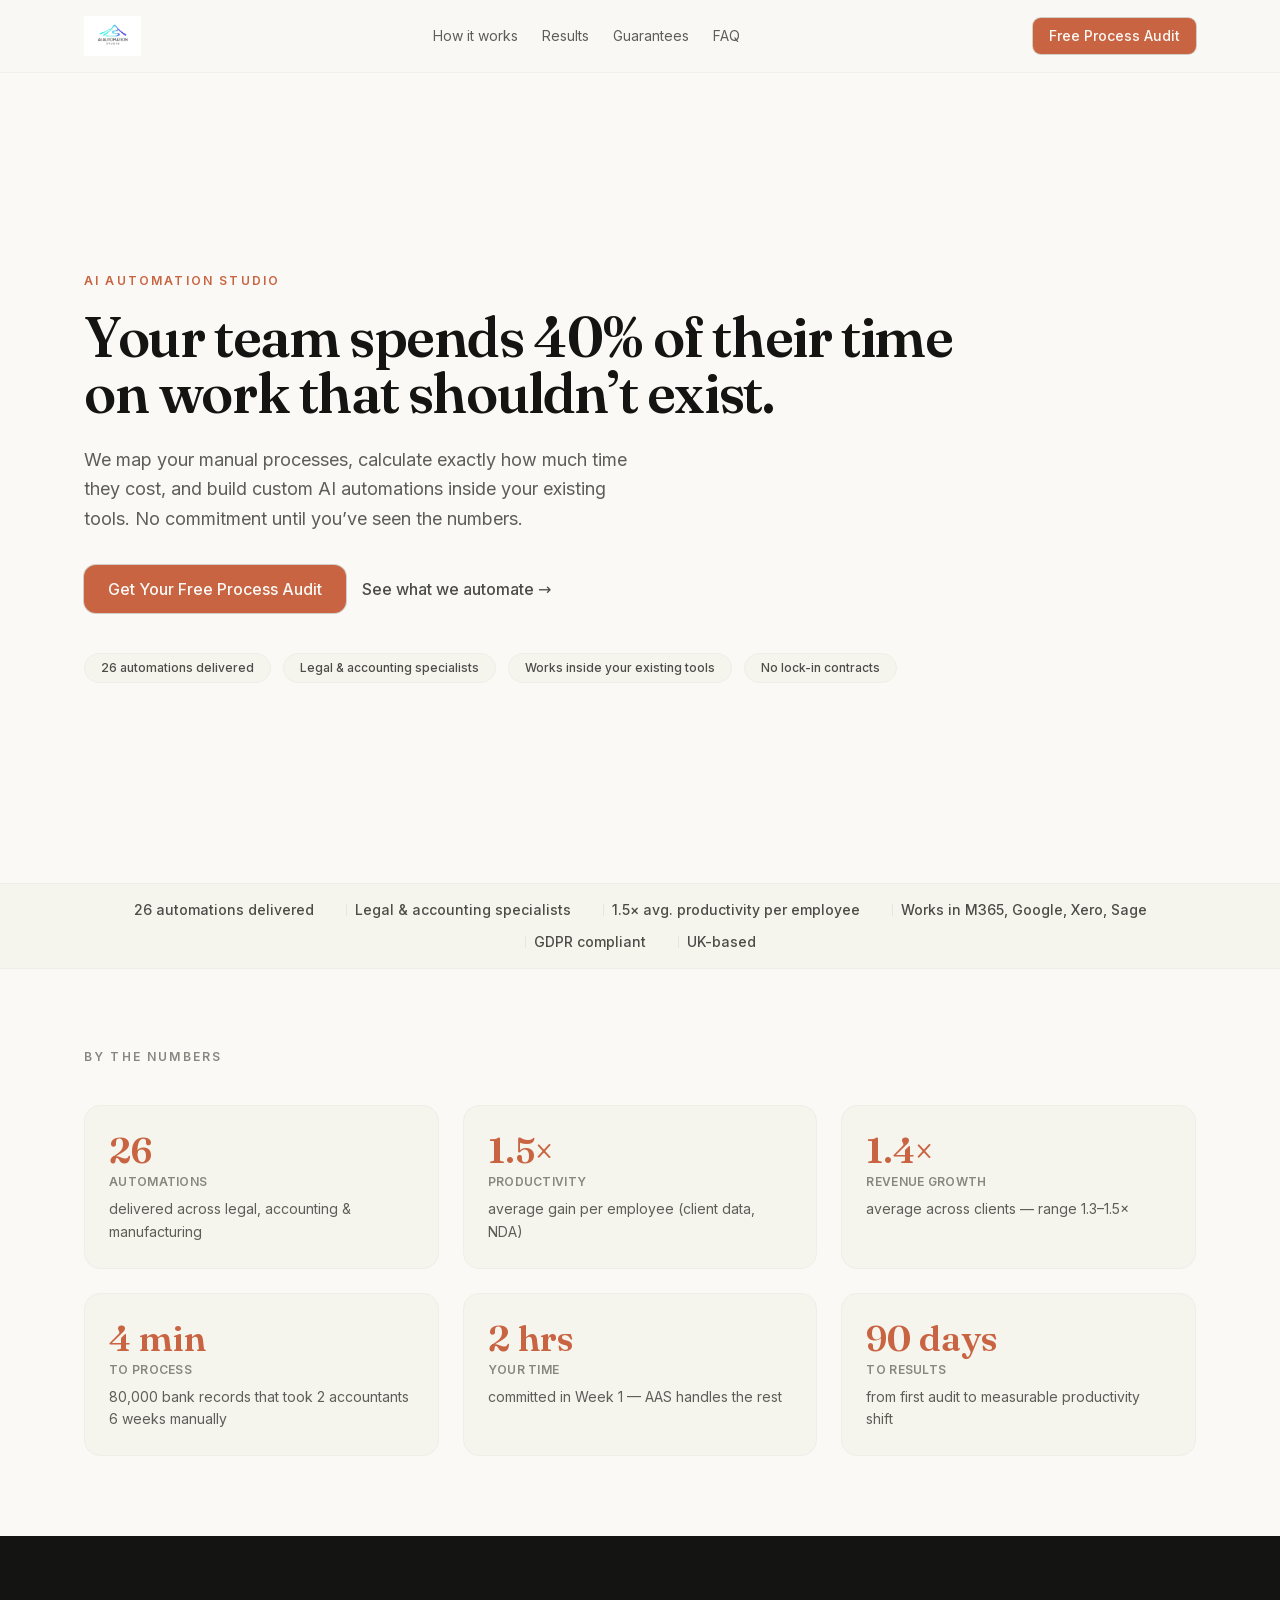
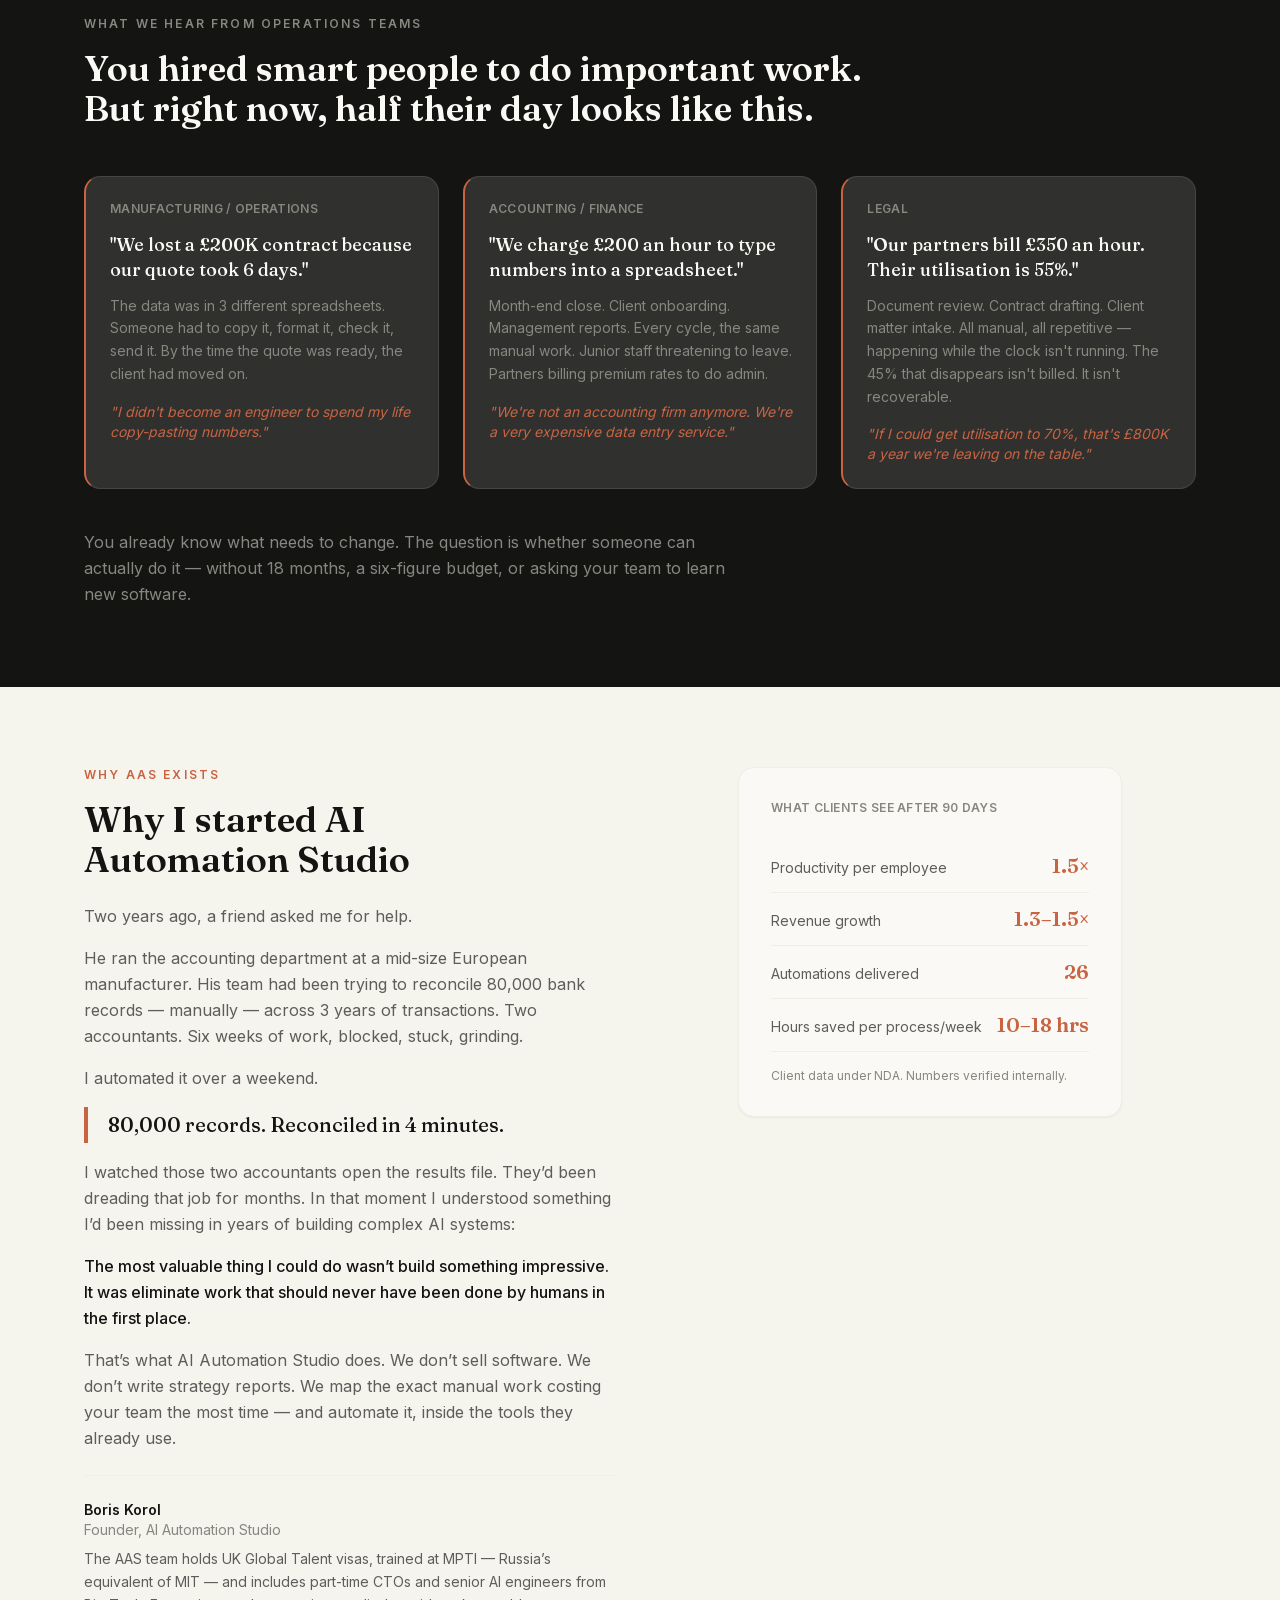
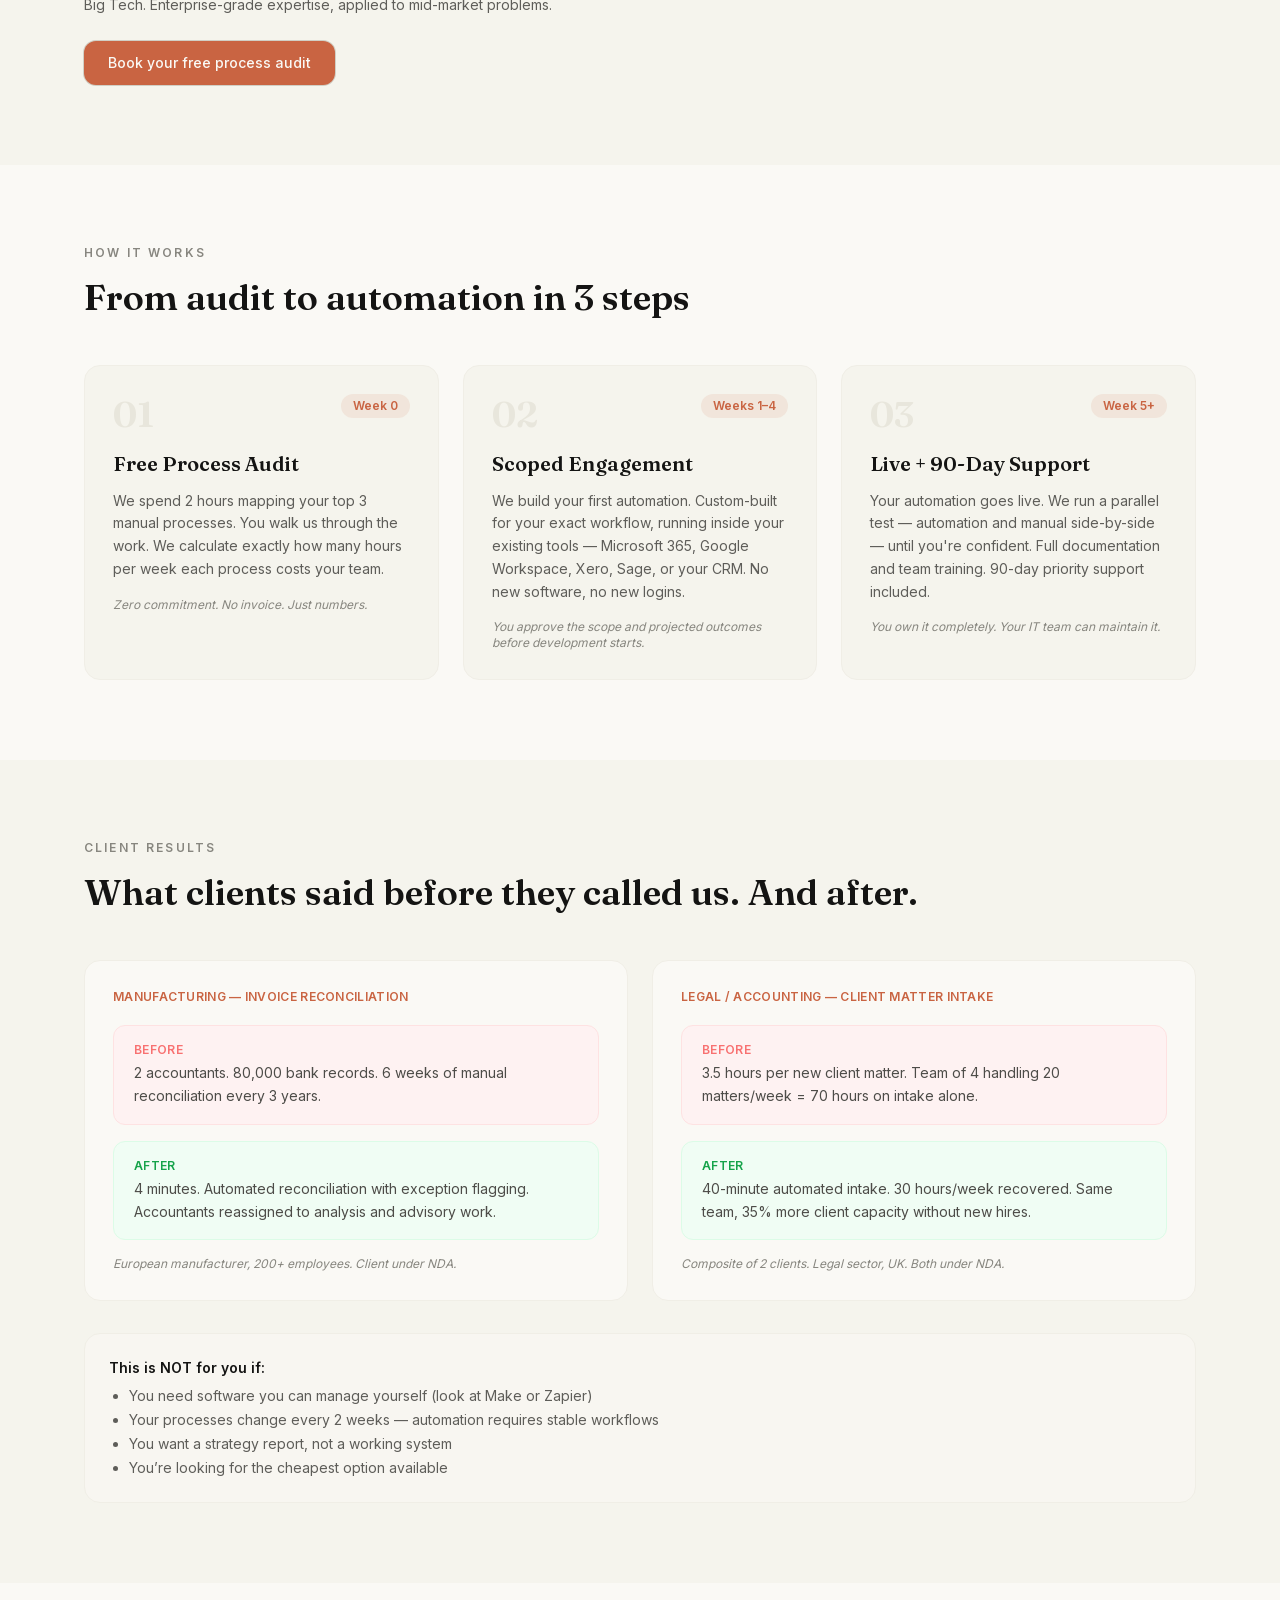
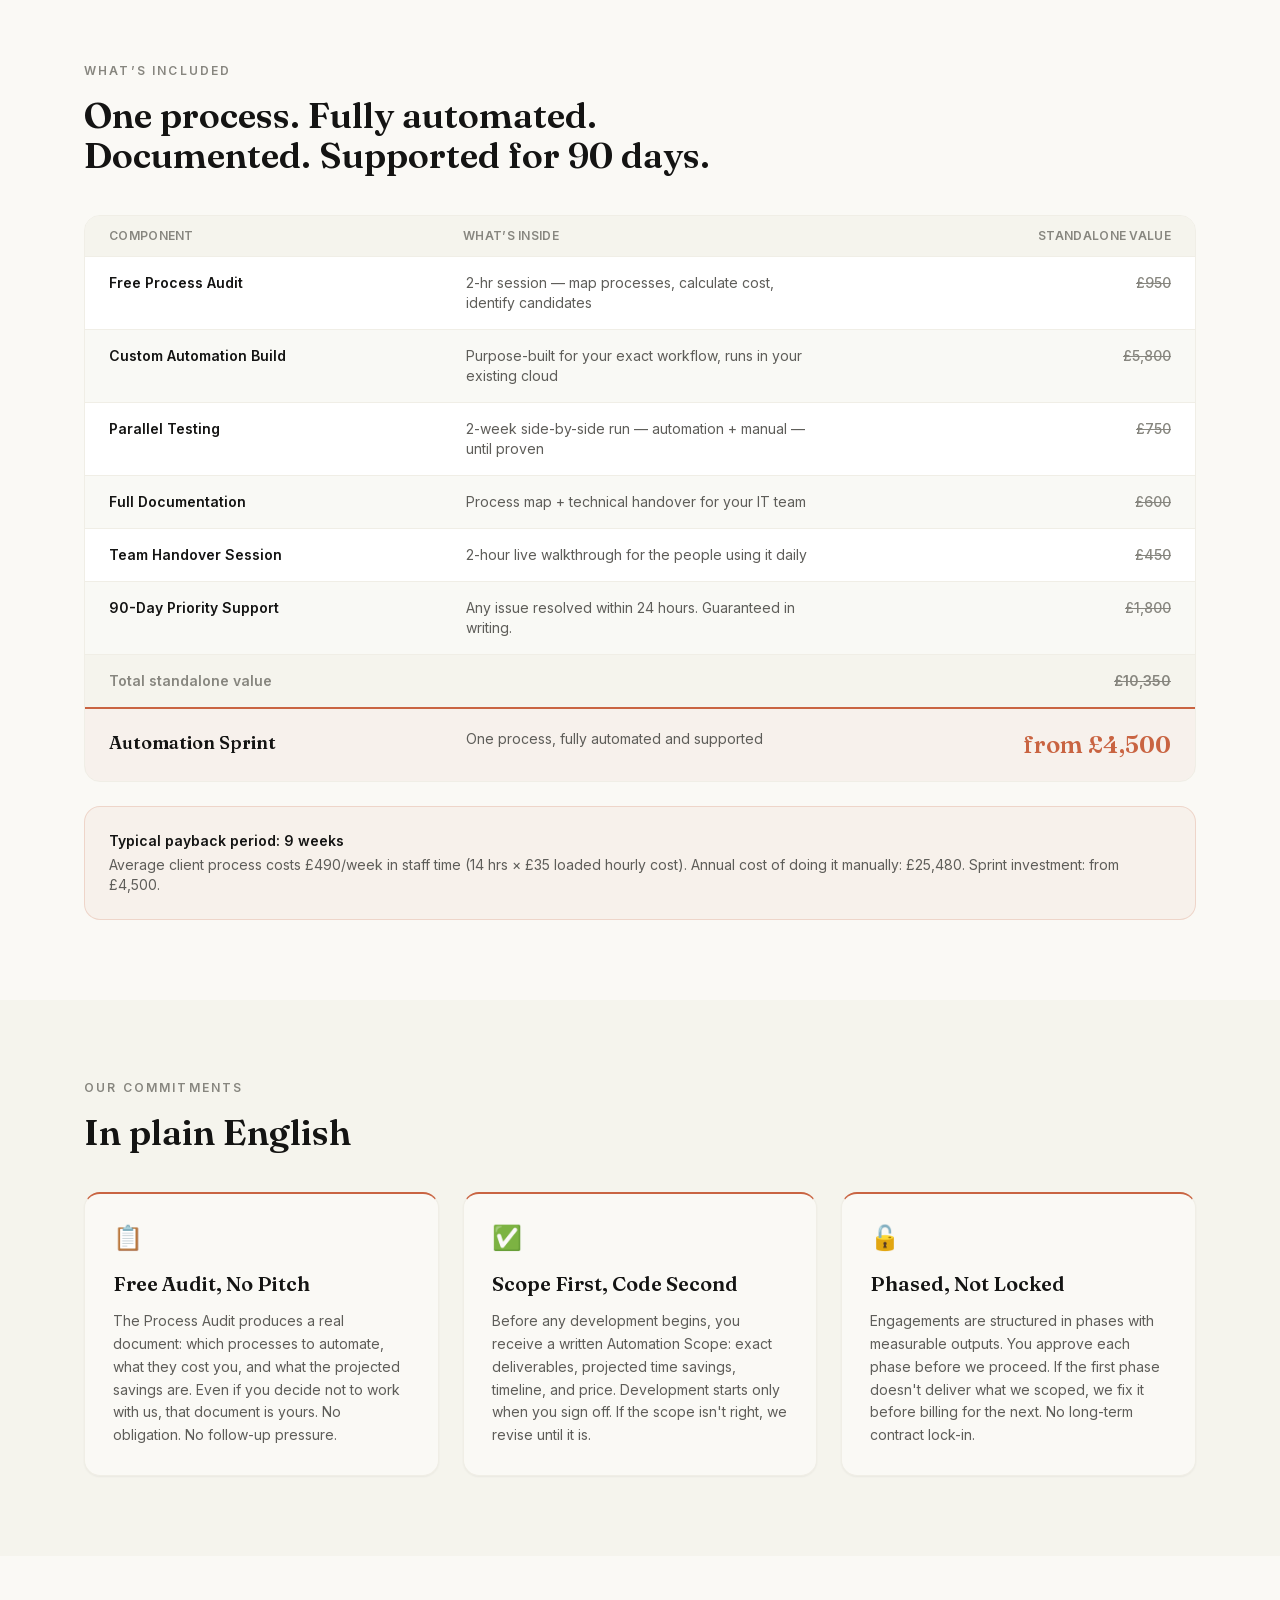
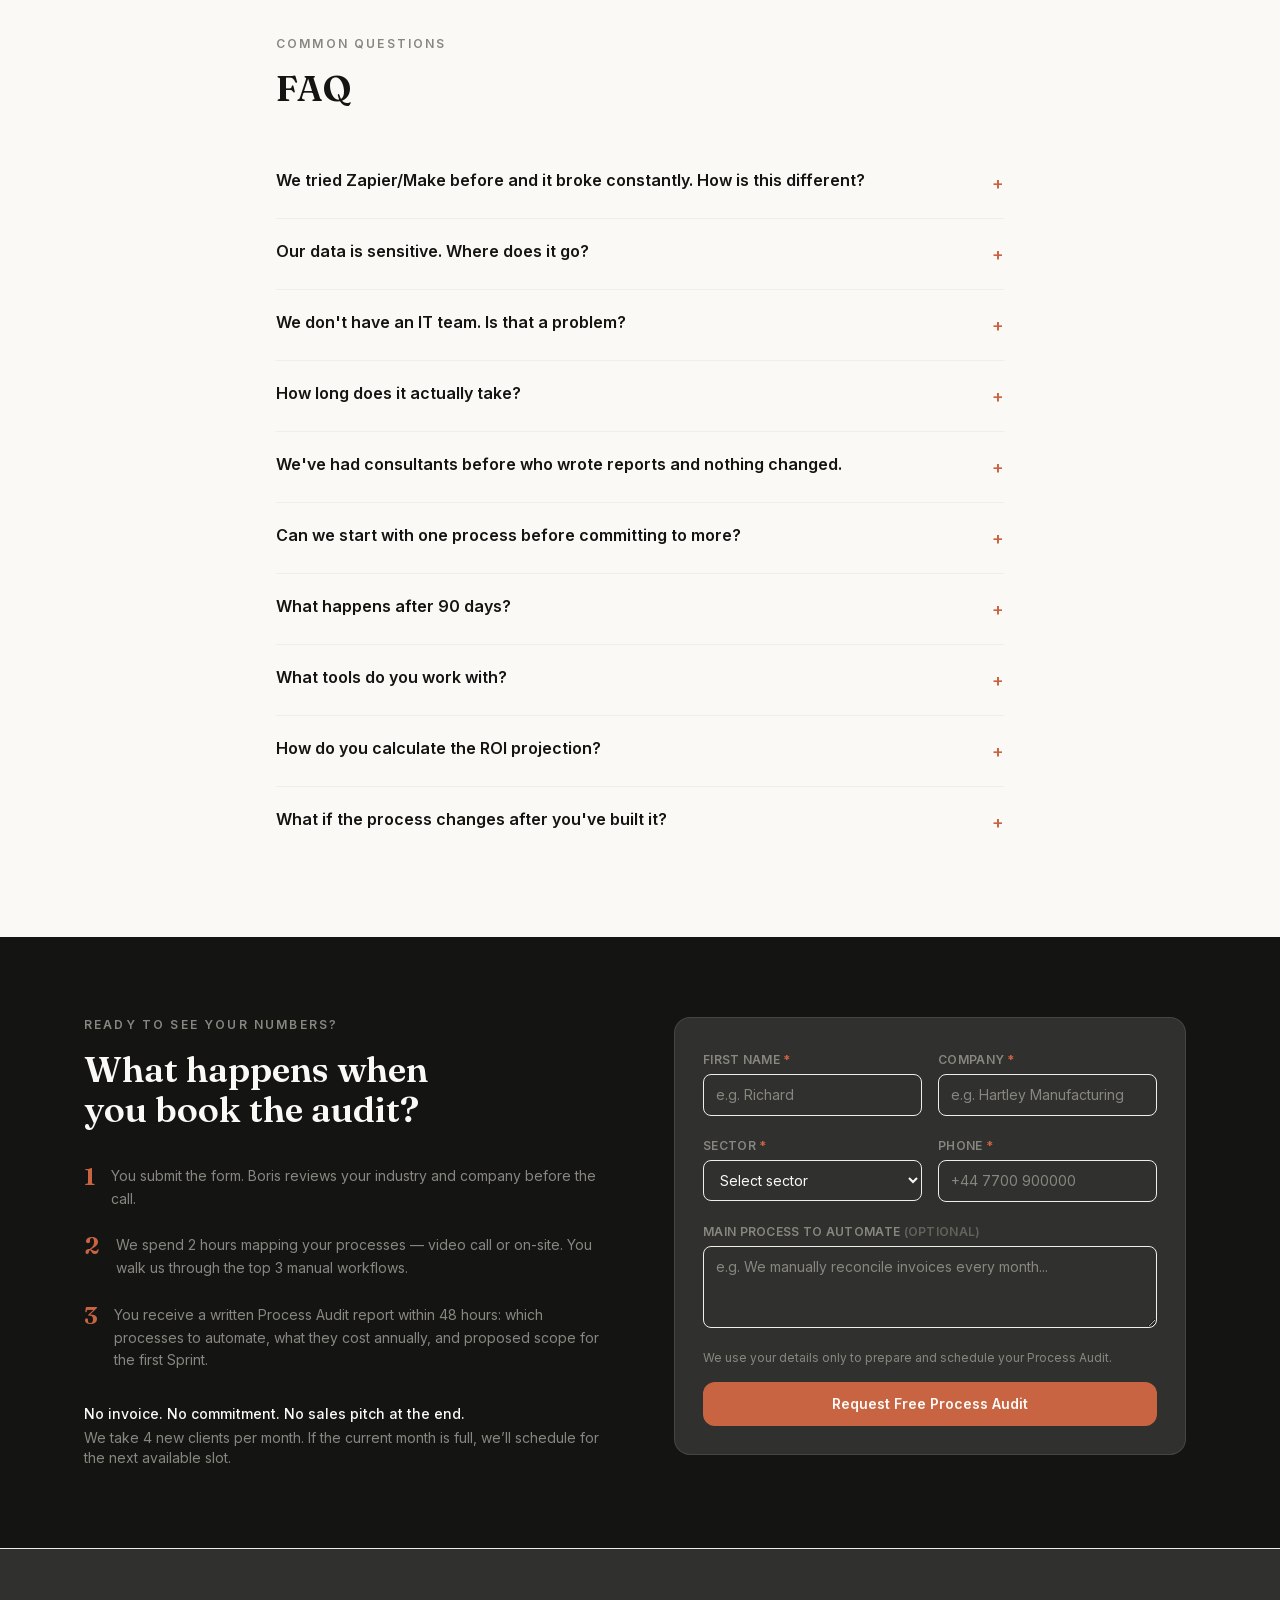
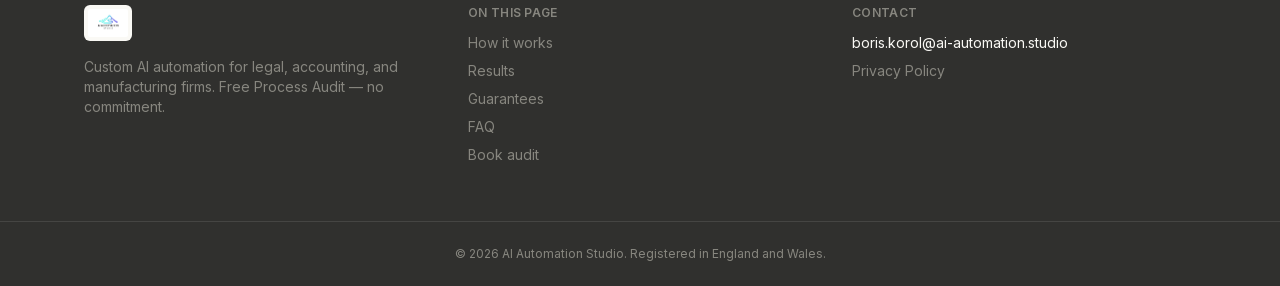
==== index.html @ 3c8e18ac "feat: rebuild with new copy, design system, all sections - Hero: new H1 + trust badges, Calendly CTA" ====
<!DOCTYPE html><html lang="en-GB" class="__variable_fdb222 __variable_f367f3"><head><meta charSet="utf-8"/><meta name="viewport" content="width=device-width, initial-scale=1"/><link rel="preload" href="/_next/static/media/6e8c7cb283336a9d-s.p.woff2" as="font" crossorigin="" type="font/woff2"/><link rel="preload" href="/_next/static/media/e4af272ccee01ff0-s.p.woff2" as="font" crossorigin="" type="font/woff2"/><link rel="preload" as="image" href="/logo.jpg" fetchPriority="high"/><link rel="stylesheet" href="/_next/static/css/63250e46aeec964e.css" data-precedence="next"/><link rel="preload" as="script" fetchPriority="low" href="/_next/static/chunks/webpack-f179391925dda85f.js"/><script src="/_next/static/chunks/fd9d1056-9f91b5e418130764.js" async=""></script><script src="/_next/static/chunks/117-e9bb1c308e93461a.js" async=""></script><script src="/_next/static/chunks/main-app-a3d8bca5f0319aa8.js" async=""></script><script src="/_next/static/chunks/972-17ea62b17795b286.js" async=""></script><script src="/_next/static/chunks/869-b298c5ac9e5b03fd.js" async=""></script><script src="/_next/static/chunks/app/page-2b6fc6bdcd21f75a.js" async=""></script><title>AI Automation Studio — Your Team&#x27;s Manual Work, Automated.</title><meta name="description" content="Custom AI workflows inside your existing tools. Legal and accounting specialists. Free Process Audit — see your ROI before you commit."/><meta property="og:title" content="AI Automation Studio"/><meta property="og:description" content="26 automations delivered. 1.5x average productivity gain. Free Process Audit — no commitment."/><meta property="og:url" content="https://ai-automation.studio"/><meta property="og:site_name" content="AI Automation Studio"/><meta property="og:locale" content="en_GB"/><meta property="og:type" content="website"/><meta name="twitter:card" content="summary"/><meta name="twitter:title" content="AI Automation Studio"/><meta name="twitter:description" content="26 automations delivered. 1.5x average productivity gain. Free Process Audit — no commitment."/><link rel="icon" href="/favicon.ico" type="image/x-icon" sizes="16x16"/><meta name="next-size-adjust"/><script src="/_next/static/chunks/polyfills-42372ed130431b0a.js" noModule=""></script></head><body class="min-h-screen"><header class="sticky top-0 z-50 border-b border-cream/80 bg-ivory/90 backdrop-blur-md"><div class="mx-auto flex max-w-6xl items-center justify-between gap-6 px-5 py-4"><a class="flex items-center gap-3" href="/"><img alt="AI Automation Studio" fetchPriority="high" width="160" height="48" decoding="async" data-nimg="1" class="h-10 w-auto" style="color:transparent" src="/logo.jpg"/></a><nav class="hidden items-center gap-6 text-sm text-olive md:flex"><a class="transition hover:text-near" href="#how-it-works">How it works</a><a class="transition hover:text-near" href="#results">Results</a><a class="transition hover:text-near" href="#guarantees">Guarantees</a><a class="transition hover:text-near" href="#faq">FAQ</a></nav><a class="rounded-lg bg-terracotta px-4 py-2 text-sm font-medium text-ivory shadow-ring transition hover:bg-coral" href="https://calendly.com/ai_automation_studio/30min">Free Process Audit</a></div></header><main><section class="relative isolate min-h-[90vh] bg-ivory flex items-center"><div class="mx-auto w-full max-w-6xl px-5 py-24 md:py-32"><p class="mb-5 text-xs font-semibold uppercase tracking-[0.18em] text-terracotta">AI Automation Studio</p><h1 class="font-serif text-4xl font-semibold leading-tight tracking-tight text-near text-balance md:text-5xl lg:text-[3.5rem]">Your team spends 40% of their time<br class="hidden md:block"/> on work that shouldn’t exist.</h1><p class="mt-6 max-w-[560px] text-lg leading-relaxed text-olive">We map your manual processes, calculate exactly how much time they cost, and build custom AI automations inside your existing tools. No commitment until you’ve seen the numbers.</p><div class="mt-8 flex flex-wrap items-center gap-4"><a class="rounded-xl bg-terracotta px-6 py-3 text-base font-medium text-ivory shadow-ring transition hover:bg-coral" href="https://calendly.com/ai_automation_studio/30min">Get Your Free Process Audit</a><a class="text-base font-medium text-charcoal underline-offset-4 hover:underline" href="#how-it-works">See what we automate →</a></div><div class="mt-10 flex flex-wrap gap-3"><span class="rounded-full border border-cream bg-parchment px-4 py-1.5 text-xs font-medium text-charcoal">26 automations delivered</span><span class="rounded-full border border-cream bg-parchment px-4 py-1.5 text-xs font-medium text-charcoal">Legal &amp; accounting specialists</span><span class="rounded-full border border-cream bg-parchment px-4 py-1.5 text-xs font-medium text-charcoal">Works inside your existing tools</span><span class="rounded-full border border-cream bg-parchment px-4 py-1.5 text-xs font-medium text-charcoal">No lock-in contracts</span></div></div></section><div class="border-y border-cream bg-parchment py-4"><div class="mx-auto max-w-6xl px-5"><div class="flex flex-wrap items-center justify-center gap-x-8 gap-y-3"><div class="flex items-center gap-2"><span class="text-sm font-medium text-charcoal">26 automations delivered</span></div><div class="flex items-center gap-2"><span class="hidden h-3 w-px bg-sand sm:block" aria-hidden="true"></span><span class="text-sm font-medium text-charcoal">Legal &amp; accounting specialists</span></div><div class="flex items-center gap-2"><span class="hidden h-3 w-px bg-sand sm:block" aria-hidden="true"></span><span class="text-sm font-medium text-charcoal">1.5× avg. productivity per employee</span></div><div class="flex items-center gap-2"><span class="hidden h-3 w-px bg-sand sm:block" aria-hidden="true"></span><span class="text-sm font-medium text-charcoal">Works in M365, Google, Xero, Sage</span></div><div class="flex items-center gap-2"><span class="hidden h-3 w-px bg-sand sm:block" aria-hidden="true"></span><span class="text-sm font-medium text-charcoal">GDPR compliant</span></div><div class="flex items-center gap-2"><span class="hidden h-3 w-px bg-sand sm:block" aria-hidden="true"></span><span class="text-sm font-medium text-charcoal">UK-based</span></div></div></div></div><section id="results" class="bg-ivory py-20"><div class="mx-auto max-w-6xl px-5"><p class="mb-10 text-xs font-semibold uppercase tracking-[0.18em] text-stone">By the numbers</p><div class="grid grid-cols-2 gap-6 md:grid-cols-3"><div class="rounded-2xl border border-cream bg-parchment p-6"><p class="font-serif text-3xl font-semibold text-terracotta md:text-4xl">26</p><p class="mt-1 text-xs font-semibold uppercase tracking-wide text-stone">automations</p><p class="mt-2 text-sm leading-relaxed text-olive">delivered across legal, accounting &amp; manufacturing</p></div><div class="rounded-2xl border border-cream bg-parchment p-6"><p class="font-serif text-3xl font-semibold text-terracotta md:text-4xl">1.5×</p><p class="mt-1 text-xs font-semibold uppercase tracking-wide text-stone">productivity</p><p class="mt-2 text-sm leading-relaxed text-olive">average gain per employee (client data, NDA)</p></div><div class="rounded-2xl border border-cream bg-parchment p-6"><p class="font-serif text-3xl font-semibold text-terracotta md:text-4xl">1.4×</p><p class="mt-1 text-xs font-semibold uppercase tracking-wide text-stone">revenue growth</p><p class="mt-2 text-sm leading-relaxed text-olive">average across clients — range 1.3–1.5×</p></div><div class="rounded-2xl border border-cream bg-parchment p-6"><p class="font-serif text-3xl font-semibold text-terracotta md:text-4xl">4 min</p><p class="mt-1 text-xs font-semibold uppercase tracking-wide text-stone">to process</p><p class="mt-2 text-sm leading-relaxed text-olive">80,000 bank records that took 2 accountants 6 weeks manually</p></div><div class="rounded-2xl border border-cream bg-parchment p-6"><p class="font-serif text-3xl font-semibold text-terracotta md:text-4xl">2 hrs</p><p class="mt-1 text-xs font-semibold uppercase tracking-wide text-stone">your time</p><p class="mt-2 text-sm leading-relaxed text-olive">committed in Week 1 — AAS handles the rest</p></div><div class="rounded-2xl border border-cream bg-parchment p-6"><p class="font-serif text-3xl font-semibold text-terracotta md:text-4xl">90 days</p><p class="mt-1 text-xs font-semibold uppercase tracking-wide text-stone">to results</p><p class="mt-2 text-sm leading-relaxed text-olive">from first audit to measurable productivity shift</p></div></div></div></section><section class="bg-near py-20"><div class="mx-auto max-w-6xl px-5"><p class="mb-4 text-xs font-semibold uppercase tracking-[0.18em] text-stone">What we hear from operations teams</p><h2 class="font-serif text-3xl font-semibold text-ivory text-balance md:text-4xl">You hired smart people to do important work.<br class="hidden md:block"/> But right now, half their day looks like this.</h2><div class="mt-12 grid gap-6 md:grid-cols-3"><div class="rounded-2xl border border-white/10 bg-dark p-6 border-l-2 border-l-terracotta"><p class="text-xs font-semibold uppercase tracking-wide text-stone mb-4">Manufacturing / Operations</p><h3 class="font-serif text-lg font-medium leading-snug text-ivory">&quot;We lost a £200K contract because our quote took 6 days.&quot;</h3><p class="mt-3 text-sm leading-relaxed text-stone">The data was in 3 different spreadsheets. Someone had to copy it, format it, check it, send it. By the time the quote was ready, the client had moved on.</p><p class="mt-4 text-sm italic text-terracotta">&quot;I didn&#x27;t become an engineer to spend my life copy-pasting numbers.&quot;</p></div><div class="rounded-2xl border border-white/10 bg-dark p-6 border-l-2 border-l-terracotta"><p class="text-xs font-semibold uppercase tracking-wide text-stone mb-4">Accounting / Finance</p><h3 class="font-serif text-lg font-medium leading-snug text-ivory">&quot;We charge £200 an hour to type numbers into a spreadsheet.&quot;</h3><p class="mt-3 text-sm leading-relaxed text-stone">Month-end close. Client onboarding. Management reports. Every cycle, the same manual work. Junior staff threatening to leave. Partners billing premium rates to do admin.</p><p class="mt-4 text-sm italic text-terracotta">&quot;We&#x27;re not an accounting firm anymore. We&#x27;re a very expensive data entry service.&quot;</p></div><div class="rounded-2xl border border-white/10 bg-dark p-6 border-l-2 border-l-terracotta"><p class="text-xs font-semibold uppercase tracking-wide text-stone mb-4">Legal</p><h3 class="font-serif text-lg font-medium leading-snug text-ivory">&quot;Our partners bill £350 an hour. Their utilisation is 55%.&quot;</h3><p class="mt-3 text-sm leading-relaxed text-stone">Document review. Contract drafting. Client matter intake. All manual, all repetitive — happening while the clock isn&#x27;t running. The 45% that disappears isn&#x27;t billed. It isn&#x27;t recoverable.</p><p class="mt-4 text-sm italic text-terracotta">&quot;If I could get utilisation to 70%, that&#x27;s £800K a year we&#x27;re leaving on the table.&quot;</p></div></div><p class="mt-10 max-w-2xl text-base leading-relaxed text-stone">You already know what needs to change. The question is whether someone can actually do it — without 18 months, a six-figure budget, or asking your team to learn new software.</p></div></section><section class="bg-parchment py-20"><div class="mx-auto max-w-6xl px-5"><div class="grid gap-12 lg:grid-cols-2 lg:items-start"><div class="order-2 lg:order-1"><p class="mb-4 text-xs font-semibold uppercase tracking-[0.18em] text-terracotta">Why AAS exists</p><h2 class="font-serif text-3xl font-semibold text-near text-balance md:text-4xl">Why I started AI Automation Studio</h2><div class="mt-6 space-y-4 text-base leading-relaxed text-olive"><p>Two years ago, a friend asked me for help.</p><p>He ran the accounting department at a mid-size European manufacturer. His team had been trying to reconcile 80,000 bank records — manually — across 3 years of transactions. Two accountants. Six weeks of work, blocked, stuck, grinding.</p><p>I automated it over a weekend.</p><div class="border-l-4 border-terracotta pl-5 py-1"><p class="font-serif text-xl font-medium text-near">80,000 records. Reconciled in 4 minutes.</p></div><p>I watched those two accountants open the results file. They’d been dreading that job for months. In that moment I understood something I’d been missing in years of building complex AI systems:</p><p class="font-medium text-near">The most valuable thing I could do wasn’t build something impressive. It was eliminate work that should never have been done by humans in the first place.</p><p>That’s what AI Automation Studio does. We don’t sell software. We don’t write strategy reports. We map the exact manual work costing your team the most time — and automate it, inside the tools they already use.</p></div><div class="mt-6 border-t border-cream pt-6"><p class="text-sm font-semibold text-near">Boris Korol</p><p class="text-sm text-stone">Founder, AI Automation Studio</p><p class="mt-2 text-sm leading-relaxed text-olive">The AAS team holds UK Global Talent visas, trained at MPTI — Russia’s equivalent of MIT — and includes part-time CTOs and senior AI engineers from Big Tech. Enterprise-grade expertise, applied to mid-market problems.</p></div><a class="mt-6 inline-flex rounded-xl bg-terracotta px-6 py-3 text-sm font-medium text-ivory shadow-ring transition hover:bg-coral" href="https://calendly.com/ai_automation_studio/30min">Book your free process audit</a></div><div class="order-1 lg:order-2 flex items-start justify-center"><div class="w-full max-w-sm rounded-2xl border border-cream bg-ivory p-8 shadow-sm"><p class="text-xs font-semibold uppercase tracking-wide text-stone mb-6">What clients see after 90 days</p><div class="flex items-baseline justify-between border-b border-cream py-3 last:border-0"><span class="text-sm text-olive">Productivity per employee</span><span class="font-serif text-xl font-semibold text-terracotta">1.5×</span></div><div class="flex items-baseline justify-between border-b border-cream py-3 last:border-0"><span class="text-sm text-olive">Revenue growth</span><span class="font-serif text-xl font-semibold text-terracotta">1.3–1.5×</span></div><div class="flex items-baseline justify-between border-b border-cream py-3 last:border-0"><span class="text-sm text-olive">Automations delivered</span><span class="font-serif text-xl font-semibold text-terracotta">26</span></div><div class="flex items-baseline justify-between border-b border-cream py-3 last:border-0"><span class="text-sm text-olive">Hours saved per process/week</span><span class="font-serif text-xl font-semibold text-terracotta">10–18 hrs</span></div><p class="mt-4 text-xs text-stone">Client data under NDA. Numbers verified internally.</p></div></div></div></div></section><section id="how-it-works" class="bg-ivory py-20"><div class="mx-auto max-w-6xl px-5"><p class="mb-4 text-xs font-semibold uppercase tracking-[0.18em] text-stone">How it works</p><h2 class="font-serif text-3xl font-semibold text-near text-balance md:text-4xl">From audit to automation in 3 steps</h2><div class="mt-12 grid gap-6 md:grid-cols-3"><div class="rounded-2xl border border-cream bg-parchment p-7"><div class="flex items-start justify-between mb-4"><span class="font-serif text-4xl font-semibold text-sand">01</span><span class="rounded-full bg-terracotta/10 px-3 py-1 text-xs font-semibold text-terracotta">Week 0</span></div><h3 class="font-serif text-xl font-semibold text-near">Free Process Audit</h3><p class="mt-3 text-sm leading-relaxed text-olive">We spend 2 hours mapping your top 3 manual processes. You walk us through the work. We calculate exactly how many hours per week each process costs your team.</p><p class="mt-4 text-xs italic text-stone">Zero commitment. No invoice. Just numbers.</p></div><div class="rounded-2xl border border-cream bg-parchment p-7"><div class="flex items-start justify-between mb-4"><span class="font-serif text-4xl font-semibold text-sand">02</span><span class="rounded-full bg-terracotta/10 px-3 py-1 text-xs font-semibold text-terracotta">Weeks 1–4</span></div><h3 class="font-serif text-xl font-semibold text-near">Scoped Engagement</h3><p class="mt-3 text-sm leading-relaxed text-olive">We build your first automation. Custom-built for your exact workflow, running inside your existing tools — Microsoft 365, Google Workspace, Xero, Sage, or your CRM. No new software, no new logins.</p><p class="mt-4 text-xs italic text-stone">You approve the scope and projected outcomes before development starts.</p></div><div class="rounded-2xl border border-cream bg-parchment p-7"><div class="flex items-start justify-between mb-4"><span class="font-serif text-4xl font-semibold text-sand">03</span><span class="rounded-full bg-terracotta/10 px-3 py-1 text-xs font-semibold text-terracotta">Week 5+</span></div><h3 class="font-serif text-xl font-semibold text-near">Live + 90-Day Support</h3><p class="mt-3 text-sm leading-relaxed text-olive">Your automation goes live. We run a parallel test — automation and manual side-by-side — until you&#x27;re confident. Full documentation and team training. 90-day priority support included.</p><p class="mt-4 text-xs italic text-stone">You own it completely. Your IT team can maintain it.</p></div></div></div></section><section id="results" class="bg-parchment py-20"><div class="mx-auto max-w-6xl px-5"><p class="mb-4 text-xs font-semibold uppercase tracking-[0.18em] text-stone">Client results</p><h2 class="font-serif text-3xl font-semibold text-near text-balance md:text-4xl">What clients said before they called us. And after.</h2><div class="mt-12 grid gap-6 md:grid-cols-2"><div class="rounded-2xl border border-cream bg-ivory p-7"><p class="text-xs font-semibold uppercase tracking-wide text-terracotta mb-5">Manufacturing — Invoice Reconciliation</p><div class="rounded-xl bg-red-50 border border-red-100 px-5 py-4 mb-4"><p class="text-xs font-semibold uppercase tracking-wide text-red-400 mb-1">Before</p><p class="text-sm leading-relaxed text-charcoal">2 accountants. 80,000 bank records. 6 weeks of manual reconciliation every 3 years.</p></div><div class="rounded-xl bg-green-50 border border-green-100 px-5 py-4 mb-4"><p class="text-xs font-semibold uppercase tracking-wide text-green-600 mb-1">After</p><p class="text-sm leading-relaxed text-charcoal">4 minutes. Automated reconciliation with exception flagging. Accountants reassigned to analysis and advisory work.</p></div><p class="text-xs text-stone italic">European manufacturer, 200+ employees. Client under NDA.</p></div><div class="rounded-2xl border border-cream bg-ivory p-7"><p class="text-xs font-semibold uppercase tracking-wide text-terracotta mb-5">Legal / Accounting — Client Matter Intake</p><div class="rounded-xl bg-red-50 border border-red-100 px-5 py-4 mb-4"><p class="text-xs font-semibold uppercase tracking-wide text-red-400 mb-1">Before</p><p class="text-sm leading-relaxed text-charcoal">3.5 hours per new client matter. Team of 4 handling 20 matters/week = 70 hours on intake alone.</p></div><div class="rounded-xl bg-green-50 border border-green-100 px-5 py-4 mb-4"><p class="text-xs font-semibold uppercase tracking-wide text-green-600 mb-1">After</p><p class="text-sm leading-relaxed text-charcoal">40-minute automated intake. 30 hours/week recovered. Same team, 35% more client capacity without new hires.</p></div><p class="text-xs text-stone italic">Composite of 2 clients. Legal sector, UK. Both under NDA.</p></div></div><div class="mt-8 rounded-2xl border border-cream bg-ivory/60 p-6"><p class="text-sm font-semibold text-near mb-2">This is NOT for you if:</p><ul class="space-y-1 text-sm text-olive list-disc pl-5"><li>You need software you can manage yourself (look at Make or Zapier)</li><li>Your processes change every 2 weeks — automation requires stable workflows</li><li>You want a strategy report, not a working system</li><li>You’re looking for the cheapest option available</li></ul></div></div></section><section class="bg-ivory py-20"><div class="mx-auto max-w-6xl px-5"><p class="mb-4 text-xs font-semibold uppercase tracking-[0.18em] text-stone">What’s included</p><h2 class="font-serif text-3xl font-semibold text-near text-balance md:text-4xl">One process. Fully automated. Documented. Supported for 90 days.</h2><div class="mt-10 overflow-hidden rounded-2xl border border-cream"><div class="hidden md:grid md:grid-cols-3 bg-parchment px-6 py-3 text-xs font-semibold uppercase tracking-wide text-stone"><span>Component</span><span class="col-span-1">What’s inside</span><span class="text-right">Standalone value</span></div><div class="grid md:grid-cols-3 gap-2 px-6 py-4 border-t border-cream bg-white"><p class="text-sm font-semibold text-near">Free Process Audit</p><p class="text-sm text-olive md:col-span-1">2-hr session — map processes, calculate cost, identify candidates</p><p class="text-sm font-medium text-stone line-through md:text-right">£950</p></div><div class="grid md:grid-cols-3 gap-2 px-6 py-4 border-t border-cream bg-ivory/50"><p class="text-sm font-semibold text-near">Custom Automation Build</p><p class="text-sm text-olive md:col-span-1">Purpose-built for your exact workflow, runs in your existing cloud</p><p class="text-sm font-medium text-stone line-through md:text-right">£5,800</p></div><div class="grid md:grid-cols-3 gap-2 px-6 py-4 border-t border-cream bg-white"><p class="text-sm font-semibold text-near">Parallel Testing</p><p class="text-sm text-olive md:col-span-1">2-week side-by-side run — automation + manual — until proven</p><p class="text-sm font-medium text-stone line-through md:text-right">£750</p></div><div class="grid md:grid-cols-3 gap-2 px-6 py-4 border-t border-cream bg-ivory/50"><p class="text-sm font-semibold text-near">Full Documentation</p><p class="text-sm text-olive md:col-span-1">Process map + technical handover for your IT team</p><p class="text-sm font-medium text-stone line-through md:text-right">£600</p></div><div class="grid md:grid-cols-3 gap-2 px-6 py-4 border-t border-cream bg-white"><p class="text-sm font-semibold text-near">Team Handover Session</p><p class="text-sm text-olive md:col-span-1">2-hour live walkthrough for the people using it daily</p><p class="text-sm font-medium text-stone line-through md:text-right">£450</p></div><div class="grid md:grid-cols-3 gap-2 px-6 py-4 border-t border-cream bg-ivory/50"><p class="text-sm font-semibold text-near">90-Day Priority Support</p><p class="text-sm text-olive md:col-span-1">Any issue resolved within 24 hours. Guaranteed in writing.</p><p class="text-sm font-medium text-stone line-through md:text-right">£1,800</p></div><div class="grid md:grid-cols-3 gap-2 px-6 py-4 border-t border-cream bg-parchment"><p class="text-sm font-semibold text-stone">Total standalone value</p><p></p><p class="text-sm font-semibold text-stone line-through md:text-right">£10,350</p></div><div class="grid md:grid-cols-3 gap-2 px-6 py-5 border-t-2 border-terracotta bg-terracotta/5"><p class="font-serif text-lg font-semibold text-near">Automation Sprint</p><p class="text-sm text-olive md:col-span-1">One process, fully automated and supported</p><p class="font-serif text-2xl font-semibold text-terracotta md:text-right">from £4,500</p></div></div><div class="mt-6 rounded-2xl border border-terracotta/20 bg-terracotta/5 p-6"><p class="text-sm font-semibold text-near mb-1">Typical payback period: 9 weeks</p><p class="text-sm text-olive">Average client process costs £490/week in staff time (14 hrs × £35 loaded hourly cost). Annual cost of doing it manually: £25,480. Sprint investment: from £4,500.</p></div></div></section><section id="guarantees" class="bg-parchment py-20"><div class="mx-auto max-w-6xl px-5"><p class="mb-4 text-xs font-semibold uppercase tracking-[0.18em] text-stone">Our commitments</p><h2 class="font-serif text-3xl font-semibold text-near text-balance md:text-4xl">In plain English</h2><div class="mt-10 grid gap-6 md:grid-cols-3"><div class="rounded-2xl border border-cream border-t-2 border-t-terracotta bg-ivory p-7 shadow-sm"><div class="text-2xl mb-4">📋</div><h3 class="font-serif text-xl font-semibold text-near">Free Audit, No Pitch</h3><p class="mt-3 text-sm leading-relaxed text-olive">The Process Audit produces a real document: which processes to automate, what they cost you, and what the projected savings are. Even if you decide not to work with us, that document is yours. No obligation. No follow-up pressure.</p></div><div class="rounded-2xl border border-cream border-t-2 border-t-terracotta bg-ivory p-7 shadow-sm"><div class="text-2xl mb-4">✅</div><h3 class="font-serif text-xl font-semibold text-near">Scope First, Code Second</h3><p class="mt-3 text-sm leading-relaxed text-olive">Before any development begins, you receive a written Automation Scope: exact deliverables, projected time savings, timeline, and price. Development starts only when you sign off. If the scope isn&#x27;t right, we revise until it is.</p></div><div class="rounded-2xl border border-cream border-t-2 border-t-terracotta bg-ivory p-7 shadow-sm"><div class="text-2xl mb-4">🔓</div><h3 class="font-serif text-xl font-semibold text-near">Phased, Not Locked</h3><p class="mt-3 text-sm leading-relaxed text-olive">Engagements are structured in phases with measurable outputs. You approve each phase before we proceed. If the first phase doesn&#x27;t deliver what we scoped, we fix it before billing for the next. No long-term contract lock-in.</p></div></div></div></section><section id="faq" class="bg-ivory py-20"><div class="mx-auto max-w-3xl px-5"><p class="mb-4 text-xs font-semibold uppercase tracking-[0.18em] text-stone">Common questions</p><h2 class="font-serif text-3xl font-semibold text-near text-balance md:text-4xl">FAQ</h2><div class="mt-10 divide-y divide-cream"><div><button class="flex w-full items-start justify-between gap-4 py-5 text-left" aria-expanded="false"><span class="text-base font-semibold text-near">We tried Zapier/Make before and it broke constantly. How is this different?</span><span class="mt-0.5 shrink-0 text-terracotta text-lg font-medium">+</span></button></div><div><button class="flex w-full items-start justify-between gap-4 py-5 text-left" aria-expanded="false"><span class="text-base font-semibold text-near">Our data is sensitive. Where does it go?</span><span class="mt-0.5 shrink-0 text-terracotta text-lg font-medium">+</span></button></div><div><button class="flex w-full items-start justify-between gap-4 py-5 text-left" aria-expanded="false"><span class="text-base font-semibold text-near">We don&#x27;t have an IT team. Is that a problem?</span><span class="mt-0.5 shrink-0 text-terracotta text-lg font-medium">+</span></button></div><div><button class="flex w-full items-start justify-between gap-4 py-5 text-left" aria-expanded="false"><span class="text-base font-semibold text-near">How long does it actually take?</span><span class="mt-0.5 shrink-0 text-terracotta text-lg font-medium">+</span></button></div><div><button class="flex w-full items-start justify-between gap-4 py-5 text-left" aria-expanded="false"><span class="text-base font-semibold text-near">We&#x27;ve had consultants before who wrote reports and nothing changed.</span><span class="mt-0.5 shrink-0 text-terracotta text-lg font-medium">+</span></button></div><div><button class="flex w-full items-start justify-between gap-4 py-5 text-left" aria-expanded="false"><span class="text-base font-semibold text-near">Can we start with one process before committing to more?</span><span class="mt-0.5 shrink-0 text-terracotta text-lg font-medium">+</span></button></div><div><button class="flex w-full items-start justify-between gap-4 py-5 text-left" aria-expanded="false"><span class="text-base font-semibold text-near">What happens after 90 days?</span><span class="mt-0.5 shrink-0 text-terracotta text-lg font-medium">+</span></button></div><div><button class="flex w-full items-start justify-between gap-4 py-5 text-left" aria-expanded="false"><span class="text-base font-semibold text-near">What tools do you work with?</span><span class="mt-0.5 shrink-0 text-terracotta text-lg font-medium">+</span></button></div><div><button class="flex w-full items-start justify-between gap-4 py-5 text-left" aria-expanded="false"><span class="text-base font-semibold text-near">How do you calculate the ROI projection?</span><span class="mt-0.5 shrink-0 text-terracotta text-lg font-medium">+</span></button></div><div><button class="flex w-full items-start justify-between gap-4 py-5 text-left" aria-expanded="false"><span class="text-base font-semibold text-near">What if the process changes after you&#x27;ve built it?</span><span class="mt-0.5 shrink-0 text-terracotta text-lg font-medium">+</span></button></div></div></div></section><section id="contact" class="bg-near py-20"><div class="mx-auto max-w-6xl px-5"><div class="grid gap-12 lg:grid-cols-2 lg:items-start"><div><p class="mb-4 text-xs font-semibold uppercase tracking-[0.18em] text-stone">Ready to see your numbers?</p><h2 class="font-serif text-3xl font-semibold text-ivory text-balance md:text-4xl">What happens when you book the audit?</h2><ol class="mt-8 space-y-5"><li class="flex gap-4"><span class="font-serif text-2xl font-semibold text-terracotta shrink-0">1</span><p class="text-sm leading-relaxed text-stone pt-1">You submit the form. Boris reviews your industry and company before the call.</p></li><li class="flex gap-4"><span class="font-serif text-2xl font-semibold text-terracotta shrink-0">2</span><p class="text-sm leading-relaxed text-stone pt-1">We spend 2 hours mapping your processes — video call or on-site. You walk us through the top 3 manual workflows.</p></li><li class="flex gap-4"><span class="font-serif text-2xl font-semibold text-terracotta shrink-0">3</span><p class="text-sm leading-relaxed text-stone pt-1">You receive a written Process Audit report within 48 hours: which processes to automate, what they cost annually, and proposed scope for the first Sprint.</p></li></ol><p class="mt-8 text-sm font-medium text-ivory">No invoice. No commitment. No sales pitch at the end.</p><p class="mt-1 text-sm text-stone">We take 4 new clients per month. If the current month is full, we’ll schedule for the next available slot.</p></div><form class="mx-auto max-w-lg space-y-4 rounded-2xl border border-white/10 bg-dark p-7"><div class="grid gap-4 sm:grid-cols-2"><div><label for="name" class="text-xs font-semibold text-stone uppercase tracking-wide">First name <span class="text-terracotta">*</span></label><input id="name" required="" placeholder="e.g. Richard" class="mt-1 w-full rounded-lg border border-cream bg-dark/30 px-3 py-2.5 text-sm text-ivory placeholder-stone outline-none focus:ring-2 focus:ring-terracotta" name="name"/></div><div><label for="company" class="text-xs font-semibold text-stone uppercase tracking-wide">Company <span class="text-terracotta">*</span></label><input id="company" required="" placeholder="e.g. Hartley Manufacturing" class="mt-1 w-full rounded-lg border border-cream bg-dark/30 px-3 py-2.5 text-sm text-ivory placeholder-stone outline-none focus:ring-2 focus:ring-terracotta" name="company"/></div></div><div class="grid gap-4 sm:grid-cols-2"><div><label for="industry" class="text-xs font-semibold text-stone uppercase tracking-wide">Sector <span class="text-terracotta">*</span></label><select id="industry" name="industry" required="" class="mt-1 w-full rounded-lg border border-cream bg-dark/30 px-3 py-2.5 text-sm text-ivory placeholder-stone outline-none focus:ring-2 focus:ring-terracotta"><option value="">Select sector</option><option>Manufacturing</option><option>Accounting / Finance</option><option>Legal</option><option>Professional Services</option><option>Other</option></select></div><div><label for="phone" class="text-xs font-semibold text-stone uppercase tracking-wide">Phone <span class="text-terracotta">*</span></label><input id="phone" type="tel" required="" placeholder="+44 7700 900000" class="mt-1 w-full rounded-lg border border-cream bg-dark/30 px-3 py-2.5 text-sm text-ivory placeholder-stone outline-none focus:ring-2 focus:ring-terracotta" name="phone"/></div></div><div><label for="process" class="text-xs font-semibold text-stone uppercase tracking-wide">Main process to automate <span class="text-stone/60">(optional)</span></label><textarea id="process" name="process" rows="3" placeholder="e.g. We manually reconcile invoices every month..." class="mt-1 w-full rounded-lg border border-cream bg-dark/30 px-3 py-2.5 text-sm text-ivory placeholder-stone outline-none focus:ring-2 focus:ring-terracotta"></textarea></div><p class="text-xs text-stone">We use your details only to prepare and schedule your Process Audit.</p><button type="submit" class="w-full rounded-xl bg-terracotta px-4 py-3 text-sm font-semibold text-ivory transition hover:bg-coral">Request Free Process Audit</button></form></div></div></section></main><footer class="border-t border-cream bg-dark text-ivory"><div class="mx-auto grid max-w-6xl gap-10 px-5 py-14 md:grid-cols-3"><div><img alt="AI Automation Studio" loading="lazy" width="160" height="48" decoding="async" data-nimg="1" class="mb-4 h-9 w-auto rounded-md bg-ivory p-1" style="color:transparent" src="/logo.jpg"/><p class="text-sm text-stone">Custom AI automation for legal, accounting, and manufacturing firms. Free Process Audit — no commitment.</p></div><div><p class="text-xs font-semibold uppercase tracking-wide text-stone">On this page</p><ul class="mt-3 space-y-2 text-sm"><li><a class="text-stone hover:text-ivory transition" href="#how-it-works">How it works</a></li><li><a class="text-stone hover:text-ivory transition" href="#results">Results</a></li><li><a class="text-stone hover:text-ivory transition" href="#guarantees">Guarantees</a></li><li><a class="text-stone hover:text-ivory transition" href="#faq">FAQ</a></li><li><a class="text-stone hover:text-ivory transition" href="#contact">Book audit</a></li></ul></div><div><p class="text-xs font-semibold uppercase tracking-wide text-stone">Contact</p><p class="mt-3 text-sm"><a class="hover:underline" href="mailto:boris.korol@ai-automation.studio">boris.korol@ai-automation.studio</a></p><p class="mt-2 text-sm text-stone"><a class="hover:text-ivory transition" href="/privacy">Privacy Policy</a></p></div></div><div class="border-t border-white/10 py-6 text-center text-xs text-stone">© <!-- -->2026<!-- --> AI Automation Studio. Registered in England and Wales.</div></footer><div class="fixed bottom-0 left-0 right-0 z-40 border-t border-cream/20 bg-near p-4 transition-transform duration-300 lg:hidden translate-y-full"><a class="block w-full rounded-xl bg-terracotta py-3 text-center text-sm font-semibold text-ivory transition hover:bg-coral" href="https://calendly.com/ai_automation_studio/30min">Get Free Process Audit →</a></div><script src="/_next/static/chunks/webpack-f179391925dda85f.js" async=""></script><script>(self.__next_f=self.__next_f||[]).push([0]);self.__next_f.push([2,null])</script><script>self.__next_f.push([1,"1:HL[\"/_next/static/media/6e8c7cb283336a9d-s.p.woff2\",\"font\",{\"crossOrigin\":\"\",\"type\":\"font/woff2\"}]\n2:HL[\"/_next/static/media/e4af272ccee01ff0-s.p.woff2\",\"font\",{\"crossOrigin\":\"\",\"type\":\"font/woff2\"}]\n3:HL[\"/_next/static/css/63250e46aeec964e.css\",\"style\"]\n"])</script><script>self.__next_f.push([1,"4:I[2846,[],\"\"]\n6:I[2972,[\"972\",\"static/chunks/972-17ea62b17795b286.js\",\"869\",\"static/chunks/869-b298c5ac9e5b03fd.js\",\"931\",\"static/chunks/app/page-2b6fc6bdcd21f75a.js\"],\"\"]\n7:I[5878,[\"972\",\"static/chunks/972-17ea62b17795b286.js\",\"869\",\"static/chunks/869-b298c5ac9e5b03fd.js\",\"931\",\"static/chunks/app/page-2b6fc6bdcd21f75a.js\"],\"Image\"]\n8:I[9445,[\"972\",\"static/chunks/972-17ea62b17795b286.js\",\"869\",\"static/chunks/869-b298c5ac9e5b03fd.js\",\"931\",\"static/chunks/app/page-2b6fc6bdcd21f75a.js\"],\"FAQ\"]\n9:I[4794,[\"972\",\"static/chunks/972-17ea62b17795b286.js\",\"869\",\"static/chunks/869-b298c5ac9e5b03fd.js\",\"931\",\"static/chunks/app/page-2b6fc6bdcd21f75a.js\"],\"ContactForm\"]\na:I[4792,[\"972\",\"static/chunks/972-17ea62b17795b286.js\",\"869\",\"static/chunks/869-b298c5ac9e5b03fd.js\",\"931\",\"static/chunks/app/page-2b6fc6bdcd21f75a.js\"],\"StickyMobileCTA\"]\nb:I[4707,[],\"\"]\nc:I[6423,[],\"\"]\ne:I[1060,[],\"\"]\nf:[]\n"])</script><script>self.__next_f.push([1,"0:[\"$\",\"$L4\",null,{\"buildId\":\"h0cPc_1Vsmm0opJCdqsbt\",\"assetPrefix\":\"\",\"urlParts\":[\"\",\"\"],\"initialTree\":[\"\",{\"children\":[\"__PAGE__\",{}]},\"$undefined\",\"$undefined\",true],\"initialSeedData\":[\"\",{\"children\":[\"__PAGE__\",{},[[\"$L5\",[[\"$\",\"header\",null,{\"className\":\"sticky top-0 z-50 border-b border-cream/80 bg-ivory/90 backdrop-blur-md\",\"children\":[\"$\",\"div\",null,{\"className\":\"mx-auto flex max-w-6xl items-center justify-between gap-6 px-5 py-4\",\"children\":[[\"$\",\"$L6\",null,{\"href\":\"/\",\"className\":\"flex items-center gap-3\",\"children\":[\"$\",\"$L7\",null,{\"src\":\"/logo.jpg\",\"alt\":\"AI Automation Studio\",\"width\":160,\"height\":48,\"className\":\"h-10 w-auto\",\"priority\":true}]}],[\"$\",\"nav\",null,{\"className\":\"hidden items-center gap-6 text-sm text-olive md:flex\",\"children\":[[\"$\",\"$L6\",\"#how-it-works\",{\"href\":\"#how-it-works\",\"className\":\"transition hover:text-near\",\"children\":\"How it works\"}],[\"$\",\"$L6\",\"#results\",{\"href\":\"#results\",\"className\":\"transition hover:text-near\",\"children\":\"Results\"}],[\"$\",\"$L6\",\"#guarantees\",{\"href\":\"#guarantees\",\"className\":\"transition hover:text-near\",\"children\":\"Guarantees\"}],[\"$\",\"$L6\",\"#faq\",{\"href\":\"#faq\",\"className\":\"transition hover:text-near\",\"children\":\"FAQ\"}]]}],[\"$\",\"$L6\",null,{\"href\":\"https://calendly.com/ai_automation_studio/30min\",\"className\":\"rounded-lg bg-terracotta px-4 py-2 text-sm font-medium text-ivory shadow-ring transition hover:bg-coral\",\"children\":\"Free Process Audit\"}]]}]}],[\"$\",\"main\",null,{\"children\":[[\"$\",\"section\",null,{\"className\":\"relative isolate min-h-[90vh] bg-ivory flex items-center\",\"children\":[\"$\",\"div\",null,{\"className\":\"mx-auto w-full max-w-6xl px-5 py-24 md:py-32\",\"children\":[[\"$\",\"p\",null,{\"className\":\"mb-5 text-xs font-semibold uppercase tracking-[0.18em] text-terracotta\",\"children\":\"AI Automation Studio\"}],[\"$\",\"h1\",null,{\"className\":\"font-serif text-4xl font-semibold leading-tight tracking-tight text-near text-balance md:text-5xl lg:text-[3.5rem]\",\"children\":[\"Your team spends 40% of their time\",[\"$\",\"br\",null,{\"className\":\"hidden md:block\"}],\" on work that shouldn’t exist.\"]}],[\"$\",\"p\",null,{\"className\":\"mt-6 max-w-[560px] text-lg leading-relaxed text-olive\",\"children\":\"We map your manual processes, calculate exactly how much time they cost, and build custom AI automations inside your existing tools. No commitment until you’ve seen the numbers.\"}],[\"$\",\"div\",null,{\"className\":\"mt-8 flex flex-wrap items-center gap-4\",\"children\":[[\"$\",\"$L6\",null,{\"href\":\"https://calendly.com/ai_automation_studio/30min\",\"className\":\"rounded-xl bg-terracotta px-6 py-3 text-base font-medium text-ivory shadow-ring transition hover:bg-coral\",\"children\":\"Get Your Free Process Audit\"}],[\"$\",\"$L6\",null,{\"href\":\"#how-it-works\",\"className\":\"text-base font-medium text-charcoal underline-offset-4 hover:underline\",\"children\":\"See what we automate →\"}]]}],[\"$\",\"div\",null,{\"className\":\"mt-10 flex flex-wrap gap-3\",\"children\":[[\"$\",\"span\",\"26 automations delivered\",{\"className\":\"rounded-full border border-cream bg-parchment px-4 py-1.5 text-xs font-medium text-charcoal\",\"children\":\"26 automations delivered\"}],[\"$\",\"span\",\"Legal \u0026 accounting specialists\",{\"className\":\"rounded-full border border-cream bg-parchment px-4 py-1.5 text-xs font-medium text-charcoal\",\"children\":\"Legal \u0026 accounting specialists\"}],[\"$\",\"span\",\"Works inside your existing tools\",{\"className\":\"rounded-full border border-cream bg-parchment px-4 py-1.5 text-xs font-medium text-charcoal\",\"children\":\"Works inside your existing tools\"}],[\"$\",\"span\",\"No lock-in contracts\",{\"className\":\"rounded-full border border-cream bg-parchment px-4 py-1.5 text-xs font-medium text-charcoal\",\"children\":\"No lock-in contracts\"}]]}]]}]}],[\"$\",\"div\",null,{\"className\":\"border-y border-cream bg-parchment py-4\",\"children\":[\"$\",\"div\",null,{\"className\":\"mx-auto max-w-6xl px-5\",\"children\":[\"$\",\"div\",null,{\"className\":\"flex flex-wrap items-center justify-center gap-x-8 gap-y-3\",\"children\":[[\"$\",\"div\",\"26 automations delivered\",{\"className\":\"flex items-center gap-2\",\"children\":[false,[\"$\",\"span\",null,{\"className\":\"text-sm font-medium text-charcoal\",\"children\":\"26 automations delivered\"}]]}],[\"$\",\"div\",\"Legal \u0026 accounting specialists\",{\"className\":\"flex items-center gap-2\",\"children\":[[\"$\",\"span\",null,{\"className\":\"hidden h-3 w-px bg-sand sm:block\",\"aria-hidden\":true}],[\"$\",\"span\",null,{\"className\":\"text-sm font-medium text-charcoal\",\"children\":\"Legal \u0026 accounting specialists\"}]]}],[\"$\",\"div\",\"1.5× avg. productivity per employee\",{\"className\":\"flex items-center gap-2\",\"children\":[[\"$\",\"span\",null,{\"className\":\"hidden h-3 w-px bg-sand sm:block\",\"aria-hidden\":true}],[\"$\",\"span\",null,{\"className\":\"text-sm font-medium text-charcoal\",\"children\":\"1.5× avg. productivity per employee\"}]]}],[\"$\",\"div\",\"Works in M365, Google, Xero, Sage\",{\"className\":\"flex items-center gap-2\",\"children\":[[\"$\",\"span\",null,{\"className\":\"hidden h-3 w-px bg-sand sm:block\",\"aria-hidden\":true}],[\"$\",\"span\",null,{\"className\":\"text-sm font-medium text-charcoal\",\"children\":\"Works in M365, Google, Xero, Sage\"}]]}],[\"$\",\"div\",\"GDPR compliant\",{\"className\":\"flex items-center gap-2\",\"children\":[[\"$\",\"span\",null,{\"className\":\"hidden h-3 w-px bg-sand sm:block\",\"aria-hidden\":true}],[\"$\",\"span\",null,{\"className\":\"text-sm font-medium text-charcoal\",\"children\":\"GDPR compliant\"}]]}],[\"$\",\"div\",\"UK-based\",{\"className\":\"flex items-center gap-2\",\"children\":[[\"$\",\"span\",null,{\"className\":\"hidden h-3 w-px bg-sand sm:block\",\"aria-hidden\":true}],[\"$\",\"span\",null,{\"className\":\"text-sm font-medium text-charcoal\",\"children\":\"UK-based\"}]]}]]}]}]}],[\"$\",\"section\",null,{\"id\":\"results\",\"className\":\"bg-ivory py-20\",\"children\":[\"$\",\"div\",null,{\"className\":\"mx-auto max-w-6xl px-5\",\"children\":[[\"$\",\"p\",null,{\"className\":\"mb-10 text-xs font-semibold uppercase tracking-[0.18em] text-stone\",\"children\":\"By the numbers\"}],[\"$\",\"div\",null,{\"className\":\"grid grid-cols-2 gap-6 md:grid-cols-3\",\"children\":[[\"$\",\"div\",\"delivered across legal, accounting \u0026 manufacturing\",{\"className\":\"rounded-2xl border border-cream bg-parchment p-6\",\"children\":[[\"$\",\"p\",null,{\"className\":\"font-serif text-3xl font-semibold text-terracotta md:text-4xl\",\"children\":\"26\"}],[\"$\",\"p\",null,{\"className\":\"mt-1 text-xs font-semibold uppercase tracking-wide text-stone\",\"children\":\"automations\"}],[\"$\",\"p\",null,{\"className\":\"mt-2 text-sm leading-relaxed text-olive\",\"children\":\"delivered across legal, accounting \u0026 manufacturing\"}]]}],[\"$\",\"div\",\"average gain per employee (client data, NDA)\",{\"className\":\"rounded-2xl border border-cream bg-parchment p-6\",\"children\":[[\"$\",\"p\",null,{\"className\":\"font-serif text-3xl font-semibold text-terracotta md:text-4xl\",\"children\":\"1.5×\"}],[\"$\",\"p\",null,{\"className\":\"mt-1 text-xs font-semibold uppercase tracking-wide text-stone\",\"children\":\"productivity\"}],[\"$\",\"p\",null,{\"className\":\"mt-2 text-sm leading-relaxed text-olive\",\"children\":\"average gain per employee (client data, NDA)\"}]]}],[\"$\",\"div\",\"average across clients — range 1.3–1.5×\",{\"className\":\"rounded-2xl border border-cream bg-parchment p-6\",\"children\":[[\"$\",\"p\",null,{\"className\":\"font-serif text-3xl font-semibold text-terracotta md:text-4xl\",\"children\":\"1.4×\"}],[\"$\",\"p\",null,{\"className\":\"mt-1 text-xs font-semibold uppercase tracking-wide text-stone\",\"children\":\"revenue growth\"}],[\"$\",\"p\",null,{\"className\":\"mt-2 text-sm leading-relaxed text-olive\",\"children\":\"average across clients — range 1.3–1.5×\"}]]}],[\"$\",\"div\",\"80,000 bank records that took 2 accountants 6 weeks manually\",{\"className\":\"rounded-2xl border border-cream bg-parchment p-6\",\"children\":[[\"$\",\"p\",null,{\"className\":\"font-serif text-3xl font-semibold text-terracotta md:text-4xl\",\"children\":\"4 min\"}],[\"$\",\"p\",null,{\"className\":\"mt-1 text-xs font-semibold uppercase tracking-wide text-stone\",\"children\":\"to process\"}],[\"$\",\"p\",null,{\"className\":\"mt-2 text-sm leading-relaxed text-olive\",\"children\":\"80,000 bank records that took 2 accountants 6 weeks manually\"}]]}],[\"$\",\"div\",\"committed in Week 1 — AAS handles the rest\",{\"className\":\"rounded-2xl border border-cream bg-parchment p-6\",\"children\":[[\"$\",\"p\",null,{\"className\":\"font-serif text-3xl font-semibold text-terracotta md:text-4xl\",\"children\":\"2 hrs\"}],[\"$\",\"p\",null,{\"className\":\"mt-1 text-xs font-semibold uppercase tracking-wide text-stone\",\"children\":\"your time\"}],[\"$\",\"p\",null,{\"className\":\"mt-2 text-sm leading-relaxed text-olive\",\"children\":\"committed in Week 1 — AAS handles the rest\"}]]}],[\"$\",\"div\",\"from first audit to measurable productivity shift\",{\"className\":\"rounded-2xl border border-cream bg-parchment p-6\",\"children\":[[\"$\",\"p\",null,{\"className\":\"font-serif text-3xl font-semibold text-terracotta md:text-4xl\",\"children\":\"90 days\"}],[\"$\",\"p\",null,{\"className\":\"mt-1 text-xs font-semibold uppercase tracking-wide text-stone\",\"children\":\"to results\"}],[\"$\",\"p\",null,{\"className\":\"mt-2 text-sm leading-relaxed text-olive\",\"children\":\"from first audit to measurable productivity shift\"}]]}]]}]]}]}],[\"$\",\"section\",null,{\"className\":\"bg-near py-20\",\"children\":[\"$\",\"div\",null,{\"className\":\"mx-auto max-w-6xl px-5\",\"children\":[[\"$\",\"p\",null,{\"className\":\"mb-4 text-xs font-semibold uppercase tracking-[0.18em] text-stone\",\"children\":\"What we hear from operations teams\"}],[\"$\",\"h2\",null,{\"className\":\"font-serif text-3xl font-semibold text-ivory text-balance md:text-4xl\",\"children\":[\"You hired smart people to do important work.\",[\"$\",\"br\",null,{\"className\":\"hidden md:block\"}],\" But right now, half their day looks like this.\"]}],[\"$\",\"div\",null,{\"className\":\"mt-12 grid gap-6 md:grid-cols-3\",\"children\":[[\"$\",\"div\",\"Manufacturing / Operations\",{\"className\":\"rounded-2xl border border-white/10 bg-dark p-6 border-l-2 border-l-terracotta\",\"children\":[[\"$\",\"p\",null,{\"className\":\"text-xs font-semibold uppercase tracking-wide text-stone mb-4\",\"children\":\"Manufacturing / Operations\"}],[\"$\",\"h3\",null,{\"className\":\"font-serif text-lg font-medium leading-snug text-ivory\",\"children\":\"\\\"We lost a £200K contract because our quote took 6 days.\\\"\"}],[\"$\",\"p\",null,{\"className\":\"mt-3 text-sm leading-relaxed text-stone\",\"children\":\"The data was in 3 different spreadsheets. Someone had to copy it, format it, check it, send it. By the time the quote was ready, the client had moved on.\"}],[\"$\",\"p\",null,{\"className\":\"mt-4 text-sm italic text-terracotta\",\"children\":\"\\\"I didn't become an engineer to spend my life copy-pasting numbers.\\\"\"}]]}],[\"$\",\"div\",\"Accounting / Finance\",{\"className\":\"rounded-2xl border border-white/10 bg-dark p-6 border-l-2 border-l-terracotta\",\"children\":[[\"$\",\"p\",null,{\"className\":\"text-xs font-semibold uppercase tracking-wide text-stone mb-4\",\"children\":\"Accounting / Finance\"}],[\"$\",\"h3\",null,{\"className\":\"font-serif text-lg font-medium leading-snug text-ivory\",\"children\":\"\\\"We charge £200 an hour to type numbers into a spreadsheet.\\\"\"}],[\"$\",\"p\",null,{\"className\":\"mt-3 text-sm leading-relaxed text-stone\",\"children\":\"Month-end close. Client onboarding. Management reports. Every cycle, the same manual work. Junior staff threatening to leave. Partners billing premium rates to do admin.\"}],[\"$\",\"p\",null,{\"className\":\"mt-4 text-sm italic text-terracotta\",\"children\":\"\\\"We're not an accounting firm anymore. We're a very expensive data entry service.\\\"\"}]]}],[\"$\",\"div\",\"Legal\",{\"className\":\"rounded-2xl border border-white/10 bg-dark p-6 border-l-2 border-l-terracotta\",\"children\":[[\"$\",\"p\",null,{\"className\":\"text-xs font-semibold uppercase tracking-wide text-stone mb-4\",\"children\":\"Legal\"}],[\"$\",\"h3\",null,{\"className\":\"font-serif text-lg font-medium leading-snug text-ivory\",\"children\":\"\\\"Our partners bill £350 an hour. Their utilisation is 55%.\\\"\"}],[\"$\",\"p\",null,{\"className\":\"mt-3 text-sm leading-relaxed text-stone\",\"children\":\"Document review. Contract drafting. Client matter intake. All manual, all repetitive — happening while the clock isn't running. The 45% that disappears isn't billed. It isn't recoverable.\"}],[\"$\",\"p\",null,{\"className\":\"mt-4 text-sm italic text-terracotta\",\"children\":\"\\\"If I could get utilisation to 70%, that's £800K a year we're leaving on the table.\\\"\"}]]}]]}],[\"$\",\"p\",null,{\"className\":\"mt-10 max-w-2xl text-base leading-relaxed text-stone\",\"children\":\"You already know what needs to change. The question is whether someone can actually do it — without 18 months, a six-figure budget, or asking your team to learn new software.\"}]]}]}],[\"$\",\"section\",null,{\"className\":\"bg-parchment py-20\",\"children\":[\"$\",\"div\",null,{\"className\":\"mx-auto max-w-6xl px-5\",\"children\":[\"$\",\"div\",null,{\"className\":\"grid gap-12 lg:grid-cols-2 lg:items-start\",\"children\":[[\"$\",\"div\",null,{\"className\":\"order-2 lg:order-1\",\"children\":[[\"$\",\"p\",null,{\"className\":\"mb-4 text-xs font-semibold uppercase tracking-[0.18em] text-terracotta\",\"children\":\"Why AAS exists\"}],[\"$\",\"h2\",null,{\"className\":\"font-serif text-3xl font-semibold text-near text-balance md:text-4xl\",\"children\":\"Why I started AI Automation Studio\"}],[\"$\",\"div\",null,{\"className\":\"mt-6 space-y-4 text-base leading-relaxed text-olive\",\"children\":[[\"$\",\"p\",null,{\"children\":\"Two years ago, a friend asked me for help.\"}],[\"$\",\"p\",null,{\"children\":\"He ran the accounting department at a mid-size European manufacturer. His team had been trying to reconcile 80,000 bank records — manually — across 3 years of transactions. Two accountants. Six weeks of work, blocked, stuck, grinding.\"}],[\"$\",\"p\",null,{\"children\":\"I automated it over a weekend.\"}],[\"$\",\"div\",null,{\"className\":\"border-l-4 border-terracotta pl-5 py-1\",\"children\":[\"$\",\"p\",null,{\"className\":\"font-serif text-xl font-medium text-near\",\"children\":\"80,000 records. Reconciled in 4 minutes.\"}]}],[\"$\",\"p\",null,{\"children\":\"I watched those two accountants open the results file. They’d been dreading that job for months. In that moment I understood something I’d been missing in years of building complex AI systems:\"}],[\"$\",\"p\",null,{\"className\":\"font-medium text-near\",\"children\":\"The most valuable thing I could do wasn’t build something impressive. It was eliminate work that should never have been done by humans in the first place.\"}],[\"$\",\"p\",null,{\"children\":\"That’s what AI Automation Studio does. We don’t sell software. We don’t write strategy reports. We map the exact manual work costing your team the most time — and automate it, inside the tools they already use.\"}]]}],[\"$\",\"div\",null,{\"className\":\"mt-6 border-t border-cream pt-6\",\"children\":[[\"$\",\"p\",null,{\"className\":\"text-sm font-semibold text-near\",\"children\":\"Boris Korol\"}],[\"$\",\"p\",null,{\"className\":\"text-sm text-stone\",\"children\":\"Founder, AI Automation Studio\"}],[\"$\",\"p\",null,{\"className\":\"mt-2 text-sm leading-relaxed text-olive\",\"children\":\"The AAS team holds UK Global Talent visas, trained at MPTI — Russia’s equivalent of MIT — and includes part-time CTOs and senior AI engineers from Big Tech. Enterprise-grade expertise, applied to mid-market problems.\"}]]}],[\"$\",\"$L6\",null,{\"href\":\"https://calendly.com/ai_automation_studio/30min\",\"className\":\"mt-6 inline-flex rounded-xl bg-terracotta px-6 py-3 text-sm font-medium text-ivory shadow-ring transition hover:bg-coral\",\"children\":\"Book your free process audit\"}]]}],[\"$\",\"div\",null,{\"className\":\"order-1 lg:order-2 flex items-start justify-center\",\"children\":[\"$\",\"div\",null,{\"className\":\"w-full max-w-sm rounded-2xl border border-cream bg-ivory p-8 shadow-sm\",\"children\":[[\"$\",\"p\",null,{\"className\":\"text-xs font-semibold uppercase tracking-wide text-stone mb-6\",\"children\":\"What clients see after 90 days\"}],[[\"$\",\"div\",\"Productivity per employee\",{\"className\":\"flex items-baseline justify-between border-b border-cream py-3 last:border-0\",\"children\":[[\"$\",\"span\",null,{\"className\":\"text-sm text-olive\",\"children\":\"Productivity per employee\"}],[\"$\",\"span\",null,{\"className\":\"font-serif text-xl font-semibold text-terracotta\",\"children\":\"1.5×\"}]]}],[\"$\",\"div\",\"Revenue growth\",{\"className\":\"flex items-baseline justify-between border-b border-cream py-3 last:border-0\",\"children\":[[\"$\",\"span\",null,{\"className\":\"text-sm text-olive\",\"children\":\"Revenue growth\"}],[\"$\",\"span\",null,{\"className\":\"font-serif text-xl font-semibold text-terracotta\",\"children\":\"1.3–1.5×\"}]]}],[\"$\",\"div\",\"Automations delivered\",{\"className\":\"flex items-baseline justify-between border-b border-cream py-3 last:border-0\",\"children\":[[\"$\",\"span\",null,{\"className\":\"text-sm text-olive\",\"children\":\"Automations delivered\"}],[\"$\",\"span\",null,{\"className\":\"font-serif text-xl font-semibold text-terracotta\",\"children\":\"26\"}]]}],[\"$\",\"div\",\"Hours saved per process/week\",{\"className\":\"flex items-baseline justify-between border-b border-cream py-3 last:border-0\",\"children\":[[\"$\",\"span\",null,{\"className\":\"text-sm text-olive\",\"children\":\"Hours saved per process/week\"}],[\"$\",\"span\",null,{\"className\":\"font-serif text-xl font-semibold text-terracotta\",\"children\":\"10–18 hrs\"}]]}]],[\"$\",\"p\",null,{\"className\":\"mt-4 text-xs text-stone\",\"children\":\"Client data under NDA. Numbers verified internally.\"}]]}]}]]}]}]}],[\"$\",\"section\",null,{\"id\":\"how-it-works\",\"className\":\"bg-ivory py-20\",\"children\":[\"$\",\"div\",null,{\"className\":\"mx-auto max-w-6xl px-5\",\"children\":[[\"$\",\"p\",null,{\"className\":\"mb-4 text-xs font-semibold uppercase tracking-[0.18em] text-stone\",\"children\":\"How it works\"}],[\"$\",\"h2\",null,{\"className\":\"font-serif text-3xl font-semibold text-near text-balance md:text-4xl\",\"children\":\"From audit to automation in 3 steps\"}],[\"$\",\"div\",null,{\"className\":\"mt-12 grid gap-6 md:grid-cols-3\",\"children\":[[\"$\",\"div\",\"01\",{\"className\":\"rounded-2xl border border-cream bg-parchment p-7\",\"children\":[[\"$\",\"div\",null,{\"className\":\"flex items-start justify-between mb-4\",\"children\":[[\"$\",\"span\",null,{\"className\":\"font-serif text-4xl font-semibold text-sand\",\"children\":\"01\"}],[\"$\",\"span\",null,{\"className\":\"rounded-full bg-terracotta/10 px-3 py-1 text-xs font-semibold text-terracotta\",\"children\":\"Week 0\"}]]}],[\"$\",\"h3\",null,{\"className\":\"font-serif text-xl font-semibold text-near\",\"children\":\"Free Process Audit\"}],[\"$\",\"p\",null,{\"className\":\"mt-3 text-sm leading-relaxed text-olive\",\"children\":\"We spend 2 hours mapping your top 3 manual processes. You walk us through the work. We calculate exactly how many hours per week each process costs your team.\"}],[\"$\",\"p\",null,{\"className\":\"mt-4 text-xs italic text-stone\",\"children\":\"Zero commitment. No invoice. Just numbers.\"}]]}],[\"$\",\"div\",\"02\",{\"className\":\"rounded-2xl border border-cream bg-parchment p-7\",\"children\":[[\"$\",\"div\",null,{\"className\":\"flex items-start justify-between mb-4\",\"children\":[[\"$\",\"span\",null,{\"className\":\"font-serif text-4xl font-semibold text-sand\",\"children\":\"02\"}],[\"$\",\"span\",null,{\"className\":\"rounded-full bg-terracotta/10 px-3 py-1 text-xs font-semibold text-terracotta\",\"children\":\"Weeks 1–4\"}]]}],[\"$\",\"h3\",null,{\"className\":\"font-serif text-xl font-semibold text-near\",\"children\":\"Scoped Engagement\"}],[\"$\",\"p\",null,{\"className\":\"mt-3 text-sm leading-relaxed text-olive\",\"children\":\"We build your first automation. Custom-built for your exact workflow, running inside your existing tools — Microsoft 365, Google Workspace, Xero, Sage, or your CRM. No new software, no new logins.\"}],[\"$\",\"p\",null,{\"className\":\"mt-4 text-xs italic text-stone\",\"children\":\"You approve the scope and projected outcomes before development starts.\"}]]}],[\"$\",\"div\",\"03\",{\"className\":\"rounded-2xl border border-cream bg-parchment p-7\",\"children\":[[\"$\",\"div\",null,{\"className\":\"flex items-start justify-between mb-4\",\"children\":[[\"$\",\"span\",null,{\"className\":\"font-serif text-4xl font-semibold text-sand\",\"children\":\"03\"}],[\"$\",\"span\",null,{\"className\":\"rounded-full bg-terracotta/10 px-3 py-1 text-xs font-semibold text-terracotta\",\"children\":\"Week 5+\"}]]}],[\"$\",\"h3\",null,{\"className\":\"font-serif text-xl font-semibold text-near\",\"children\":\"Live + 90-Day Support\"}],[\"$\",\"p\",null,{\"className\":\"mt-3 text-sm leading-relaxed text-olive\",\"children\":\"Your automation goes live. We run a parallel test — automation and manual side-by-side — until you're confident. Full documentation and team training. 90-day priority support included.\"}],[\"$\",\"p\",null,{\"className\":\"mt-4 text-xs italic text-stone\",\"children\":\"You own it completely. Your IT team can maintain it.\"}]]}]]}]]}]}],[\"$\",\"section\",null,{\"id\":\"results\",\"className\":\"bg-parchment py-20\",\"children\":[\"$\",\"div\",null,{\"className\":\"mx-auto max-w-6xl px-5\",\"children\":[[\"$\",\"p\",null,{\"className\":\"mb-4 text-xs font-semibold uppercase tracking-[0.18em] text-stone\",\"children\":\"Client results\"}],[\"$\",\"h2\",null,{\"className\":\"font-serif text-3xl font-semibold text-near text-balance md:text-4xl\",\"children\":\"What clients said before they called us. And after.\"}],[\"$\",\"div\",null,{\"className\":\"mt-12 grid gap-6 md:grid-cols-2\",\"children\":[[\"$\",\"div\",\"Manufacturing — Invoice Reconciliation\",{\"className\":\"rounded-2xl border border-cream bg-ivory p-7\",\"children\":[[\"$\",\"p\",null,{\"className\":\"text-xs font-semibold uppercase tracking-wide text-terracotta mb-5\",\"children\":\"Manufacturing — Invoice Reconciliation\"}],[\"$\",\"div\",null,{\"className\":\"rounded-xl bg-red-50 border border-red-100 px-5 py-4 mb-4\",\"children\":[[\"$\",\"p\",null,{\"className\":\"text-xs font-semibold uppercase tracking-wide text-red-400 mb-1\",\"children\":\"Before\"}],[\"$\",\"p\",null,{\"className\":\"text-sm leading-relaxed text-charcoal\",\"children\":\"2 accountants. 80,000 bank records. 6 weeks of manual reconciliation every 3 years.\"}]]}],[\"$\",\"div\",null,{\"className\":\"rounded-xl bg-green-50 border border-green-100 px-5 py-4 mb-4\",\"children\":[[\"$\",\"p\",null,{\"className\":\"text-xs font-semibold uppercase tracking-wide text-green-600 mb-1\",\"children\":\"After\"}],[\"$\",\"p\",null,{\"className\":\"text-sm leading-relaxed text-charcoal\",\"children\":\"4 minutes. Automated reconciliation with exception flagging. Accountants reassigned to analysis and advisory work.\"}]]}],[\"$\",\"p\",null,{\"className\":\"text-xs text-stone italic\",\"children\":\"European manufacturer, 200+ employees. Client under NDA.\"}]]}],[\"$\",\"div\",\"Legal / Accounting — Client Matter Intake\",{\"className\":\"rounded-2xl border border-cream bg-ivory p-7\",\"children\":[[\"$\",\"p\",null,{\"className\":\"text-xs font-semibold uppercase tracking-wide text-terracotta mb-5\",\"children\":\"Legal / Accounting — Client Matter Intake\"}],[\"$\",\"div\",null,{\"className\":\"rounded-xl bg-red-50 border border-red-100 px-5 py-4 mb-4\",\"children\":[[\"$\",\"p\",null,{\"className\":\"text-xs font-semibold uppercase tracking-wide text-red-400 mb-1\",\"children\":\"Before\"}],[\"$\",\"p\",null,{\"className\":\"text-sm leading-relaxed text-charcoal\",\"children\":\"3.5 hours per new client matter. Team of 4 handling 20 matters/week = 70 hours on intake alone.\"}]]}],[\"$\",\"div\",null,{\"className\":\"rounded-xl bg-green-50 border border-green-100 px-5 py-4 mb-4\",\"children\":[[\"$\",\"p\",null,{\"className\":\"text-xs font-semibold uppercase tracking-wide text-green-600 mb-1\",\"children\":\"After\"}],[\"$\",\"p\",null,{\"className\":\"text-sm leading-relaxed text-charcoal\",\"children\":\"40-minute automated intake. 30 hours/week recovered. Same team, 35% more client capacity without new hires.\"}]]}],[\"$\",\"p\",null,{\"className\":\"text-xs text-stone italic\",\"children\":\"Composite of 2 clients. Legal sector, UK. Both under NDA.\"}]]}]]}],[\"$\",\"div\",null,{\"className\":\"mt-8 rounded-2xl border border-cream bg-ivory/60 p-6\",\"children\":[[\"$\",\"p\",null,{\"className\":\"text-sm font-semibold text-near mb-2\",\"children\":\"This is NOT for you if:\"}],[\"$\",\"ul\",null,{\"className\":\"space-y-1 text-sm text-olive list-disc pl-5\",\"children\":[[\"$\",\"li\",null,{\"children\":\"You need software you can manage yourself (look at Make or Zapier)\"}],[\"$\",\"li\",null,{\"children\":\"Your processes change every 2 weeks — automation requires stable workflows\"}],[\"$\",\"li\",null,{\"children\":\"You want a strategy report, not a working system\"}],[\"$\",\"li\",null,{\"children\":\"You’re looking for the cheapest option available\"}]]}]]}]]}]}],[\"$\",\"section\",null,{\"className\":\"bg-ivory py-20\",\"children\":[\"$\",\"div\",null,{\"className\":\"mx-auto max-w-6xl px-5\",\"children\":[[\"$\",\"p\",null,{\"className\":\"mb-4 text-xs font-semibold uppercase tracking-[0.18em] text-stone\",\"children\":\"What’s included\"}],[\"$\",\"h2\",null,{\"className\":\"font-serif text-3xl font-semibold text-near text-balance md:text-4xl\",\"children\":\"One process. Fully automated. Documented. Supported for 90 days.\"}],[\"$\",\"div\",null,{\"className\":\"mt-10 overflow-hidden rounded-2xl border border-cream\",\"children\":[[\"$\",\"div\",null,{\"className\":\"hidden md:grid md:grid-cols-3 bg-parchment px-6 py-3 text-xs font-semibold uppercase tracking-wide text-stone\",\"children\":[[\"$\",\"span\",null,{\"children\":\"Component\"}],[\"$\",\"span\",null,{\"className\":\"col-span-1\",\"children\":\"What’s inside\"}],[\"$\",\"span\",null,{\"className\":\"text-right\",\"children\":\"Standalone value\"}]]}],[[\"$\",\"div\",\"Free Process Audit\",{\"className\":\"grid md:grid-cols-3 gap-2 px-6 py-4 border-t border-cream bg-white\",\"children\":[[\"$\",\"p\",null,{\"className\":\"text-sm font-semibold text-near\",\"children\":\"Free Process Audit\"}],[\"$\",\"p\",null,{\"className\":\"text-sm text-olive md:col-span-1\",\"children\":\"2-hr session — map processes, calculate cost, identify candidates\"}],[\"$\",\"p\",null,{\"className\":\"text-sm font-medium text-stone line-through md:text-right\",\"children\":\"£950\"}]]}],[\"$\",\"div\",\"Custom Automation Build\",{\"className\":\"grid md:grid-cols-3 gap-2 px-6 py-4 border-t border-cream bg-ivory/50\",\"children\":[[\"$\",\"p\",null,{\"className\":\"text-sm font-semibold text-near\",\"children\":\"Custom Automation Build\"}],[\"$\",\"p\",null,{\"className\":\"text-sm text-olive md:col-span-1\",\"children\":\"Purpose-built for your exact workflow, runs in your existing cloud\"}],[\"$\",\"p\",null,{\"className\":\"text-sm font-medium text-stone line-through md:text-right\",\"children\":\"£5,800\"}]]}],[\"$\",\"div\",\"Parallel Testing\",{\"className\":\"grid md:grid-cols-3 gap-2 px-6 py-4 border-t border-cream bg-white\",\"children\":[[\"$\",\"p\",null,{\"className\":\"text-sm font-semibold text-near\",\"children\":\"Parallel Testing\"}],[\"$\",\"p\",null,{\"className\":\"text-sm text-olive md:col-span-1\",\"children\":\"2-week side-by-side run — automation + manual — until proven\"}],[\"$\",\"p\",null,{\"className\":\"text-sm font-medium text-stone line-through md:text-right\",\"children\":\"£750\"}]]}],[\"$\",\"div\",\"Full Documentation\",{\"className\":\"grid md:grid-cols-3 gap-2 px-6 py-4 border-t border-cream bg-ivory/50\",\"children\":[[\"$\",\"p\",null,{\"className\":\"text-sm font-semibold text-near\",\"children\":\"Full Documentation\"}],[\"$\",\"p\",null,{\"className\":\"text-sm text-olive md:col-span-1\",\"children\":\"Process map + technical handover for your IT team\"}],[\"$\",\"p\",null,{\"className\":\"text-sm font-medium text-stone line-through md:text-right\",\"children\":\"£600\"}]]}],[\"$\",\"div\",\"Team Handover Session\",{\"className\":\"grid md:grid-cols-3 gap-2 px-6 py-4 border-t border-cream bg-white\",\"children\":[[\"$\",\"p\",null,{\"className\":\"text-sm font-semibold text-near\",\"children\":\"Team Handover Session\"}],[\"$\",\"p\",null,{\"className\":\"text-sm text-olive md:col-span-1\",\"children\":\"2-hour live walkthrough for the people using it daily\"}],[\"$\",\"p\",null,{\"className\":\"text-sm font-medium text-stone line-through md:text-right\",\"children\":\"£450\"}]]}],[\"$\",\"div\",\"90-Day Priority Support\",{\"className\":\"grid md:grid-cols-3 gap-2 px-6 py-4 border-t border-cream bg-ivory/50\",\"children\":[[\"$\",\"p\",null,{\"className\":\"text-sm font-semibold text-near\",\"children\":\"90-Day Priority Support\"}],[\"$\",\"p\",null,{\"className\":\"text-sm text-olive md:col-span-1\",\"children\":\"Any issue resolved within 24 hours. Guaranteed in writing.\"}],[\"$\",\"p\",null,{\"className\":\"text-sm font-medium text-stone line-through md:text-right\",\"children\":\"£1,800\"}]]}]],[\"$\",\"div\",null,{\"className\":\"grid md:grid-cols-3 gap-2 px-6 py-4 border-t border-cream bg-parchment\",\"children\":[[\"$\",\"p\",null,{\"className\":\"text-sm font-semibold text-stone\",\"children\":\"Total standalone value\"}],[\"$\",\"p\",null,{}],[\"$\",\"p\",null,{\"className\":\"text-sm font-semibold text-stone line-through md:text-right\",\"children\":\"£10,350\"}]]}],[\"$\",\"div\",null,{\"className\":\"grid md:grid-cols-3 gap-2 px-6 py-5 border-t-2 border-terracotta bg-terracotta/5\",\"children\":[[\"$\",\"p\",null,{\"className\":\"font-serif text-lg font-semibold text-near\",\"children\":\"Automation Sprint\"}],[\"$\",\"p\",null,{\"className\":\"text-sm text-olive md:col-span-1\",\"children\":\"One process, fully automated and supported\"}],[\"$\",\"p\",null,{\"className\":\"font-serif text-2xl font-semibold text-terracotta md:text-right\",\"children\":\"from £4,500\"}]]}]]}],[\"$\",\"div\",null,{\"className\":\"mt-6 rounded-2xl border border-terracotta/20 bg-terracotta/5 p-6\",\"children\":[[\"$\",\"p\",null,{\"className\":\"text-sm font-semibold text-near mb-1\",\"children\":\"Typical payback period: 9 weeks\"}],[\"$\",\"p\",null,{\"className\":\"text-sm text-olive\",\"children\":\"Average client process costs £490/week in staff time (14 hrs × £35 loaded hourly cost). Annual cost of doing it manually: £25,480. Sprint investment: from £4,500.\"}]]}]]}]}],[\"$\",\"section\",null,{\"id\":\"guarantees\",\"className\":\"bg-parchment py-20\",\"children\":[\"$\",\"div\",null,{\"className\":\"mx-auto max-w-6xl px-5\",\"children\":[[\"$\",\"p\",null,{\"className\":\"mb-4 text-xs font-semibold uppercase tracking-[0.18em] text-stone\",\"children\":\"Our commitments\"}],[\"$\",\"h2\",null,{\"className\":\"font-serif text-3xl font-semibold text-near text-balance md:text-4xl\",\"children\":\"In plain English\"}],[\"$\",\"div\",null,{\"className\":\"mt-10 grid gap-6 md:grid-cols-3\",\"children\":[[\"$\",\"div\",\"Free Audit, No Pitch\",{\"className\":\"rounded-2xl border border-cream border-t-2 border-t-terracotta bg-ivory p-7 shadow-sm\",\"children\":[[\"$\",\"div\",null,{\"className\":\"text-2xl mb-4\",\"children\":\"📋\"}],[\"$\",\"h3\",null,{\"className\":\"font-serif text-xl font-semibold text-near\",\"children\":\"Free Audit, No Pitch\"}],[\"$\",\"p\",null,{\"className\":\"mt-3 text-sm leading-relaxed text-olive\",\"children\":\"The Process Audit produces a real document: which processes to automate, what they cost you, and what the projected savings are. Even if you decide not to work with us, that document is yours. No obligation. No follow-up pressure.\"}]]}],[\"$\",\"div\",\"Scope First, Code Second\",{\"className\":\"rounded-2xl border border-cream border-t-2 border-t-terracotta bg-ivory p-7 shadow-sm\",\"children\":[[\"$\",\"div\",null,{\"className\":\"text-2xl mb-4\",\"children\":\"✅\"}],[\"$\",\"h3\",null,{\"className\":\"font-serif text-xl font-semibold text-near\",\"children\":\"Scope First, Code Second\"}],[\"$\",\"p\",null,{\"className\":\"mt-3 text-sm leading-relaxed text-olive\",\"children\":\"Before any development begins, you receive a written Automation Scope: exact deliverables, projected time savings, timeline, and price. Development starts only when you sign off. If the scope isn't right, we revise until it is.\"}]]}],[\"$\",\"div\",\"Phased, Not Locked\",{\"className\":\"rounded-2xl border border-cream border-t-2 border-t-terracotta bg-ivory p-7 shadow-sm\",\"children\":[[\"$\",\"div\",null,{\"className\":\"text-2xl mb-4\",\"children\":\"🔓\"}],[\"$\",\"h3\",null,{\"className\":\"font-serif text-xl font-semibold text-near\",\"children\":\"Phased, Not Locked\"}],[\"$\",\"p\",null,{\"className\":\"mt-3 text-sm leading-relaxed text-olive\",\"children\":\"Engagements are structured in phases with measurable outputs. You approve each phase before we proceed. If the first phase doesn't deliver what we scoped, we fix it before billing for the next. No long-term contract lock-in.\"}]]}]]}]]}]}],[\"$\",\"$L8\",null,{}],[\"$\",\"section\",null,{\"id\":\"contact\",\"className\":\"bg-near py-20\",\"children\":[\"$\",\"div\",null,{\"className\":\"mx-auto max-w-6xl px-5\",\"children\":[\"$\",\"div\",null,{\"className\":\"grid gap-12 lg:grid-cols-2 lg:items-start\",\"children\":[[\"$\",\"div\",null,{\"children\":[[\"$\",\"p\",null,{\"className\":\"mb-4 text-xs font-semibold uppercase tracking-[0.18em] text-stone\",\"children\":\"Ready to see your numbers?\"}],[\"$\",\"h2\",null,{\"className\":\"font-serif text-3xl font-semibold text-ivory text-balance md:text-4xl\",\"children\":\"What happens when you book the audit?\"}],[\"$\",\"ol\",null,{\"className\":\"mt-8 space-y-5\",\"children\":[[\"$\",\"li\",\"1\",{\"className\":\"flex gap-4\",\"children\":[[\"$\",\"span\",null,{\"className\":\"font-serif text-2xl font-semibold text-terracotta shrink-0\",\"children\":\"1\"}],[\"$\",\"p\",null,{\"className\":\"text-sm leading-relaxed text-stone pt-1\",\"children\":\"You submit the form. Boris reviews your industry and company before the call.\"}]]}],[\"$\",\"li\",\"2\",{\"className\":\"flex gap-4\",\"children\":[[\"$\",\"span\",null,{\"className\":\"font-serif text-2xl font-semibold text-terracotta shrink-0\",\"children\":\"2\"}],[\"$\",\"p\",null,{\"className\":\"text-sm leading-relaxed text-stone pt-1\",\"children\":\"We spend 2 hours mapping your processes — video call or on-site. You walk us through the top 3 manual workflows.\"}]]}],[\"$\",\"li\",\"3\",{\"className\":\"flex gap-4\",\"children\":[[\"$\",\"span\",null,{\"className\":\"font-serif text-2xl font-semibold text-terracotta shrink-0\",\"children\":\"3\"}],[\"$\",\"p\",null,{\"className\":\"text-sm leading-relaxed text-stone pt-1\",\"children\":\"You receive a written Process Audit report within 48 hours: which processes to automate, what they cost annually, and proposed scope for the first Sprint.\"}]]}]]}],[\"$\",\"p\",null,{\"className\":\"mt-8 text-sm font-medium text-ivory\",\"children\":\"No invoice. No commitment. No sales pitch at the end.\"}],[\"$\",\"p\",null,{\"className\":\"mt-1 text-sm text-stone\",\"children\":\"We take 4 new clients per month. If the current month is full, we’ll schedule for the next available slot.\"}]]}],[\"$\",\"$L9\",null,{}]]}]}]}]]}],[\"$\",\"footer\",null,{\"className\":\"border-t border-cream bg-dark text-ivory\",\"children\":[[\"$\",\"div\",null,{\"className\":\"mx-auto grid max-w-6xl gap-10 px-5 py-14 md:grid-cols-3\",\"children\":[[\"$\",\"div\",null,{\"children\":[[\"$\",\"$L7\",null,{\"src\":\"/logo.jpg\",\"alt\":\"AI Automation Studio\",\"width\":160,\"height\":48,\"className\":\"mb-4 h-9 w-auto rounded-md bg-ivory p-1\"}],[\"$\",\"p\",null,{\"className\":\"text-sm text-stone\",\"children\":\"Custom AI automation for legal, accounting, and manufacturing firms. Free Process Audit — no commitment.\"}]]}],[\"$\",\"div\",null,{\"children\":[[\"$\",\"p\",null,{\"className\":\"text-xs font-semibold uppercase tracking-wide text-stone\",\"children\":\"On this page\"}],[\"$\",\"ul\",null,{\"className\":\"mt-3 space-y-2 text-sm\",\"children\":[[\"$\",\"li\",\"#how-it-works\",{\"children\":[\"$\",\"$L6\",null,{\"className\":\"text-stone hover:text-ivory transition\",\"href\":\"#how-it-works\",\"children\":\"How it works\"}]}],[\"$\",\"li\",\"#results\",{\"children\":[\"$\",\"$L6\",null,{\"className\":\"text-stone hover:text-ivory transition\",\"href\":\"#results\",\"children\":\"Results\"}]}],[\"$\",\"li\",\"#guarantees\",{\"children\":[\"$\",\"$L6\",null,{\"className\":\"text-stone hover:text-ivory transition\",\"href\":\"#guarantees\",\"children\":\"Guarantees\"}]}],[\"$\",\"li\",\"#faq\",{\"children\":[\"$\",\"$L6\",null,{\"className\":\"text-stone hover:text-ivory transition\",\"href\":\"#faq\",\"children\":\"FAQ\"}]}],[\"$\",\"li\",\"#contact\",{\"children\":[\"$\",\"$L6\",null,{\"className\":\"text-stone hover:text-ivory transition\",\"href\":\"#contact\",\"children\":\"Book audit\"}]}]]}]]}],[\"$\",\"div\",null,{\"children\":[[\"$\",\"p\",null,{\"className\":\"text-xs font-semibold uppercase tracking-wide text-stone\",\"children\":\"Contact\"}],[\"$\",\"p\",null,{\"className\":\"mt-3 text-sm\",\"children\":[\"$\",\"a\",null,{\"className\":\"hover:underline\",\"href\":\"mailto:boris.korol@ai-automation.studio\",\"children\":\"boris.korol@ai-automation.studio\"}]}],[\"$\",\"p\",null,{\"className\":\"mt-2 text-sm text-stone\",\"children\":[\"$\",\"$L6\",null,{\"className\":\"hover:text-ivory transition\",\"href\":\"/privacy\",\"children\":\"Privacy Policy\"}]}]]}]]}],[\"$\",\"div\",null,{\"className\":\"border-t border-white/10 py-6 text-center text-xs text-stone\",\"children\":[\"© \",2026,\" AI Automation Studio. Registered in England and Wales.\"]}]]}],[\"$\",\"$La\",null,{}]],null],null],null]},[[[[\"$\",\"link\",\"0\",{\"rel\":\"stylesheet\",\"href\":\"/_next/static/css/63250e46aeec964e.css\",\"precedence\":\"next\",\"crossOrigin\":\"$undefined\"}]],[\"$\",\"html\",null,{\"lang\":\"en-GB\",\"className\":\"__variable_fdb222 __variable_f367f3\",\"children\":[\"$\",\"body\",null,{\"className\":\"min-h-screen\",\"children\":[\"$\",\"$Lb\",null,{\"parallelRouterKey\":\"children\",\"segmentPath\":[\"children\"],\"error\":\"$undefined\",\"errorStyles\":\"$undefined\",\"errorScripts\":\"$undefined\",\"template\":[\"$\",\"$Lc\",null,{}],\"templateStyles\":\"$undefined\",\"templateScripts\":\"$undefined\",\"notFound\":[[\"$\",\"title\",null,{\"children\":\"404: This page could not be found.\"}],[\"$\",\"div\",null,{\"style\":{\"fontFamily\":\"system-ui,\\\"Segoe UI\\\",Roboto,Helvetica,Arial,sans-serif,\\\"Apple Color Emoji\\\",\\\"Segoe UI Emoji\\\"\",\"height\":\"100vh\",\"textAlign\":\"center\",\"display\":\"flex\",\"flexDirection\":\"column\",\"alignItems\":\"center\",\"justifyContent\":\"center\"},\"children\":[\"$\",\"div\",null,{\"children\":[[\"$\",\"style\",null,{\"dangerouslySetInnerHTML\":{\"__html\":\"body{color:#000;background:#fff;margin:0}.next-error-h1{border-right:1px solid rgba(0,0,0,.3)}@media (prefers-color-scheme:dark){body{color:#fff;background:#000}.next-error-h1{border-right:1px solid rgba(255,255,255,.3)}}\"}}],[\"$\",\"h1\",null,{\"className\":\"next-error-h1\",\"style\":{\"display\":\"inline-block\",\"margin\":\"0 20px 0 0\",\"padding\":\"0 23px 0 0\",\"fontSize\":24,\"fontWeight\":500,\"verticalAlign\":\"top\",\"lineHeight\":\"49px\"},\"children\":\"404\"}],[\"$\",\"div\",null,{\"style\":{\"display\":\"inline-block\"},\"children\":[\"$\",\"h2\",null,{\"style\":{\"fontSize\":14,\"fontWeight\":400,\"lineHeight\":\"49px\",\"margin\":0},\"children\":\"This page could not be found.\"}]}]]}]}]],\"notFoundStyles\":[]}]}]}]],null],null],\"couldBeIntercepted\":false,\"initialHead\":[null,\"$Ld\"],\"globalErrorComponent\":\"$e\",\"missingSlots\":\"$Wf\"}]\n"])</script><script>self.__next_f.push([1,"d:[[\"$\",\"meta\",\"0\",{\"name\":\"viewport\",\"content\":\"width=device-width, initial-scale=1\"}],[\"$\",\"meta\",\"1\",{\"charSet\":\"utf-8\"}],[\"$\",\"title\",\"2\",{\"children\":\"AI Automation Studio — Your Team's Manual Work, Automated.\"}],[\"$\",\"meta\",\"3\",{\"name\":\"description\",\"content\":\"Custom AI workflows inside your existing tools. Legal and accounting specialists. Free Process Audit — see your ROI before you commit.\"}],[\"$\",\"meta\",\"4\",{\"property\":\"og:title\",\"content\":\"AI Automation Studio\"}],[\"$\",\"meta\",\"5\",{\"property\":\"og:description\",\"content\":\"26 automations delivered. 1.5x average productivity gain. Free Process Audit — no commitment.\"}],[\"$\",\"meta\",\"6\",{\"property\":\"og:url\",\"content\":\"https://ai-automation.studio\"}],[\"$\",\"meta\",\"7\",{\"property\":\"og:site_name\",\"content\":\"AI Automation Studio\"}],[\"$\",\"meta\",\"8\",{\"property\":\"og:locale\",\"content\":\"en_GB\"}],[\"$\",\"meta\",\"9\",{\"property\":\"og:type\",\"content\":\"website\"}],[\"$\",\"meta\",\"10\",{\"name\":\"twitter:card\",\"content\":\"summary\"}],[\"$\",\"meta\",\"11\",{\"name\":\"twitter:title\",\"content\":\"AI Automation Studio\"}],[\"$\",\"meta\",\"12\",{\"name\":\"twitter:description\",\"content\":\"26 automations delivered. 1.5x average productivity gain. Free Process Audit — no commitment.\"}],[\"$\",\"link\",\"13\",{\"rel\":\"icon\",\"href\":\"/favicon.ico\",\"type\":\"image/x-icon\",\"sizes\":\"16x16\"}],[\"$\",\"meta\",\"14\",{\"name\":\"next-size-adjust\"}]]\n5:null\n"])</script></body></html>
---- _next/static/css/63250e46aeec964e.css ----
@font-face{font-family:__Fraunces_fdb222;font-style:normal;font-weight:100 900;font-display:swap;src:url(/_next/static/media/7452ca4a93358909-s.woff2) format("woff2");unicode-range:u+0102-0103,u+0110-0111,u+0128-0129,u+0168-0169,u+01a0-01a1,u+01af-01b0,u+0300-0301,u+0303-0304,u+0308-0309,u+0323,u+0329,u+1ea0-1ef9,u+20ab}@font-face{font-family:__Fraunces_fdb222;font-style:normal;font-weight:100 900;font-display:swap;src:url(/_next/static/media/e0ecb571b51ea3b5-s.woff2) format("woff2");unicode-range:u+0100-02ba,u+02bd-02c5,u+02c7-02cc,u+02ce-02d7,u+02dd-02ff,u+0304,u+0308,u+0329,u+1d00-1dbf,u+1e00-1e9f,u+1ef2-1eff,u+2020,u+20a0-20ab,u+20ad-20c0,u+2113,u+2c60-2c7f,u+a720-a7ff}@font-face{font-family:__Fraunces_fdb222;font-style:normal;font-weight:100 900;font-display:swap;src:url(/_next/static/media/6e8c7cb283336a9d-s.p.woff2) format("woff2");unicode-range:u+00??,u+0131,u+0152-0153,u+02bb-02bc,u+02c6,u+02da,u+02dc,u+0304,u+0308,u+0329,u+2000-206f,u+20ac,u+2122,u+2191,u+2193,u+2212,u+2215,u+feff,u+fffd}@font-face{font-family:__Fraunces_Fallback_fdb222;src:local("Times New Roman");ascent-override:84.71%;descent-override:22.09%;line-gap-override:0.00%;size-adjust:115.45%}.__className_fdb222{font-family:__Fraunces_fdb222,__Fraunces_Fallback_fdb222;font-style:normal}.__variable_fdb222{--font-fraunces:"__Fraunces_fdb222","__Fraunces_Fallback_fdb222"}@font-face{font-family:__Inter_f367f3;font-style:normal;font-weight:100 900;font-display:swap;src:url(/_next/static/media/ba9851c3c22cd980-s.woff2) format("woff2");unicode-range:u+0460-052f,u+1c80-1c8a,u+20b4,u+2de0-2dff,u+a640-a69f,u+fe2e-fe2f}@font-face{font-family:__Inter_f367f3;font-style:normal;font-weight:100 900;font-display:swap;src:url(/_next/static/media/21350d82a1f187e9-s.woff2) format("woff2");unicode-range:u+0301,u+0400-045f,u+0490-0491,u+04b0-04b1,u+2116}@font-face{font-family:__Inter_f367f3;font-style:normal;font-weight:100 900;font-display:swap;src:url(/_next/static/media/c5fe6dc8356a8c31-s.woff2) format("woff2");unicode-range:u+1f??}@font-face{font-family:__Inter_f367f3;font-style:normal;font-weight:100 900;font-display:swap;src:url(/_next/static/media/19cfc7226ec3afaa-s.woff2) format("woff2");unicode-range:u+0370-0377,u+037a-037f,u+0384-038a,u+038c,u+038e-03a1,u+03a3-03ff}@font-face{font-family:__Inter_f367f3;font-style:normal;font-weight:100 900;font-display:swap;src:url(/_next/static/media/df0a9ae256c0569c-s.woff2) format("woff2");unicode-range:u+0102-0103,u+0110-0111,u+0128-0129,u+0168-0169,u+01a0-01a1,u+01af-01b0,u+0300-0301,u+0303-0304,u+0308-0309,u+0323,u+0329,u+1ea0-1ef9,u+20ab}@font-face{font-family:__Inter_f367f3;font-style:normal;font-weight:100 900;font-display:swap;src:url(/_next/static/media/8e9860b6e62d6359-s.woff2) format("woff2");unicode-range:u+0100-02ba,u+02bd-02c5,u+02c7-02cc,u+02ce-02d7,u+02dd-02ff,u+0304,u+0308,u+0329,u+1d00-1dbf,u+1e00-1e9f,u+1ef2-1eff,u+2020,u+20a0-20ab,u+20ad-20c0,u+2113,u+2c60-2c7f,u+a720-a7ff}@font-face{font-family:__Inter_f367f3;font-style:normal;font-weight:100 900;font-display:swap;src:url(/_next/static/media/e4af272ccee01ff0-s.p.woff2) format("woff2");unicode-range:u+00??,u+0131,u+0152-0153,u+02bb-02bc,u+02c6,u+02da,u+02dc,u+0304,u+0308,u+0329,u+2000-206f,u+20ac,u+2122,u+2191,u+2193,u+2212,u+2215,u+feff,u+fffd}@font-face{font-family:__Inter_Fallback_f367f3;src:local("Arial");ascent-override:90.49%;descent-override:22.56%;line-gap-override:0.00%;size-adjust:107.06%}.__className_f367f3{font-family:__Inter_f367f3,__Inter_Fallback_f367f3;font-style:normal}.__variable_f367f3{--font-inter:"__Inter_f367f3","__Inter_Fallback_f367f3"}*,:after,:before{--tw-border-spacing-x:0;--tw-border-spacing-y:0;--tw-translate-x:0;--tw-translate-y:0;--tw-rotate:0;--tw-skew-x:0;--tw-skew-y:0;--tw-scale-x:1;--tw-scale-y:1;--tw-pan-x: ;--tw-pan-y: ;--tw-pinch-zoom: ;--tw-scroll-snap-strictness:proximity;--tw-gradient-from-position: ;--tw-gradient-via-position: ;--tw-gradient-to-position: ;--tw-ordinal: ;--tw-slashed-zero: ;--tw-numeric-figure: ;--tw-numeric-spacing: ;--tw-numeric-fraction: ;--tw-ring-inset: ;--tw-ring-offset-width:0px;--tw-ring-offset-color:#fff;--tw-ring-color:rgba(59,130,246,.5);--tw-ring-offset-shadow:0 0 #0000;--tw-ring-shadow:0 0 #0000;--tw-shadow:0 0 #0000;--tw-shadow-colored:0 0 #0000;--tw-blur: ;--tw-brightness: ;--tw-contrast: ;--tw-grayscale: ;--tw-hue-rotate: ;--tw-invert: ;--tw-saturate: ;--tw-sepia: ;--tw-drop-shadow: ;--tw-backdrop-blur: ;--tw-backdrop-brightness: ;--tw-backdrop-contrast: ;--tw-backdrop-grayscale: ;--tw-backdrop-hue-rotate: ;--tw-backdrop-invert: ;--tw-backdrop-opacity: ;--tw-backdrop-saturate: ;--tw-backdrop-sepia: ;--tw-contain-size: ;--tw-contain-layout: ;--tw-contain-paint: ;--tw-contain-style: }::backdrop{--tw-border-spacing-x:0;--tw-border-spacing-y:0;--tw-translate-x:0;--tw-translate-y:0;--tw-rotate:0;--tw-skew-x:0;--tw-skew-y:0;--tw-scale-x:1;--tw-scale-y:1;--tw-pan-x: ;--tw-pan-y: ;--tw-pinch-zoom: ;--tw-scroll-snap-strictness:proximity;--tw-gradient-from-position: ;--tw-gradient-via-position: ;--tw-gradient-to-position: ;--tw-ordinal: ;--tw-slashed-zero: ;--tw-numeric-figure: ;--tw-numeric-spacing: ;--tw-numeric-fraction: ;--tw-ring-inset: ;--tw-ring-offset-width:0px;--tw-ring-offset-color:#fff;--tw-ring-color:rgba(59,130,246,.5);--tw-ring-offset-shadow:0 0 #0000;--tw-ring-shadow:0 0 #0000;--tw-shadow:0 0 #0000;--tw-shadow-colored:0 0 #0000;--tw-blur: ;--tw-brightness: ;--tw-contrast: ;--tw-grayscale: ;--tw-hue-rotate: ;--tw-invert: ;--tw-saturate: ;--tw-sepia: ;--tw-drop-shadow: ;--tw-backdrop-blur: ;--tw-backdrop-brightness: ;--tw-backdrop-contrast: ;--tw-backdrop-grayscale: ;--tw-backdrop-hue-rotate: ;--tw-backdrop-invert: ;--tw-backdrop-opacity: ;--tw-backdrop-saturate: ;--tw-backdrop-sepia: ;--tw-contain-size: ;--tw-contain-layout: ;--tw-contain-paint: ;--tw-contain-style: }/*
! tailwindcss v3.4.19 | MIT License | https://tailwindcss.com
*/*,:after,:before{box-sizing:border-box;border:0 solid #e5e7eb}:after,:before{--tw-content:""}:host,html{line-height:1.5;-webkit-text-size-adjust:100%;-moz-tab-size:4;tab-size:4;font-family:var(--font-inter),ui-sans-serif,system-ui,-apple-system,Segoe UI,Roboto,Helvetica Neue,Arial,sans-serif;font-feature-settings:normal;font-variation-settings:normal;-webkit-tap-highlight-color:transparent}body{margin:0;line-height:inherit}hr{height:0;color:inherit;border-top-width:1px}abbr:where([title]){text-decoration:underline dotted}h1,h2,h3,h4,h5,h6{font-size:inherit;font-weight:inherit}a{color:inherit;text-decoration:inherit}b,strong{font-weight:bolder}code,kbd,pre,samp{font-family:ui-monospace,SFMono-Regular,Menlo,Monaco,Consolas,Liberation Mono,Courier New,monospace;font-feature-settings:normal;font-variation-settings:normal;font-size:1em}small{font-size:80%}sub,sup{font-size:75%;line-height:0;position:relative;vertical-align:baseline}sub{bottom:-.25em}sup{top:-.5em}table{text-indent:0;border-color:inherit;border-collapse:collapse}button,input,optgroup,select,textarea{font-family:inherit;font-feature-settings:inherit;font-variation-settings:inherit;font-size:100%;font-weight:inherit;line-height:inherit;letter-spacing:inherit;color:inherit;margin:0;padding:0}button,select{text-transform:none}button,input:where([type=button]),input:where([type=reset]),input:where([type=submit]){-webkit-appearance:button;background-color:transparent;background-image:none}:-moz-focusring{outline:auto}:-moz-ui-invalid{box-shadow:none}progress{vertical-align:baseline}::-webkit-inner-spin-button,::-webkit-outer-spin-button{height:auto}[type=search]{-webkit-appearance:textfield;outline-offset:-2px}::-webkit-search-decoration{-webkit-appearance:none}::-webkit-file-upload-button{-webkit-appearance:button;font:inherit}summary{display:list-item}blockquote,dd,dl,figure,h1,h2,h3,h4,h5,h6,hr,p,pre{margin:0}fieldset{margin:0}fieldset,legend{padding:0}menu,ol,ul{list-style:none;margin:0;padding:0}dialog{padding:0}textarea{resize:vertical}input::placeholder,textarea::placeholder{opacity:1;color:#9ca3af}[role=button],button{cursor:pointer}:disabled{cursor:default}audio,canvas,embed,iframe,img,object,svg,video{display:block;vertical-align:middle}img,video{max-width:100%;height:auto}[hidden]:where(:not([hidden=until-found])){display:none}.visible{visibility:visible}.fixed{position:fixed}.relative{position:relative}.sticky{position:sticky}.bottom-0{bottom:0}.left-0{left:0}.right-0{right:0}.top-0{top:0}.isolate{isolation:isolate}.z-40{z-index:40}.z-50{z-index:50}.order-1{order:1}.order-2{order:2}.col-span-1{grid-column:span 1/span 1}.mx-auto{margin-left:auto;margin-right:auto}.mb-1{margin-bottom:.25rem}.mb-10{margin-bottom:2.5rem}.mb-2{margin-bottom:.5rem}.mb-3{margin-bottom:.75rem}.mb-4{margin-bottom:1rem}.mb-5{margin-bottom:1.25rem}.mb-6{margin-bottom:1.5rem}.mt-0\.5{margin-top:.125rem}.mt-1{margin-top:.25rem}.mt-10{margin-top:2.5rem}.mt-12{margin-top:3rem}.mt-2{margin-top:.5rem}.mt-3{margin-top:.75rem}.mt-4{margin-top:1rem}.mt-6{margin-top:1.5rem}.mt-8{margin-top:2rem}.block{display:block}.flex{display:flex}.inline-flex{display:inline-flex}.table{display:table}.grid{display:grid}.hidden{display:none}.h-10{height:2.5rem}.h-3{height:.75rem}.h-9{height:2.25rem}.min-h-\[90vh\]{min-height:90vh}.min-h-screen{min-height:100vh}.w-auto{width:auto}.w-full{width:100%}.w-px{width:1px}.max-w-2xl{max-width:42rem}.max-w-3xl{max-width:48rem}.max-w-6xl{max-width:72rem}.max-w-\[560px\]{max-width:560px}.max-w-lg{max-width:32rem}.max-w-sm{max-width:24rem}.shrink-0{flex-shrink:0}.translate-y-0{--tw-translate-y:0px}.translate-y-0,.translate-y-full{transform:translate(var(--tw-translate-x),var(--tw-translate-y)) rotate(var(--tw-rotate)) skewX(var(--tw-skew-x)) skewY(var(--tw-skew-y)) scaleX(var(--tw-scale-x)) scaleY(var(--tw-scale-y))}.translate-y-full{--tw-translate-y:100%}.list-disc{list-style-type:disc}.grid-cols-2{grid-template-columns:repeat(2,minmax(0,1fr))}.flex-wrap{flex-wrap:wrap}.items-start{align-items:flex-start}.items-center{align-items:center}.items-baseline{align-items:baseline}.justify-center{justify-content:center}.justify-between{justify-content:space-between}.gap-10{gap:2.5rem}.gap-12{gap:3rem}.gap-2{gap:.5rem}.gap-3{gap:.75rem}.gap-4{gap:1rem}.gap-6{gap:1.5rem}.gap-x-8{column-gap:2rem}.gap-y-3{row-gap:.75rem}.space-y-1>:not([hidden])~:not([hidden]){--tw-space-y-reverse:0;margin-top:calc(.25rem * calc(1 - var(--tw-space-y-reverse)));margin-bottom:calc(.25rem * var(--tw-space-y-reverse))}.space-y-2>:not([hidden])~:not([hidden]){--tw-space-y-reverse:0;margin-top:calc(.5rem * calc(1 - var(--tw-space-y-reverse)));margin-bottom:calc(.5rem * var(--tw-space-y-reverse))}.space-y-4>:not([hidden])~:not([hidden]){--tw-space-y-reverse:0;margin-top:calc(1rem * calc(1 - var(--tw-space-y-reverse)));margin-bottom:calc(1rem * var(--tw-space-y-reverse))}.space-y-5>:not([hidden])~:not([hidden]){--tw-space-y-reverse:0;margin-top:calc(1.25rem * calc(1 - var(--tw-space-y-reverse)));margin-bottom:calc(1.25rem * var(--tw-space-y-reverse))}.divide-y>:not([hidden])~:not([hidden]){--tw-divide-y-reverse:0;border-top-width:calc(1px * calc(1 - var(--tw-divide-y-reverse)));border-bottom-width:calc(1px * var(--tw-divide-y-reverse))}.divide-cream>:not([hidden])~:not([hidden]){--tw-divide-opacity:1;border-color:rgb(240 238 230/var(--tw-divide-opacity,1))}.overflow-hidden{overflow:hidden}.rounded-2xl{border-radius:1rem}.rounded-full{border-radius:9999px}.rounded-lg{border-radius:.5rem}.rounded-md{border-radius:.375rem}.rounded-xl{border-radius:.75rem}.border{border-width:1px}.border-y{border-top-width:1px}.border-b,.border-y{border-bottom-width:1px}.border-l-2{border-left-width:2px}.border-l-4{border-left-width:4px}.border-t{border-top-width:1px}.border-t-2{border-top-width:2px}.border-cream{--tw-border-opacity:1;border-color:rgb(240 238 230/var(--tw-border-opacity,1))}.border-cream\/20{border-color:hsla(48,25%,92%,.2)}.border-cream\/80{border-color:hsla(48,25%,92%,.8)}.border-green-100{--tw-border-opacity:1;border-color:rgb(220 252 231/var(--tw-border-opacity,1))}.border-red-100{--tw-border-opacity:1;border-color:rgb(254 226 226/var(--tw-border-opacity,1))}.border-terracotta{--tw-border-opacity:1;border-color:rgb(201 100 66/var(--tw-border-opacity,1))}.border-terracotta\/20{border-color:rgba(201,100,66,.2)}.border-white\/10{border-color:hsla(0,0%,100%,.1)}.border-l-terracotta{--tw-border-opacity:1;border-left-color:rgb(201 100 66/var(--tw-border-opacity,1))}.border-t-terracotta{--tw-border-opacity:1;border-top-color:rgb(201 100 66/var(--tw-border-opacity,1))}.bg-dark{--tw-bg-opacity:1;background-color:rgb(48 48 46/var(--tw-bg-opacity,1))}.bg-dark\/30{background-color:rgba(48,48,46,.3)}.bg-green-50{--tw-bg-opacity:1;background-color:rgb(240 253 244/var(--tw-bg-opacity,1))}.bg-ivory{--tw-bg-opacity:1;background-color:rgb(250 249 245/var(--tw-bg-opacity,1))}.bg-ivory\/50{background-color:hsla(48,33%,97%,.5)}.bg-ivory\/60{background-color:hsla(48,33%,97%,.6)}.bg-ivory\/90{background-color:hsla(48,33%,97%,.9)}.bg-near{--tw-bg-opacity:1;background-color:rgb(20 20 19/var(--tw-bg-opacity,1))}.bg-parchment{--tw-bg-opacity:1;background-color:rgb(245 244 237/var(--tw-bg-opacity,1))}.bg-red-50{--tw-bg-opacity:1;background-color:rgb(254 242 242/var(--tw-bg-opacity,1))}.bg-sand{--tw-bg-opacity:1;background-color:rgb(232 230 220/var(--tw-bg-opacity,1))}.bg-terracotta{--tw-bg-opacity:1;background-color:rgb(201 100 66/var(--tw-bg-opacity,1))}.bg-terracotta\/10{background-color:rgba(201,100,66,.1)}.bg-terracotta\/5{background-color:rgba(201,100,66,.05)}.bg-white{--tw-bg-opacity:1;background-color:rgb(255 255 255/var(--tw-bg-opacity,1))}.p-1{padding:.25rem}.p-4{padding:1rem}.p-6{padding:1.5rem}.p-7{padding:1.75rem}.p-8{padding:2rem}.px-3{padding-left:.75rem;padding-right:.75rem}.px-4{padding-left:1rem;padding-right:1rem}.px-5{padding-left:1.25rem;padding-right:1.25rem}.px-6{padding-left:1.5rem;padding-right:1.5rem}.py-1{padding-top:.25rem;padding-bottom:.25rem}.py-1\.5{padding-top:.375rem;padding-bottom:.375rem}.py-14{padding-top:3.5rem;padding-bottom:3.5rem}.py-16{padding-top:4rem;padding-bottom:4rem}.py-2{padding-top:.5rem;padding-bottom:.5rem}.py-2\.5{padding-top:.625rem;padding-bottom:.625rem}.py-20{padding-top:5rem;padding-bottom:5rem}.py-24{padding-top:6rem;padding-bottom:6rem}.py-3{padding-top:.75rem;padding-bottom:.75rem}.py-4{padding-top:1rem;padding-bottom:1rem}.py-5{padding-top:1.25rem;padding-bottom:1.25rem}.py-6{padding-top:1.5rem;padding-bottom:1.5rem}.pb-5{padding-bottom:1.25rem}.pl-5{padding-left:1.25rem}.pt-1{padding-top:.25rem}.pt-6{padding-top:1.5rem}.pt-8{padding-top:2rem}.text-left{text-align:left}.text-center{text-align:center}.text-right{text-align:right}.font-serif{font-family:var(--font-fraunces),Georgia,Times New Roman,serif}.text-2xl{font-size:1.5rem;line-height:2rem}.text-3xl{font-size:1.875rem;line-height:2.25rem}.text-4xl{font-size:2.25rem;line-height:2.5rem}.text-base{font-size:1rem;line-height:1.5rem}.text-lg{font-size:1.125rem;line-height:1.75rem}.text-sm{font-size:.875rem;line-height:1.25rem}.text-xl{font-size:1.25rem;line-height:1.75rem}.text-xs{font-size:.75rem;line-height:1rem}.font-medium{font-weight:500}.font-semibold{font-weight:600}.uppercase{text-transform:uppercase}.italic{font-style:italic}.leading-relaxed{line-height:1.625}.leading-snug{line-height:1.375}.leading-tight{line-height:1.25}.tracking-\[0\.18em\]{letter-spacing:.18em}.tracking-tight{letter-spacing:-.025em}.tracking-wide{letter-spacing:.025em}.text-charcoal{--tw-text-opacity:1;color:rgb(77 76 72/var(--tw-text-opacity,1))}.text-green-600{--tw-text-opacity:1;color:rgb(22 163 74/var(--tw-text-opacity,1))}.text-ivory{--tw-text-opacity:1;color:rgb(250 249 245/var(--tw-text-opacity,1))}.text-near{--tw-text-opacity:1;color:rgb(20 20 19/var(--tw-text-opacity,1))}.text-olive{--tw-text-opacity:1;color:rgb(94 93 89/var(--tw-text-opacity,1))}.text-red-400{--tw-text-opacity:1;color:rgb(248 113 113/var(--tw-text-opacity,1))}.text-sand{--tw-text-opacity:1;color:rgb(232 230 220/var(--tw-text-opacity,1))}.text-stone{--tw-text-opacity:1;color:rgb(135 134 127/var(--tw-text-opacity,1))}.text-stone\/60{color:hsla(53,3%,51%,.6)}.text-terracotta{--tw-text-opacity:1;color:rgb(201 100 66/var(--tw-text-opacity,1))}.underline{text-decoration-line:underline}.line-through{text-decoration-line:line-through}.underline-offset-4{text-underline-offset:4px}.placeholder-stone::placeholder{--tw-placeholder-opacity:1;color:rgb(135 134 127/var(--tw-placeholder-opacity,1))}.shadow-ring{--tw-shadow:0 0 0 1px #d1cfc5;--tw-shadow-colored:0 0 0 1px var(--tw-shadow-color)}.shadow-ring,.shadow-sm{box-shadow:var(--tw-ring-offset-shadow,0 0 #0000),var(--tw-ring-shadow,0 0 #0000),var(--tw-shadow)}.shadow-sm{--tw-shadow:0 1px 2px 0 rgba(0,0,0,.05);--tw-shadow-colored:0 1px 2px 0 var(--tw-shadow-color)}.outline-none{outline:2px solid transparent;outline-offset:2px}.filter{filter:var(--tw-blur) var(--tw-brightness) var(--tw-contrast) var(--tw-grayscale) var(--tw-hue-rotate) var(--tw-invert) var(--tw-saturate) var(--tw-sepia) var(--tw-drop-shadow)}.backdrop-blur-md{--tw-backdrop-blur:blur(12px);-webkit-backdrop-filter:var(--tw-backdrop-blur) var(--tw-backdrop-brightness) var(--tw-backdrop-contrast) var(--tw-backdrop-grayscale) var(--tw-backdrop-hue-rotate) var(--tw-backdrop-invert) var(--tw-backdrop-opacity) var(--tw-backdrop-saturate) var(--tw-backdrop-sepia);backdrop-filter:var(--tw-backdrop-blur) var(--tw-backdrop-brightness) var(--tw-backdrop-contrast) var(--tw-backdrop-grayscale) var(--tw-backdrop-hue-rotate) var(--tw-backdrop-invert) var(--tw-backdrop-opacity) var(--tw-backdrop-saturate) var(--tw-backdrop-sepia)}.transition{transition-property:color,background-color,border-color,text-decoration-color,fill,stroke,opacity,box-shadow,transform,filter,backdrop-filter;transition-timing-function:cubic-bezier(.4,0,.2,1);transition-duration:.15s}.transition-transform{transition-property:transform;transition-timing-function:cubic-bezier(.4,0,.2,1);transition-duration:.15s}.duration-300{transition-duration:.3s}.text-balance{text-wrap:balance}:root{--bg:#f5f4ed;--fg:#141413;--muted:#5e5d59}html{scroll-behavior:smooth}@media (prefers-reduced-motion:reduce){html{scroll-behavior:auto}}body{--tw-bg-opacity:1;background-color:rgb(245 244 237/var(--tw-bg-opacity,1));font-family:var(--font-inter),ui-sans-serif,system-ui,-apple-system,Segoe UI,Roboto,Helvetica Neue,Arial,sans-serif;--tw-text-opacity:1;color:rgb(20 20 19/var(--tw-text-opacity,1));-webkit-font-smoothing:antialiased;-moz-osx-font-smoothing:grayscale}.hero-video-wrap video{object-fit:cover}@media (prefers-reduced-motion:reduce){.hero-video-wrap video{display:none}}.last\:border-0:last-child{border-width:0}.hover\:bg-coral:hover{--tw-bg-opacity:1;background-color:rgb(217 119 87/var(--tw-bg-opacity,1))}.hover\:text-ivory:hover{--tw-text-opacity:1;color:rgb(250 249 245/var(--tw-text-opacity,1))}.hover\:text-near:hover{--tw-text-opacity:1;color:rgb(20 20 19/var(--tw-text-opacity,1))}.hover\:underline:hover{text-decoration-line:underline}.focus\:ring-2:focus{--tw-ring-offset-shadow:var(--tw-ring-inset) 0 0 0 var(--tw-ring-offset-width) var(--tw-ring-offset-color);--tw-ring-shadow:var(--tw-ring-inset) 0 0 0 calc(2px + var(--tw-ring-offset-width)) var(--tw-ring-color);box-shadow:var(--tw-ring-offset-shadow),var(--tw-ring-shadow),var(--tw-shadow,0 0 #0000)}.focus\:ring-terracotta:focus{--tw-ring-opacity:1;--tw-ring-color:rgb(201 100 66/var(--tw-ring-opacity,1))}@media (min-width:640px){.sm\:block{display:block}.sm\:grid-cols-2{grid-template-columns:repeat(2,minmax(0,1fr))}}@media (min-width:768px){.md\:col-span-1{grid-column:span 1/span 1}.md\:block{display:block}.md\:flex{display:flex}.md\:grid{display:grid}.md\:grid-cols-2{grid-template-columns:repeat(2,minmax(0,1fr))}.md\:grid-cols-3{grid-template-columns:repeat(3,minmax(0,1fr))}.md\:py-32{padding-top:8rem;padding-bottom:8rem}.md\:text-right{text-align:right}.md\:text-4xl{font-size:2.25rem;line-height:2.5rem}.md\:text-5xl{font-size:3rem;line-height:1}}@media (min-width:1024px){.lg\:order-1{order:1}.lg\:order-2{order:2}.lg\:hidden{display:none}.lg\:grid-cols-2{grid-template-columns:repeat(2,minmax(0,1fr))}.lg\:items-start{align-items:flex-start}.lg\:text-\[3\.5rem\]{font-size:3.5rem}}
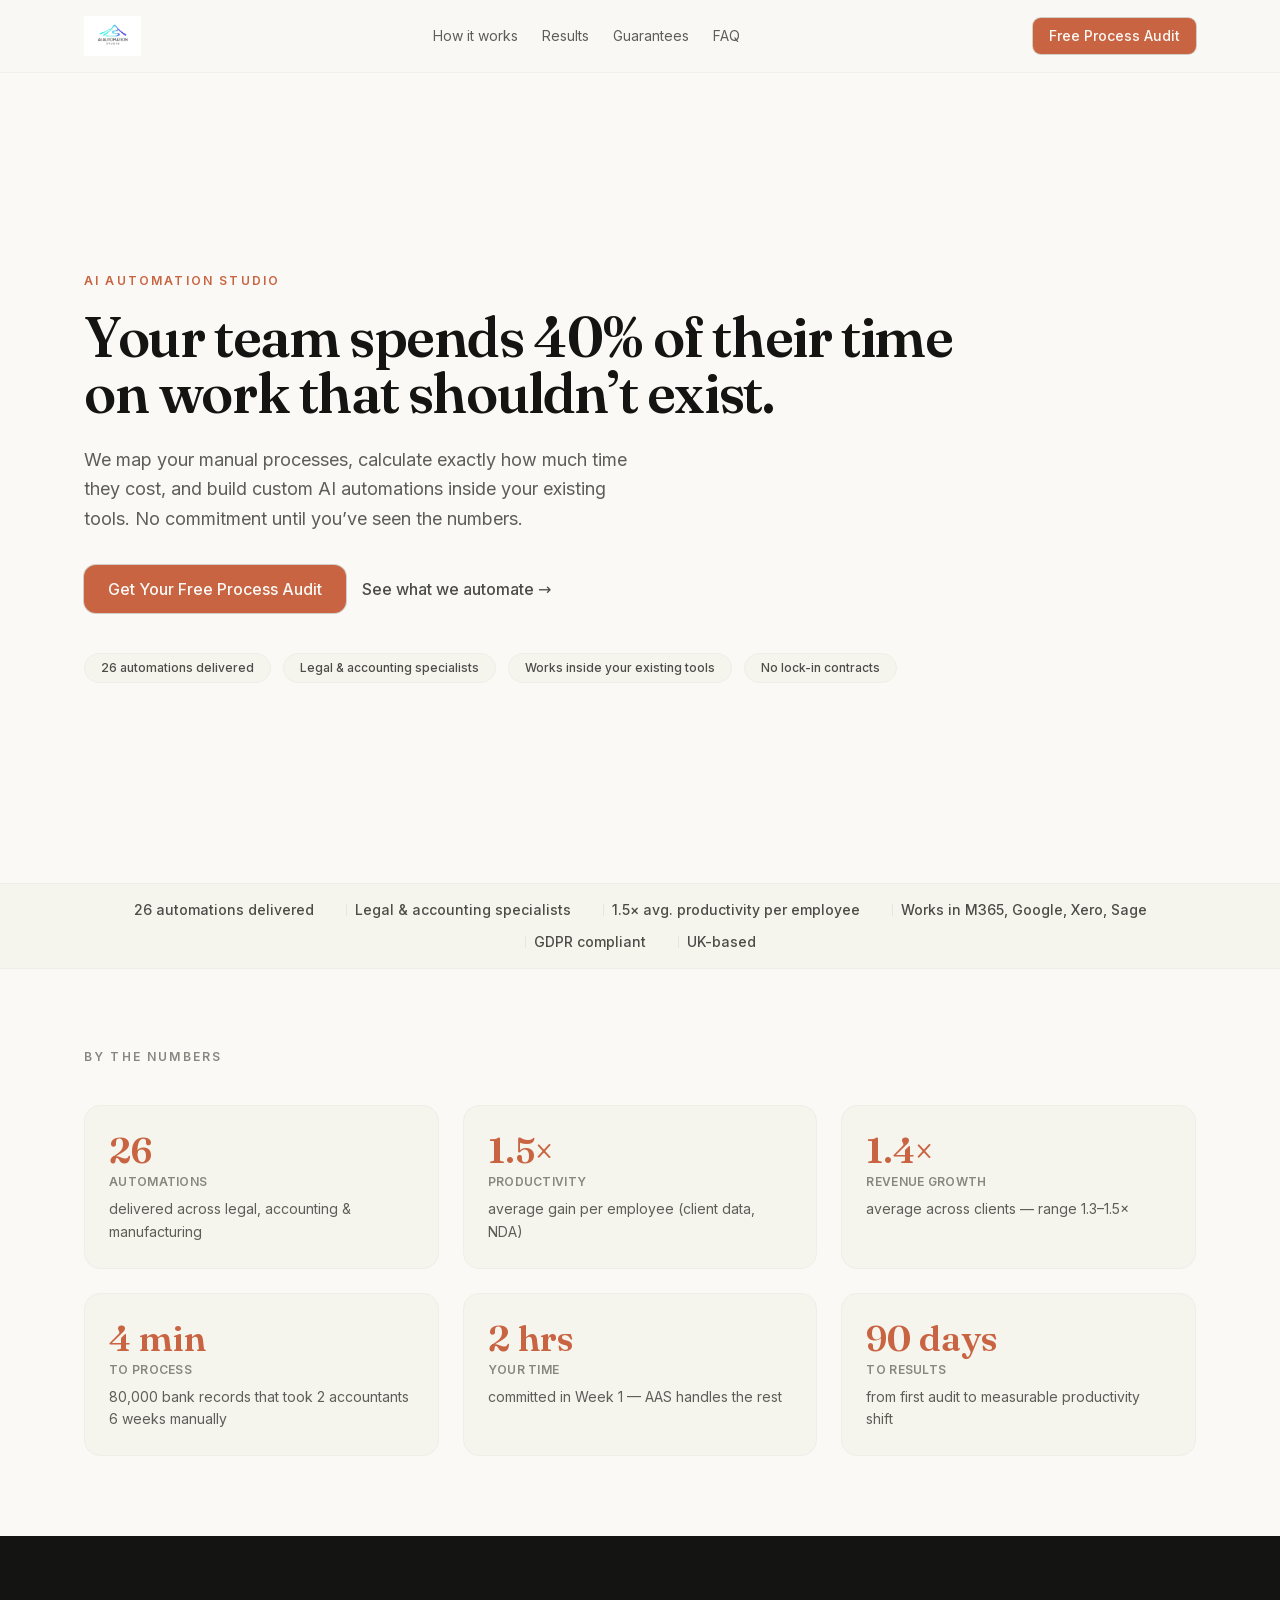
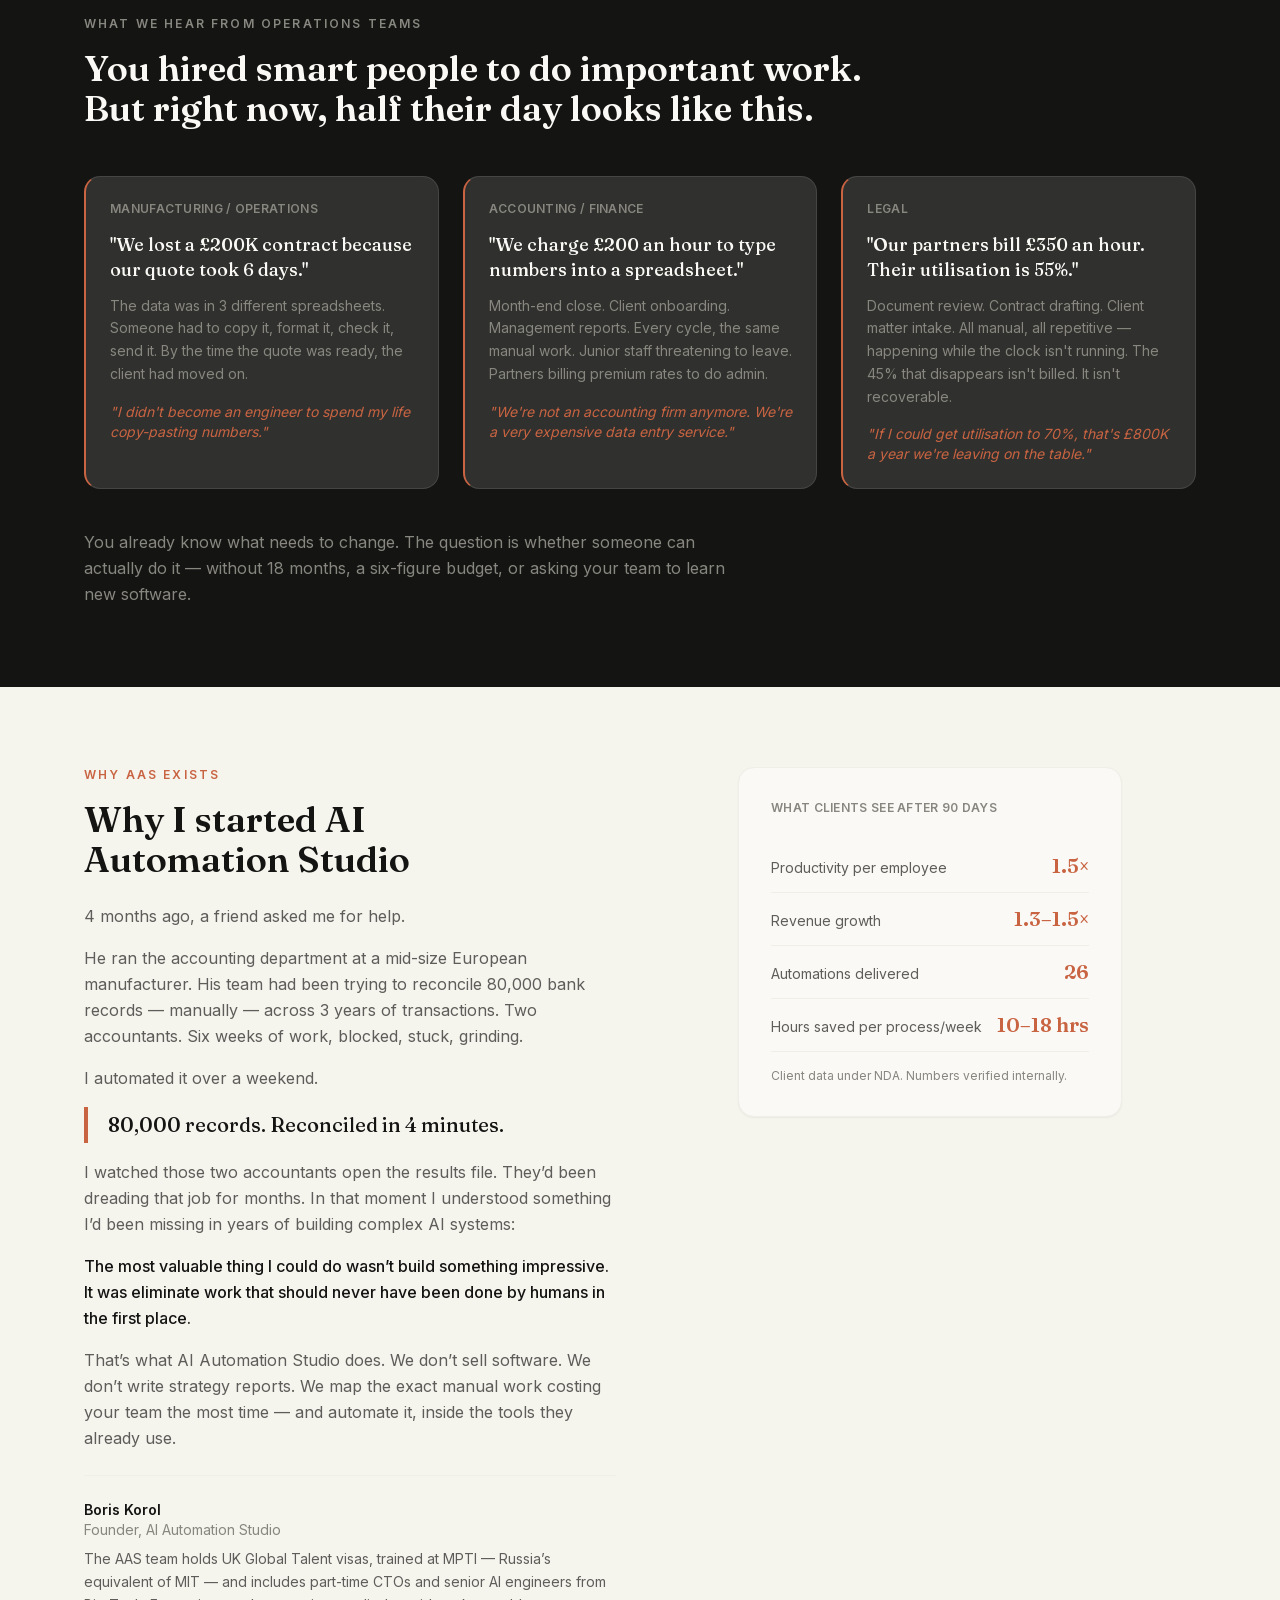
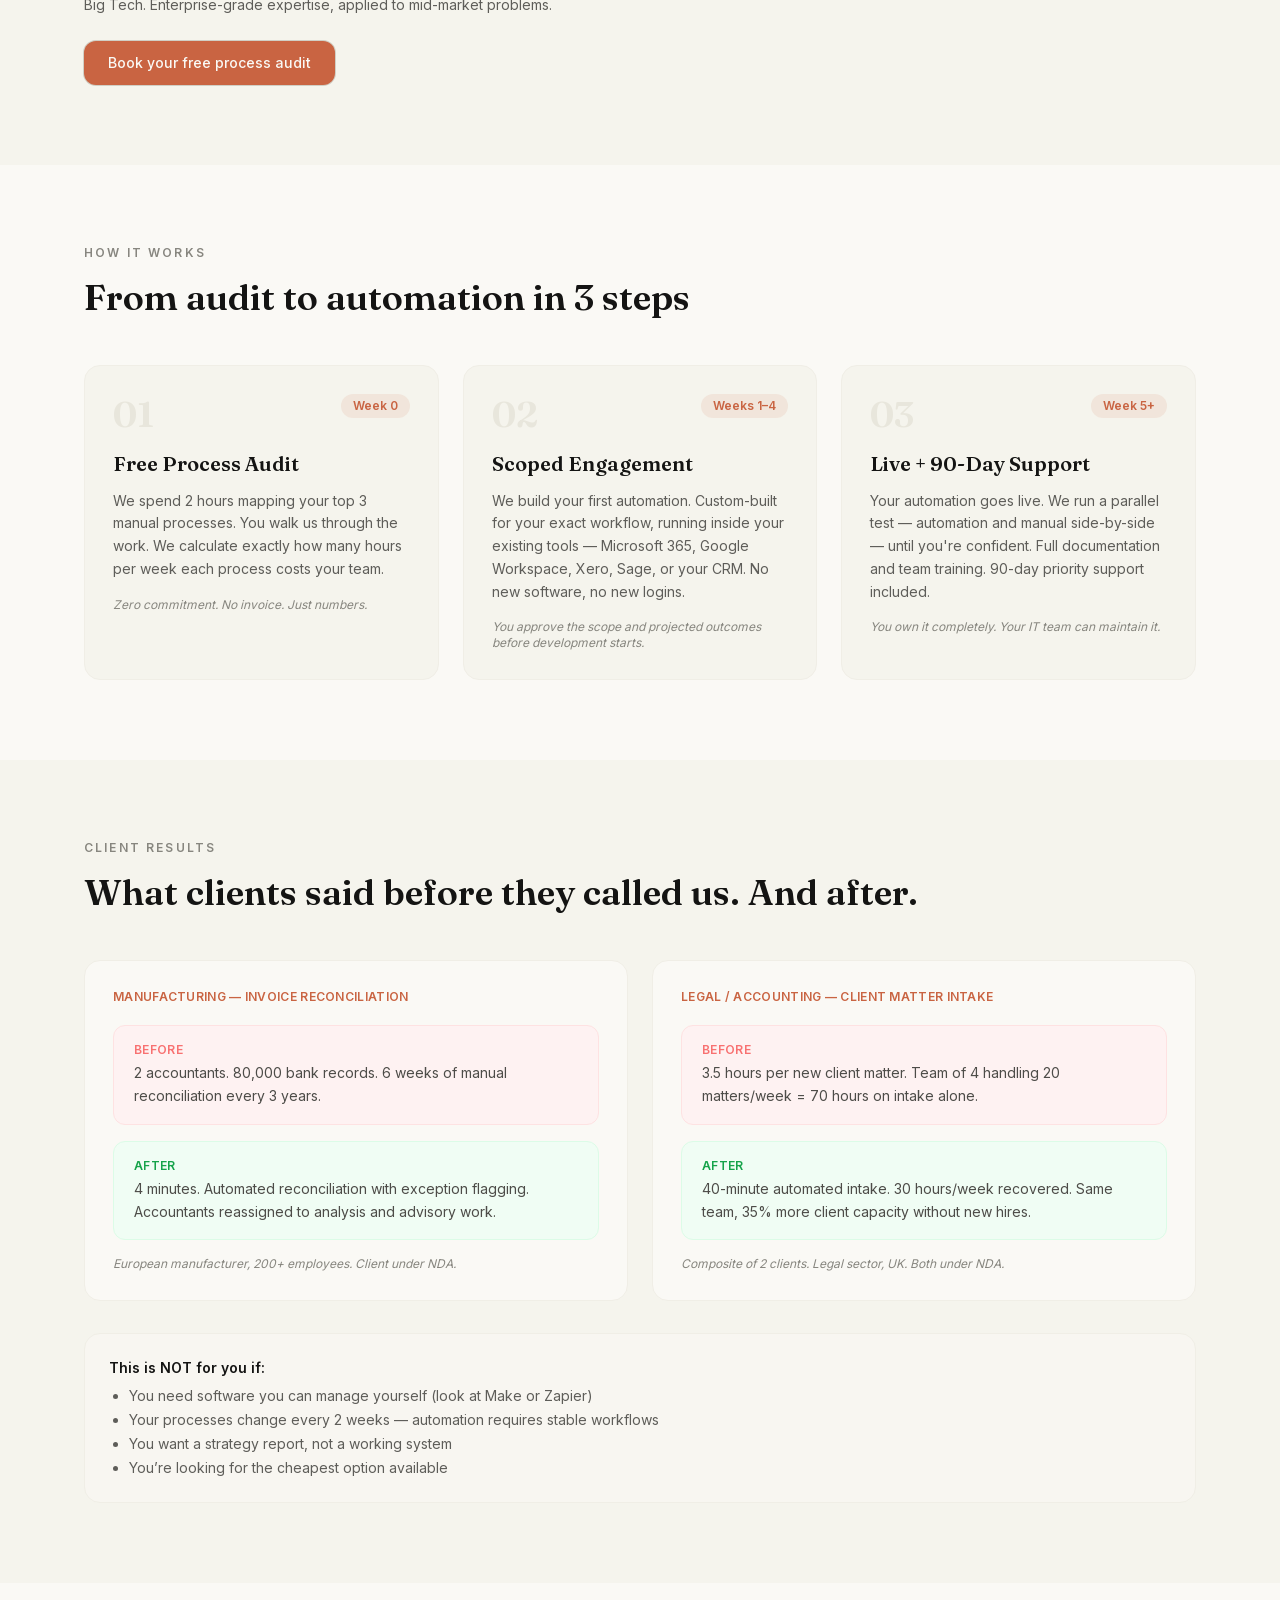
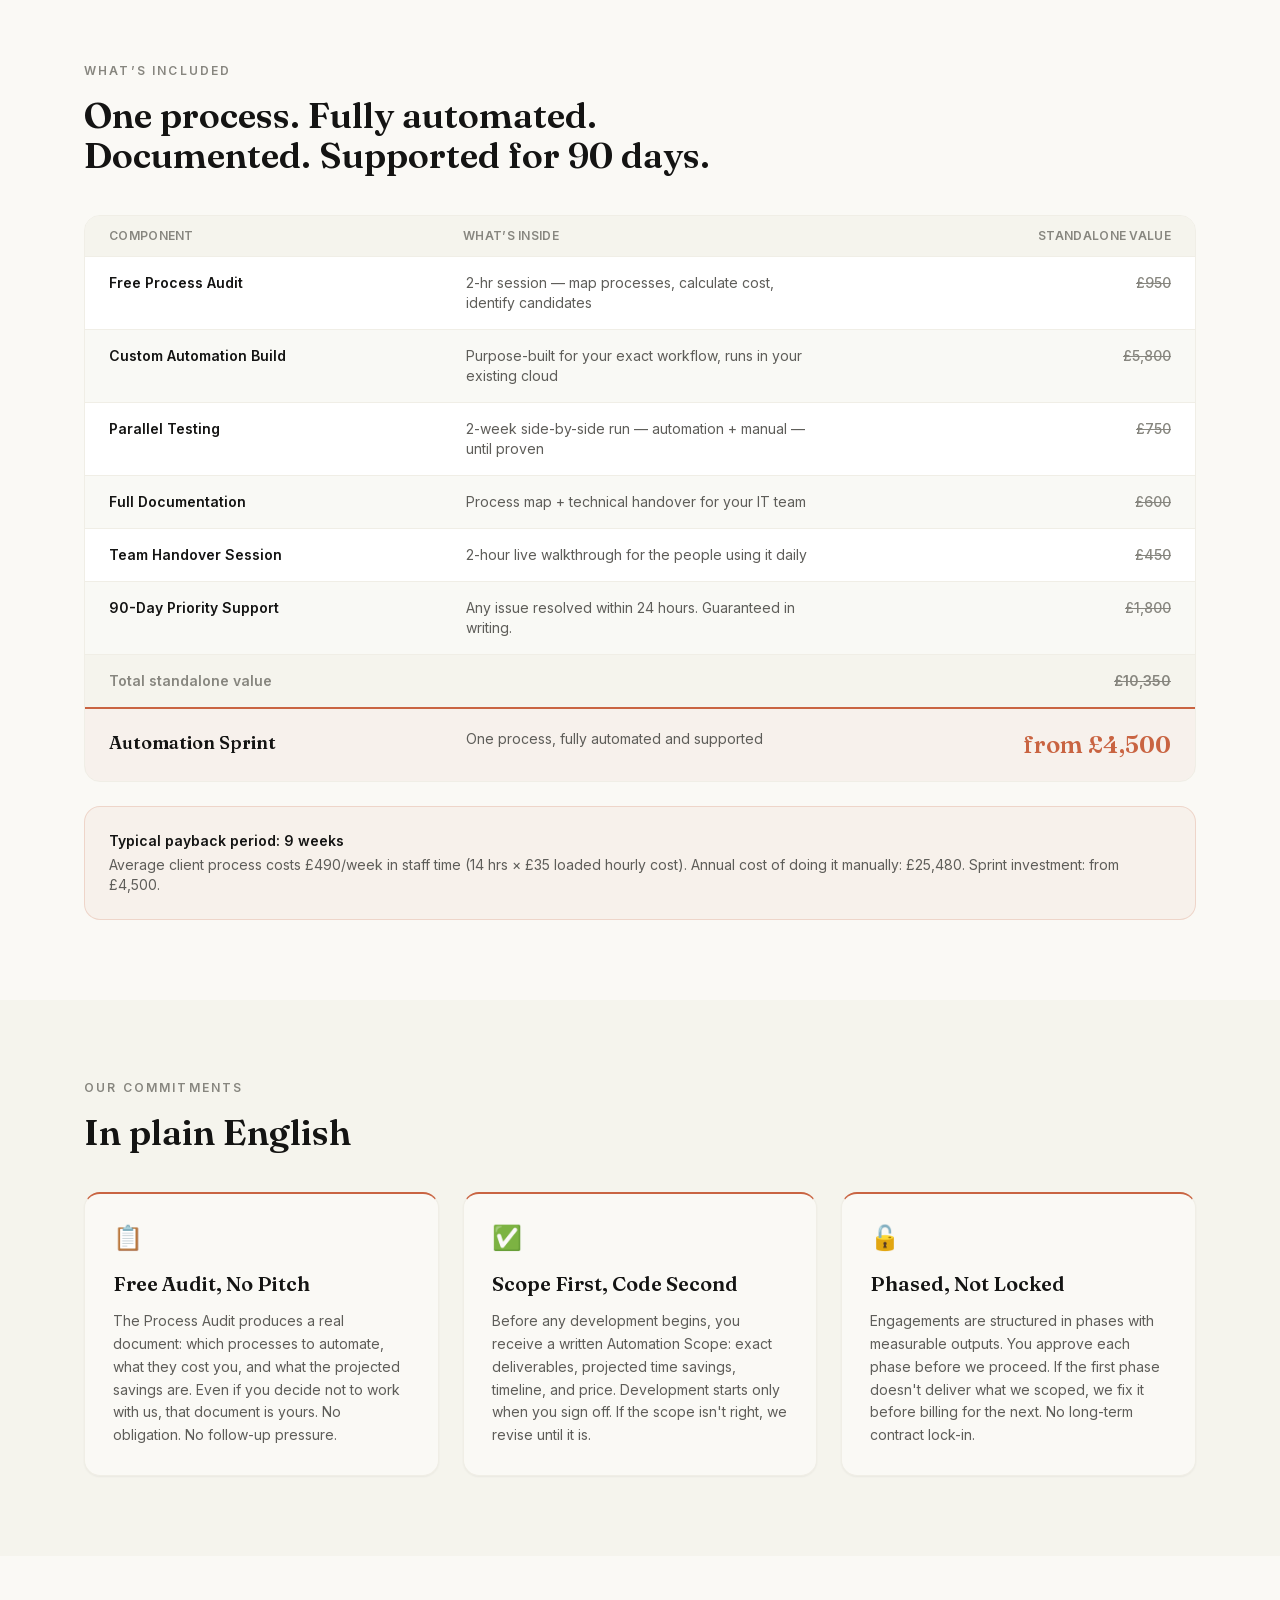
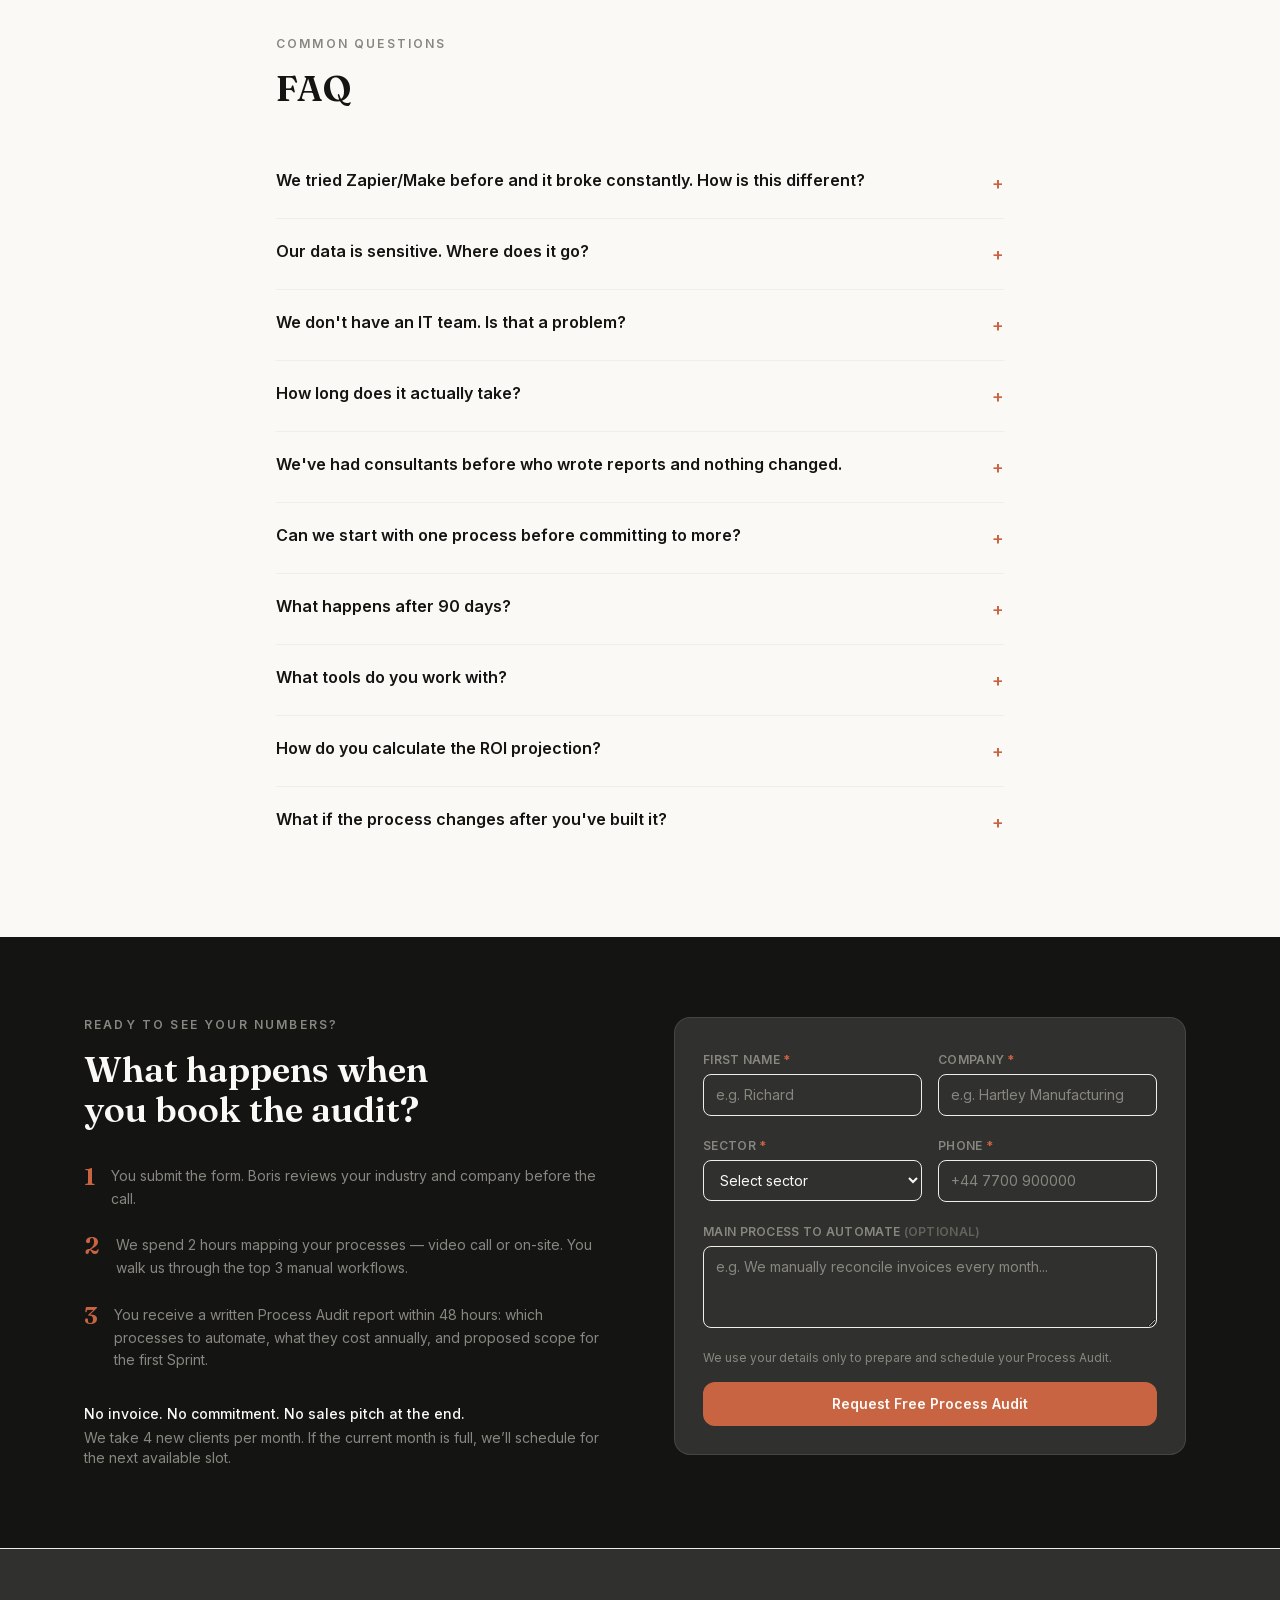
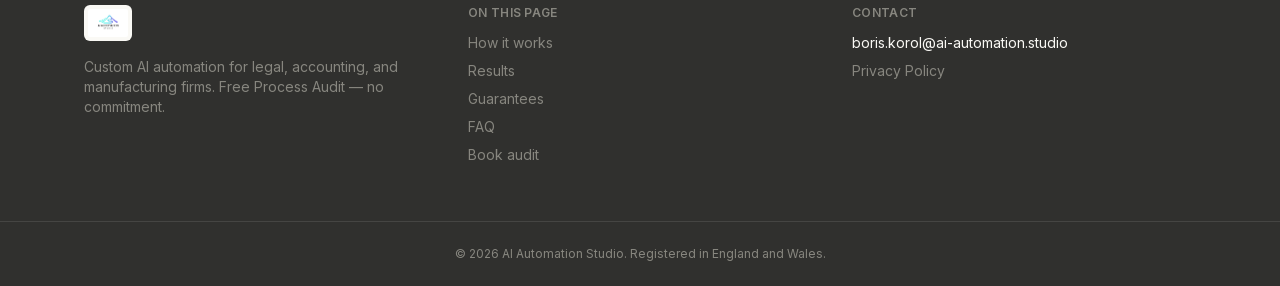
==== commit 9e2ff840: "Add What we build section + two case study pages - Landing page: new "What we build" section with tw" ====
--- a/index.html
+++ b/index.html
@@ -1 +1 @@
-<!DOCTYPE html><html lang="en-GB" class="__variable_fdb222 __variable_f367f3"><head><meta charSet="utf-8"/><meta name="viewport" content="width=device-width, initial-scale=1"/><link rel="preload" href="/_next/static/media/6e8c7cb283336a9d-s.p.woff2" as="font" crossorigin="" type="font/woff2"/><link rel="preload" href="/_next/static/media/e4af272ccee01ff0-s.p.woff2" as="font" crossorigin="" type="font/woff2"/><link rel="preload" as="image" href="/logo.jpg" fetchPriority="high"/><link rel="stylesheet" href="/_next/static/css/63250e46aeec964e.css" data-precedence="next"/><link rel="preload" as="script" fetchPriority="low" href="/_next/static/chunks/webpack-f179391925dda85f.js"/><script src="/_next/static/chunks/fd9d1056-9f91b5e418130764.js" async=""></script><script src="/_next/static/chunks/117-e9bb1c308e93461a.js" async=""></script><script src="/_next/static/chunks/main-app-a3d8bca5f0319aa8.js" async=""></script><script src="/_next/static/chunks/972-17ea62b17795b286.js" async=""></script><script src="/_next/static/chunks/869-b298c5ac9e5b03fd.js" async=""></script><script src="/_next/static/chunks/app/page-2b6fc6bdcd21f75a.js" async=""></script><title>AI Automation Studio — Your Team&#x27;s Manual Work, Automated.</title><meta name="description" content="Custom AI workflows inside your existing tools. Legal and accounting specialists. Free Process Audit — see your ROI before you commit."/><meta property="og:title" content="AI Automation Studio"/><meta property="og:description" content="26 automations delivered. 1.5x average productivity gain. Free Process Audit — no commitment."/><meta property="og:url" content="https://ai-automation.studio"/><meta property="og:site_name" content="AI Automation Studio"/><meta property="og:locale" content="en_GB"/><meta property="og:type" content="website"/><meta name="twitter:card" content="summary"/><meta name="twitter:title" content="AI Automation Studio"/><meta name="twitter:description" content="26 automations delivered. 1.5x average productivity gain. Free Process Audit — no commitment."/><link rel="icon" href="/favicon.ico" type="image/x-icon" sizes="16x16"/><meta name="next-size-adjust"/><script src="/_next/static/chunks/polyfills-42372ed130431b0a.js" noModule=""></script></head><body class="min-h-screen"><header class="sticky top-0 z-50 border-b border-cream/80 bg-ivory/90 backdrop-blur-md"><div class="mx-auto flex max-w-6xl items-center justify-between gap-6 px-5 py-4"><a class="flex items-center gap-3" href="/"><img alt="AI Automation Studio" fetchPriority="high" width="160" height="48" decoding="async" data-nimg="1" class="h-10 w-auto" style="color:transparent" src="/logo.jpg"/></a><nav class="hidden items-center gap-6 text-sm text-olive md:flex"><a class="transition hover:text-near" href="#how-it-works">How it works</a><a class="transition hover:text-near" href="#results">Results</a><a class="transition hover:text-near" href="#guarantees">Guarantees</a><a class="transition hover:text-near" href="#faq">FAQ</a></nav><a class="rounded-lg bg-terracotta px-4 py-2 text-sm font-medium text-ivory shadow-ring transition hover:bg-coral" href="https://calendly.com/ai_automation_studio/30min">Free Process Audit</a></div></header><main><section class="relative isolate min-h-[90vh] bg-ivory flex items-center"><div class="mx-auto w-full max-w-6xl px-5 py-24 md:py-32"><p class="mb-5 text-xs font-semibold uppercase tracking-[0.18em] text-terracotta">AI Automation Studio</p><h1 class="font-serif text-4xl font-semibold leading-tight tracking-tight text-near text-balance md:text-5xl lg:text-[3.5rem]">Your team spends 40% of their time<br class="hidden md:block"/> on work that shouldn’t exist.</h1><p class="mt-6 max-w-[560px] text-lg leading-relaxed text-olive">We map your manual processes, calculate exactly how much time they cost, and build custom AI automations inside your existing tools. No commitment until you’ve seen the numbers.</p><div class="mt-8 flex flex-wrap items-center gap-4"><a class="rounded-xl bg-terracotta px-6 py-3 text-base font-medium text-ivory shadow-ring transition hover:bg-coral" href="https://calendly.com/ai_automation_studio/30min">Get Your Free Process Audit</a><a class="text-base font-medium text-charcoal underline-offset-4 hover:underline" href="#how-it-works">See what we automate →</a></div><div class="mt-10 flex flex-wrap gap-3"><span class="rounded-full border border-cream bg-parchment px-4 py-1.5 text-xs font-medium text-charcoal">26 automations delivered</span><span class="rounded-full border border-cream bg-parchment px-4 py-1.5 text-xs font-medium text-charcoal">Legal &amp; accounting specialists</span><span class="rounded-full border border-cream bg-parchment px-4 py-1.5 text-xs font-medium text-charcoal">Works inside your existing tools</span><span class="rounded-full border border-cream bg-parchment px-4 py-1.5 text-xs font-medium text-charcoal">No lock-in contracts</span></div></div></section><div class="border-y border-cream bg-parchment py-4"><div class="mx-auto max-w-6xl px-5"><div class="flex flex-wrap items-center justify-center gap-x-8 gap-y-3"><div class="flex items-center gap-2"><span class="text-sm font-medium text-charcoal">26 automations delivered</span></div><div class="flex items-center gap-2"><span class="hidden h-3 w-px bg-sand sm:block" aria-hidden="true"></span><span class="text-sm font-medium text-charcoal">Legal &amp; accounting specialists</span></div><div class="flex items-center gap-2"><span class="hidden h-3 w-px bg-sand sm:block" aria-hidden="true"></span><span class="text-sm font-medium text-charcoal">1.5× avg. productivity per employee</span></div><div class="flex items-center gap-2"><span class="hidden h-3 w-px bg-sand sm:block" aria-hidden="true"></span><span class="text-sm font-medium text-charcoal">Works in M365, Google, Xero, Sage</span></div><div class="flex items-center gap-2"><span class="hidden h-3 w-px bg-sand sm:block" aria-hidden="true"></span><span class="text-sm font-medium text-charcoal">GDPR compliant</span></div><div class="flex items-center gap-2"><span class="hidden h-3 w-px bg-sand sm:block" aria-hidden="true"></span><span class="text-sm font-medium text-charcoal">UK-based</span></div></div></div></div><section id="results" class="bg-ivory py-20"><div class="mx-auto max-w-6xl px-5"><p class="mb-10 text-xs font-semibold uppercase tracking-[0.18em] text-stone">By the numbers</p><div class="grid grid-cols-2 gap-6 md:grid-cols-3"><div class="rounded-2xl border border-cream bg-parchment p-6"><p class="font-serif text-3xl font-semibold text-terracotta md:text-4xl">26</p><p class="mt-1 text-xs font-semibold uppercase tracking-wide text-stone">automations</p><p class="mt-2 text-sm leading-relaxed text-olive">delivered across legal, accounting &amp; manufacturing</p></div><div class="rounded-2xl border border-cream bg-parchment p-6"><p class="font-serif text-3xl font-semibold text-terracotta md:text-4xl">1.5×</p><p class="mt-1 text-xs font-semibold uppercase tracking-wide text-stone">productivity</p><p class="mt-2 text-sm leading-relaxed text-olive">average gain per employee (client data, NDA)</p></div><div class="rounded-2xl border border-cream bg-parchment p-6"><p class="font-serif text-3xl font-semibold text-terracotta md:text-4xl">1.4×</p><p class="mt-1 text-xs font-semibold uppercase tracking-wide text-stone">revenue growth</p><p class="mt-2 text-sm leading-relaxed text-olive">average across clients — range 1.3–1.5×</p></div><div class="rounded-2xl border border-cream bg-parchment p-6"><p class="font-serif text-3xl font-semibold text-terracotta md:text-4xl">4 min</p><p class="mt-1 text-xs font-semibold uppercase tracking-wide text-stone">to process</p><p class="mt-2 text-sm leading-relaxed text-olive">80,000 bank records that took 2 accountants 6 weeks manually</p></div><div class="rounded-2xl border border-cream bg-parchment p-6"><p class="font-serif text-3xl font-semibold text-terracotta md:text-4xl">2 hrs</p><p class="mt-1 text-xs font-semibold uppercase tracking-wide text-stone">your time</p><p class="mt-2 text-sm leading-relaxed text-olive">committed in Week 1 — AAS handles the rest</p></div><div class="rounded-2xl border border-cream bg-parchment p-6"><p class="font-serif text-3xl font-semibold text-terracotta md:text-4xl">90 days</p><p class="mt-1 text-xs font-semibold uppercase tracking-wide text-stone">to results</p><p class="mt-2 text-sm leading-relaxed text-olive">from first audit to measurable productivity shift</p></div></div></div></section><section class="bg-near py-20"><div class="mx-auto max-w-6xl px-5"><p class="mb-4 text-xs font-semibold uppercase tracking-[0.18em] text-stone">What we hear from operations teams</p><h2 class="font-serif text-3xl font-semibold text-ivory text-balance md:text-4xl">You hired smart people to do important work.<br class="hidden md:block"/> But right now, half their day looks like this.</h2><div class="mt-12 grid gap-6 md:grid-cols-3"><div class="rounded-2xl border border-white/10 bg-dark p-6 border-l-2 border-l-terracotta"><p class="text-xs font-semibold uppercase tracking-wide text-stone mb-4">Manufacturing / Operations</p><h3 class="font-serif text-lg font-medium leading-snug text-ivory">&quot;We lost a £200K contract because our quote took 6 days.&quot;</h3><p class="mt-3 text-sm leading-relaxed text-stone">The data was in 3 different spreadsheets. Someone had to copy it, format it, check it, send it. By the time the quote was ready, the client had moved on.</p><p class="mt-4 text-sm italic text-terracotta">&quot;I didn&#x27;t become an engineer to spend my life copy-pasting numbers.&quot;</p></div><div class="rounded-2xl border border-white/10 bg-dark p-6 border-l-2 border-l-terracotta"><p class="text-xs font-semibold uppercase tracking-wide text-stone mb-4">Accounting / Finance</p><h3 class="font-serif text-lg font-medium leading-snug text-ivory">&quot;We charge £200 an hour to type numbers into a spreadsheet.&quot;</h3><p class="mt-3 text-sm leading-relaxed text-stone">Month-end close. Client onboarding. Management reports. Every cycle, the same manual work. Junior staff threatening to leave. Partners billing premium rates to do admin.</p><p class="mt-4 text-sm italic text-terracotta">&quot;We&#x27;re not an accounting firm anymore. We&#x27;re a very expensive data entry service.&quot;</p></div><div class="rounded-2xl border border-white/10 bg-dark p-6 border-l-2 border-l-terracotta"><p class="text-xs font-semibold uppercase tracking-wide text-stone mb-4">Legal</p><h3 class="font-serif text-lg font-medium leading-snug text-ivory">&quot;Our partners bill £350 an hour. Their utilisation is 55%.&quot;</h3><p class="mt-3 text-sm leading-relaxed text-stone">Document review. Contract drafting. Client matter intake. All manual, all repetitive — happening while the clock isn&#x27;t running. The 45% that disappears isn&#x27;t billed. It isn&#x27;t recoverable.</p><p class="mt-4 text-sm italic text-terracotta">&quot;If I could get utilisation to 70%, that&#x27;s £800K a year we&#x27;re leaving on the table.&quot;</p></div></div><p class="mt-10 max-w-2xl text-base leading-relaxed text-stone">You already know what needs to change. The question is whether someone can actually do it — without 18 months, a six-figure budget, or asking your team to learn new software.</p></div></section><section class="bg-parchment py-20"><div class="mx-auto max-w-6xl px-5"><div class="grid gap-12 lg:grid-cols-2 lg:items-start"><div class="order-2 lg:order-1"><p class="mb-4 text-xs font-semibold uppercase tracking-[0.18em] text-terracotta">Why AAS exists</p><h2 class="font-serif text-3xl font-semibold text-near text-balance md:text-4xl">Why I started AI Automation Studio</h2><div class="mt-6 space-y-4 text-base leading-relaxed text-olive"><p>Two years ago, a friend asked me for help.</p><p>He ran the accounting department at a mid-size European manufacturer. His team had been trying to reconcile 80,000 bank records — manually — across 3 years of transactions. Two accountants. Six weeks of work, blocked, stuck, grinding.</p><p>I automated it over a weekend.</p><div class="border-l-4 border-terracotta pl-5 py-1"><p class="font-serif text-xl font-medium text-near">80,000 records. Reconciled in 4 minutes.</p></div><p>I watched those two accountants open the results file. They’d been dreading that job for months. In that moment I understood something I’d been missing in years of building complex AI systems:</p><p class="font-medium text-near">The most valuable thing I could do wasn’t build something impressive. It was eliminate work that should never have been done by humans in the first place.</p><p>That’s what AI Automation Studio does. We don’t sell software. We don’t write strategy reports. We map the exact manual work costing your team the most time — and automate it, inside the tools they already use.</p></div><div class="mt-6 border-t border-cream pt-6"><p class="text-sm font-semibold text-near">Boris Korol</p><p class="text-sm text-stone">Founder, AI Automation Studio</p><p class="mt-2 text-sm leading-relaxed text-olive">The AAS team holds UK Global Talent visas, trained at MPTI — Russia’s equivalent of MIT — and includes part-time CTOs and senior AI engineers from Big Tech. Enterprise-grade expertise, applied to mid-market problems.</p></div><a class="mt-6 inline-flex rounded-xl bg-terracotta px-6 py-3 text-sm font-medium text-ivory shadow-ring transition hover:bg-coral" href="https://calendly.com/ai_automation_studio/30min">Book your free process audit</a></div><div class="order-1 lg:order-2 flex items-start justify-center"><div class="w-full max-w-sm rounded-2xl border border-cream bg-ivory p-8 shadow-sm"><p class="text-xs font-semibold uppercase tracking-wide text-stone mb-6">What clients see after 90 days</p><div class="flex items-baseline justify-between border-b border-cream py-3 last:border-0"><span class="text-sm text-olive">Productivity per employee</span><span class="font-serif text-xl font-semibold text-terracotta">1.5×</span></div><div class="flex items-baseline justify-between border-b border-cream py-3 last:border-0"><span class="text-sm text-olive">Revenue growth</span><span class="font-serif text-xl font-semibold text-terracotta">1.3–1.5×</span></div><div class="flex items-baseline justify-between border-b border-cream py-3 last:border-0"><span class="text-sm text-olive">Automations delivered</span><span class="font-serif text-xl font-semibold text-terracotta">26</span></div><div class="flex items-baseline justify-between border-b border-cream py-3 last:border-0"><span class="text-sm text-olive">Hours saved per process/week</span><span class="font-serif text-xl font-semibold text-terracotta">10–18 hrs</span></div><p class="mt-4 text-xs text-stone">Client data under NDA. Numbers verified internally.</p></div></div></div></div></section><section id="how-it-works" class="bg-ivory py-20"><div class="mx-auto max-w-6xl px-5"><p class="mb-4 text-xs font-semibold uppercase tracking-[0.18em] text-stone">How it works</p><h2 class="font-serif text-3xl font-semibold text-near text-balance md:text-4xl">From audit to automation in 3 steps</h2><div class="mt-12 grid gap-6 md:grid-cols-3"><div class="rounded-2xl border border-cream bg-parchment p-7"><div class="flex items-start justify-between mb-4"><span class="font-serif text-4xl font-semibold text-sand">01</span><span class="rounded-full bg-terracotta/10 px-3 py-1 text-xs font-semibold text-terracotta">Week 0</span></div><h3 class="font-serif text-xl font-semibold text-near">Free Process Audit</h3><p class="mt-3 text-sm leading-relaxed text-olive">We spend 2 hours mapping your top 3 manual processes. You walk us through the work. We calculate exactly how many hours per week each process costs your team.</p><p class="mt-4 text-xs italic text-stone">Zero commitment. No invoice. Just numbers.</p></div><div class="rounded-2xl border border-cream bg-parchment p-7"><div class="flex items-start justify-between mb-4"><span class="font-serif text-4xl font-semibold text-sand">02</span><span class="rounded-full bg-terracotta/10 px-3 py-1 text-xs font-semibold text-terracotta">Weeks 1–4</span></div><h3 class="font-serif text-xl font-semibold text-near">Scoped Engagement</h3><p class="mt-3 text-sm leading-relaxed text-olive">We build your first automation. Custom-built for your exact workflow, running inside your existing tools — Microsoft 365, Google Workspace, Xero, Sage, or your CRM. No new software, no new logins.</p><p class="mt-4 text-xs italic text-stone">You approve the scope and projected outcomes before development starts.</p></div><div class="rounded-2xl border border-cream bg-parchment p-7"><div class="flex items-start justify-between mb-4"><span class="font-serif text-4xl font-semibold text-sand">03</span><span class="rounded-full bg-terracotta/10 px-3 py-1 text-xs font-semibold text-terracotta">Week 5+</span></div><h3 class="font-serif text-xl font-semibold text-near">Live + 90-Day Support</h3><p class="mt-3 text-sm leading-relaxed text-olive">Your automation goes live. We run a parallel test — automation and manual side-by-side — until you&#x27;re confident. Full documentation and team training. 90-day priority support included.</p><p class="mt-4 text-xs italic text-stone">You own it completely. Your IT team can maintain it.</p></div></div></div></section><section id="results" class="bg-parchment py-20"><div class="mx-auto max-w-6xl px-5"><p class="mb-4 text-xs font-semibold uppercase tracking-[0.18em] text-stone">Client results</p><h2 class="font-serif text-3xl font-semibold text-near text-balance md:text-4xl">What clients said before they called us. And after.</h2><div class="mt-12 grid gap-6 md:grid-cols-2"><div class="rounded-2xl border border-cream bg-ivory p-7"><p class="text-xs font-semibold uppercase tracking-wide text-terracotta mb-5">Manufacturing — Invoice Reconciliation</p><div class="rounded-xl bg-red-50 border border-red-100 px-5 py-4 mb-4"><p class="text-xs font-semibold uppercase tracking-wide text-red-400 mb-1">Before</p><p class="text-sm leading-relaxed text-charcoal">2 accountants. 80,000 bank records. 6 weeks of manual reconciliation every 3 years.</p></div><div class="rounded-xl bg-green-50 border border-green-100 px-5 py-4 mb-4"><p class="text-xs font-semibold uppercase tracking-wide text-green-600 mb-1">After</p><p class="text-sm leading-relaxed text-charcoal">4 minutes. Automated reconciliation with exception flagging. Accountants reassigned to analysis and advisory work.</p></div><p class="text-xs text-stone italic">European manufacturer, 200+ employees. Client under NDA.</p></div><div class="rounded-2xl border border-cream bg-ivory p-7"><p class="text-xs font-semibold uppercase tracking-wide text-terracotta mb-5">Legal / Accounting — Client Matter Intake</p><div class="rounded-xl bg-red-50 border border-red-100 px-5 py-4 mb-4"><p class="text-xs font-semibold uppercase tracking-wide text-red-400 mb-1">Before</p><p class="text-sm leading-relaxed text-charcoal">3.5 hours per new client matter. Team of 4 handling 20 matters/week = 70 hours on intake alone.</p></div><div class="rounded-xl bg-green-50 border border-green-100 px-5 py-4 mb-4"><p class="text-xs font-semibold uppercase tracking-wide text-green-600 mb-1">After</p><p class="text-sm leading-relaxed text-charcoal">40-minute automated intake. 30 hours/week recovered. Same team, 35% more client capacity without new hires.</p></div><p class="text-xs text-stone italic">Composite of 2 clients. Legal sector, UK. Both under NDA.</p></div></div><div class="mt-8 rounded-2xl border border-cream bg-ivory/60 p-6"><p class="text-sm font-semibold text-near mb-2">This is NOT for you if:</p><ul class="space-y-1 text-sm text-olive list-disc pl-5"><li>You need software you can manage yourself (look at Make or Zapier)</li><li>Your processes change every 2 weeks — automation requires stable workflows</li><li>You want a strategy report, not a working system</li><li>You’re looking for the cheapest option available</li></ul></div></div></section><section class="bg-ivory py-20"><div class="mx-auto max-w-6xl px-5"><p class="mb-4 text-xs font-semibold uppercase tracking-[0.18em] text-stone">What’s included</p><h2 class="font-serif text-3xl font-semibold text-near text-balance md:text-4xl">One process. Fully automated. Documented. Supported for 90 days.</h2><div class="mt-10 overflow-hidden rounded-2xl border border-cream"><div class="hidden md:grid md:grid-cols-3 bg-parchment px-6 py-3 text-xs font-semibold uppercase tracking-wide text-stone"><span>Component</span><span class="col-span-1">What’s inside</span><span class="text-right">Standalone value</span></div><div class="grid md:grid-cols-3 gap-2 px-6 py-4 border-t border-cream bg-white"><p class="text-sm font-semibold text-near">Free Process Audit</p><p class="text-sm text-olive md:col-span-1">2-hr session — map processes, calculate cost, identify candidates</p><p class="text-sm font-medium text-stone line-through md:text-right">£950</p></div><div class="grid md:grid-cols-3 gap-2 px-6 py-4 border-t border-cream bg-ivory/50"><p class="text-sm font-semibold text-near">Custom Automation Build</p><p class="text-sm text-olive md:col-span-1">Purpose-built for your exact workflow, runs in your existing cloud</p><p class="text-sm font-medium text-stone line-through md:text-right">£5,800</p></div><div class="grid md:grid-cols-3 gap-2 px-6 py-4 border-t border-cream bg-white"><p class="text-sm font-semibold text-near">Parallel Testing</p><p class="text-sm text-olive md:col-span-1">2-week side-by-side run — automation + manual — until proven</p><p class="text-sm font-medium text-stone line-through md:text-right">£750</p></div><div class="grid md:grid-cols-3 gap-2 px-6 py-4 border-t border-cream bg-ivory/50"><p class="text-sm font-semibold text-near">Full Documentation</p><p class="text-sm text-olive md:col-span-1">Process map + technical handover for your IT team</p><p class="text-sm font-medium text-stone line-through md:text-right">£600</p></div><div class="grid md:grid-cols-3 gap-2 px-6 py-4 border-t border-cream bg-white"><p class="text-sm font-semibold text-near">Team Handover Session</p><p class="text-sm text-olive md:col-span-1">2-hour live walkthrough for the people using it daily</p><p class="text-sm font-medium text-stone line-through md:text-right">£450</p></div><div class="grid md:grid-cols-3 gap-2 px-6 py-4 border-t border-cream bg-ivory/50"><p class="text-sm font-semibold text-near">90-Day Priority Support</p><p class="text-sm text-olive md:col-span-1">Any issue resolved within 24 hours. Guaranteed in writing.</p><p class="text-sm font-medium text-stone line-through md:text-right">£1,800</p></div><div class="grid md:grid-cols-3 gap-2 px-6 py-4 border-t border-cream bg-parchment"><p class="text-sm font-semibold text-stone">Total standalone value</p><p></p><p class="text-sm font-semibold text-stone line-through md:text-right">£10,350</p></div><div class="grid md:grid-cols-3 gap-2 px-6 py-5 border-t-2 border-terracotta bg-terracotta/5"><p class="font-serif text-lg font-semibold text-near">Automation Sprint</p><p class="text-sm text-olive md:col-span-1">One process, fully automated and supported</p><p class="font-serif text-2xl font-semibold text-terracotta md:text-right">from £4,500</p></div></div><div class="mt-6 rounded-2xl border border-terracotta/20 bg-terracotta/5 p-6"><p class="text-sm font-semibold text-near mb-1">Typical payback period: 9 weeks</p><p class="text-sm text-olive">Average client process costs £490/week in staff time (14 hrs × £35 loaded hourly cost). Annual cost of doing it manually: £25,480. Sprint investment: from £4,500.</p></div></div></section><section id="guarantees" class="bg-parchment py-20"><div class="mx-auto max-w-6xl px-5"><p class="mb-4 text-xs font-semibold uppercase tracking-[0.18em] text-stone">Our commitments</p><h2 class="font-serif text-3xl font-semibold text-near text-balance md:text-4xl">In plain English</h2><div class="mt-10 grid gap-6 md:grid-cols-3"><div class="rounded-2xl border border-cream border-t-2 border-t-terracotta bg-ivory p-7 shadow-sm"><div class="text-2xl mb-4">📋</div><h3 class="font-serif text-xl font-semibold text-near">Free Audit, No Pitch</h3><p class="mt-3 text-sm leading-relaxed text-olive">The Process Audit produces a real document: which processes to automate, what they cost you, and what the projected savings are. Even if you decide not to work with us, that document is yours. No obligation. No follow-up pressure.</p></div><div class="rounded-2xl border border-cream border-t-2 border-t-terracotta bg-ivory p-7 shadow-sm"><div class="text-2xl mb-4">✅</div><h3 class="font-serif text-xl font-semibold text-near">Scope First, Code Second</h3><p class="mt-3 text-sm leading-relaxed text-olive">Before any development begins, you receive a written Automation Scope: exact deliverables, projected time savings, timeline, and price. Development starts only when you sign off. If the scope isn&#x27;t right, we revise until it is.</p></div><div class="rounded-2xl border border-cream border-t-2 border-t-terracotta bg-ivory p-7 shadow-sm"><div class="text-2xl mb-4">🔓</div><h3 class="font-serif text-xl font-semibold text-near">Phased, Not Locked</h3><p class="mt-3 text-sm leading-relaxed text-olive">Engagements are structured in phases with measurable outputs. You approve each phase before we proceed. If the first phase doesn&#x27;t deliver what we scoped, we fix it before billing for the next. No long-term contract lock-in.</p></div></div></div></section><section id="faq" class="bg-ivory py-20"><div class="mx-auto max-w-3xl px-5"><p class="mb-4 text-xs font-semibold uppercase tracking-[0.18em] text-stone">Common questions</p><h2 class="font-serif text-3xl font-semibold text-near text-balance md:text-4xl">FAQ</h2><div class="mt-10 divide-y divide-cream"><div><button class="flex w-full items-start justify-between gap-4 py-5 text-left" aria-expanded="false"><span class="text-base font-semibold text-near">We tried Zapier/Make before and it broke constantly. How is this different?</span><span class="mt-0.5 shrink-0 text-terracotta text-lg font-medium">+</span></button></div><div><button class="flex w-full items-start justify-between gap-4 py-5 text-left" aria-expanded="false"><span class="text-base font-semibold text-near">Our data is sensitive. Where does it go?</span><span class="mt-0.5 shrink-0 text-terracotta text-lg font-medium">+</span></button></div><div><button class="flex w-full items-start justify-between gap-4 py-5 text-left" aria-expanded="false"><span class="text-base font-semibold text-near">We don&#x27;t have an IT team. Is that a problem?</span><span class="mt-0.5 shrink-0 text-terracotta text-lg font-medium">+</span></button></div><div><button class="flex w-full items-start justify-between gap-4 py-5 text-left" aria-expanded="false"><span class="text-base font-semibold text-near">How long does it actually take?</span><span class="mt-0.5 shrink-0 text-terracotta text-lg font-medium">+</span></button></div><div><button class="flex w-full items-start justify-between gap-4 py-5 text-left" aria-expanded="false"><span class="text-base font-semibold text-near">We&#x27;ve had consultants before who wrote reports and nothing changed.</span><span class="mt-0.5 shrink-0 text-terracotta text-lg font-medium">+</span></button></div><div><button class="flex w-full items-start justify-between gap-4 py-5 text-left" aria-expanded="false"><span class="text-base font-semibold text-near">Can we start with one process before committing to more?</span><span class="mt-0.5 shrink-0 text-terracotta text-lg font-medium">+</span></button></div><div><button class="flex w-full items-start justify-between gap-4 py-5 text-left" aria-expanded="false"><span class="text-base font-semibold text-near">What happens after 90 days?</span><span class="mt-0.5 shrink-0 text-terracotta text-lg font-medium">+</span></button></div><div><button class="flex w-full items-start justify-between gap-4 py-5 text-left" aria-expanded="false"><span class="text-base font-semibold text-near">What tools do you work with?</span><span class="mt-0.5 shrink-0 text-terracotta text-lg font-medium">+</span></button></div><div><button class="flex w-full items-start justify-between gap-4 py-5 text-left" aria-expanded="false"><span class="text-base font-semibold text-near">How do you calculate the ROI projection?</span><span class="mt-0.5 shrink-0 text-terracotta text-lg font-medium">+</span></button></div><div><button class="flex w-full items-start justify-between gap-4 py-5 text-left" aria-expanded="false"><span class="text-base font-semibold text-near">What if the process changes after you&#x27;ve built it?</span><span class="mt-0.5 shrink-0 text-terracotta text-lg font-medium">+</span></button></div></div></div></section><section id="contact" class="bg-near py-20"><div class="mx-auto max-w-6xl px-5"><div class="grid gap-12 lg:grid-cols-2 lg:items-start"><div><p class="mb-4 text-xs font-semibold uppercase tracking-[0.18em] text-stone">Ready to see your numbers?</p><h2 class="font-serif text-3xl font-semibold text-ivory text-balance md:text-4xl">What happens when you book the audit?</h2><ol class="mt-8 space-y-5"><li class="flex gap-4"><span class="font-serif text-2xl font-semibold text-terracotta shrink-0">1</span><p class="text-sm leading-relaxed text-stone pt-1">You submit the form. Boris reviews your industry and company before the call.</p></li><li class="flex gap-4"><span class="font-serif text-2xl font-semibold text-terracotta shrink-0">2</span><p class="text-sm leading-relaxed text-stone pt-1">We spend 2 hours mapping your processes — video call or on-site. You walk us through the top 3 manual workflows.</p></li><li class="flex gap-4"><span class="font-serif text-2xl font-semibold text-terracotta shrink-0">3</span><p class="text-sm leading-relaxed text-stone pt-1">You receive a written Process Audit report within 48 hours: which processes to automate, what they cost annually, and proposed scope for the first Sprint.</p></li></ol><p class="mt-8 text-sm font-medium text-ivory">No invoice. No commitment. No sales pitch at the end.</p><p class="mt-1 text-sm text-stone">We take 4 new clients per month. If the current month is full, we’ll schedule for the next available slot.</p></div><form class="mx-auto max-w-lg space-y-4 rounded-2xl border border-white/10 bg-dark p-7"><div class="grid gap-4 sm:grid-cols-2"><div><label for="name" class="text-xs font-semibold text-stone uppercase tracking-wide">First name <span class="text-terracotta">*</span></label><input id="name" required="" placeholder="e.g. Richard" class="mt-1 w-full rounded-lg border border-cream bg-dark/30 px-3 py-2.5 text-sm text-ivory placeholder-stone outline-none focus:ring-2 focus:ring-terracotta" name="name"/></div><div><label for="company" class="text-xs font-semibold text-stone uppercase tracking-wide">Company <span class="text-terracotta">*</span></label><input id="company" required="" placeholder="e.g. Hartley Manufacturing" class="mt-1 w-full rounded-lg border border-cream bg-dark/30 px-3 py-2.5 text-sm text-ivory placeholder-stone outline-none focus:ring-2 focus:ring-terracotta" name="company"/></div></div><div class="grid gap-4 sm:grid-cols-2"><div><label for="industry" class="text-xs font-semibold text-stone uppercase tracking-wide">Sector <span class="text-terracotta">*</span></label><select id="industry" name="industry" required="" class="mt-1 w-full rounded-lg border border-cream bg-dark/30 px-3 py-2.5 text-sm text-ivory placeholder-stone outline-none focus:ring-2 focus:ring-terracotta"><option value="">Select sector</option><option>Manufacturing</option><option>Accounting / Finance</option><option>Legal</option><option>Professional Services</option><option>Other</option></select></div><div><label for="phone" class="text-xs font-semibold text-stone uppercase tracking-wide">Phone <span class="text-terracotta">*</span></label><input id="phone" type="tel" required="" placeholder="+44 7700 900000" class="mt-1 w-full rounded-lg border border-cream bg-dark/30 px-3 py-2.5 text-sm text-ivory placeholder-stone outline-none focus:ring-2 focus:ring-terracotta" name="phone"/></div></div><div><label for="process" class="text-xs font-semibold text-stone uppercase tracking-wide">Main process to automate <span class="text-stone/60">(optional)</span></label><textarea id="process" name="process" rows="3" placeholder="e.g. We manually reconcile invoices every month..." class="mt-1 w-full rounded-lg border border-cream bg-dark/30 px-3 py-2.5 text-sm text-ivory placeholder-stone outline-none focus:ring-2 focus:ring-terracotta"></textarea></div><p class="text-xs text-stone">We use your details only to prepare and schedule your Process Audit.</p><button type="submit" class="w-full rounded-xl bg-terracotta px-4 py-3 text-sm font-semibold text-ivory transition hover:bg-coral">Request Free Process Audit</button></form></div></div></section></main><footer class="border-t border-cream bg-dark text-ivory"><div class="mx-auto grid max-w-6xl gap-10 px-5 py-14 md:grid-cols-3"><div><img alt="AI Automation Studio" loading="lazy" width="160" height="48" decoding="async" data-nimg="1" class="mb-4 h-9 w-auto rounded-md bg-ivory p-1" style="color:transparent" src="/logo.jpg"/><p class="text-sm text-stone">Custom AI automation for legal, accounting, and manufacturing firms. Free Process Audit — no commitment.</p></div><div><p class="text-xs font-semibold uppercase tracking-wide text-stone">On this page</p><ul class="mt-3 space-y-2 text-sm"><li><a class="text-stone hover:text-ivory transition" href="#how-it-works">How it works</a></li><li><a class="text-stone hover:text-ivory transition" href="#results">Results</a></li><li><a class="text-stone hover:text-ivory transition" href="#guarantees">Guarantees</a></li><li><a class="text-stone hover:text-ivory transition" href="#faq">FAQ</a></li><li><a class="text-stone hover:text-ivory transition" href="#contact">Book audit</a></li></ul></div><div><p class="text-xs font-semibold uppercase tracking-wide text-stone">Contact</p><p class="mt-3 text-sm"><a class="hover:underline" href="mailto:boris.korol@ai-automation.studio">boris.korol@ai-automation.studio</a></p><p class="mt-2 text-sm text-stone"><a class="hover:text-ivory transition" href="/privacy">Privacy Policy</a></p></div></div><div class="border-t border-white/10 py-6 text-center text-xs text-stone">© <!-- -->2026<!-- --> AI Automation Studio. Registered in England and Wales.</div></footer><div class="fixed bottom-0 left-0 right-0 z-40 border-t border-cream/20 bg-near p-4 transition-transform duration-300 lg:hidden translate-y-full"><a class="block w-full rounded-xl bg-terracotta py-3 text-center text-sm font-semibold text-ivory transition hover:bg-coral" href="https://calendly.com/ai_automation_studio/30min">Get Free Process Audit →</a></div><script src="/_next/static/chunks/webpack-f179391925dda85f.js" async=""></script><script>(self.__next_f=self.__next_f||[]).push([0]);self.__next_f.push([2,null])</script><script>self.__next_f.push([1,"1:HL[\"/_next/static/media/6e8c7cb283336a9d-s.p.woff2\",\"font\",{\"crossOrigin\":\"\",\"type\":\"font/woff2\"}]\n2:HL[\"/_next/static/media/e4af272ccee01ff0-s.p.woff2\",\"font\",{\"crossOrigin\":\"\",\"type\":\"font/woff2\"}]\n3:HL[\"/_next/static/css/63250e46aeec964e.css\",\"style\"]\n"])</script><script>self.__next_f.push([1,"4:I[2846,[],\"\"]\n6:I[2972,[\"972\",\"static/chunks/972-17ea62b17795b286.js\",\"869\",\"static/chunks/869-b298c5ac9e5b03fd.js\",\"931\",\"static/chunks/app/page-2b6fc6bdcd21f75a.js\"],\"\"]\n7:I[5878,[\"972\",\"static/chunks/972-17ea62b17795b286.js\",\"869\",\"static/chunks/869-b298c5ac9e5b03fd.js\",\"931\",\"static/chunks/app/page-2b6fc6bdcd21f75a.js\"],\"Image\"]\n8:I[9445,[\"972\",\"static/chunks/972-17ea62b17795b286.js\",\"869\",\"static/chunks/869-b298c5ac9e5b03fd.js\",\"931\",\"static/chunks/app/page-2b6fc6bdcd21f75a.js\"],\"FAQ\"]\n9:I[4794,[\"972\",\"static/chunks/972-17ea62b17795b286.js\",\"869\",\"static/chunks/869-b298c5ac9e5b03fd.js\",\"931\",\"static/chunks/app/page-2b6fc6bdcd21f75a.js\"],\"ContactForm\"]\na:I[4792,[\"972\",\"static/chunks/972-17ea62b17795b286.js\",\"869\",\"static/chunks/869-b298c5ac9e5b03fd.js\",\"931\",\"static/chunks/app/page-2b6fc6bdcd21f75a.js\"],\"StickyMobileCTA\"]\nb:I[4707,[],\"\"]\nc:I[6423,[],\"\"]\ne:I[1060,[],\"\"]\nf:[]\n"])</script><script>self.__next_f.push([1,"0:[\"$\",\"$L4\",null,{\"buildId\":\"h0cPc_1Vsmm0opJCdqsbt\",\"assetPrefix\":\"\",\"urlParts\":[\"\",\"\"],\"initialTree\":[\"\",{\"children\":[\"__PAGE__\",{}]},\"$undefined\",\"$undefined\",true],\"initialSeedData\":[\"\",{\"children\":[\"__PAGE__\",{},[[\"$L5\",[[\"$\",\"header\",null,{\"className\":\"sticky top-0 z-50 border-b border-cream/80 bg-ivory/90 backdrop-blur-md\",\"children\":[\"$\",\"div\",null,{\"className\":\"mx-auto flex max-w-6xl items-center justify-between gap-6 px-5 py-4\",\"children\":[[\"$\",\"$L6\",null,{\"href\":\"/\",\"className\":\"flex items-center gap-3\",\"children\":[\"$\",\"$L7\",null,{\"src\":\"/logo.jpg\",\"alt\":\"AI Automation Studio\",\"width\":160,\"height\":48,\"className\":\"h-10 w-auto\",\"priority\":true}]}],[\"$\",\"nav\",null,{\"className\":\"hidden items-center gap-6 text-sm text-olive md:flex\",\"children\":[[\"$\",\"$L6\",\"#how-it-works\",{\"href\":\"#how-it-works\",\"className\":\"transition hover:text-near\",\"children\":\"How it works\"}],[\"$\",\"$L6\",\"#results\",{\"href\":\"#results\",\"className\":\"transition hover:text-near\",\"children\":\"Results\"}],[\"$\",\"$L6\",\"#guarantees\",{\"href\":\"#guarantees\",\"className\":\"transition hover:text-near\",\"children\":\"Guarantees\"}],[\"$\",\"$L6\",\"#faq\",{\"href\":\"#faq\",\"className\":\"transition hover:text-near\",\"children\":\"FAQ\"}]]}],[\"$\",\"$L6\",null,{\"href\":\"https://calendly.com/ai_automation_studio/30min\",\"className\":\"rounded-lg bg-terracotta px-4 py-2 text-sm font-medium text-ivory shadow-ring transition hover:bg-coral\",\"children\":\"Free Process Audit\"}]]}]}],[\"$\",\"main\",null,{\"children\":[[\"$\",\"section\",null,{\"className\":\"relative isolate min-h-[90vh] bg-ivory flex items-center\",\"children\":[\"$\",\"div\",null,{\"className\":\"mx-auto w-full max-w-6xl px-5 py-24 md:py-32\",\"children\":[[\"$\",\"p\",null,{\"className\":\"mb-5 text-xs font-semibold uppercase tracking-[0.18em] text-terracotta\",\"children\":\"AI Automation Studio\"}],[\"$\",\"h1\",null,{\"className\":\"font-serif text-4xl font-semibold leading-tight tracking-tight text-near text-balance md:text-5xl lg:text-[3.5rem]\",\"children\":[\"Your team spends 40% of their time\",[\"$\",\"br\",null,{\"className\":\"hidden md:block\"}],\" on work that shouldn’t exist.\"]}],[\"$\",\"p\",null,{\"className\":\"mt-6 max-w-[560px] text-lg leading-relaxed text-olive\",\"children\":\"We map your manual processes, calculate exactly how much time they cost, and build custom AI automations inside your existing tools. No commitment until you’ve seen the numbers.\"}],[\"$\",\"div\",null,{\"className\":\"mt-8 flex flex-wrap items-center gap-4\",\"children\":[[\"$\",\"$L6\",null,{\"href\":\"https://calendly.com/ai_automation_studio/30min\",\"className\":\"rounded-xl bg-terracotta px-6 py-3 text-base font-medium text-ivory shadow-ring transition hover:bg-coral\",\"children\":\"Get Your Free Process Audit\"}],[\"$\",\"$L6\",null,{\"href\":\"#how-it-works\",\"className\":\"text-base font-medium text-charcoal underline-offset-4 hover:underline\",\"children\":\"See what we automate →\"}]]}],[\"$\",\"div\",null,{\"className\":\"mt-10 flex flex-wrap gap-3\",\"children\":[[\"$\",\"span\",\"26 automations delivered\",{\"className\":\"rounded-full border border-cream bg-parchment px-4 py-1.5 text-xs font-medium text-charcoal\",\"children\":\"26 automations delivered\"}],[\"$\",\"span\",\"Legal \u0026 accounting specialists\",{\"className\":\"rounded-full border border-cream bg-parchment px-4 py-1.5 text-xs font-medium text-charcoal\",\"children\":\"Legal \u0026 accounting specialists\"}],[\"$\",\"span\",\"Works inside your existing tools\",{\"className\":\"rounded-full border border-cream bg-parchment px-4 py-1.5 text-xs font-medium text-charcoal\",\"children\":\"Works inside your existing tools\"}],[\"$\",\"span\",\"No lock-in contracts\",{\"className\":\"rounded-full border border-cream bg-parchment px-4 py-1.5 text-xs font-medium text-charcoal\",\"children\":\"No lock-in contracts\"}]]}]]}]}],[\"$\",\"div\",null,{\"className\":\"border-y border-cream bg-parchment py-4\",\"children\":[\"$\",\"div\",null,{\"className\":\"mx-auto max-w-6xl px-5\",\"children\":[\"$\",\"div\",null,{\"className\":\"flex flex-wrap items-center justify-center gap-x-8 gap-y-3\",\"children\":[[\"$\",\"div\",\"26 automations delivered\",{\"className\":\"flex items-center gap-2\",\"children\":[false,[\"$\",\"span\",null,{\"className\":\"text-sm font-medium text-charcoal\",\"children\":\"26 automations delivered\"}]]}],[\"$\",\"div\",\"Legal \u0026 accounting specialists\",{\"className\":\"flex items-center gap-2\",\"children\":[[\"$\",\"span\",null,{\"className\":\"hidden h-3 w-px bg-sand sm:block\",\"aria-hidden\":true}],[\"$\",\"span\",null,{\"className\":\"text-sm font-medium text-charcoal\",\"children\":\"Legal \u0026 accounting specialists\"}]]}],[\"$\",\"div\",\"1.5× avg. productivity per employee\",{\"className\":\"flex items-center gap-2\",\"children\":[[\"$\",\"span\",null,{\"className\":\"hidden h-3 w-px bg-sand sm:block\",\"aria-hidden\":true}],[\"$\",\"span\",null,{\"className\":\"text-sm font-medium text-charcoal\",\"children\":\"1.5× avg. productivity per employee\"}]]}],[\"$\",\"div\",\"Works in M365, Google, Xero, Sage\",{\"className\":\"flex items-center gap-2\",\"children\":[[\"$\",\"span\",null,{\"className\":\"hidden h-3 w-px bg-sand sm:block\",\"aria-hidden\":true}],[\"$\",\"span\",null,{\"className\":\"text-sm font-medium text-charcoal\",\"children\":\"Works in M365, Google, Xero, Sage\"}]]}],[\"$\",\"div\",\"GDPR compliant\",{\"className\":\"flex items-center gap-2\",\"children\":[[\"$\",\"span\",null,{\"className\":\"hidden h-3 w-px bg-sand sm:block\",\"aria-hidden\":true}],[\"$\",\"span\",null,{\"className\":\"text-sm font-medium text-charcoal\",\"children\":\"GDPR compliant\"}]]}],[\"$\",\"div\",\"UK-based\",{\"className\":\"flex items-center gap-2\",\"children\":[[\"$\",\"span\",null,{\"className\":\"hidden h-3 w-px bg-sand sm:block\",\"aria-hidden\":true}],[\"$\",\"span\",null,{\"className\":\"text-sm font-medium text-charcoal\",\"children\":\"UK-based\"}]]}]]}]}]}],[\"$\",\"section\",null,{\"id\":\"results\",\"className\":\"bg-ivory py-20\",\"children\":[\"$\",\"div\",null,{\"className\":\"mx-auto max-w-6xl px-5\",\"children\":[[\"$\",\"p\",null,{\"className\":\"mb-10 text-xs font-semibold uppercase tracking-[0.18em] text-stone\",\"children\":\"By the numbers\"}],[\"$\",\"div\",null,{\"className\":\"grid grid-cols-2 gap-6 md:grid-cols-3\",\"children\":[[\"$\",\"div\",\"delivered across legal, accounting \u0026 manufacturing\",{\"className\":\"rounded-2xl border border-cream bg-parchment p-6\",\"children\":[[\"$\",\"p\",null,{\"className\":\"font-serif text-3xl font-semibold text-terracotta md:text-4xl\",\"children\":\"26\"}],[\"$\",\"p\",null,{\"className\":\"mt-1 text-xs font-semibold uppercase tracking-wide text-stone\",\"children\":\"automations\"}],[\"$\",\"p\",null,{\"className\":\"mt-2 text-sm leading-relaxed text-olive\",\"children\":\"delivered across legal, accounting \u0026 manufacturing\"}]]}],[\"$\",\"div\",\"average gain per employee (client data, NDA)\",{\"className\":\"rounded-2xl border border-cream bg-parchment p-6\",\"children\":[[\"$\",\"p\",null,{\"className\":\"font-serif text-3xl font-semibold text-terracotta md:text-4xl\",\"children\":\"1.5×\"}],[\"$\",\"p\",null,{\"className\":\"mt-1 text-xs font-semibold uppercase tracking-wide text-stone\",\"children\":\"productivity\"}],[\"$\",\"p\",null,{\"className\":\"mt-2 text-sm leading-relaxed text-olive\",\"children\":\"average gain per employee (client data, NDA)\"}]]}],[\"$\",\"div\",\"average across clients — range 1.3–1.5×\",{\"className\":\"rounded-2xl border border-cream bg-parchment p-6\",\"children\":[[\"$\",\"p\",null,{\"className\":\"font-serif text-3xl font-semibold text-terracotta md:text-4xl\",\"children\":\"1.4×\"}],[\"$\",\"p\",null,{\"className\":\"mt-1 text-xs font-semibold uppercase tracking-wide text-stone\",\"children\":\"revenue growth\"}],[\"$\",\"p\",null,{\"className\":\"mt-2 text-sm leading-relaxed text-olive\",\"children\":\"average across clients — range 1.3–1.5×\"}]]}],[\"$\",\"div\",\"80,000 bank records that took 2 accountants 6 weeks manually\",{\"className\":\"rounded-2xl border border-cream bg-parchment p-6\",\"children\":[[\"$\",\"p\",null,{\"className\":\"font-serif text-3xl font-semibold text-terracotta md:text-4xl\",\"children\":\"4 min\"}],[\"$\",\"p\",null,{\"className\":\"mt-1 text-xs font-semibold uppercase tracking-wide text-stone\",\"children\":\"to process\"}],[\"$\",\"p\",null,{\"className\":\"mt-2 text-sm leading-relaxed text-olive\",\"children\":\"80,000 bank records that took 2 accountants 6 weeks manually\"}]]}],[\"$\",\"div\",\"committed in Week 1 — AAS handles the rest\",{\"className\":\"rounded-2xl border border-cream bg-parchment p-6\",\"children\":[[\"$\",\"p\",null,{\"className\":\"font-serif text-3xl font-semibold text-terracotta md:text-4xl\",\"children\":\"2 hrs\"}],[\"$\",\"p\",null,{\"className\":\"mt-1 text-xs font-semibold uppercase tracking-wide text-stone\",\"children\":\"your time\"}],[\"$\",\"p\",null,{\"className\":\"mt-2 text-sm leading-relaxed text-olive\",\"children\":\"committed in Week 1 — AAS handles the rest\"}]]}],[\"$\",\"div\",\"from first audit to measurable productivity shift\",{\"className\":\"rounded-2xl border border-cream bg-parchment p-6\",\"children\":[[\"$\",\"p\",null,{\"className\":\"font-serif text-3xl font-semibold text-terracotta md:text-4xl\",\"children\":\"90 days\"}],[\"$\",\"p\",null,{\"className\":\"mt-1 text-xs font-semibold uppercase tracking-wide text-stone\",\"children\":\"to results\"}],[\"$\",\"p\",null,{\"className\":\"mt-2 text-sm leading-relaxed text-olive\",\"children\":\"from first audit to measurable productivity shift\"}]]}]]}]]}]}],[\"$\",\"section\",null,{\"className\":\"bg-near py-20\",\"children\":[\"$\",\"div\",null,{\"className\":\"mx-auto max-w-6xl px-5\",\"children\":[[\"$\",\"p\",null,{\"className\":\"mb-4 text-xs font-semibold uppercase tracking-[0.18em] text-stone\",\"children\":\"What we hear from operations teams\"}],[\"$\",\"h2\",null,{\"className\":\"font-serif text-3xl font-semibold text-ivory text-balance md:text-4xl\",\"children\":[\"You hired smart people to do important work.\",[\"$\",\"br\",null,{\"className\":\"hidden md:block\"}],\" But right now, half their day looks like this.\"]}],[\"$\",\"div\",null,{\"className\":\"mt-12 grid gap-6 md:grid-cols-3\",\"children\":[[\"$\",\"div\",\"Manufacturing / Operations\",{\"className\":\"rounded-2xl border border-white/10 bg-dark p-6 border-l-2 border-l-terracotta\",\"children\":[[\"$\",\"p\",null,{\"className\":\"text-xs font-semibold uppercase tracking-wide text-stone mb-4\",\"children\":\"Manufacturing / Operations\"}],[\"$\",\"h3\",null,{\"className\":\"font-serif text-lg font-medium leading-snug text-ivory\",\"children\":\"\\\"We lost a £200K contract because our quote took 6 days.\\\"\"}],[\"$\",\"p\",null,{\"className\":\"mt-3 text-sm leading-relaxed text-stone\",\"children\":\"The data was in 3 different spreadsheets. Someone had to copy it, format it, check it, send it. By the time the quote was ready, the client had moved on.\"}],[\"$\",\"p\",null,{\"className\":\"mt-4 text-sm italic text-terracotta\",\"children\":\"\\\"I didn't become an engineer to spend my life copy-pasting numbers.\\\"\"}]]}],[\"$\",\"div\",\"Accounting / Finance\",{\"className\":\"rounded-2xl border border-white/10 bg-dark p-6 border-l-2 border-l-terracotta\",\"children\":[[\"$\",\"p\",null,{\"className\":\"text-xs font-semibold uppercase tracking-wide text-stone mb-4\",\"children\":\"Accounting / Finance\"}],[\"$\",\"h3\",null,{\"className\":\"font-serif text-lg font-medium leading-snug text-ivory\",\"children\":\"\\\"We charge £200 an hour to type numbers into a spreadsheet.\\\"\"}],[\"$\",\"p\",null,{\"className\":\"mt-3 text-sm leading-relaxed text-stone\",\"children\":\"Month-end close. Client onboarding. Management reports. Every cycle, the same manual work. Junior staff threatening to leave. Partners billing premium rates to do admin.\"}],[\"$\",\"p\",null,{\"className\":\"mt-4 text-sm italic text-terracotta\",\"children\":\"\\\"We're not an accounting firm anymore. We're a very expensive data entry service.\\\"\"}]]}],[\"$\",\"div\",\"Legal\",{\"className\":\"rounded-2xl border border-white/10 bg-dark p-6 border-l-2 border-l-terracotta\",\"children\":[[\"$\",\"p\",null,{\"className\":\"text-xs font-semibold uppercase tracking-wide text-stone mb-4\",\"children\":\"Legal\"}],[\"$\",\"h3\",null,{\"className\":\"font-serif text-lg font-medium leading-snug text-ivory\",\"children\":\"\\\"Our partners bill £350 an hour. Their utilisation is 55%.\\\"\"}],[\"$\",\"p\",null,{\"className\":\"mt-3 text-sm leading-relaxed text-stone\",\"children\":\"Document review. Contract drafting. Client matter intake. All manual, all repetitive — happening while the clock isn't running. The 45% that disappears isn't billed. It isn't recoverable.\"}],[\"$\",\"p\",null,{\"className\":\"mt-4 text-sm italic text-terracotta\",\"children\":\"\\\"If I could get utilisation to 70%, that's £800K a year we're leaving on the table.\\\"\"}]]}]]}],[\"$\",\"p\",null,{\"className\":\"mt-10 max-w-2xl text-base leading-relaxed text-stone\",\"children\":\"You already know what needs to change. The question is whether someone can actually do it — without 18 months, a six-figure budget, or asking your team to learn new software.\"}]]}]}],[\"$\",\"section\",null,{\"className\":\"bg-parchment py-20\",\"children\":[\"$\",\"div\",null,{\"className\":\"mx-auto max-w-6xl px-5\",\"children\":[\"$\",\"div\",null,{\"className\":\"grid gap-12 lg:grid-cols-2 lg:items-start\",\"children\":[[\"$\",\"div\",null,{\"className\":\"order-2 lg:order-1\",\"children\":[[\"$\",\"p\",null,{\"className\":\"mb-4 text-xs font-semibold uppercase tracking-[0.18em] text-terracotta\",\"children\":\"Why AAS exists\"}],[\"$\",\"h2\",null,{\"className\":\"font-serif text-3xl font-semibold text-near text-balance md:text-4xl\",\"children\":\"Why I started AI Automation Studio\"}],[\"$\",\"div\",null,{\"className\":\"mt-6 space-y-4 text-base leading-relaxed text-olive\",\"children\":[[\"$\",\"p\",null,{\"children\":\"Two years ago, a friend asked me for help.\"}],[\"$\",\"p\",null,{\"children\":\"He ran the accounting department at a mid-size European manufacturer. His team had been trying to reconcile 80,000 bank records — manually — across 3 years of transactions. Two accountants. Six weeks of work, blocked, stuck, grinding.\"}],[\"$\",\"p\",null,{\"children\":\"I automated it over a weekend.\"}],[\"$\",\"div\",null,{\"className\":\"border-l-4 border-terracotta pl-5 py-1\",\"children\":[\"$\",\"p\",null,{\"className\":\"font-serif text-xl font-medium text-near\",\"children\":\"80,000 records. Reconciled in 4 minutes.\"}]}],[\"$\",\"p\",null,{\"children\":\"I watched those two accountants open the results file. They’d been dreading that job for months. In that moment I understood something I’d been missing in years of building complex AI systems:\"}],[\"$\",\"p\",null,{\"className\":\"font-medium text-near\",\"children\":\"The most valuable thing I could do wasn’t build something impressive. It was eliminate work that should never have been done by humans in the first place.\"}],[\"$\",\"p\",null,{\"children\":\"That’s what AI Automation Studio does. We don’t sell software. We don’t write strategy reports. We map the exact manual work costing your team the most time — and automate it, inside the tools they already use.\"}]]}],[\"$\",\"div\",null,{\"className\":\"mt-6 border-t border-cream pt-6\",\"children\":[[\"$\",\"p\",null,{\"className\":\"text-sm font-semibold text-near\",\"children\":\"Boris Korol\"}],[\"$\",\"p\",null,{\"className\":\"text-sm text-stone\",\"children\":\"Founder, AI Automation Studio\"}],[\"$\",\"p\",null,{\"className\":\"mt-2 text-sm leading-relaxed text-olive\",\"children\":\"The AAS team holds UK Global Talent visas, trained at MPTI — Russia’s equivalent of MIT — and includes part-time CTOs and senior AI engineers from Big Tech. Enterprise-grade expertise, applied to mid-market problems.\"}]]}],[\"$\",\"$L6\",null,{\"href\":\"https://calendly.com/ai_automation_studio/30min\",\"className\":\"mt-6 inline-flex rounded-xl bg-terracotta px-6 py-3 text-sm font-medium text-ivory shadow-ring transition hover:bg-coral\",\"children\":\"Book your free process audit\"}]]}],[\"$\",\"div\",null,{\"className\":\"order-1 lg:order-2 flex items-start justify-center\",\"children\":[\"$\",\"div\",null,{\"className\":\"w-full max-w-sm rounded-2xl border border-cream bg-ivory p-8 shadow-sm\",\"children\":[[\"$\",\"p\",null,{\"className\":\"text-xs font-semibold uppercase tracking-wide text-stone mb-6\",\"children\":\"What clients see after 90 days\"}],[[\"$\",\"div\",\"Productivity per employee\",{\"className\":\"flex items-baseline justify-between border-b border-cream py-3 last:border-0\",\"children\":[[\"$\",\"span\",null,{\"className\":\"text-sm text-olive\",\"children\":\"Productivity per employee\"}],[\"$\",\"span\",null,{\"className\":\"font-serif text-xl font-semibold text-terracotta\",\"children\":\"1.5×\"}]]}],[\"$\",\"div\",\"Revenue growth\",{\"className\":\"flex items-baseline justify-between border-b border-cream py-3 last:border-0\",\"children\":[[\"$\",\"span\",null,{\"className\":\"text-sm text-olive\",\"children\":\"Revenue growth\"}],[\"$\",\"span\",null,{\"className\":\"font-serif text-xl font-semibold text-terracotta\",\"children\":\"1.3–1.5×\"}]]}],[\"$\",\"div\",\"Automations delivered\",{\"className\":\"flex items-baseline justify-between border-b border-cream py-3 last:border-0\",\"children\":[[\"$\",\"span\",null,{\"className\":\"text-sm text-olive\",\"children\":\"Automations delivered\"}],[\"$\",\"span\",null,{\"className\":\"font-serif text-xl font-semibold text-terracotta\",\"children\":\"26\"}]]}],[\"$\",\"div\",\"Hours saved per process/week\",{\"className\":\"flex items-baseline justify-between border-b border-cream py-3 last:border-0\",\"children\":[[\"$\",\"span\",null,{\"className\":\"text-sm text-olive\",\"children\":\"Hours saved per process/week\"}],[\"$\",\"span\",null,{\"className\":\"font-serif text-xl font-semibold text-terracotta\",\"children\":\"10–18 hrs\"}]]}]],[\"$\",\"p\",null,{\"className\":\"mt-4 text-xs text-stone\",\"children\":\"Client data under NDA. Numbers verified internally.\"}]]}]}]]}]}]}],[\"$\",\"section\",null,{\"id\":\"how-it-works\",\"className\":\"bg-ivory py-20\",\"children\":[\"$\",\"div\",null,{\"className\":\"mx-auto max-w-6xl px-5\",\"children\":[[\"$\",\"p\",null,{\"className\":\"mb-4 text-xs font-semibold uppercase tracking-[0.18em] text-stone\",\"children\":\"How it works\"}],[\"$\",\"h2\",null,{\"className\":\"font-serif text-3xl font-semibold text-near text-balance md:text-4xl\",\"children\":\"From audit to automation in 3 steps\"}],[\"$\",\"div\",null,{\"className\":\"mt-12 grid gap-6 md:grid-cols-3\",\"children\":[[\"$\",\"div\",\"01\",{\"className\":\"rounded-2xl border border-cream bg-parchment p-7\",\"children\":[[\"$\",\"div\",null,{\"className\":\"flex items-start justify-between mb-4\",\"children\":[[\"$\",\"span\",null,{\"className\":\"font-serif text-4xl font-semibold text-sand\",\"children\":\"01\"}],[\"$\",\"span\",null,{\"className\":\"rounded-full bg-terracotta/10 px-3 py-1 text-xs font-semibold text-terracotta\",\"children\":\"Week 0\"}]]}],[\"$\",\"h3\",null,{\"className\":\"font-serif text-xl font-semibold text-near\",\"children\":\"Free Process Audit\"}],[\"$\",\"p\",null,{\"className\":\"mt-3 text-sm leading-relaxed text-olive\",\"children\":\"We spend 2 hours mapping your top 3 manual processes. You walk us through the work. We calculate exactly how many hours per week each process costs your team.\"}],[\"$\",\"p\",null,{\"className\":\"mt-4 text-xs italic text-stone\",\"children\":\"Zero commitment. No invoice. Just numbers.\"}]]}],[\"$\",\"div\",\"02\",{\"className\":\"rounded-2xl border border-cream bg-parchment p-7\",\"children\":[[\"$\",\"div\",null,{\"className\":\"flex items-start justify-between mb-4\",\"children\":[[\"$\",\"span\",null,{\"className\":\"font-serif text-4xl font-semibold text-sand\",\"children\":\"02\"}],[\"$\",\"span\",null,{\"className\":\"rounded-full bg-terracotta/10 px-3 py-1 text-xs font-semibold text-terracotta\",\"children\":\"Weeks 1–4\"}]]}],[\"$\",\"h3\",null,{\"className\":\"font-serif text-xl font-semibold text-near\",\"children\":\"Scoped Engagement\"}],[\"$\",\"p\",null,{\"className\":\"mt-3 text-sm leading-relaxed text-olive\",\"children\":\"We build your first automation. Custom-built for your exact workflow, running inside your existing tools — Microsoft 365, Google Workspace, Xero, Sage, or your CRM. No new software, no new logins.\"}],[\"$\",\"p\",null,{\"className\":\"mt-4 text-xs italic text-stone\",\"children\":\"You approve the scope and projected outcomes before development starts.\"}]]}],[\"$\",\"div\",\"03\",{\"className\":\"rounded-2xl border border-cream bg-parchment p-7\",\"children\":[[\"$\",\"div\",null,{\"className\":\"flex items-start justify-between mb-4\",\"children\":[[\"$\",\"span\",null,{\"className\":\"font-serif text-4xl font-semibold text-sand\",\"children\":\"03\"}],[\"$\",\"span\",null,{\"className\":\"rounded-full bg-terracotta/10 px-3 py-1 text-xs font-semibold text-terracotta\",\"children\":\"Week 5+\"}]]}],[\"$\",\"h3\",null,{\"className\":\"font-serif text-xl font-semibold text-near\",\"children\":\"Live + 90-Day Support\"}],[\"$\",\"p\",null,{\"className\":\"mt-3 text-sm leading-relaxed text-olive\",\"children\":\"Your automation goes live. We run a parallel test — automation and manual side-by-side — until you're confident. Full documentation and team training. 90-day priority support included.\"}],[\"$\",\"p\",null,{\"className\":\"mt-4 text-xs italic text-stone\",\"children\":\"You own it completely. Your IT team can maintain it.\"}]]}]]}]]}]}],[\"$\",\"section\",null,{\"id\":\"results\",\"className\":\"bg-parchment py-20\",\"children\":[\"$\",\"div\",null,{\"className\":\"mx-auto max-w-6xl px-5\",\"children\":[[\"$\",\"p\",null,{\"className\":\"mb-4 text-xs font-semibold uppercase tracking-[0.18em] text-stone\",\"children\":\"Client results\"}],[\"$\",\"h2\",null,{\"className\":\"font-serif text-3xl font-semibold text-near text-balance md:text-4xl\",\"children\":\"What clients said before they called us. And after.\"}],[\"$\",\"div\",null,{\"className\":\"mt-12 grid gap-6 md:grid-cols-2\",\"children\":[[\"$\",\"div\",\"Manufacturing — Invoice Reconciliation\",{\"className\":\"rounded-2xl border border-cream bg-ivory p-7\",\"children\":[[\"$\",\"p\",null,{\"className\":\"text-xs font-semibold uppercase tracking-wide text-terracotta mb-5\",\"children\":\"Manufacturing — Invoice Reconciliation\"}],[\"$\",\"div\",null,{\"className\":\"rounded-xl bg-red-50 border border-red-100 px-5 py-4 mb-4\",\"children\":[[\"$\",\"p\",null,{\"className\":\"text-xs font-semibold uppercase tracking-wide text-red-400 mb-1\",\"children\":\"Before\"}],[\"$\",\"p\",null,{\"className\":\"text-sm leading-relaxed text-charcoal\",\"children\":\"2 accountants. 80,000 bank records. 6 weeks of manual reconciliation every 3 years.\"}]]}],[\"$\",\"div\",null,{\"className\":\"rounded-xl bg-green-50 border border-green-100 px-5 py-4 mb-4\",\"children\":[[\"$\",\"p\",null,{\"className\":\"text-xs font-semibold uppercase tracking-wide text-green-600 mb-1\",\"children\":\"After\"}],[\"$\",\"p\",null,{\"className\":\"text-sm leading-relaxed text-charcoal\",\"children\":\"4 minutes. Automated reconciliation with exception flagging. Accountants reassigned to analysis and advisory work.\"}]]}],[\"$\",\"p\",null,{\"className\":\"text-xs text-stone italic\",\"children\":\"European manufacturer, 200+ employees. Client under NDA.\"}]]}],[\"$\",\"div\",\"Legal / Accounting — Client Matter Intake\",{\"className\":\"rounded-2xl border border-cream bg-ivory p-7\",\"children\":[[\"$\",\"p\",null,{\"className\":\"text-xs font-semibold uppercase tracking-wide text-terracotta mb-5\",\"children\":\"Legal / Accounting — Client Matter Intake\"}],[\"$\",\"div\",null,{\"className\":\"rounded-xl bg-red-50 border border-red-100 px-5 py-4 mb-4\",\"children\":[[\"$\",\"p\",null,{\"className\":\"text-xs font-semibold uppercase tracking-wide text-red-400 mb-1\",\"children\":\"Before\"}],[\"$\",\"p\",null,{\"className\":\"text-sm leading-relaxed text-charcoal\",\"children\":\"3.5 hours per new client matter. Team of 4 handling 20 matters/week = 70 hours on intake alone.\"}]]}],[\"$\",\"div\",null,{\"className\":\"rounded-xl bg-green-50 border border-green-100 px-5 py-4 mb-4\",\"children\":[[\"$\",\"p\",null,{\"className\":\"text-xs font-semibold uppercase tracking-wide text-green-600 mb-1\",\"children\":\"After\"}],[\"$\",\"p\",null,{\"className\":\"text-sm leading-relaxed text-charcoal\",\"children\":\"40-minute automated intake. 30 hours/week recovered. Same team, 35% more client capacity without new hires.\"}]]}],[\"$\",\"p\",null,{\"className\":\"text-xs text-stone italic\",\"children\":\"Composite of 2 clients. Legal sector, UK. Both under NDA.\"}]]}]]}],[\"$\",\"div\",null,{\"className\":\"mt-8 rounded-2xl border border-cream bg-ivory/60 p-6\",\"children\":[[\"$\",\"p\",null,{\"className\":\"text-sm font-semibold text-near mb-2\",\"children\":\"This is NOT for you if:\"}],[\"$\",\"ul\",null,{\"className\":\"space-y-1 text-sm text-olive list-disc pl-5\",\"children\":[[\"$\",\"li\",null,{\"children\":\"You need software you can manage yourself (look at Make or Zapier)\"}],[\"$\",\"li\",null,{\"children\":\"Your processes change every 2 weeks — automation requires stable workflows\"}],[\"$\",\"li\",null,{\"children\":\"You want a strategy report, not a working system\"}],[\"$\",\"li\",null,{\"children\":\"You’re looking for the cheapest option available\"}]]}]]}]]}]}],[\"$\",\"section\",null,{\"className\":\"bg-ivory py-20\",\"children\":[\"$\",\"div\",null,{\"className\":\"mx-auto max-w-6xl px-5\",\"children\":[[\"$\",\"p\",null,{\"className\":\"mb-4 text-xs font-semibold uppercase tracking-[0.18em] text-stone\",\"children\":\"What’s included\"}],[\"$\",\"h2\",null,{\"className\":\"font-serif text-3xl font-semibold text-near text-balance md:text-4xl\",\"children\":\"One process. Fully automated. Documented. Supported for 90 days.\"}],[\"$\",\"div\",null,{\"className\":\"mt-10 overflow-hidden rounded-2xl border border-cream\",\"children\":[[\"$\",\"div\",null,{\"className\":\"hidden md:grid md:grid-cols-3 bg-parchment px-6 py-3 text-xs font-semibold uppercase tracking-wide text-stone\",\"children\":[[\"$\",\"span\",null,{\"children\":\"Component\"}],[\"$\",\"span\",null,{\"className\":\"col-span-1\",\"children\":\"What’s inside\"}],[\"$\",\"span\",null,{\"className\":\"text-right\",\"children\":\"Standalone value\"}]]}],[[\"$\",\"div\",\"Free Process Audit\",{\"className\":\"grid md:grid-cols-3 gap-2 px-6 py-4 border-t border-cream bg-white\",\"children\":[[\"$\",\"p\",null,{\"className\":\"text-sm font-semibold text-near\",\"children\":\"Free Process Audit\"}],[\"$\",\"p\",null,{\"className\":\"text-sm text-olive md:col-span-1\",\"children\":\"2-hr session — map processes, calculate cost, identify candidates\"}],[\"$\",\"p\",null,{\"className\":\"text-sm font-medium text-stone line-through md:text-right\",\"children\":\"£950\"}]]}],[\"$\",\"div\",\"Custom Automation Build\",{\"className\":\"grid md:grid-cols-3 gap-2 px-6 py-4 border-t border-cream bg-ivory/50\",\"children\":[[\"$\",\"p\",null,{\"className\":\"text-sm font-semibold text-near\",\"children\":\"Custom Automation Build\"}],[\"$\",\"p\",null,{\"className\":\"text-sm text-olive md:col-span-1\",\"children\":\"Purpose-built for your exact workflow, runs in your existing cloud\"}],[\"$\",\"p\",null,{\"className\":\"text-sm font-medium text-stone line-through md:text-right\",\"children\":\"£5,800\"}]]}],[\"$\",\"div\",\"Parallel Testing\",{\"className\":\"grid md:grid-cols-3 gap-2 px-6 py-4 border-t border-cream bg-white\",\"children\":[[\"$\",\"p\",null,{\"className\":\"text-sm font-semibold text-near\",\"children\":\"Parallel Testing\"}],[\"$\",\"p\",null,{\"className\":\"text-sm text-olive md:col-span-1\",\"children\":\"2-week side-by-side run — automation + manual — until proven\"}],[\"$\",\"p\",null,{\"className\":\"text-sm font-medium text-stone line-through md:text-right\",\"children\":\"£750\"}]]}],[\"$\",\"div\",\"Full Documentation\",{\"className\":\"grid md:grid-cols-3 gap-2 px-6 py-4 border-t border-cream bg-ivory/50\",\"children\":[[\"$\",\"p\",null,{\"className\":\"text-sm font-semibold text-near\",\"children\":\"Full Documentation\"}],[\"$\",\"p\",null,{\"className\":\"text-sm text-olive md:col-span-1\",\"children\":\"Process map + technical handover for your IT team\"}],[\"$\",\"p\",null,{\"className\":\"text-sm font-medium text-stone line-through md:text-right\",\"children\":\"£600\"}]]}],[\"$\",\"div\",\"Team Handover Session\",{\"className\":\"grid md:grid-cols-3 gap-2 px-6 py-4 border-t border-cream bg-white\",\"children\":[[\"$\",\"p\",null,{\"className\":\"text-sm font-semibold text-near\",\"children\":\"Team Handover Session\"}],[\"$\",\"p\",null,{\"className\":\"text-sm text-olive md:col-span-1\",\"children\":\"2-hour live walkthrough for the people using it daily\"}],[\"$\",\"p\",null,{\"className\":\"text-sm font-medium text-stone line-through md:text-right\",\"children\":\"£450\"}]]}],[\"$\",\"div\",\"90-Day Priority Support\",{\"className\":\"grid md:grid-cols-3 gap-2 px-6 py-4 border-t border-cream bg-ivory/50\",\"children\":[[\"$\",\"p\",null,{\"className\":\"text-sm font-semibold text-near\",\"children\":\"90-Day Priority Support\"}],[\"$\",\"p\",null,{\"className\":\"text-sm text-olive md:col-span-1\",\"children\":\"Any issue resolved within 24 hours. Guaranteed in writing.\"}],[\"$\",\"p\",null,{\"className\":\"text-sm font-medium text-stone line-through md:text-right\",\"children\":\"£1,800\"}]]}]],[\"$\",\"div\",null,{\"className\":\"grid md:grid-cols-3 gap-2 px-6 py-4 border-t border-cream bg-parchment\",\"children\":[[\"$\",\"p\",null,{\"className\":\"text-sm font-semibold text-stone\",\"children\":\"Total standalone value\"}],[\"$\",\"p\",null,{}],[\"$\",\"p\",null,{\"className\":\"text-sm font-semibold text-stone line-through md:text-right\",\"children\":\"£10,350\"}]]}],[\"$\",\"div\",null,{\"className\":\"grid md:grid-cols-3 gap-2 px-6 py-5 border-t-2 border-terracotta bg-terracotta/5\",\"children\":[[\"$\",\"p\",null,{\"className\":\"font-serif text-lg font-semibold text-near\",\"children\":\"Automation Sprint\"}],[\"$\",\"p\",null,{\"className\":\"text-sm text-olive md:col-span-1\",\"children\":\"One process, fully automated and supported\"}],[\"$\",\"p\",null,{\"className\":\"font-serif text-2xl font-semibold text-terracotta md:text-right\",\"children\":\"from £4,500\"}]]}]]}],[\"$\",\"div\",null,{\"className\":\"mt-6 rounded-2xl border border-terracotta/20 bg-terracotta/5 p-6\",\"children\":[[\"$\",\"p\",null,{\"className\":\"text-sm font-semibold text-near mb-1\",\"children\":\"Typical payback period: 9 weeks\"}],[\"$\",\"p\",null,{\"className\":\"text-sm text-olive\",\"children\":\"Average client process costs £490/week in staff time (14 hrs × £35 loaded hourly cost). Annual cost of doing it manually: £25,480. Sprint investment: from £4,500.\"}]]}]]}]}],[\"$\",\"section\",null,{\"id\":\"guarantees\",\"className\":\"bg-parchment py-20\",\"children\":[\"$\",\"div\",null,{\"className\":\"mx-auto max-w-6xl px-5\",\"children\":[[\"$\",\"p\",null,{\"className\":\"mb-4 text-xs font-semibold uppercase tracking-[0.18em] text-stone\",\"children\":\"Our commitments\"}],[\"$\",\"h2\",null,{\"className\":\"font-serif text-3xl font-semibold text-near text-balance md:text-4xl\",\"children\":\"In plain English\"}],[\"$\",\"div\",null,{\"className\":\"mt-10 grid gap-6 md:grid-cols-3\",\"children\":[[\"$\",\"div\",\"Free Audit, No Pitch\",{\"className\":\"rounded-2xl border border-cream border-t-2 border-t-terracotta bg-ivory p-7 shadow-sm\",\"children\":[[\"$\",\"div\",null,{\"className\":\"text-2xl mb-4\",\"children\":\"📋\"}],[\"$\",\"h3\",null,{\"className\":\"font-serif text-xl font-semibold text-near\",\"children\":\"Free Audit, No Pitch\"}],[\"$\",\"p\",null,{\"className\":\"mt-3 text-sm leading-relaxed text-olive\",\"children\":\"The Process Audit produces a real document: which processes to automate, what they cost you, and what the projected savings are. Even if you decide not to work with us, that document is yours. No obligation. No follow-up pressure.\"}]]}],[\"$\",\"div\",\"Scope First, Code Second\",{\"className\":\"rounded-2xl border border-cream border-t-2 border-t-terracotta bg-ivory p-7 shadow-sm\",\"children\":[[\"$\",\"div\",null,{\"className\":\"text-2xl mb-4\",\"children\":\"✅\"}],[\"$\",\"h3\",null,{\"className\":\"font-serif text-xl font-semibold text-near\",\"children\":\"Scope First, Code Second\"}],[\"$\",\"p\",null,{\"className\":\"mt-3 text-sm leading-relaxed text-olive\",\"children\":\"Before any development begins, you receive a written Automation Scope: exact deliverables, projected time savings, timeline, and price. Development starts only when you sign off. If the scope isn't right, we revise until it is.\"}]]}],[\"$\",\"div\",\"Phased, Not Locked\",{\"className\":\"rounded-2xl border border-cream border-t-2 border-t-terracotta bg-ivory p-7 shadow-sm\",\"children\":[[\"$\",\"div\",null,{\"className\":\"text-2xl mb-4\",\"children\":\"🔓\"}],[\"$\",\"h3\",null,{\"className\":\"font-serif text-xl font-semibold text-near\",\"children\":\"Phased, Not Locked\"}],[\"$\",\"p\",null,{\"className\":\"mt-3 text-sm leading-relaxed text-olive\",\"children\":\"Engagements are structured in phases with measurable outputs. You approve each phase before we proceed. If the first phase doesn't deliver what we scoped, we fix it before billing for the next. No long-term contract lock-in.\"}]]}]]}]]}]}],[\"$\",\"$L8\",null,{}],[\"$\",\"section\",null,{\"id\":\"contact\",\"className\":\"bg-near py-20\",\"children\":[\"$\",\"div\",null,{\"className\":\"mx-auto max-w-6xl px-5\",\"children\":[\"$\",\"div\",null,{\"className\":\"grid gap-12 lg:grid-cols-2 lg:items-start\",\"children\":[[\"$\",\"div\",null,{\"children\":[[\"$\",\"p\",null,{\"className\":\"mb-4 text-xs font-semibold uppercase tracking-[0.18em] text-stone\",\"children\":\"Ready to see your numbers?\"}],[\"$\",\"h2\",null,{\"className\":\"font-serif text-3xl font-semibold text-ivory text-balance md:text-4xl\",\"children\":\"What happens when you book the audit?\"}],[\"$\",\"ol\",null,{\"className\":\"mt-8 space-y-5\",\"children\":[[\"$\",\"li\",\"1\",{\"className\":\"flex gap-4\",\"children\":[[\"$\",\"span\",null,{\"className\":\"font-serif text-2xl font-semibold text-terracotta shrink-0\",\"children\":\"1\"}],[\"$\",\"p\",null,{\"className\":\"text-sm leading-relaxed text-stone pt-1\",\"children\":\"You submit the form. Boris reviews your industry and company before the call.\"}]]}],[\"$\",\"li\",\"2\",{\"className\":\"flex gap-4\",\"children\":[[\"$\",\"span\",null,{\"className\":\"font-serif text-2xl font-semibold text-terracotta shrink-0\",\"children\":\"2\"}],[\"$\",\"p\",null,{\"className\":\"text-sm leading-relaxed text-stone pt-1\",\"children\":\"We spend 2 hours mapping your processes — video call or on-site. You walk us through the top 3 manual workflows.\"}]]}],[\"$\",\"li\",\"3\",{\"className\":\"flex gap-4\",\"children\":[[\"$\",\"span\",null,{\"className\":\"font-serif text-2xl font-semibold text-terracotta shrink-0\",\"children\":\"3\"}],[\"$\",\"p\",null,{\"className\":\"text-sm leading-relaxed text-stone pt-1\",\"children\":\"You receive a written Process Audit report within 48 hours: which processes to automate, what they cost annually, and proposed scope for the first Sprint.\"}]]}]]}],[\"$\",\"p\",null,{\"className\":\"mt-8 text-sm font-medium text-ivory\",\"children\":\"No invoice. No commitment. No sales pitch at the end.\"}],[\"$\",\"p\",null,{\"className\":\"mt-1 text-sm text-stone\",\"children\":\"We take 4 new clients per month. If the current month is full, we’ll schedule for the next available slot.\"}]]}],[\"$\",\"$L9\",null,{}]]}]}]}]]}],[\"$\",\"footer\",null,{\"className\":\"border-t border-cream bg-dark text-ivory\",\"children\":[[\"$\",\"div\",null,{\"className\":\"mx-auto grid max-w-6xl gap-10 px-5 py-14 md:grid-cols-3\",\"children\":[[\"$\",\"div\",null,{\"children\":[[\"$\",\"$L7\",null,{\"src\":\"/logo.jpg\",\"alt\":\"AI Automation Studio\",\"width\":160,\"height\":48,\"className\":\"mb-4 h-9 w-auto rounded-md bg-ivory p-1\"}],[\"$\",\"p\",null,{\"className\":\"text-sm text-stone\",\"children\":\"Custom AI automation for legal, accounting, and manufacturing firms. Free Process Audit — no commitment.\"}]]}],[\"$\",\"div\",null,{\"children\":[[\"$\",\"p\",null,{\"className\":\"text-xs font-semibold uppercase tracking-wide text-stone\",\"children\":\"On this page\"}],[\"$\",\"ul\",null,{\"className\":\"mt-3 space-y-2 text-sm\",\"children\":[[\"$\",\"li\",\"#how-it-works\",{\"children\":[\"$\",\"$L6\",null,{\"className\":\"text-stone hover:text-ivory transition\",\"href\":\"#how-it-works\",\"children\":\"How it works\"}]}],[\"$\",\"li\",\"#results\",{\"children\":[\"$\",\"$L6\",null,{\"className\":\"text-stone hover:text-ivory transition\",\"href\":\"#results\",\"children\":\"Results\"}]}],[\"$\",\"li\",\"#guarantees\",{\"children\":[\"$\",\"$L6\",null,{\"className\":\"text-stone hover:text-ivory transition\",\"href\":\"#guarantees\",\"children\":\"Guarantees\"}]}],[\"$\",\"li\",\"#faq\",{\"children\":[\"$\",\"$L6\",null,{\"className\":\"text-stone hover:text-ivory transition\",\"href\":\"#faq\",\"children\":\"FAQ\"}]}],[\"$\",\"li\",\"#contact\",{\"children\":[\"$\",\"$L6\",null,{\"className\":\"text-stone hover:text-ivory transition\",\"href\":\"#contact\",\"children\":\"Book audit\"}]}]]}]]}],[\"$\",\"div\",null,{\"children\":[[\"$\",\"p\",null,{\"className\":\"text-xs font-semibold uppercase tracking-wide text-stone\",\"children\":\"Contact\"}],[\"$\",\"p\",null,{\"className\":\"mt-3 text-sm\",\"children\":[\"$\",\"a\",null,{\"className\":\"hover:underline\",\"href\":\"mailto:boris.korol@ai-automation.studio\",\"children\":\"boris.korol@ai-automation.studio\"}]}],[\"$\",\"p\",null,{\"className\":\"mt-2 text-sm text-stone\",\"children\":[\"$\",\"$L6\",null,{\"className\":\"hover:text-ivory transition\",\"href\":\"/privacy\",\"children\":\"Privacy Policy\"}]}]]}]]}],[\"$\",\"div\",null,{\"className\":\"border-t border-white/10 py-6 text-center text-xs text-stone\",\"children\":[\"© \",2026,\" AI Automation Studio. Registered in England and Wales.\"]}]]}],[\"$\",\"$La\",null,{}]],null],null],null]},[[[[\"$\",\"link\",\"0\",{\"rel\":\"stylesheet\",\"href\":\"/_next/static/css/63250e46aeec964e.css\",\"precedence\":\"next\",\"crossOrigin\":\"$undefined\"}]],[\"$\",\"html\",null,{\"lang\":\"en-GB\",\"className\":\"__variable_fdb222 __variable_f367f3\",\"children\":[\"$\",\"body\",null,{\"className\":\"min-h-screen\",\"children\":[\"$\",\"$Lb\",null,{\"parallelRouterKey\":\"children\",\"segmentPath\":[\"children\"],\"error\":\"$undefined\",\"errorStyles\":\"$undefined\",\"errorScripts\":\"$undefined\",\"template\":[\"$\",\"$Lc\",null,{}],\"templateStyles\":\"$undefined\",\"templateScripts\":\"$undefined\",\"notFound\":[[\"$\",\"title\",null,{\"children\":\"404: This page could not be found.\"}],[\"$\",\"div\",null,{\"style\":{\"fontFamily\":\"system-ui,\\\"Segoe UI\\\",Roboto,Helvetica,Arial,sans-serif,\\\"Apple Color Emoji\\\",\\\"Segoe UI Emoji\\\"\",\"height\":\"100vh\",\"textAlign\":\"center\",\"display\":\"flex\",\"flexDirection\":\"column\",\"alignItems\":\"center\",\"justifyContent\":\"center\"},\"children\":[\"$\",\"div\",null,{\"children\":[[\"$\",\"style\",null,{\"dangerouslySetInnerHTML\":{\"__html\":\"body{color:#000;background:#fff;margin:0}.next-error-h1{border-right:1px solid rgba(0,0,0,.3)}@media (prefers-color-scheme:dark){body{color:#fff;background:#000}.next-error-h1{border-right:1px solid rgba(255,255,255,.3)}}\"}}],[\"$\",\"h1\",null,{\"className\":\"next-error-h1\",\"style\":{\"display\":\"inline-block\",\"margin\":\"0 20px 0 0\",\"padding\":\"0 23px 0 0\",\"fontSize\":24,\"fontWeight\":500,\"verticalAlign\":\"top\",\"lineHeight\":\"49px\"},\"children\":\"404\"}],[\"$\",\"div\",null,{\"style\":{\"display\":\"inline-block\"},\"children\":[\"$\",\"h2\",null,{\"style\":{\"fontSize\":14,\"fontWeight\":400,\"lineHeight\":\"49px\",\"margin\":0},\"children\":\"This page could not be found.\"}]}]]}]}]],\"notFoundStyles\":[]}]}]}]],null],null],\"couldBeIntercepted\":false,\"initialHead\":[null,\"$Ld\"],\"globalErrorComponent\":\"$e\",\"missingSlots\":\"$Wf\"}]\n"])</script><script>self.__next_f.push([1,"d:[[\"$\",\"meta\",\"0\",{\"name\":\"viewport\",\"content\":\"width=device-width, initial-scale=1\"}],[\"$\",\"meta\",\"1\",{\"charSet\":\"utf-8\"}],[\"$\",\"title\",\"2\",{\"children\":\"AI Automation Studio — Your Team's Manual Work, Automated.\"}],[\"$\",\"meta\",\"3\",{\"name\":\"description\",\"content\":\"Custom AI workflows inside your existing tools. Legal and accounting specialists. Free Process Audit — see your ROI before you commit.\"}],[\"$\",\"meta\",\"4\",{\"property\":\"og:title\",\"content\":\"AI Automation Studio\"}],[\"$\",\"meta\",\"5\",{\"property\":\"og:description\",\"content\":\"26 automations delivered. 1.5x average productivity gain. Free Process Audit — no commitment.\"}],[\"$\",\"meta\",\"6\",{\"property\":\"og:url\",\"content\":\"https://ai-automation.studio\"}],[\"$\",\"meta\",\"7\",{\"property\":\"og:site_name\",\"content\":\"AI Automation Studio\"}],[\"$\",\"meta\",\"8\",{\"property\":\"og:locale\",\"content\":\"en_GB\"}],[\"$\",\"meta\",\"9\",{\"property\":\"og:type\",\"content\":\"website\"}],[\"$\",\"meta\",\"10\",{\"name\":\"twitter:card\",\"content\":\"summary\"}],[\"$\",\"meta\",\"11\",{\"name\":\"twitter:title\",\"content\":\"AI Automation Studio\"}],[\"$\",\"meta\",\"12\",{\"name\":\"twitter:description\",\"content\":\"26 automations delivered. 1.5x average productivity gain. Free Process Audit — no commitment.\"}],[\"$\",\"link\",\"13\",{\"rel\":\"icon\",\"href\":\"/favicon.ico\",\"type\":\"image/x-icon\",\"sizes\":\"16x16\"}],[\"$\",\"meta\",\"14\",{\"name\":\"next-size-adjust\"}]]\n5:null\n"])</script></body></html>+<!DOCTYPE html><html lang="en-GB" class="__variable_fdb222 __variable_f367f3"><head><meta charSet="utf-8"/><meta name="viewport" content="width=device-width, initial-scale=1"/><link rel="preload" href="/_next/static/media/6e8c7cb283336a9d-s.p.woff2" as="font" crossorigin="" type="font/woff2"/><link rel="preload" href="/_next/static/media/e4af272ccee01ff0-s.p.woff2" as="font" crossorigin="" type="font/woff2"/><link rel="preload" as="image" href="/logo.jpg" fetchPriority="high"/><link rel="stylesheet" href="/_next/static/css/63250e46aeec964e.css" data-precedence="next"/><link rel="preload" as="script" fetchPriority="low" href="/_next/static/chunks/webpack-f179391925dda85f.js"/><script src="/_next/static/chunks/fd9d1056-9f91b5e418130764.js" async=""></script><script src="/_next/static/chunks/117-e9bb1c308e93461a.js" async=""></script><script src="/_next/static/chunks/main-app-a3d8bca5f0319aa8.js" async=""></script><script src="/_next/static/chunks/972-17ea62b17795b286.js" async=""></script><script src="/_next/static/chunks/869-b298c5ac9e5b03fd.js" async=""></script><script src="/_next/static/chunks/app/page-2b6fc6bdcd21f75a.js" async=""></script><title>AI Automation Studio — Your Team&#x27;s Manual Work, Automated.</title><meta name="description" content="Custom AI workflows inside your existing tools. Legal and accounting specialists. Free Process Audit — see your ROI before you commit."/><meta property="og:title" content="AI Automation Studio"/><meta property="og:description" content="26 automations delivered. 1.5x average productivity gain. Free Process Audit — no commitment."/><meta property="og:url" content="https://ai-automation.studio"/><meta property="og:site_name" content="AI Automation Studio"/><meta property="og:locale" content="en_GB"/><meta property="og:type" content="website"/><meta name="twitter:card" content="summary"/><meta name="twitter:title" content="AI Automation Studio"/><meta name="twitter:description" content="26 automations delivered. 1.5x average productivity gain. Free Process Audit — no commitment."/><link rel="icon" href="/favicon.ico" type="image/x-icon" sizes="16x16"/><meta name="next-size-adjust"/><script src="/_next/static/chunks/polyfills-42372ed130431b0a.js" noModule=""></script></head><body class="min-h-screen"><header class="sticky top-0 z-50 border-b border-cream/80 bg-ivory/90 backdrop-blur-md"><div class="mx-auto flex max-w-6xl items-center justify-between gap-6 px-5 py-4"><a class="flex items-center gap-3" href="/"><img alt="AI Automation Studio" fetchPriority="high" width="160" height="48" decoding="async" data-nimg="1" class="h-10 w-auto" style="color:transparent" src="/logo.jpg"/></a><nav class="hidden items-center gap-6 text-sm text-olive md:flex"><a class="transition hover:text-near" href="#how-it-works">How it works</a><a class="transition hover:text-near" href="#results">Results</a><a class="transition hover:text-near" href="#guarantees">Guarantees</a><a class="transition hover:text-near" href="#faq">FAQ</a></nav><a class="rounded-lg bg-terracotta px-4 py-2 text-sm font-medium text-ivory shadow-ring transition hover:bg-coral" href="https://calendly.com/ai_automation_studio/30min">Free Process Audit</a></div></header><main><section class="relative isolate min-h-[90vh] bg-ivory flex items-center"><div class="mx-auto w-full max-w-6xl px-5 py-24 md:py-32"><p class="mb-5 text-xs font-semibold uppercase tracking-[0.18em] text-terracotta">AI Automation Studio</p><h1 class="font-serif text-4xl font-semibold leading-tight tracking-tight text-near text-balance md:text-5xl lg:text-[3.5rem]">Your team spends 40% of their time<br class="hidden md:block"/> on work that shouldn’t exist.</h1><p class="mt-6 max-w-[560px] text-lg leading-relaxed text-olive">We map your manual processes, calculate exactly how much time they cost, and build custom AI automations inside your existing tools. No commitment until you’ve seen the numbers.</p><div class="mt-8 flex flex-wrap items-center gap-4"><a class="rounded-xl bg-terracotta px-6 py-3 text-base font-medium text-ivory shadow-ring transition hover:bg-coral" href="https://calendly.com/ai_automation_studio/30min">Get Your Free Process Audit</a><a class="text-base font-medium text-charcoal underline-offset-4 hover:underline" href="#how-it-works">See what we automate →</a></div><div class="mt-10 flex flex-wrap gap-3"><span class="rounded-full border border-cream bg-parchment px-4 py-1.5 text-xs font-medium text-charcoal">26 automations delivered</span><span class="rounded-full border border-cream bg-parchment px-4 py-1.5 text-xs font-medium text-charcoal">Legal &amp; accounting specialists</span><span class="rounded-full border border-cream bg-parchment px-4 py-1.5 text-xs font-medium text-charcoal">Works inside your existing tools</span><span class="rounded-full border border-cream bg-parchment px-4 py-1.5 text-xs font-medium text-charcoal">No lock-in contracts</span></div></div></section><div class="border-y border-cream bg-parchment py-4"><div class="mx-auto max-w-6xl px-5"><div class="flex flex-wrap items-center justify-center gap-x-8 gap-y-3"><div class="flex items-center gap-2"><span class="text-sm font-medium text-charcoal">26 automations delivered</span></div><div class="flex items-center gap-2"><span class="hidden h-3 w-px bg-sand sm:block" aria-hidden="true"></span><span class="text-sm font-medium text-charcoal">Legal &amp; accounting specialists</span></div><div class="flex items-center gap-2"><span class="hidden h-3 w-px bg-sand sm:block" aria-hidden="true"></span><span class="text-sm font-medium text-charcoal">1.5× avg. productivity per employee</span></div><div class="flex items-center gap-2"><span class="hidden h-3 w-px bg-sand sm:block" aria-hidden="true"></span><span class="text-sm font-medium text-charcoal">Works in M365, Google, Xero, Sage</span></div><div class="flex items-center gap-2"><span class="hidden h-3 w-px bg-sand sm:block" aria-hidden="true"></span><span class="text-sm font-medium text-charcoal">GDPR compliant</span></div><div class="flex items-center gap-2"><span class="hidden h-3 w-px bg-sand sm:block" aria-hidden="true"></span><span class="text-sm font-medium text-charcoal">UK-based</span></div></div></div></div><section id="results" class="bg-ivory py-20"><div class="mx-auto max-w-6xl px-5"><p class="mb-10 text-xs font-semibold uppercase tracking-[0.18em] text-stone">By the numbers</p><div class="grid grid-cols-2 gap-6 md:grid-cols-3"><div class="rounded-2xl border border-cream bg-parchment p-6"><p class="font-serif text-3xl font-semibold text-terracotta md:text-4xl">26</p><p class="mt-1 text-xs font-semibold uppercase tracking-wide text-stone">automations</p><p class="mt-2 text-sm leading-relaxed text-olive">delivered across legal, accounting &amp; manufacturing</p></div><div class="rounded-2xl border border-cream bg-parchment p-6"><p class="font-serif text-3xl font-semibold text-terracotta md:text-4xl">1.5×</p><p class="mt-1 text-xs font-semibold uppercase tracking-wide text-stone">productivity</p><p class="mt-2 text-sm leading-relaxed text-olive">average gain per employee (client data, NDA)</p></div><div class="rounded-2xl border border-cream bg-parchment p-6"><p class="font-serif text-3xl font-semibold text-terracotta md:text-4xl">1.4×</p><p class="mt-1 text-xs font-semibold uppercase tracking-wide text-stone">revenue growth</p><p class="mt-2 text-sm leading-relaxed text-olive">average across clients — range 1.3–1.5×</p></div><div class="rounded-2xl border border-cream bg-parchment p-6"><p class="font-serif text-3xl font-semibold text-terracotta md:text-4xl">4 min</p><p class="mt-1 text-xs font-semibold uppercase tracking-wide text-stone">to process</p><p class="mt-2 text-sm leading-relaxed text-olive">80,000 bank records that took 2 accountants 6 weeks manually</p></div><div class="rounded-2xl border border-cream bg-parchment p-6"><p class="font-serif text-3xl font-semibold text-terracotta md:text-4xl">2 hrs</p><p class="mt-1 text-xs font-semibold uppercase tracking-wide text-stone">your time</p><p class="mt-2 text-sm leading-relaxed text-olive">committed in Week 1 — AAS handles the rest</p></div><div class="rounded-2xl border border-cream bg-parchment p-6"><p class="font-serif text-3xl font-semibold text-terracotta md:text-4xl">90 days</p><p class="mt-1 text-xs font-semibold uppercase tracking-wide text-stone">to results</p><p class="mt-2 text-sm leading-relaxed text-olive">from first audit to measurable productivity shift</p></div></div></div></section><section class="bg-near py-20"><div class="mx-auto max-w-6xl px-5"><p class="mb-4 text-xs font-semibold uppercase tracking-[0.18em] text-stone">What we hear from operations teams</p><h2 class="font-serif text-3xl font-semibold text-ivory text-balance md:text-4xl">You hired smart people to do important work.<br class="hidden md:block"/> But right now, half their day looks like this.</h2><div class="mt-12 grid gap-6 md:grid-cols-3"><div class="rounded-2xl border border-white/10 bg-dark p-6 border-l-2 border-l-terracotta"><p class="text-xs font-semibold uppercase tracking-wide text-stone mb-4">Manufacturing / Operations</p><h3 class="font-serif text-lg font-medium leading-snug text-ivory">&quot;We lost a £200K contract because our quote took 6 days.&quot;</h3><p class="mt-3 text-sm leading-relaxed text-stone">The data was in 3 different spreadsheets. Someone had to copy it, format it, check it, send it. By the time the quote was ready, the client had moved on.</p><p class="mt-4 text-sm italic text-terracotta">&quot;I didn&#x27;t become an engineer to spend my life copy-pasting numbers.&quot;</p></div><div class="rounded-2xl border border-white/10 bg-dark p-6 border-l-2 border-l-terracotta"><p class="text-xs font-semibold uppercase tracking-wide text-stone mb-4">Accounting / Finance</p><h3 class="font-serif text-lg font-medium leading-snug text-ivory">&quot;We charge £200 an hour to type numbers into a spreadsheet.&quot;</h3><p class="mt-3 text-sm leading-relaxed text-stone">Month-end close. Client onboarding. Management reports. Every cycle, the same manual work. Junior staff threatening to leave. Partners billing premium rates to do admin.</p><p class="mt-4 text-sm italic text-terracotta">&quot;We&#x27;re not an accounting firm anymore. We&#x27;re a very expensive data entry service.&quot;</p></div><div class="rounded-2xl border border-white/10 bg-dark p-6 border-l-2 border-l-terracotta"><p class="text-xs font-semibold uppercase tracking-wide text-stone mb-4">Legal</p><h3 class="font-serif text-lg font-medium leading-snug text-ivory">&quot;Our partners bill £350 an hour. Their utilisation is 55%.&quot;</h3><p class="mt-3 text-sm leading-relaxed text-stone">Document review. Contract drafting. Client matter intake. All manual, all repetitive — happening while the clock isn&#x27;t running. The 45% that disappears isn&#x27;t billed. It isn&#x27;t recoverable.</p><p class="mt-4 text-sm italic text-terracotta">&quot;If I could get utilisation to 70%, that&#x27;s £800K a year we&#x27;re leaving on the table.&quot;</p></div></div><p class="mt-10 max-w-2xl text-base leading-relaxed text-stone">You already know what needs to change. The question is whether someone can actually do it — without 18 months, a six-figure budget, or asking your team to learn new software.</p></div></section><section class="bg-parchment py-20"><div class="mx-auto max-w-6xl px-5"><div class="grid gap-12 lg:grid-cols-2 lg:items-start"><div class="order-2 lg:order-1"><p class="mb-4 text-xs font-semibold uppercase tracking-[0.18em] text-terracotta">Why AAS exists</p><h2 class="font-serif text-3xl font-semibold text-near text-balance md:text-4xl">Why I started AI Automation Studio</h2><div class="mt-6 space-y-4 text-base leading-relaxed text-olive"><p>4 months ago, a friend asked me for help.</p><p>He ran theaccounting department at a mid-size European manufacturer. His team had been trying to reconcile 80,000 bank records — manually — across 3 years of transactions. Two accountants. Six weeks of work, blocked, stuck, grinding.</p><p>I automated it over a weekend.</p><div class="border-l-4 border-terracotta pl-5 py-1"><p class="font-serif text-xl font-medium text-near">80,000 records. Reconciled in 4 minutes.</p></div><p>I watched those two accountants open the results file. They’d been dreading that job for months. In that moment I understood something I’d been missing in years of building complex AI systems:</p><p class="font-medium text-near">The most valuable thing I could do wasn’t build something impressive. It was eliminate work that should never have been done by humans in the first place.</p><p>That’s what AI Automation Studio does. We don’t sell software. We don’t write strategy reports. We map the exact manual work costing your team the most time — and automate it, inside the tools they already use.</p></div><div class="mt-6 border-t border-cream pt-6"><p class="text-sm font-semibold text-near">Boris Korol</p><p class="text-sm text-stone">Founder, AI Automation Studio</p><p class="mt-2 text-sm leading-relaxed text-olive">The AAS team holds UK Global Talent visas, trained at MPTI — Russia’s equivalent of MIT — and includes part-time CTOs and senior AI engineers from Big Tech. Enterprise-grade expertise, applied to mid-market problems.</p></div><a class="mt-6 inline-flex rounded-xl bg-terracotta px-6 py-3 text-sm font-medium text-ivory shadow-ring transition hover:bg-coral" href="https://calendly.com/ai_automation_studio/30min">Book your free process audit</a></div><div class="order-1 lg:order-2 flex items-start justify-center"><div class="w-full max-w-sm rounded-2xl border border-cream bg-ivory p-8 shadow-sm"><p class="text-xs font-semibold uppercase tracking-wide text-stone mb-6">What clients see after 90 days</p><div class="flex items-baseline justify-between border-b border-cream py-3 last:border-0"><span class="text-sm text-olive">Productivity per employee</span><span class="font-serif text-xl font-semibold text-terracotta">1.5×</span></div><div class="flex items-baseline justify-between border-b border-cream py-3 last:border-0"><span class="text-sm text-olive">Revenue growth</span><span class="font-serif text-xl font-semibold text-terracotta">1.3–1.5×</span></div><div class="flex items-baseline justify-between border-b border-cream py-3 last:border-0"><span class="text-sm text-olive">Automations delivered</span><span class="font-serif text-xl font-semibold text-terracotta">26</span></div><div class="flex items-baseline justify-between border-b border-cream py-3 last:border-0"><span class="text-sm text-olive">Hours saved per process/week</span><span class="font-serif text-xl font-semibold text-terracotta">10–18 hrs</span></div><p class="mt-4 text-xs text-stone">Client data under NDA. Numbers verified internally.</p></div></div></div></div></section><section id="how-it-works" class="bg-ivory py-20"><div class="mx-auto max-w-6xl px-5"><p class="mb-4 text-xs font-semibold uppercase tracking-[0.18em] text-stone">How it works</p><h2 class="font-serif text-3xl font-semibold text-near text-balance md:text-4xl">From audit to automation in 3 steps</h2><div class="mt-12 grid gap-6 md:grid-cols-3"><div class="rounded-2xl border border-cream bg-parchment p-7"><div class="flex items-start justify-between mb-4"><span class="font-serif text-4xl font-semibold text-sand">01</span><span class="rounded-full bg-terracotta/10 px-3 py-1 text-xs font-semibold text-terracotta">Week 0</span></div><h3 class="font-serif text-xl font-semibold text-near">Free Process Audit</h3><p class="mt-3 text-sm leading-relaxed text-olive">We spend 2 hours mapping your top 3 manual processes. You walk us through the work. We calculate exactly how many hours per week each process costs your team.</p><p class="mt-4 text-xs italic text-stone">Zero commitment. No invoice. Just numbers.</p></div><div class="rounded-2xl border border-cream bg-parchment p-7"><div class="flex items-start justify-between mb-4"><span class="font-serif text-4xl font-semibold text-sand">02</span><span class="rounded-full bg-terracotta/10 px-3 py-1 text-xs font-semibold text-terracotta">Weeks 1–4</span></div><h3 class="font-serif text-xl font-semibold text-near">Scoped Engagement</h3><p class="mt-3 text-sm leading-relaxed text-olive">We build your first automation. Custom-built for your exact workflow, running inside your existing tools — Microsoft 365, Google Workspace, Xero, Sage, or your CRM. No new software, no new logins.</p><p class="mt-4 text-xs italic text-stone">You approve the scope and projected outcomes before development starts.</p></div><div class="rounded-2xl border border-cream bg-parchment p-7"><div class="flex items-start justify-between mb-4"><span class="font-serif text-4xl font-semibold text-sand">03</span><span class="rounded-full bg-terracotta/10 px-3 py-1 text-xs font-semibold text-terracotta">Week 5+</span></div><h3 class="font-serif text-xl font-semibold text-near">Live + 90-Day Support</h3><p class="mt-3 text-sm leading-relaxed text-olive">Your automation goes live. We run a parallel test — automation and manual side-by-side — until you&#x27;re confident. Full documentation and team training. 90-day priority support included.</p><p class="mt-4 text-xs italic text-stone">You own it completely. Your IT team can maintain it.</p></div></div></div></section><section id="results" class="bg-parchment py-20"><div class="mx-auto max-w-6xl px-5"><p class="mb-4 text-xs font-semibold uppercase tracking-[0.18em] text-stone">Client results</p><h2 class="font-serif text-3xl font-semibold text-near text-balance md:text-4xl">What clients said before they called us. And after.</h2><div class="mt-12 grid gap-6 md:grid-cols-2"><div class="rounded-2xl border border-cream bg-ivory p-7"><p class="text-xs font-semibold uppercase tracking-wide text-terracotta mb-5">Manufacturing — Invoice Reconciliation</p><div class="rounded-xl bg-red-50 border border-red-100 px-5 py-4 mb-4"><p class="text-xs font-semibold uppercase tracking-wide text-red-400 mb-1">Before</p><p class="text-sm leading-relaxed text-charcoal">2 accountants. 80,000 bank records. 6 weeks of manual reconciliation every 3 years.</p></div><div class="rounded-xl bg-green-50 border border-green-100 px-5 py-4 mb-4"><p class="text-xs font-semibold uppercase tracking-wide text-green-600 mb-1">After</p><p class="text-sm leading-relaxed text-charcoal">4 minutes. Automated reconciliation with exception flagging. Accountants reassigned to analysis and advisory work.</p></div><p class="text-xs text-stone italic">European manufacturer, 200+ employees. Client under NDA.</p></div><div class="rounded-2xl border border-cream bg-ivory p-7"><p class="text-xs font-semibold uppercase tracking-wide text-terracotta mb-5">Legal / Accounting — Client Matter Intake</p><div class="rounded-xl bg-red-50 border border-red-100 px-5 py-4 mb-4"><p class="text-xs font-semibold uppercase tracking-wide text-red-400 mb-1">Before</p><p class="text-sm leading-relaxed text-charcoal">3.5 hours per new client matter. Team of 4 handling 20 matters/week = 70 hours on intake alone.</p></div><div class="rounded-xl bg-green-50 border border-green-100 px-5 py-4 mb-4"><p class="text-xs font-semibold uppercase tracking-wide text-green-600 mb-1">After</p><p class="text-sm leading-relaxed text-charcoal">40-minute automated intake. 30 hours/week recovered. Same team, 35% more client capacity without new hires.</p></div><p class="text-xs text-stone italic">Composite of 2 clients. Legal sector, UK. Both under NDA.</p></div></div><div class="mt-8 rounded-2xl border border-cream bg-ivory/60 p-6"><p class="text-sm font-semibold text-near mb-2">This is NOT for you if:</p><ul class="space-y-1 text-sm text-olive list-disc pl-5"><li>You need software you can manage yourself (look at Make or Zapier)</li><li>Your processes change every 2 weeks — automation requires stable workflows</li><li>You want a strategy report, not a working system</li><li>You’re looking for the cheapest option available</li></ul></div></div></section><section id="what-we-build" class="bg-ivory py-20"><div class="mx-auto max-w-6xl px-5"><p class="mb-4 text-xs font-semibold uppercase tracking-[0.18em] text-stone">Case studies</p><h2 class="font-serif text-3xl font-semibold text-near text-balance md:text-4xl">What we build</h2><p class="mt-4 text-sm leading-relaxed text-olive max-w-2xl">Bank reconciliation. MTD compliance. Payroll bureau workflows. Below are two recent engagements, with the full methodology published.</p><div class="mt-10 grid gap-6 md:grid-cols-2"><div class="rounded-2xl border border-cream bg-parchment p-7"><p class="text-xs font-semibold uppercase tracking-wide text-terracotta mb-5">Accountancy — AI Reconciliation Backlog</p><div class="rounded-xl bg-red-50 border border-red-100 px-5 py-4 mb-4"><p class="text-xs font-semibold uppercase tracking-wide text-red-400 mb-1">Before</p><p class="text-sm leading-relaxed text-charcoal">18,000 unreconciled transactions across multiple bank accounts. Three-year backlog. Weeks of manual accountant time to resolve.</p></div><div class="rounded-xl bg-green-50 border border-green-100 px-5 py-4 mb-4"><p class="text-xs font-semibold uppercase tracking-wide text-green-600 mb-1">After</p><p class="text-sm leading-relaxed text-charcoal">Four-layer AI matching pipeline. 3 days from raw export to final output. 100 transactions flagged for human review — down from 18,000.</p></div><div class="flex items-center justify-between mt-4"><p class="text-xs text-stone italic">UK company. Financial services. Client under NDA.</p><a href="/case-studies/bank-reconciliation-backlog/" class="text-xs font-semibold text-terracotta hover:underline whitespace-nowrap ml-4">Full case study →</a></div></div><div class="rounded-2xl border border-cream bg-parchment p-7"><p class="text-xs font-semibold uppercase tracking-wide text-terracotta mb-5">Accountancy Practice — Monthly Bank Reconciliation</p><div class="rounded-xl bg-red-50 border border-red-100 px-5 py-4 mb-4"><p class="text-xs font-semibold uppercase tracking-wide text-red-400 mb-1">Before</p><p class="text-sm leading-relaxed text-charcoal">80,000 bank records per month. Two full working days of manual reconciliation. Two staff members blocked on repetitive matching.</p></div><div class="rounded-xl bg-green-50 border border-green-100 px-5 py-4 mb-4"><p class="text-xs font-semibold uppercase tracking-wide text-green-600 mb-1">After</p><p class="text-sm leading-relaxed text-charcoal">Make.com + Xero API. 85% of records auto-reconciled overnight. Two days of work reduced to a morning exceptions review.</p></div><div class="flex items-center justify-between mt-4"><p class="text-xs text-stone italic">UK accountancy practice. Case study published June 2026.</p><a href="/case-studies/bank-reconciliation-workflow/" class="text-xs font-semibold text-terracotta hover:underline whitespace-nowrap ml-4">Full case study →</a></div></div></div></div></section><section class="bg-ivory py-20"><div class="mx-auto max-w-6xl px-5"><p class="mb-4 text-xs font-semibold uppercase tracking-[0.18em] text-stone">What’s included</p><h2 class="font-serif text-3xl font-semibold text-near text-balance md:text-4xl">One process. Fully automated. Documented. Supported for 90 days.</h2><div class="mt-10 overflow-hidden rounded-2xl border border-cream"><div class="hidden md:grid md:grid-cols-3 bg-parchment px-6 py-3 text-xs font-semibold uppercase tracking-wide text-stone"><span>Component</span><span class="col-span-1">What’s inside</span><span class="text-right">Standalone value</span></div><div class="grid md:grid-cols-3 gap-2 px-6 py-4 border-t border-cream bg-white"><p class="text-sm font-semibold text-near">Free Process Audit</p><p class="text-sm text-olive md:col-span-1">2-hr session — map processes, calculate cost, identify candidates</p><p class="text-sm font-medium text-stone line-through md:text-right">£950</p></div><div class="grid md:grid-cols-3 gap-2 px-6 py-4 border-t border-cream bg-ivory/50"><p class="text-sm font-semibold text-near">Custom Automation Build</p><p class="text-sm text-olive md:col-span-1">Purpose-built for your exact workflow, runs in your existing cloud</p><p class="text-sm font-medium text-stone line-through md:text-right">£5,800</p></div><div class="grid md:grid-cols-3 gap-2 px-6 py-4 border-t border-cream bg-white"><p class="text-sm font-semibold text-near">Parallel Testing</p><p class="text-sm text-olive md:col-span-1">2-week side-by-side run — automation + manual — until proven</p><p class="text-sm font-medium text-stone line-through md:text-right">£750</p></div><div class="grid md:grid-cols-3 gap-2 px-6 py-4 border-t border-cream bg-ivory/50"><p class="text-sm font-semibold text-near">Full Documentation</p><p class="text-sm text-olive md:col-span-1">Process map + technical handover for your IT team</p><p class="text-sm font-medium text-stone line-through md:text-right">£600</p></div><div class="grid md:grid-cols-3 gap-2 px-6 py-4 border-t border-cream bg-white"><p class="text-sm font-semibold text-near">Team Handover Session</p><p class="text-sm text-olive md:col-span-1">2-hour live walkthrough for the people using it daily</p><p class="text-sm font-medium text-stone line-through md:text-right">£450</p></div><div class="grid md:grid-cols-3 gap-2 px-6 py-4 border-t border-cream bg-ivory/50"><p class="text-sm font-semibold text-near">90-Day Priority Support</p><p class="text-sm text-olive md:col-span-1">Any issue resolved within 24 hours. Guaranteed in writing.</p><p class="text-sm font-medium text-stone line-through md:text-right">£1,800</p></div><div class="grid md:grid-cols-3 gap-2 px-6 py-4 border-t border-cream bg-parchment"><p class="text-sm font-semibold text-stone">Total standalone value</p><p></p><p class="text-sm font-semibold text-stone line-through md:text-right">£10,350</p></div><div class="grid md:grid-cols-3 gap-2 px-6 py-5 border-t-2 border-terracotta bg-terracotta/5"><p class="font-serif text-lg font-semibold text-near">Automation Sprint</p><p class="text-sm text-olive md:col-span-1">One process, fully automated and supported</p><p class="font-serif text-2xl font-semibold text-terracotta md:text-right">from £4,500</p></div></div><div class="mt-6 rounded-2xl border border-terracotta/20 bg-terracotta/5 p-6"><p class="text-sm font-semibold text-near mb-1">Typical payback period: 9 weeks</p><p class="text-sm text-olive">Average client process costs £490/week in staff time (14 hrs × £35 loaded hourly cost). Annual cost of doing it manually: £25,480. Sprint investment: from £4,500.</p></div></div></section><section id="guarantees" class="bg-parchment py-20"><div class="mx-auto max-w-6xl px-5"><p class="mb-4 text-xs font-semibold uppercase tracking-[0.18em] text-stone">Our commitments</p><h2 class="font-serif text-3xl font-semibold text-near text-balance md:text-4xl">In plain English</h2><div class="mt-10 grid gap-6 md:grid-cols-3"><div class="rounded-2xl border border-cream border-t-2 border-t-terracotta bg-ivory p-7 shadow-sm"><div class="text-2xl mb-4">📋</div><h3 class="font-serif text-xl font-semibold text-near">Free Audit, No Pitch</h3><p class="mt-3 text-sm leading-relaxed text-olive">The Process Audit produces a real document: which processes to automate, what they cost you, and what the projected savings are. Even if you decide not to work with us, that document is yours. No obligation. No follow-up pressure.</p></div><div class="rounded-2xl border border-cream border-t-2 border-t-terracotta bg-ivory p-7 shadow-sm"><div class="text-2xl mb-4">✅</div><h3 class="font-serif text-xl font-semibold text-near">Scope First, Code Second</h3><p class="mt-3 text-sm leading-relaxed text-olive">Before any development begins, you receive a written Automation Scope: exact deliverables, projected time savings, timeline, and price. Development starts only when you sign off. If the scope isn&#x27;t right, we revise until it is.</p></div><div class="rounded-2xl border border-cream border-t-2 border-t-terracotta bg-ivory p-7 shadow-sm"><div class="text-2xl mb-4">🔓</div><h3 class="font-serif text-xl font-semibold text-near">Phased, Not Locked</h3><p class="mt-3 text-sm leading-relaxed text-olive">Engagements are structured in phases with measurable outputs. You approve each phase before we proceed. If the first phase doesn&#x27;t deliver what we scoped, we fix it before billing for the next. No long-term contract lock-in.</p></div></div></div></section><section id="faq" class="bg-ivory py-20"><div class="mx-auto max-w-3xl px-5"><p class="mb-4 text-xs font-semibold uppercase tracking-[0.18em] text-stone">Common questions</p><h2 class="font-serif text-3xl font-semibold text-near text-balance md:text-4xl">FAQ</h2><div class="mt-10 divide-y divide-cream"><div><button class="flex w-full items-start justify-between gap-4 py-5 text-left" aria-expanded="false"><span class="text-base font-semibold text-near">We tried Zapier/Make before and it broke constantly. How is this different?</span><span class="mt-0.5 shrink-0 text-terracotta text-lg font-medium">+</span></button></div><div><button class="flex w-full items-start justify-between gap-4 py-5 text-left" aria-expanded="false"><span class="text-base font-semibold text-near">Our data is sensitive. Where does it go?</span><span class="mt-0.5 shrink-0 text-terracotta text-lg font-medium">+</span></button></div><div><button class="flex w-full items-start justify-between gap-4 py-5 text-left" aria-expanded="false"><span class="text-base font-semibold text-near">We don&#x27;t have an IT team. Is that a problem?</span><span class="mt-0.5 shrink-0 text-terracotta text-lg font-medium">+</span></button></div><div><button class="flex w-full items-start justify-between gap-4 py-5 text-left" aria-expanded="false"><span class="text-base font-semibold text-near">How long does it actually take?</span><span class="mt-0.5 shrink-0 text-terracotta text-lg font-medium">+</span></button></div><div><button class="flex w-full items-start justify-between gap-4 py-5 text-left" aria-expanded="false"><span class="text-base font-semibold text-near">We&#x27;ve had consultants before who wrote reports and nothing changed.</span><span class="mt-0.5 shrink-0 text-terracotta text-lg font-medium">+</span></button></div><div><button class="flex w-full items-start justify-between gap-4 py-5 text-left" aria-expanded="false"><span class="text-base font-semibold text-near">Can we start with one process before committing to more?</span><span class="mt-0.5 shrink-0 text-terracotta text-lg font-medium">+</span></button></div><div><button class="flex w-full items-start justify-between gap-4 py-5 text-left" aria-expanded="false"><span class="text-base font-semibold text-near">What happens after 90 days?</span><span class="mt-0.5 shrink-0 text-terracotta text-lg font-medium">+</span></button></div><div><button class="flex w-full items-start justify-between gap-4 py-5 text-left" aria-expanded="false"><span class="text-base font-semibold text-near">What tools do you work with?</span><span class="mt-0.5 shrink-0 text-terracotta text-lg font-medium">+</span></button></div><div><button class="flex w-full items-start justify-between gap-4 py-5 text-left" aria-expanded="false"><span class="text-base font-semibold text-near">How do you calculate the ROI projection?</span><span class="mt-0.5 shrink-0 text-terracotta text-lg font-medium">+</span></button></div><div><button class="flex w-full items-start justify-between gap-4 py-5 text-left" aria-expanded="false"><span class="text-base font-semibold text-near">What if the process changes after you&#x27;ve built it?</span><span class="mt-0.5 shrink-0 text-terracotta text-lg font-medium">+</span></button></div></div></div></section><section id="contact" class="bg-near py-20"><div class="mx-auto max-w-6xl px-5"><div class="grid gap-12 lg:grid-cols-2 lg:items-start"><div><p class="mb-4 text-xs font-semibold uppercase tracking-[0.18em] text-stone">Ready to see your numbers?</p><h2 class="font-serif text-3xl font-semibold text-ivory text-balance md:text-4xl">What happens when you book the audit?</h2><ol class="mt-8 space-y-5"><li class="flex gap-4"><span class="font-serif text-2xl font-semibold text-terracotta shrink-0">1</span><p class="text-sm leading-relaxed text-stone pt-1">You submit the form. Boris reviews your industry and company before the call.</p></li><li class="flex gap-4"><span class="font-serif text-2xl font-semibold text-terracotta shrink-0">2</span><p class="text-sm leading-relaxed text-stone pt-1">We spend 2 hours mapping your processes — video call or on-site. You walk us through the top 3 manual workflows.</p></li><li class="flex gap-4"><span class="font-serif text-2xl font-semibold text-terracotta shrink-0">3</span><p class="text-sm leading-relaxed text-stone pt-1">You receive a written Process Audit report within 48 hours: which processes to automate, what they cost annually, and proposed scope for the first Sprint.</p></li></ol><p class="mt-8 text-sm font-medium text-ivory">No invoice. No commitment. No sales pitch at the end.</p><p class="mt-1 text-sm text-stone">We take 4 new clients per month. If the current month is full, we’ll schedule for the next available slot.</p></div><form class="mx-auto max-w-lg space-y-4 rounded-2xl border border-white/10 bg-dark p-7"><div class="grid gap-4 sm:grid-cols-2"><div><label for="name" class="text-xs font-semibold text-stone uppercase tracking-wide">First name <span class="text-terracotta">*</span></label><input id="name" required="" placeholder="e.g. Richard" class="mt-1 w-full rounded-lg border border-cream bg-dark/30 px-3 py-2.5 text-sm text-ivory placeholder-stone outline-none focus:ring-2 focus:ring-terracotta" name="name"/></div><div><label for="company" class="text-xs font-semibold text-stone uppercase tracking-wide">Company <span class="text-terracotta">*</span></label><input id="company" required="" placeholder="e.g. Hartley Manufacturing" class="mt-1 w-full rounded-lg border border-cream bg-dark/30 px-3 py-2.5 text-sm text-ivory placeholder-stone outline-none focus:ring-2 focus:ring-terracotta" name="company"/></div></div><div class="grid gap-4 sm:grid-cols-2"><div><label for="industry" class="text-xs font-semibold text-stone uppercase tracking-wide">Sector <span class="text-terracotta">*</span></label><select id="industry" name="industry" required="" class="mt-1 w-full rounded-lg border border-cream bg-dark/30 px-3 py-2.5 text-sm text-ivory placeholder-stone outline-none focus:ring-2 focus:ring-terracotta"><option value="">Select sector</option><option>Manufacturing</option><option>Accounting / Finance</option><option>Legal</option><option>Professional Services</option><option>Other</option></select></div><div><label for="phone" class="text-xs font-semibold text-stone uppercase tracking-wide">Phone <span class="text-terracotta">*</span></label><input id="phone" type="tel" required="" placeholder="+44 7700 900000" class="mt-1 w-full rounded-lg border border-cream bg-dark/30 px-3 py-2.5 text-sm text-ivory placeholder-stone outline-none focus:ring-2 focus:ring-terracotta" name="phone"/></div></div><div><label for="process" class="text-xs font-semibold text-stone uppercase tracking-wide">Main process to automate <span class="text-stone/60">(optional)</span></label><textarea id="process" name="process" rows="3" placeholder="e.g. We manually reconcile invoices every month..." class="mt-1 w-full rounded-lg border border-cream bg-dark/30 px-3 py-2.5 text-sm text-ivory placeholder-stone outline-none focus:ring-2 focus:ring-terracotta"></textarea></div><p class="text-xs text-stone">We use your details only to prepare and schedule your Process Audit.</p><button type="submit" class="w-full rounded-xl bg-terracotta px-4 py-3 text-sm font-semibold text-ivory transition hover:bg-coral">Request Free Process Audit</button></form></div></div></section></main><footer class="border-t border-cream bg-dark text-ivory"><div class="mx-auto grid max-w-6xl gap-10 px-5 py-14 md:grid-cols-3"><div><img alt="AI Automation Studio" loading="lazy" width="160" height="48" decoding="async" data-nimg="1" class="mb-4 h-9 w-auto rounded-md bg-ivory p-1" style="color:transparent" src="/logo.jpg"/><p class="text-sm text-stone">Custom AI automation for legal, accounting, and manufacturing firms. Free Process Audit — no commitment.</p></div><div><p class="text-xs font-semibold uppercase tracking-wide text-stone">On this page</p><ul class="mt-3 space-y-2 text-sm"><li><a class="text-stone hover:text-ivory transition" href="#how-it-works">How it works</a></li><li><a class="text-stone hover:text-ivory transition" href="#results">Results</a></li><li><a class="text-stone hover:text-ivory transition" href="#guarantees">Guarantees</a></li><li><a class="text-stone hover:text-ivory transition" href="#faq">FAQ</a></li><li><a class="text-stone hover:text-ivory transition" href="#contact">Book audit</a></li></ul></div><div><p class="text-xs font-semibold uppercase tracking-wide text-stone">Contact</p><p class="mt-3 text-sm"><a class="hover:underline" href="mailto:boris.korol@ai-automation.studio">boris.korol@ai-automation.studio</a></p><p class="mt-2 text-sm text-stone"><a class="hover:text-ivory transition" href="/privacy">Privacy Policy</a></p></div></div><div class="border-t border-white/10 py-6 text-center text-xs text-stone">© <!-- -->2026<!-- --> AI Automation Studio. Registered in England and Wales.</div></footer><div class="fixed bottom-0 left-0 right-0 z-40 border-t border-cream/20 bg-near p-4 transition-transform duration-300 lg:hidden translate-y-full"><a class="block w-full rounded-xl bg-terracotta py-3 text-center text-sm font-semibold text-ivory transition hover:bg-coral" href="https://calendly.com/ai_automation_studio/30min">Get Free Process Audit →</a></div><script src="/_next/static/chunks/webpack-f179391925dda85f.js" async=""></script><script>(self.__next_f=self.__next_f||[]).push([0]);self.__next_f.push([2,null])</script><script>self.__next_f.push([1,"1:HL[\"/_next/static/media/6e8c7cb283336a9d-s.p.woff2\",\"font\",{\"crossOrigin\":\"\",\"type\":\"font/woff2\"}]\n2:HL[\"/_next/static/media/e4af272ccee01ff0-s.p.woff2\",\"font\",{\"crossOrigin\":\"\",\"type\":\"font/woff2\"}]\n3:HL[\"/_next/static/css/63250e46aeec964e.css\",\"style\"]\n"])</script><script>self.__next_f.push([1,"4:I[2846,[],\"\"]\n6:I[2972,[\"972\",\"static/chunks/972-17ea62b17795b286.js\",\"869\",\"static/chunks/869-b298c5ac9e5b03fd.js\",\"931\",\"static/chunks/app/page-2b6fc6bdcd21f75a.js\"],\"\"]\n7:I[5878,[\"972\",\"static/chunks/972-17ea62b17795b286.js\",\"869\",\"static/chunks/869-b298c5ac9e5b03fd.js\",\"931\",\"static/chunks/app/page-2b6fc6bdcd21f75a.js\"],\"Image\"]\n8:I[9445,[\"972\",\"static/chunks/972-17ea62b17795b286.js\",\"869\",\"static/chunks/869-b298c5ac9e5b03fd.js\",\"931\",\"static/chunks/app/page-2b6fc6bdcd21f75a.js\"],\"FAQ\"]\n9:I[4794,[\"972\",\"static/chunks/972-17ea62b17795b286.js\",\"869\",\"static/chunks/869-b298c5ac9e5b03fd.js\",\"931\",\"static/chunks/app/page-2b6fc6bdcd21f75a.js\"],\"ContactForm\"]\na:I[4792,[\"972\",\"static/chunks/972-17ea62b17795b286.js\",\"869\",\"static/chunks/869-b298c5ac9e5b03fd.js\",\"931\",\"static/chunks/app/page-2b6fc6bdcd21f75a.js\"],\"StickyMobileCTA\"]\nb:I[4707,[],\"\"]\nc:I[6423,[],\"\"]\ne:I[1060,[],\"\"]\nf:[]\n"])</script><script>self.__next_f.push([1,"0:[\"$\",\"$L4\",null,{\"buildId\":\"h0cPc_1Vsmm0opJCdqsbt\",\"assetPrefix\":\"\",\"urlParts\":[\"\",\"\"],\"initialTree\":[\"\",{\"children\":[\"__PAGE__\",{}]},\"$undefined\",\"$undefined\",true],\"initialSeedData\":[\"\",{\"children\":[\"__PAGE__\",{},[[\"$L5\",[[\"$\",\"header\",null,{\"className\":\"sticky top-0 z-50 border-b border-cream/80 bg-ivory/90 backdrop-blur-md\",\"children\":[\"$\",\"div\",null,{\"className\":\"mx-auto flex max-w-6xl items-center justify-between gap-6 px-5 py-4\",\"children\":[[\"$\",\"$L6\",null,{\"href\":\"/\",\"className\":\"flex items-center gap-3\",\"children\":[\"$\",\"$L7\",null,{\"src\":\"/logo.jpg\",\"alt\":\"AI Automation Studio\",\"width\":160,\"height\":48,\"className\":\"h-10 w-auto\",\"priority\":true}]}],[\"$\",\"nav\",null,{\"className\":\"hidden items-center gap-6 text-sm text-olive md:flex\",\"children\":[[\"$\",\"$L6\",\"#how-it-works\",{\"href\":\"#how-it-works\",\"className\":\"transition hover:text-near\",\"children\":\"How it works\"}],[\"$\",\"$L6\",\"#results\",{\"href\":\"#results\",\"className\":\"transition hover:text-near\",\"children\":\"Results\"}],[\"$\",\"$L6\",\"#guarantees\",{\"href\":\"#guarantees\",\"className\":\"transition hover:text-near\",\"children\":\"Guarantees\"}],[\"$\",\"$L6\",\"#faq\",{\"href\":\"#faq\",\"className\":\"transition hover:text-near\",\"children\":\"FAQ\"}]]}],[\"$\",\"$L6\",null,{\"href\":\"https://calendly.com/ai_automation_studio/30min\",\"className\":\"rounded-lg bg-terracotta px-4 py-2 text-sm font-medium text-ivory shadow-ring transition hover:bg-coral\",\"children\":\"Free Process Audit\"}]]}]}],[\"$\",\"main\",null,{\"children\":[[\"$\",\"section\",null,{\"className\":\"relative isolate min-h-[90vh] bg-ivory flex items-center\",\"children\":[\"$\",\"div\",null,{\"className\":\"mx-auto w-full max-w-6xl px-5 py-24 md:py-32\",\"children\":[[\"$\",\"p\",null,{\"className\":\"mb-5 text-xs font-semibold uppercase tracking-[0.18em] text-terracotta\",\"children\":\"AI Automation Studio\"}],[\"$\",\"h1\",null,{\"className\":\"font-serif text-4xl font-semibold leading-tight tracking-tight text-near text-balance md:text-5xl lg:text-[3.5rem]\",\"children\":[\"Your team spends 40% of their time\",[\"$\",\"br\",null,{\"className\":\"hidden md:block\"}],\" on work that shouldn’t exist.\"]}],[\"$\",\"p\",null,{\"className\":\"mt-6 max-w-[560px] text-lg leading-relaxed text-olive\",\"children\":\"We map your manual processes, calculate exactly how much time they cost, and build custom AI automations inside your existing tools. No commitment until you’ve seen the numbers.\"}],[\"$\",\"div\",null,{\"className\":\"mt-8 flex flex-wrap items-center gap-4\",\"children\":[[\"$\",\"$L6\",null,{\"href\":\"https://calendly.com/ai_automation_studio/30min\",\"className\":\"rounded-xl bg-terracotta px-6 py-3 text-base font-medium text-ivory shadow-ring transition hover:bg-coral\",\"children\":\"Get Your Free Process Audit\"}],[\"$\",\"$L6\",null,{\"href\":\"#how-it-works\",\"className\":\"text-base font-medium text-charcoal underline-offset-4 hover:underline\",\"children\":\"See what we automate →\"}]]}],[\"$\",\"div\",null,{\"className\":\"mt-10 flex flex-wrap gap-3\",\"children\":[[\"$\",\"span\",\"26 automations delivered\",{\"className\":\"rounded-full border border-cream bg-parchment px-4 py-1.5 text-xs font-medium text-charcoal\",\"children\":\"26 automations delivered\"}],[\"$\",\"span\",\"Legal \u0026 accounting specialists\",{\"className\":\"rounded-full border border-cream bg-parchment px-4 py-1.5 text-xs font-medium text-charcoal\",\"children\":\"Legal \u0026 accounting specialists\"}],[\"$\",\"span\",\"Works inside your existing tools\",{\"className\":\"rounded-full border border-cream bg-parchment px-4 py-1.5 text-xs font-medium text-charcoal\",\"children\":\"Works inside your existing tools\"}],[\"$\",\"span\",\"No lock-in contracts\",{\"className\":\"rounded-full border border-cream bg-parchment px-4 py-1.5 text-xs font-medium text-charcoal\",\"children\":\"No lock-in contracts\"}]]}]]}]}],[\"$\",\"div\",null,{\"className\":\"border-y border-cream bg-parchment py-4\",\"children\":[\"$\",\"div\",null,{\"className\":\"mx-auto max-w-6xl px-5\",\"children\":[\"$\",\"div\",null,{\"className\":\"flex flex-wrap items-center justify-center gap-x-8 gap-y-3\",\"children\":[[\"$\",\"div\",\"26 automations delivered\",{\"className\":\"flex items-center gap-2\",\"children\":[false,[\"$\",\"span\",null,{\"className\":\"text-sm font-medium text-charcoal\",\"children\":\"26 automations delivered\"}]]}],[\"$\",\"div\",\"Legal \u0026 accounting specialists\",{\"className\":\"flex items-center gap-2\",\"children\":[[\"$\",\"span\",null,{\"className\":\"hidden h-3 w-px bg-sand sm:block\",\"aria-hidden\":true}],[\"$\",\"span\",null,{\"className\":\"text-sm font-medium text-charcoal\",\"children\":\"Legal \u0026 accounting specialists\"}]]}],[\"$\",\"div\",\"1.5× avg. productivity per employee\",{\"className\":\"flex items-center gap-2\",\"children\":[[\"$\",\"span\",null,{\"className\":\"hidden h-3 w-px bg-sand sm:block\",\"aria-hidden\":true}],[\"$\",\"span\",null,{\"className\":\"text-sm font-medium text-charcoal\",\"children\":\"1.5× avg. productivity per employee\"}]]}],[\"$\",\"div\",\"Works in M365, Google, Xero, Sage\",{\"className\":\"flex items-center gap-2\",\"children\":[[\"$\",\"span\",null,{\"className\":\"hidden h-3 w-px bg-sand sm:block\",\"aria-hidden\":true}],[\"$\",\"span\",null,{\"className\":\"text-sm font-medium text-charcoal\",\"children\":\"Works in M365, Google, Xero, Sage\"}]]}],[\"$\",\"div\",\"GDPR compliant\",{\"className\":\"flex items-center gap-2\",\"children\":[[\"$\",\"span\",null,{\"className\":\"hidden h-3 w-px bg-sand sm:block\",\"aria-hidden\":true}],[\"$\",\"span\",null,{\"className\":\"text-sm font-medium text-charcoal\",\"children\":\"GDPR compliant\"}]]}],[\"$\",\"div\",\"UK-based\",{\"className\":\"flex items-center gap-2\",\"children\":[[\"$\",\"span\",null,{\"className\":\"hidden h-3 w-px bg-sand sm:block\",\"aria-hidden\":true}],[\"$\",\"span\",null,{\"className\":\"text-sm font-medium text-charcoal\",\"children\":\"UK-based\"}]]}]]}]}]}],[\"$\",\"section\",null,{\"id\":\"results\",\"className\":\"bg-ivory py-20\",\"children\":[\"$\",\"div\",null,{\"className\":\"mx-auto max-w-6xl px-5\",\"children\":[[\"$\",\"p\",null,{\"className\":\"mb-10 text-xs font-semibold uppercase tracking-[0.18em] text-stone\",\"children\":\"By the numbers\"}],[\"$\",\"div\",null,{\"className\":\"grid grid-cols-2 gap-6 md:grid-cols-3\",\"children\":[[\"$\",\"div\",\"delivered across legal, accounting \u0026 manufacturing\",{\"className\":\"rounded-2xl border border-cream bg-parchment p-6\",\"children\":[[\"$\",\"p\",null,{\"className\":\"font-serif text-3xl font-semibold text-terracotta md:text-4xl\",\"children\":\"26\"}],[\"$\",\"p\",null,{\"className\":\"mt-1 text-xs font-semibold uppercase tracking-wide text-stone\",\"children\":\"automations\"}],[\"$\",\"p\",null,{\"className\":\"mt-2 text-sm leading-relaxed text-olive\",\"children\":\"delivered across legal, accounting \u0026 manufacturing\"}]]}],[\"$\",\"div\",\"average gain per employee (client data, NDA)\",{\"className\":\"rounded-2xl border border-cream bg-parchment p-6\",\"children\":[[\"$\",\"p\",null,{\"className\":\"font-serif text-3xl font-semibold text-terracotta md:text-4xl\",\"children\":\"1.5×\"}],[\"$\",\"p\",null,{\"className\":\"mt-1 text-xs font-semibold uppercase tracking-wide text-stone\",\"children\":\"productivity\"}],[\"$\",\"p\",null,{\"className\":\"mt-2 text-sm leading-relaxed text-olive\",\"children\":\"average gain per employee (client data, NDA)\"}]]}],[\"$\",\"div\",\"average across clients — range 1.3–1.5×\",{\"className\":\"rounded-2xl border border-cream bg-parchment p-6\",\"children\":[[\"$\",\"p\",null,{\"className\":\"font-serif text-3xl font-semibold text-terracotta md:text-4xl\",\"children\":\"1.4×\"}],[\"$\",\"p\",null,{\"className\":\"mt-1 text-xs font-semibold uppercase tracking-wide text-stone\",\"children\":\"revenue growth\"}],[\"$\",\"p\",null,{\"className\":\"mt-2 text-sm leading-relaxed text-olive\",\"children\":\"average across clients — range 1.3–1.5×\"}]]}],[\"$\",\"div\",\"80,000 bank records that took 2 accountants 6 weeks manually\",{\"className\":\"rounded-2xl border border-cream bg-parchment p-6\",\"children\":[[\"$\",\"p\",null,{\"className\":\"font-serif text-3xl font-semibold text-terracotta md:text-4xl\",\"children\":\"4 min\"}],[\"$\",\"p\",null,{\"className\":\"mt-1 text-xs font-semibold uppercase tracking-wide text-stone\",\"children\":\"to process\"}],[\"$\",\"p\",null,{\"className\":\"mt-2 text-sm leading-relaxed text-olive\",\"children\":\"80,000 bank records that took 2 accountants 6 weeks manually\"}]]}],[\"$\",\"div\",\"committed in Week 1 — AAS handles the rest\",{\"className\":\"rounded-2xl border border-cream bg-parchment p-6\",\"children\":[[\"$\",\"p\",null,{\"className\":\"font-serif text-3xl font-semibold text-terracotta md:text-4xl\",\"children\":\"2 hrs\"}],[\"$\",\"p\",null,{\"className\":\"mt-1 text-xs font-semibold uppercase tracking-wide text-stone\",\"children\":\"your time\"}],[\"$\",\"p\",null,{\"className\":\"mt-2 text-sm leading-relaxed text-olive\",\"children\":\"committed in Week 1 — AAS handles the rest\"}]]}],[\"$\",\"div\",\"from first audit to measurable productivity shift\",{\"className\":\"rounded-2xl border border-cream bg-parchment p-6\",\"children\":[[\"$\",\"p\",null,{\"className\":\"font-serif text-3xl font-semibold text-terracotta md:text-4xl\",\"children\":\"90 days\"}],[\"$\",\"p\",null,{\"className\":\"mt-1 text-xs font-semibold uppercase tracking-wide text-stone\",\"children\":\"to results\"}],[\"$\",\"p\",null,{\"className\":\"mt-2 text-sm leading-relaxed text-olive\",\"children\":\"from first audit to measurable productivity shift\"}]]}]]}]]}]}],[\"$\",\"section\",null,{\"className\":\"bg-near py-20\",\"children\":[\"$\",\"div\",null,{\"className\":\"mx-auto max-w-6xl px-5\",\"children\":[[\"$\",\"p\",null,{\"className\":\"mb-4 text-xs font-semibold uppercase tracking-[0.18em] text-stone\",\"children\":\"What we hear from operations teams\"}],[\"$\",\"h2\",null,{\"className\":\"font-serif text-3xl font-semibold text-ivory text-balance md:text-4xl\",\"children\":[\"You hired smart people to do important work.\",[\"$\",\"br\",null,{\"className\":\"hidden md:block\"}],\" But right now, half their day looks like this.\"]}],[\"$\",\"div\",null,{\"className\":\"mt-12 grid gap-6 md:grid-cols-3\",\"children\":[[\"$\",\"div\",\"Manufacturing / Operations\",{\"className\":\"rounded-2xl border border-white/10 bg-dark p-6 border-l-2 border-l-terracotta\",\"children\":[[\"$\",\"p\",null,{\"className\":\"text-xs font-semibold uppercase tracking-wide text-stone mb-4\",\"children\":\"Manufacturing / Operations\"}],[\"$\",\"h3\",null,{\"className\":\"font-serif text-lg font-medium leading-snug text-ivory\",\"children\":\"\\\"We lost a £200K contract because our quote took 6 days.\\\"\"}],[\"$\",\"p\",null,{\"className\":\"mt-3 text-sm leading-relaxed text-stone\",\"children\":\"The data was in 3 different spreadsheets. Someone had to copy it, format it, check it, send it. By the time the quote was ready, the client had moved on.\"}],[\"$\",\"p\",null,{\"className\":\"mt-4 text-sm italic text-terracotta\",\"children\":\"\\\"I didn't become an engineer to spend my life copy-pasting numbers.\\\"\"}]]}],[\"$\",\"div\",\"Accounting / Finance\",{\"className\":\"rounded-2xl border border-white/10 bg-dark p-6 border-l-2 border-l-terracotta\",\"children\":[[\"$\",\"p\",null,{\"className\":\"text-xs font-semibold uppercase tracking-wide text-stone mb-4\",\"children\":\"Accounting / Finance\"}],[\"$\",\"h3\",null,{\"className\":\"font-serif text-lg font-medium leading-snug text-ivory\",\"children\":\"\\\"We charge £200 an hour to type numbers into a spreadsheet.\\\"\"}],[\"$\",\"p\",null,{\"className\":\"mt-3 text-sm leading-relaxed text-stone\",\"children\":\"Month-end close. Client onboarding. Management reports. Every cycle, the same manual work. Junior staff threatening to leave. Partners billing premium rates to do admin.\"}],[\"$\",\"p\",null,{\"className\":\"mt-4 text-sm italic text-terracotta\",\"children\":\"\\\"We're not an accounting firm anymore. We're a very expensive data entry service.\\\"\"}]]}],[\"$\",\"div\",\"Legal\",{\"className\":\"rounded-2xl border border-white/10 bg-dark p-6 border-l-2 border-l-terracotta\",\"children\":[[\"$\",\"p\",null,{\"className\":\"text-xs font-semibold uppercase tracking-wide text-stone mb-4\",\"children\":\"Legal\"}],[\"$\",\"h3\",null,{\"className\":\"font-serif text-lg font-medium leading-snug text-ivory\",\"children\":\"\\\"Our partners bill £350 an hour. Their utilisation is 55%.\\\"\"}],[\"$\",\"p\",null,{\"className\":\"mt-3 text-sm leading-relaxed text-stone\",\"children\":\"Document review. Contract drafting. Client matter intake. All manual, all repetitive — happening while the clock isn't running. The 45% that disappears isn't billed. It isn't recoverable.\"}],[\"$\",\"p\",null,{\"className\":\"mt-4 text-sm italic text-terracotta\",\"children\":\"\\\"If I could get utilisation to 70%, that's £800K a year we're leaving on the table.\\\"\"}]]}]]}],[\"$\",\"p\",null,{\"className\":\"mt-10 max-w-2xl text-base leading-relaxed text-stone\",\"children\":\"You already know what needs to change. The question is whether someone can actually do it — without 18 months, a six-figure budget, or asking your team to learn new software.\"}]]}]}],[\"$\",\"section\",null,{\"className\":\"bg-parchment py-20\",\"children\":[\"$\",\"div\",null,{\"className\":\"mx-auto max-w-6xl px-5\",\"children\":[\"$\",\"div\",null,{\"className\":\"grid gap-12 lg:grid-cols-2 lg:items-start\",\"children\":[[\"$\",\"div\",null,{\"className\":\"order-2 lg:order-1\",\"children\":[[\"$\",\"p\",null,{\"className\":\"mb-4 text-xs font-semibold uppercase tracking-[0.18em] text-terracotta\",\"children\":\"Why AAS exists\"}],[\"$\",\"h2\",null,{\"className\":\"font-serif text-3xl font-semibold text-near text-balance md:text-4xl\",\"children\":\"Why I started AI Automation Studio\"}],[\"$\",\"div\",null,{\"className\":\"mt-6 space-y-4 text-base leading-relaxed text-olive\",\"children\":[[\"$\",\"p\",null,{\"children\":\"4 months ago, a friend asked me for help.\"}],[\"$\",\"p\",null,{\"children\":\"He ran the accounting department at a mid-size European manufacturer. His team had been trying to reconcile 80,000 bank records — manually — across 3 years of transactions. Two accountants. Six weeks of work, blocked, stuck, grinding.\"}],[\"$\",\"p\",null,{\"children\":\"I automated it over a weekend.\"}],[\"$\",\"div\",null,{\"className\":\"border-l-4 border-terracotta pl-5 py-1\",\"children\":[\"$\",\"p\",null,{\"className\":\"font-serif text-xl font-medium text-near\",\"children\":\"80,000 records. Reconciled in 4 minutes.\"}]}],[\"$\",\"p\",null,{\"children\":\"I watched those two accountants open the results file. They’d been dreading that job for months. In that moment I understood something I’d been missing in years of building complex AI systems:\"}],[\"$\",\"p\",null,{\"className\":\"font-medium text-near\",\"children\":\"The most valuable thing I could do wasn’t build something impressive. It was eliminate work that should never have been done by humans in the first place.\"}],[\"$\",\"p\",null,{\"children\":\"That’s what AI Automation Studio does. We don’t sell software. We don’t write strategy reports. We map the exact manual work costing your team the most time — and automate it, inside the tools they already use.\"}]]}],[\"$\",\"div\",null,{\"className\":\"mt-6 border-t border-cream pt-6\",\"children\":[[\"$\",\"p\",null,{\"className\":\"text-sm font-semibold text-near\",\"children\":\"Boris Korol\"}],[\"$\",\"p\",null,{\"className\":\"text-sm text-stone\",\"children\":\"Founder, AI Automation Studio\"}],[\"$\",\"p\",null,{\"className\":\"mt-2 text-sm leading-relaxed text-olive\",\"children\":\"The AAS team holds UK Global Talent visas, trained at MPTI — Russia’s equivalent of MIT — and includes part-time CTOs and senior AI engineers from Big Tech. Enterprise-grade expertise, applied to mid-market problems.\"}]]}],[\"$\",\"$L6\",null,{\"href\":\"https://calendly.com/ai_automation_studio/30min\",\"className\":\"mt-6 inline-flex rounded-xl bg-terracotta px-6 py-3 text-sm font-medium text-ivory shadow-ring transition hover:bg-coral\",\"children\":\"Book your free process audit\"}]]}],[\"$\",\"div\",null,{\"className\":\"order-1 lg:order-2 flex items-start justify-center\",\"children\":[\"$\",\"div\",null,{\"className\":\"w-full max-w-sm rounded-2xl border border-cream bg-ivory p-8 shadow-sm\",\"children\":[[\"$\",\"p\",null,{\"className\":\"text-xs font-semibold uppercase tracking-wide text-stone mb-6\",\"children\":\"What clients see after 90 days\"}],[[\"$\",\"div\",\"Productivity per employee\",{\"className\":\"flex items-baseline justify-between border-b border-cream py-3 last:border-0\",\"children\":[[\"$\",\"span\",null,{\"className\":\"text-sm text-olive\",\"children\":\"Productivity per employee\"}],[\"$\",\"span\",null,{\"className\":\"font-serif text-xl font-semibold text-terracotta\",\"children\":\"1.5×\"}]]}],[\"$\",\"div\",\"Revenue growth\",{\"className\":\"flex items-baseline justify-between border-b border-cream py-3 last:border-0\",\"children\":[[\"$\",\"span\",null,{\"className\":\"text-sm text-olive\",\"children\":\"Revenue growth\"}],[\"$\",\"span\",null,{\"className\":\"font-serif text-xl font-semibold text-terracotta\",\"children\":\"1.3–1.5×\"}]]}],[\"$\",\"div\",\"Automations delivered\",{\"className\":\"flex items-baseline justify-between border-b border-cream py-3 last:border-0\",\"children\":[[\"$\",\"span\",null,{\"className\":\"text-sm text-olive\",\"children\":\"Automations delivered\"}],[\"$\",\"span\",null,{\"className\":\"font-serif text-xl font-semibold text-terracotta\",\"children\":\"26\"}]]}],[\"$\",\"div\",\"Hours saved per process/week\",{\"className\":\"flex items-baseline justify-between border-b border-cream py-3 last:border-0\",\"children\":[[\"$\",\"span\",null,{\"className\":\"text-sm text-olive\",\"children\":\"Hours saved per process/week\"}],[\"$\",\"span\",null,{\"className\":\"font-serif text-xl font-semibold text-terracotta\",\"children\":\"10–18 hrs\"}]]}]],[\"$\",\"p\",null,{\"className\":\"mt-4 text-xs text-stone\",\"children\":\"Client data under NDA. Numbers verified internally.\"}]]}]}]]}]}]}],[\"$\",\"section\",null,{\"id\":\"how-it-works\",\"className\":\"bg-ivory py-20\",\"children\":[\"$\",\"div\",null,{\"className\":\"mx-auto max-w-6xl px-5\",\"children\":[[\"$\",\"p\",null,{\"className\":\"mb-4 text-xs font-semibold uppercase tracking-[0.18em] text-stone\",\"children\":\"How it works\"}],[\"$\",\"h2\",null,{\"className\":\"font-serif text-3xl font-semibold text-near text-balance md:text-4xl\",\"children\":\"From audit to automation in 3 steps\"}],[\"$\",\"div\",null,{\"className\":\"mt-12 grid gap-6 md:grid-cols-3\",\"children\":[[\"$\",\"div\",\"01\",{\"className\":\"rounded-2xl border border-cream bg-parchment p-7\",\"children\":[[\"$\",\"div\",null,{\"className\":\"flex items-start justify-between mb-4\",\"children\":[[\"$\",\"span\",null,{\"className\":\"font-serif text-4xl font-semibold text-sand\",\"children\":\"01\"}],[\"$\",\"span\",null,{\"className\":\"rounded-full bg-terracotta/10 px-3 py-1 text-xs font-semibold text-terracotta\",\"children\":\"Week 0\"}]]}],[\"$\",\"h3\",null,{\"className\":\"font-serif text-xl font-semibold text-near\",\"children\":\"Free Process Audit\"}],[\"$\",\"p\",null,{\"className\":\"mt-3 text-sm leading-relaxed text-olive\",\"children\":\"We spend 2 hours mapping your top 3 manual processes. You walk us through the work. We calculate exactly how many hours per week each process costs your team.\"}],[\"$\",\"p\",null,{\"className\":\"mt-4 text-xs italic text-stone\",\"children\":\"Zero commitment. No invoice. Just numbers.\"}]]}],[\"$\",\"div\",\"02\",{\"className\":\"rounded-2xl border border-cream bg-parchment p-7\",\"children\":[[\"$\",\"div\",null,{\"className\":\"flex items-start justify-between mb-4\",\"children\":[[\"$\",\"span\",null,{\"className\":\"font-serif text-4xl font-semibold text-sand\",\"children\":\"02\"}],[\"$\",\"span\",null,{\"className\":\"rounded-full bg-terracotta/10 px-3 py-1 text-xs font-semibold text-terracotta\",\"children\":\"Weeks 1–4\"}]]}],[\"$\",\"h3\",null,{\"className\":\"font-serif text-xl font-semibold text-near\",\"children\":\"Scoped Engagement\"}],[\"$\",\"p\",null,{\"className\":\"mt-3 text-sm leading-relaxed text-olive\",\"children\":\"We build your first automation. Custom-built for your exact workflow, running inside your existing tools — Microsoft 365, Google Workspace, Xero, Sage, or your CRM. No new software, no new logins.\"}],[\"$\",\"p\",null,{\"className\":\"mt-4 text-xs italic text-stone\",\"children\":\"You approve the scope and projected outcomes before development starts.\"}]]}],[\"$\",\"div\",\"03\",{\"className\":\"rounded-2xl border border-cream bg-parchment p-7\",\"children\":[[\"$\",\"div\",null,{\"className\":\"flex items-start justify-between mb-4\",\"children\":[[\"$\",\"span\",null,{\"className\":\"font-serif text-4xl font-semibold text-sand\",\"children\":\"03\"}],[\"$\",\"span\",null,{\"className\":\"rounded-full bg-terracotta/10 px-3 py-1 text-xs font-semibold text-terracotta\",\"children\":\"Week 5+\"}]]}],[\"$\",\"h3\",null,{\"className\":\"font-serif text-xl font-semibold text-near\",\"children\":\"Live + 90-Day Support\"}],[\"$\",\"p\",null,{\"className\":\"mt-3 text-sm leading-relaxed text-olive\",\"children\":\"Your automation goes live. We run a parallel test — automation and manual side-by-side — until you're confident. Full documentation and team training. 90-day priority support included.\"}],[\"$\",\"p\",null,{\"className\":\"mt-4 text-xs italic text-stone\",\"children\":\"You own it completely. Your IT team can maintain it.\"}]]}]]}]]}]}],[\"$\",\"section\",null,{\"id\":\"results\",\"className\":\"bg-parchment py-20\",\"children\":[\"$\",\"div\",null,{\"className\":\"mx-auto max-w-6xl px-5\",\"children\":[[\"$\",\"p\",null,{\"className\":\"mb-4 text-xs font-semibold uppercase tracking-[0.18em] text-stone\",\"children\":\"Client results\"}],[\"$\",\"h2\",null,{\"className\":\"font-serif text-3xl font-semibold text-near text-balance md:text-4xl\",\"children\":\"What clients said before they called us. And after.\"}],[\"$\",\"div\",null,{\"className\":\"mt-12 grid gap-6 md:grid-cols-2\",\"children\":[[\"$\",\"div\",\"Manufacturing — Invoice Reconciliation\",{\"className\":\"rounded-2xl border border-cream bg-ivory p-7\",\"children\":[[\"$\",\"p\",null,{\"className\":\"text-xs font-semibold uppercase tracking-wide text-terracotta mb-5\",\"children\":\"Manufacturing — Invoice Reconciliation\"}],[\"$\",\"div\",null,{\"className\":\"rounded-xl bg-red-50 border border-red-100 px-5 py-4 mb-4\",\"children\":[[\"$\",\"p\",null,{\"className\":\"text-xs font-semibold uppercase tracking-wide text-red-400 mb-1\",\"children\":\"Before\"}],[\"$\",\"p\",null,{\"className\":\"text-sm leading-relaxed text-charcoal\",\"children\":\"2 accountants. 80,000 bank records. 6 weeks of manual reconciliation every 3 years.\"}]]}],[\"$\",\"div\",null,{\"className\":\"rounded-xl bg-green-50 border border-green-100 px-5 py-4 mb-4\",\"children\":[[\"$\",\"p\",null,{\"className\":\"text-xs font-semibold uppercase tracking-wide text-green-600 mb-1\",\"children\":\"After\"}],[\"$\",\"p\",null,{\"className\":\"text-sm leading-relaxed text-charcoal\",\"children\":\"4 minutes. Automated reconciliation with exception flagging. Accountants reassigned to analysis and advisory work.\"}]]}],[\"$\",\"p\",null,{\"className\":\"text-xs text-stone italic\",\"children\":\"European manufacturer, 200+ employees. Client under NDA.\"}]]}],[\"$\",\"div\",\"Legal / Accounting — Client Matter Intake\",{\"className\":\"rounded-2xl border border-cream bg-ivory p-7\",\"children\":[[\"$\",\"p\",null,{\"className\":\"text-xs font-semibold uppercase tracking-wide text-terracotta mb-5\",\"children\":\"Legal / Accounting — Client Matter Intake\"}],[\"$\",\"div\",null,{\"className\":\"rounded-xl bg-red-50 border border-red-100 px-5 py-4 mb-4\",\"children\":[[\"$\",\"p\",null,{\"className\":\"text-xs font-semibold uppercase tracking-wide text-red-400 mb-1\",\"children\":\"Before\"}],[\"$\",\"p\",null,{\"className\":\"text-sm leading-relaxed text-charcoal\",\"children\":\"3.5 hours per new client matter. Team of 4 handling 20 matters/week = 70 hours on intake alone.\"}]]}],[\"$\",\"div\",null,{\"className\":\"rounded-xl bg-green-50 border border-green-100 px-5 py-4 mb-4\",\"children\":[[\"$\",\"p\",null,{\"className\":\"text-xs font-semibold uppercase tracking-wide text-green-600 mb-1\",\"children\":\"After\"}],[\"$\",\"p\",null,{\"className\":\"text-sm leading-relaxed text-charcoal\",\"children\":\"40-minute automated intake. 30 hours/week recovered. Same team, 35% more client capacity without new hires.\"}]]}],[\"$\",\"p\",null,{\"className\":\"text-xs text-stone italic\",\"children\":\"Composite of 2 clients. Legal sector, UK. Both under NDA.\"}]]}]]}],[\"$\",\"div\",null,{\"className\":\"mt-8 rounded-2xl border border-cream bg-ivory/60 p-6\",\"children\":[[\"$\",\"p\",null,{\"className\":\"text-sm font-semibold text-near mb-2\",\"children\":\"This is NOT for you if:\"}],[\"$\",\"ul\",null,{\"className\":\"space-y-1 text-sm text-olive list-disc pl-5\",\"children\":[[\"$\",\"li\",null,{\"children\":\"You need software you can manage yourself (look at Make or Zapier)\"}],[\"$\",\"li\",null,{\"children\":\"Your processes change every 2 weeks — automation requires stable workflows\"}],[\"$\",\"li\",null,{\"children\":\"You want a strategy report, not a working system\"}],[\"$\",\"li\",null,{\"children\":\"You’re looking for the cheapest option available\"}]]}]]}]]}]}],[\"$\",\"section\",null,{\"className\":\"bg-ivory py-20\",\"children\":[\"$\",\"div\",null,{\"className\":\"mx-auto max-w-6xl px-5\",\"children\":[[\"$\",\"p\",null,{\"className\":\"mb-4 text-xs font-semibold uppercase tracking-[0.18em] text-stone\",\"children\":\"What’s included\"}],[\"$\",\"h2\",null,{\"className\":\"font-serif text-3xl font-semibold text-near text-balance md:text-4xl\",\"children\":\"One process. Fully automated. Documented. Supported for 90 days.\"}],[\"$\",\"div\",null,{\"className\":\"mt-10 overflow-hidden rounded-2xl border border-cream\",\"children\":[[\"$\",\"div\",null,{\"className\":\"hidden md:grid md:grid-cols-3 bg-parchment px-6 py-3 text-xs font-semibold uppercase tracking-wide text-stone\",\"children\":[[\"$\",\"span\",null,{\"children\":\"Component\"}],[\"$\",\"span\",null,{\"className\":\"col-span-1\",\"children\":\"What’s inside\"}],[\"$\",\"span\",null,{\"className\":\"text-right\",\"children\":\"Standalone value\"}]]}],[[\"$\",\"div\",\"Free Process Audit\",{\"className\":\"grid md:grid-cols-3 gap-2 px-6 py-4 border-t border-cream bg-white\",\"children\":[[\"$\",\"p\",null,{\"className\":\"text-sm font-semibold text-near\",\"children\":\"Free Process Audit\"}],[\"$\",\"p\",null,{\"className\":\"text-sm text-olive md:col-span-1\",\"children\":\"2-hr session — map processes, calculate cost, identify candidates\"}],[\"$\",\"p\",null,{\"className\":\"text-sm font-medium text-stone line-through md:text-right\",\"children\":\"£950\"}]]}],[\"$\",\"div\",\"Custom Automation Build\",{\"className\":\"grid md:grid-cols-3 gap-2 px-6 py-4 border-t border-cream bg-ivory/50\",\"children\":[[\"$\",\"p\",null,{\"className\":\"text-sm font-semibold text-near\",\"children\":\"Custom Automation Build\"}],[\"$\",\"p\",null,{\"className\":\"text-sm text-olive md:col-span-1\",\"children\":\"Purpose-built for your exact workflow, runs in your existing cloud\"}],[\"$\",\"p\",null,{\"className\":\"text-sm font-medium text-stone line-through md:text-right\",\"children\":\"£5,800\"}]]}],[\"$\",\"div\",\"Parallel Testing\",{\"className\":\"grid md:grid-cols-3 gap-2 px-6 py-4 border-t border-cream bg-white\",\"children\":[[\"$\",\"p\",null,{\"className\":\"text-sm font-semibold text-near\",\"children\":\"Parallel Testing\"}],[\"$\",\"p\",null,{\"className\":\"text-sm text-olive md:col-span-1\",\"children\":\"2-week side-by-side run — automation + manual — until proven\"}],[\"$\",\"p\",null,{\"className\":\"text-sm font-medium text-stone line-through md:text-right\",\"children\":\"£750\"}]]}],[\"$\",\"div\",\"Full Documentation\",{\"className\":\"grid md:grid-cols-3 gap-2 px-6 py-4 border-t border-cream bg-ivory/50\",\"children\":[[\"$\",\"p\",null,{\"className\":\"text-sm font-semibold text-near\",\"children\":\"Full Documentation\"}],[\"$\",\"p\",null,{\"className\":\"text-sm text-olive md:col-span-1\",\"children\":\"Process map + technical handover for your IT team\"}],[\"$\",\"p\",null,{\"className\":\"text-sm font-medium text-stone line-through md:text-right\",\"children\":\"£600\"}]]}],[\"$\",\"div\",\"Team Handover Session\",{\"className\":\"grid md:grid-cols-3 gap-2 px-6 py-4 border-t border-cream bg-white\",\"children\":[[\"$\",\"p\",null,{\"className\":\"text-sm font-semibold text-near\",\"children\":\"Team Handover Session\"}],[\"$\",\"p\",null,{\"className\":\"text-sm text-olive md:col-span-1\",\"children\":\"2-hour live walkthrough for the people using it daily\"}],[\"$\",\"p\",null,{\"className\":\"text-sm font-medium text-stone line-through md:text-right\",\"children\":\"£450\"}]]}],[\"$\",\"div\",\"90-Day Priority Support\",{\"className\":\"grid md:grid-cols-3 gap-2 px-6 py-4 border-t border-cream bg-ivory/50\",\"children\":[[\"$\",\"p\",null,{\"className\":\"text-sm font-semibold text-near\",\"children\":\"90-Day Priority Support\"}],[\"$\",\"p\",null,{\"className\":\"text-sm text-olive md:col-span-1\",\"children\":\"Any issue resolved within 24 hours. Guaranteed in writing.\"}],[\"$\",\"p\",null,{\"className\":\"text-sm font-medium text-stone line-through md:text-right\",\"children\":\"£1,800\"}]]}]],[\"$\",\"div\",null,{\"className\":\"grid md:grid-cols-3 gap-2 px-6 py-4 border-t border-cream bg-parchment\",\"children\":[[\"$\",\"p\",null,{\"className\":\"text-sm font-semibold text-stone\",\"children\":\"Total standalone value\"}],[\"$\",\"p\",null,{}],[\"$\",\"p\",null,{\"className\":\"text-sm font-semibold text-stone line-through md:text-right\",\"children\":\"£10,350\"}]]}],[\"$\",\"div\",null,{\"className\":\"grid md:grid-cols-3 gap-2 px-6 py-5 border-t-2 border-terracotta bg-terracotta/5\",\"children\":[[\"$\",\"p\",null,{\"className\":\"font-serif text-lg font-semibold text-near\",\"children\":\"Automation Sprint\"}],[\"$\",\"p\",null,{\"className\":\"text-sm text-olive md:col-span-1\",\"children\":\"One process, fully automated and supported\"}],[\"$\",\"p\",null,{\"className\":\"font-serif text-2xl font-semibold text-terracotta md:text-right\",\"children\":\"from £4,500\"}]]}]]}],[\"$\",\"div\",null,{\"className\":\"mt-6 rounded-2xl border border-terracotta/20 bg-terracotta/5 p-6\",\"children\":[[\"$\",\"p\",null,{\"className\":\"text-sm font-semibold text-near mb-1\",\"children\":\"Typical payback period: 9 weeks\"}],[\"$\",\"p\",null,{\"className\":\"text-sm text-olive\",\"children\":\"Average client process costs £490/week in staff time (14 hrs × £35 loaded hourly cost). Annual cost of doing it manually: £25,480. Sprint investment: from £4,500.\"}]]}]]}]}],[\"$\",\"section\",null,{\"id\":\"guarantees\",\"className\":\"bg-parchment py-20\",\"children\":[\"$\",\"div\",null,{\"className\":\"mx-auto max-w-6xl px-5\",\"children\":[[\"$\",\"p\",null,{\"className\":\"mb-4 text-xs font-semibold uppercase tracking-[0.18em] text-stone\",\"children\":\"Our commitments\"}],[\"$\",\"h2\",null,{\"className\":\"font-serif text-3xl font-semibold text-near text-balance md:text-4xl\",\"children\":\"In plain English\"}],[\"$\",\"div\",null,{\"className\":\"mt-10 grid gap-6 md:grid-cols-3\",\"children\":[[\"$\",\"div\",\"Free Audit, No Pitch\",{\"className\":\"rounded-2xl border border-cream border-t-2 border-t-terracotta bg-ivory p-7 shadow-sm\",\"children\":[[\"$\",\"div\",null,{\"className\":\"text-2xl mb-4\",\"children\":\"📋\"}],[\"$\",\"h3\",null,{\"className\":\"font-serif text-xl font-semibold text-near\",\"children\":\"Free Audit, No Pitch\"}],[\"$\",\"p\",null,{\"className\":\"mt-3 text-sm leading-relaxed text-olive\",\"children\":\"The Process Audit produces a real document: which processes to automate, what they cost you, and what the projected savings are. Even if you decide not to work with us, that document is yours. No obligation. No follow-up pressure.\"}]]}],[\"$\",\"div\",\"Scope First, Code Second\",{\"className\":\"rounded-2xl border border-cream border-t-2 border-t-terracotta bg-ivory p-7 shadow-sm\",\"children\":[[\"$\",\"div\",null,{\"className\":\"text-2xl mb-4\",\"children\":\"✅\"}],[\"$\",\"h3\",null,{\"className\":\"font-serif text-xl font-semibold text-near\",\"children\":\"Scope First, Code Second\"}],[\"$\",\"p\",null,{\"className\":\"mt-3 text-sm leading-relaxed text-olive\",\"children\":\"Before any development begins, you receive a written Automation Scope: exact deliverables, projected time savings, timeline, and price. Development starts only when you sign off. If the scope isn't right, we revise until it is.\"}]]}],[\"$\",\"div\",\"Phased, Not Locked\",{\"className\":\"rounded-2xl border border-cream border-t-2 border-t-terracotta bg-ivory p-7 shadow-sm\",\"children\":[[\"$\",\"div\",null,{\"className\":\"text-2xl mb-4\",\"children\":\"🔓\"}],[\"$\",\"h3\",null,{\"className\":\"font-serif text-xl font-semibold text-near\",\"children\":\"Phased, Not Locked\"}],[\"$\",\"p\",null,{\"className\":\"mt-3 text-sm leading-relaxed text-olive\",\"children\":\"Engagements are structured in phases with measurable outputs. You approve each phase before we proceed. If the first phase doesn't deliver what we scoped, we fix it before billing for the next. No long-term contract lock-in.\"}]]}]]}]]}]}],[\"$\",\"$L8\",null,{}],[\"$\",\"section\",null,{\"id\":\"contact\",\"className\":\"bg-near py-20\",\"children\":[\"$\",\"div\",null,{\"className\":\"mx-auto max-w-6xl px-5\",\"children\":[\"$\",\"div\",null,{\"className\":\"grid gap-12 lg:grid-cols-2 lg:items-start\",\"children\":[[\"$\",\"div\",null,{\"children\":[[\"$\",\"p\",null,{\"className\":\"mb-4 text-xs font-semibold uppercase tracking-[0.18em] text-stone\",\"children\":\"Ready to see your numbers?\"}],[\"$\",\"h2\",null,{\"className\":\"font-serif text-3xl font-semibold text-ivory text-balance md:text-4xl\",\"children\":\"What happens when you book the audit?\"}],[\"$\",\"ol\",null,{\"className\":\"mt-8 space-y-5\",\"children\":[[\"$\",\"li\",\"1\",{\"className\":\"flex gap-4\",\"children\":[[\"$\",\"span\",null,{\"className\":\"font-serif text-2xl font-semibold text-terracotta shrink-0\",\"children\":\"1\"}],[\"$\",\"p\",null,{\"className\":\"text-sm leading-relaxed text-stone pt-1\",\"children\":\"You submit the form. Boris reviews your industry and company before the call.\"}]]}],[\"$\",\"li\",\"2\",{\"className\":\"flex gap-4\",\"children\":[[\"$\",\"span\",null,{\"className\":\"font-serif text-2xl font-semibold text-terracotta shrink-0\",\"children\":\"2\"}],[\"$\",\"p\",null,{\"className\":\"text-sm leading-relaxed text-stone pt-1\",\"children\":\"We spend 2 hours mapping your processes — video call or on-site. You walk us through the top 3 manual workflows.\"}]]}],[\"$\",\"li\",\"3\",{\"className\":\"flex gap-4\",\"children\":[[\"$\",\"span\",null,{\"className\":\"font-serif text-2xl font-semibold text-terracotta shrink-0\",\"children\":\"3\"}],[\"$\",\"p\",null,{\"className\":\"text-sm leading-relaxed text-stone pt-1\",\"children\":\"You receive a written Process Audit report within 48 hours: which processes to automate, what they cost annually, and proposed scope for the first Sprint.\"}]]}]]}],[\"$\",\"p\",null,{\"className\":\"mt-8 text-sm font-medium text-ivory\",\"children\":\"No invoice. No commitment. No sales pitch at the end.\"}],[\"$\",\"p\",null,{\"className\":\"mt-1 text-sm text-stone\",\"children\":\"We take 4 new clients per month. If the current month is full, we’ll schedule for the next available slot.\"}]]}],[\"$\",\"$L9\",null,{}]]}]}]}]]}],[\"$\",\"footer\",null,{\"className\":\"border-t border-cream bg-dark text-ivory\",\"children\":[[\"$\",\"div\",null,{\"className\":\"mx-auto grid max-w-6xl gap-10 px-5 py-14 md:grid-cols-3\",\"children\":[[\"$\",\"div\",null,{\"children\":[[\"$\",\"$L7\",null,{\"src\":\"/logo.jpg\",\"alt\":\"AI Automation Studio\",\"width\":160,\"height\":48,\"className\":\"mb-4 h-9 w-auto rounded-md bg-ivory p-1\"}],[\"$\",\"p\",null,{\"className\":\"text-sm text-stone\",\"children\":\"Custom AI automation for legal, accounting, and manufacturing firms. Free Process Audit — no commitment.\"}]]}],[\"$\",\"div\",null,{\"children\":[[\"$\",\"p\",null,{\"className\":\"text-xs font-semibold uppercase tracking-wide text-stone\",\"children\":\"On this page\"}],[\"$\",\"ul\",null,{\"className\":\"mt-3 space-y-2 text-sm\",\"children\":[[\"$\",\"li\",\"#how-it-works\",{\"children\":[\"$\",\"$L6\",null,{\"className\":\"text-stone hover:text-ivory transition\",\"href\":\"#how-it-works\",\"children\":\"How it works\"}]}],[\"$\",\"li\",\"#results\",{\"children\":[\"$\",\"$L6\",null,{\"className\":\"text-stone hover:text-ivory transition\",\"href\":\"#results\",\"children\":\"Results\"}]}],[\"$\",\"li\",\"#guarantees\",{\"children\":[\"$\",\"$L6\",null,{\"className\":\"text-stone hover:text-ivory transition\",\"href\":\"#guarantees\",\"children\":\"Guarantees\"}]}],[\"$\",\"li\",\"#faq\",{\"children\":[\"$\",\"$L6\",null,{\"className\":\"text-stone hover:text-ivory transition\",\"href\":\"#faq\",\"children\":\"FAQ\"}]}],[\"$\",\"li\",\"#contact\",{\"children\":[\"$\",\"$L6\",null,{\"className\":\"text-stone hover:text-ivory transition\",\"href\":\"#contact\",\"children\":\"Book audit\"}]}]]}]]}],[\"$\",\"div\",null,{\"children\":[[\"$\",\"p\",null,{\"className\":\"text-xs font-semibold uppercase tracking-wide text-stone\",\"children\":\"Contact\"}],[\"$\",\"p\",null,{\"className\":\"mt-3 text-sm\",\"children\":[\"$\",\"a\",null,{\"className\":\"hover:underline\",\"href\":\"mailto:boris.korol@ai-automation.studio\",\"children\":\"boris.korol@ai-automation.studio\"}]}],[\"$\",\"p\",null,{\"className\":\"mt-2 text-sm text-stone\",\"children\":[\"$\",\"$L6\",null,{\"className\":\"hover:text-ivory transition\",\"href\":\"/privacy\",\"children\":\"Privacy Policy\"}]}]]}]]}],[\"$\",\"div\",null,{\"className\":\"border-t border-white/10 py-6 text-center text-xs text-stone\",\"children\":[\"© \",2026,\" AI Automation Studio. Registered in England and Wales.\"]}]]}],[\"$\",\"$La\",null,{}]],null],null],null]},[[[[\"$\",\"link\",\"0\",{\"rel\":\"stylesheet\",\"href\":\"/_next/static/css/63250e46aeec964e.css\",\"precedence\":\"next\",\"crossOrigin\":\"$undefined\"}]],[\"$\",\"html\",null,{\"lang\":\"en-GB\",\"className\":\"__variable_fdb222 __variable_f367f3\",\"children\":[\"$\",\"body\",null,{\"className\":\"min-h-screen\",\"children\":[\"$\",\"$Lb\",null,{\"parallelRouterKey\":\"children\",\"segmentPath\":[\"children\"],\"error\":\"$undefined\",\"errorStyles\":\"$undefined\",\"errorScripts\":\"$undefined\",\"template\":[\"$\",\"$Lc\",null,{}],\"templateStyles\":\"$undefined\",\"templateScripts\":\"$undefined\",\"notFound\":[[\"$\",\"title\",null,{\"children\":\"404: This page could not be found.\"}],[\"$\",\"div\",null,{\"style\":{\"fontFamily\":\"system-ui,\\\"Segoe UI\\\",Roboto,Helvetica,Arial,sans-serif,\\\"Apple Color Emoji\\\",\\\"Segoe UI Emoji\\\"\",\"height\":\"100vh\",\"textAlign\":\"center\",\"display\":\"flex\",\"flexDirection\":\"column\",\"alignItems\":\"center\",\"justifyContent\":\"center\"},\"children\":[\"$\",\"div\",null,{\"children\":[[\"$\",\"style\",null,{\"dangerouslySetInnerHTML\":{\"__html\":\"body{color:#000;background:#fff;margin:0}.next-error-h1{border-right:1px solid rgba(0,0,0,.3)}@media (prefers-color-scheme:dark){body{color:#fff;background:#000}.next-error-h1{border-right:1px solid rgba(255,255,255,.3)}}\"}}],[\"$\",\"h1\",null,{\"className\":\"next-error-h1\",\"style\":{\"display\":\"inline-block\",\"margin\":\"0 20px 0 0\",\"padding\":\"0 23px 0 0\",\"fontSize\":24,\"fontWeight\":500,\"verticalAlign\":\"top\",\"lineHeight\":\"49px\"},\"children\":\"404\"}],[\"$\",\"div\",null,{\"style\":{\"display\":\"inline-block\"},\"children\":[\"$\",\"h2\",null,{\"style\":{\"fontSize\":14,\"fontWeight\":400,\"lineHeight\":\"49px\",\"margin\":0},\"children\":\"This page could not be found.\"}]}]]}]}]],\"notFoundStyles\":[]}]}]}]],null],null],\"couldBeIntercepted\":false,\"initialHead\":[null,\"$Ld\"],\"globalErrorComponent\":\"$e\",\"missingSlots\":\"$Wf\"}]\n"])</script><script>self.__next_f.push([1,"d:[[\"$\",\"meta\",\"0\",{\"name\":\"viewport\",\"content\":\"width=device-width, initial-scale=1\"}],[\"$\",\"meta\",\"1\",{\"charSet\":\"utf-8\"}],[\"$\",\"title\",\"2\",{\"children\":\"AI Automation Studio — Your Team's Manual Work, Automated.\"}],[\"$\",\"meta\",\"3\",{\"name\":\"description\",\"content\":\"Custom AI workflows inside your existing tools. Legal and accounting specialists. Free Process Audit — see your ROI before you commit.\"}],[\"$\",\"meta\",\"4\",{\"property\":\"og:title\",\"content\":\"AI Automation Studio\"}],[\"$\",\"meta\",\"5\",{\"property\":\"og:description\",\"content\":\"26 automations delivered. 1.5x average productivity gain. Free Process Audit — no commitment.\"}],[\"$\",\"meta\",\"6\",{\"property\":\"og:url\",\"content\":\"https://ai-automation.studio\"}],[\"$\",\"meta\",\"7\",{\"property\":\"og:site_name\",\"content\":\"AI Automation Studio\"}],[\"$\",\"meta\",\"8\",{\"property\":\"og:locale\",\"content\":\"en_GB\"}],[\"$\",\"meta\",\"9\",{\"property\":\"og:type\",\"content\":\"website\"}],[\"$\",\"meta\",\"10\",{\"name\":\"twitter:card\",\"content\":\"summary\"}],[\"$\",\"meta\",\"11\",{\"name\":\"twitter:title\",\"content\":\"AI Automation Studio\"}],[\"$\",\"meta\",\"12\",{\"name\":\"twitter:description\",\"content\":\"26 automations delivered. 1.5x average productivity gain. Free Process Audit — no commitment.\"}],[\"$\",\"link\",\"13\",{\"rel\":\"icon\",\"href\":\"/favicon.ico\",\"type\":\"image/x-icon\",\"sizes\":\"16x16\"}],[\"$\",\"meta\",\"14\",{\"name\":\"next-size-adjust\"}]]\n5:null\n"])</script></body></html>
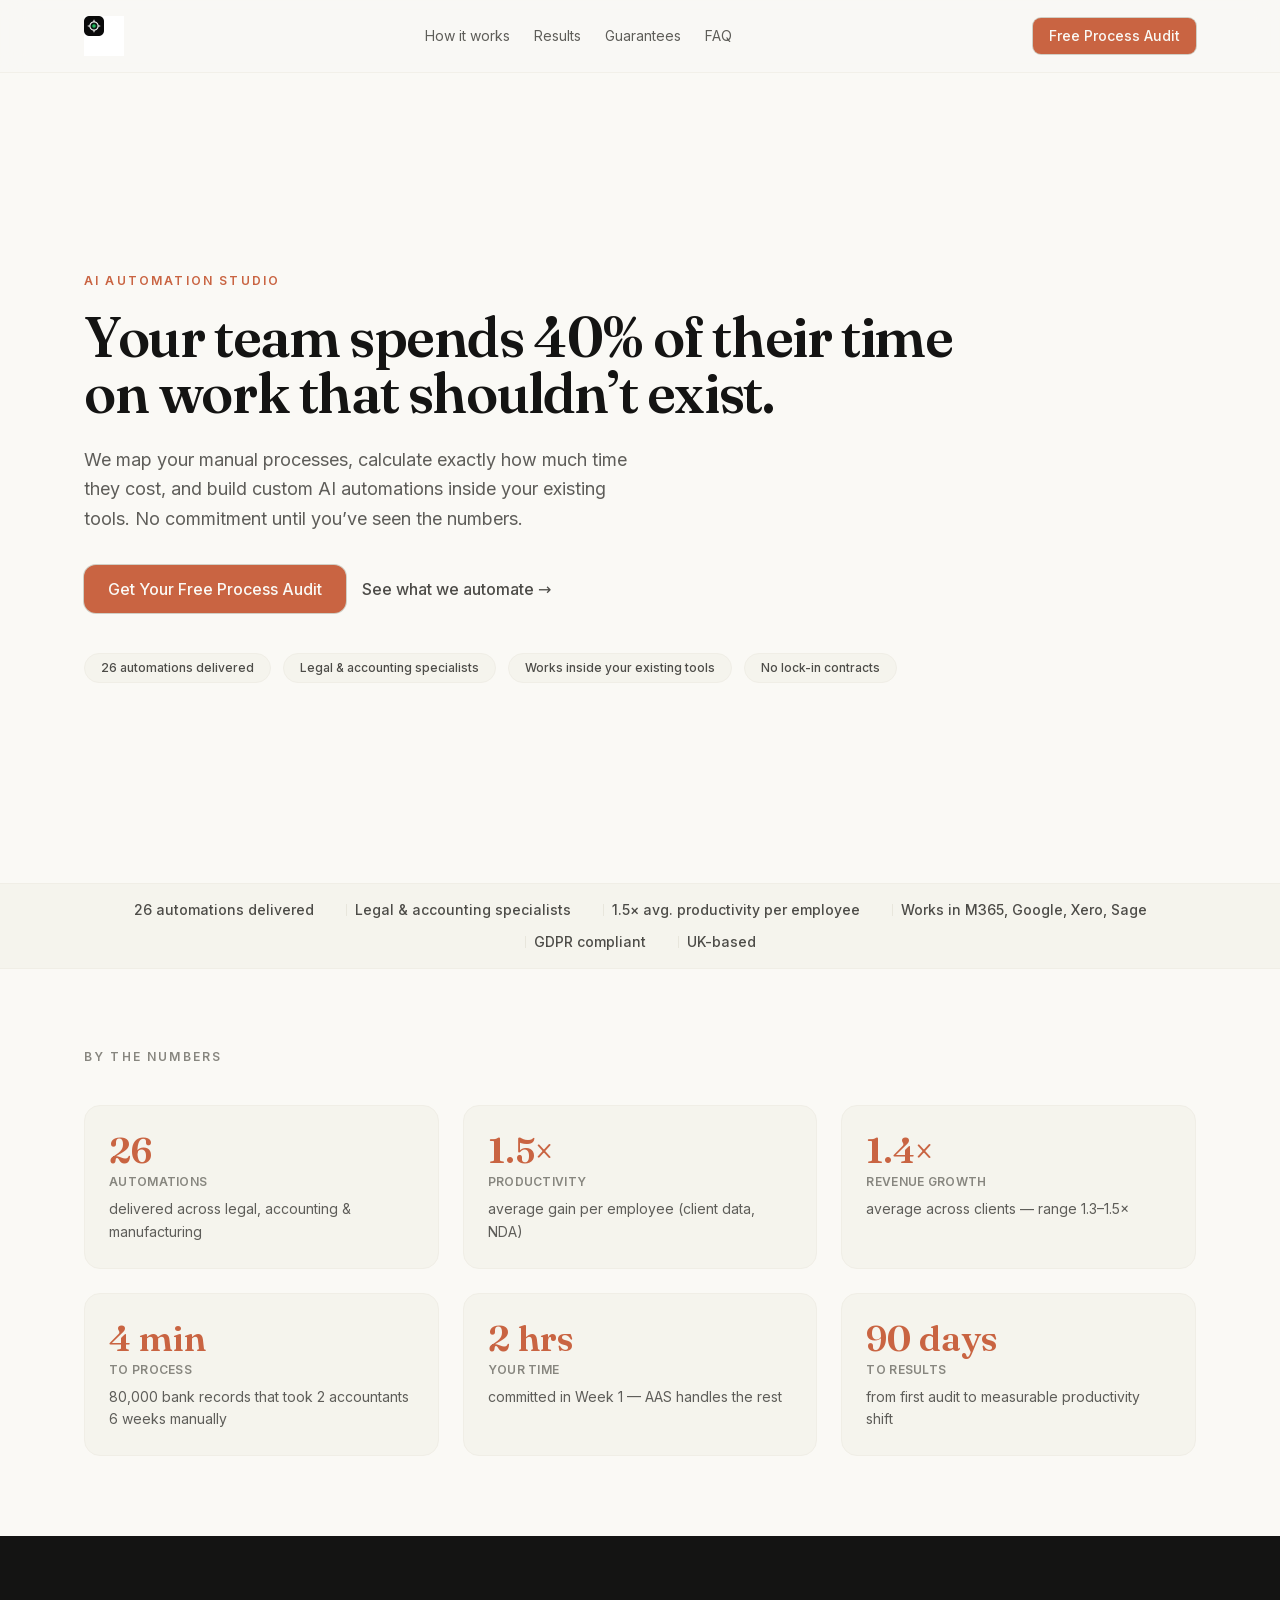
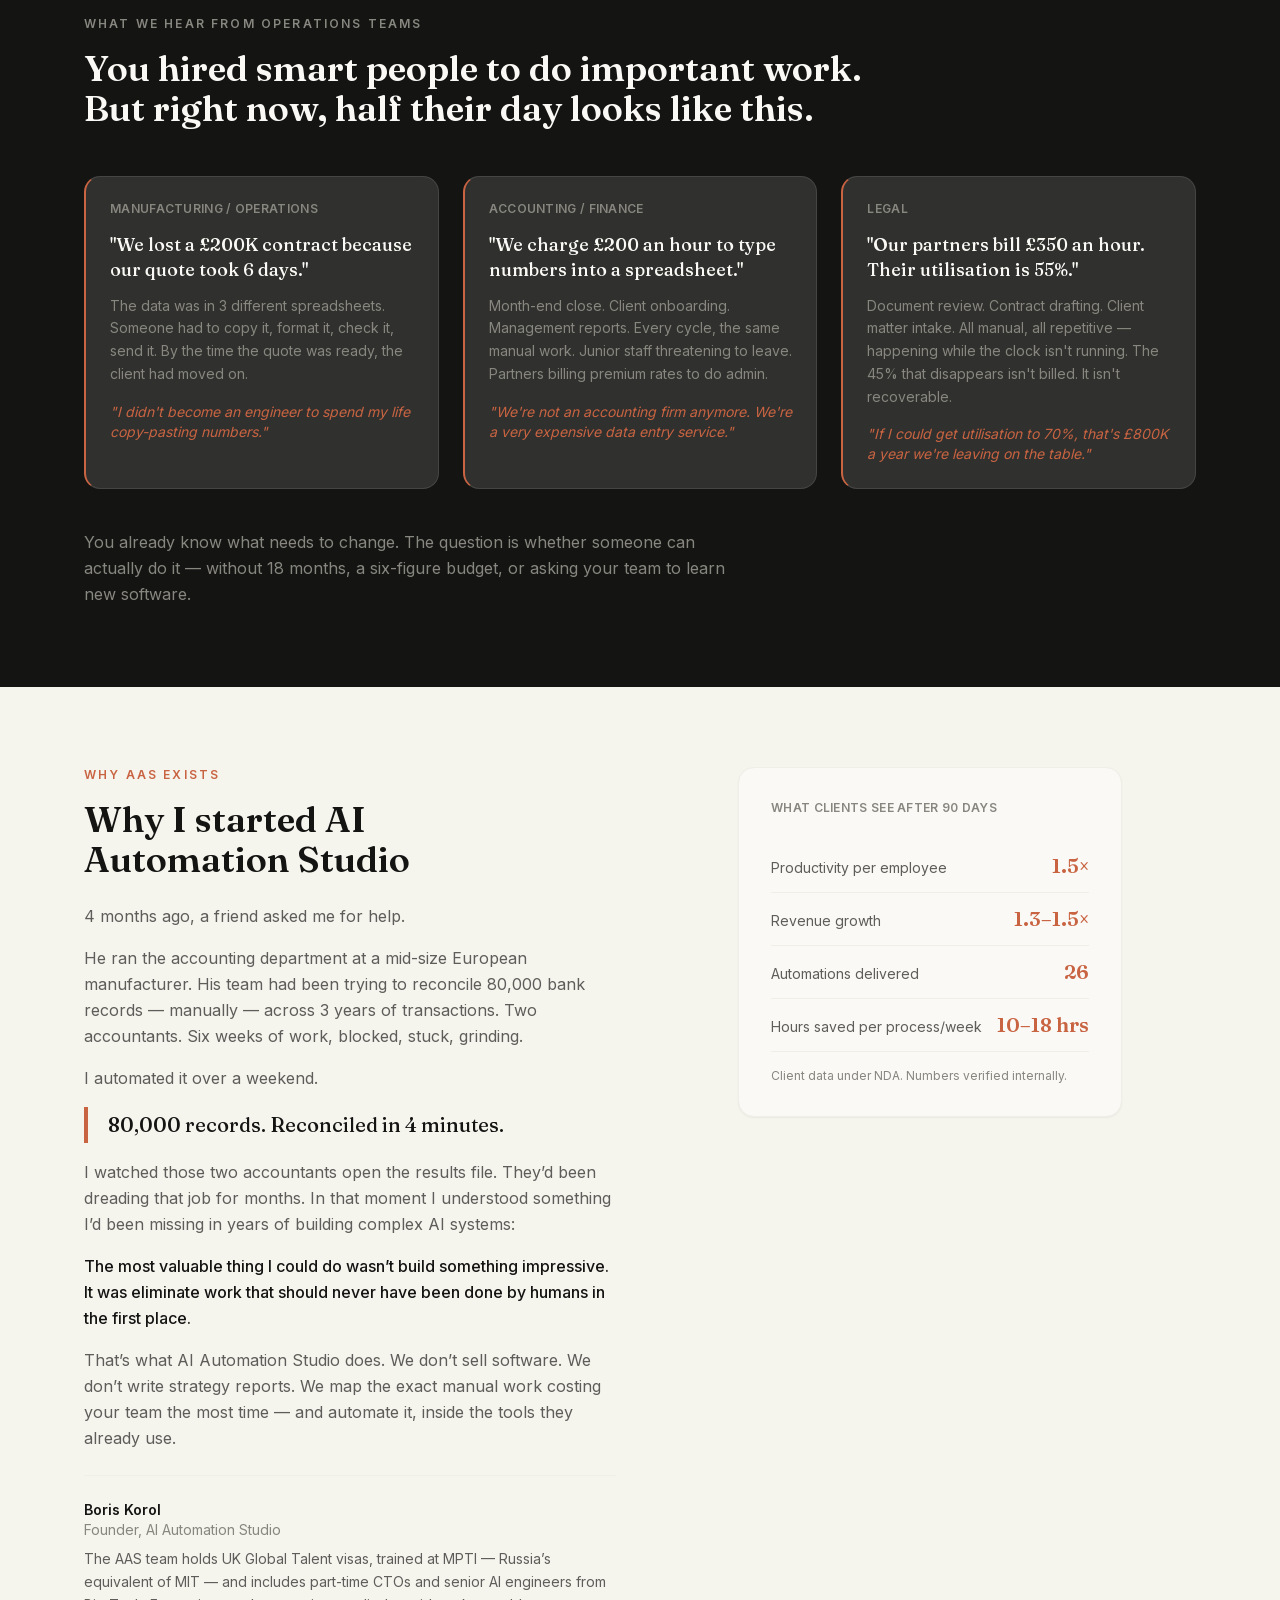
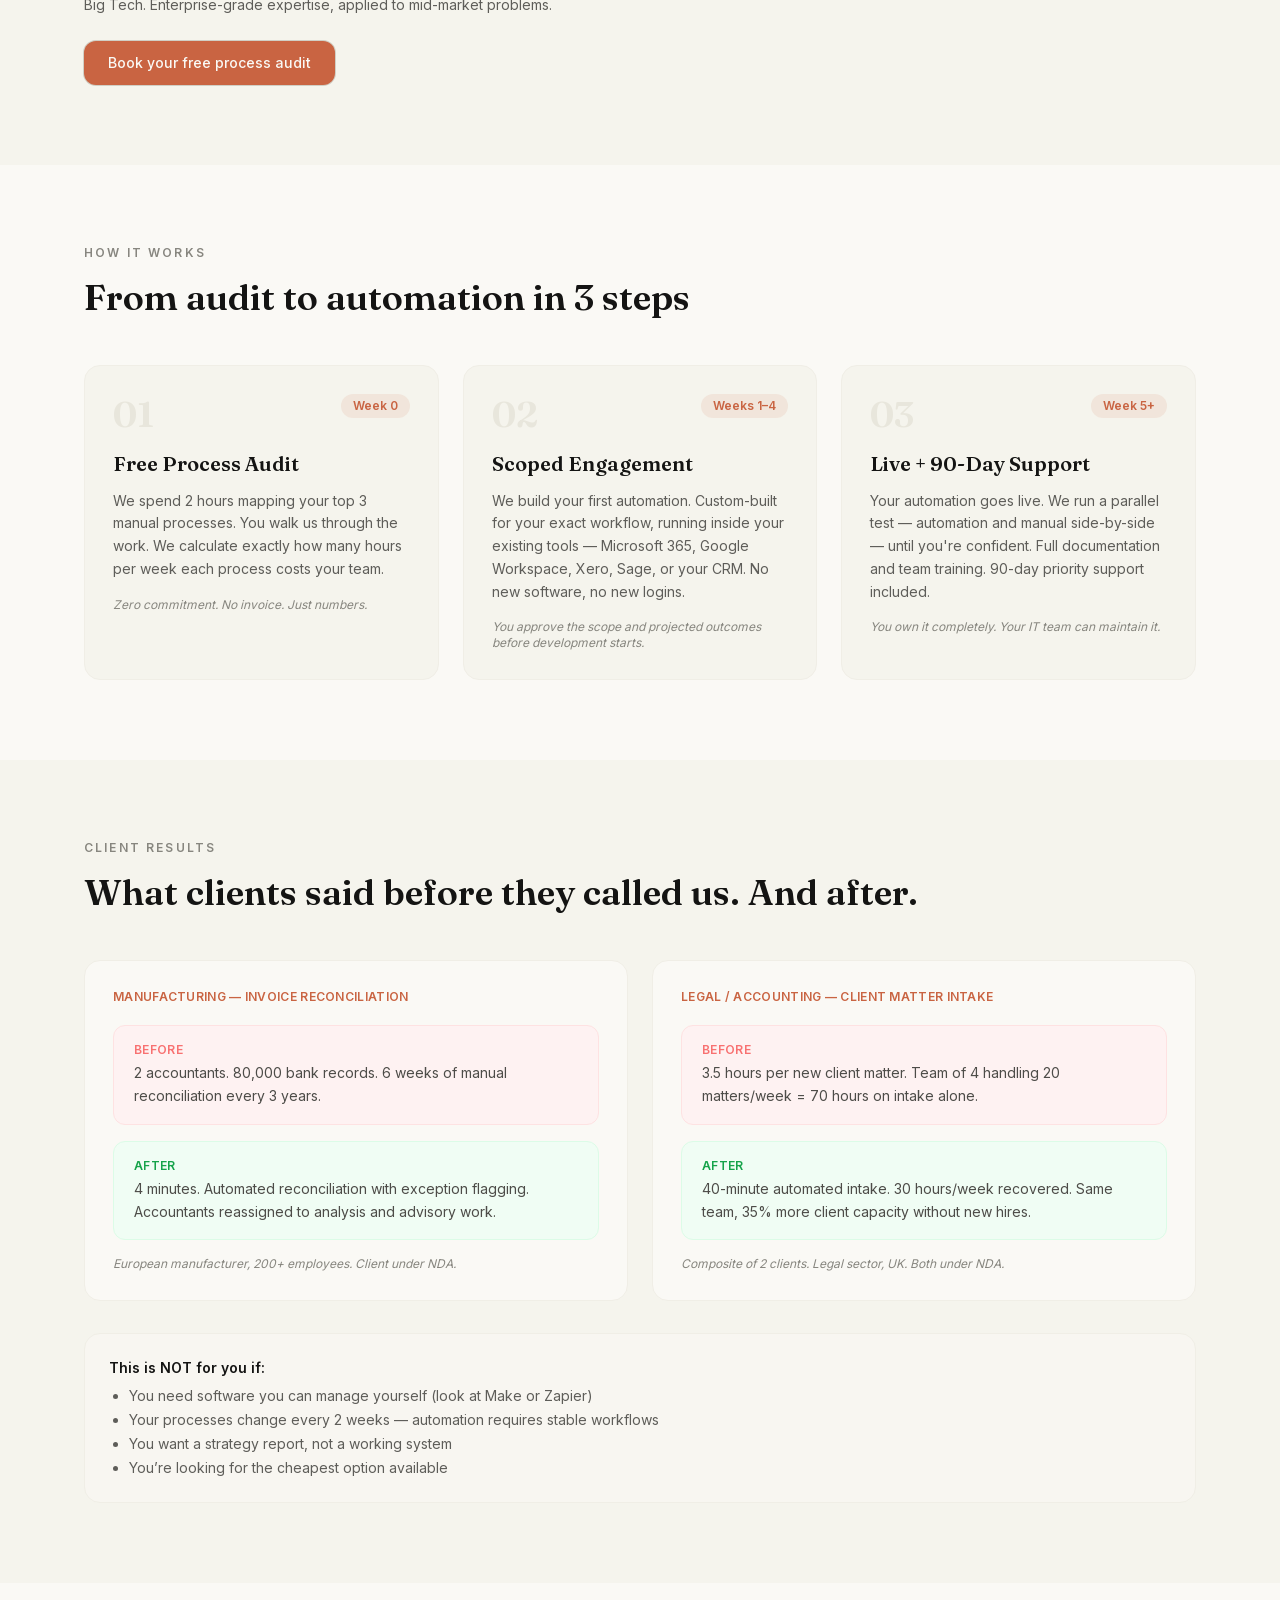
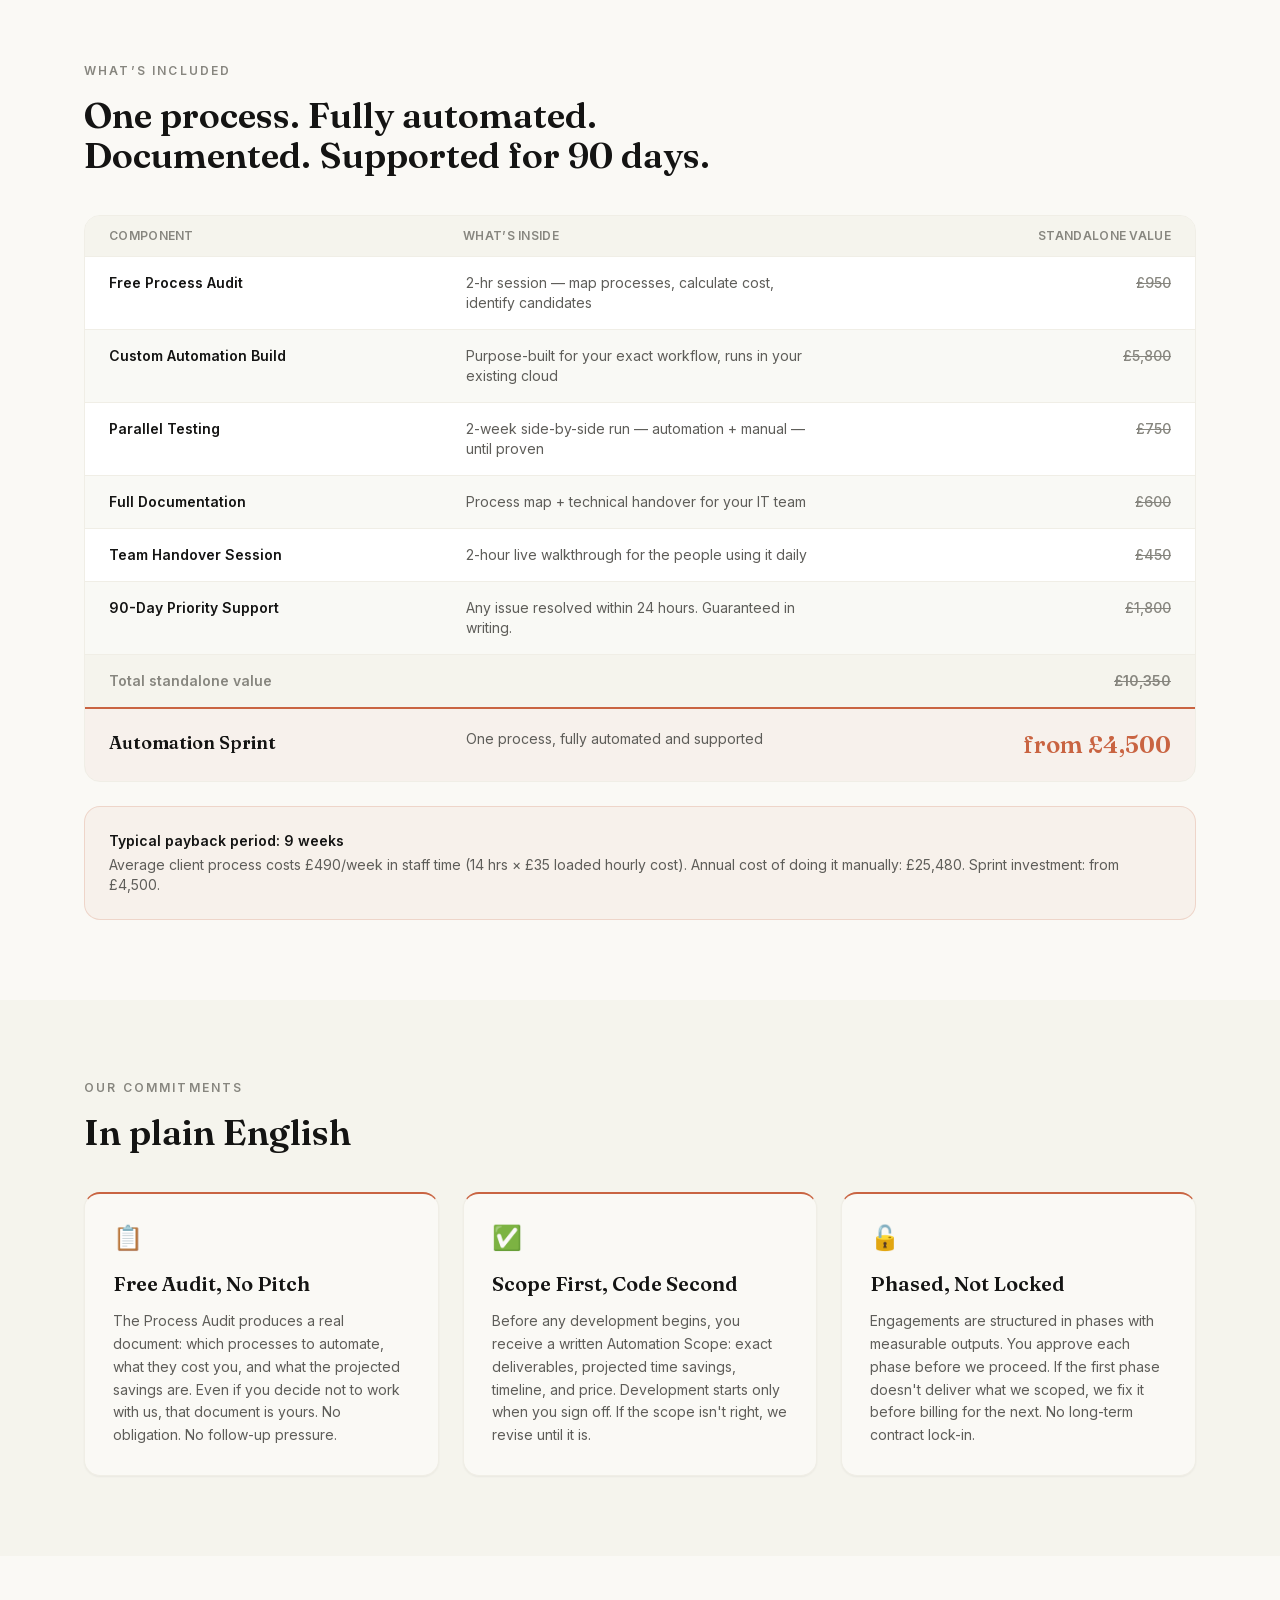
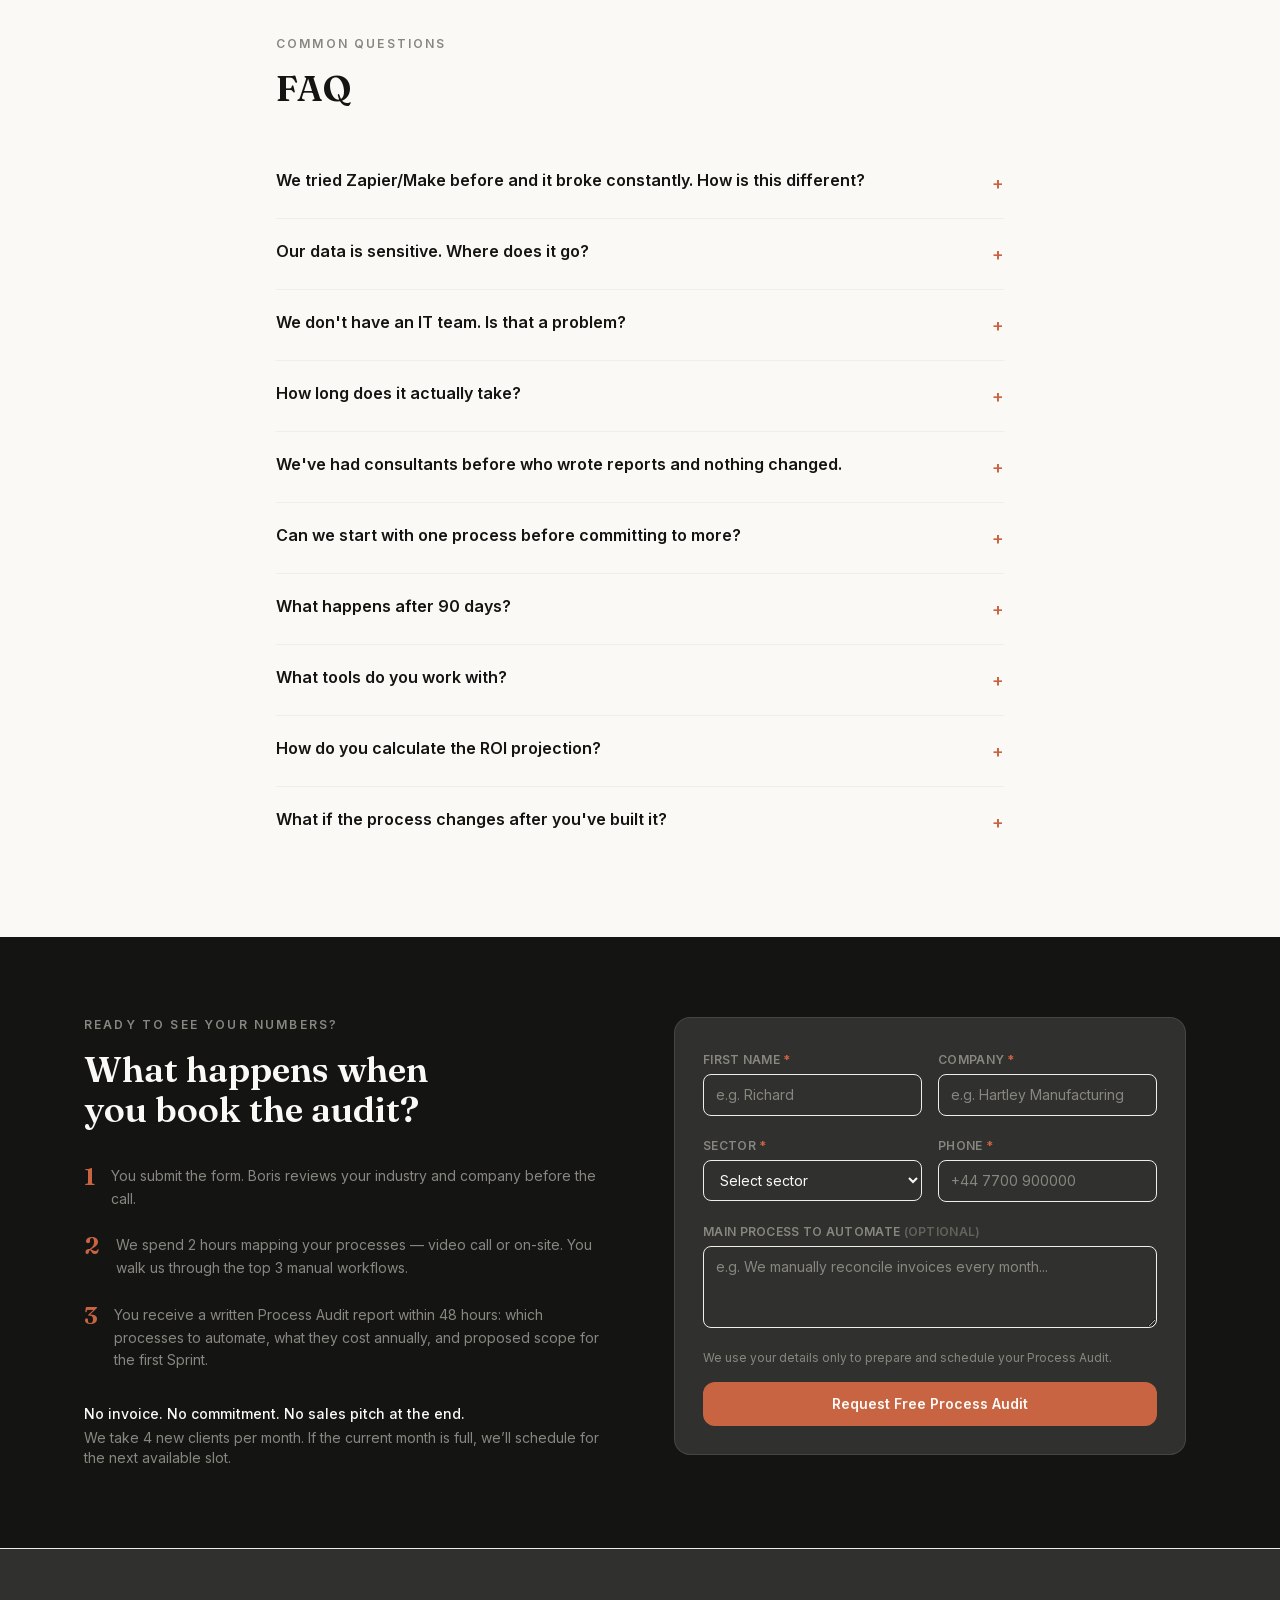
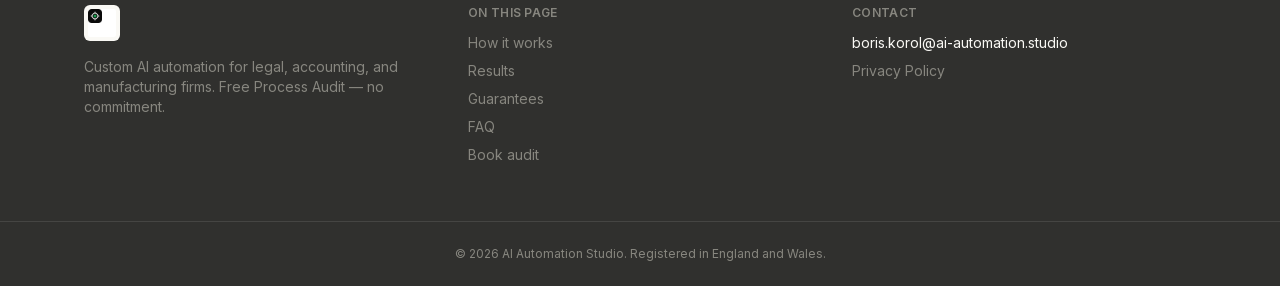
==== commit 6d1fb7e7: "Fix logo, add case-study section to landing page - Replace retired mountain logo (logo.jpg) with cro" ====
--- a/index.html
+++ b/index.html
@@ -1 +1 @@
-<!DOCTYPE html><html lang="en-GB" class="__variable_fdb222 __variable_f367f3"><head><meta charSet="utf-8"/><meta name="viewport" content="width=device-width, initial-scale=1"/><link rel="preload" href="/_next/static/media/6e8c7cb283336a9d-s.p.woff2" as="font" crossorigin="" type="font/woff2"/><link rel="preload" href="/_next/static/media/e4af272ccee01ff0-s.p.woff2" as="font" crossorigin="" type="font/woff2"/><link rel="preload" as="image" href="/logo.jpg" fetchPriority="high"/><link rel="stylesheet" href="/_next/static/css/63250e46aeec964e.css" data-precedence="next"/><link rel="preload" as="script" fetchPriority="low" href="/_next/static/chunks/webpack-f179391925dda85f.js"/><script src="/_next/static/chunks/fd9d1056-9f91b5e418130764.js" async=""></script><script src="/_next/static/chunks/117-e9bb1c308e93461a.js" async=""></script><script src="/_next/static/chunks/main-app-a3d8bca5f0319aa8.js" async=""></script><script src="/_next/static/chunks/972-17ea62b17795b286.js" async=""></script><script src="/_next/static/chunks/869-b298c5ac9e5b03fd.js" async=""></script><script src="/_next/static/chunks/app/page-2b6fc6bdcd21f75a.js" async=""></script><title>AI Automation Studio — Your Team&#x27;s Manual Work, Automated.</title><meta name="description" content="Custom AI workflows inside your existing tools. Legal and accounting specialists. Free Process Audit — see your ROI before you commit."/><meta property="og:title" content="AI Automation Studio"/><meta property="og:description" content="26 automations delivered. 1.5x average productivity gain. Free Process Audit — no commitment."/><meta property="og:url" content="https://ai-automation.studio"/><meta property="og:site_name" content="AI Automation Studio"/><meta property="og:locale" content="en_GB"/><meta property="og:type" content="website"/><meta name="twitter:card" content="summary"/><meta name="twitter:title" content="AI Automation Studio"/><meta name="twitter:description" content="26 automations delivered. 1.5x average productivity gain. Free Process Audit — no commitment."/><link rel="icon" href="/favicon.ico" type="image/x-icon" sizes="16x16"/><meta name="next-size-adjust"/><script src="/_next/static/chunks/polyfills-42372ed130431b0a.js" noModule=""></script></head><body class="min-h-screen"><header class="sticky top-0 z-50 border-b border-cream/80 bg-ivory/90 backdrop-blur-md"><div class="mx-auto flex max-w-6xl items-center justify-between gap-6 px-5 py-4"><a class="flex items-center gap-3" href="/"><img alt="AI Automation Studio" fetchPriority="high" width="160" height="48" decoding="async" data-nimg="1" class="h-10 w-auto" style="color:transparent" src="/logo.jpg"/></a><nav class="hidden items-center gap-6 text-sm text-olive md:flex"><a class="transition hover:text-near" href="#how-it-works">How it works</a><a class="transition hover:text-near" href="#results">Results</a><a class="transition hover:text-near" href="#guarantees">Guarantees</a><a class="transition hover:text-near" href="#faq">FAQ</a></nav><a class="rounded-lg bg-terracotta px-4 py-2 text-sm font-medium text-ivory shadow-ring transition hover:bg-coral" href="https://calendly.com/ai_automation_studio/30min">Free Process Audit</a></div></header><main><section class="relative isolate min-h-[90vh] bg-ivory flex items-center"><div class="mx-auto w-full max-w-6xl px-5 py-24 md:py-32"><p class="mb-5 text-xs font-semibold uppercase tracking-[0.18em] text-terracotta">AI Automation Studio</p><h1 class="font-serif text-4xl font-semibold leading-tight tracking-tight text-near text-balance md:text-5xl lg:text-[3.5rem]">Your team spends 40% of their time<br class="hidden md:block"/> on work that shouldn’t exist.</h1><p class="mt-6 max-w-[560px] text-lg leading-relaxed text-olive">We map your manual processes, calculate exactly how much time they cost, and build custom AI automations inside your existing tools. No commitment until you’ve seen the numbers.</p><div class="mt-8 flex flex-wrap items-center gap-4"><a class="rounded-xl bg-terracotta px-6 py-3 text-base font-medium text-ivory shadow-ring transition hover:bg-coral" href="https://calendly.com/ai_automation_studio/30min">Get Your Free Process Audit</a><a class="text-base font-medium text-charcoal underline-offset-4 hover:underline" href="#how-it-works">See what we automate →</a></div><div class="mt-10 flex flex-wrap gap-3"><span class="rounded-full border border-cream bg-parchment px-4 py-1.5 text-xs font-medium text-charcoal">26 automations delivered</span><span class="rounded-full border border-cream bg-parchment px-4 py-1.5 text-xs font-medium text-charcoal">Legal &amp; accounting specialists</span><span class="rounded-full border border-cream bg-parchment px-4 py-1.5 text-xs font-medium text-charcoal">Works inside your existing tools</span><span class="rounded-full border border-cream bg-parchment px-4 py-1.5 text-xs font-medium text-charcoal">No lock-in contracts</span></div></div></section><div class="border-y border-cream bg-parchment py-4"><div class="mx-auto max-w-6xl px-5"><div class="flex flex-wrap items-center justify-center gap-x-8 gap-y-3"><div class="flex items-center gap-2"><span class="text-sm font-medium text-charcoal">26 automations delivered</span></div><div class="flex items-center gap-2"><span class="hidden h-3 w-px bg-sand sm:block" aria-hidden="true"></span><span class="text-sm font-medium text-charcoal">Legal &amp; accounting specialists</span></div><div class="flex items-center gap-2"><span class="hidden h-3 w-px bg-sand sm:block" aria-hidden="true"></span><span class="text-sm font-medium text-charcoal">1.5× avg. productivity per employee</span></div><div class="flex items-center gap-2"><span class="hidden h-3 w-px bg-sand sm:block" aria-hidden="true"></span><span class="text-sm font-medium text-charcoal">Works in M365, Google, Xero, Sage</span></div><div class="flex items-center gap-2"><span class="hidden h-3 w-px bg-sand sm:block" aria-hidden="true"></span><span class="text-sm font-medium text-charcoal">GDPR compliant</span></div><div class="flex items-center gap-2"><span class="hidden h-3 w-px bg-sand sm:block" aria-hidden="true"></span><span class="text-sm font-medium text-charcoal">UK-based</span></div></div></div></div><section id="results" class="bg-ivory py-20"><div class="mx-auto max-w-6xl px-5"><p class="mb-10 text-xs font-semibold uppercase tracking-[0.18em] text-stone">By the numbers</p><div class="grid grid-cols-2 gap-6 md:grid-cols-3"><div class="rounded-2xl border border-cream bg-parchment p-6"><p class="font-serif text-3xl font-semibold text-terracotta md:text-4xl">26</p><p class="mt-1 text-xs font-semibold uppercase tracking-wide text-stone">automations</p><p class="mt-2 text-sm leading-relaxed text-olive">delivered across legal, accounting &amp; manufacturing</p></div><div class="rounded-2xl border border-cream bg-parchment p-6"><p class="font-serif text-3xl font-semibold text-terracotta md:text-4xl">1.5×</p><p class="mt-1 text-xs font-semibold uppercase tracking-wide text-stone">productivity</p><p class="mt-2 text-sm leading-relaxed text-olive">average gain per employee (client data, NDA)</p></div><div class="rounded-2xl border border-cream bg-parchment p-6"><p class="font-serif text-3xl font-semibold text-terracotta md:text-4xl">1.4×</p><p class="mt-1 text-xs font-semibold uppercase tracking-wide text-stone">revenue growth</p><p class="mt-2 text-sm leading-relaxed text-olive">average across clients — range 1.3–1.5×</p></div><div class="rounded-2xl border border-cream bg-parchment p-6"><p class="font-serif text-3xl font-semibold text-terracotta md:text-4xl">4 min</p><p class="mt-1 text-xs font-semibold uppercase tracking-wide text-stone">to process</p><p class="mt-2 text-sm leading-relaxed text-olive">80,000 bank records that took 2 accountants 6 weeks manually</p></div><div class="rounded-2xl border border-cream bg-parchment p-6"><p class="font-serif text-3xl font-semibold text-terracotta md:text-4xl">2 hrs</p><p class="mt-1 text-xs font-semibold uppercase tracking-wide text-stone">your time</p><p class="mt-2 text-sm leading-relaxed text-olive">committed in Week 1 — AAS handles the rest</p></div><div class="rounded-2xl border border-cream bg-parchment p-6"><p class="font-serif text-3xl font-semibold text-terracotta md:text-4xl">90 days</p><p class="mt-1 text-xs font-semibold uppercase tracking-wide text-stone">to results</p><p class="mt-2 text-sm leading-relaxed text-olive">from first audit to measurable productivity shift</p></div></div></div></section><section class="bg-near py-20"><div class="mx-auto max-w-6xl px-5"><p class="mb-4 text-xs font-semibold uppercase tracking-[0.18em] text-stone">What we hear from operations teams</p><h2 class="font-serif text-3xl font-semibold text-ivory text-balance md:text-4xl">You hired smart people to do important work.<br class="hidden md:block"/> But right now, half their day looks like this.</h2><div class="mt-12 grid gap-6 md:grid-cols-3"><div class="rounded-2xl border border-white/10 bg-dark p-6 border-l-2 border-l-terracotta"><p class="text-xs font-semibold uppercase tracking-wide text-stone mb-4">Manufacturing / Operations</p><h3 class="font-serif text-lg font-medium leading-snug text-ivory">&quot;We lost a £200K contract because our quote took 6 days.&quot;</h3><p class="mt-3 text-sm leading-relaxed text-stone">The data was in 3 different spreadsheets. Someone had to copy it, format it, check it, send it. By the time the quote was ready, the client had moved on.</p><p class="mt-4 text-sm italic text-terracotta">&quot;I didn&#x27;t become an engineer to spend my life copy-pasting numbers.&quot;</p></div><div class="rounded-2xl border border-white/10 bg-dark p-6 border-l-2 border-l-terracotta"><p class="text-xs font-semibold uppercase tracking-wide text-stone mb-4">Accounting / Finance</p><h3 class="font-serif text-lg font-medium leading-snug text-ivory">&quot;We charge £200 an hour to type numbers into a spreadsheet.&quot;</h3><p class="mt-3 text-sm leading-relaxed text-stone">Month-end close. Client onboarding. Management reports. Every cycle, the same manual work. Junior staff threatening to leave. Partners billing premium rates to do admin.</p><p class="mt-4 text-sm italic text-terracotta">&quot;We&#x27;re not an accounting firm anymore. We&#x27;re a very expensive data entry service.&quot;</p></div><div class="rounded-2xl border border-white/10 bg-dark p-6 border-l-2 border-l-terracotta"><p class="text-xs font-semibold uppercase tracking-wide text-stone mb-4">Legal</p><h3 class="font-serif text-lg font-medium leading-snug text-ivory">&quot;Our partners bill £350 an hour. Their utilisation is 55%.&quot;</h3><p class="mt-3 text-sm leading-relaxed text-stone">Document review. Contract drafting. Client matter intake. All manual, all repetitive — happening while the clock isn&#x27;t running. The 45% that disappears isn&#x27;t billed. It isn&#x27;t recoverable.</p><p class="mt-4 text-sm italic text-terracotta">&quot;If I could get utilisation to 70%, that&#x27;s £800K a year we&#x27;re leaving on the table.&quot;</p></div></div><p class="mt-10 max-w-2xl text-base leading-relaxed text-stone">You already know what needs to change. The question is whether someone can actually do it — without 18 months, a six-figure budget, or asking your team to learn new software.</p></div></section><section class="bg-parchment py-20"><div class="mx-auto max-w-6xl px-5"><div class="grid gap-12 lg:grid-cols-2 lg:items-start"><div class="order-2 lg:order-1"><p class="mb-4 text-xs font-semibold uppercase tracking-[0.18em] text-terracotta">Why AAS exists</p><h2 class="font-serif text-3xl font-semibold text-near text-balance md:text-4xl">Why I started AI Automation Studio</h2><div class="mt-6 space-y-4 text-base leading-relaxed text-olive"><p>4 months ago, a friend asked me for help.</p><p>He ran theaccounting department at a mid-size European manufacturer. His team had been trying to reconcile 80,000 bank records — manually — across 3 years of transactions. Two accountants. Six weeks of work, blocked, stuck, grinding.</p><p>I automated it over a weekend.</p><div class="border-l-4 border-terracotta pl-5 py-1"><p class="font-serif text-xl font-medium text-near">80,000 records. Reconciled in 4 minutes.</p></div><p>I watched those two accountants open the results file. They’d been dreading that job for months. In that moment I understood something I’d been missing in years of building complex AI systems:</p><p class="font-medium text-near">The most valuable thing I could do wasn’t build something impressive. It was eliminate work that should never have been done by humans in the first place.</p><p>That’s what AI Automation Studio does. We don’t sell software. We don’t write strategy reports. We map the exact manual work costing your team the most time — and automate it, inside the tools they already use.</p></div><div class="mt-6 border-t border-cream pt-6"><p class="text-sm font-semibold text-near">Boris Korol</p><p class="text-sm text-stone">Founder, AI Automation Studio</p><p class="mt-2 text-sm leading-relaxed text-olive">The AAS team holds UK Global Talent visas, trained at MPTI — Russia’s equivalent of MIT — and includes part-time CTOs and senior AI engineers from Big Tech. Enterprise-grade expertise, applied to mid-market problems.</p></div><a class="mt-6 inline-flex rounded-xl bg-terracotta px-6 py-3 text-sm font-medium text-ivory shadow-ring transition hover:bg-coral" href="https://calendly.com/ai_automation_studio/30min">Book your free process audit</a></div><div class="order-1 lg:order-2 flex items-start justify-center"><div class="w-full max-w-sm rounded-2xl border border-cream bg-ivory p-8 shadow-sm"><p class="text-xs font-semibold uppercase tracking-wide text-stone mb-6">What clients see after 90 days</p><div class="flex items-baseline justify-between border-b border-cream py-3 last:border-0"><span class="text-sm text-olive">Productivity per employee</span><span class="font-serif text-xl font-semibold text-terracotta">1.5×</span></div><div class="flex items-baseline justify-between border-b border-cream py-3 last:border-0"><span class="text-sm text-olive">Revenue growth</span><span class="font-serif text-xl font-semibold text-terracotta">1.3–1.5×</span></div><div class="flex items-baseline justify-between border-b border-cream py-3 last:border-0"><span class="text-sm text-olive">Automations delivered</span><span class="font-serif text-xl font-semibold text-terracotta">26</span></div><div class="flex items-baseline justify-between border-b border-cream py-3 last:border-0"><span class="text-sm text-olive">Hours saved per process/week</span><span class="font-serif text-xl font-semibold text-terracotta">10–18 hrs</span></div><p class="mt-4 text-xs text-stone">Client data under NDA. Numbers verified internally.</p></div></div></div></div></section><section id="how-it-works" class="bg-ivory py-20"><div class="mx-auto max-w-6xl px-5"><p class="mb-4 text-xs font-semibold uppercase tracking-[0.18em] text-stone">How it works</p><h2 class="font-serif text-3xl font-semibold text-near text-balance md:text-4xl">From audit to automation in 3 steps</h2><div class="mt-12 grid gap-6 md:grid-cols-3"><div class="rounded-2xl border border-cream bg-parchment p-7"><div class="flex items-start justify-between mb-4"><span class="font-serif text-4xl font-semibold text-sand">01</span><span class="rounded-full bg-terracotta/10 px-3 py-1 text-xs font-semibold text-terracotta">Week 0</span></div><h3 class="font-serif text-xl font-semibold text-near">Free Process Audit</h3><p class="mt-3 text-sm leading-relaxed text-olive">We spend 2 hours mapping your top 3 manual processes. You walk us through the work. We calculate exactly how many hours per week each process costs your team.</p><p class="mt-4 text-xs italic text-stone">Zero commitment. No invoice. Just numbers.</p></div><div class="rounded-2xl border border-cream bg-parchment p-7"><div class="flex items-start justify-between mb-4"><span class="font-serif text-4xl font-semibold text-sand">02</span><span class="rounded-full bg-terracotta/10 px-3 py-1 text-xs font-semibold text-terracotta">Weeks 1–4</span></div><h3 class="font-serif text-xl font-semibold text-near">Scoped Engagement</h3><p class="mt-3 text-sm leading-relaxed text-olive">We build your first automation. Custom-built for your exact workflow, running inside your existing tools — Microsoft 365, Google Workspace, Xero, Sage, or your CRM. No new software, no new logins.</p><p class="mt-4 text-xs italic text-stone">You approve the scope and projected outcomes before development starts.</p></div><div class="rounded-2xl border border-cream bg-parchment p-7"><div class="flex items-start justify-between mb-4"><span class="font-serif text-4xl font-semibold text-sand">03</span><span class="rounded-full bg-terracotta/10 px-3 py-1 text-xs font-semibold text-terracotta">Week 5+</span></div><h3 class="font-serif text-xl font-semibold text-near">Live + 90-Day Support</h3><p class="mt-3 text-sm leading-relaxed text-olive">Your automation goes live. We run a parallel test — automation and manual side-by-side — until you&#x27;re confident. Full documentation and team training. 90-day priority support included.</p><p class="mt-4 text-xs italic text-stone">You own it completely. Your IT team can maintain it.</p></div></div></div></section><section id="results" class="bg-parchment py-20"><div class="mx-auto max-w-6xl px-5"><p class="mb-4 text-xs font-semibold uppercase tracking-[0.18em] text-stone">Client results</p><h2 class="font-serif text-3xl font-semibold text-near text-balance md:text-4xl">What clients said before they called us. And after.</h2><div class="mt-12 grid gap-6 md:grid-cols-2"><div class="rounded-2xl border border-cream bg-ivory p-7"><p class="text-xs font-semibold uppercase tracking-wide text-terracotta mb-5">Manufacturing — Invoice Reconciliation</p><div class="rounded-xl bg-red-50 border border-red-100 px-5 py-4 mb-4"><p class="text-xs font-semibold uppercase tracking-wide text-red-400 mb-1">Before</p><p class="text-sm leading-relaxed text-charcoal">2 accountants. 80,000 bank records. 6 weeks of manual reconciliation every 3 years.</p></div><div class="rounded-xl bg-green-50 border border-green-100 px-5 py-4 mb-4"><p class="text-xs font-semibold uppercase tracking-wide text-green-600 mb-1">After</p><p class="text-sm leading-relaxed text-charcoal">4 minutes. Automated reconciliation with exception flagging. Accountants reassigned to analysis and advisory work.</p></div><p class="text-xs text-stone italic">European manufacturer, 200+ employees. Client under NDA.</p></div><div class="rounded-2xl border border-cream bg-ivory p-7"><p class="text-xs font-semibold uppercase tracking-wide text-terracotta mb-5">Legal / Accounting — Client Matter Intake</p><div class="rounded-xl bg-red-50 border border-red-100 px-5 py-4 mb-4"><p class="text-xs font-semibold uppercase tracking-wide text-red-400 mb-1">Before</p><p class="text-sm leading-relaxed text-charcoal">3.5 hours per new client matter. Team of 4 handling 20 matters/week = 70 hours on intake alone.</p></div><div class="rounded-xl bg-green-50 border border-green-100 px-5 py-4 mb-4"><p class="text-xs font-semibold uppercase tracking-wide text-green-600 mb-1">After</p><p class="text-sm leading-relaxed text-charcoal">40-minute automated intake. 30 hours/week recovered. Same team, 35% more client capacity without new hires.</p></div><p class="text-xs text-stone italic">Composite of 2 clients. Legal sector, UK. Both under NDA.</p></div></div><div class="mt-8 rounded-2xl border border-cream bg-ivory/60 p-6"><p class="text-sm font-semibold text-near mb-2">This is NOT for you if:</p><ul class="space-y-1 text-sm text-olive list-disc pl-5"><li>You need software you can manage yourself (look at Make or Zapier)</li><li>Your processes change every 2 weeks — automation requires stable workflows</li><li>You want a strategy report, not a working system</li><li>You’re looking for the cheapest option available</li></ul></div></div></section><section id="what-we-build" class="bg-ivory py-20"><div class="mx-auto max-w-6xl px-5"><p class="mb-4 text-xs font-semibold uppercase tracking-[0.18em] text-stone">Case studies</p><h2 class="font-serif text-3xl font-semibold text-near text-balance md:text-4xl">What we build</h2><p class="mt-4 text-sm leading-relaxed text-olive max-w-2xl">Bank reconciliation. MTD compliance. Payroll bureau workflows. Below are two recent engagements, with the full methodology published.</p><div class="mt-10 grid gap-6 md:grid-cols-2"><div class="rounded-2xl border border-cream bg-parchment p-7"><p class="text-xs font-semibold uppercase tracking-wide text-terracotta mb-5">Accountancy — AI Reconciliation Backlog</p><div class="rounded-xl bg-red-50 border border-red-100 px-5 py-4 mb-4"><p class="text-xs font-semibold uppercase tracking-wide text-red-400 mb-1">Before</p><p class="text-sm leading-relaxed text-charcoal">18,000 unreconciled transactions across multiple bank accounts. Three-year backlog. Weeks of manual accountant time to resolve.</p></div><div class="rounded-xl bg-green-50 border border-green-100 px-5 py-4 mb-4"><p class="text-xs font-semibold uppercase tracking-wide text-green-600 mb-1">After</p><p class="text-sm leading-relaxed text-charcoal">Four-layer AI matching pipeline. 3 days from raw export to final output. 100 transactions flagged for human review — down from 18,000.</p></div><div class="flex items-center justify-between mt-4"><p class="text-xs text-stone italic">UK company. Financial services. Client under NDA.</p><a href="/case-studies/bank-reconciliation-backlog/" class="text-xs font-semibold text-terracotta hover:underline whitespace-nowrap ml-4">Full case study →</a></div></div><div class="rounded-2xl border border-cream bg-parchment p-7"><p class="text-xs font-semibold uppercase tracking-wide text-terracotta mb-5">Accountancy Practice — Monthly Bank Reconciliation</p><div class="rounded-xl bg-red-50 border border-red-100 px-5 py-4 mb-4"><p class="text-xs font-semibold uppercase tracking-wide text-red-400 mb-1">Before</p><p class="text-sm leading-relaxed text-charcoal">80,000 bank records per month. Two full working days of manual reconciliation. Two staff members blocked on repetitive matching.</p></div><div class="rounded-xl bg-green-50 border border-green-100 px-5 py-4 mb-4"><p class="text-xs font-semibold uppercase tracking-wide text-green-600 mb-1">After</p><p class="text-sm leading-relaxed text-charcoal">Make.com + Xero API. 85% of records auto-reconciled overnight. Two days of work reduced to a morning exceptions review.</p></div><div class="flex items-center justify-between mt-4"><p class="text-xs text-stone italic">UK accountancy practice. Case study published June 2026.</p><a href="/case-studies/bank-reconciliation-workflow/" class="text-xs font-semibold text-terracotta hover:underline whitespace-nowrap ml-4">Full case study →</a></div></div></div></div></section><section class="bg-ivory py-20"><div class="mx-auto max-w-6xl px-5"><p class="mb-4 text-xs font-semibold uppercase tracking-[0.18em] text-stone">What’s included</p><h2 class="font-serif text-3xl font-semibold text-near text-balance md:text-4xl">One process. Fully automated. Documented. Supported for 90 days.</h2><div class="mt-10 overflow-hidden rounded-2xl border border-cream"><div class="hidden md:grid md:grid-cols-3 bg-parchment px-6 py-3 text-xs font-semibold uppercase tracking-wide text-stone"><span>Component</span><span class="col-span-1">What’s inside</span><span class="text-right">Standalone value</span></div><div class="grid md:grid-cols-3 gap-2 px-6 py-4 border-t border-cream bg-white"><p class="text-sm font-semibold text-near">Free Process Audit</p><p class="text-sm text-olive md:col-span-1">2-hr session — map processes, calculate cost, identify candidates</p><p class="text-sm font-medium text-stone line-through md:text-right">£950</p></div><div class="grid md:grid-cols-3 gap-2 px-6 py-4 border-t border-cream bg-ivory/50"><p class="text-sm font-semibold text-near">Custom Automation Build</p><p class="text-sm text-olive md:col-span-1">Purpose-built for your exact workflow, runs in your existing cloud</p><p class="text-sm font-medium text-stone line-through md:text-right">£5,800</p></div><div class="grid md:grid-cols-3 gap-2 px-6 py-4 border-t border-cream bg-white"><p class="text-sm font-semibold text-near">Parallel Testing</p><p class="text-sm text-olive md:col-span-1">2-week side-by-side run — automation + manual — until proven</p><p class="text-sm font-medium text-stone line-through md:text-right">£750</p></div><div class="grid md:grid-cols-3 gap-2 px-6 py-4 border-t border-cream bg-ivory/50"><p class="text-sm font-semibold text-near">Full Documentation</p><p class="text-sm text-olive md:col-span-1">Process map + technical handover for your IT team</p><p class="text-sm font-medium text-stone line-through md:text-right">£600</p></div><div class="grid md:grid-cols-3 gap-2 px-6 py-4 border-t border-cream bg-white"><p class="text-sm font-semibold text-near">Team Handover Session</p><p class="text-sm text-olive md:col-span-1">2-hour live walkthrough for the people using it daily</p><p class="text-sm font-medium text-stone line-through md:text-right">£450</p></div><div class="grid md:grid-cols-3 gap-2 px-6 py-4 border-t border-cream bg-ivory/50"><p class="text-sm font-semibold text-near">90-Day Priority Support</p><p class="text-sm text-olive md:col-span-1">Any issue resolved within 24 hours. Guaranteed in writing.</p><p class="text-sm font-medium text-stone line-through md:text-right">£1,800</p></div><div class="grid md:grid-cols-3 gap-2 px-6 py-4 border-t border-cream bg-parchment"><p class="text-sm font-semibold text-stone">Total standalone value</p><p></p><p class="text-sm font-semibold text-stone line-through md:text-right">£10,350</p></div><div class="grid md:grid-cols-3 gap-2 px-6 py-5 border-t-2 border-terracotta bg-terracotta/5"><p class="font-serif text-lg font-semibold text-near">Automation Sprint</p><p class="text-sm text-olive md:col-span-1">One process, fully automated and supported</p><p class="font-serif text-2xl font-semibold text-terracotta md:text-right">from £4,500</p></div></div><div class="mt-6 rounded-2xl border border-terracotta/20 bg-terracotta/5 p-6"><p class="text-sm font-semibold text-near mb-1">Typical payback period: 9 weeks</p><p class="text-sm text-olive">Average client process costs £490/week in staff time (14 hrs × £35 loaded hourly cost). Annual cost of doing it manually: £25,480. Sprint investment: from £4,500.</p></div></div></section><section id="guarantees" class="bg-parchment py-20"><div class="mx-auto max-w-6xl px-5"><p class="mb-4 text-xs font-semibold uppercase tracking-[0.18em] text-stone">Our commitments</p><h2 class="font-serif text-3xl font-semibold text-near text-balance md:text-4xl">In plain English</h2><div class="mt-10 grid gap-6 md:grid-cols-3"><div class="rounded-2xl border border-cream border-t-2 border-t-terracotta bg-ivory p-7 shadow-sm"><div class="text-2xl mb-4">📋</div><h3 class="font-serif text-xl font-semibold text-near">Free Audit, No Pitch</h3><p class="mt-3 text-sm leading-relaxed text-olive">The Process Audit produces a real document: which processes to automate, what they cost you, and what the projected savings are. Even if you decide not to work with us, that document is yours. No obligation. No follow-up pressure.</p></div><div class="rounded-2xl border border-cream border-t-2 border-t-terracotta bg-ivory p-7 shadow-sm"><div class="text-2xl mb-4">✅</div><h3 class="font-serif text-xl font-semibold text-near">Scope First, Code Second</h3><p class="mt-3 text-sm leading-relaxed text-olive">Before any development begins, you receive a written Automation Scope: exact deliverables, projected time savings, timeline, and price. Development starts only when you sign off. If the scope isn&#x27;t right, we revise until it is.</p></div><div class="rounded-2xl border border-cream border-t-2 border-t-terracotta bg-ivory p-7 shadow-sm"><div class="text-2xl mb-4">🔓</div><h3 class="font-serif text-xl font-semibold text-near">Phased, Not Locked</h3><p class="mt-3 text-sm leading-relaxed text-olive">Engagements are structured in phases with measurable outputs. You approve each phase before we proceed. If the first phase doesn&#x27;t deliver what we scoped, we fix it before billing for the next. No long-term contract lock-in.</p></div></div></div></section><section id="faq" class="bg-ivory py-20"><div class="mx-auto max-w-3xl px-5"><p class="mb-4 text-xs font-semibold uppercase tracking-[0.18em] text-stone">Common questions</p><h2 class="font-serif text-3xl font-semibold text-near text-balance md:text-4xl">FAQ</h2><div class="mt-10 divide-y divide-cream"><div><button class="flex w-full items-start justify-between gap-4 py-5 text-left" aria-expanded="false"><span class="text-base font-semibold text-near">We tried Zapier/Make before and it broke constantly. How is this different?</span><span class="mt-0.5 shrink-0 text-terracotta text-lg font-medium">+</span></button></div><div><button class="flex w-full items-start justify-between gap-4 py-5 text-left" aria-expanded="false"><span class="text-base font-semibold text-near">Our data is sensitive. Where does it go?</span><span class="mt-0.5 shrink-0 text-terracotta text-lg font-medium">+</span></button></div><div><button class="flex w-full items-start justify-between gap-4 py-5 text-left" aria-expanded="false"><span class="text-base font-semibold text-near">We don&#x27;t have an IT team. Is that a problem?</span><span class="mt-0.5 shrink-0 text-terracotta text-lg font-medium">+</span></button></div><div><button class="flex w-full items-start justify-between gap-4 py-5 text-left" aria-expanded="false"><span class="text-base font-semibold text-near">How long does it actually take?</span><span class="mt-0.5 shrink-0 text-terracotta text-lg font-medium">+</span></button></div><div><button class="flex w-full items-start justify-between gap-4 py-5 text-left" aria-expanded="false"><span class="text-base font-semibold text-near">We&#x27;ve had consultants before who wrote reports and nothing changed.</span><span class="mt-0.5 shrink-0 text-terracotta text-lg font-medium">+</span></button></div><div><button class="flex w-full items-start justify-between gap-4 py-5 text-left" aria-expanded="false"><span class="text-base font-semibold text-near">Can we start with one process before committing to more?</span><span class="mt-0.5 shrink-0 text-terracotta text-lg font-medium">+</span></button></div><div><button class="flex w-full items-start justify-between gap-4 py-5 text-left" aria-expanded="false"><span class="text-base font-semibold text-near">What happens after 90 days?</span><span class="mt-0.5 shrink-0 text-terracotta text-lg font-medium">+</span></button></div><div><button class="flex w-full items-start justify-between gap-4 py-5 text-left" aria-expanded="false"><span class="text-base font-semibold text-near">What tools do you work with?</span><span class="mt-0.5 shrink-0 text-terracotta text-lg font-medium">+</span></button></div><div><button class="flex w-full items-start justify-between gap-4 py-5 text-left" aria-expanded="false"><span class="text-base font-semibold text-near">How do you calculate the ROI projection?</span><span class="mt-0.5 shrink-0 text-terracotta text-lg font-medium">+</span></button></div><div><button class="flex w-full items-start justify-between gap-4 py-5 text-left" aria-expanded="false"><span class="text-base font-semibold text-near">What if the process changes after you&#x27;ve built it?</span><span class="mt-0.5 shrink-0 text-terracotta text-lg font-medium">+</span></button></div></div></div></section><section id="contact" class="bg-near py-20"><div class="mx-auto max-w-6xl px-5"><div class="grid gap-12 lg:grid-cols-2 lg:items-start"><div><p class="mb-4 text-xs font-semibold uppercase tracking-[0.18em] text-stone">Ready to see your numbers?</p><h2 class="font-serif text-3xl font-semibold text-ivory text-balance md:text-4xl">What happens when you book the audit?</h2><ol class="mt-8 space-y-5"><li class="flex gap-4"><span class="font-serif text-2xl font-semibold text-terracotta shrink-0">1</span><p class="text-sm leading-relaxed text-stone pt-1">You submit the form. Boris reviews your industry and company before the call.</p></li><li class="flex gap-4"><span class="font-serif text-2xl font-semibold text-terracotta shrink-0">2</span><p class="text-sm leading-relaxed text-stone pt-1">We spend 2 hours mapping your processes — video call or on-site. You walk us through the top 3 manual workflows.</p></li><li class="flex gap-4"><span class="font-serif text-2xl font-semibold text-terracotta shrink-0">3</span><p class="text-sm leading-relaxed text-stone pt-1">You receive a written Process Audit report within 48 hours: which processes to automate, what they cost annually, and proposed scope for the first Sprint.</p></li></ol><p class="mt-8 text-sm font-medium text-ivory">No invoice. No commitment. No sales pitch at the end.</p><p class="mt-1 text-sm text-stone">We take 4 new clients per month. If the current month is full, we’ll schedule for the next available slot.</p></div><form class="mx-auto max-w-lg space-y-4 rounded-2xl border border-white/10 bg-dark p-7"><div class="grid gap-4 sm:grid-cols-2"><div><label for="name" class="text-xs font-semibold text-stone uppercase tracking-wide">First name <span class="text-terracotta">*</span></label><input id="name" required="" placeholder="e.g. Richard" class="mt-1 w-full rounded-lg border border-cream bg-dark/30 px-3 py-2.5 text-sm text-ivory placeholder-stone outline-none focus:ring-2 focus:ring-terracotta" name="name"/></div><div><label for="company" class="text-xs font-semibold text-stone uppercase tracking-wide">Company <span class="text-terracotta">*</span></label><input id="company" required="" placeholder="e.g. Hartley Manufacturing" class="mt-1 w-full rounded-lg border border-cream bg-dark/30 px-3 py-2.5 text-sm text-ivory placeholder-stone outline-none focus:ring-2 focus:ring-terracotta" name="company"/></div></div><div class="grid gap-4 sm:grid-cols-2"><div><label for="industry" class="text-xs font-semibold text-stone uppercase tracking-wide">Sector <span class="text-terracotta">*</span></label><select id="industry" name="industry" required="" class="mt-1 w-full rounded-lg border border-cream bg-dark/30 px-3 py-2.5 text-sm text-ivory placeholder-stone outline-none focus:ring-2 focus:ring-terracotta"><option value="">Select sector</option><option>Manufacturing</option><option>Accounting / Finance</option><option>Legal</option><option>Professional Services</option><option>Other</option></select></div><div><label for="phone" class="text-xs font-semibold text-stone uppercase tracking-wide">Phone <span class="text-terracotta">*</span></label><input id="phone" type="tel" required="" placeholder="+44 7700 900000" class="mt-1 w-full rounded-lg border border-cream bg-dark/30 px-3 py-2.5 text-sm text-ivory placeholder-stone outline-none focus:ring-2 focus:ring-terracotta" name="phone"/></div></div><div><label for="process" class="text-xs font-semibold text-stone uppercase tracking-wide">Main process to automate <span class="text-stone/60">(optional)</span></label><textarea id="process" name="process" rows="3" placeholder="e.g. We manually reconcile invoices every month..." class="mt-1 w-full rounded-lg border border-cream bg-dark/30 px-3 py-2.5 text-sm text-ivory placeholder-stone outline-none focus:ring-2 focus:ring-terracotta"></textarea></div><p class="text-xs text-stone">We use your details only to prepare and schedule your Process Audit.</p><button type="submit" class="w-full rounded-xl bg-terracotta px-4 py-3 text-sm font-semibold text-ivory transition hover:bg-coral">Request Free Process Audit</button></form></div></div></section></main><footer class="border-t border-cream bg-dark text-ivory"><div class="mx-auto grid max-w-6xl gap-10 px-5 py-14 md:grid-cols-3"><div><img alt="AI Automation Studio" loading="lazy" width="160" height="48" decoding="async" data-nimg="1" class="mb-4 h-9 w-auto rounded-md bg-ivory p-1" style="color:transparent" src="/logo.jpg"/><p class="text-sm text-stone">Custom AI automation for legal, accounting, and manufacturing firms. Free Process Audit — no commitment.</p></div><div><p class="text-xs font-semibold uppercase tracking-wide text-stone">On this page</p><ul class="mt-3 space-y-2 text-sm"><li><a class="text-stone hover:text-ivory transition" href="#how-it-works">How it works</a></li><li><a class="text-stone hover:text-ivory transition" href="#results">Results</a></li><li><a class="text-stone hover:text-ivory transition" href="#guarantees">Guarantees</a></li><li><a class="text-stone hover:text-ivory transition" href="#faq">FAQ</a></li><li><a class="text-stone hover:text-ivory transition" href="#contact">Book audit</a></li></ul></div><div><p class="text-xs font-semibold uppercase tracking-wide text-stone">Contact</p><p class="mt-3 text-sm"><a class="hover:underline" href="mailto:boris.korol@ai-automation.studio">boris.korol@ai-automation.studio</a></p><p class="mt-2 text-sm text-stone"><a class="hover:text-ivory transition" href="/privacy">Privacy Policy</a></p></div></div><div class="border-t border-white/10 py-6 text-center text-xs text-stone">© <!-- -->2026<!-- --> AI Automation Studio. Registered in England and Wales.</div></footer><div class="fixed bottom-0 left-0 right-0 z-40 border-t border-cream/20 bg-near p-4 transition-transform duration-300 lg:hidden translate-y-full"><a class="block w-full rounded-xl bg-terracotta py-3 text-center text-sm font-semibold text-ivory transition hover:bg-coral" href="https://calendly.com/ai_automation_studio/30min">Get Free Process Audit →</a></div><script src="/_next/static/chunks/webpack-f179391925dda85f.js" async=""></script><script>(self.__next_f=self.__next_f||[]).push([0]);self.__next_f.push([2,null])</script><script>self.__next_f.push([1,"1:HL[\"/_next/static/media/6e8c7cb283336a9d-s.p.woff2\",\"font\",{\"crossOrigin\":\"\",\"type\":\"font/woff2\"}]\n2:HL[\"/_next/static/media/e4af272ccee01ff0-s.p.woff2\",\"font\",{\"crossOrigin\":\"\",\"type\":\"font/woff2\"}]\n3:HL[\"/_next/static/css/63250e46aeec964e.css\",\"style\"]\n"])</script><script>self.__next_f.push([1,"4:I[2846,[],\"\"]\n6:I[2972,[\"972\",\"static/chunks/972-17ea62b17795b286.js\",\"869\",\"static/chunks/869-b298c5ac9e5b03fd.js\",\"931\",\"static/chunks/app/page-2b6fc6bdcd21f75a.js\"],\"\"]\n7:I[5878,[\"972\",\"static/chunks/972-17ea62b17795b286.js\",\"869\",\"static/chunks/869-b298c5ac9e5b03fd.js\",\"931\",\"static/chunks/app/page-2b6fc6bdcd21f75a.js\"],\"Image\"]\n8:I[9445,[\"972\",\"static/chunks/972-17ea62b17795b286.js\",\"869\",\"static/chunks/869-b298c5ac9e5b03fd.js\",\"931\",\"static/chunks/app/page-2b6fc6bdcd21f75a.js\"],\"FAQ\"]\n9:I[4794,[\"972\",\"static/chunks/972-17ea62b17795b286.js\",\"869\",\"static/chunks/869-b298c5ac9e5b03fd.js\",\"931\",\"static/chunks/app/page-2b6fc6bdcd21f75a.js\"],\"ContactForm\"]\na:I[4792,[\"972\",\"static/chunks/972-17ea62b17795b286.js\",\"869\",\"static/chunks/869-b298c5ac9e5b03fd.js\",\"931\",\"static/chunks/app/page-2b6fc6bdcd21f75a.js\"],\"StickyMobileCTA\"]\nb:I[4707,[],\"\"]\nc:I[6423,[],\"\"]\ne:I[1060,[],\"\"]\nf:[]\n"])</script><script>self.__next_f.push([1,"0:[\"$\",\"$L4\",null,{\"buildId\":\"h0cPc_1Vsmm0opJCdqsbt\",\"assetPrefix\":\"\",\"urlParts\":[\"\",\"\"],\"initialTree\":[\"\",{\"children\":[\"__PAGE__\",{}]},\"$undefined\",\"$undefined\",true],\"initialSeedData\":[\"\",{\"children\":[\"__PAGE__\",{},[[\"$L5\",[[\"$\",\"header\",null,{\"className\":\"sticky top-0 z-50 border-b border-cream/80 bg-ivory/90 backdrop-blur-md\",\"children\":[\"$\",\"div\",null,{\"className\":\"mx-auto flex max-w-6xl items-center justify-between gap-6 px-5 py-4\",\"children\":[[\"$\",\"$L6\",null,{\"href\":\"/\",\"className\":\"flex items-center gap-3\",\"children\":[\"$\",\"$L7\",null,{\"src\":\"/logo.jpg\",\"alt\":\"AI Automation Studio\",\"width\":160,\"height\":48,\"className\":\"h-10 w-auto\",\"priority\":true}]}],[\"$\",\"nav\",null,{\"className\":\"hidden items-center gap-6 text-sm text-olive md:flex\",\"children\":[[\"$\",\"$L6\",\"#how-it-works\",{\"href\":\"#how-it-works\",\"className\":\"transition hover:text-near\",\"children\":\"How it works\"}],[\"$\",\"$L6\",\"#results\",{\"href\":\"#results\",\"className\":\"transition hover:text-near\",\"children\":\"Results\"}],[\"$\",\"$L6\",\"#guarantees\",{\"href\":\"#guarantees\",\"className\":\"transition hover:text-near\",\"children\":\"Guarantees\"}],[\"$\",\"$L6\",\"#faq\",{\"href\":\"#faq\",\"className\":\"transition hover:text-near\",\"children\":\"FAQ\"}]]}],[\"$\",\"$L6\",null,{\"href\":\"https://calendly.com/ai_automation_studio/30min\",\"className\":\"rounded-lg bg-terracotta px-4 py-2 text-sm font-medium text-ivory shadow-ring transition hover:bg-coral\",\"children\":\"Free Process Audit\"}]]}]}],[\"$\",\"main\",null,{\"children\":[[\"$\",\"section\",null,{\"className\":\"relative isolate min-h-[90vh] bg-ivory flex items-center\",\"children\":[\"$\",\"div\",null,{\"className\":\"mx-auto w-full max-w-6xl px-5 py-24 md:py-32\",\"children\":[[\"$\",\"p\",null,{\"className\":\"mb-5 text-xs font-semibold uppercase tracking-[0.18em] text-terracotta\",\"children\":\"AI Automation Studio\"}],[\"$\",\"h1\",null,{\"className\":\"font-serif text-4xl font-semibold leading-tight tracking-tight text-near text-balance md:text-5xl lg:text-[3.5rem]\",\"children\":[\"Your team spends 40% of their time\",[\"$\",\"br\",null,{\"className\":\"hidden md:block\"}],\" on work that shouldn’t exist.\"]}],[\"$\",\"p\",null,{\"className\":\"mt-6 max-w-[560px] text-lg leading-relaxed text-olive\",\"children\":\"We map your manual processes, calculate exactly how much time they cost, and build custom AI automations inside your existing tools. No commitment until you’ve seen the numbers.\"}],[\"$\",\"div\",null,{\"className\":\"mt-8 flex flex-wrap items-center gap-4\",\"children\":[[\"$\",\"$L6\",null,{\"href\":\"https://calendly.com/ai_automation_studio/30min\",\"className\":\"rounded-xl bg-terracotta px-6 py-3 text-base font-medium text-ivory shadow-ring transition hover:bg-coral\",\"children\":\"Get Your Free Process Audit\"}],[\"$\",\"$L6\",null,{\"href\":\"#how-it-works\",\"className\":\"text-base font-medium text-charcoal underline-offset-4 hover:underline\",\"children\":\"See what we automate →\"}]]}],[\"$\",\"div\",null,{\"className\":\"mt-10 flex flex-wrap gap-3\",\"children\":[[\"$\",\"span\",\"26 automations delivered\",{\"className\":\"rounded-full border border-cream bg-parchment px-4 py-1.5 text-xs font-medium text-charcoal\",\"children\":\"26 automations delivered\"}],[\"$\",\"span\",\"Legal \u0026 accounting specialists\",{\"className\":\"rounded-full border border-cream bg-parchment px-4 py-1.5 text-xs font-medium text-charcoal\",\"children\":\"Legal \u0026 accounting specialists\"}],[\"$\",\"span\",\"Works inside your existing tools\",{\"className\":\"rounded-full border border-cream bg-parchment px-4 py-1.5 text-xs font-medium text-charcoal\",\"children\":\"Works inside your existing tools\"}],[\"$\",\"span\",\"No lock-in contracts\",{\"className\":\"rounded-full border border-cream bg-parchment px-4 py-1.5 text-xs font-medium text-charcoal\",\"children\":\"No lock-in contracts\"}]]}]]}]}],[\"$\",\"div\",null,{\"className\":\"border-y border-cream bg-parchment py-4\",\"children\":[\"$\",\"div\",null,{\"className\":\"mx-auto max-w-6xl px-5\",\"children\":[\"$\",\"div\",null,{\"className\":\"flex flex-wrap items-center justify-center gap-x-8 gap-y-3\",\"children\":[[\"$\",\"div\",\"26 automations delivered\",{\"className\":\"flex items-center gap-2\",\"children\":[false,[\"$\",\"span\",null,{\"className\":\"text-sm font-medium text-charcoal\",\"children\":\"26 automations delivered\"}]]}],[\"$\",\"div\",\"Legal \u0026 accounting specialists\",{\"className\":\"flex items-center gap-2\",\"children\":[[\"$\",\"span\",null,{\"className\":\"hidden h-3 w-px bg-sand sm:block\",\"aria-hidden\":true}],[\"$\",\"span\",null,{\"className\":\"text-sm font-medium text-charcoal\",\"children\":\"Legal \u0026 accounting specialists\"}]]}],[\"$\",\"div\",\"1.5× avg. productivity per employee\",{\"className\":\"flex items-center gap-2\",\"children\":[[\"$\",\"span\",null,{\"className\":\"hidden h-3 w-px bg-sand sm:block\",\"aria-hidden\":true}],[\"$\",\"span\",null,{\"className\":\"text-sm font-medium text-charcoal\",\"children\":\"1.5× avg. productivity per employee\"}]]}],[\"$\",\"div\",\"Works in M365, Google, Xero, Sage\",{\"className\":\"flex items-center gap-2\",\"children\":[[\"$\",\"span\",null,{\"className\":\"hidden h-3 w-px bg-sand sm:block\",\"aria-hidden\":true}],[\"$\",\"span\",null,{\"className\":\"text-sm font-medium text-charcoal\",\"children\":\"Works in M365, Google, Xero, Sage\"}]]}],[\"$\",\"div\",\"GDPR compliant\",{\"className\":\"flex items-center gap-2\",\"children\":[[\"$\",\"span\",null,{\"className\":\"hidden h-3 w-px bg-sand sm:block\",\"aria-hidden\":true}],[\"$\",\"span\",null,{\"className\":\"text-sm font-medium text-charcoal\",\"children\":\"GDPR compliant\"}]]}],[\"$\",\"div\",\"UK-based\",{\"className\":\"flex items-center gap-2\",\"children\":[[\"$\",\"span\",null,{\"className\":\"hidden h-3 w-px bg-sand sm:block\",\"aria-hidden\":true}],[\"$\",\"span\",null,{\"className\":\"text-sm font-medium text-charcoal\",\"children\":\"UK-based\"}]]}]]}]}]}],[\"$\",\"section\",null,{\"id\":\"results\",\"className\":\"bg-ivory py-20\",\"children\":[\"$\",\"div\",null,{\"className\":\"mx-auto max-w-6xl px-5\",\"children\":[[\"$\",\"p\",null,{\"className\":\"mb-10 text-xs font-semibold uppercase tracking-[0.18em] text-stone\",\"children\":\"By the numbers\"}],[\"$\",\"div\",null,{\"className\":\"grid grid-cols-2 gap-6 md:grid-cols-3\",\"children\":[[\"$\",\"div\",\"delivered across legal, accounting \u0026 manufacturing\",{\"className\":\"rounded-2xl border border-cream bg-parchment p-6\",\"children\":[[\"$\",\"p\",null,{\"className\":\"font-serif text-3xl font-semibold text-terracotta md:text-4xl\",\"children\":\"26\"}],[\"$\",\"p\",null,{\"className\":\"mt-1 text-xs font-semibold uppercase tracking-wide text-stone\",\"children\":\"automations\"}],[\"$\",\"p\",null,{\"className\":\"mt-2 text-sm leading-relaxed text-olive\",\"children\":\"delivered across legal, accounting \u0026 manufacturing\"}]]}],[\"$\",\"div\",\"average gain per employee (client data, NDA)\",{\"className\":\"rounded-2xl border border-cream bg-parchment p-6\",\"children\":[[\"$\",\"p\",null,{\"className\":\"font-serif text-3xl font-semibold text-terracotta md:text-4xl\",\"children\":\"1.5×\"}],[\"$\",\"p\",null,{\"className\":\"mt-1 text-xs font-semibold uppercase tracking-wide text-stone\",\"children\":\"productivity\"}],[\"$\",\"p\",null,{\"className\":\"mt-2 text-sm leading-relaxed text-olive\",\"children\":\"average gain per employee (client data, NDA)\"}]]}],[\"$\",\"div\",\"average across clients — range 1.3–1.5×\",{\"className\":\"rounded-2xl border border-cream bg-parchment p-6\",\"children\":[[\"$\",\"p\",null,{\"className\":\"font-serif text-3xl font-semibold text-terracotta md:text-4xl\",\"children\":\"1.4×\"}],[\"$\",\"p\",null,{\"className\":\"mt-1 text-xs font-semibold uppercase tracking-wide text-stone\",\"children\":\"revenue growth\"}],[\"$\",\"p\",null,{\"className\":\"mt-2 text-sm leading-relaxed text-olive\",\"children\":\"average across clients — range 1.3–1.5×\"}]]}],[\"$\",\"div\",\"80,000 bank records that took 2 accountants 6 weeks manually\",{\"className\":\"rounded-2xl border border-cream bg-parchment p-6\",\"children\":[[\"$\",\"p\",null,{\"className\":\"font-serif text-3xl font-semibold text-terracotta md:text-4xl\",\"children\":\"4 min\"}],[\"$\",\"p\",null,{\"className\":\"mt-1 text-xs font-semibold uppercase tracking-wide text-stone\",\"children\":\"to process\"}],[\"$\",\"p\",null,{\"className\":\"mt-2 text-sm leading-relaxed text-olive\",\"children\":\"80,000 bank records that took 2 accountants 6 weeks manually\"}]]}],[\"$\",\"div\",\"committed in Week 1 — AAS handles the rest\",{\"className\":\"rounded-2xl border border-cream bg-parchment p-6\",\"children\":[[\"$\",\"p\",null,{\"className\":\"font-serif text-3xl font-semibold text-terracotta md:text-4xl\",\"children\":\"2 hrs\"}],[\"$\",\"p\",null,{\"className\":\"mt-1 text-xs font-semibold uppercase tracking-wide text-stone\",\"children\":\"your time\"}],[\"$\",\"p\",null,{\"className\":\"mt-2 text-sm leading-relaxed text-olive\",\"children\":\"committed in Week 1 — AAS handles the rest\"}]]}],[\"$\",\"div\",\"from first audit to measurable productivity shift\",{\"className\":\"rounded-2xl border border-cream bg-parchment p-6\",\"children\":[[\"$\",\"p\",null,{\"className\":\"font-serif text-3xl font-semibold text-terracotta md:text-4xl\",\"children\":\"90 days\"}],[\"$\",\"p\",null,{\"className\":\"mt-1 text-xs font-semibold uppercase tracking-wide text-stone\",\"children\":\"to results\"}],[\"$\",\"p\",null,{\"className\":\"mt-2 text-sm leading-relaxed text-olive\",\"children\":\"from first audit to measurable productivity shift\"}]]}]]}]]}]}],[\"$\",\"section\",null,{\"className\":\"bg-near py-20\",\"children\":[\"$\",\"div\",null,{\"className\":\"mx-auto max-w-6xl px-5\",\"children\":[[\"$\",\"p\",null,{\"className\":\"mb-4 text-xs font-semibold uppercase tracking-[0.18em] text-stone\",\"children\":\"What we hear from operations teams\"}],[\"$\",\"h2\",null,{\"className\":\"font-serif text-3xl font-semibold text-ivory text-balance md:text-4xl\",\"children\":[\"You hired smart people to do important work.\",[\"$\",\"br\",null,{\"className\":\"hidden md:block\"}],\" But right now, half their day looks like this.\"]}],[\"$\",\"div\",null,{\"className\":\"mt-12 grid gap-6 md:grid-cols-3\",\"children\":[[\"$\",\"div\",\"Manufacturing / Operations\",{\"className\":\"rounded-2xl border border-white/10 bg-dark p-6 border-l-2 border-l-terracotta\",\"children\":[[\"$\",\"p\",null,{\"className\":\"text-xs font-semibold uppercase tracking-wide text-stone mb-4\",\"children\":\"Manufacturing / Operations\"}],[\"$\",\"h3\",null,{\"className\":\"font-serif text-lg font-medium leading-snug text-ivory\",\"children\":\"\\\"We lost a £200K contract because our quote took 6 days.\\\"\"}],[\"$\",\"p\",null,{\"className\":\"mt-3 text-sm leading-relaxed text-stone\",\"children\":\"The data was in 3 different spreadsheets. Someone had to copy it, format it, check it, send it. By the time the quote was ready, the client had moved on.\"}],[\"$\",\"p\",null,{\"className\":\"mt-4 text-sm italic text-terracotta\",\"children\":\"\\\"I didn't become an engineer to spend my life copy-pasting numbers.\\\"\"}]]}],[\"$\",\"div\",\"Accounting / Finance\",{\"className\":\"rounded-2xl border border-white/10 bg-dark p-6 border-l-2 border-l-terracotta\",\"children\":[[\"$\",\"p\",null,{\"className\":\"text-xs font-semibold uppercase tracking-wide text-stone mb-4\",\"children\":\"Accounting / Finance\"}],[\"$\",\"h3\",null,{\"className\":\"font-serif text-lg font-medium leading-snug text-ivory\",\"children\":\"\\\"We charge £200 an hour to type numbers into a spreadsheet.\\\"\"}],[\"$\",\"p\",null,{\"className\":\"mt-3 text-sm leading-relaxed text-stone\",\"children\":\"Month-end close. Client onboarding. Management reports. Every cycle, the same manual work. Junior staff threatening to leave. Partners billing premium rates to do admin.\"}],[\"$\",\"p\",null,{\"className\":\"mt-4 text-sm italic text-terracotta\",\"children\":\"\\\"We're not an accounting firm anymore. We're a very expensive data entry service.\\\"\"}]]}],[\"$\",\"div\",\"Legal\",{\"className\":\"rounded-2xl border border-white/10 bg-dark p-6 border-l-2 border-l-terracotta\",\"children\":[[\"$\",\"p\",null,{\"className\":\"text-xs font-semibold uppercase tracking-wide text-stone mb-4\",\"children\":\"Legal\"}],[\"$\",\"h3\",null,{\"className\":\"font-serif text-lg font-medium leading-snug text-ivory\",\"children\":\"\\\"Our partners bill £350 an hour. Their utilisation is 55%.\\\"\"}],[\"$\",\"p\",null,{\"className\":\"mt-3 text-sm leading-relaxed text-stone\",\"children\":\"Document review. Contract drafting. Client matter intake. All manual, all repetitive — happening while the clock isn't running. The 45% that disappears isn't billed. It isn't recoverable.\"}],[\"$\",\"p\",null,{\"className\":\"mt-4 text-sm italic text-terracotta\",\"children\":\"\\\"If I could get utilisation to 70%, that's £800K a year we're leaving on the table.\\\"\"}]]}]]}],[\"$\",\"p\",null,{\"className\":\"mt-10 max-w-2xl text-base leading-relaxed text-stone\",\"children\":\"You already know what needs to change. The question is whether someone can actually do it — without 18 months, a six-figure budget, or asking your team to learn new software.\"}]]}]}],[\"$\",\"section\",null,{\"className\":\"bg-parchment py-20\",\"children\":[\"$\",\"div\",null,{\"className\":\"mx-auto max-w-6xl px-5\",\"children\":[\"$\",\"div\",null,{\"className\":\"grid gap-12 lg:grid-cols-2 lg:items-start\",\"children\":[[\"$\",\"div\",null,{\"className\":\"order-2 lg:order-1\",\"children\":[[\"$\",\"p\",null,{\"className\":\"mb-4 text-xs font-semibold uppercase tracking-[0.18em] text-terracotta\",\"children\":\"Why AAS exists\"}],[\"$\",\"h2\",null,{\"className\":\"font-serif text-3xl font-semibold text-near text-balance md:text-4xl\",\"children\":\"Why I started AI Automation Studio\"}],[\"$\",\"div\",null,{\"className\":\"mt-6 space-y-4 text-base leading-relaxed text-olive\",\"children\":[[\"$\",\"p\",null,{\"children\":\"4 months ago, a friend asked me for help.\"}],[\"$\",\"p\",null,{\"children\":\"He ran the accounting department at a mid-size European manufacturer. His team had been trying to reconcile 80,000 bank records — manually — across 3 years of transactions. Two accountants. Six weeks of work, blocked, stuck, grinding.\"}],[\"$\",\"p\",null,{\"children\":\"I automated it over a weekend.\"}],[\"$\",\"div\",null,{\"className\":\"border-l-4 border-terracotta pl-5 py-1\",\"children\":[\"$\",\"p\",null,{\"className\":\"font-serif text-xl font-medium text-near\",\"children\":\"80,000 records. Reconciled in 4 minutes.\"}]}],[\"$\",\"p\",null,{\"children\":\"I watched those two accountants open the results file. They’d been dreading that job for months. In that moment I understood something I’d been missing in years of building complex AI systems:\"}],[\"$\",\"p\",null,{\"className\":\"font-medium text-near\",\"children\":\"The most valuable thing I could do wasn’t build something impressive. It was eliminate work that should never have been done by humans in the first place.\"}],[\"$\",\"p\",null,{\"children\":\"That’s what AI Automation Studio does. We don’t sell software. We don’t write strategy reports. We map the exact manual work costing your team the most time — and automate it, inside the tools they already use.\"}]]}],[\"$\",\"div\",null,{\"className\":\"mt-6 border-t border-cream pt-6\",\"children\":[[\"$\",\"p\",null,{\"className\":\"text-sm font-semibold text-near\",\"children\":\"Boris Korol\"}],[\"$\",\"p\",null,{\"className\":\"text-sm text-stone\",\"children\":\"Founder, AI Automation Studio\"}],[\"$\",\"p\",null,{\"className\":\"mt-2 text-sm leading-relaxed text-olive\",\"children\":\"The AAS team holds UK Global Talent visas, trained at MPTI — Russia’s equivalent of MIT — and includes part-time CTOs and senior AI engineers from Big Tech. Enterprise-grade expertise, applied to mid-market problems.\"}]]}],[\"$\",\"$L6\",null,{\"href\":\"https://calendly.com/ai_automation_studio/30min\",\"className\":\"mt-6 inline-flex rounded-xl bg-terracotta px-6 py-3 text-sm font-medium text-ivory shadow-ring transition hover:bg-coral\",\"children\":\"Book your free process audit\"}]]}],[\"$\",\"div\",null,{\"className\":\"order-1 lg:order-2 flex items-start justify-center\",\"children\":[\"$\",\"div\",null,{\"className\":\"w-full max-w-sm rounded-2xl border border-cream bg-ivory p-8 shadow-sm\",\"children\":[[\"$\",\"p\",null,{\"className\":\"text-xs font-semibold uppercase tracking-wide text-stone mb-6\",\"children\":\"What clients see after 90 days\"}],[[\"$\",\"div\",\"Productivity per employee\",{\"className\":\"flex items-baseline justify-between border-b border-cream py-3 last:border-0\",\"children\":[[\"$\",\"span\",null,{\"className\":\"text-sm text-olive\",\"children\":\"Productivity per employee\"}],[\"$\",\"span\",null,{\"className\":\"font-serif text-xl font-semibold text-terracotta\",\"children\":\"1.5×\"}]]}],[\"$\",\"div\",\"Revenue growth\",{\"className\":\"flex items-baseline justify-between border-b border-cream py-3 last:border-0\",\"children\":[[\"$\",\"span\",null,{\"className\":\"text-sm text-olive\",\"children\":\"Revenue growth\"}],[\"$\",\"span\",null,{\"className\":\"font-serif text-xl font-semibold text-terracotta\",\"children\":\"1.3–1.5×\"}]]}],[\"$\",\"div\",\"Automations delivered\",{\"className\":\"flex items-baseline justify-between border-b border-cream py-3 last:border-0\",\"children\":[[\"$\",\"span\",null,{\"className\":\"text-sm text-olive\",\"children\":\"Automations delivered\"}],[\"$\",\"span\",null,{\"className\":\"font-serif text-xl font-semibold text-terracotta\",\"children\":\"26\"}]]}],[\"$\",\"div\",\"Hours saved per process/week\",{\"className\":\"flex items-baseline justify-between border-b border-cream py-3 last:border-0\",\"children\":[[\"$\",\"span\",null,{\"className\":\"text-sm text-olive\",\"children\":\"Hours saved per process/week\"}],[\"$\",\"span\",null,{\"className\":\"font-serif text-xl font-semibold text-terracotta\",\"children\":\"10–18 hrs\"}]]}]],[\"$\",\"p\",null,{\"className\":\"mt-4 text-xs text-stone\",\"children\":\"Client data under NDA. Numbers verified internally.\"}]]}]}]]}]}]}],[\"$\",\"section\",null,{\"id\":\"how-it-works\",\"className\":\"bg-ivory py-20\",\"children\":[\"$\",\"div\",null,{\"className\":\"mx-auto max-w-6xl px-5\",\"children\":[[\"$\",\"p\",null,{\"className\":\"mb-4 text-xs font-semibold uppercase tracking-[0.18em] text-stone\",\"children\":\"How it works\"}],[\"$\",\"h2\",null,{\"className\":\"font-serif text-3xl font-semibold text-near text-balance md:text-4xl\",\"children\":\"From audit to automation in 3 steps\"}],[\"$\",\"div\",null,{\"className\":\"mt-12 grid gap-6 md:grid-cols-3\",\"children\":[[\"$\",\"div\",\"01\",{\"className\":\"rounded-2xl border border-cream bg-parchment p-7\",\"children\":[[\"$\",\"div\",null,{\"className\":\"flex items-start justify-between mb-4\",\"children\":[[\"$\",\"span\",null,{\"className\":\"font-serif text-4xl font-semibold text-sand\",\"children\":\"01\"}],[\"$\",\"span\",null,{\"className\":\"rounded-full bg-terracotta/10 px-3 py-1 text-xs font-semibold text-terracotta\",\"children\":\"Week 0\"}]]}],[\"$\",\"h3\",null,{\"className\":\"font-serif text-xl font-semibold text-near\",\"children\":\"Free Process Audit\"}],[\"$\",\"p\",null,{\"className\":\"mt-3 text-sm leading-relaxed text-olive\",\"children\":\"We spend 2 hours mapping your top 3 manual processes. You walk us through the work. We calculate exactly how many hours per week each process costs your team.\"}],[\"$\",\"p\",null,{\"className\":\"mt-4 text-xs italic text-stone\",\"children\":\"Zero commitment. No invoice. Just numbers.\"}]]}],[\"$\",\"div\",\"02\",{\"className\":\"rounded-2xl border border-cream bg-parchment p-7\",\"children\":[[\"$\",\"div\",null,{\"className\":\"flex items-start justify-between mb-4\",\"children\":[[\"$\",\"span\",null,{\"className\":\"font-serif text-4xl font-semibold text-sand\",\"children\":\"02\"}],[\"$\",\"span\",null,{\"className\":\"rounded-full bg-terracotta/10 px-3 py-1 text-xs font-semibold text-terracotta\",\"children\":\"Weeks 1–4\"}]]}],[\"$\",\"h3\",null,{\"className\":\"font-serif text-xl font-semibold text-near\",\"children\":\"Scoped Engagement\"}],[\"$\",\"p\",null,{\"className\":\"mt-3 text-sm leading-relaxed text-olive\",\"children\":\"We build your first automation. Custom-built for your exact workflow, running inside your existing tools — Microsoft 365, Google Workspace, Xero, Sage, or your CRM. No new software, no new logins.\"}],[\"$\",\"p\",null,{\"className\":\"mt-4 text-xs italic text-stone\",\"children\":\"You approve the scope and projected outcomes before development starts.\"}]]}],[\"$\",\"div\",\"03\",{\"className\":\"rounded-2xl border border-cream bg-parchment p-7\",\"children\":[[\"$\",\"div\",null,{\"className\":\"flex items-start justify-between mb-4\",\"children\":[[\"$\",\"span\",null,{\"className\":\"font-serif text-4xl font-semibold text-sand\",\"children\":\"03\"}],[\"$\",\"span\",null,{\"className\":\"rounded-full bg-terracotta/10 px-3 py-1 text-xs font-semibold text-terracotta\",\"children\":\"Week 5+\"}]]}],[\"$\",\"h3\",null,{\"className\":\"font-serif text-xl font-semibold text-near\",\"children\":\"Live + 90-Day Support\"}],[\"$\",\"p\",null,{\"className\":\"mt-3 text-sm leading-relaxed text-olive\",\"children\":\"Your automation goes live. We run a parallel test — automation and manual side-by-side — until you're confident. Full documentation and team training. 90-day priority support included.\"}],[\"$\",\"p\",null,{\"className\":\"mt-4 text-xs italic text-stone\",\"children\":\"You own it completely. Your IT team can maintain it.\"}]]}]]}]]}]}],[\"$\",\"section\",null,{\"id\":\"results\",\"className\":\"bg-parchment py-20\",\"children\":[\"$\",\"div\",null,{\"className\":\"mx-auto max-w-6xl px-5\",\"children\":[[\"$\",\"p\",null,{\"className\":\"mb-4 text-xs font-semibold uppercase tracking-[0.18em] text-stone\",\"children\":\"Client results\"}],[\"$\",\"h2\",null,{\"className\":\"font-serif text-3xl font-semibold text-near text-balance md:text-4xl\",\"children\":\"What clients said before they called us. And after.\"}],[\"$\",\"div\",null,{\"className\":\"mt-12 grid gap-6 md:grid-cols-2\",\"children\":[[\"$\",\"div\",\"Manufacturing — Invoice Reconciliation\",{\"className\":\"rounded-2xl border border-cream bg-ivory p-7\",\"children\":[[\"$\",\"p\",null,{\"className\":\"text-xs font-semibold uppercase tracking-wide text-terracotta mb-5\",\"children\":\"Manufacturing — Invoice Reconciliation\"}],[\"$\",\"div\",null,{\"className\":\"rounded-xl bg-red-50 border border-red-100 px-5 py-4 mb-4\",\"children\":[[\"$\",\"p\",null,{\"className\":\"text-xs font-semibold uppercase tracking-wide text-red-400 mb-1\",\"children\":\"Before\"}],[\"$\",\"p\",null,{\"className\":\"text-sm leading-relaxed text-charcoal\",\"children\":\"2 accountants. 80,000 bank records. 6 weeks of manual reconciliation every 3 years.\"}]]}],[\"$\",\"div\",null,{\"className\":\"rounded-xl bg-green-50 border border-green-100 px-5 py-4 mb-4\",\"children\":[[\"$\",\"p\",null,{\"className\":\"text-xs font-semibold uppercase tracking-wide text-green-600 mb-1\",\"children\":\"After\"}],[\"$\",\"p\",null,{\"className\":\"text-sm leading-relaxed text-charcoal\",\"children\":\"4 minutes. Automated reconciliation with exception flagging. Accountants reassigned to analysis and advisory work.\"}]]}],[\"$\",\"p\",null,{\"className\":\"text-xs text-stone italic\",\"children\":\"European manufacturer, 200+ employees. Client under NDA.\"}]]}],[\"$\",\"div\",\"Legal / Accounting — Client Matter Intake\",{\"className\":\"rounded-2xl border border-cream bg-ivory p-7\",\"children\":[[\"$\",\"p\",null,{\"className\":\"text-xs font-semibold uppercase tracking-wide text-terracotta mb-5\",\"children\":\"Legal / Accounting — Client Matter Intake\"}],[\"$\",\"div\",null,{\"className\":\"rounded-xl bg-red-50 border border-red-100 px-5 py-4 mb-4\",\"children\":[[\"$\",\"p\",null,{\"className\":\"text-xs font-semibold uppercase tracking-wide text-red-400 mb-1\",\"children\":\"Before\"}],[\"$\",\"p\",null,{\"className\":\"text-sm leading-relaxed text-charcoal\",\"children\":\"3.5 hours per new client matter. Team of 4 handling 20 matters/week = 70 hours on intake alone.\"}]]}],[\"$\",\"div\",null,{\"className\":\"rounded-xl bg-green-50 border border-green-100 px-5 py-4 mb-4\",\"children\":[[\"$\",\"p\",null,{\"className\":\"text-xs font-semibold uppercase tracking-wide text-green-600 mb-1\",\"children\":\"After\"}],[\"$\",\"p\",null,{\"className\":\"text-sm leading-relaxed text-charcoal\",\"children\":\"40-minute automated intake. 30 hours/week recovered. Same team, 35% more client capacity without new hires.\"}]]}],[\"$\",\"p\",null,{\"className\":\"text-xs text-stone italic\",\"children\":\"Composite of 2 clients. Legal sector, UK. Both under NDA.\"}]]}]]}],[\"$\",\"div\",null,{\"className\":\"mt-8 rounded-2xl border border-cream bg-ivory/60 p-6\",\"children\":[[\"$\",\"p\",null,{\"className\":\"text-sm font-semibold text-near mb-2\",\"children\":\"This is NOT for you if:\"}],[\"$\",\"ul\",null,{\"className\":\"space-y-1 text-sm text-olive list-disc pl-5\",\"children\":[[\"$\",\"li\",null,{\"children\":\"You need software you can manage yourself (look at Make or Zapier)\"}],[\"$\",\"li\",null,{\"children\":\"Your processes change every 2 weeks — automation requires stable workflows\"}],[\"$\",\"li\",null,{\"children\":\"You want a strategy report, not a working system\"}],[\"$\",\"li\",null,{\"children\":\"You’re looking for the cheapest option available\"}]]}]]}]]}]}],[\"$\",\"section\",null,{\"className\":\"bg-ivory py-20\",\"children\":[\"$\",\"div\",null,{\"className\":\"mx-auto max-w-6xl px-5\",\"children\":[[\"$\",\"p\",null,{\"className\":\"mb-4 text-xs font-semibold uppercase tracking-[0.18em] text-stone\",\"children\":\"What’s included\"}],[\"$\",\"h2\",null,{\"className\":\"font-serif text-3xl font-semibold text-near text-balance md:text-4xl\",\"children\":\"One process. Fully automated. Documented. Supported for 90 days.\"}],[\"$\",\"div\",null,{\"className\":\"mt-10 overflow-hidden rounded-2xl border border-cream\",\"children\":[[\"$\",\"div\",null,{\"className\":\"hidden md:grid md:grid-cols-3 bg-parchment px-6 py-3 text-xs font-semibold uppercase tracking-wide text-stone\",\"children\":[[\"$\",\"span\",null,{\"children\":\"Component\"}],[\"$\",\"span\",null,{\"className\":\"col-span-1\",\"children\":\"What’s inside\"}],[\"$\",\"span\",null,{\"className\":\"text-right\",\"children\":\"Standalone value\"}]]}],[[\"$\",\"div\",\"Free Process Audit\",{\"className\":\"grid md:grid-cols-3 gap-2 px-6 py-4 border-t border-cream bg-white\",\"children\":[[\"$\",\"p\",null,{\"className\":\"text-sm font-semibold text-near\",\"children\":\"Free Process Audit\"}],[\"$\",\"p\",null,{\"className\":\"text-sm text-olive md:col-span-1\",\"children\":\"2-hr session — map processes, calculate cost, identify candidates\"}],[\"$\",\"p\",null,{\"className\":\"text-sm font-medium text-stone line-through md:text-right\",\"children\":\"£950\"}]]}],[\"$\",\"div\",\"Custom Automation Build\",{\"className\":\"grid md:grid-cols-3 gap-2 px-6 py-4 border-t border-cream bg-ivory/50\",\"children\":[[\"$\",\"p\",null,{\"className\":\"text-sm font-semibold text-near\",\"children\":\"Custom Automation Build\"}],[\"$\",\"p\",null,{\"className\":\"text-sm text-olive md:col-span-1\",\"children\":\"Purpose-built for your exact workflow, runs in your existing cloud\"}],[\"$\",\"p\",null,{\"className\":\"text-sm font-medium text-stone line-through md:text-right\",\"children\":\"£5,800\"}]]}],[\"$\",\"div\",\"Parallel Testing\",{\"className\":\"grid md:grid-cols-3 gap-2 px-6 py-4 border-t border-cream bg-white\",\"children\":[[\"$\",\"p\",null,{\"className\":\"text-sm font-semibold text-near\",\"children\":\"Parallel Testing\"}],[\"$\",\"p\",null,{\"className\":\"text-sm text-olive md:col-span-1\",\"children\":\"2-week side-by-side run — automation + manual — until proven\"}],[\"$\",\"p\",null,{\"className\":\"text-sm font-medium text-stone line-through md:text-right\",\"children\":\"£750\"}]]}],[\"$\",\"div\",\"Full Documentation\",{\"className\":\"grid md:grid-cols-3 gap-2 px-6 py-4 border-t border-cream bg-ivory/50\",\"children\":[[\"$\",\"p\",null,{\"className\":\"text-sm font-semibold text-near\",\"children\":\"Full Documentation\"}],[\"$\",\"p\",null,{\"className\":\"text-sm text-olive md:col-span-1\",\"children\":\"Process map + technical handover for your IT team\"}],[\"$\",\"p\",null,{\"className\":\"text-sm font-medium text-stone line-through md:text-right\",\"children\":\"£600\"}]]}],[\"$\",\"div\",\"Team Handover Session\",{\"className\":\"grid md:grid-cols-3 gap-2 px-6 py-4 border-t border-cream bg-white\",\"children\":[[\"$\",\"p\",null,{\"className\":\"text-sm font-semibold text-near\",\"children\":\"Team Handover Session\"}],[\"$\",\"p\",null,{\"className\":\"text-sm text-olive md:col-span-1\",\"children\":\"2-hour live walkthrough for the people using it daily\"}],[\"$\",\"p\",null,{\"className\":\"text-sm font-medium text-stone line-through md:text-right\",\"children\":\"£450\"}]]}],[\"$\",\"div\",\"90-Day Priority Support\",{\"className\":\"grid md:grid-cols-3 gap-2 px-6 py-4 border-t border-cream bg-ivory/50\",\"children\":[[\"$\",\"p\",null,{\"className\":\"text-sm font-semibold text-near\",\"children\":\"90-Day Priority Support\"}],[\"$\",\"p\",null,{\"className\":\"text-sm text-olive md:col-span-1\",\"children\":\"Any issue resolved within 24 hours. Guaranteed in writing.\"}],[\"$\",\"p\",null,{\"className\":\"text-sm font-medium text-stone line-through md:text-right\",\"children\":\"£1,800\"}]]}]],[\"$\",\"div\",null,{\"className\":\"grid md:grid-cols-3 gap-2 px-6 py-4 border-t border-cream bg-parchment\",\"children\":[[\"$\",\"p\",null,{\"className\":\"text-sm font-semibold text-stone\",\"children\":\"Total standalone value\"}],[\"$\",\"p\",null,{}],[\"$\",\"p\",null,{\"className\":\"text-sm font-semibold text-stone line-through md:text-right\",\"children\":\"£10,350\"}]]}],[\"$\",\"div\",null,{\"className\":\"grid md:grid-cols-3 gap-2 px-6 py-5 border-t-2 border-terracotta bg-terracotta/5\",\"children\":[[\"$\",\"p\",null,{\"className\":\"font-serif text-lg font-semibold text-near\",\"children\":\"Automation Sprint\"}],[\"$\",\"p\",null,{\"className\":\"text-sm text-olive md:col-span-1\",\"children\":\"One process, fully automated and supported\"}],[\"$\",\"p\",null,{\"className\":\"font-serif text-2xl font-semibold text-terracotta md:text-right\",\"children\":\"from £4,500\"}]]}]]}],[\"$\",\"div\",null,{\"className\":\"mt-6 rounded-2xl border border-terracotta/20 bg-terracotta/5 p-6\",\"children\":[[\"$\",\"p\",null,{\"className\":\"text-sm font-semibold text-near mb-1\",\"children\":\"Typical payback period: 9 weeks\"}],[\"$\",\"p\",null,{\"className\":\"text-sm text-olive\",\"children\":\"Average client process costs £490/week in staff time (14 hrs × £35 loaded hourly cost). Annual cost of doing it manually: £25,480. Sprint investment: from £4,500.\"}]]}]]}]}],[\"$\",\"section\",null,{\"id\":\"guarantees\",\"className\":\"bg-parchment py-20\",\"children\":[\"$\",\"div\",null,{\"className\":\"mx-auto max-w-6xl px-5\",\"children\":[[\"$\",\"p\",null,{\"className\":\"mb-4 text-xs font-semibold uppercase tracking-[0.18em] text-stone\",\"children\":\"Our commitments\"}],[\"$\",\"h2\",null,{\"className\":\"font-serif text-3xl font-semibold text-near text-balance md:text-4xl\",\"children\":\"In plain English\"}],[\"$\",\"div\",null,{\"className\":\"mt-10 grid gap-6 md:grid-cols-3\",\"children\":[[\"$\",\"div\",\"Free Audit, No Pitch\",{\"className\":\"rounded-2xl border border-cream border-t-2 border-t-terracotta bg-ivory p-7 shadow-sm\",\"children\":[[\"$\",\"div\",null,{\"className\":\"text-2xl mb-4\",\"children\":\"📋\"}],[\"$\",\"h3\",null,{\"className\":\"font-serif text-xl font-semibold text-near\",\"children\":\"Free Audit, No Pitch\"}],[\"$\",\"p\",null,{\"className\":\"mt-3 text-sm leading-relaxed text-olive\",\"children\":\"The Process Audit produces a real document: which processes to automate, what they cost you, and what the projected savings are. Even if you decide not to work with us, that document is yours. No obligation. No follow-up pressure.\"}]]}],[\"$\",\"div\",\"Scope First, Code Second\",{\"className\":\"rounded-2xl border border-cream border-t-2 border-t-terracotta bg-ivory p-7 shadow-sm\",\"children\":[[\"$\",\"div\",null,{\"className\":\"text-2xl mb-4\",\"children\":\"✅\"}],[\"$\",\"h3\",null,{\"className\":\"font-serif text-xl font-semibold text-near\",\"children\":\"Scope First, Code Second\"}],[\"$\",\"p\",null,{\"className\":\"mt-3 text-sm leading-relaxed text-olive\",\"children\":\"Before any development begins, you receive a written Automation Scope: exact deliverables, projected time savings, timeline, and price. Development starts only when you sign off. If the scope isn't right, we revise until it is.\"}]]}],[\"$\",\"div\",\"Phased, Not Locked\",{\"className\":\"rounded-2xl border border-cream border-t-2 border-t-terracotta bg-ivory p-7 shadow-sm\",\"children\":[[\"$\",\"div\",null,{\"className\":\"text-2xl mb-4\",\"children\":\"🔓\"}],[\"$\",\"h3\",null,{\"className\":\"font-serif text-xl font-semibold text-near\",\"children\":\"Phased, Not Locked\"}],[\"$\",\"p\",null,{\"className\":\"mt-3 text-sm leading-relaxed text-olive\",\"children\":\"Engagements are structured in phases with measurable outputs. You approve each phase before we proceed. If the first phase doesn't deliver what we scoped, we fix it before billing for the next. No long-term contract lock-in.\"}]]}]]}]]}]}],[\"$\",\"$L8\",null,{}],[\"$\",\"section\",null,{\"id\":\"contact\",\"className\":\"bg-near py-20\",\"children\":[\"$\",\"div\",null,{\"className\":\"mx-auto max-w-6xl px-5\",\"children\":[\"$\",\"div\",null,{\"className\":\"grid gap-12 lg:grid-cols-2 lg:items-start\",\"children\":[[\"$\",\"div\",null,{\"children\":[[\"$\",\"p\",null,{\"className\":\"mb-4 text-xs font-semibold uppercase tracking-[0.18em] text-stone\",\"children\":\"Ready to see your numbers?\"}],[\"$\",\"h2\",null,{\"className\":\"font-serif text-3xl font-semibold text-ivory text-balance md:text-4xl\",\"children\":\"What happens when you book the audit?\"}],[\"$\",\"ol\",null,{\"className\":\"mt-8 space-y-5\",\"children\":[[\"$\",\"li\",\"1\",{\"className\":\"flex gap-4\",\"children\":[[\"$\",\"span\",null,{\"className\":\"font-serif text-2xl font-semibold text-terracotta shrink-0\",\"children\":\"1\"}],[\"$\",\"p\",null,{\"className\":\"text-sm leading-relaxed text-stone pt-1\",\"children\":\"You submit the form. Boris reviews your industry and company before the call.\"}]]}],[\"$\",\"li\",\"2\",{\"className\":\"flex gap-4\",\"children\":[[\"$\",\"span\",null,{\"className\":\"font-serif text-2xl font-semibold text-terracotta shrink-0\",\"children\":\"2\"}],[\"$\",\"p\",null,{\"className\":\"text-sm leading-relaxed text-stone pt-1\",\"children\":\"We spend 2 hours mapping your processes — video call or on-site. You walk us through the top 3 manual workflows.\"}]]}],[\"$\",\"li\",\"3\",{\"className\":\"flex gap-4\",\"children\":[[\"$\",\"span\",null,{\"className\":\"font-serif text-2xl font-semibold text-terracotta shrink-0\",\"children\":\"3\"}],[\"$\",\"p\",null,{\"className\":\"text-sm leading-relaxed text-stone pt-1\",\"children\":\"You receive a written Process Audit report within 48 hours: which processes to automate, what they cost annually, and proposed scope for the first Sprint.\"}]]}]]}],[\"$\",\"p\",null,{\"className\":\"mt-8 text-sm font-medium text-ivory\",\"children\":\"No invoice. No commitment. No sales pitch at the end.\"}],[\"$\",\"p\",null,{\"className\":\"mt-1 text-sm text-stone\",\"children\":\"We take 4 new clients per month. If the current month is full, we’ll schedule for the next available slot.\"}]]}],[\"$\",\"$L9\",null,{}]]}]}]}]]}],[\"$\",\"footer\",null,{\"className\":\"border-t border-cream bg-dark text-ivory\",\"children\":[[\"$\",\"div\",null,{\"className\":\"mx-auto grid max-w-6xl gap-10 px-5 py-14 md:grid-cols-3\",\"children\":[[\"$\",\"div\",null,{\"children\":[[\"$\",\"$L7\",null,{\"src\":\"/logo.jpg\",\"alt\":\"AI Automation Studio\",\"width\":160,\"height\":48,\"className\":\"mb-4 h-9 w-auto rounded-md bg-ivory p-1\"}],[\"$\",\"p\",null,{\"className\":\"text-sm text-stone\",\"children\":\"Custom AI automation for legal, accounting, and manufacturing firms. Free Process Audit — no commitment.\"}]]}],[\"$\",\"div\",null,{\"children\":[[\"$\",\"p\",null,{\"className\":\"text-xs font-semibold uppercase tracking-wide text-stone\",\"children\":\"On this page\"}],[\"$\",\"ul\",null,{\"className\":\"mt-3 space-y-2 text-sm\",\"children\":[[\"$\",\"li\",\"#how-it-works\",{\"children\":[\"$\",\"$L6\",null,{\"className\":\"text-stone hover:text-ivory transition\",\"href\":\"#how-it-works\",\"children\":\"How it works\"}]}],[\"$\",\"li\",\"#results\",{\"children\":[\"$\",\"$L6\",null,{\"className\":\"text-stone hover:text-ivory transition\",\"href\":\"#results\",\"children\":\"Results\"}]}],[\"$\",\"li\",\"#guarantees\",{\"children\":[\"$\",\"$L6\",null,{\"className\":\"text-stone hover:text-ivory transition\",\"href\":\"#guarantees\",\"children\":\"Guarantees\"}]}],[\"$\",\"li\",\"#faq\",{\"children\":[\"$\",\"$L6\",null,{\"className\":\"text-stone hover:text-ivory transition\",\"href\":\"#faq\",\"children\":\"FAQ\"}]}],[\"$\",\"li\",\"#contact\",{\"children\":[\"$\",\"$L6\",null,{\"className\":\"text-stone hover:text-ivory transition\",\"href\":\"#contact\",\"children\":\"Book audit\"}]}]]}]]}],[\"$\",\"div\",null,{\"children\":[[\"$\",\"p\",null,{\"className\":\"text-xs font-semibold uppercase tracking-wide text-stone\",\"children\":\"Contact\"}],[\"$\",\"p\",null,{\"className\":\"mt-3 text-sm\",\"children\":[\"$\",\"a\",null,{\"className\":\"hover:underline\",\"href\":\"mailto:boris.korol@ai-automation.studio\",\"children\":\"boris.korol@ai-automation.studio\"}]}],[\"$\",\"p\",null,{\"className\":\"mt-2 text-sm text-stone\",\"children\":[\"$\",\"$L6\",null,{\"className\":\"hover:text-ivory transition\",\"href\":\"/privacy\",\"children\":\"Privacy Policy\"}]}]]}]]}],[\"$\",\"div\",null,{\"className\":\"border-t border-white/10 py-6 text-center text-xs text-stone\",\"children\":[\"© \",2026,\" AI Automation Studio. Registered in England and Wales.\"]}]]}],[\"$\",\"$La\",null,{}]],null],null],null]},[[[[\"$\",\"link\",\"0\",{\"rel\":\"stylesheet\",\"href\":\"/_next/static/css/63250e46aeec964e.css\",\"precedence\":\"next\",\"crossOrigin\":\"$undefined\"}]],[\"$\",\"html\",null,{\"lang\":\"en-GB\",\"className\":\"__variable_fdb222 __variable_f367f3\",\"children\":[\"$\",\"body\",null,{\"className\":\"min-h-screen\",\"children\":[\"$\",\"$Lb\",null,{\"parallelRouterKey\":\"children\",\"segmentPath\":[\"children\"],\"error\":\"$undefined\",\"errorStyles\":\"$undefined\",\"errorScripts\":\"$undefined\",\"template\":[\"$\",\"$Lc\",null,{}],\"templateStyles\":\"$undefined\",\"templateScripts\":\"$undefined\",\"notFound\":[[\"$\",\"title\",null,{\"children\":\"404: This page could not be found.\"}],[\"$\",\"div\",null,{\"style\":{\"fontFamily\":\"system-ui,\\\"Segoe UI\\\",Roboto,Helvetica,Arial,sans-serif,\\\"Apple Color Emoji\\\",\\\"Segoe UI Emoji\\\"\",\"height\":\"100vh\",\"textAlign\":\"center\",\"display\":\"flex\",\"flexDirection\":\"column\",\"alignItems\":\"center\",\"justifyContent\":\"center\"},\"children\":[\"$\",\"div\",null,{\"children\":[[\"$\",\"style\",null,{\"dangerouslySetInnerHTML\":{\"__html\":\"body{color:#000;background:#fff;margin:0}.next-error-h1{border-right:1px solid rgba(0,0,0,.3)}@media (prefers-color-scheme:dark){body{color:#fff;background:#000}.next-error-h1{border-right:1px solid rgba(255,255,255,.3)}}\"}}],[\"$\",\"h1\",null,{\"className\":\"next-error-h1\",\"style\":{\"display\":\"inline-block\",\"margin\":\"0 20px 0 0\",\"padding\":\"0 23px 0 0\",\"fontSize\":24,\"fontWeight\":500,\"verticalAlign\":\"top\",\"lineHeight\":\"49px\"},\"children\":\"404\"}],[\"$\",\"div\",null,{\"style\":{\"display\":\"inline-block\"},\"children\":[\"$\",\"h2\",null,{\"style\":{\"fontSize\":14,\"fontWeight\":400,\"lineHeight\":\"49px\",\"margin\":0},\"children\":\"This page could not be found.\"}]}]]}]}]],\"notFoundStyles\":[]}]}]}]],null],null],\"couldBeIntercepted\":false,\"initialHead\":[null,\"$Ld\"],\"globalErrorComponent\":\"$e\",\"missingSlots\":\"$Wf\"}]\n"])</script><script>self.__next_f.push([1,"d:[[\"$\",\"meta\",\"0\",{\"name\":\"viewport\",\"content\":\"width=device-width, initial-scale=1\"}],[\"$\",\"meta\",\"1\",{\"charSet\":\"utf-8\"}],[\"$\",\"title\",\"2\",{\"children\":\"AI Automation Studio — Your Team's Manual Work, Automated.\"}],[\"$\",\"meta\",\"3\",{\"name\":\"description\",\"content\":\"Custom AI workflows inside your existing tools. Legal and accounting specialists. Free Process Audit — see your ROI before you commit.\"}],[\"$\",\"meta\",\"4\",{\"property\":\"og:title\",\"content\":\"AI Automation Studio\"}],[\"$\",\"meta\",\"5\",{\"property\":\"og:description\",\"content\":\"26 automations delivered. 1.5x average productivity gain. Free Process Audit — no commitment.\"}],[\"$\",\"meta\",\"6\",{\"property\":\"og:url\",\"content\":\"https://ai-automation.studio\"}],[\"$\",\"meta\",\"7\",{\"property\":\"og:site_name\",\"content\":\"AI Automation Studio\"}],[\"$\",\"meta\",\"8\",{\"property\":\"og:locale\",\"content\":\"en_GB\"}],[\"$\",\"meta\",\"9\",{\"property\":\"og:type\",\"content\":\"website\"}],[\"$\",\"meta\",\"10\",{\"name\":\"twitter:card\",\"content\":\"summary\"}],[\"$\",\"meta\",\"11\",{\"name\":\"twitter:title\",\"content\":\"AI Automation Studio\"}],[\"$\",\"meta\",\"12\",{\"name\":\"twitter:description\",\"content\":\"26 automations delivered. 1.5x average productivity gain. Free Process Audit — no commitment.\"}],[\"$\",\"link\",\"13\",{\"rel\":\"icon\",\"href\":\"/favicon.ico\",\"type\":\"image/x-icon\",\"sizes\":\"16x16\"}],[\"$\",\"meta\",\"14\",{\"name\":\"next-size-adjust\"}]]\n5:null\n"])</script></body></html>+<!DOCTYPE html><html lang="en-GB" class="__variable_fdb222 __variable_f367f3"><head><meta charSet="utf-8"/><meta name="viewport" content="width=device-width, initial-scale=1"/><link rel="preload" href="/_next/static/media/6e8c7cb283336a9d-s.p.woff2" as="font" crossorigin="" type="font/woff2"/><link rel="preload" href="/_next/static/media/e4af272ccee01ff0-s.p.woff2" as="font" crossorigin="" type="font/woff2"/><link rel="preload" as="image" href="/logo-mark.png" fetchPriority="high"/><link rel="stylesheet" href="/_next/static/css/63250e46aeec964e.css" data-precedence="next"/><link rel="preload" as="script" fetchPriority="low" href="/_next/static/chunks/webpack-f179391925dda85f.js"/><script src="/_next/static/chunks/fd9d1056-9f91b5e418130764.js" async=""></script><script src="/_next/static/chunks/117-e9bb1c308e93461a.js" async=""></script><script src="/_next/static/chunks/main-app-a3d8bca5f0319aa8.js" async=""></script><script src="/_next/static/chunks/972-17ea62b17795b286.js" async=""></script><script src="/_next/static/chunks/869-b298c5ac9e5b03fd.js" async=""></script><script src="/_next/static/chunks/app/page-2b6fc6bdcd21f75a.js" async=""></script><title>AI Automation Studio — Your Team&#x27;s Manual Work, Automated.</title><meta name="description" content="Custom AI workflows inside your existing tools. Legal and accounting specialists. Free Process Audit — see your ROI before you commit."/><meta property="og:title" content="AI Automation Studio"/><meta property="og:description" content="26 automations delivered. 1.5x average productivity gain. Free Process Audit — no commitment."/><meta property="og:url" content="https://ai-automation.studio"/><meta property="og:site_name" content="AI Automation Studio"/><meta property="og:locale" content="en_GB"/><meta property="og:type" content="website"/><meta name="twitter:card" content="summary"/><meta name="twitter:title" content="AI Automation Studio"/><meta name="twitter:description" content="26 automations delivered. 1.5x average productivity gain. Free Process Audit — no commitment."/><link rel="icon" href="/favicon.ico" type="image/x-icon" sizes="16x16"/><meta name="next-size-adjust"/><script src="/_next/static/chunks/polyfills-42372ed130431b0a.js" noModule=""></script></head><body class="min-h-screen"><header class="sticky top-0 z-50 border-b border-cream/80 bg-ivory/90 backdrop-blur-md"><div class="mx-auto flex max-w-6xl items-center justify-between gap-6 px-5 py-4"><a class="flex items-center gap-3" href="/"><img alt="AI Automation Studio" fetchPriority="high" width="160" height="48" decoding="async" data-nimg="1" class="h-10 w-auto" style="color:transparent" src="/logo-mark.png"/></a><nav class="hidden items-center gap-6 text-sm text-olive md:flex"><a class="transition hover:text-near" href="#how-it-works">How it works</a><a class="transition hover:text-near" href="#results">Results</a><a class="transition hover:text-near" href="#guarantees">Guarantees</a><a class="transition hover:text-near" href="#faq">FAQ</a></nav><a class="rounded-lg bg-terracotta px-4 py-2 text-sm font-medium text-ivory shadow-ring transition hover:bg-coral" href="https://calendly.com/ai_automation_studio/30min">Free Process Audit</a></div></header><main><section class="relative isolate min-h-[90vh] bg-ivory flex items-center"><div class="mx-auto w-full max-w-6xl px-5 py-24 md:py-32"><p class="mb-5 text-xs font-semibold uppercase tracking-[0.18em] text-terracotta">AI Automation Studio</p><h1 class="font-serif text-4xl font-semibold leading-tight tracking-tight text-near text-balance md:text-5xl lg:text-[3.5rem]">Your team spends 40% of their time<br class="hidden md:block"/> on work that shouldn’t exist.</h1><p class="mt-6 max-w-[560px] text-lg leading-relaxed text-olive">We map your manual processes, calculate exactly how much time they cost, and build custom AI automations inside your existing tools. No commitment until you’ve seen the numbers.</p><div class="mt-8 flex flex-wrap items-center gap-4"><a class="rounded-xl bg-terracotta px-6 py-3 text-base font-medium text-ivory shadow-ring transition hover:bg-coral" href="https://calendly.com/ai_automation_studio/30min">Get Your Free Process Audit</a><a class="text-base font-medium text-charcoal underline-offset-4 hover:underline" href="#how-it-works">See what we automate →</a></div><div class="mt-10 flex flex-wrap gap-3"><span class="rounded-full border border-cream bg-parchment px-4 py-1.5 text-xs font-medium text-charcoal">26 automations delivered</span><span class="rounded-full border border-cream bg-parchment px-4 py-1.5 text-xs font-medium text-charcoal">Legal &amp; accounting specialists</span><span class="rounded-full border border-cream bg-parchment px-4 py-1.5 text-xs font-medium text-charcoal">Works inside your existing tools</span><span class="rounded-full border border-cream bg-parchment px-4 py-1.5 text-xs font-medium text-charcoal">No lock-in contracts</span></div></div></section><div class="border-y border-cream bg-parchment py-4"><div class="mx-auto max-w-6xl px-5"><div class="flex flex-wrap items-center justify-center gap-x-8 gap-y-3"><div class="flex items-center gap-2"><span class="text-sm font-medium text-charcoal">26 automations delivered</span></div><div class="flex items-center gap-2"><span class="hidden h-3 w-px bg-sand sm:block" aria-hidden="true"></span><span class="text-sm font-medium text-charcoal">Legal &amp; accounting specialists</span></div><div class="flex items-center gap-2"><span class="hidden h-3 w-px bg-sand sm:block" aria-hidden="true"></span><span class="text-sm font-medium text-charcoal">1.5× avg. productivity per employee</span></div><div class="flex items-center gap-2"><span class="hidden h-3 w-px bg-sand sm:block" aria-hidden="true"></span><span class="text-sm font-medium text-charcoal">Works in M365, Google, Xero, Sage</span></div><div class="flex items-center gap-2"><span class="hidden h-3 w-px bg-sand sm:block" aria-hidden="true"></span><span class="text-sm font-medium text-charcoal">GDPR compliant</span></div><div class="flex items-center gap-2"><span class="hidden h-3 w-px bg-sand sm:block" aria-hidden="true"></span><span class="text-sm font-medium text-charcoal">UK-based</span></div></div></div></div><section id="results" class="bg-ivory py-20"><div class="mx-auto max-w-6xl px-5"><p class="mb-10 text-xs font-semibold uppercase tracking-[0.18em] text-stone">By the numbers</p><div class="grid grid-cols-2 gap-6 md:grid-cols-3"><div class="rounded-2xl border border-cream bg-parchment p-6"><p class="font-serif text-3xl font-semibold text-terracotta md:text-4xl">26</p><p class="mt-1 text-xs font-semibold uppercase tracking-wide text-stone">automations</p><p class="mt-2 text-sm leading-relaxed text-olive">delivered across legal, accounting &amp; manufacturing</p></div><div class="rounded-2xl border border-cream bg-parchment p-6"><p class="font-serif text-3xl font-semibold text-terracotta md:text-4xl">1.5×</p><p class="mt-1 text-xs font-semibold uppercase tracking-wide text-stone">productivity</p><p class="mt-2 text-sm leading-relaxed text-olive">average gain per employee (client data, NDA)</p></div><div class="rounded-2xl border border-cream bg-parchment p-6"><p class="font-serif text-3xl font-semibold text-terracotta md:text-4xl">1.4×</p><p class="mt-1 text-xs font-semibold uppercase tracking-wide text-stone">revenue growth</p><p class="mt-2 text-sm leading-relaxed text-olive">average across clients — range 1.3–1.5×</p></div><div class="rounded-2xl border border-cream bg-parchment p-6"><p class="font-serif text-3xl font-semibold text-terracotta md:text-4xl">4 min</p><p class="mt-1 text-xs font-semibold uppercase tracking-wide text-stone">to process</p><p class="mt-2 text-sm leading-relaxed text-olive">80,000 bank records that took 2 accountants 6 weeks manually</p></div><div class="rounded-2xl border border-cream bg-parchment p-6"><p class="font-serif text-3xl font-semibold text-terracotta md:text-4xl">2 hrs</p><p class="mt-1 text-xs font-semibold uppercase tracking-wide text-stone">your time</p><p class="mt-2 text-sm leading-relaxed text-olive">committed in Week 1 — AAS handles the rest</p></div><div class="rounded-2xl border border-cream bg-parchment p-6"><p class="font-serif text-3xl font-semibold text-terracotta md:text-4xl">90 days</p><p class="mt-1 text-xs font-semibold uppercase tracking-wide text-stone">to results</p><p class="mt-2 text-sm leading-relaxed text-olive">from first audit to measurable productivity shift</p></div></div></div></section><section class="bg-near py-20"><div class="mx-auto max-w-6xl px-5"><p class="mb-4 text-xs font-semibold uppercase tracking-[0.18em] text-stone">What we hear from operations teams</p><h2 class="font-serif text-3xl font-semibold text-ivory text-balance md:text-4xl">You hired smart people to do important work.<br class="hidden md:block"/> But right now, half their day looks like this.</h2><div class="mt-12 grid gap-6 md:grid-cols-3"><div class="rounded-2xl border border-white/10 bg-dark p-6 border-l-2 border-l-terracotta"><p class="text-xs font-semibold uppercase tracking-wide text-stone mb-4">Manufacturing / Operations</p><h3 class="font-serif text-lg font-medium leading-snug text-ivory">&quot;We lost a £200K contract because our quote took 6 days.&quot;</h3><p class="mt-3 text-sm leading-relaxed text-stone">The data was in 3 different spreadsheets. Someone had to copy it, format it, check it, send it. By the time the quote was ready, the client had moved on.</p><p class="mt-4 text-sm italic text-terracotta">&quot;I didn&#x27;t become an engineer to spend my life copy-pasting numbers.&quot;</p></div><div class="rounded-2xl border border-white/10 bg-dark p-6 border-l-2 border-l-terracotta"><p class="text-xs font-semibold uppercase tracking-wide text-stone mb-4">Accounting / Finance</p><h3 class="font-serif text-lg font-medium leading-snug text-ivory">&quot;We charge £200 an hour to type numbers into a spreadsheet.&quot;</h3><p class="mt-3 text-sm leading-relaxed text-stone">Month-end close. Client onboarding. Management reports. Every cycle, the same manual work. Junior staff threatening to leave. Partners billing premium rates to do admin.</p><p class="mt-4 text-sm italic text-terracotta">&quot;We&#x27;re not an accounting firm anymore. We&#x27;re a very expensive data entry service.&quot;</p></div><div class="rounded-2xl border border-white/10 bg-dark p-6 border-l-2 border-l-terracotta"><p class="text-xs font-semibold uppercase tracking-wide text-stone mb-4">Legal</p><h3 class="font-serif text-lg font-medium leading-snug text-ivory">&quot;Our partners bill £350 an hour. Their utilisation is 55%.&quot;</h3><p class="mt-3 text-sm leading-relaxed text-stone">Document review. Contract drafting. Client matter intake. All manual, all repetitive — happening while the clock isn&#x27;t running. The 45% that disappears isn&#x27;t billed. It isn&#x27;t recoverable.</p><p class="mt-4 text-sm italic text-terracotta">&quot;If I could get utilisation to 70%, that&#x27;s £800K a year we&#x27;re leaving on the table.&quot;</p></div></div><p class="mt-10 max-w-2xl text-base leading-relaxed text-stone">You already know what needs to change. The question is whether someone can actually do it — without 18 months, a six-figure budget, or asking your team to learn new software.</p></div></section><section class="bg-parchment py-20"><div class="mx-auto max-w-6xl px-5"><div class="grid gap-12 lg:grid-cols-2 lg:items-start"><div class="order-2 lg:order-1"><p class="mb-4 text-xs font-semibold uppercase tracking-[0.18em] text-terracotta">Why AAS exists</p><h2 class="font-serif text-3xl font-semibold text-near text-balance md:text-4xl">Why I started AI Automation Studio</h2><div class="mt-6 space-y-4 text-base leading-relaxed text-olive"><p>4 months ago, a friend asked me for help.</p><p>He ran theaccounting department at a mid-size European manufacturer. His team had been trying to reconcile 80,000 bank records — manually — across 3 years of transactions. Two accountants. Six weeks of work, blocked, stuck, grinding.</p><p>I automated it over a weekend.</p><div class="border-l-4 border-terracotta pl-5 py-1"><p class="font-serif text-xl font-medium text-near">80,000 records. Reconciled in 4 minutes.</p></div><p>I watched those two accountants open the results file. They’d been dreading that job for months. In that moment I understood something I’d been missing in years of building complex AI systems:</p><p class="font-medium text-near">The most valuable thing I could do wasn’t build something impressive. It was eliminate work that should never have been done by humans in the first place.</p><p>That’s what AI Automation Studio does. We don’t sell software. We don’t write strategy reports. We map the exact manual work costing your team the most time — and automate it, inside the tools they already use.</p></div><div class="mt-6 border-t border-cream pt-6"><p class="text-sm font-semibold text-near">Boris Korol</p><p class="text-sm text-stone">Founder, AI Automation Studio</p><p class="mt-2 text-sm leading-relaxed text-olive">The AAS team holds UK Global Talent visas, trained at MPTI — Russia’s equivalent of MIT — and includes part-time CTOs and senior AI engineers from Big Tech. Enterprise-grade expertise, applied to mid-market problems.</p></div><a class="mt-6 inline-flex rounded-xl bg-terracotta px-6 py-3 text-sm font-medium text-ivory shadow-ring transition hover:bg-coral" href="https://calendly.com/ai_automation_studio/30min">Book your free process audit</a></div><div class="order-1 lg:order-2 flex items-start justify-center"><div class="w-full max-w-sm rounded-2xl border border-cream bg-ivory p-8 shadow-sm"><p class="text-xs font-semibold uppercase tracking-wide text-stone mb-6">What clients see after 90 days</p><div class="flex items-baseline justify-between border-b border-cream py-3 last:border-0"><span class="text-sm text-olive">Productivity per employee</span><span class="font-serif text-xl font-semibold text-terracotta">1.5×</span></div><div class="flex items-baseline justify-between border-b border-cream py-3 last:border-0"><span class="text-sm text-olive">Revenue growth</span><span class="font-serif text-xl font-semibold text-terracotta">1.3–1.5×</span></div><div class="flex items-baseline justify-between border-b border-cream py-3 last:border-0"><span class="text-sm text-olive">Automations delivered</span><span class="font-serif text-xl font-semibold text-terracotta">26</span></div><div class="flex items-baseline justify-between border-b border-cream py-3 last:border-0"><span class="text-sm text-olive">Hours saved per process/week</span><span class="font-serif text-xl font-semibold text-terracotta">10–18 hrs</span></div><p class="mt-4 text-xs text-stone">Client data under NDA. Numbers verified internally.</p></div></div></div></div></section><section id="how-it-works" class="bg-ivory py-20"><div class="mx-auto max-w-6xl px-5"><p class="mb-4 text-xs font-semibold uppercase tracking-[0.18em] text-stone">How it works</p><h2 class="font-serif text-3xl font-semibold text-near text-balance md:text-4xl">From audit to automation in 3 steps</h2><div class="mt-12 grid gap-6 md:grid-cols-3"><div class="rounded-2xl border border-cream bg-parchment p-7"><div class="flex items-start justify-between mb-4"><span class="font-serif text-4xl font-semibold text-sand">01</span><span class="rounded-full bg-terracotta/10 px-3 py-1 text-xs font-semibold text-terracotta">Week 0</span></div><h3 class="font-serif text-xl font-semibold text-near">Free Process Audit</h3><p class="mt-3 text-sm leading-relaxed text-olive">We spend 2 hours mapping your top 3 manual processes. You walk us through the work. We calculate exactly how many hours per week each process costs your team.</p><p class="mt-4 text-xs italic text-stone">Zero commitment. No invoice. Just numbers.</p></div><div class="rounded-2xl border border-cream bg-parchment p-7"><div class="flex items-start justify-between mb-4"><span class="font-serif text-4xl font-semibold text-sand">02</span><span class="rounded-full bg-terracotta/10 px-3 py-1 text-xs font-semibold text-terracotta">Weeks 1–4</span></div><h3 class="font-serif text-xl font-semibold text-near">Scoped Engagement</h3><p class="mt-3 text-sm leading-relaxed text-olive">We build your first automation. Custom-built for your exact workflow, running inside your existing tools — Microsoft 365, Google Workspace, Xero, Sage, or your CRM. No new software, no new logins.</p><p class="mt-4 text-xs italic text-stone">You approve the scope and projected outcomes before development starts.</p></div><div class="rounded-2xl border border-cream bg-parchment p-7"><div class="flex items-start justify-between mb-4"><span class="font-serif text-4xl font-semibold text-sand">03</span><span class="rounded-full bg-terracotta/10 px-3 py-1 text-xs font-semibold text-terracotta">Week 5+</span></div><h3 class="font-serif text-xl font-semibold text-near">Live + 90-Day Support</h3><p class="mt-3 text-sm leading-relaxed text-olive">Your automation goes live. We run a parallel test — automation and manual side-by-side — until you&#x27;re confident. Full documentation and team training. 90-day priority support included.</p><p class="mt-4 text-xs italic text-stone">You own it completely. Your IT team can maintain it.</p></div></div></div></section><section id="results" class="bg-parchment py-20"><div class="mx-auto max-w-6xl px-5"><p class="mb-4 text-xs font-semibold uppercase tracking-[0.18em] text-stone">Client results</p><h2 class="font-serif text-3xl font-semibold text-near text-balance md:text-4xl">What clients said before they called us. And after.</h2><div class="mt-12 grid gap-6 md:grid-cols-2"><div class="rounded-2xl border border-cream bg-ivory p-7"><p class="text-xs font-semibold uppercase tracking-wide text-terracotta mb-5">Manufacturing — Invoice Reconciliation</p><div class="rounded-xl bg-red-50 border border-red-100 px-5 py-4 mb-4"><p class="text-xs font-semibold uppercase tracking-wide text-red-400 mb-1">Before</p><p class="text-sm leading-relaxed text-charcoal">2 accountants. 80,000 bank records. 6 weeks of manual reconciliation every 3 years.</p></div><div class="rounded-xl bg-green-50 border border-green-100 px-5 py-4 mb-4"><p class="text-xs font-semibold uppercase tracking-wide text-green-600 mb-1">After</p><p class="text-sm leading-relaxed text-charcoal">4 minutes. Automated reconciliation with exception flagging. Accountants reassigned to analysis and advisory work.</p></div><p class="text-xs text-stone italic">European manufacturer, 200+ employees. Client under NDA.</p></div><div class="rounded-2xl border border-cream bg-ivory p-7"><p class="text-xs font-semibold uppercase tracking-wide text-terracotta mb-5">Legal / Accounting — Client Matter Intake</p><div class="rounded-xl bg-red-50 border border-red-100 px-5 py-4 mb-4"><p class="text-xs font-semibold uppercase tracking-wide text-red-400 mb-1">Before</p><p class="text-sm leading-relaxed text-charcoal">3.5 hours per new client matter. Team of 4 handling 20 matters/week = 70 hours on intake alone.</p></div><div class="rounded-xl bg-green-50 border border-green-100 px-5 py-4 mb-4"><p class="text-xs font-semibold uppercase tracking-wide text-green-600 mb-1">After</p><p class="text-sm leading-relaxed text-charcoal">40-minute automated intake. 30 hours/week recovered. Same team, 35% more client capacity without new hires.</p></div><p class="text-xs text-stone italic">Composite of 2 clients. Legal sector, UK. Both under NDA.</p></div></div><div class="mt-8 rounded-2xl border border-cream bg-ivory/60 p-6"><p class="text-sm font-semibold text-near mb-2">This is NOT for you if:</p><ul class="space-y-1 text-sm text-olive list-disc pl-5"><li>You need software you can manage yourself (look at Make or Zapier)</li><li>Your processes change every 2 weeks — automation requires stable workflows</li><li>You want a strategy report, not a working system</li><li>You’re looking for the cheapest option available</li></ul></div></div></section><section id="what-we-build" class="bg-ivory py-20"><div class="mx-auto max-w-6xl px-5"><p class="mb-4 text-xs font-semibold uppercase tracking-[0.18em] text-stone">Case studies</p><h2 class="font-serif text-3xl font-semibold text-near text-balance md:text-4xl">What we build</h2><p class="mt-4 text-sm leading-relaxed text-olive max-w-2xl">Bank reconciliation. MTD compliance. Payroll bureau workflows. Below are two recent engagements, with the full methodology published.</p><div class="mt-10 grid gap-6 md:grid-cols-2"><div class="rounded-2xl border border-cream bg-parchment p-7"><p class="text-xs font-semibold uppercase tracking-wide text-terracotta mb-5">Accountancy — AI Reconciliation Backlog</p><div class="rounded-xl bg-red-50 border border-red-100 px-5 py-4 mb-4"><p class="text-xs font-semibold uppercase tracking-wide text-red-400 mb-1">Before</p><p class="text-sm leading-relaxed text-charcoal">18,000 unreconciled transactions across multiple bank accounts. Three-year backlog. Weeks of manual accountant time to resolve.</p></div><div class="rounded-xl bg-green-50 border border-green-100 px-5 py-4 mb-4"><p class="text-xs font-semibold uppercase tracking-wide text-green-600 mb-1">After</p><p class="text-sm leading-relaxed text-charcoal">Four-layer AI matching pipeline. 3 days from raw export to final output. 100 transactions flagged for human review — down from 18,000.</p></div><div class="flex items-center justify-between mt-4"><p class="text-xs text-stone italic">UK company. Financial services. Client under NDA.</p><a href="/case-studies/bank-reconciliation-backlog/" class="text-xs font-semibold text-terracotta hover:underline whitespace-nowrap ml-4">Full case study →</a></div></div><div class="rounded-2xl border border-cream bg-parchment p-7"><p class="text-xs font-semibold uppercase tracking-wide text-terracotta mb-5">Accountancy Practice — Monthly Bank Reconciliation</p><div class="rounded-xl bg-red-50 border border-red-100 px-5 py-4 mb-4"><p class="text-xs font-semibold uppercase tracking-wide text-red-400 mb-1">Before</p><p class="text-sm leading-relaxed text-charcoal">80,000 bank records per month. Two full working days of manual reconciliation. Two staff members blocked on repetitive matching.</p></div><div class="rounded-xl bg-green-50 border border-green-100 px-5 py-4 mb-4"><p class="text-xs font-semibold uppercase tracking-wide text-green-600 mb-1">After</p><p class="text-sm leading-relaxed text-charcoal">Make.com + Xero API. 85% of records auto-reconciled overnight. Two days of work reduced to a morning exceptions review.</p></div><div class="flex items-center justify-between mt-4"><p class="text-xs text-stone italic">UK accountancy practice. Case study published June 2026.</p><a href="/case-studies/bank-reconciliation-workflow/" class="text-xs font-semibold text-terracotta hover:underline whitespace-nowrap ml-4">Full case study →</a></div></div></div></div></section><section class="bg-ivory py-20"><div class="mx-auto max-w-6xl px-5"><p class="mb-4 text-xs font-semibold uppercase tracking-[0.18em] text-stone">What’s included</p><h2 class="font-serif text-3xl font-semibold text-near text-balance md:text-4xl">One process. Fully automated. Documented. Supported for 90 days.</h2><div class="mt-10 overflow-hidden rounded-2xl border border-cream"><div class="hidden md:grid md:grid-cols-3 bg-parchment px-6 py-3 text-xs font-semibold uppercase tracking-wide text-stone"><span>Component</span><span class="col-span-1">What’s inside</span><span class="text-right">Standalone value</span></div><div class="grid md:grid-cols-3 gap-2 px-6 py-4 border-t border-cream bg-white"><p class="text-sm font-semibold text-near">Free Process Audit</p><p class="text-sm text-olive md:col-span-1">2-hr session — map processes, calculate cost, identify candidates</p><p class="text-sm font-medium text-stone line-through md:text-right">£950</p></div><div class="grid md:grid-cols-3 gap-2 px-6 py-4 border-t border-cream bg-ivory/50"><p class="text-sm font-semibold text-near">Custom Automation Build</p><p class="text-sm text-olive md:col-span-1">Purpose-built for your exact workflow, runs in your existing cloud</p><p class="text-sm font-medium text-stone line-through md:text-right">£5,800</p></div><div class="grid md:grid-cols-3 gap-2 px-6 py-4 border-t border-cream bg-white"><p class="text-sm font-semibold text-near">Parallel Testing</p><p class="text-sm text-olive md:col-span-1">2-week side-by-side run — automation + manual — until proven</p><p class="text-sm font-medium text-stone line-through md:text-right">£750</p></div><div class="grid md:grid-cols-3 gap-2 px-6 py-4 border-t border-cream bg-ivory/50"><p class="text-sm font-semibold text-near">Full Documentation</p><p class="text-sm text-olive md:col-span-1">Process map + technical handover for your IT team</p><p class="text-sm font-medium text-stone line-through md:text-right">£600</p></div><div class="grid md:grid-cols-3 gap-2 px-6 py-4 border-t border-cream bg-white"><p class="text-sm font-semibold text-near">Team Handover Session</p><p class="text-sm text-olive md:col-span-1">2-hour live walkthrough for the people using it daily</p><p class="text-sm font-medium text-stone line-through md:text-right">£450</p></div><div class="grid md:grid-cols-3 gap-2 px-6 py-4 border-t border-cream bg-ivory/50"><p class="text-sm font-semibold text-near">90-Day Priority Support</p><p class="text-sm text-olive md:col-span-1">Any issue resolved within 24 hours. Guaranteed in writing.</p><p class="text-sm font-medium text-stone line-through md:text-right">£1,800</p></div><div class="grid md:grid-cols-3 gap-2 px-6 py-4 border-t border-cream bg-parchment"><p class="text-sm font-semibold text-stone">Total standalone value</p><p></p><p class="text-sm font-semibold text-stone line-through md:text-right">£10,350</p></div><div class="grid md:grid-cols-3 gap-2 px-6 py-5 border-t-2 border-terracotta bg-terracotta/5"><p class="font-serif text-lg font-semibold text-near">Automation Sprint</p><p class="text-sm text-olive md:col-span-1">One process, fully automated and supported</p><p class="font-serif text-2xl font-semibold text-terracotta md:text-right">from £4,500</p></div></div><div class="mt-6 rounded-2xl border border-terracotta/20 bg-terracotta/5 p-6"><p class="text-sm font-semibold text-near mb-1">Typical payback period: 9 weeks</p><p class="text-sm text-olive">Average client process costs £490/week in staff time (14 hrs × £35 loaded hourly cost). Annual cost of doing it manually: £25,480. Sprint investment: from £4,500.</p></div></div></section><section id="guarantees" class="bg-parchment py-20"><div class="mx-auto max-w-6xl px-5"><p class="mb-4 text-xs font-semibold uppercase tracking-[0.18em] text-stone">Our commitments</p><h2 class="font-serif text-3xl font-semibold text-near text-balance md:text-4xl">In plain English</h2><div class="mt-10 grid gap-6 md:grid-cols-3"><div class="rounded-2xl border border-cream border-t-2 border-t-terracotta bg-ivory p-7 shadow-sm"><div class="text-2xl mb-4">📋</div><h3 class="font-serif text-xl font-semibold text-near">Free Audit, No Pitch</h3><p class="mt-3 text-sm leading-relaxed text-olive">The Process Audit produces a real document: which processes to automate, what they cost you, and what the projected savings are. Even if you decide not to work with us, that document is yours. No obligation. No follow-up pressure.</p></div><div class="rounded-2xl border border-cream border-t-2 border-t-terracotta bg-ivory p-7 shadow-sm"><div class="text-2xl mb-4">✅</div><h3 class="font-serif text-xl font-semibold text-near">Scope First, Code Second</h3><p class="mt-3 text-sm leading-relaxed text-olive">Before any development begins, you receive a written Automation Scope: exact deliverables, projected time savings, timeline, and price. Development starts only when you sign off. If the scope isn&#x27;t right, we revise until it is.</p></div><div class="rounded-2xl border border-cream border-t-2 border-t-terracotta bg-ivory p-7 shadow-sm"><div class="text-2xl mb-4">🔓</div><h3 class="font-serif text-xl font-semibold text-near">Phased, Not Locked</h3><p class="mt-3 text-sm leading-relaxed text-olive">Engagements are structured in phases with measurable outputs. You approve each phase before we proceed. If the first phase doesn&#x27;t deliver what we scoped, we fix it before billing for the next. No long-term contract lock-in.</p></div></div></div></section><section id="faq" class="bg-ivory py-20"><div class="mx-auto max-w-3xl px-5"><p class="mb-4 text-xs font-semibold uppercase tracking-[0.18em] text-stone">Common questions</p><h2 class="font-serif text-3xl font-semibold text-near text-balance md:text-4xl">FAQ</h2><div class="mt-10 divide-y divide-cream"><div><button class="flex w-full items-start justify-between gap-4 py-5 text-left" aria-expanded="false"><span class="text-base font-semibold text-near">We tried Zapier/Make before and it broke constantly. How is this different?</span><span class="mt-0.5 shrink-0 text-terracotta text-lg font-medium">+</span></button></div><div><button class="flex w-full items-start justify-between gap-4 py-5 text-left" aria-expanded="false"><span class="text-base font-semibold text-near">Our data is sensitive. Where does it go?</span><span class="mt-0.5 shrink-0 text-terracotta text-lg font-medium">+</span></button></div><div><button class="flex w-full items-start justify-between gap-4 py-5 text-left" aria-expanded="false"><span class="text-base font-semibold text-near">We don&#x27;t have an IT team. Is that a problem?</span><span class="mt-0.5 shrink-0 text-terracotta text-lg font-medium">+</span></button></div><div><button class="flex w-full items-start justify-between gap-4 py-5 text-left" aria-expanded="false"><span class="text-base font-semibold text-near">How long does it actually take?</span><span class="mt-0.5 shrink-0 text-terracotta text-lg font-medium">+</span></button></div><div><button class="flex w-full items-start justify-between gap-4 py-5 text-left" aria-expanded="false"><span class="text-base font-semibold text-near">We&#x27;ve had consultants before who wrote reports and nothing changed.</span><span class="mt-0.5 shrink-0 text-terracotta text-lg font-medium">+</span></button></div><div><button class="flex w-full items-start justify-between gap-4 py-5 text-left" aria-expanded="false"><span class="text-base font-semibold text-near">Can we start with one process before committing to more?</span><span class="mt-0.5 shrink-0 text-terracotta text-lg font-medium">+</span></button></div><div><button class="flex w-full items-start justify-between gap-4 py-5 text-left" aria-expanded="false"><span class="text-base font-semibold text-near">What happens after 90 days?</span><span class="mt-0.5 shrink-0 text-terracotta text-lg font-medium">+</span></button></div><div><button class="flex w-full items-start justify-between gap-4 py-5 text-left" aria-expanded="false"><span class="text-base font-semibold text-near">What tools do you work with?</span><span class="mt-0.5 shrink-0 text-terracotta text-lg font-medium">+</span></button></div><div><button class="flex w-full items-start justify-between gap-4 py-5 text-left" aria-expanded="false"><span class="text-base font-semibold text-near">How do you calculate the ROI projection?</span><span class="mt-0.5 shrink-0 text-terracotta text-lg font-medium">+</span></button></div><div><button class="flex w-full items-start justify-between gap-4 py-5 text-left" aria-expanded="false"><span class="text-base font-semibold text-near">What if the process changes after you&#x27;ve built it?</span><span class="mt-0.5 shrink-0 text-terracotta text-lg font-medium">+</span></button></div></div></div></section><section id="contact" class="bg-near py-20"><div class="mx-auto max-w-6xl px-5"><div class="grid gap-12 lg:grid-cols-2 lg:items-start"><div><p class="mb-4 text-xs font-semibold uppercase tracking-[0.18em] text-stone">Ready to see your numbers?</p><h2 class="font-serif text-3xl font-semibold text-ivory text-balance md:text-4xl">What happens when you book the audit?</h2><ol class="mt-8 space-y-5"><li class="flex gap-4"><span class="font-serif text-2xl font-semibold text-terracotta shrink-0">1</span><p class="text-sm leading-relaxed text-stone pt-1">You submit the form. Boris reviews your industry and company before the call.</p></li><li class="flex gap-4"><span class="font-serif text-2xl font-semibold text-terracotta shrink-0">2</span><p class="text-sm leading-relaxed text-stone pt-1">We spend 2 hours mapping your processes — video call or on-site. You walk us through the top 3 manual workflows.</p></li><li class="flex gap-4"><span class="font-serif text-2xl font-semibold text-terracotta shrink-0">3</span><p class="text-sm leading-relaxed text-stone pt-1">You receive a written Process Audit report within 48 hours: which processes to automate, what they cost annually, and proposed scope for the first Sprint.</p></li></ol><p class="mt-8 text-sm font-medium text-ivory">No invoice. No commitment. No sales pitch at the end.</p><p class="mt-1 text-sm text-stone">We take 4 new clients per month. If the current month is full, we’ll schedule for the next available slot.</p></div><form class="mx-auto max-w-lg space-y-4 rounded-2xl border border-white/10 bg-dark p-7"><div class="grid gap-4 sm:grid-cols-2"><div><label for="name" class="text-xs font-semibold text-stone uppercase tracking-wide">First name <span class="text-terracotta">*</span></label><input id="name" required="" placeholder="e.g. Richard" class="mt-1 w-full rounded-lg border border-cream bg-dark/30 px-3 py-2.5 text-sm text-ivory placeholder-stone outline-none focus:ring-2 focus:ring-terracotta" name="name"/></div><div><label for="company" class="text-xs font-semibold text-stone uppercase tracking-wide">Company <span class="text-terracotta">*</span></label><input id="company" required="" placeholder="e.g. Hartley Manufacturing" class="mt-1 w-full rounded-lg border border-cream bg-dark/30 px-3 py-2.5 text-sm text-ivory placeholder-stone outline-none focus:ring-2 focus:ring-terracotta" name="company"/></div></div><div class="grid gap-4 sm:grid-cols-2"><div><label for="industry" class="text-xs font-semibold text-stone uppercase tracking-wide">Sector <span class="text-terracotta">*</span></label><select id="industry" name="industry" required="" class="mt-1 w-full rounded-lg border border-cream bg-dark/30 px-3 py-2.5 text-sm text-ivory placeholder-stone outline-none focus:ring-2 focus:ring-terracotta"><option value="">Select sector</option><option>Manufacturing</option><option>Accounting / Finance</option><option>Legal</option><option>Professional Services</option><option>Other</option></select></div><div><label for="phone" class="text-xs font-semibold text-stone uppercase tracking-wide">Phone <span class="text-terracotta">*</span></label><input id="phone" type="tel" required="" placeholder="+44 7700 900000" class="mt-1 w-full rounded-lg border border-cream bg-dark/30 px-3 py-2.5 text-sm text-ivory placeholder-stone outline-none focus:ring-2 focus:ring-terracotta" name="phone"/></div></div><div><label for="process" class="text-xs font-semibold text-stone uppercase tracking-wide">Main process to automate <span class="text-stone/60">(optional)</span></label><textarea id="process" name="process" rows="3" placeholder="e.g. We manually reconcile invoices every month..." class="mt-1 w-full rounded-lg border border-cream bg-dark/30 px-3 py-2.5 text-sm text-ivory placeholder-stone outline-none focus:ring-2 focus:ring-terracotta"></textarea></div><p class="text-xs text-stone">We use your details only to prepare and schedule your Process Audit.</p><button type="submit" class="w-full rounded-xl bg-terracotta px-4 py-3 text-sm font-semibold text-ivory transition hover:bg-coral">Request Free Process Audit</button></form></div></div></section></main><footer class="border-t border-cream bg-dark text-ivory"><div class="mx-auto grid max-w-6xl gap-10 px-5 py-14 md:grid-cols-3"><div><img alt="AI Automation Studio" loading="lazy" width="160" height="48" decoding="async" data-nimg="1" class="mb-4 h-9 w-auto rounded-md bg-ivory p-1" style="color:transparent" src="/logo-mark.png"/><p class="text-sm text-stone">Custom AI automation for legal, accounting, and manufacturing firms. Free Process Audit — no commitment.</p></div><div><p class="text-xs font-semibold uppercase tracking-wide text-stone">On this page</p><ul class="mt-3 space-y-2 text-sm"><li><a class="text-stone hover:text-ivory transition" href="#how-it-works">How it works</a></li><li><a class="text-stone hover:text-ivory transition" href="#results">Results</a></li><li><a class="text-stone hover:text-ivory transition" href="#guarantees">Guarantees</a></li><li><a class="text-stone hover:text-ivory transition" href="#faq">FAQ</a></li><li><a class="text-stone hover:text-ivory transition" href="#contact">Book audit</a></li></ul></div><div><p class="text-xs font-semibold uppercase tracking-wide text-stone">Contact</p><p class="mt-3 text-sm"><a class="hover:underline" href="mailto:boris.korol@ai-automation.studio">boris.korol@ai-automation.studio</a></p><p class="mt-2 text-sm text-stone"><a class="hover:text-ivory transition" href="/privacy">Privacy Policy</a></p></div></div><div class="border-t border-white/10 py-6 text-center text-xs text-stone">© <!-- -->2026<!-- --> AI Automation Studio. Registered in England and Wales.</div></footer><div class="fixed bottom-0 left-0 right-0 z-40 border-t border-cream/20 bg-near p-4 transition-transform duration-300 lg:hidden translate-y-full"><a class="block w-full rounded-xl bg-terracotta py-3 text-center text-sm font-semibold text-ivory transition hover:bg-coral" href="https://calendly.com/ai_automation_studio/30min">Get Free Process Audit →</a></div><script src="/_next/static/chunks/webpack-f179391925dda85f.js" async=""></script><script>(self.__next_f=self.__next_f||[]).push([0]);self.__next_f.push([2,null])</script><script>self.__next_f.push([1,"1:HL[\"/_next/static/media/6e8c7cb283336a9d-s.p.woff2\",\"font\",{\"crossOrigin\":\"\",\"type\":\"font/woff2\"}]\n2:HL[\"/_next/static/media/e4af272ccee01ff0-s.p.woff2\",\"font\",{\"crossOrigin\":\"\",\"type\":\"font/woff2\"}]\n3:HL[\"/_next/static/css/63250e46aeec964e.css\",\"style\"]\n"])</script><script>self.__next_f.push([1,"4:I[2846,[],\"\"]\n6:I[2972,[\"972\",\"static/chunks/972-17ea62b17795b286.js\",\"869\",\"static/chunks/869-b298c5ac9e5b03fd.js\",\"931\",\"static/chunks/app/page-2b6fc6bdcd21f75a.js\"],\"\"]\n7:I[5878,[\"972\",\"static/chunks/972-17ea62b17795b286.js\",\"869\",\"static/chunks/869-b298c5ac9e5b03fd.js\",\"931\",\"static/chunks/app/page-2b6fc6bdcd21f75a.js\"],\"Image\"]\n8:I[9445,[\"972\",\"static/chunks/972-17ea62b17795b286.js\",\"869\",\"static/chunks/869-b298c5ac9e5b03fd.js\",\"931\",\"static/chunks/app/page-2b6fc6bdcd21f75a.js\"],\"FAQ\"]\n9:I[4794,[\"972\",\"static/chunks/972-17ea62b17795b286.js\",\"869\",\"static/chunks/869-b298c5ac9e5b03fd.js\",\"931\",\"static/chunks/app/page-2b6fc6bdcd21f75a.js\"],\"ContactForm\"]\na:I[4792,[\"972\",\"static/chunks/972-17ea62b17795b286.js\",\"869\",\"static/chunks/869-b298c5ac9e5b03fd.js\",\"931\",\"static/chunks/app/page-2b6fc6bdcd21f75a.js\"],\"StickyMobileCTA\"]\nb:I[4707,[],\"\"]\nc:I[6423,[],\"\"]\ne:I[1060,[],\"\"]\nf:[]\n"])</script><script>self.__next_f.push([1,"0:[\"$\",\"$L4\",null,{\"buildId\":\"h0cPc_1Vsmm0opJCdqsbt\",\"assetPrefix\":\"\",\"urlParts\":[\"\",\"\"],\"initialTree\":[\"\",{\"children\":[\"__PAGE__\",{}]},\"$undefined\",\"$undefined\",true],\"initialSeedData\":[\"\",{\"children\":[\"__PAGE__\",{},[[\"$L5\",[[\"$\",\"header\",null,{\"className\":\"sticky top-0 z-50 border-b border-cream/80 bg-ivory/90 backdrop-blur-md\",\"children\":[\"$\",\"div\",null,{\"className\":\"mx-auto flex max-w-6xl items-center justify-between gap-6 px-5 py-4\",\"children\":[[\"$\",\"$L6\",null,{\"href\":\"/\",\"className\":\"flex items-center gap-3\",\"children\":[\"$\",\"$L7\",null,{\"src\":\"/logo-mark.png\",\"alt\":\"AI Automation Studio\",\"width\":160,\"height\":48,\"className\":\"h-10 w-auto\",\"priority\":true}]}],[\"$\",\"nav\",null,{\"className\":\"hidden items-center gap-6 text-sm text-olive md:flex\",\"children\":[[\"$\",\"$L6\",\"#how-it-works\",{\"href\":\"#how-it-works\",\"className\":\"transition hover:text-near\",\"children\":\"How it works\"}],[\"$\",\"$L6\",\"#results\",{\"href\":\"#results\",\"className\":\"transition hover:text-near\",\"children\":\"Results\"}],[\"$\",\"$L6\",\"#guarantees\",{\"href\":\"#guarantees\",\"className\":\"transition hover:text-near\",\"children\":\"Guarantees\"}],[\"$\",\"$L6\",\"#faq\",{\"href\":\"#faq\",\"className\":\"transition hover:text-near\",\"children\":\"FAQ\"}]]}],[\"$\",\"$L6\",null,{\"href\":\"https://calendly.com/ai_automation_studio/30min\",\"className\":\"rounded-lg bg-terracotta px-4 py-2 text-sm font-medium text-ivory shadow-ring transition hover:bg-coral\",\"children\":\"Free Process Audit\"}]]}]}],[\"$\",\"main\",null,{\"children\":[[\"$\",\"section\",null,{\"className\":\"relative isolate min-h-[90vh] bg-ivory flex items-center\",\"children\":[\"$\",\"div\",null,{\"className\":\"mx-auto w-full max-w-6xl px-5 py-24 md:py-32\",\"children\":[[\"$\",\"p\",null,{\"className\":\"mb-5 text-xs font-semibold uppercase tracking-[0.18em] text-terracotta\",\"children\":\"AI Automation Studio\"}],[\"$\",\"h1\",null,{\"className\":\"font-serif text-4xl font-semibold leading-tight tracking-tight text-near text-balance md:text-5xl lg:text-[3.5rem]\",\"children\":[\"Your team spends 40% of their time\",[\"$\",\"br\",null,{\"className\":\"hidden md:block\"}],\" on work that shouldn’t exist.\"]}],[\"$\",\"p\",null,{\"className\":\"mt-6 max-w-[560px] text-lg leading-relaxed text-olive\",\"children\":\"We map your manual processes, calculate exactly how much time they cost, and build custom AI automations inside your existing tools. No commitment until you’ve seen the numbers.\"}],[\"$\",\"div\",null,{\"className\":\"mt-8 flex flex-wrap items-center gap-4\",\"children\":[[\"$\",\"$L6\",null,{\"href\":\"https://calendly.com/ai_automation_studio/30min\",\"className\":\"rounded-xl bg-terracotta px-6 py-3 text-base font-medium text-ivory shadow-ring transition hover:bg-coral\",\"children\":\"Get Your Free Process Audit\"}],[\"$\",\"$L6\",null,{\"href\":\"#how-it-works\",\"className\":\"text-base font-medium text-charcoal underline-offset-4 hover:underline\",\"children\":\"See what we automate →\"}]]}],[\"$\",\"div\",null,{\"className\":\"mt-10 flex flex-wrap gap-3\",\"children\":[[\"$\",\"span\",\"26 automations delivered\",{\"className\":\"rounded-full border border-cream bg-parchment px-4 py-1.5 text-xs font-medium text-charcoal\",\"children\":\"26 automations delivered\"}],[\"$\",\"span\",\"Legal \u0026 accounting specialists\",{\"className\":\"rounded-full border border-cream bg-parchment px-4 py-1.5 text-xs font-medium text-charcoal\",\"children\":\"Legal \u0026 accounting specialists\"}],[\"$\",\"span\",\"Works inside your existing tools\",{\"className\":\"rounded-full border border-cream bg-parchment px-4 py-1.5 text-xs font-medium text-charcoal\",\"children\":\"Works inside your existing tools\"}],[\"$\",\"span\",\"No lock-in contracts\",{\"className\":\"rounded-full border border-cream bg-parchment px-4 py-1.5 text-xs font-medium text-charcoal\",\"children\":\"No lock-in contracts\"}]]}]]}]}],[\"$\",\"div\",null,{\"className\":\"border-y border-cream bg-parchment py-4\",\"children\":[\"$\",\"div\",null,{\"className\":\"mx-auto max-w-6xl px-5\",\"children\":[\"$\",\"div\",null,{\"className\":\"flex flex-wrap items-center justify-center gap-x-8 gap-y-3\",\"children\":[[\"$\",\"div\",\"26 automations delivered\",{\"className\":\"flex items-center gap-2\",\"children\":[false,[\"$\",\"span\",null,{\"className\":\"text-sm font-medium text-charcoal\",\"children\":\"26 automations delivered\"}]]}],[\"$\",\"div\",\"Legal \u0026 accounting specialists\",{\"className\":\"flex items-center gap-2\",\"children\":[[\"$\",\"span\",null,{\"className\":\"hidden h-3 w-px bg-sand sm:block\",\"aria-hidden\":true}],[\"$\",\"span\",null,{\"className\":\"text-sm font-medium text-charcoal\",\"children\":\"Legal \u0026 accounting specialists\"}]]}],[\"$\",\"div\",\"1.5× avg. productivity per employee\",{\"className\":\"flex items-center gap-2\",\"children\":[[\"$\",\"span\",null,{\"className\":\"hidden h-3 w-px bg-sand sm:block\",\"aria-hidden\":true}],[\"$\",\"span\",null,{\"className\":\"text-sm font-medium text-charcoal\",\"children\":\"1.5× avg. productivity per employee\"}]]}],[\"$\",\"div\",\"Works in M365, Google, Xero, Sage\",{\"className\":\"flex items-center gap-2\",\"children\":[[\"$\",\"span\",null,{\"className\":\"hidden h-3 w-px bg-sand sm:block\",\"aria-hidden\":true}],[\"$\",\"span\",null,{\"className\":\"text-sm font-medium text-charcoal\",\"children\":\"Works in M365, Google, Xero, Sage\"}]]}],[\"$\",\"div\",\"GDPR compliant\",{\"className\":\"flex items-center gap-2\",\"children\":[[\"$\",\"span\",null,{\"className\":\"hidden h-3 w-px bg-sand sm:block\",\"aria-hidden\":true}],[\"$\",\"span\",null,{\"className\":\"text-sm font-medium text-charcoal\",\"children\":\"GDPR compliant\"}]]}],[\"$\",\"div\",\"UK-based\",{\"className\":\"flex items-center gap-2\",\"children\":[[\"$\",\"span\",null,{\"className\":\"hidden h-3 w-px bg-sand sm:block\",\"aria-hidden\":true}],[\"$\",\"span\",null,{\"className\":\"text-sm font-medium text-charcoal\",\"children\":\"UK-based\"}]]}]]}]}]}],[\"$\",\"section\",null,{\"id\":\"results\",\"className\":\"bg-ivory py-20\",\"children\":[\"$\",\"div\",null,{\"className\":\"mx-auto max-w-6xl px-5\",\"children\":[[\"$\",\"p\",null,{\"className\":\"mb-10 text-xs font-semibold uppercase tracking-[0.18em] text-stone\",\"children\":\"By the numbers\"}],[\"$\",\"div\",null,{\"className\":\"grid grid-cols-2 gap-6 md:grid-cols-3\",\"children\":[[\"$\",\"div\",\"delivered across legal, accounting \u0026 manufacturing\",{\"className\":\"rounded-2xl border border-cream bg-parchment p-6\",\"children\":[[\"$\",\"p\",null,{\"className\":\"font-serif text-3xl font-semibold text-terracotta md:text-4xl\",\"children\":\"26\"}],[\"$\",\"p\",null,{\"className\":\"mt-1 text-xs font-semibold uppercase tracking-wide text-stone\",\"children\":\"automations\"}],[\"$\",\"p\",null,{\"className\":\"mt-2 text-sm leading-relaxed text-olive\",\"children\":\"delivered across legal, accounting \u0026 manufacturing\"}]]}],[\"$\",\"div\",\"average gain per employee (client data, NDA)\",{\"className\":\"rounded-2xl border border-cream bg-parchment p-6\",\"children\":[[\"$\",\"p\",null,{\"className\":\"font-serif text-3xl font-semibold text-terracotta md:text-4xl\",\"children\":\"1.5×\"}],[\"$\",\"p\",null,{\"className\":\"mt-1 text-xs font-semibold uppercase tracking-wide text-stone\",\"children\":\"productivity\"}],[\"$\",\"p\",null,{\"className\":\"mt-2 text-sm leading-relaxed text-olive\",\"children\":\"average gain per employee (client data, NDA)\"}]]}],[\"$\",\"div\",\"average across clients — range 1.3–1.5×\",{\"className\":\"rounded-2xl border border-cream bg-parchment p-6\",\"children\":[[\"$\",\"p\",null,{\"className\":\"font-serif text-3xl font-semibold text-terracotta md:text-4xl\",\"children\":\"1.4×\"}],[\"$\",\"p\",null,{\"className\":\"mt-1 text-xs font-semibold uppercase tracking-wide text-stone\",\"children\":\"revenue growth\"}],[\"$\",\"p\",null,{\"className\":\"mt-2 text-sm leading-relaxed text-olive\",\"children\":\"average across clients — range 1.3–1.5×\"}]]}],[\"$\",\"div\",\"80,000 bank records that took 2 accountants 6 weeks manually\",{\"className\":\"rounded-2xl border border-cream bg-parchment p-6\",\"children\":[[\"$\",\"p\",null,{\"className\":\"font-serif text-3xl font-semibold text-terracotta md:text-4xl\",\"children\":\"4 min\"}],[\"$\",\"p\",null,{\"className\":\"mt-1 text-xs font-semibold uppercase tracking-wide text-stone\",\"children\":\"to process\"}],[\"$\",\"p\",null,{\"className\":\"mt-2 text-sm leading-relaxed text-olive\",\"children\":\"80,000 bank records that took 2 accountants 6 weeks manually\"}]]}],[\"$\",\"div\",\"committed in Week 1 — AAS handles the rest\",{\"className\":\"rounded-2xl border border-cream bg-parchment p-6\",\"children\":[[\"$\",\"p\",null,{\"className\":\"font-serif text-3xl font-semibold text-terracotta md:text-4xl\",\"children\":\"2 hrs\"}],[\"$\",\"p\",null,{\"className\":\"mt-1 text-xs font-semibold uppercase tracking-wide text-stone\",\"children\":\"your time\"}],[\"$\",\"p\",null,{\"className\":\"mt-2 text-sm leading-relaxed text-olive\",\"children\":\"committed in Week 1 — AAS handles the rest\"}]]}],[\"$\",\"div\",\"from first audit to measurable productivity shift\",{\"className\":\"rounded-2xl border border-cream bg-parchment p-6\",\"children\":[[\"$\",\"p\",null,{\"className\":\"font-serif text-3xl font-semibold text-terracotta md:text-4xl\",\"children\":\"90 days\"}],[\"$\",\"p\",null,{\"className\":\"mt-1 text-xs font-semibold uppercase tracking-wide text-stone\",\"children\":\"to results\"}],[\"$\",\"p\",null,{\"className\":\"mt-2 text-sm leading-relaxed text-olive\",\"children\":\"from first audit to measurable productivity shift\"}]]}]]}]]}]}],[\"$\",\"section\",null,{\"className\":\"bg-near py-20\",\"children\":[\"$\",\"div\",null,{\"className\":\"mx-auto max-w-6xl px-5\",\"children\":[[\"$\",\"p\",null,{\"className\":\"mb-4 text-xs font-semibold uppercase tracking-[0.18em] text-stone\",\"children\":\"What we hear from operations teams\"}],[\"$\",\"h2\",null,{\"className\":\"font-serif text-3xl font-semibold text-ivory text-balance md:text-4xl\",\"children\":[\"You hired smart people to do important work.\",[\"$\",\"br\",null,{\"className\":\"hidden md:block\"}],\" But right now, half their day looks like this.\"]}],[\"$\",\"div\",null,{\"className\":\"mt-12 grid gap-6 md:grid-cols-3\",\"children\":[[\"$\",\"div\",\"Manufacturing / Operations\",{\"className\":\"rounded-2xl border border-white/10 bg-dark p-6 border-l-2 border-l-terracotta\",\"children\":[[\"$\",\"p\",null,{\"className\":\"text-xs font-semibold uppercase tracking-wide text-stone mb-4\",\"children\":\"Manufacturing / Operations\"}],[\"$\",\"h3\",null,{\"className\":\"font-serif text-lg font-medium leading-snug text-ivory\",\"children\":\"\\\"We lost a £200K contract because our quote took 6 days.\\\"\"}],[\"$\",\"p\",null,{\"className\":\"mt-3 text-sm leading-relaxed text-stone\",\"children\":\"The data was in 3 different spreadsheets. Someone had to copy it, format it, check it, send it. By the time the quote was ready, the client had moved on.\"}],[\"$\",\"p\",null,{\"className\":\"mt-4 text-sm italic text-terracotta\",\"children\":\"\\\"I didn't become an engineer to spend my life copy-pasting numbers.\\\"\"}]]}],[\"$\",\"div\",\"Accounting / Finance\",{\"className\":\"rounded-2xl border border-white/10 bg-dark p-6 border-l-2 border-l-terracotta\",\"children\":[[\"$\",\"p\",null,{\"className\":\"text-xs font-semibold uppercase tracking-wide text-stone mb-4\",\"children\":\"Accounting / Finance\"}],[\"$\",\"h3\",null,{\"className\":\"font-serif text-lg font-medium leading-snug text-ivory\",\"children\":\"\\\"We charge £200 an hour to type numbers into a spreadsheet.\\\"\"}],[\"$\",\"p\",null,{\"className\":\"mt-3 text-sm leading-relaxed text-stone\",\"children\":\"Month-end close. Client onboarding. Management reports. Every cycle, the same manual work. Junior staff threatening to leave. Partners billing premium rates to do admin.\"}],[\"$\",\"p\",null,{\"className\":\"mt-4 text-sm italic text-terracotta\",\"children\":\"\\\"We're not an accounting firm anymore. We're a very expensive data entry service.\\\"\"}]]}],[\"$\",\"div\",\"Legal\",{\"className\":\"rounded-2xl border border-white/10 bg-dark p-6 border-l-2 border-l-terracotta\",\"children\":[[\"$\",\"p\",null,{\"className\":\"text-xs font-semibold uppercase tracking-wide text-stone mb-4\",\"children\":\"Legal\"}],[\"$\",\"h3\",null,{\"className\":\"font-serif text-lg font-medium leading-snug text-ivory\",\"children\":\"\\\"Our partners bill £350 an hour. Their utilisation is 55%.\\\"\"}],[\"$\",\"p\",null,{\"className\":\"mt-3 text-sm leading-relaxed text-stone\",\"children\":\"Document review. Contract drafting. Client matter intake. All manual, all repetitive — happening while the clock isn't running. The 45% that disappears isn't billed. It isn't recoverable.\"}],[\"$\",\"p\",null,{\"className\":\"mt-4 text-sm italic text-terracotta\",\"children\":\"\\\"If I could get utilisation to 70%, that's £800K a year we're leaving on the table.\\\"\"}]]}]]}],[\"$\",\"p\",null,{\"className\":\"mt-10 max-w-2xl text-base leading-relaxed text-stone\",\"children\":\"You already know what needs to change. The question is whether someone can actually do it — without 18 months, a six-figure budget, or asking your team to learn new software.\"}]]}]}],[\"$\",\"section\",null,{\"className\":\"bg-parchment py-20\",\"children\":[\"$\",\"div\",null,{\"className\":\"mx-auto max-w-6xl px-5\",\"children\":[\"$\",\"div\",null,{\"className\":\"grid gap-12 lg:grid-cols-2 lg:items-start\",\"children\":[[\"$\",\"div\",null,{\"className\":\"order-2 lg:order-1\",\"children\":[[\"$\",\"p\",null,{\"className\":\"mb-4 text-xs font-semibold uppercase tracking-[0.18em] text-terracotta\",\"children\":\"Why AAS exists\"}],[\"$\",\"h2\",null,{\"className\":\"font-serif text-3xl font-semibold text-near text-balance md:text-4xl\",\"children\":\"Why I started AI Automation Studio\"}],[\"$\",\"div\",null,{\"className\":\"mt-6 space-y-4 text-base leading-relaxed text-olive\",\"children\":[[\"$\",\"p\",null,{\"children\":\"4 months ago, a friend asked me for help.\"}],[\"$\",\"p\",null,{\"children\":\"He ran the accounting department at a mid-size European manufacturer. His team had been trying to reconcile 80,000 bank records — manually — across 3 years of transactions. Two accountants. Six weeks of work, blocked, stuck, grinding.\"}],[\"$\",\"p\",null,{\"children\":\"I automated it over a weekend.\"}],[\"$\",\"div\",null,{\"className\":\"border-l-4 border-terracotta pl-5 py-1\",\"children\":[\"$\",\"p\",null,{\"className\":\"font-serif text-xl font-medium text-near\",\"children\":\"80,000 records. Reconciled in 4 minutes.\"}]}],[\"$\",\"p\",null,{\"children\":\"I watched those two accountants open the results file. They’d been dreading that job for months. In that moment I understood something I’d been missing in years of building complex AI systems:\"}],[\"$\",\"p\",null,{\"className\":\"font-medium text-near\",\"children\":\"The most valuable thing I could do wasn’t build something impressive. It was eliminate work that should never have been done by humans in the first place.\"}],[\"$\",\"p\",null,{\"children\":\"That’s what AI Automation Studio does. We don’t sell software. We don’t write strategy reports. We map the exact manual work costing your team the most time — and automate it, inside the tools they already use.\"}]]}],[\"$\",\"div\",null,{\"className\":\"mt-6 border-t border-cream pt-6\",\"children\":[[\"$\",\"p\",null,{\"className\":\"text-sm font-semibold text-near\",\"children\":\"Boris Korol\"}],[\"$\",\"p\",null,{\"className\":\"text-sm text-stone\",\"children\":\"Founder, AI Automation Studio\"}],[\"$\",\"p\",null,{\"className\":\"mt-2 text-sm leading-relaxed text-olive\",\"children\":\"The AAS team holds UK Global Talent visas, trained at MPTI — Russia’s equivalent of MIT — and includes part-time CTOs and senior AI engineers from Big Tech. Enterprise-grade expertise, applied to mid-market problems.\"}]]}],[\"$\",\"$L6\",null,{\"href\":\"https://calendly.com/ai_automation_studio/30min\",\"className\":\"mt-6 inline-flex rounded-xl bg-terracotta px-6 py-3 text-sm font-medium text-ivory shadow-ring transition hover:bg-coral\",\"children\":\"Book your free process audit\"}]]}],[\"$\",\"div\",null,{\"className\":\"order-1 lg:order-2 flex items-start justify-center\",\"children\":[\"$\",\"div\",null,{\"className\":\"w-full max-w-sm rounded-2xl border border-cream bg-ivory p-8 shadow-sm\",\"children\":[[\"$\",\"p\",null,{\"className\":\"text-xs font-semibold uppercase tracking-wide text-stone mb-6\",\"children\":\"What clients see after 90 days\"}],[[\"$\",\"div\",\"Productivity per employee\",{\"className\":\"flex items-baseline justify-between border-b border-cream py-3 last:border-0\",\"children\":[[\"$\",\"span\",null,{\"className\":\"text-sm text-olive\",\"children\":\"Productivity per employee\"}],[\"$\",\"span\",null,{\"className\":\"font-serif text-xl font-semibold text-terracotta\",\"children\":\"1.5×\"}]]}],[\"$\",\"div\",\"Revenue growth\",{\"className\":\"flex items-baseline justify-between border-b border-cream py-3 last:border-0\",\"children\":[[\"$\",\"span\",null,{\"className\":\"text-sm text-olive\",\"children\":\"Revenue growth\"}],[\"$\",\"span\",null,{\"className\":\"font-serif text-xl font-semibold text-terracotta\",\"children\":\"1.3–1.5×\"}]]}],[\"$\",\"div\",\"Automations delivered\",{\"className\":\"flex items-baseline justify-between border-b border-cream py-3 last:border-0\",\"children\":[[\"$\",\"span\",null,{\"className\":\"text-sm text-olive\",\"children\":\"Automations delivered\"}],[\"$\",\"span\",null,{\"className\":\"font-serif text-xl font-semibold text-terracotta\",\"children\":\"26\"}]]}],[\"$\",\"div\",\"Hours saved per process/week\",{\"className\":\"flex items-baseline justify-between border-b border-cream py-3 last:border-0\",\"children\":[[\"$\",\"span\",null,{\"className\":\"text-sm text-olive\",\"children\":\"Hours saved per process/week\"}],[\"$\",\"span\",null,{\"className\":\"font-serif text-xl font-semibold text-terracotta\",\"children\":\"10–18 hrs\"}]]}]],[\"$\",\"p\",null,{\"className\":\"mt-4 text-xs text-stone\",\"children\":\"Client data under NDA. Numbers verified internally.\"}]]}]}]]}]}]}],[\"$\",\"section\",null,{\"id\":\"how-it-works\",\"className\":\"bg-ivory py-20\",\"children\":[\"$\",\"div\",null,{\"className\":\"mx-auto max-w-6xl px-5\",\"children\":[[\"$\",\"p\",null,{\"className\":\"mb-4 text-xs font-semibold uppercase tracking-[0.18em] text-stone\",\"children\":\"How it works\"}],[\"$\",\"h2\",null,{\"className\":\"font-serif text-3xl font-semibold text-near text-balance md:text-4xl\",\"children\":\"From audit to automation in 3 steps\"}],[\"$\",\"div\",null,{\"className\":\"mt-12 grid gap-6 md:grid-cols-3\",\"children\":[[\"$\",\"div\",\"01\",{\"className\":\"rounded-2xl border border-cream bg-parchment p-7\",\"children\":[[\"$\",\"div\",null,{\"className\":\"flex items-start justify-between mb-4\",\"children\":[[\"$\",\"span\",null,{\"className\":\"font-serif text-4xl font-semibold text-sand\",\"children\":\"01\"}],[\"$\",\"span\",null,{\"className\":\"rounded-full bg-terracotta/10 px-3 py-1 text-xs font-semibold text-terracotta\",\"children\":\"Week 0\"}]]}],[\"$\",\"h3\",null,{\"className\":\"font-serif text-xl font-semibold text-near\",\"children\":\"Free Process Audit\"}],[\"$\",\"p\",null,{\"className\":\"mt-3 text-sm leading-relaxed text-olive\",\"children\":\"We spend 2 hours mapping your top 3 manual processes. You walk us through the work. We calculate exactly how many hours per week each process costs your team.\"}],[\"$\",\"p\",null,{\"className\":\"mt-4 text-xs italic text-stone\",\"children\":\"Zero commitment. No invoice. Just numbers.\"}]]}],[\"$\",\"div\",\"02\",{\"className\":\"rounded-2xl border border-cream bg-parchment p-7\",\"children\":[[\"$\",\"div\",null,{\"className\":\"flex items-start justify-between mb-4\",\"children\":[[\"$\",\"span\",null,{\"className\":\"font-serif text-4xl font-semibold text-sand\",\"children\":\"02\"}],[\"$\",\"span\",null,{\"className\":\"rounded-full bg-terracotta/10 px-3 py-1 text-xs font-semibold text-terracotta\",\"children\":\"Weeks 1–4\"}]]}],[\"$\",\"h3\",null,{\"className\":\"font-serif text-xl font-semibold text-near\",\"children\":\"Scoped Engagement\"}],[\"$\",\"p\",null,{\"className\":\"mt-3 text-sm leading-relaxed text-olive\",\"children\":\"We build your first automation. Custom-built for your exact workflow, running inside your existing tools — Microsoft 365, Google Workspace, Xero, Sage, or your CRM. No new software, no new logins.\"}],[\"$\",\"p\",null,{\"className\":\"mt-4 text-xs italic text-stone\",\"children\":\"You approve the scope and projected outcomes before development starts.\"}]]}],[\"$\",\"div\",\"03\",{\"className\":\"rounded-2xl border border-cream bg-parchment p-7\",\"children\":[[\"$\",\"div\",null,{\"className\":\"flex items-start justify-between mb-4\",\"children\":[[\"$\",\"span\",null,{\"className\":\"font-serif text-4xl font-semibold text-sand\",\"children\":\"03\"}],[\"$\",\"span\",null,{\"className\":\"rounded-full bg-terracotta/10 px-3 py-1 text-xs font-semibold text-terracotta\",\"children\":\"Week 5+\"}]]}],[\"$\",\"h3\",null,{\"className\":\"font-serif text-xl font-semibold text-near\",\"children\":\"Live + 90-Day Support\"}],[\"$\",\"p\",null,{\"className\":\"mt-3 text-sm leading-relaxed text-olive\",\"children\":\"Your automation goes live. We run a parallel test — automation and manual side-by-side — until you're confident. Full documentation and team training. 90-day priority support included.\"}],[\"$\",\"p\",null,{\"className\":\"mt-4 text-xs italic text-stone\",\"children\":\"You own it completely. Your IT team can maintain it.\"}]]}]]}]]}]}],[\"$\",\"section\",null,{\"id\":\"results\",\"className\":\"bg-parchment py-20\",\"children\":[\"$\",\"div\",null,{\"className\":\"mx-auto max-w-6xl px-5\",\"children\":[[\"$\",\"p\",null,{\"className\":\"mb-4 text-xs font-semibold uppercase tracking-[0.18em] text-stone\",\"children\":\"Client results\"}],[\"$\",\"h2\",null,{\"className\":\"font-serif text-3xl font-semibold text-near text-balance md:text-4xl\",\"children\":\"What clients said before they called us. And after.\"}],[\"$\",\"div\",null,{\"className\":\"mt-12 grid gap-6 md:grid-cols-2\",\"children\":[[\"$\",\"div\",\"Manufacturing — Invoice Reconciliation\",{\"className\":\"rounded-2xl border border-cream bg-ivory p-7\",\"children\":[[\"$\",\"p\",null,{\"className\":\"text-xs font-semibold uppercase tracking-wide text-terracotta mb-5\",\"children\":\"Manufacturing — Invoice Reconciliation\"}],[\"$\",\"div\",null,{\"className\":\"rounded-xl bg-red-50 border border-red-100 px-5 py-4 mb-4\",\"children\":[[\"$\",\"p\",null,{\"className\":\"text-xs font-semibold uppercase tracking-wide text-red-400 mb-1\",\"children\":\"Before\"}],[\"$\",\"p\",null,{\"className\":\"text-sm leading-relaxed text-charcoal\",\"children\":\"2 accountants. 80,000 bank records. 6 weeks of manual reconciliation every 3 years.\"}]]}],[\"$\",\"div\",null,{\"className\":\"rounded-xl bg-green-50 border border-green-100 px-5 py-4 mb-4\",\"children\":[[\"$\",\"p\",null,{\"className\":\"text-xs font-semibold uppercase tracking-wide text-green-600 mb-1\",\"children\":\"After\"}],[\"$\",\"p\",null,{\"className\":\"text-sm leading-relaxed text-charcoal\",\"children\":\"4 minutes. Automated reconciliation with exception flagging. Accountants reassigned to analysis and advisory work.\"}]]}],[\"$\",\"p\",null,{\"className\":\"text-xs text-stone italic\",\"children\":\"European manufacturer, 200+ employees. Client under NDA.\"}]]}],[\"$\",\"div\",\"Legal / Accounting — Client Matter Intake\",{\"className\":\"rounded-2xl border border-cream bg-ivory p-7\",\"children\":[[\"$\",\"p\",null,{\"className\":\"text-xs font-semibold uppercase tracking-wide text-terracotta mb-5\",\"children\":\"Legal / Accounting — Client Matter Intake\"}],[\"$\",\"div\",null,{\"className\":\"rounded-xl bg-red-50 border border-red-100 px-5 py-4 mb-4\",\"children\":[[\"$\",\"p\",null,{\"className\":\"text-xs font-semibold uppercase tracking-wide text-red-400 mb-1\",\"children\":\"Before\"}],[\"$\",\"p\",null,{\"className\":\"text-sm leading-relaxed text-charcoal\",\"children\":\"3.5 hours per new client matter. Team of 4 handling 20 matters/week = 70 hours on intake alone.\"}]]}],[\"$\",\"div\",null,{\"className\":\"rounded-xl bg-green-50 border border-green-100 px-5 py-4 mb-4\",\"children\":[[\"$\",\"p\",null,{\"className\":\"text-xs font-semibold uppercase tracking-wide text-green-600 mb-1\",\"children\":\"After\"}],[\"$\",\"p\",null,{\"className\":\"text-sm leading-relaxed text-charcoal\",\"children\":\"40-minute automated intake. 30 hours/week recovered. Same team, 35% more client capacity without new hires.\"}]]}],[\"$\",\"p\",null,{\"className\":\"text-xs text-stone italic\",\"children\":\"Composite of 2 clients. Legal sector, UK. Both under NDA.\"}]]}]]}],[\"$\",\"div\",null,{\"className\":\"mt-8 rounded-2xl border border-cream bg-ivory/60 p-6\",\"children\":[[\"$\",\"p\",null,{\"className\":\"text-sm font-semibold text-near mb-2\",\"children\":\"This is NOT for you if:\"}],[\"$\",\"ul\",null,{\"className\":\"space-y-1 text-sm text-olive list-disc pl-5\",\"children\":[[\"$\",\"li\",null,{\"children\":\"You need software you can manage yourself (look at Make or Zapier)\"}],[\"$\",\"li\",null,{\"children\":\"Your processes change every 2 weeks — automation requires stable workflows\"}],[\"$\",\"li\",null,{\"children\":\"You want a strategy report, not a working system\"}],[\"$\",\"li\",null,{\"children\":\"You’re looking for the cheapest option available\"}]]}]]}]]}]}],[\"$\",\"section\",null,{\"className\":\"bg-ivory py-20\",\"children\":[\"$\",\"div\",null,{\"className\":\"mx-auto max-w-6xl px-5\",\"children\":[[\"$\",\"p\",null,{\"className\":\"mb-4 text-xs font-semibold uppercase tracking-[0.18em] text-stone\",\"children\":\"What’s included\"}],[\"$\",\"h2\",null,{\"className\":\"font-serif text-3xl font-semibold text-near text-balance md:text-4xl\",\"children\":\"One process. Fully automated. Documented. Supported for 90 days.\"}],[\"$\",\"div\",null,{\"className\":\"mt-10 overflow-hidden rounded-2xl border border-cream\",\"children\":[[\"$\",\"div\",null,{\"className\":\"hidden md:grid md:grid-cols-3 bg-parchment px-6 py-3 text-xs font-semibold uppercase tracking-wide text-stone\",\"children\":[[\"$\",\"span\",null,{\"children\":\"Component\"}],[\"$\",\"span\",null,{\"className\":\"col-span-1\",\"children\":\"What’s inside\"}],[\"$\",\"span\",null,{\"className\":\"text-right\",\"children\":\"Standalone value\"}]]}],[[\"$\",\"div\",\"Free Process Audit\",{\"className\":\"grid md:grid-cols-3 gap-2 px-6 py-4 border-t border-cream bg-white\",\"children\":[[\"$\",\"p\",null,{\"className\":\"text-sm font-semibold text-near\",\"children\":\"Free Process Audit\"}],[\"$\",\"p\",null,{\"className\":\"text-sm text-olive md:col-span-1\",\"children\":\"2-hr session — map processes, calculate cost, identify candidates\"}],[\"$\",\"p\",null,{\"className\":\"text-sm font-medium text-stone line-through md:text-right\",\"children\":\"£950\"}]]}],[\"$\",\"div\",\"Custom Automation Build\",{\"className\":\"grid md:grid-cols-3 gap-2 px-6 py-4 border-t border-cream bg-ivory/50\",\"children\":[[\"$\",\"p\",null,{\"className\":\"text-sm font-semibold text-near\",\"children\":\"Custom Automation Build\"}],[\"$\",\"p\",null,{\"className\":\"text-sm text-olive md:col-span-1\",\"children\":\"Purpose-built for your exact workflow, runs in your existing cloud\"}],[\"$\",\"p\",null,{\"className\":\"text-sm font-medium text-stone line-through md:text-right\",\"children\":\"£5,800\"}]]}],[\"$\",\"div\",\"Parallel Testing\",{\"className\":\"grid md:grid-cols-3 gap-2 px-6 py-4 border-t border-cream bg-white\",\"children\":[[\"$\",\"p\",null,{\"className\":\"text-sm font-semibold text-near\",\"children\":\"Parallel Testing\"}],[\"$\",\"p\",null,{\"className\":\"text-sm text-olive md:col-span-1\",\"children\":\"2-week side-by-side run — automation + manual — until proven\"}],[\"$\",\"p\",null,{\"className\":\"text-sm font-medium text-stone line-through md:text-right\",\"children\":\"£750\"}]]}],[\"$\",\"div\",\"Full Documentation\",{\"className\":\"grid md:grid-cols-3 gap-2 px-6 py-4 border-t border-cream bg-ivory/50\",\"children\":[[\"$\",\"p\",null,{\"className\":\"text-sm font-semibold text-near\",\"children\":\"Full Documentation\"}],[\"$\",\"p\",null,{\"className\":\"text-sm text-olive md:col-span-1\",\"children\":\"Process map + technical handover for your IT team\"}],[\"$\",\"p\",null,{\"className\":\"text-sm font-medium text-stone line-through md:text-right\",\"children\":\"£600\"}]]}],[\"$\",\"div\",\"Team Handover Session\",{\"className\":\"grid md:grid-cols-3 gap-2 px-6 py-4 border-t border-cream bg-white\",\"children\":[[\"$\",\"p\",null,{\"className\":\"text-sm font-semibold text-near\",\"children\":\"Team Handover Session\"}],[\"$\",\"p\",null,{\"className\":\"text-sm text-olive md:col-span-1\",\"children\":\"2-hour live walkthrough for the people using it daily\"}],[\"$\",\"p\",null,{\"className\":\"text-sm font-medium text-stone line-through md:text-right\",\"children\":\"£450\"}]]}],[\"$\",\"div\",\"90-Day Priority Support\",{\"className\":\"grid md:grid-cols-3 gap-2 px-6 py-4 border-t border-cream bg-ivory/50\",\"children\":[[\"$\",\"p\",null,{\"className\":\"text-sm font-semibold text-near\",\"children\":\"90-Day Priority Support\"}],[\"$\",\"p\",null,{\"className\":\"text-sm text-olive md:col-span-1\",\"children\":\"Any issue resolved within 24 hours. Guaranteed in writing.\"}],[\"$\",\"p\",null,{\"className\":\"text-sm font-medium text-stone line-through md:text-right\",\"children\":\"£1,800\"}]]}]],[\"$\",\"div\",null,{\"className\":\"grid md:grid-cols-3 gap-2 px-6 py-4 border-t border-cream bg-parchment\",\"children\":[[\"$\",\"p\",null,{\"className\":\"text-sm font-semibold text-stone\",\"children\":\"Total standalone value\"}],[\"$\",\"p\",null,{}],[\"$\",\"p\",null,{\"className\":\"text-sm font-semibold text-stone line-through md:text-right\",\"children\":\"£10,350\"}]]}],[\"$\",\"div\",null,{\"className\":\"grid md:grid-cols-3 gap-2 px-6 py-5 border-t-2 border-terracotta bg-terracotta/5\",\"children\":[[\"$\",\"p\",null,{\"className\":\"font-serif text-lg font-semibold text-near\",\"children\":\"Automation Sprint\"}],[\"$\",\"p\",null,{\"className\":\"text-sm text-olive md:col-span-1\",\"children\":\"One process, fully automated and supported\"}],[\"$\",\"p\",null,{\"className\":\"font-serif text-2xl font-semibold text-terracotta md:text-right\",\"children\":\"from £4,500\"}]]}]]}],[\"$\",\"div\",null,{\"className\":\"mt-6 rounded-2xl border border-terracotta/20 bg-terracotta/5 p-6\",\"children\":[[\"$\",\"p\",null,{\"className\":\"text-sm font-semibold text-near mb-1\",\"children\":\"Typical payback period: 9 weeks\"}],[\"$\",\"p\",null,{\"className\":\"text-sm text-olive\",\"children\":\"Average client process costs £490/week in staff time (14 hrs × £35 loaded hourly cost). Annual cost of doing it manually: £25,480. Sprint investment: from £4,500.\"}]]}]]}]}],[\"$\",\"section\",null,{\"id\":\"guarantees\",\"className\":\"bg-parchment py-20\",\"children\":[\"$\",\"div\",null,{\"className\":\"mx-auto max-w-6xl px-5\",\"children\":[[\"$\",\"p\",null,{\"className\":\"mb-4 text-xs font-semibold uppercase tracking-[0.18em] text-stone\",\"children\":\"Our commitments\"}],[\"$\",\"h2\",null,{\"className\":\"font-serif text-3xl font-semibold text-near text-balance md:text-4xl\",\"children\":\"In plain English\"}],[\"$\",\"div\",null,{\"className\":\"mt-10 grid gap-6 md:grid-cols-3\",\"children\":[[\"$\",\"div\",\"Free Audit, No Pitch\",{\"className\":\"rounded-2xl border border-cream border-t-2 border-t-terracotta bg-ivory p-7 shadow-sm\",\"children\":[[\"$\",\"div\",null,{\"className\":\"text-2xl mb-4\",\"children\":\"📋\"}],[\"$\",\"h3\",null,{\"className\":\"font-serif text-xl font-semibold text-near\",\"children\":\"Free Audit, No Pitch\"}],[\"$\",\"p\",null,{\"className\":\"mt-3 text-sm leading-relaxed text-olive\",\"children\":\"The Process Audit produces a real document: which processes to automate, what they cost you, and what the projected savings are. Even if you decide not to work with us, that document is yours. No obligation. No follow-up pressure.\"}]]}],[\"$\",\"div\",\"Scope First, Code Second\",{\"className\":\"rounded-2xl border border-cream border-t-2 border-t-terracotta bg-ivory p-7 shadow-sm\",\"children\":[[\"$\",\"div\",null,{\"className\":\"text-2xl mb-4\",\"children\":\"✅\"}],[\"$\",\"h3\",null,{\"className\":\"font-serif text-xl font-semibold text-near\",\"children\":\"Scope First, Code Second\"}],[\"$\",\"p\",null,{\"className\":\"mt-3 text-sm leading-relaxed text-olive\",\"children\":\"Before any development begins, you receive a written Automation Scope: exact deliverables, projected time savings, timeline, and price. Development starts only when you sign off. If the scope isn't right, we revise until it is.\"}]]}],[\"$\",\"div\",\"Phased, Not Locked\",{\"className\":\"rounded-2xl border border-cream border-t-2 border-t-terracotta bg-ivory p-7 shadow-sm\",\"children\":[[\"$\",\"div\",null,{\"className\":\"text-2xl mb-4\",\"children\":\"🔓\"}],[\"$\",\"h3\",null,{\"className\":\"font-serif text-xl font-semibold text-near\",\"children\":\"Phased, Not Locked\"}],[\"$\",\"p\",null,{\"className\":\"mt-3 text-sm leading-relaxed text-olive\",\"children\":\"Engagements are structured in phases with measurable outputs. You approve each phase before we proceed. If the first phase doesn't deliver what we scoped, we fix it before billing for the next. No long-term contract lock-in.\"}]]}]]}]]}]}],[\"$\",\"$L8\",null,{}],[\"$\",\"section\",null,{\"id\":\"contact\",\"className\":\"bg-near py-20\",\"children\":[\"$\",\"div\",null,{\"className\":\"mx-auto max-w-6xl px-5\",\"children\":[\"$\",\"div\",null,{\"className\":\"grid gap-12 lg:grid-cols-2 lg:items-start\",\"children\":[[\"$\",\"div\",null,{\"children\":[[\"$\",\"p\",null,{\"className\":\"mb-4 text-xs font-semibold uppercase tracking-[0.18em] text-stone\",\"children\":\"Ready to see your numbers?\"}],[\"$\",\"h2\",null,{\"className\":\"font-serif text-3xl font-semibold text-ivory text-balance md:text-4xl\",\"children\":\"What happens when you book the audit?\"}],[\"$\",\"ol\",null,{\"className\":\"mt-8 space-y-5\",\"children\":[[\"$\",\"li\",\"1\",{\"className\":\"flex gap-4\",\"children\":[[\"$\",\"span\",null,{\"className\":\"font-serif text-2xl font-semibold text-terracotta shrink-0\",\"children\":\"1\"}],[\"$\",\"p\",null,{\"className\":\"text-sm leading-relaxed text-stone pt-1\",\"children\":\"You submit the form. Boris reviews your industry and company before the call.\"}]]}],[\"$\",\"li\",\"2\",{\"className\":\"flex gap-4\",\"children\":[[\"$\",\"span\",null,{\"className\":\"font-serif text-2xl font-semibold text-terracotta shrink-0\",\"children\":\"2\"}],[\"$\",\"p\",null,{\"className\":\"text-sm leading-relaxed text-stone pt-1\",\"children\":\"We spend 2 hours mapping your processes — video call or on-site. You walk us through the top 3 manual workflows.\"}]]}],[\"$\",\"li\",\"3\",{\"className\":\"flex gap-4\",\"children\":[[\"$\",\"span\",null,{\"className\":\"font-serif text-2xl font-semibold text-terracotta shrink-0\",\"children\":\"3\"}],[\"$\",\"p\",null,{\"className\":\"text-sm leading-relaxed text-stone pt-1\",\"children\":\"You receive a written Process Audit report within 48 hours: which processes to automate, what they cost annually, and proposed scope for the first Sprint.\"}]]}]]}],[\"$\",\"p\",null,{\"className\":\"mt-8 text-sm font-medium text-ivory\",\"children\":\"No invoice. No commitment. No sales pitch at the end.\"}],[\"$\",\"p\",null,{\"className\":\"mt-1 text-sm text-stone\",\"children\":\"We take 4 new clients per month. If the current month is full, we’ll schedule for the next available slot.\"}]]}],[\"$\",\"$L9\",null,{}]]}]}]}]]}],[\"$\",\"footer\",null,{\"className\":\"border-t border-cream bg-dark text-ivory\",\"children\":[[\"$\",\"div\",null,{\"className\":\"mx-auto grid max-w-6xl gap-10 px-5 py-14 md:grid-cols-3\",\"children\":[[\"$\",\"div\",null,{\"children\":[[\"$\",\"$L7\",null,{\"src\":\"/logo-mark.png\",\"alt\":\"AI Automation Studio\",\"width\":160,\"height\":48,\"className\":\"mb-4 h-9 w-auto rounded-md bg-ivory p-1\"}],[\"$\",\"p\",null,{\"className\":\"text-sm text-stone\",\"children\":\"Custom AI automation for legal, accounting, and manufacturing firms. Free Process Audit — no commitment.\"}]]}],[\"$\",\"div\",null,{\"children\":[[\"$\",\"p\",null,{\"className\":\"text-xs font-semibold uppercase tracking-wide text-stone\",\"children\":\"On this page\"}],[\"$\",\"ul\",null,{\"className\":\"mt-3 space-y-2 text-sm\",\"children\":[[\"$\",\"li\",\"#how-it-works\",{\"children\":[\"$\",\"$L6\",null,{\"className\":\"text-stone hover:text-ivory transition\",\"href\":\"#how-it-works\",\"children\":\"How it works\"}]}],[\"$\",\"li\",\"#results\",{\"children\":[\"$\",\"$L6\",null,{\"className\":\"text-stone hover:text-ivory transition\",\"href\":\"#results\",\"children\":\"Results\"}]}],[\"$\",\"li\",\"#guarantees\",{\"children\":[\"$\",\"$L6\",null,{\"className\":\"text-stone hover:text-ivory transition\",\"href\":\"#guarantees\",\"children\":\"Guarantees\"}]}],[\"$\",\"li\",\"#faq\",{\"children\":[\"$\",\"$L6\",null,{\"className\":\"text-stone hover:text-ivory transition\",\"href\":\"#faq\",\"children\":\"FAQ\"}]}],[\"$\",\"li\",\"#contact\",{\"children\":[\"$\",\"$L6\",null,{\"className\":\"text-stone hover:text-ivory transition\",\"href\":\"#contact\",\"children\":\"Book audit\"}]}]]}]]}],[\"$\",\"div\",null,{\"children\":[[\"$\",\"p\",null,{\"className\":\"text-xs font-semibold uppercase tracking-wide text-stone\",\"children\":\"Contact\"}],[\"$\",\"p\",null,{\"className\":\"mt-3 text-sm\",\"children\":[\"$\",\"a\",null,{\"className\":\"hover:underline\",\"href\":\"mailto:boris.korol@ai-automation.studio\",\"children\":\"boris.korol@ai-automation.studio\"}]}],[\"$\",\"p\",null,{\"className\":\"mt-2 text-sm text-stone\",\"children\":[\"$\",\"$L6\",null,{\"className\":\"hover:text-ivory transition\",\"href\":\"/privacy\",\"children\":\"Privacy Policy\"}]}]]}]]}],[\"$\",\"div\",null,{\"className\":\"border-t border-white/10 py-6 text-center text-xs text-stone\",\"children\":[\"© \",2026,\" AI Automation Studio. Registered in England and Wales.\"]}]]}],[\"$\",\"$La\",null,{}]],null],null],null]},[[[[\"$\",\"link\",\"0\",{\"rel\":\"stylesheet\",\"href\":\"/_next/static/css/63250e46aeec964e.css\",\"precedence\":\"next\",\"crossOrigin\":\"$undefined\"}]],[\"$\",\"html\",null,{\"lang\":\"en-GB\",\"className\":\"__variable_fdb222 __variable_f367f3\",\"children\":[\"$\",\"body\",null,{\"className\":\"min-h-screen\",\"children\":[\"$\",\"$Lb\",null,{\"parallelRouterKey\":\"children\",\"segmentPath\":[\"children\"],\"error\":\"$undefined\",\"errorStyles\":\"$undefined\",\"errorScripts\":\"$undefined\",\"template\":[\"$\",\"$Lc\",null,{}],\"templateStyles\":\"$undefined\",\"templateScripts\":\"$undefined\",\"notFound\":[[\"$\",\"title\",null,{\"children\":\"404: This page could not be found.\"}],[\"$\",\"div\",null,{\"style\":{\"fontFamily\":\"system-ui,\\\"Segoe UI\\\",Roboto,Helvetica,Arial,sans-serif,\\\"Apple Color Emoji\\\",\\\"Segoe UI Emoji\\\"\",\"height\":\"100vh\",\"textAlign\":\"center\",\"display\":\"flex\",\"flexDirection\":\"column\",\"alignItems\":\"center\",\"justifyContent\":\"center\"},\"children\":[\"$\",\"div\",null,{\"children\":[[\"$\",\"style\",null,{\"dangerouslySetInnerHTML\":{\"__html\":\"body{color:#000;background:#fff;margin:0}.next-error-h1{border-right:1px solid rgba(0,0,0,.3)}@media (prefers-color-scheme:dark){body{color:#fff;background:#000}.next-error-h1{border-right:1px solid rgba(255,255,255,.3)}}\"}}],[\"$\",\"h1\",null,{\"className\":\"next-error-h1\",\"style\":{\"display\":\"inline-block\",\"margin\":\"0 20px 0 0\",\"padding\":\"0 23px 0 0\",\"fontSize\":24,\"fontWeight\":500,\"verticalAlign\":\"top\",\"lineHeight\":\"49px\"},\"children\":\"404\"}],[\"$\",\"div\",null,{\"style\":{\"display\":\"inline-block\"},\"children\":[\"$\",\"h2\",null,{\"style\":{\"fontSize\":14,\"fontWeight\":400,\"lineHeight\":\"49px\",\"margin\":0},\"children\":\"This page could not be found.\"}]}]]}]}]],\"notFoundStyles\":[]}]}]}]],null],null],\"couldBeIntercepted\":false,\"initialHead\":[null,\"$Ld\"],\"globalErrorComponent\":\"$e\",\"missingSlots\":\"$Wf\"}]\n"])</script><script>self.__next_f.push([1,"d:[[\"$\",\"meta\",\"0\",{\"name\":\"viewport\",\"content\":\"width=device-width, initial-scale=1\"}],[\"$\",\"meta\",\"1\",{\"charSet\":\"utf-8\"}],[\"$\",\"title\",\"2\",{\"children\":\"AI Automation Studio — Your Team's Manual Work, Automated.\"}],[\"$\",\"meta\",\"3\",{\"name\":\"description\",\"content\":\"Custom AI workflows inside your existing tools. Legal and accounting specialists. Free Process Audit — see your ROI before you commit.\"}],[\"$\",\"meta\",\"4\",{\"property\":\"og:title\",\"content\":\"AI Automation Studio\"}],[\"$\",\"meta\",\"5\",{\"property\":\"og:description\",\"content\":\"26 automations delivered. 1.5x average productivity gain. Free Process Audit — no commitment.\"}],[\"$\",\"meta\",\"6\",{\"property\":\"og:url\",\"content\":\"https://ai-automation.studio\"}],[\"$\",\"meta\",\"7\",{\"property\":\"og:site_name\",\"content\":\"AI Automation Studio\"}],[\"$\",\"meta\",\"8\",{\"property\":\"og:locale\",\"content\":\"en_GB\"}],[\"$\",\"meta\",\"9\",{\"property\":\"og:type\",\"content\":\"website\"}],[\"$\",\"meta\",\"10\",{\"name\":\"twitter:card\",\"content\":\"summary\"}],[\"$\",\"meta\",\"11\",{\"name\":\"twitter:title\",\"content\":\"AI Automation Studio\"}],[\"$\",\"meta\",\"12\",{\"name\":\"twitter:description\",\"content\":\"26 automations delivered. 1.5x average productivity gain. Free Process Audit — no commitment.\"}],[\"$\",\"link\",\"13\",{\"rel\":\"icon\",\"href\":\"/favicon.ico\",\"type\":\"image/x-icon\",\"sizes\":\"16x16\"}],[\"$\",\"meta\",\"14\",{\"name\":\"next-size-adjust\"}]]\n5:null\n"])</script></body></html>
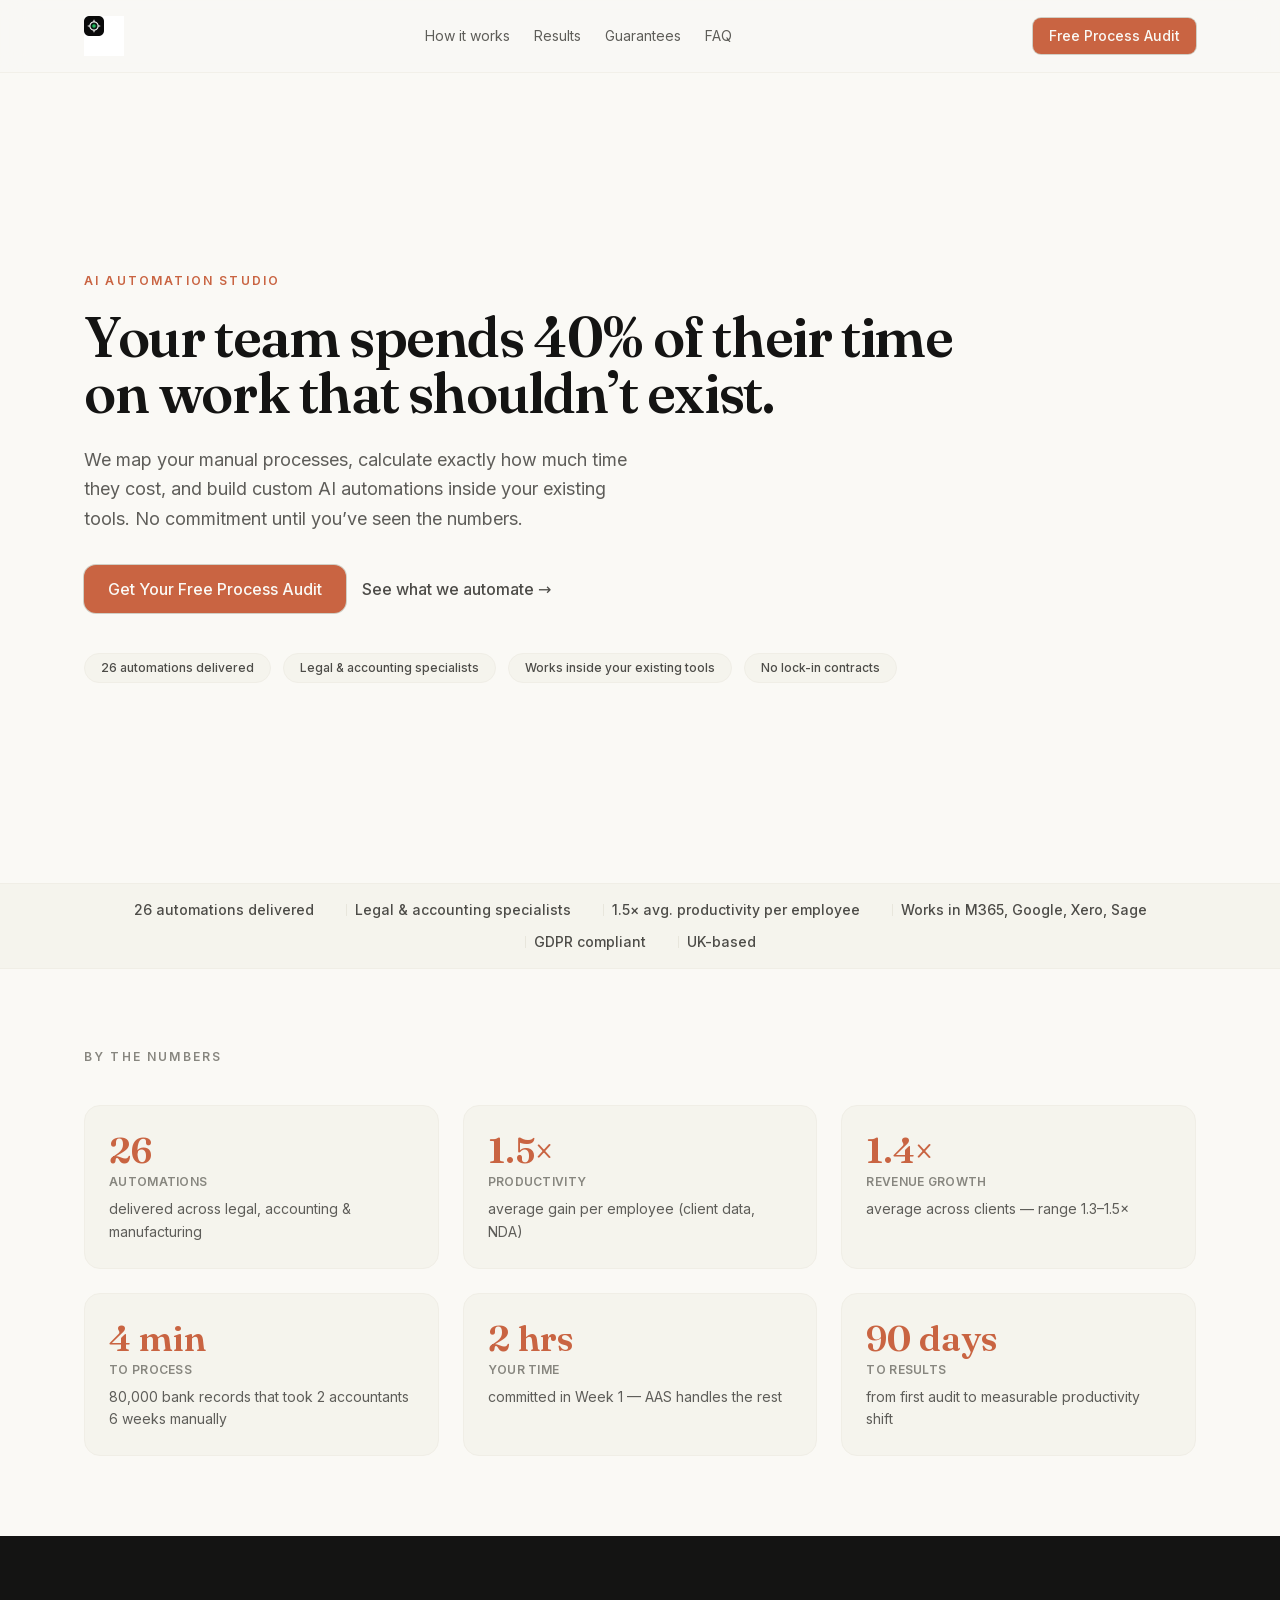
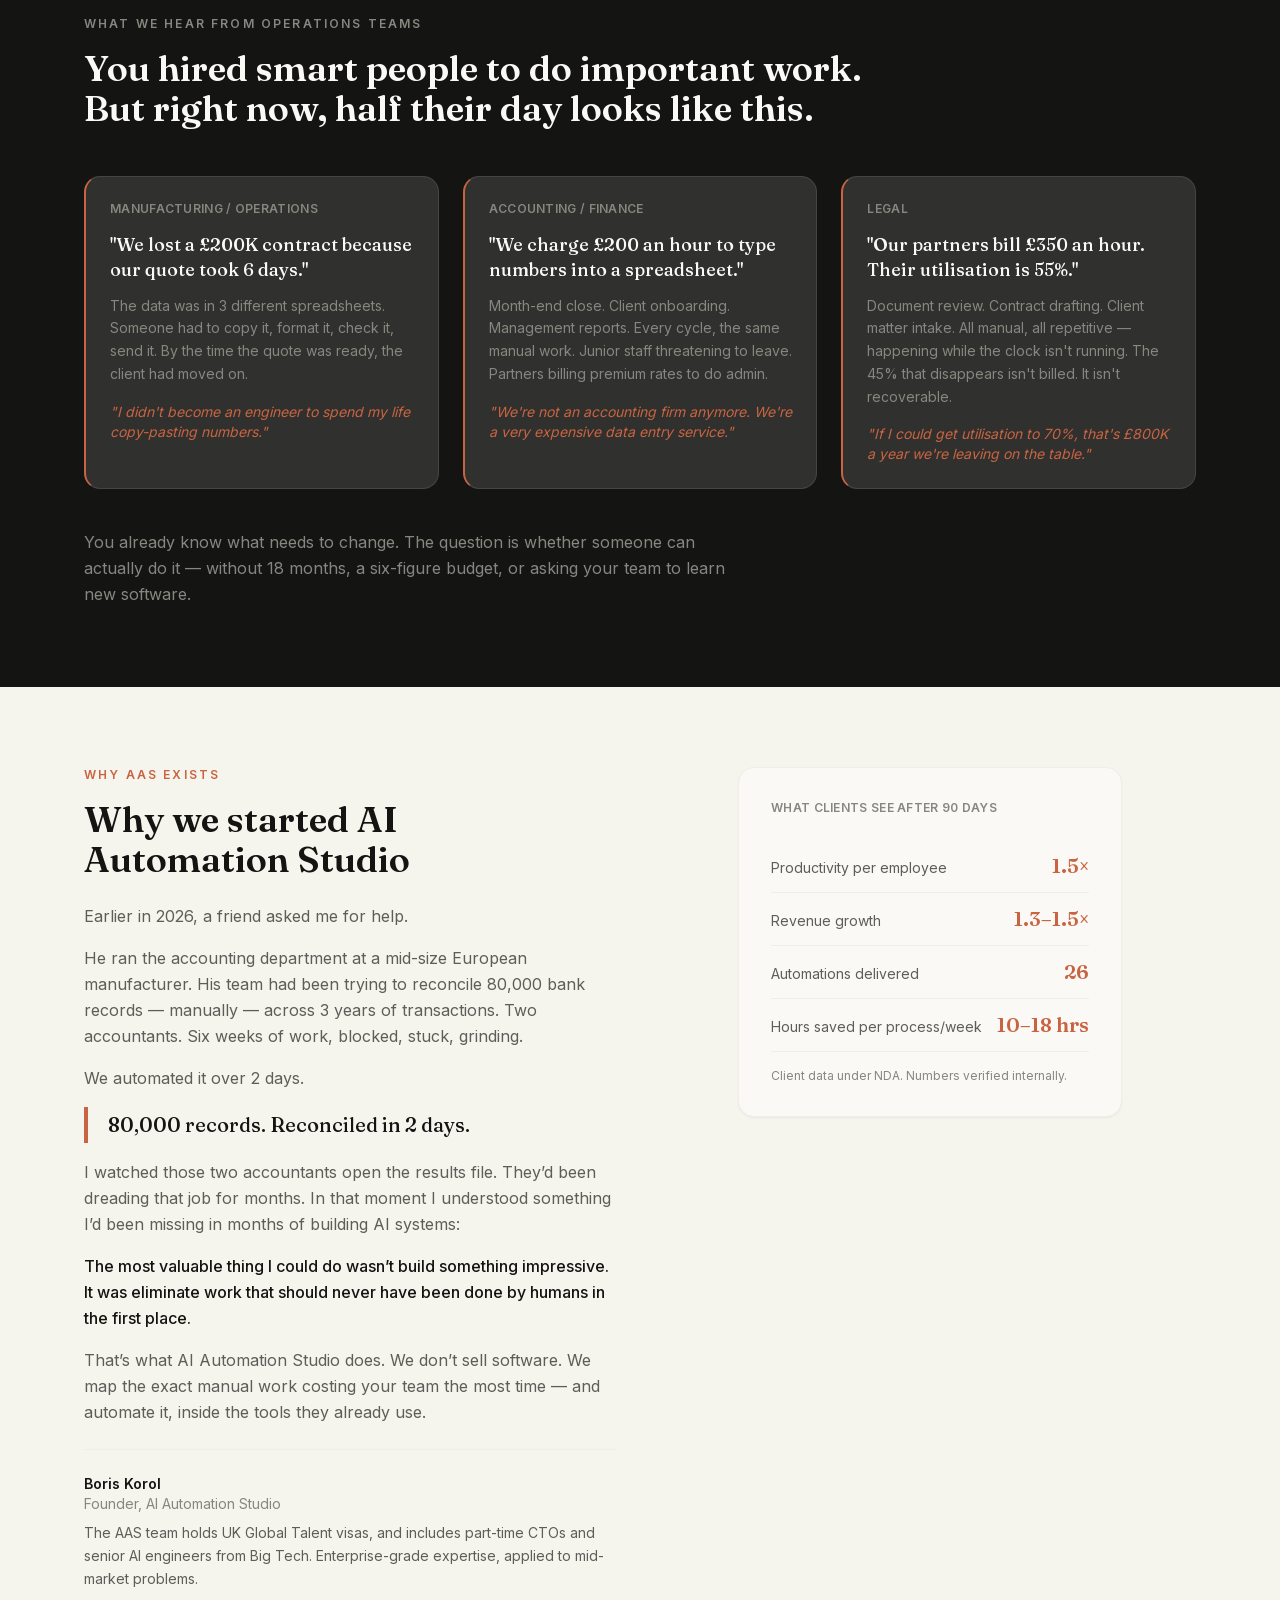
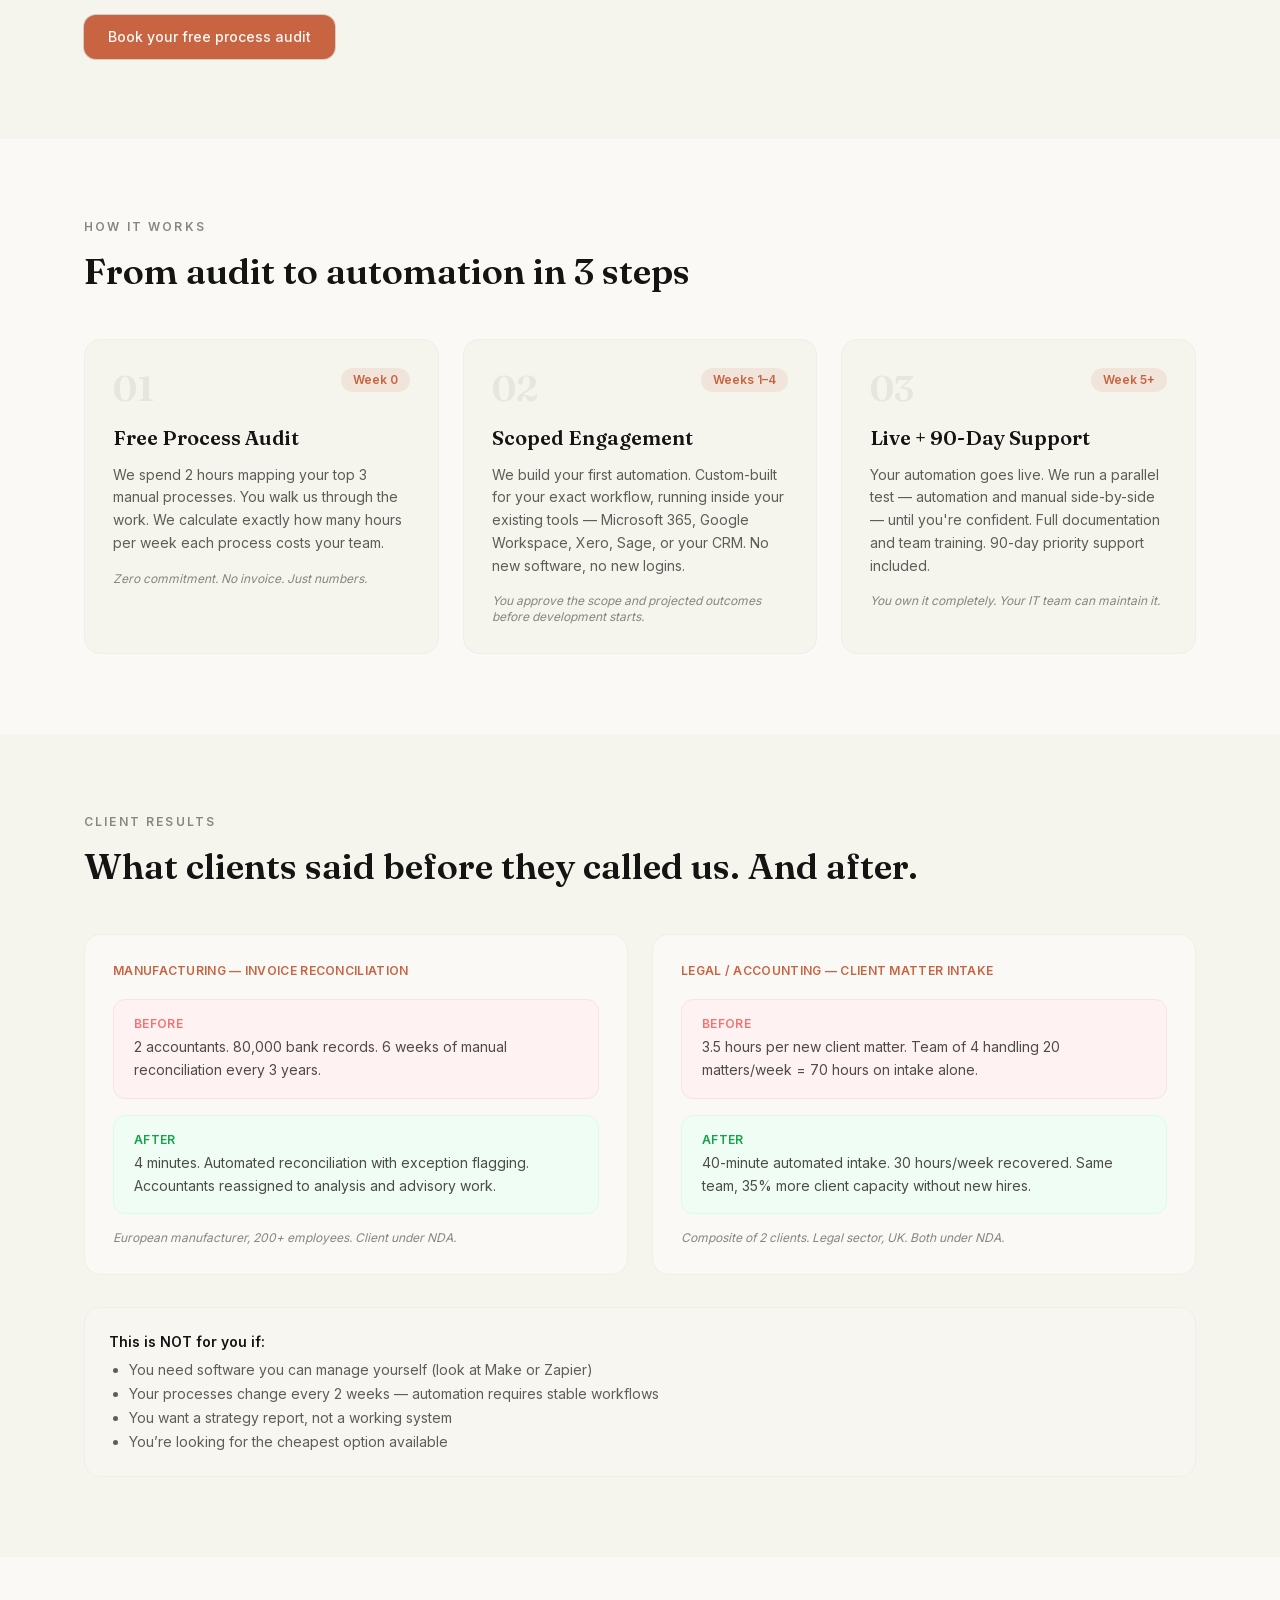
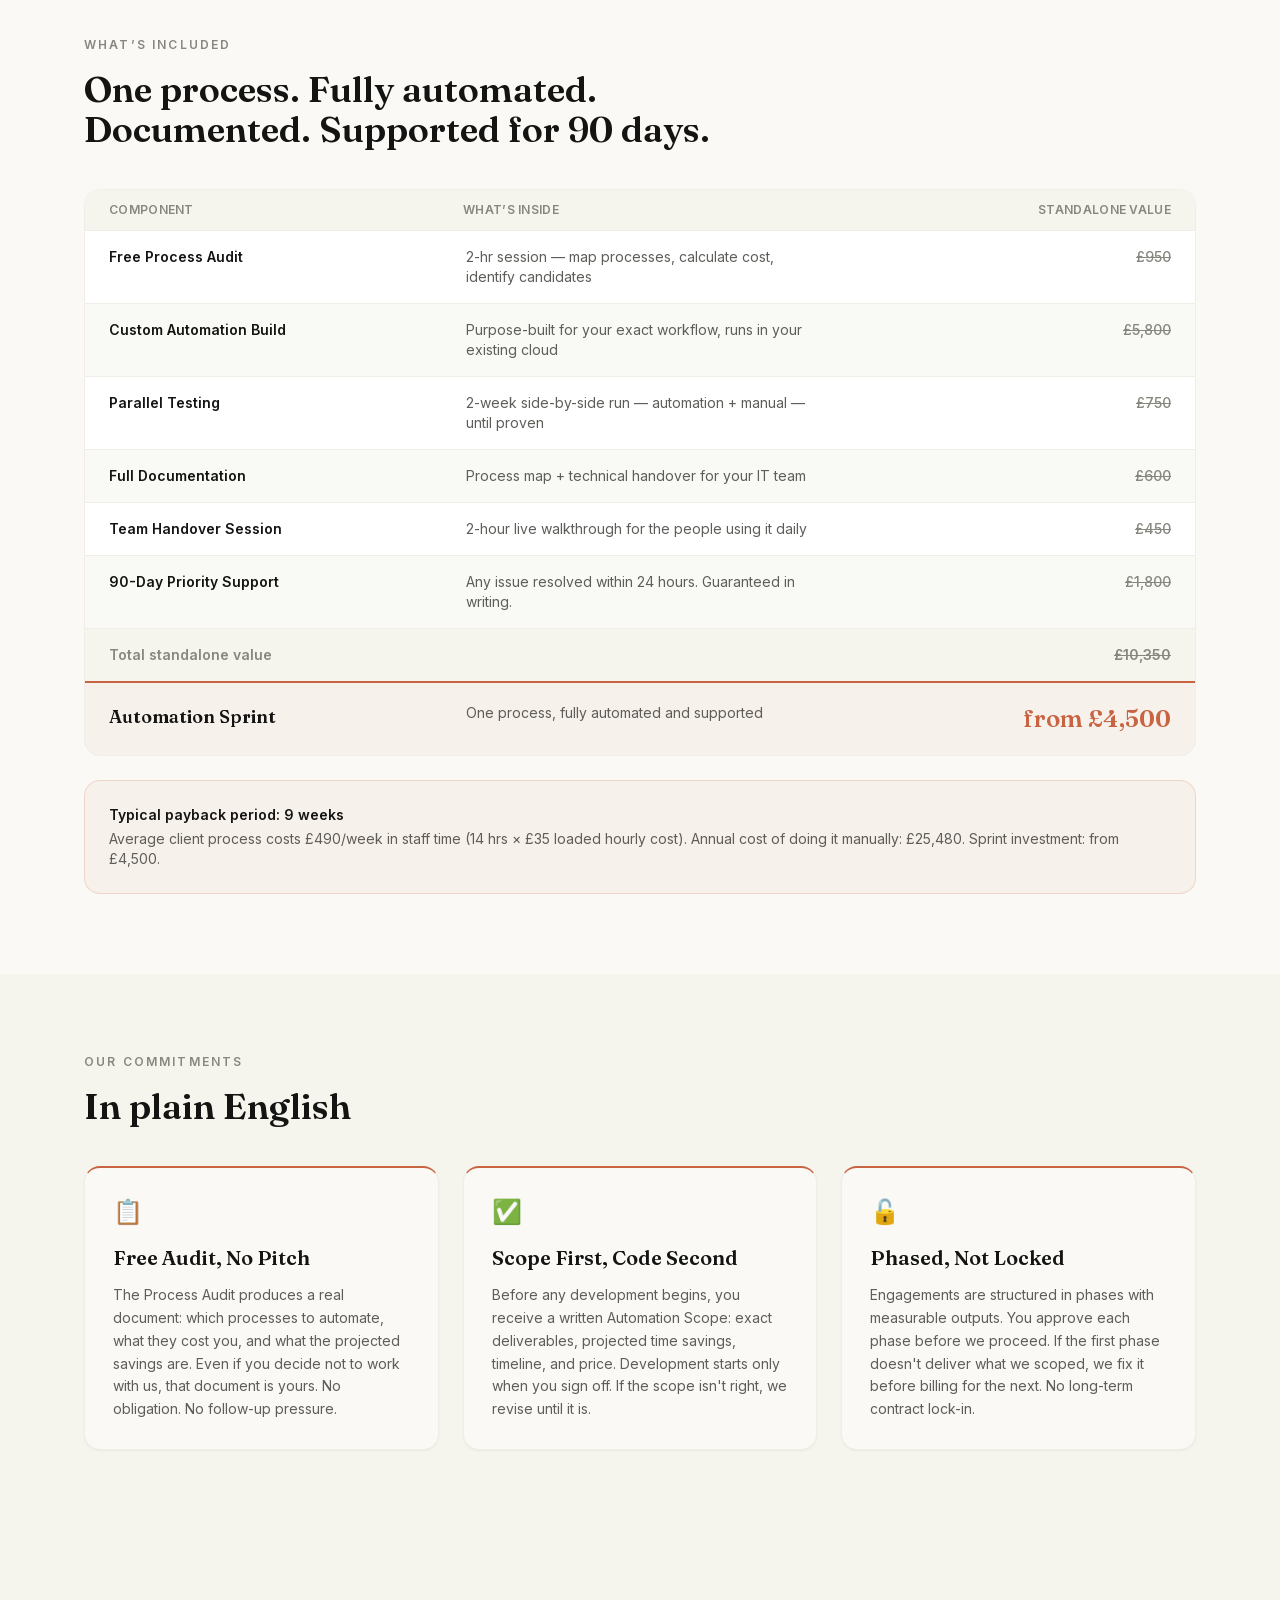
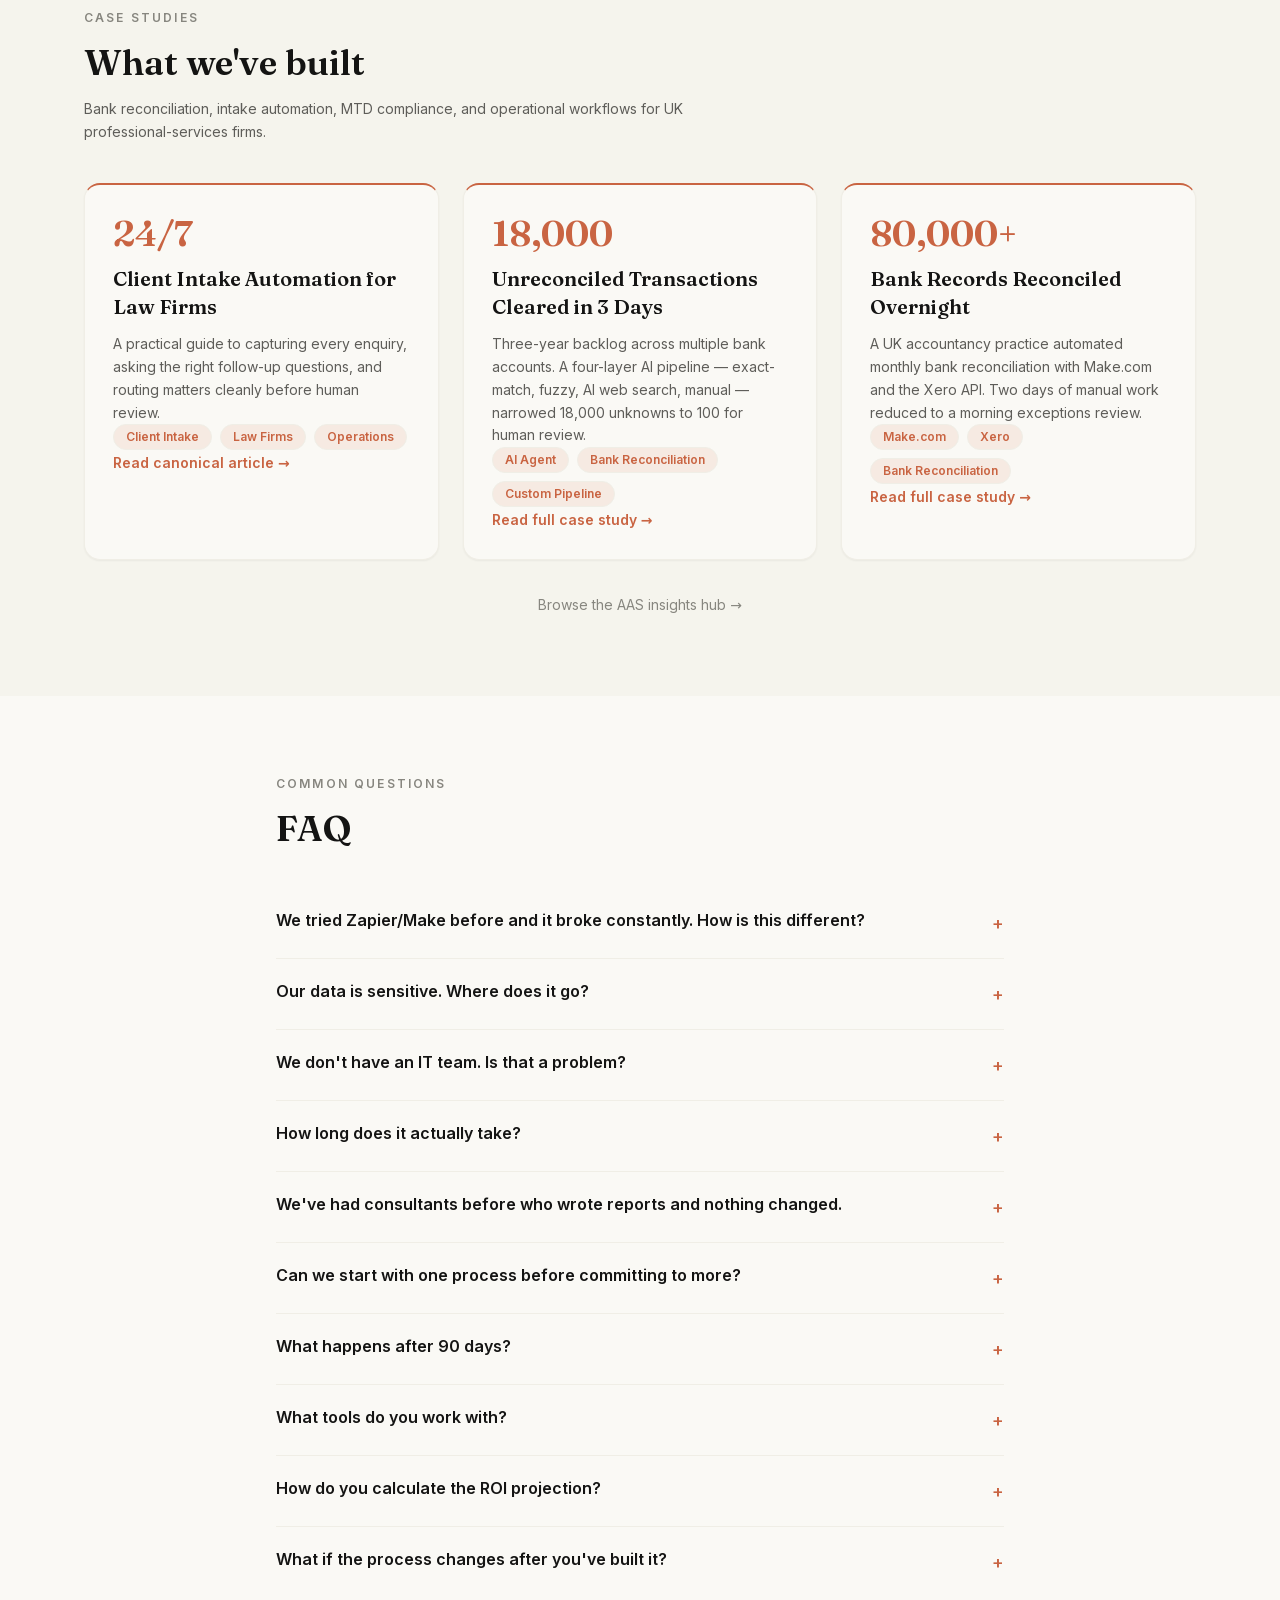
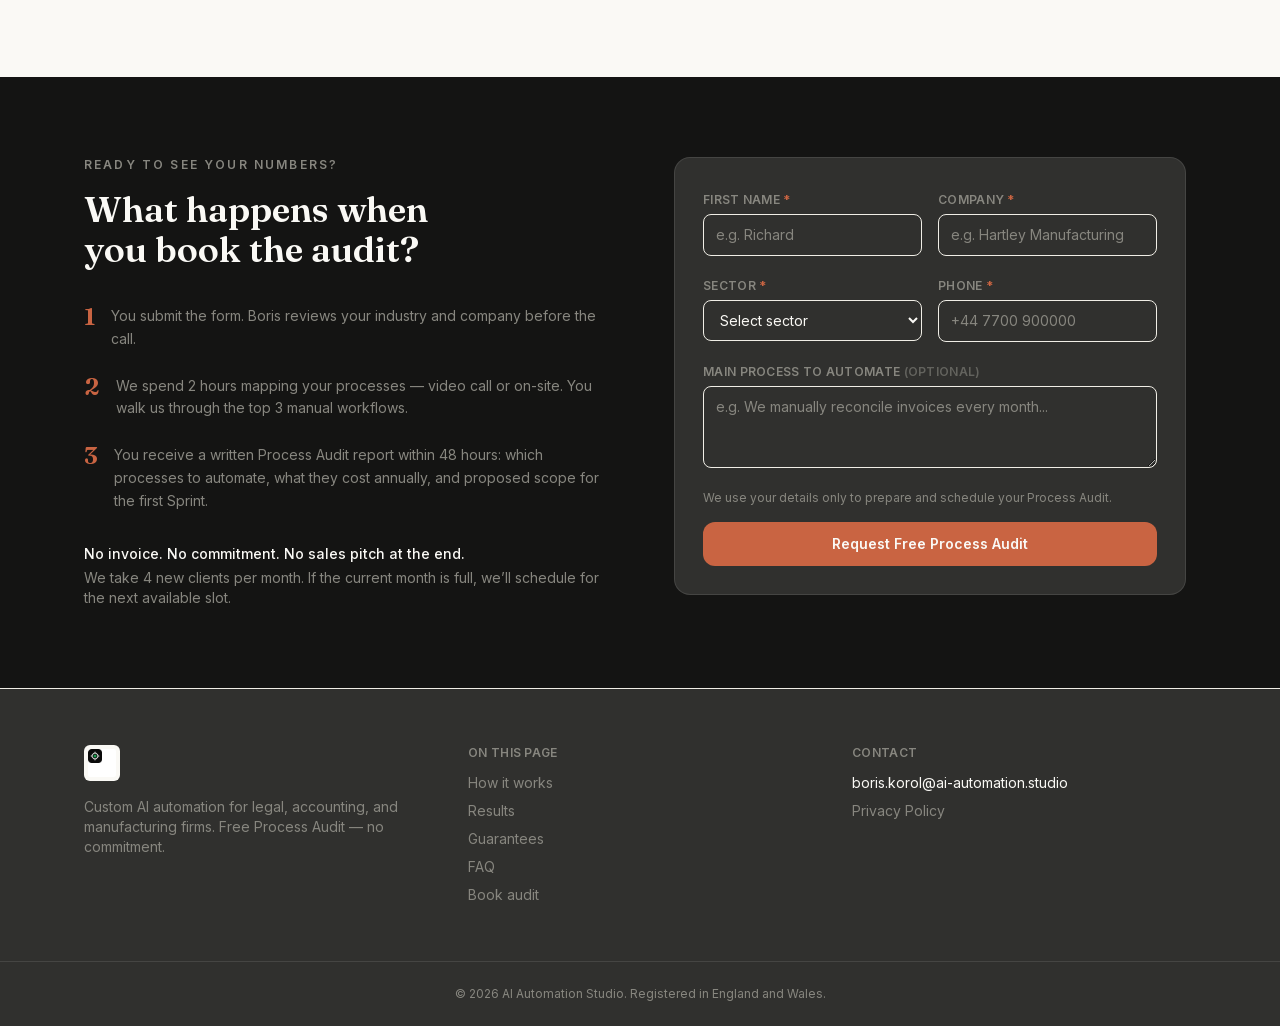
==== commit 1e401f68: "Add homepage and Medium links for client intake article" ====
--- a/index.html
+++ b/index.html
@@ -1 +1,15 @@
-<!DOCTYPE html><html lang="en-GB" class="__variable_fdb222 __variable_f367f3"><head><meta charSet="utf-8"/><meta name="viewport" content="width=device-width, initial-scale=1"/><link rel="preload" href="/_next/static/media/6e8c7cb283336a9d-s.p.woff2" as="font" crossorigin="" type="font/woff2"/><link rel="preload" href="/_next/static/media/e4af272ccee01ff0-s.p.woff2" as="font" crossorigin="" type="font/woff2"/><link rel="preload" as="image" href="/logo-mark.png" fetchPriority="high"/><link rel="stylesheet" href="/_next/static/css/63250e46aeec964e.css" data-precedence="next"/><link rel="preload" as="script" fetchPriority="low" href="/_next/static/chunks/webpack-f179391925dda85f.js"/><script src="/_next/static/chunks/fd9d1056-9f91b5e418130764.js" async=""></script><script src="/_next/static/chunks/117-e9bb1c308e93461a.js" async=""></script><script src="/_next/static/chunks/main-app-a3d8bca5f0319aa8.js" async=""></script><script src="/_next/static/chunks/972-17ea62b17795b286.js" async=""></script><script src="/_next/static/chunks/869-b298c5ac9e5b03fd.js" async=""></script><script src="/_next/static/chunks/app/page-2b6fc6bdcd21f75a.js" async=""></script><title>AI Automation Studio — Your Team&#x27;s Manual Work, Automated.</title><meta name="description" content="Custom AI workflows inside your existing tools. Legal and accounting specialists. Free Process Audit — see your ROI before you commit."/><meta property="og:title" content="AI Automation Studio"/><meta property="og:description" content="26 automations delivered. 1.5x average productivity gain. Free Process Audit — no commitment."/><meta property="og:url" content="https://ai-automation.studio"/><meta property="og:site_name" content="AI Automation Studio"/><meta property="og:locale" content="en_GB"/><meta property="og:type" content="website"/><meta name="twitter:card" content="summary"/><meta name="twitter:title" content="AI Automation Studio"/><meta name="twitter:description" content="26 automations delivered. 1.5x average productivity gain. Free Process Audit — no commitment."/><link rel="icon" href="/favicon.ico" type="image/x-icon" sizes="16x16"/><meta name="next-size-adjust"/><script src="/_next/static/chunks/polyfills-42372ed130431b0a.js" noModule=""></script></head><body class="min-h-screen"><header class="sticky top-0 z-50 border-b border-cream/80 bg-ivory/90 backdrop-blur-md"><div class="mx-auto flex max-w-6xl items-center justify-between gap-6 px-5 py-4"><a class="flex items-center gap-3" href="/"><img alt="AI Automation Studio" fetchPriority="high" width="160" height="48" decoding="async" data-nimg="1" class="h-10 w-auto" style="color:transparent" src="/logo-mark.png"/></a><nav class="hidden items-center gap-6 text-sm text-olive md:flex"><a class="transition hover:text-near" href="#how-it-works">How it works</a><a class="transition hover:text-near" href="#results">Results</a><a class="transition hover:text-near" href="#guarantees">Guarantees</a><a class="transition hover:text-near" href="#faq">FAQ</a></nav><a class="rounded-lg bg-terracotta px-4 py-2 text-sm font-medium text-ivory shadow-ring transition hover:bg-coral" href="https://calendly.com/ai_automation_studio/30min">Free Process Audit</a></div></header><main><section class="relative isolate min-h-[90vh] bg-ivory flex items-center"><div class="mx-auto w-full max-w-6xl px-5 py-24 md:py-32"><p class="mb-5 text-xs font-semibold uppercase tracking-[0.18em] text-terracotta">AI Automation Studio</p><h1 class="font-serif text-4xl font-semibold leading-tight tracking-tight text-near text-balance md:text-5xl lg:text-[3.5rem]">Your team spends 40% of their time<br class="hidden md:block"/> on work that shouldn’t exist.</h1><p class="mt-6 max-w-[560px] text-lg leading-relaxed text-olive">We map your manual processes, calculate exactly how much time they cost, and build custom AI automations inside your existing tools. No commitment until you’ve seen the numbers.</p><div class="mt-8 flex flex-wrap items-center gap-4"><a class="rounded-xl bg-terracotta px-6 py-3 text-base font-medium text-ivory shadow-ring transition hover:bg-coral" href="https://calendly.com/ai_automation_studio/30min">Get Your Free Process Audit</a><a class="text-base font-medium text-charcoal underline-offset-4 hover:underline" href="#how-it-works">See what we automate →</a></div><div class="mt-10 flex flex-wrap gap-3"><span class="rounded-full border border-cream bg-parchment px-4 py-1.5 text-xs font-medium text-charcoal">26 automations delivered</span><span class="rounded-full border border-cream bg-parchment px-4 py-1.5 text-xs font-medium text-charcoal">Legal &amp; accounting specialists</span><span class="rounded-full border border-cream bg-parchment px-4 py-1.5 text-xs font-medium text-charcoal">Works inside your existing tools</span><span class="rounded-full border border-cream bg-parchment px-4 py-1.5 text-xs font-medium text-charcoal">No lock-in contracts</span></div></div></section><div class="border-y border-cream bg-parchment py-4"><div class="mx-auto max-w-6xl px-5"><div class="flex flex-wrap items-center justify-center gap-x-8 gap-y-3"><div class="flex items-center gap-2"><span class="text-sm font-medium text-charcoal">26 automations delivered</span></div><div class="flex items-center gap-2"><span class="hidden h-3 w-px bg-sand sm:block" aria-hidden="true"></span><span class="text-sm font-medium text-charcoal">Legal &amp; accounting specialists</span></div><div class="flex items-center gap-2"><span class="hidden h-3 w-px bg-sand sm:block" aria-hidden="true"></span><span class="text-sm font-medium text-charcoal">1.5× avg. productivity per employee</span></div><div class="flex items-center gap-2"><span class="hidden h-3 w-px bg-sand sm:block" aria-hidden="true"></span><span class="text-sm font-medium text-charcoal">Works in M365, Google, Xero, Sage</span></div><div class="flex items-center gap-2"><span class="hidden h-3 w-px bg-sand sm:block" aria-hidden="true"></span><span class="text-sm font-medium text-charcoal">GDPR compliant</span></div><div class="flex items-center gap-2"><span class="hidden h-3 w-px bg-sand sm:block" aria-hidden="true"></span><span class="text-sm font-medium text-charcoal">UK-based</span></div></div></div></div><section id="results" class="bg-ivory py-20"><div class="mx-auto max-w-6xl px-5"><p class="mb-10 text-xs font-semibold uppercase tracking-[0.18em] text-stone">By the numbers</p><div class="grid grid-cols-2 gap-6 md:grid-cols-3"><div class="rounded-2xl border border-cream bg-parchment p-6"><p class="font-serif text-3xl font-semibold text-terracotta md:text-4xl">26</p><p class="mt-1 text-xs font-semibold uppercase tracking-wide text-stone">automations</p><p class="mt-2 text-sm leading-relaxed text-olive">delivered across legal, accounting &amp; manufacturing</p></div><div class="rounded-2xl border border-cream bg-parchment p-6"><p class="font-serif text-3xl font-semibold text-terracotta md:text-4xl">1.5×</p><p class="mt-1 text-xs font-semibold uppercase tracking-wide text-stone">productivity</p><p class="mt-2 text-sm leading-relaxed text-olive">average gain per employee (client data, NDA)</p></div><div class="rounded-2xl border border-cream bg-parchment p-6"><p class="font-serif text-3xl font-semibold text-terracotta md:text-4xl">1.4×</p><p class="mt-1 text-xs font-semibold uppercase tracking-wide text-stone">revenue growth</p><p class="mt-2 text-sm leading-relaxed text-olive">average across clients — range 1.3–1.5×</p></div><div class="rounded-2xl border border-cream bg-parchment p-6"><p class="font-serif text-3xl font-semibold text-terracotta md:text-4xl">4 min</p><p class="mt-1 text-xs font-semibold uppercase tracking-wide text-stone">to process</p><p class="mt-2 text-sm leading-relaxed text-olive">80,000 bank records that took 2 accountants 6 weeks manually</p></div><div class="rounded-2xl border border-cream bg-parchment p-6"><p class="font-serif text-3xl font-semibold text-terracotta md:text-4xl">2 hrs</p><p class="mt-1 text-xs font-semibold uppercase tracking-wide text-stone">your time</p><p class="mt-2 text-sm leading-relaxed text-olive">committed in Week 1 — AAS handles the rest</p></div><div class="rounded-2xl border border-cream bg-parchment p-6"><p class="font-serif text-3xl font-semibold text-terracotta md:text-4xl">90 days</p><p class="mt-1 text-xs font-semibold uppercase tracking-wide text-stone">to results</p><p class="mt-2 text-sm leading-relaxed text-olive">from first audit to measurable productivity shift</p></div></div></div></section><section class="bg-near py-20"><div class="mx-auto max-w-6xl px-5"><p class="mb-4 text-xs font-semibold uppercase tracking-[0.18em] text-stone">What we hear from operations teams</p><h2 class="font-serif text-3xl font-semibold text-ivory text-balance md:text-4xl">You hired smart people to do important work.<br class="hidden md:block"/> But right now, half their day looks like this.</h2><div class="mt-12 grid gap-6 md:grid-cols-3"><div class="rounded-2xl border border-white/10 bg-dark p-6 border-l-2 border-l-terracotta"><p class="text-xs font-semibold uppercase tracking-wide text-stone mb-4">Manufacturing / Operations</p><h3 class="font-serif text-lg font-medium leading-snug text-ivory">&quot;We lost a £200K contract because our quote took 6 days.&quot;</h3><p class="mt-3 text-sm leading-relaxed text-stone">The data was in 3 different spreadsheets. Someone had to copy it, format it, check it, send it. By the time the quote was ready, the client had moved on.</p><p class="mt-4 text-sm italic text-terracotta">&quot;I didn&#x27;t become an engineer to spend my life copy-pasting numbers.&quot;</p></div><div class="rounded-2xl border border-white/10 bg-dark p-6 border-l-2 border-l-terracotta"><p class="text-xs font-semibold uppercase tracking-wide text-stone mb-4">Accounting / Finance</p><h3 class="font-serif text-lg font-medium leading-snug text-ivory">&quot;We charge £200 an hour to type numbers into a spreadsheet.&quot;</h3><p class="mt-3 text-sm leading-relaxed text-stone">Month-end close. Client onboarding. Management reports. Every cycle, the same manual work. Junior staff threatening to leave. Partners billing premium rates to do admin.</p><p class="mt-4 text-sm italic text-terracotta">&quot;We&#x27;re not an accounting firm anymore. We&#x27;re a very expensive data entry service.&quot;</p></div><div class="rounded-2xl border border-white/10 bg-dark p-6 border-l-2 border-l-terracotta"><p class="text-xs font-semibold uppercase tracking-wide text-stone mb-4">Legal</p><h3 class="font-serif text-lg font-medium leading-snug text-ivory">&quot;Our partners bill £350 an hour. Their utilisation is 55%.&quot;</h3><p class="mt-3 text-sm leading-relaxed text-stone">Document review. Contract drafting. Client matter intake. All manual, all repetitive — happening while the clock isn&#x27;t running. The 45% that disappears isn&#x27;t billed. It isn&#x27;t recoverable.</p><p class="mt-4 text-sm italic text-terracotta">&quot;If I could get utilisation to 70%, that&#x27;s £800K a year we&#x27;re leaving on the table.&quot;</p></div></div><p class="mt-10 max-w-2xl text-base leading-relaxed text-stone">You already know what needs to change. The question is whether someone can actually do it — without 18 months, a six-figure budget, or asking your team to learn new software.</p></div></section><section class="bg-parchment py-20"><div class="mx-auto max-w-6xl px-5"><div class="grid gap-12 lg:grid-cols-2 lg:items-start"><div class="order-2 lg:order-1"><p class="mb-4 text-xs font-semibold uppercase tracking-[0.18em] text-terracotta">Why AAS exists</p><h2 class="font-serif text-3xl font-semibold text-near text-balance md:text-4xl">Why I started AI Automation Studio</h2><div class="mt-6 space-y-4 text-base leading-relaxed text-olive"><p>4 months ago, a friend asked me for help.</p><p>He ran theaccounting department at a mid-size European manufacturer. His team had been trying to reconcile 80,000 bank records — manually — across 3 years of transactions. Two accountants. Six weeks of work, blocked, stuck, grinding.</p><p>I automated it over a weekend.</p><div class="border-l-4 border-terracotta pl-5 py-1"><p class="font-serif text-xl font-medium text-near">80,000 records. Reconciled in 4 minutes.</p></div><p>I watched those two accountants open the results file. They’d been dreading that job for months. In that moment I understood something I’d been missing in years of building complex AI systems:</p><p class="font-medium text-near">The most valuable thing I could do wasn’t build something impressive. It was eliminate work that should never have been done by humans in the first place.</p><p>That’s what AI Automation Studio does. We don’t sell software. We don’t write strategy reports. We map the exact manual work costing your team the most time — and automate it, inside the tools they already use.</p></div><div class="mt-6 border-t border-cream pt-6"><p class="text-sm font-semibold text-near">Boris Korol</p><p class="text-sm text-stone">Founder, AI Automation Studio</p><p class="mt-2 text-sm leading-relaxed text-olive">The AAS team holds UK Global Talent visas, trained at MPTI — Russia’s equivalent of MIT — and includes part-time CTOs and senior AI engineers from Big Tech. Enterprise-grade expertise, applied to mid-market problems.</p></div><a class="mt-6 inline-flex rounded-xl bg-terracotta px-6 py-3 text-sm font-medium text-ivory shadow-ring transition hover:bg-coral" href="https://calendly.com/ai_automation_studio/30min">Book your free process audit</a></div><div class="order-1 lg:order-2 flex items-start justify-center"><div class="w-full max-w-sm rounded-2xl border border-cream bg-ivory p-8 shadow-sm"><p class="text-xs font-semibold uppercase tracking-wide text-stone mb-6">What clients see after 90 days</p><div class="flex items-baseline justify-between border-b border-cream py-3 last:border-0"><span class="text-sm text-olive">Productivity per employee</span><span class="font-serif text-xl font-semibold text-terracotta">1.5×</span></div><div class="flex items-baseline justify-between border-b border-cream py-3 last:border-0"><span class="text-sm text-olive">Revenue growth</span><span class="font-serif text-xl font-semibold text-terracotta">1.3–1.5×</span></div><div class="flex items-baseline justify-between border-b border-cream py-3 last:border-0"><span class="text-sm text-olive">Automations delivered</span><span class="font-serif text-xl font-semibold text-terracotta">26</span></div><div class="flex items-baseline justify-between border-b border-cream py-3 last:border-0"><span class="text-sm text-olive">Hours saved per process/week</span><span class="font-serif text-xl font-semibold text-terracotta">10–18 hrs</span></div><p class="mt-4 text-xs text-stone">Client data under NDA. Numbers verified internally.</p></div></div></div></div></section><section id="how-it-works" class="bg-ivory py-20"><div class="mx-auto max-w-6xl px-5"><p class="mb-4 text-xs font-semibold uppercase tracking-[0.18em] text-stone">How it works</p><h2 class="font-serif text-3xl font-semibold text-near text-balance md:text-4xl">From audit to automation in 3 steps</h2><div class="mt-12 grid gap-6 md:grid-cols-3"><div class="rounded-2xl border border-cream bg-parchment p-7"><div class="flex items-start justify-between mb-4"><span class="font-serif text-4xl font-semibold text-sand">01</span><span class="rounded-full bg-terracotta/10 px-3 py-1 text-xs font-semibold text-terracotta">Week 0</span></div><h3 class="font-serif text-xl font-semibold text-near">Free Process Audit</h3><p class="mt-3 text-sm leading-relaxed text-olive">We spend 2 hours mapping your top 3 manual processes. You walk us through the work. We calculate exactly how many hours per week each process costs your team.</p><p class="mt-4 text-xs italic text-stone">Zero commitment. No invoice. Just numbers.</p></div><div class="rounded-2xl border border-cream bg-parchment p-7"><div class="flex items-start justify-between mb-4"><span class="font-serif text-4xl font-semibold text-sand">02</span><span class="rounded-full bg-terracotta/10 px-3 py-1 text-xs font-semibold text-terracotta">Weeks 1–4</span></div><h3 class="font-serif text-xl font-semibold text-near">Scoped Engagement</h3><p class="mt-3 text-sm leading-relaxed text-olive">We build your first automation. Custom-built for your exact workflow, running inside your existing tools — Microsoft 365, Google Workspace, Xero, Sage, or your CRM. No new software, no new logins.</p><p class="mt-4 text-xs italic text-stone">You approve the scope and projected outcomes before development starts.</p></div><div class="rounded-2xl border border-cream bg-parchment p-7"><div class="flex items-start justify-between mb-4"><span class="font-serif text-4xl font-semibold text-sand">03</span><span class="rounded-full bg-terracotta/10 px-3 py-1 text-xs font-semibold text-terracotta">Week 5+</span></div><h3 class="font-serif text-xl font-semibold text-near">Live + 90-Day Support</h3><p class="mt-3 text-sm leading-relaxed text-olive">Your automation goes live. We run a parallel test — automation and manual side-by-side — until you&#x27;re confident. Full documentation and team training. 90-day priority support included.</p><p class="mt-4 text-xs italic text-stone">You own it completely. Your IT team can maintain it.</p></div></div></div></section><section id="results" class="bg-parchment py-20"><div class="mx-auto max-w-6xl px-5"><p class="mb-4 text-xs font-semibold uppercase tracking-[0.18em] text-stone">Client results</p><h2 class="font-serif text-3xl font-semibold text-near text-balance md:text-4xl">What clients said before they called us. And after.</h2><div class="mt-12 grid gap-6 md:grid-cols-2"><div class="rounded-2xl border border-cream bg-ivory p-7"><p class="text-xs font-semibold uppercase tracking-wide text-terracotta mb-5">Manufacturing — Invoice Reconciliation</p><div class="rounded-xl bg-red-50 border border-red-100 px-5 py-4 mb-4"><p class="text-xs font-semibold uppercase tracking-wide text-red-400 mb-1">Before</p><p class="text-sm leading-relaxed text-charcoal">2 accountants. 80,000 bank records. 6 weeks of manual reconciliation every 3 years.</p></div><div class="rounded-xl bg-green-50 border border-green-100 px-5 py-4 mb-4"><p class="text-xs font-semibold uppercase tracking-wide text-green-600 mb-1">After</p><p class="text-sm leading-relaxed text-charcoal">4 minutes. Automated reconciliation with exception flagging. Accountants reassigned to analysis and advisory work.</p></div><p class="text-xs text-stone italic">European manufacturer, 200+ employees. Client under NDA.</p></div><div class="rounded-2xl border border-cream bg-ivory p-7"><p class="text-xs font-semibold uppercase tracking-wide text-terracotta mb-5">Legal / Accounting — Client Matter Intake</p><div class="rounded-xl bg-red-50 border border-red-100 px-5 py-4 mb-4"><p class="text-xs font-semibold uppercase tracking-wide text-red-400 mb-1">Before</p><p class="text-sm leading-relaxed text-charcoal">3.5 hours per new client matter. Team of 4 handling 20 matters/week = 70 hours on intake alone.</p></div><div class="rounded-xl bg-green-50 border border-green-100 px-5 py-4 mb-4"><p class="text-xs font-semibold uppercase tracking-wide text-green-600 mb-1">After</p><p class="text-sm leading-relaxed text-charcoal">40-minute automated intake. 30 hours/week recovered. Same team, 35% more client capacity without new hires.</p></div><p class="text-xs text-stone italic">Composite of 2 clients. Legal sector, UK. Both under NDA.</p></div></div><div class="mt-8 rounded-2xl border border-cream bg-ivory/60 p-6"><p class="text-sm font-semibold text-near mb-2">This is NOT for you if:</p><ul class="space-y-1 text-sm text-olive list-disc pl-5"><li>You need software you can manage yourself (look at Make or Zapier)</li><li>Your processes change every 2 weeks — automation requires stable workflows</li><li>You want a strategy report, not a working system</li><li>You’re looking for the cheapest option available</li></ul></div></div></section><section id="what-we-build" class="bg-ivory py-20"><div class="mx-auto max-w-6xl px-5"><p class="mb-4 text-xs font-semibold uppercase tracking-[0.18em] text-stone">Case studies</p><h2 class="font-serif text-3xl font-semibold text-near text-balance md:text-4xl">What we build</h2><p class="mt-4 text-sm leading-relaxed text-olive max-w-2xl">Bank reconciliation. MTD compliance. Payroll bureau workflows. Below are two recent engagements, with the full methodology published.</p><div class="mt-10 grid gap-6 md:grid-cols-2"><div class="rounded-2xl border border-cream bg-parchment p-7"><p class="text-xs font-semibold uppercase tracking-wide text-terracotta mb-5">Accountancy — AI Reconciliation Backlog</p><div class="rounded-xl bg-red-50 border border-red-100 px-5 py-4 mb-4"><p class="text-xs font-semibold uppercase tracking-wide text-red-400 mb-1">Before</p><p class="text-sm leading-relaxed text-charcoal">18,000 unreconciled transactions across multiple bank accounts. Three-year backlog. Weeks of manual accountant time to resolve.</p></div><div class="rounded-xl bg-green-50 border border-green-100 px-5 py-4 mb-4"><p class="text-xs font-semibold uppercase tracking-wide text-green-600 mb-1">After</p><p class="text-sm leading-relaxed text-charcoal">Four-layer AI matching pipeline. 3 days from raw export to final output. 100 transactions flagged for human review — down from 18,000.</p></div><div class="flex items-center justify-between mt-4"><p class="text-xs text-stone italic">UK company. Financial services. Client under NDA.</p><a href="/case-studies/bank-reconciliation-backlog/" class="text-xs font-semibold text-terracotta hover:underline whitespace-nowrap ml-4">Full case study →</a></div></div><div class="rounded-2xl border border-cream bg-parchment p-7"><p class="text-xs font-semibold uppercase tracking-wide text-terracotta mb-5">Accountancy Practice — Monthly Bank Reconciliation</p><div class="rounded-xl bg-red-50 border border-red-100 px-5 py-4 mb-4"><p class="text-xs font-semibold uppercase tracking-wide text-red-400 mb-1">Before</p><p class="text-sm leading-relaxed text-charcoal">80,000 bank records per month. Two full working days of manual reconciliation. Two staff members blocked on repetitive matching.</p></div><div class="rounded-xl bg-green-50 border border-green-100 px-5 py-4 mb-4"><p class="text-xs font-semibold uppercase tracking-wide text-green-600 mb-1">After</p><p class="text-sm leading-relaxed text-charcoal">Make.com + Xero API. 85% of records auto-reconciled overnight. Two days of work reduced to a morning exceptions review.</p></div><div class="flex items-center justify-between mt-4"><p class="text-xs text-stone italic">UK accountancy practice. Case study published June 2026.</p><a href="/case-studies/bank-reconciliation-workflow/" class="text-xs font-semibold text-terracotta hover:underline whitespace-nowrap ml-4">Full case study →</a></div></div></div></div></section><section class="bg-ivory py-20"><div class="mx-auto max-w-6xl px-5"><p class="mb-4 text-xs font-semibold uppercase tracking-[0.18em] text-stone">What’s included</p><h2 class="font-serif text-3xl font-semibold text-near text-balance md:text-4xl">One process. Fully automated. Documented. Supported for 90 days.</h2><div class="mt-10 overflow-hidden rounded-2xl border border-cream"><div class="hidden md:grid md:grid-cols-3 bg-parchment px-6 py-3 text-xs font-semibold uppercase tracking-wide text-stone"><span>Component</span><span class="col-span-1">What’s inside</span><span class="text-right">Standalone value</span></div><div class="grid md:grid-cols-3 gap-2 px-6 py-4 border-t border-cream bg-white"><p class="text-sm font-semibold text-near">Free Process Audit</p><p class="text-sm text-olive md:col-span-1">2-hr session — map processes, calculate cost, identify candidates</p><p class="text-sm font-medium text-stone line-through md:text-right">£950</p></div><div class="grid md:grid-cols-3 gap-2 px-6 py-4 border-t border-cream bg-ivory/50"><p class="text-sm font-semibold text-near">Custom Automation Build</p><p class="text-sm text-olive md:col-span-1">Purpose-built for your exact workflow, runs in your existing cloud</p><p class="text-sm font-medium text-stone line-through md:text-right">£5,800</p></div><div class="grid md:grid-cols-3 gap-2 px-6 py-4 border-t border-cream bg-white"><p class="text-sm font-semibold text-near">Parallel Testing</p><p class="text-sm text-olive md:col-span-1">2-week side-by-side run — automation + manual — until proven</p><p class="text-sm font-medium text-stone line-through md:text-right">£750</p></div><div class="grid md:grid-cols-3 gap-2 px-6 py-4 border-t border-cream bg-ivory/50"><p class="text-sm font-semibold text-near">Full Documentation</p><p class="text-sm text-olive md:col-span-1">Process map + technical handover for your IT team</p><p class="text-sm font-medium text-stone line-through md:text-right">£600</p></div><div class="grid md:grid-cols-3 gap-2 px-6 py-4 border-t border-cream bg-white"><p class="text-sm font-semibold text-near">Team Handover Session</p><p class="text-sm text-olive md:col-span-1">2-hour live walkthrough for the people using it daily</p><p class="text-sm font-medium text-stone line-through md:text-right">£450</p></div><div class="grid md:grid-cols-3 gap-2 px-6 py-4 border-t border-cream bg-ivory/50"><p class="text-sm font-semibold text-near">90-Day Priority Support</p><p class="text-sm text-olive md:col-span-1">Any issue resolved within 24 hours. Guaranteed in writing.</p><p class="text-sm font-medium text-stone line-through md:text-right">£1,800</p></div><div class="grid md:grid-cols-3 gap-2 px-6 py-4 border-t border-cream bg-parchment"><p class="text-sm font-semibold text-stone">Total standalone value</p><p></p><p class="text-sm font-semibold text-stone line-through md:text-right">£10,350</p></div><div class="grid md:grid-cols-3 gap-2 px-6 py-5 border-t-2 border-terracotta bg-terracotta/5"><p class="font-serif text-lg font-semibold text-near">Automation Sprint</p><p class="text-sm text-olive md:col-span-1">One process, fully automated and supported</p><p class="font-serif text-2xl font-semibold text-terracotta md:text-right">from £4,500</p></div></div><div class="mt-6 rounded-2xl border border-terracotta/20 bg-terracotta/5 p-6"><p class="text-sm font-semibold text-near mb-1">Typical payback period: 9 weeks</p><p class="text-sm text-olive">Average client process costs £490/week in staff time (14 hrs × £35 loaded hourly cost). Annual cost of doing it manually: £25,480. Sprint investment: from £4,500.</p></div></div></section><section id="guarantees" class="bg-parchment py-20"><div class="mx-auto max-w-6xl px-5"><p class="mb-4 text-xs font-semibold uppercase tracking-[0.18em] text-stone">Our commitments</p><h2 class="font-serif text-3xl font-semibold text-near text-balance md:text-4xl">In plain English</h2><div class="mt-10 grid gap-6 md:grid-cols-3"><div class="rounded-2xl border border-cream border-t-2 border-t-terracotta bg-ivory p-7 shadow-sm"><div class="text-2xl mb-4">📋</div><h3 class="font-serif text-xl font-semibold text-near">Free Audit, No Pitch</h3><p class="mt-3 text-sm leading-relaxed text-olive">The Process Audit produces a real document: which processes to automate, what they cost you, and what the projected savings are. Even if you decide not to work with us, that document is yours. No obligation. No follow-up pressure.</p></div><div class="rounded-2xl border border-cream border-t-2 border-t-terracotta bg-ivory p-7 shadow-sm"><div class="text-2xl mb-4">✅</div><h3 class="font-serif text-xl font-semibold text-near">Scope First, Code Second</h3><p class="mt-3 text-sm leading-relaxed text-olive">Before any development begins, you receive a written Automation Scope: exact deliverables, projected time savings, timeline, and price. Development starts only when you sign off. If the scope isn&#x27;t right, we revise until it is.</p></div><div class="rounded-2xl border border-cream border-t-2 border-t-terracotta bg-ivory p-7 shadow-sm"><div class="text-2xl mb-4">🔓</div><h3 class="font-serif text-xl font-semibold text-near">Phased, Not Locked</h3><p class="mt-3 text-sm leading-relaxed text-olive">Engagements are structured in phases with measurable outputs. You approve each phase before we proceed. If the first phase doesn&#x27;t deliver what we scoped, we fix it before billing for the next. No long-term contract lock-in.</p></div></div></div></section><section id="faq" class="bg-ivory py-20"><div class="mx-auto max-w-3xl px-5"><p class="mb-4 text-xs font-semibold uppercase tracking-[0.18em] text-stone">Common questions</p><h2 class="font-serif text-3xl font-semibold text-near text-balance md:text-4xl">FAQ</h2><div class="mt-10 divide-y divide-cream"><div><button class="flex w-full items-start justify-between gap-4 py-5 text-left" aria-expanded="false"><span class="text-base font-semibold text-near">We tried Zapier/Make before and it broke constantly. How is this different?</span><span class="mt-0.5 shrink-0 text-terracotta text-lg font-medium">+</span></button></div><div><button class="flex w-full items-start justify-between gap-4 py-5 text-left" aria-expanded="false"><span class="text-base font-semibold text-near">Our data is sensitive. Where does it go?</span><span class="mt-0.5 shrink-0 text-terracotta text-lg font-medium">+</span></button></div><div><button class="flex w-full items-start justify-between gap-4 py-5 text-left" aria-expanded="false"><span class="text-base font-semibold text-near">We don&#x27;t have an IT team. Is that a problem?</span><span class="mt-0.5 shrink-0 text-terracotta text-lg font-medium">+</span></button></div><div><button class="flex w-full items-start justify-between gap-4 py-5 text-left" aria-expanded="false"><span class="text-base font-semibold text-near">How long does it actually take?</span><span class="mt-0.5 shrink-0 text-terracotta text-lg font-medium">+</span></button></div><div><button class="flex w-full items-start justify-between gap-4 py-5 text-left" aria-expanded="false"><span class="text-base font-semibold text-near">We&#x27;ve had consultants before who wrote reports and nothing changed.</span><span class="mt-0.5 shrink-0 text-terracotta text-lg font-medium">+</span></button></div><div><button class="flex w-full items-start justify-between gap-4 py-5 text-left" aria-expanded="false"><span class="text-base font-semibold text-near">Can we start with one process before committing to more?</span><span class="mt-0.5 shrink-0 text-terracotta text-lg font-medium">+</span></button></div><div><button class="flex w-full items-start justify-between gap-4 py-5 text-left" aria-expanded="false"><span class="text-base font-semibold text-near">What happens after 90 days?</span><span class="mt-0.5 shrink-0 text-terracotta text-lg font-medium">+</span></button></div><div><button class="flex w-full items-start justify-between gap-4 py-5 text-left" aria-expanded="false"><span class="text-base font-semibold text-near">What tools do you work with?</span><span class="mt-0.5 shrink-0 text-terracotta text-lg font-medium">+</span></button></div><div><button class="flex w-full items-start justify-between gap-4 py-5 text-left" aria-expanded="false"><span class="text-base font-semibold text-near">How do you calculate the ROI projection?</span><span class="mt-0.5 shrink-0 text-terracotta text-lg font-medium">+</span></button></div><div><button class="flex w-full items-start justify-between gap-4 py-5 text-left" aria-expanded="false"><span class="text-base font-semibold text-near">What if the process changes after you&#x27;ve built it?</span><span class="mt-0.5 shrink-0 text-terracotta text-lg font-medium">+</span></button></div></div></div></section><section id="contact" class="bg-near py-20"><div class="mx-auto max-w-6xl px-5"><div class="grid gap-12 lg:grid-cols-2 lg:items-start"><div><p class="mb-4 text-xs font-semibold uppercase tracking-[0.18em] text-stone">Ready to see your numbers?</p><h2 class="font-serif text-3xl font-semibold text-ivory text-balance md:text-4xl">What happens when you book the audit?</h2><ol class="mt-8 space-y-5"><li class="flex gap-4"><span class="font-serif text-2xl font-semibold text-terracotta shrink-0">1</span><p class="text-sm leading-relaxed text-stone pt-1">You submit the form. Boris reviews your industry and company before the call.</p></li><li class="flex gap-4"><span class="font-serif text-2xl font-semibold text-terracotta shrink-0">2</span><p class="text-sm leading-relaxed text-stone pt-1">We spend 2 hours mapping your processes — video call or on-site. You walk us through the top 3 manual workflows.</p></li><li class="flex gap-4"><span class="font-serif text-2xl font-semibold text-terracotta shrink-0">3</span><p class="text-sm leading-relaxed text-stone pt-1">You receive a written Process Audit report within 48 hours: which processes to automate, what they cost annually, and proposed scope for the first Sprint.</p></li></ol><p class="mt-8 text-sm font-medium text-ivory">No invoice. No commitment. No sales pitch at the end.</p><p class="mt-1 text-sm text-stone">We take 4 new clients per month. If the current month is full, we’ll schedule for the next available slot.</p></div><form class="mx-auto max-w-lg space-y-4 rounded-2xl border border-white/10 bg-dark p-7"><div class="grid gap-4 sm:grid-cols-2"><div><label for="name" class="text-xs font-semibold text-stone uppercase tracking-wide">First name <span class="text-terracotta">*</span></label><input id="name" required="" placeholder="e.g. Richard" class="mt-1 w-full rounded-lg border border-cream bg-dark/30 px-3 py-2.5 text-sm text-ivory placeholder-stone outline-none focus:ring-2 focus:ring-terracotta" name="name"/></div><div><label for="company" class="text-xs font-semibold text-stone uppercase tracking-wide">Company <span class="text-terracotta">*</span></label><input id="company" required="" placeholder="e.g. Hartley Manufacturing" class="mt-1 w-full rounded-lg border border-cream bg-dark/30 px-3 py-2.5 text-sm text-ivory placeholder-stone outline-none focus:ring-2 focus:ring-terracotta" name="company"/></div></div><div class="grid gap-4 sm:grid-cols-2"><div><label for="industry" class="text-xs font-semibold text-stone uppercase tracking-wide">Sector <span class="text-terracotta">*</span></label><select id="industry" name="industry" required="" class="mt-1 w-full rounded-lg border border-cream bg-dark/30 px-3 py-2.5 text-sm text-ivory placeholder-stone outline-none focus:ring-2 focus:ring-terracotta"><option value="">Select sector</option><option>Manufacturing</option><option>Accounting / Finance</option><option>Legal</option><option>Professional Services</option><option>Other</option></select></div><div><label for="phone" class="text-xs font-semibold text-stone uppercase tracking-wide">Phone <span class="text-terracotta">*</span></label><input id="phone" type="tel" required="" placeholder="+44 7700 900000" class="mt-1 w-full rounded-lg border border-cream bg-dark/30 px-3 py-2.5 text-sm text-ivory placeholder-stone outline-none focus:ring-2 focus:ring-terracotta" name="phone"/></div></div><div><label for="process" class="text-xs font-semibold text-stone uppercase tracking-wide">Main process to automate <span class="text-stone/60">(optional)</span></label><textarea id="process" name="process" rows="3" placeholder="e.g. We manually reconcile invoices every month..." class="mt-1 w-full rounded-lg border border-cream bg-dark/30 px-3 py-2.5 text-sm text-ivory placeholder-stone outline-none focus:ring-2 focus:ring-terracotta"></textarea></div><p class="text-xs text-stone">We use your details only to prepare and schedule your Process Audit.</p><button type="submit" class="w-full rounded-xl bg-terracotta px-4 py-3 text-sm font-semibold text-ivory transition hover:bg-coral">Request Free Process Audit</button></form></div></div></section></main><footer class="border-t border-cream bg-dark text-ivory"><div class="mx-auto grid max-w-6xl gap-10 px-5 py-14 md:grid-cols-3"><div><img alt="AI Automation Studio" loading="lazy" width="160" height="48" decoding="async" data-nimg="1" class="mb-4 h-9 w-auto rounded-md bg-ivory p-1" style="color:transparent" src="/logo-mark.png"/><p class="text-sm text-stone">Custom AI automation for legal, accounting, and manufacturing firms. Free Process Audit — no commitment.</p></div><div><p class="text-xs font-semibold uppercase tracking-wide text-stone">On this page</p><ul class="mt-3 space-y-2 text-sm"><li><a class="text-stone hover:text-ivory transition" href="#how-it-works">How it works</a></li><li><a class="text-stone hover:text-ivory transition" href="#results">Results</a></li><li><a class="text-stone hover:text-ivory transition" href="#guarantees">Guarantees</a></li><li><a class="text-stone hover:text-ivory transition" href="#faq">FAQ</a></li><li><a class="text-stone hover:text-ivory transition" href="#contact">Book audit</a></li></ul></div><div><p class="text-xs font-semibold uppercase tracking-wide text-stone">Contact</p><p class="mt-3 text-sm"><a class="hover:underline" href="mailto:boris.korol@ai-automation.studio">boris.korol@ai-automation.studio</a></p><p class="mt-2 text-sm text-stone"><a class="hover:text-ivory transition" href="/privacy">Privacy Policy</a></p></div></div><div class="border-t border-white/10 py-6 text-center text-xs text-stone">© <!-- -->2026<!-- --> AI Automation Studio. Registered in England and Wales.</div></footer><div class="fixed bottom-0 left-0 right-0 z-40 border-t border-cream/20 bg-near p-4 transition-transform duration-300 lg:hidden translate-y-full"><a class="block w-full rounded-xl bg-terracotta py-3 text-center text-sm font-semibold text-ivory transition hover:bg-coral" href="https://calendly.com/ai_automation_studio/30min">Get Free Process Audit →</a></div><script src="/_next/static/chunks/webpack-f179391925dda85f.js" async=""></script><script>(self.__next_f=self.__next_f||[]).push([0]);self.__next_f.push([2,null])</script><script>self.__next_f.push([1,"1:HL[\"/_next/static/media/6e8c7cb283336a9d-s.p.woff2\",\"font\",{\"crossOrigin\":\"\",\"type\":\"font/woff2\"}]\n2:HL[\"/_next/static/media/e4af272ccee01ff0-s.p.woff2\",\"font\",{\"crossOrigin\":\"\",\"type\":\"font/woff2\"}]\n3:HL[\"/_next/static/css/63250e46aeec964e.css\",\"style\"]\n"])</script><script>self.__next_f.push([1,"4:I[2846,[],\"\"]\n6:I[2972,[\"972\",\"static/chunks/972-17ea62b17795b286.js\",\"869\",\"static/chunks/869-b298c5ac9e5b03fd.js\",\"931\",\"static/chunks/app/page-2b6fc6bdcd21f75a.js\"],\"\"]\n7:I[5878,[\"972\",\"static/chunks/972-17ea62b17795b286.js\",\"869\",\"static/chunks/869-b298c5ac9e5b03fd.js\",\"931\",\"static/chunks/app/page-2b6fc6bdcd21f75a.js\"],\"Image\"]\n8:I[9445,[\"972\",\"static/chunks/972-17ea62b17795b286.js\",\"869\",\"static/chunks/869-b298c5ac9e5b03fd.js\",\"931\",\"static/chunks/app/page-2b6fc6bdcd21f75a.js\"],\"FAQ\"]\n9:I[4794,[\"972\",\"static/chunks/972-17ea62b17795b286.js\",\"869\",\"static/chunks/869-b298c5ac9e5b03fd.js\",\"931\",\"static/chunks/app/page-2b6fc6bdcd21f75a.js\"],\"ContactForm\"]\na:I[4792,[\"972\",\"static/chunks/972-17ea62b17795b286.js\",\"869\",\"static/chunks/869-b298c5ac9e5b03fd.js\",\"931\",\"static/chunks/app/page-2b6fc6bdcd21f75a.js\"],\"StickyMobileCTA\"]\nb:I[4707,[],\"\"]\nc:I[6423,[],\"\"]\ne:I[1060,[],\"\"]\nf:[]\n"])</script><script>self.__next_f.push([1,"0:[\"$\",\"$L4\",null,{\"buildId\":\"h0cPc_1Vsmm0opJCdqsbt\",\"assetPrefix\":\"\",\"urlParts\":[\"\",\"\"],\"initialTree\":[\"\",{\"children\":[\"__PAGE__\",{}]},\"$undefined\",\"$undefined\",true],\"initialSeedData\":[\"\",{\"children\":[\"__PAGE__\",{},[[\"$L5\",[[\"$\",\"header\",null,{\"className\":\"sticky top-0 z-50 border-b border-cream/80 bg-ivory/90 backdrop-blur-md\",\"children\":[\"$\",\"div\",null,{\"className\":\"mx-auto flex max-w-6xl items-center justify-between gap-6 px-5 py-4\",\"children\":[[\"$\",\"$L6\",null,{\"href\":\"/\",\"className\":\"flex items-center gap-3\",\"children\":[\"$\",\"$L7\",null,{\"src\":\"/logo-mark.png\",\"alt\":\"AI Automation Studio\",\"width\":160,\"height\":48,\"className\":\"h-10 w-auto\",\"priority\":true}]}],[\"$\",\"nav\",null,{\"className\":\"hidden items-center gap-6 text-sm text-olive md:flex\",\"children\":[[\"$\",\"$L6\",\"#how-it-works\",{\"href\":\"#how-it-works\",\"className\":\"transition hover:text-near\",\"children\":\"How it works\"}],[\"$\",\"$L6\",\"#results\",{\"href\":\"#results\",\"className\":\"transition hover:text-near\",\"children\":\"Results\"}],[\"$\",\"$L6\",\"#guarantees\",{\"href\":\"#guarantees\",\"className\":\"transition hover:text-near\",\"children\":\"Guarantees\"}],[\"$\",\"$L6\",\"#faq\",{\"href\":\"#faq\",\"className\":\"transition hover:text-near\",\"children\":\"FAQ\"}]]}],[\"$\",\"$L6\",null,{\"href\":\"https://calendly.com/ai_automation_studio/30min\",\"className\":\"rounded-lg bg-terracotta px-4 py-2 text-sm font-medium text-ivory shadow-ring transition hover:bg-coral\",\"children\":\"Free Process Audit\"}]]}]}],[\"$\",\"main\",null,{\"children\":[[\"$\",\"section\",null,{\"className\":\"relative isolate min-h-[90vh] bg-ivory flex items-center\",\"children\":[\"$\",\"div\",null,{\"className\":\"mx-auto w-full max-w-6xl px-5 py-24 md:py-32\",\"children\":[[\"$\",\"p\",null,{\"className\":\"mb-5 text-xs font-semibold uppercase tracking-[0.18em] text-terracotta\",\"children\":\"AI Automation Studio\"}],[\"$\",\"h1\",null,{\"className\":\"font-serif text-4xl font-semibold leading-tight tracking-tight text-near text-balance md:text-5xl lg:text-[3.5rem]\",\"children\":[\"Your team spends 40% of their time\",[\"$\",\"br\",null,{\"className\":\"hidden md:block\"}],\" on work that shouldn’t exist.\"]}],[\"$\",\"p\",null,{\"className\":\"mt-6 max-w-[560px] text-lg leading-relaxed text-olive\",\"children\":\"We map your manual processes, calculate exactly how much time they cost, and build custom AI automations inside your existing tools. No commitment until you’ve seen the numbers.\"}],[\"$\",\"div\",null,{\"className\":\"mt-8 flex flex-wrap items-center gap-4\",\"children\":[[\"$\",\"$L6\",null,{\"href\":\"https://calendly.com/ai_automation_studio/30min\",\"className\":\"rounded-xl bg-terracotta px-6 py-3 text-base font-medium text-ivory shadow-ring transition hover:bg-coral\",\"children\":\"Get Your Free Process Audit\"}],[\"$\",\"$L6\",null,{\"href\":\"#how-it-works\",\"className\":\"text-base font-medium text-charcoal underline-offset-4 hover:underline\",\"children\":\"See what we automate →\"}]]}],[\"$\",\"div\",null,{\"className\":\"mt-10 flex flex-wrap gap-3\",\"children\":[[\"$\",\"span\",\"26 automations delivered\",{\"className\":\"rounded-full border border-cream bg-parchment px-4 py-1.5 text-xs font-medium text-charcoal\",\"children\":\"26 automations delivered\"}],[\"$\",\"span\",\"Legal \u0026 accounting specialists\",{\"className\":\"rounded-full border border-cream bg-parchment px-4 py-1.5 text-xs font-medium text-charcoal\",\"children\":\"Legal \u0026 accounting specialists\"}],[\"$\",\"span\",\"Works inside your existing tools\",{\"className\":\"rounded-full border border-cream bg-parchment px-4 py-1.5 text-xs font-medium text-charcoal\",\"children\":\"Works inside your existing tools\"}],[\"$\",\"span\",\"No lock-in contracts\",{\"className\":\"rounded-full border border-cream bg-parchment px-4 py-1.5 text-xs font-medium text-charcoal\",\"children\":\"No lock-in contracts\"}]]}]]}]}],[\"$\",\"div\",null,{\"className\":\"border-y border-cream bg-parchment py-4\",\"children\":[\"$\",\"div\",null,{\"className\":\"mx-auto max-w-6xl px-5\",\"children\":[\"$\",\"div\",null,{\"className\":\"flex flex-wrap items-center justify-center gap-x-8 gap-y-3\",\"children\":[[\"$\",\"div\",\"26 automations delivered\",{\"className\":\"flex items-center gap-2\",\"children\":[false,[\"$\",\"span\",null,{\"className\":\"text-sm font-medium text-charcoal\",\"children\":\"26 automations delivered\"}]]}],[\"$\",\"div\",\"Legal \u0026 accounting specialists\",{\"className\":\"flex items-center gap-2\",\"children\":[[\"$\",\"span\",null,{\"className\":\"hidden h-3 w-px bg-sand sm:block\",\"aria-hidden\":true}],[\"$\",\"span\",null,{\"className\":\"text-sm font-medium text-charcoal\",\"children\":\"Legal \u0026 accounting specialists\"}]]}],[\"$\",\"div\",\"1.5× avg. productivity per employee\",{\"className\":\"flex items-center gap-2\",\"children\":[[\"$\",\"span\",null,{\"className\":\"hidden h-3 w-px bg-sand sm:block\",\"aria-hidden\":true}],[\"$\",\"span\",null,{\"className\":\"text-sm font-medium text-charcoal\",\"children\":\"1.5× avg. productivity per employee\"}]]}],[\"$\",\"div\",\"Works in M365, Google, Xero, Sage\",{\"className\":\"flex items-center gap-2\",\"children\":[[\"$\",\"span\",null,{\"className\":\"hidden h-3 w-px bg-sand sm:block\",\"aria-hidden\":true}],[\"$\",\"span\",null,{\"className\":\"text-sm font-medium text-charcoal\",\"children\":\"Works in M365, Google, Xero, Sage\"}]]}],[\"$\",\"div\",\"GDPR compliant\",{\"className\":\"flex items-center gap-2\",\"children\":[[\"$\",\"span\",null,{\"className\":\"hidden h-3 w-px bg-sand sm:block\",\"aria-hidden\":true}],[\"$\",\"span\",null,{\"className\":\"text-sm font-medium text-charcoal\",\"children\":\"GDPR compliant\"}]]}],[\"$\",\"div\",\"UK-based\",{\"className\":\"flex items-center gap-2\",\"children\":[[\"$\",\"span\",null,{\"className\":\"hidden h-3 w-px bg-sand sm:block\",\"aria-hidden\":true}],[\"$\",\"span\",null,{\"className\":\"text-sm font-medium text-charcoal\",\"children\":\"UK-based\"}]]}]]}]}]}],[\"$\",\"section\",null,{\"id\":\"results\",\"className\":\"bg-ivory py-20\",\"children\":[\"$\",\"div\",null,{\"className\":\"mx-auto max-w-6xl px-5\",\"children\":[[\"$\",\"p\",null,{\"className\":\"mb-10 text-xs font-semibold uppercase tracking-[0.18em] text-stone\",\"children\":\"By the numbers\"}],[\"$\",\"div\",null,{\"className\":\"grid grid-cols-2 gap-6 md:grid-cols-3\",\"children\":[[\"$\",\"div\",\"delivered across legal, accounting \u0026 manufacturing\",{\"className\":\"rounded-2xl border border-cream bg-parchment p-6\",\"children\":[[\"$\",\"p\",null,{\"className\":\"font-serif text-3xl font-semibold text-terracotta md:text-4xl\",\"children\":\"26\"}],[\"$\",\"p\",null,{\"className\":\"mt-1 text-xs font-semibold uppercase tracking-wide text-stone\",\"children\":\"automations\"}],[\"$\",\"p\",null,{\"className\":\"mt-2 text-sm leading-relaxed text-olive\",\"children\":\"delivered across legal, accounting \u0026 manufacturing\"}]]}],[\"$\",\"div\",\"average gain per employee (client data, NDA)\",{\"className\":\"rounded-2xl border border-cream bg-parchment p-6\",\"children\":[[\"$\",\"p\",null,{\"className\":\"font-serif text-3xl font-semibold text-terracotta md:text-4xl\",\"children\":\"1.5×\"}],[\"$\",\"p\",null,{\"className\":\"mt-1 text-xs font-semibold uppercase tracking-wide text-stone\",\"children\":\"productivity\"}],[\"$\",\"p\",null,{\"className\":\"mt-2 text-sm leading-relaxed text-olive\",\"children\":\"average gain per employee (client data, NDA)\"}]]}],[\"$\",\"div\",\"average across clients — range 1.3–1.5×\",{\"className\":\"rounded-2xl border border-cream bg-parchment p-6\",\"children\":[[\"$\",\"p\",null,{\"className\":\"font-serif text-3xl font-semibold text-terracotta md:text-4xl\",\"children\":\"1.4×\"}],[\"$\",\"p\",null,{\"className\":\"mt-1 text-xs font-semibold uppercase tracking-wide text-stone\",\"children\":\"revenue growth\"}],[\"$\",\"p\",null,{\"className\":\"mt-2 text-sm leading-relaxed text-olive\",\"children\":\"average across clients — range 1.3–1.5×\"}]]}],[\"$\",\"div\",\"80,000 bank records that took 2 accountants 6 weeks manually\",{\"className\":\"rounded-2xl border border-cream bg-parchment p-6\",\"children\":[[\"$\",\"p\",null,{\"className\":\"font-serif text-3xl font-semibold text-terracotta md:text-4xl\",\"children\":\"4 min\"}],[\"$\",\"p\",null,{\"className\":\"mt-1 text-xs font-semibold uppercase tracking-wide text-stone\",\"children\":\"to process\"}],[\"$\",\"p\",null,{\"className\":\"mt-2 text-sm leading-relaxed text-olive\",\"children\":\"80,000 bank records that took 2 accountants 6 weeks manually\"}]]}],[\"$\",\"div\",\"committed in Week 1 — AAS handles the rest\",{\"className\":\"rounded-2xl border border-cream bg-parchment p-6\",\"children\":[[\"$\",\"p\",null,{\"className\":\"font-serif text-3xl font-semibold text-terracotta md:text-4xl\",\"children\":\"2 hrs\"}],[\"$\",\"p\",null,{\"className\":\"mt-1 text-xs font-semibold uppercase tracking-wide text-stone\",\"children\":\"your time\"}],[\"$\",\"p\",null,{\"className\":\"mt-2 text-sm leading-relaxed text-olive\",\"children\":\"committed in Week 1 — AAS handles the rest\"}]]}],[\"$\",\"div\",\"from first audit to measurable productivity shift\",{\"className\":\"rounded-2xl border border-cream bg-parchment p-6\",\"children\":[[\"$\",\"p\",null,{\"className\":\"font-serif text-3xl font-semibold text-terracotta md:text-4xl\",\"children\":\"90 days\"}],[\"$\",\"p\",null,{\"className\":\"mt-1 text-xs font-semibold uppercase tracking-wide text-stone\",\"children\":\"to results\"}],[\"$\",\"p\",null,{\"className\":\"mt-2 text-sm leading-relaxed text-olive\",\"children\":\"from first audit to measurable productivity shift\"}]]}]]}]]}]}],[\"$\",\"section\",null,{\"className\":\"bg-near py-20\",\"children\":[\"$\",\"div\",null,{\"className\":\"mx-auto max-w-6xl px-5\",\"children\":[[\"$\",\"p\",null,{\"className\":\"mb-4 text-xs font-semibold uppercase tracking-[0.18em] text-stone\",\"children\":\"What we hear from operations teams\"}],[\"$\",\"h2\",null,{\"className\":\"font-serif text-3xl font-semibold text-ivory text-balance md:text-4xl\",\"children\":[\"You hired smart people to do important work.\",[\"$\",\"br\",null,{\"className\":\"hidden md:block\"}],\" But right now, half their day looks like this.\"]}],[\"$\",\"div\",null,{\"className\":\"mt-12 grid gap-6 md:grid-cols-3\",\"children\":[[\"$\",\"div\",\"Manufacturing / Operations\",{\"className\":\"rounded-2xl border border-white/10 bg-dark p-6 border-l-2 border-l-terracotta\",\"children\":[[\"$\",\"p\",null,{\"className\":\"text-xs font-semibold uppercase tracking-wide text-stone mb-4\",\"children\":\"Manufacturing / Operations\"}],[\"$\",\"h3\",null,{\"className\":\"font-serif text-lg font-medium leading-snug text-ivory\",\"children\":\"\\\"We lost a £200K contract because our quote took 6 days.\\\"\"}],[\"$\",\"p\",null,{\"className\":\"mt-3 text-sm leading-relaxed text-stone\",\"children\":\"The data was in 3 different spreadsheets. Someone had to copy it, format it, check it, send it. By the time the quote was ready, the client had moved on.\"}],[\"$\",\"p\",null,{\"className\":\"mt-4 text-sm italic text-terracotta\",\"children\":\"\\\"I didn't become an engineer to spend my life copy-pasting numbers.\\\"\"}]]}],[\"$\",\"div\",\"Accounting / Finance\",{\"className\":\"rounded-2xl border border-white/10 bg-dark p-6 border-l-2 border-l-terracotta\",\"children\":[[\"$\",\"p\",null,{\"className\":\"text-xs font-semibold uppercase tracking-wide text-stone mb-4\",\"children\":\"Accounting / Finance\"}],[\"$\",\"h3\",null,{\"className\":\"font-serif text-lg font-medium leading-snug text-ivory\",\"children\":\"\\\"We charge £200 an hour to type numbers into a spreadsheet.\\\"\"}],[\"$\",\"p\",null,{\"className\":\"mt-3 text-sm leading-relaxed text-stone\",\"children\":\"Month-end close. Client onboarding. Management reports. Every cycle, the same manual work. Junior staff threatening to leave. Partners billing premium rates to do admin.\"}],[\"$\",\"p\",null,{\"className\":\"mt-4 text-sm italic text-terracotta\",\"children\":\"\\\"We're not an accounting firm anymore. We're a very expensive data entry service.\\\"\"}]]}],[\"$\",\"div\",\"Legal\",{\"className\":\"rounded-2xl border border-white/10 bg-dark p-6 border-l-2 border-l-terracotta\",\"children\":[[\"$\",\"p\",null,{\"className\":\"text-xs font-semibold uppercase tracking-wide text-stone mb-4\",\"children\":\"Legal\"}],[\"$\",\"h3\",null,{\"className\":\"font-serif text-lg font-medium leading-snug text-ivory\",\"children\":\"\\\"Our partners bill £350 an hour. Their utilisation is 55%.\\\"\"}],[\"$\",\"p\",null,{\"className\":\"mt-3 text-sm leading-relaxed text-stone\",\"children\":\"Document review. Contract drafting. Client matter intake. All manual, all repetitive — happening while the clock isn't running. The 45% that disappears isn't billed. It isn't recoverable.\"}],[\"$\",\"p\",null,{\"className\":\"mt-4 text-sm italic text-terracotta\",\"children\":\"\\\"If I could get utilisation to 70%, that's £800K a year we're leaving on the table.\\\"\"}]]}]]}],[\"$\",\"p\",null,{\"className\":\"mt-10 max-w-2xl text-base leading-relaxed text-stone\",\"children\":\"You already know what needs to change. The question is whether someone can actually do it — without 18 months, a six-figure budget, or asking your team to learn new software.\"}]]}]}],[\"$\",\"section\",null,{\"className\":\"bg-parchment py-20\",\"children\":[\"$\",\"div\",null,{\"className\":\"mx-auto max-w-6xl px-5\",\"children\":[\"$\",\"div\",null,{\"className\":\"grid gap-12 lg:grid-cols-2 lg:items-start\",\"children\":[[\"$\",\"div\",null,{\"className\":\"order-2 lg:order-1\",\"children\":[[\"$\",\"p\",null,{\"className\":\"mb-4 text-xs font-semibold uppercase tracking-[0.18em] text-terracotta\",\"children\":\"Why AAS exists\"}],[\"$\",\"h2\",null,{\"className\":\"font-serif text-3xl font-semibold text-near text-balance md:text-4xl\",\"children\":\"Why I started AI Automation Studio\"}],[\"$\",\"div\",null,{\"className\":\"mt-6 space-y-4 text-base leading-relaxed text-olive\",\"children\":[[\"$\",\"p\",null,{\"children\":\"4 months ago, a friend asked me for help.\"}],[\"$\",\"p\",null,{\"children\":\"He ran the accounting department at a mid-size European manufacturer. His team had been trying to reconcile 80,000 bank records — manually — across 3 years of transactions. Two accountants. Six weeks of work, blocked, stuck, grinding.\"}],[\"$\",\"p\",null,{\"children\":\"I automated it over a weekend.\"}],[\"$\",\"div\",null,{\"className\":\"border-l-4 border-terracotta pl-5 py-1\",\"children\":[\"$\",\"p\",null,{\"className\":\"font-serif text-xl font-medium text-near\",\"children\":\"80,000 records. Reconciled in 4 minutes.\"}]}],[\"$\",\"p\",null,{\"children\":\"I watched those two accountants open the results file. They’d been dreading that job for months. In that moment I understood something I’d been missing in years of building complex AI systems:\"}],[\"$\",\"p\",null,{\"className\":\"font-medium text-near\",\"children\":\"The most valuable thing I could do wasn’t build something impressive. It was eliminate work that should never have been done by humans in the first place.\"}],[\"$\",\"p\",null,{\"children\":\"That’s what AI Automation Studio does. We don’t sell software. We don’t write strategy reports. We map the exact manual work costing your team the most time — and automate it, inside the tools they already use.\"}]]}],[\"$\",\"div\",null,{\"className\":\"mt-6 border-t border-cream pt-6\",\"children\":[[\"$\",\"p\",null,{\"className\":\"text-sm font-semibold text-near\",\"children\":\"Boris Korol\"}],[\"$\",\"p\",null,{\"className\":\"text-sm text-stone\",\"children\":\"Founder, AI Automation Studio\"}],[\"$\",\"p\",null,{\"className\":\"mt-2 text-sm leading-relaxed text-olive\",\"children\":\"The AAS team holds UK Global Talent visas, trained at MPTI — Russia’s equivalent of MIT — and includes part-time CTOs and senior AI engineers from Big Tech. Enterprise-grade expertise, applied to mid-market problems.\"}]]}],[\"$\",\"$L6\",null,{\"href\":\"https://calendly.com/ai_automation_studio/30min\",\"className\":\"mt-6 inline-flex rounded-xl bg-terracotta px-6 py-3 text-sm font-medium text-ivory shadow-ring transition hover:bg-coral\",\"children\":\"Book your free process audit\"}]]}],[\"$\",\"div\",null,{\"className\":\"order-1 lg:order-2 flex items-start justify-center\",\"children\":[\"$\",\"div\",null,{\"className\":\"w-full max-w-sm rounded-2xl border border-cream bg-ivory p-8 shadow-sm\",\"children\":[[\"$\",\"p\",null,{\"className\":\"text-xs font-semibold uppercase tracking-wide text-stone mb-6\",\"children\":\"What clients see after 90 days\"}],[[\"$\",\"div\",\"Productivity per employee\",{\"className\":\"flex items-baseline justify-between border-b border-cream py-3 last:border-0\",\"children\":[[\"$\",\"span\",null,{\"className\":\"text-sm text-olive\",\"children\":\"Productivity per employee\"}],[\"$\",\"span\",null,{\"className\":\"font-serif text-xl font-semibold text-terracotta\",\"children\":\"1.5×\"}]]}],[\"$\",\"div\",\"Revenue growth\",{\"className\":\"flex items-baseline justify-between border-b border-cream py-3 last:border-0\",\"children\":[[\"$\",\"span\",null,{\"className\":\"text-sm text-olive\",\"children\":\"Revenue growth\"}],[\"$\",\"span\",null,{\"className\":\"font-serif text-xl font-semibold text-terracotta\",\"children\":\"1.3–1.5×\"}]]}],[\"$\",\"div\",\"Automations delivered\",{\"className\":\"flex items-baseline justify-between border-b border-cream py-3 last:border-0\",\"children\":[[\"$\",\"span\",null,{\"className\":\"text-sm text-olive\",\"children\":\"Automations delivered\"}],[\"$\",\"span\",null,{\"className\":\"font-serif text-xl font-semibold text-terracotta\",\"children\":\"26\"}]]}],[\"$\",\"div\",\"Hours saved per process/week\",{\"className\":\"flex items-baseline justify-between border-b border-cream py-3 last:border-0\",\"children\":[[\"$\",\"span\",null,{\"className\":\"text-sm text-olive\",\"children\":\"Hours saved per process/week\"}],[\"$\",\"span\",null,{\"className\":\"font-serif text-xl font-semibold text-terracotta\",\"children\":\"10–18 hrs\"}]]}]],[\"$\",\"p\",null,{\"className\":\"mt-4 text-xs text-stone\",\"children\":\"Client data under NDA. Numbers verified internally.\"}]]}]}]]}]}]}],[\"$\",\"section\",null,{\"id\":\"how-it-works\",\"className\":\"bg-ivory py-20\",\"children\":[\"$\",\"div\",null,{\"className\":\"mx-auto max-w-6xl px-5\",\"children\":[[\"$\",\"p\",null,{\"className\":\"mb-4 text-xs font-semibold uppercase tracking-[0.18em] text-stone\",\"children\":\"How it works\"}],[\"$\",\"h2\",null,{\"className\":\"font-serif text-3xl font-semibold text-near text-balance md:text-4xl\",\"children\":\"From audit to automation in 3 steps\"}],[\"$\",\"div\",null,{\"className\":\"mt-12 grid gap-6 md:grid-cols-3\",\"children\":[[\"$\",\"div\",\"01\",{\"className\":\"rounded-2xl border border-cream bg-parchment p-7\",\"children\":[[\"$\",\"div\",null,{\"className\":\"flex items-start justify-between mb-4\",\"children\":[[\"$\",\"span\",null,{\"className\":\"font-serif text-4xl font-semibold text-sand\",\"children\":\"01\"}],[\"$\",\"span\",null,{\"className\":\"rounded-full bg-terracotta/10 px-3 py-1 text-xs font-semibold text-terracotta\",\"children\":\"Week 0\"}]]}],[\"$\",\"h3\",null,{\"className\":\"font-serif text-xl font-semibold text-near\",\"children\":\"Free Process Audit\"}],[\"$\",\"p\",null,{\"className\":\"mt-3 text-sm leading-relaxed text-olive\",\"children\":\"We spend 2 hours mapping your top 3 manual processes. You walk us through the work. We calculate exactly how many hours per week each process costs your team.\"}],[\"$\",\"p\",null,{\"className\":\"mt-4 text-xs italic text-stone\",\"children\":\"Zero commitment. No invoice. Just numbers.\"}]]}],[\"$\",\"div\",\"02\",{\"className\":\"rounded-2xl border border-cream bg-parchment p-7\",\"children\":[[\"$\",\"div\",null,{\"className\":\"flex items-start justify-between mb-4\",\"children\":[[\"$\",\"span\",null,{\"className\":\"font-serif text-4xl font-semibold text-sand\",\"children\":\"02\"}],[\"$\",\"span\",null,{\"className\":\"rounded-full bg-terracotta/10 px-3 py-1 text-xs font-semibold text-terracotta\",\"children\":\"Weeks 1–4\"}]]}],[\"$\",\"h3\",null,{\"className\":\"font-serif text-xl font-semibold text-near\",\"children\":\"Scoped Engagement\"}],[\"$\",\"p\",null,{\"className\":\"mt-3 text-sm leading-relaxed text-olive\",\"children\":\"We build your first automation. Custom-built for your exact workflow, running inside your existing tools — Microsoft 365, Google Workspace, Xero, Sage, or your CRM. No new software, no new logins.\"}],[\"$\",\"p\",null,{\"className\":\"mt-4 text-xs italic text-stone\",\"children\":\"You approve the scope and projected outcomes before development starts.\"}]]}],[\"$\",\"div\",\"03\",{\"className\":\"rounded-2xl border border-cream bg-parchment p-7\",\"children\":[[\"$\",\"div\",null,{\"className\":\"flex items-start justify-between mb-4\",\"children\":[[\"$\",\"span\",null,{\"className\":\"font-serif text-4xl font-semibold text-sand\",\"children\":\"03\"}],[\"$\",\"span\",null,{\"className\":\"rounded-full bg-terracotta/10 px-3 py-1 text-xs font-semibold text-terracotta\",\"children\":\"Week 5+\"}]]}],[\"$\",\"h3\",null,{\"className\":\"font-serif text-xl font-semibold text-near\",\"children\":\"Live + 90-Day Support\"}],[\"$\",\"p\",null,{\"className\":\"mt-3 text-sm leading-relaxed text-olive\",\"children\":\"Your automation goes live. We run a parallel test — automation and manual side-by-side — until you're confident. Full documentation and team training. 90-day priority support included.\"}],[\"$\",\"p\",null,{\"className\":\"mt-4 text-xs italic text-stone\",\"children\":\"You own it completely. Your IT team can maintain it.\"}]]}]]}]]}]}],[\"$\",\"section\",null,{\"id\":\"results\",\"className\":\"bg-parchment py-20\",\"children\":[\"$\",\"div\",null,{\"className\":\"mx-auto max-w-6xl px-5\",\"children\":[[\"$\",\"p\",null,{\"className\":\"mb-4 text-xs font-semibold uppercase tracking-[0.18em] text-stone\",\"children\":\"Client results\"}],[\"$\",\"h2\",null,{\"className\":\"font-serif text-3xl font-semibold text-near text-balance md:text-4xl\",\"children\":\"What clients said before they called us. And after.\"}],[\"$\",\"div\",null,{\"className\":\"mt-12 grid gap-6 md:grid-cols-2\",\"children\":[[\"$\",\"div\",\"Manufacturing — Invoice Reconciliation\",{\"className\":\"rounded-2xl border border-cream bg-ivory p-7\",\"children\":[[\"$\",\"p\",null,{\"className\":\"text-xs font-semibold uppercase tracking-wide text-terracotta mb-5\",\"children\":\"Manufacturing — Invoice Reconciliation\"}],[\"$\",\"div\",null,{\"className\":\"rounded-xl bg-red-50 border border-red-100 px-5 py-4 mb-4\",\"children\":[[\"$\",\"p\",null,{\"className\":\"text-xs font-semibold uppercase tracking-wide text-red-400 mb-1\",\"children\":\"Before\"}],[\"$\",\"p\",null,{\"className\":\"text-sm leading-relaxed text-charcoal\",\"children\":\"2 accountants. 80,000 bank records. 6 weeks of manual reconciliation every 3 years.\"}]]}],[\"$\",\"div\",null,{\"className\":\"rounded-xl bg-green-50 border border-green-100 px-5 py-4 mb-4\",\"children\":[[\"$\",\"p\",null,{\"className\":\"text-xs font-semibold uppercase tracking-wide text-green-600 mb-1\",\"children\":\"After\"}],[\"$\",\"p\",null,{\"className\":\"text-sm leading-relaxed text-charcoal\",\"children\":\"4 minutes. Automated reconciliation with exception flagging. Accountants reassigned to analysis and advisory work.\"}]]}],[\"$\",\"p\",null,{\"className\":\"text-xs text-stone italic\",\"children\":\"European manufacturer, 200+ employees. Client under NDA.\"}]]}],[\"$\",\"div\",\"Legal / Accounting — Client Matter Intake\",{\"className\":\"rounded-2xl border border-cream bg-ivory p-7\",\"children\":[[\"$\",\"p\",null,{\"className\":\"text-xs font-semibold uppercase tracking-wide text-terracotta mb-5\",\"children\":\"Legal / Accounting — Client Matter Intake\"}],[\"$\",\"div\",null,{\"className\":\"rounded-xl bg-red-50 border border-red-100 px-5 py-4 mb-4\",\"children\":[[\"$\",\"p\",null,{\"className\":\"text-xs font-semibold uppercase tracking-wide text-red-400 mb-1\",\"children\":\"Before\"}],[\"$\",\"p\",null,{\"className\":\"text-sm leading-relaxed text-charcoal\",\"children\":\"3.5 hours per new client matter. Team of 4 handling 20 matters/week = 70 hours on intake alone.\"}]]}],[\"$\",\"div\",null,{\"className\":\"rounded-xl bg-green-50 border border-green-100 px-5 py-4 mb-4\",\"children\":[[\"$\",\"p\",null,{\"className\":\"text-xs font-semibold uppercase tracking-wide text-green-600 mb-1\",\"children\":\"After\"}],[\"$\",\"p\",null,{\"className\":\"text-sm leading-relaxed text-charcoal\",\"children\":\"40-minute automated intake. 30 hours/week recovered. Same team, 35% more client capacity without new hires.\"}]]}],[\"$\",\"p\",null,{\"className\":\"text-xs text-stone italic\",\"children\":\"Composite of 2 clients. Legal sector, UK. Both under NDA.\"}]]}]]}],[\"$\",\"div\",null,{\"className\":\"mt-8 rounded-2xl border border-cream bg-ivory/60 p-6\",\"children\":[[\"$\",\"p\",null,{\"className\":\"text-sm font-semibold text-near mb-2\",\"children\":\"This is NOT for you if:\"}],[\"$\",\"ul\",null,{\"className\":\"space-y-1 text-sm text-olive list-disc pl-5\",\"children\":[[\"$\",\"li\",null,{\"children\":\"You need software you can manage yourself (look at Make or Zapier)\"}],[\"$\",\"li\",null,{\"children\":\"Your processes change every 2 weeks — automation requires stable workflows\"}],[\"$\",\"li\",null,{\"children\":\"You want a strategy report, not a working system\"}],[\"$\",\"li\",null,{\"children\":\"You’re looking for the cheapest option available\"}]]}]]}]]}]}],[\"$\",\"section\",null,{\"className\":\"bg-ivory py-20\",\"children\":[\"$\",\"div\",null,{\"className\":\"mx-auto max-w-6xl px-5\",\"children\":[[\"$\",\"p\",null,{\"className\":\"mb-4 text-xs font-semibold uppercase tracking-[0.18em] text-stone\",\"children\":\"What’s included\"}],[\"$\",\"h2\",null,{\"className\":\"font-serif text-3xl font-semibold text-near text-balance md:text-4xl\",\"children\":\"One process. Fully automated. Documented. Supported for 90 days.\"}],[\"$\",\"div\",null,{\"className\":\"mt-10 overflow-hidden rounded-2xl border border-cream\",\"children\":[[\"$\",\"div\",null,{\"className\":\"hidden md:grid md:grid-cols-3 bg-parchment px-6 py-3 text-xs font-semibold uppercase tracking-wide text-stone\",\"children\":[[\"$\",\"span\",null,{\"children\":\"Component\"}],[\"$\",\"span\",null,{\"className\":\"col-span-1\",\"children\":\"What’s inside\"}],[\"$\",\"span\",null,{\"className\":\"text-right\",\"children\":\"Standalone value\"}]]}],[[\"$\",\"div\",\"Free Process Audit\",{\"className\":\"grid md:grid-cols-3 gap-2 px-6 py-4 border-t border-cream bg-white\",\"children\":[[\"$\",\"p\",null,{\"className\":\"text-sm font-semibold text-near\",\"children\":\"Free Process Audit\"}],[\"$\",\"p\",null,{\"className\":\"text-sm text-olive md:col-span-1\",\"children\":\"2-hr session — map processes, calculate cost, identify candidates\"}],[\"$\",\"p\",null,{\"className\":\"text-sm font-medium text-stone line-through md:text-right\",\"children\":\"£950\"}]]}],[\"$\",\"div\",\"Custom Automation Build\",{\"className\":\"grid md:grid-cols-3 gap-2 px-6 py-4 border-t border-cream bg-ivory/50\",\"children\":[[\"$\",\"p\",null,{\"className\":\"text-sm font-semibold text-near\",\"children\":\"Custom Automation Build\"}],[\"$\",\"p\",null,{\"className\":\"text-sm text-olive md:col-span-1\",\"children\":\"Purpose-built for your exact workflow, runs in your existing cloud\"}],[\"$\",\"p\",null,{\"className\":\"text-sm font-medium text-stone line-through md:text-right\",\"children\":\"£5,800\"}]]}],[\"$\",\"div\",\"Parallel Testing\",{\"className\":\"grid md:grid-cols-3 gap-2 px-6 py-4 border-t border-cream bg-white\",\"children\":[[\"$\",\"p\",null,{\"className\":\"text-sm font-semibold text-near\",\"children\":\"Parallel Testing\"}],[\"$\",\"p\",null,{\"className\":\"text-sm text-olive md:col-span-1\",\"children\":\"2-week side-by-side run — automation + manual — until proven\"}],[\"$\",\"p\",null,{\"className\":\"text-sm font-medium text-stone line-through md:text-right\",\"children\":\"£750\"}]]}],[\"$\",\"div\",\"Full Documentation\",{\"className\":\"grid md:grid-cols-3 gap-2 px-6 py-4 border-t border-cream bg-ivory/50\",\"children\":[[\"$\",\"p\",null,{\"className\":\"text-sm font-semibold text-near\",\"children\":\"Full Documentation\"}],[\"$\",\"p\",null,{\"className\":\"text-sm text-olive md:col-span-1\",\"children\":\"Process map + technical handover for your IT team\"}],[\"$\",\"p\",null,{\"className\":\"text-sm font-medium text-stone line-through md:text-right\",\"children\":\"£600\"}]]}],[\"$\",\"div\",\"Team Handover Session\",{\"className\":\"grid md:grid-cols-3 gap-2 px-6 py-4 border-t border-cream bg-white\",\"children\":[[\"$\",\"p\",null,{\"className\":\"text-sm font-semibold text-near\",\"children\":\"Team Handover Session\"}],[\"$\",\"p\",null,{\"className\":\"text-sm text-olive md:col-span-1\",\"children\":\"2-hour live walkthrough for the people using it daily\"}],[\"$\",\"p\",null,{\"className\":\"text-sm font-medium text-stone line-through md:text-right\",\"children\":\"£450\"}]]}],[\"$\",\"div\",\"90-Day Priority Support\",{\"className\":\"grid md:grid-cols-3 gap-2 px-6 py-4 border-t border-cream bg-ivory/50\",\"children\":[[\"$\",\"p\",null,{\"className\":\"text-sm font-semibold text-near\",\"children\":\"90-Day Priority Support\"}],[\"$\",\"p\",null,{\"className\":\"text-sm text-olive md:col-span-1\",\"children\":\"Any issue resolved within 24 hours. Guaranteed in writing.\"}],[\"$\",\"p\",null,{\"className\":\"text-sm font-medium text-stone line-through md:text-right\",\"children\":\"£1,800\"}]]}]],[\"$\",\"div\",null,{\"className\":\"grid md:grid-cols-3 gap-2 px-6 py-4 border-t border-cream bg-parchment\",\"children\":[[\"$\",\"p\",null,{\"className\":\"text-sm font-semibold text-stone\",\"children\":\"Total standalone value\"}],[\"$\",\"p\",null,{}],[\"$\",\"p\",null,{\"className\":\"text-sm font-semibold text-stone line-through md:text-right\",\"children\":\"£10,350\"}]]}],[\"$\",\"div\",null,{\"className\":\"grid md:grid-cols-3 gap-2 px-6 py-5 border-t-2 border-terracotta bg-terracotta/5\",\"children\":[[\"$\",\"p\",null,{\"className\":\"font-serif text-lg font-semibold text-near\",\"children\":\"Automation Sprint\"}],[\"$\",\"p\",null,{\"className\":\"text-sm text-olive md:col-span-1\",\"children\":\"One process, fully automated and supported\"}],[\"$\",\"p\",null,{\"className\":\"font-serif text-2xl font-semibold text-terracotta md:text-right\",\"children\":\"from £4,500\"}]]}]]}],[\"$\",\"div\",null,{\"className\":\"mt-6 rounded-2xl border border-terracotta/20 bg-terracotta/5 p-6\",\"children\":[[\"$\",\"p\",null,{\"className\":\"text-sm font-semibold text-near mb-1\",\"children\":\"Typical payback period: 9 weeks\"}],[\"$\",\"p\",null,{\"className\":\"text-sm text-olive\",\"children\":\"Average client process costs £490/week in staff time (14 hrs × £35 loaded hourly cost). Annual cost of doing it manually: £25,480. Sprint investment: from £4,500.\"}]]}]]}]}],[\"$\",\"section\",null,{\"id\":\"guarantees\",\"className\":\"bg-parchment py-20\",\"children\":[\"$\",\"div\",null,{\"className\":\"mx-auto max-w-6xl px-5\",\"children\":[[\"$\",\"p\",null,{\"className\":\"mb-4 text-xs font-semibold uppercase tracking-[0.18em] text-stone\",\"children\":\"Our commitments\"}],[\"$\",\"h2\",null,{\"className\":\"font-serif text-3xl font-semibold text-near text-balance md:text-4xl\",\"children\":\"In plain English\"}],[\"$\",\"div\",null,{\"className\":\"mt-10 grid gap-6 md:grid-cols-3\",\"children\":[[\"$\",\"div\",\"Free Audit, No Pitch\",{\"className\":\"rounded-2xl border border-cream border-t-2 border-t-terracotta bg-ivory p-7 shadow-sm\",\"children\":[[\"$\",\"div\",null,{\"className\":\"text-2xl mb-4\",\"children\":\"📋\"}],[\"$\",\"h3\",null,{\"className\":\"font-serif text-xl font-semibold text-near\",\"children\":\"Free Audit, No Pitch\"}],[\"$\",\"p\",null,{\"className\":\"mt-3 text-sm leading-relaxed text-olive\",\"children\":\"The Process Audit produces a real document: which processes to automate, what they cost you, and what the projected savings are. Even if you decide not to work with us, that document is yours. No obligation. No follow-up pressure.\"}]]}],[\"$\",\"div\",\"Scope First, Code Second\",{\"className\":\"rounded-2xl border border-cream border-t-2 border-t-terracotta bg-ivory p-7 shadow-sm\",\"children\":[[\"$\",\"div\",null,{\"className\":\"text-2xl mb-4\",\"children\":\"✅\"}],[\"$\",\"h3\",null,{\"className\":\"font-serif text-xl font-semibold text-near\",\"children\":\"Scope First, Code Second\"}],[\"$\",\"p\",null,{\"className\":\"mt-3 text-sm leading-relaxed text-olive\",\"children\":\"Before any development begins, you receive a written Automation Scope: exact deliverables, projected time savings, timeline, and price. Development starts only when you sign off. If the scope isn't right, we revise until it is.\"}]]}],[\"$\",\"div\",\"Phased, Not Locked\",{\"className\":\"rounded-2xl border border-cream border-t-2 border-t-terracotta bg-ivory p-7 shadow-sm\",\"children\":[[\"$\",\"div\",null,{\"className\":\"text-2xl mb-4\",\"children\":\"🔓\"}],[\"$\",\"h3\",null,{\"className\":\"font-serif text-xl font-semibold text-near\",\"children\":\"Phased, Not Locked\"}],[\"$\",\"p\",null,{\"className\":\"mt-3 text-sm leading-relaxed text-olive\",\"children\":\"Engagements are structured in phases with measurable outputs. You approve each phase before we proceed. If the first phase doesn't deliver what we scoped, we fix it before billing for the next. No long-term contract lock-in.\"}]]}]]}]]}]}],[\"$\",\"$L8\",null,{}],[\"$\",\"section\",null,{\"id\":\"contact\",\"className\":\"bg-near py-20\",\"children\":[\"$\",\"div\",null,{\"className\":\"mx-auto max-w-6xl px-5\",\"children\":[\"$\",\"div\",null,{\"className\":\"grid gap-12 lg:grid-cols-2 lg:items-start\",\"children\":[[\"$\",\"div\",null,{\"children\":[[\"$\",\"p\",null,{\"className\":\"mb-4 text-xs font-semibold uppercase tracking-[0.18em] text-stone\",\"children\":\"Ready to see your numbers?\"}],[\"$\",\"h2\",null,{\"className\":\"font-serif text-3xl font-semibold text-ivory text-balance md:text-4xl\",\"children\":\"What happens when you book the audit?\"}],[\"$\",\"ol\",null,{\"className\":\"mt-8 space-y-5\",\"children\":[[\"$\",\"li\",\"1\",{\"className\":\"flex gap-4\",\"children\":[[\"$\",\"span\",null,{\"className\":\"font-serif text-2xl font-semibold text-terracotta shrink-0\",\"children\":\"1\"}],[\"$\",\"p\",null,{\"className\":\"text-sm leading-relaxed text-stone pt-1\",\"children\":\"You submit the form. Boris reviews your industry and company before the call.\"}]]}],[\"$\",\"li\",\"2\",{\"className\":\"flex gap-4\",\"children\":[[\"$\",\"span\",null,{\"className\":\"font-serif text-2xl font-semibold text-terracotta shrink-0\",\"children\":\"2\"}],[\"$\",\"p\",null,{\"className\":\"text-sm leading-relaxed text-stone pt-1\",\"children\":\"We spend 2 hours mapping your processes — video call or on-site. You walk us through the top 3 manual workflows.\"}]]}],[\"$\",\"li\",\"3\",{\"className\":\"flex gap-4\",\"children\":[[\"$\",\"span\",null,{\"className\":\"font-serif text-2xl font-semibold text-terracotta shrink-0\",\"children\":\"3\"}],[\"$\",\"p\",null,{\"className\":\"text-sm leading-relaxed text-stone pt-1\",\"children\":\"You receive a written Process Audit report within 48 hours: which processes to automate, what they cost annually, and proposed scope for the first Sprint.\"}]]}]]}],[\"$\",\"p\",null,{\"className\":\"mt-8 text-sm font-medium text-ivory\",\"children\":\"No invoice. No commitment. No sales pitch at the end.\"}],[\"$\",\"p\",null,{\"className\":\"mt-1 text-sm text-stone\",\"children\":\"We take 4 new clients per month. If the current month is full, we’ll schedule for the next available slot.\"}]]}],[\"$\",\"$L9\",null,{}]]}]}]}]]}],[\"$\",\"footer\",null,{\"className\":\"border-t border-cream bg-dark text-ivory\",\"children\":[[\"$\",\"div\",null,{\"className\":\"mx-auto grid max-w-6xl gap-10 px-5 py-14 md:grid-cols-3\",\"children\":[[\"$\",\"div\",null,{\"children\":[[\"$\",\"$L7\",null,{\"src\":\"/logo-mark.png\",\"alt\":\"AI Automation Studio\",\"width\":160,\"height\":48,\"className\":\"mb-4 h-9 w-auto rounded-md bg-ivory p-1\"}],[\"$\",\"p\",null,{\"className\":\"text-sm text-stone\",\"children\":\"Custom AI automation for legal, accounting, and manufacturing firms. Free Process Audit — no commitment.\"}]]}],[\"$\",\"div\",null,{\"children\":[[\"$\",\"p\",null,{\"className\":\"text-xs font-semibold uppercase tracking-wide text-stone\",\"children\":\"On this page\"}],[\"$\",\"ul\",null,{\"className\":\"mt-3 space-y-2 text-sm\",\"children\":[[\"$\",\"li\",\"#how-it-works\",{\"children\":[\"$\",\"$L6\",null,{\"className\":\"text-stone hover:text-ivory transition\",\"href\":\"#how-it-works\",\"children\":\"How it works\"}]}],[\"$\",\"li\",\"#results\",{\"children\":[\"$\",\"$L6\",null,{\"className\":\"text-stone hover:text-ivory transition\",\"href\":\"#results\",\"children\":\"Results\"}]}],[\"$\",\"li\",\"#guarantees\",{\"children\":[\"$\",\"$L6\",null,{\"className\":\"text-stone hover:text-ivory transition\",\"href\":\"#guarantees\",\"children\":\"Guarantees\"}]}],[\"$\",\"li\",\"#faq\",{\"children\":[\"$\",\"$L6\",null,{\"className\":\"text-stone hover:text-ivory transition\",\"href\":\"#faq\",\"children\":\"FAQ\"}]}],[\"$\",\"li\",\"#contact\",{\"children\":[\"$\",\"$L6\",null,{\"className\":\"text-stone hover:text-ivory transition\",\"href\":\"#contact\",\"children\":\"Book audit\"}]}]]}]]}],[\"$\",\"div\",null,{\"children\":[[\"$\",\"p\",null,{\"className\":\"text-xs font-semibold uppercase tracking-wide text-stone\",\"children\":\"Contact\"}],[\"$\",\"p\",null,{\"className\":\"mt-3 text-sm\",\"children\":[\"$\",\"a\",null,{\"className\":\"hover:underline\",\"href\":\"mailto:boris.korol@ai-automation.studio\",\"children\":\"boris.korol@ai-automation.studio\"}]}],[\"$\",\"p\",null,{\"className\":\"mt-2 text-sm text-stone\",\"children\":[\"$\",\"$L6\",null,{\"className\":\"hover:text-ivory transition\",\"href\":\"/privacy\",\"children\":\"Privacy Policy\"}]}]]}]]}],[\"$\",\"div\",null,{\"className\":\"border-t border-white/10 py-6 text-center text-xs text-stone\",\"children\":[\"© \",2026,\" AI Automation Studio. Registered in England and Wales.\"]}]]}],[\"$\",\"$La\",null,{}]],null],null],null]},[[[[\"$\",\"link\",\"0\",{\"rel\":\"stylesheet\",\"href\":\"/_next/static/css/63250e46aeec964e.css\",\"precedence\":\"next\",\"crossOrigin\":\"$undefined\"}]],[\"$\",\"html\",null,{\"lang\":\"en-GB\",\"className\":\"__variable_fdb222 __variable_f367f3\",\"children\":[\"$\",\"body\",null,{\"className\":\"min-h-screen\",\"children\":[\"$\",\"$Lb\",null,{\"parallelRouterKey\":\"children\",\"segmentPath\":[\"children\"],\"error\":\"$undefined\",\"errorStyles\":\"$undefined\",\"errorScripts\":\"$undefined\",\"template\":[\"$\",\"$Lc\",null,{}],\"templateStyles\":\"$undefined\",\"templateScripts\":\"$undefined\",\"notFound\":[[\"$\",\"title\",null,{\"children\":\"404: This page could not be found.\"}],[\"$\",\"div\",null,{\"style\":{\"fontFamily\":\"system-ui,\\\"Segoe UI\\\",Roboto,Helvetica,Arial,sans-serif,\\\"Apple Color Emoji\\\",\\\"Segoe UI Emoji\\\"\",\"height\":\"100vh\",\"textAlign\":\"center\",\"display\":\"flex\",\"flexDirection\":\"column\",\"alignItems\":\"center\",\"justifyContent\":\"center\"},\"children\":[\"$\",\"div\",null,{\"children\":[[\"$\",\"style\",null,{\"dangerouslySetInnerHTML\":{\"__html\":\"body{color:#000;background:#fff;margin:0}.next-error-h1{border-right:1px solid rgba(0,0,0,.3)}@media (prefers-color-scheme:dark){body{color:#fff;background:#000}.next-error-h1{border-right:1px solid rgba(255,255,255,.3)}}\"}}],[\"$\",\"h1\",null,{\"className\":\"next-error-h1\",\"style\":{\"display\":\"inline-block\",\"margin\":\"0 20px 0 0\",\"padding\":\"0 23px 0 0\",\"fontSize\":24,\"fontWeight\":500,\"verticalAlign\":\"top\",\"lineHeight\":\"49px\"},\"children\":\"404\"}],[\"$\",\"div\",null,{\"style\":{\"display\":\"inline-block\"},\"children\":[\"$\",\"h2\",null,{\"style\":{\"fontSize\":14,\"fontWeight\":400,\"lineHeight\":\"49px\",\"margin\":0},\"children\":\"This page could not be found.\"}]}]]}]}]],\"notFoundStyles\":[]}]}]}]],null],null],\"couldBeIntercepted\":false,\"initialHead\":[null,\"$Ld\"],\"globalErrorComponent\":\"$e\",\"missingSlots\":\"$Wf\"}]\n"])</script><script>self.__next_f.push([1,"d:[[\"$\",\"meta\",\"0\",{\"name\":\"viewport\",\"content\":\"width=device-width, initial-scale=1\"}],[\"$\",\"meta\",\"1\",{\"charSet\":\"utf-8\"}],[\"$\",\"title\",\"2\",{\"children\":\"AI Automation Studio — Your Team's Manual Work, Automated.\"}],[\"$\",\"meta\",\"3\",{\"name\":\"description\",\"content\":\"Custom AI workflows inside your existing tools. Legal and accounting specialists. Free Process Audit — see your ROI before you commit.\"}],[\"$\",\"meta\",\"4\",{\"property\":\"og:title\",\"content\":\"AI Automation Studio\"}],[\"$\",\"meta\",\"5\",{\"property\":\"og:description\",\"content\":\"26 automations delivered. 1.5x average productivity gain. Free Process Audit — no commitment.\"}],[\"$\",\"meta\",\"6\",{\"property\":\"og:url\",\"content\":\"https://ai-automation.studio\"}],[\"$\",\"meta\",\"7\",{\"property\":\"og:site_name\",\"content\":\"AI Automation Studio\"}],[\"$\",\"meta\",\"8\",{\"property\":\"og:locale\",\"content\":\"en_GB\"}],[\"$\",\"meta\",\"9\",{\"property\":\"og:type\",\"content\":\"website\"}],[\"$\",\"meta\",\"10\",{\"name\":\"twitter:card\",\"content\":\"summary\"}],[\"$\",\"meta\",\"11\",{\"name\":\"twitter:title\",\"content\":\"AI Automation Studio\"}],[\"$\",\"meta\",\"12\",{\"name\":\"twitter:description\",\"content\":\"26 automations delivered. 1.5x average productivity gain. Free Process Audit — no commitment.\"}],[\"$\",\"link\",\"13\",{\"rel\":\"icon\",\"href\":\"/favicon.ico\",\"type\":\"image/x-icon\",\"sizes\":\"16x16\"}],[\"$\",\"meta\",\"14\",{\"name\":\"next-size-adjust\"}]]\n5:null\n"])</script></body></html>+<!DOCTYPE html><html lang="en-GB" class="__variable_fdb222 __variable_f367f3"><head><meta charSet="utf-8"/><meta name="viewport" content="width=device-width, initial-scale=1"/><link rel="preload" href="/_next/static/media/6e8c7cb283336a9d-s.p.woff2" as="font" crossorigin="" type="font/woff2"/><link rel="preload" href="/_next/static/media/e4af272ccee01ff0-s.p.woff2" as="font" crossorigin="" type="font/woff2"/><link rel="preload" as="image" href="/logo-mark.png" fetchPriority="high"/><link rel="stylesheet" href="/_next/static/css/63250e46aeec964e.css" data-precedence="next"/><link rel="preload" as="script" fetchPriority="low" href="/_next/static/chunks/webpack-f179391925dda85f.js"/><script src="/_next/static/chunks/fd9d1056-9f91b5e418130764.js" async=""></script><script src="/_next/static/chunks/117-e9bb1c308e93461a.js" async=""></script><script src="/_next/static/chunks/main-app-a3d8bca5f0319aa8.js" async=""></script><script src="/_next/static/chunks/972-17ea62b17795b286.js" async=""></script><script src="/_next/static/chunks/869-b298c5ac9e5b03fd.js" async=""></script><script src="/_next/static/chunks/app/page-2b6fc6bdcd21f75a.js" async=""></script><title>AI Automation Studio — Your Team&#x27;s Manual Work, Automated.</title><meta name="description" content="Custom AI workflows inside your existing tools. Legal and accounting specialists. Free Process Audit — see your ROI before you commit."/><meta property="og:title" content="AI Automation Studio"/><meta property="og:description" content="26 automations delivered. 1.5x average productivity gain. Free Process Audit — no commitment."/><meta property="og:url" content="https://ai-automation.studio"/><meta property="og:site_name" content="AI Automation Studio"/><meta property="og:locale" content="en_GB"/><meta property="og:type" content="website"/><meta name="twitter:card" content="summary"/><meta name="twitter:title" content="AI Automation Studio"/><meta name="twitter:description" content="26 automations delivered. 1.5x average productivity gain. Free Process Audit — no commitment."/><link rel="icon" href="/favicon.svg" type="image/svg+xml" sizes="any"/><meta name="next-size-adjust"/><script src="/_next/static/chunks/polyfills-42372ed130431b0a.js" noModule=""></script><script type="application/ld+json">{"@context":"https://schema.org","@graph":[{"@type":"Organization","@id":"https://ai-automation.studio/#org","name":"AI Automation Studio","alternateName":["AAS","AI Automation Studio London"],"url":"https://ai-automation.studio","logo":"https://ai-automation.studio/logo-mark.png","description":"London-based AI automation consultancy for accountancy practices, audit firms, and finance teams. Specialists in bank reconciliation automation, MTD workflows, and payroll bureau automation.","founder":{"@type":"Person","name":"Boris Korol","url":"https://linkedin.com/in/boris-korol"},"address":{"@type":"PostalAddress","addressLocality":"London","addressCountry":"GB"},"areaServed":["GB","LV","CY"],"knowsAbout":["bank reconciliation automation","Making Tax Digital","payroll bureau automation","AI agent development","accountancy workflow automation"],"sameAs":["https://linkedin.com/in/boris-korol","https://dev.to/boris_korol_7e8fc49c1d361","https://ai-automation-studio.hashnode.dev"]},{"@type":"ItemList","name":"AAS Case Studies","description":"Documented AI automation case studies from AI Automation Studio","itemListElement":[{"@type":"ListItem","position":1,"url":"https://dev.to/boris_korol_7e8fc49c1d361/18000-unreconciled-transactions-three-years-of-backlog-heres-how-ai-cleared-it-in-3-days-31ji","name":"18,000 Unreconciled Transactions Cleared in 3 Days","description":"Three-year backlog. Four-layer AI matching pipeline. 18,000 unknowns reduced to 100 for human review."},{"@type":"ListItem","position":2,"url":"https://dev.to/boris_korol_7e8fc49c1d361/we-reconciled-80000-bank-records-overnight-heres-the-exact-workflow-56c7","name":"80,000 Bank Records Reconciled Overnight","description":"UK accountancy practice. Make.com + Xero API. Two days of manual work reduced to a morning exceptions review."}]}]}</script><script type="application/ld+json">{"@context":"https://schema.org","@type":"FAQPage","mainEntity":[{"@type":"Question","name":"We tried Zapier/Make before and it broke constantly. How is this different?","acceptedAnswer":{"@type":"Answer","text":"DIY platforms break because they're built for broad compatibility, not your specific process. We build custom automations — code that knows your exact data structure, your exact exceptions, your exact edge cases. It's the difference between a suit off the rack and one made to fit."}},{"@type":"Question","name":"Our data is sensitive. Where does it go?","acceptedAnswer":{"@type":"Answer","text":"Nowhere it doesn't already go. We build automations that run inside your existing cloud — Microsoft 365, Google Workspace, your CRM. We don't create new data stores. We don't have access to your data after the engagement ends. Full architecture documentation provided upfront."}},{"@type":"Question","name":"We don't have an IT team. Is that a problem?","acceptedAnswer":{"@type":"Answer","text":"No — that's the majority of our clients. We handle all technical setup. Your team uses the automation through tools they already know: email, SharePoint, Teams, a shared spreadsheet. Nothing to install, no new logins, no IT involvement required."}},{"@type":"Question","name":"How long does it actually take?","acceptedAnswer":{"@type":"Answer","text":"Process Audit: 2 hours of your time in Week 0. First automation: typically 3–4 weeks from kickoff to live testing. Your commitment: 2–3 hours in Week 1 for process mapping, then we do the work."}},{"@type":"Question","name":"We've had consultants before who wrote reports and nothing changed.","acceptedAnswer":{"@type":"Answer","text":"We don't write reports. We build systems. The deliverable is a working automation, not a document. If it's not live and tested, the engagement isn't complete."}},{"@type":"Question","name":"Can we start with one process before committing to more?","acceptedAnswer":{"@type":"Answer","text":"Yes — that's exactly how we structure it. One process, one Sprint, measurable results. You decide whether to continue. Most clients come back for a second process within 60 days."}},{"@type":"Question","name":"What happens after 90 days?","acceptedAnswer":{"@type":"Answer","text":"You own everything. Full documentation, full source code, full handover to your team. After 90 days you can maintain it yourself, have your IT team take over, or extend our support monthly. No dependency if you don't want it."}},{"@type":"Question","name":"What tools do you work with?","acceptedAnswer":{"@type":"Answer","text":"Microsoft 365 (SharePoint, Power Automate, Teams, Outlook, Excel), Google Workspace, Xero, Sage, QuickBooks, Salesforce, HubSpot, Pipedrive, and custom APIs. If you use it, we can likely connect it."}},{"@type":"Question","name":"How do you calculate the ROI projection?","acceptedAnswer":{"@type":"Answer","text":"We time-audit the process with you — how long each step takes, how often it runs, how many people it involves. We apply your average loaded hourly cost. You get a conservative estimate of annual hours wasted and the payback period. We show you the maths."}},{"@type":"Question","name":"What if the process changes after you've built it?","acceptedAnswer":{"@type":"Answer","text":"Stable processes are automation candidates. If a process changes every few weeks, we'd tell you in the audit — it's not ready yet. Minor changes over time are covered in the 90-day support window. Larger changes are quoted separately."}}]}</script></head><body class="min-h-screen"><header class="sticky top-0 z-50 border-b border-cream/80 bg-ivory/90 backdrop-blur-md"><div class="mx-auto flex max-w-6xl items-center justify-between gap-6 px-5 py-4"><a class="flex items-center gap-3" href="/"><img alt="AI Automation Studio" fetchPriority="high" width="160" height="48" decoding="async" data-nimg="1" class="h-10 w-auto" style="color:transparent" src="/logo-mark.png"/></a><nav class="hidden items-center gap-6 text-sm text-olive md:flex"><a class="transition hover:text-near" href="#how-it-works">How it works</a><a class="transition hover:text-near" href="#results">Results</a><a class="transition hover:text-near" href="#guarantees">Guarantees</a><a class="transition hover:text-near" href="#faq">FAQ</a></nav><a class="rounded-lg bg-terracotta px-4 py-2 text-sm font-medium text-ivory shadow-ring transition hover:bg-coral" href="https://calendly.com/ai_automation_studio/30min">Free Process Audit</a></div></header><main><section class="relative isolate min-h-[90vh] bg-ivory flex items-center"><div class="mx-auto w-full max-w-6xl px-5 py-24 md:py-32"><p class="mb-5 text-xs font-semibold uppercase tracking-[0.18em] text-terracotta">AI Automation Studio</p><h1 class="font-serif text-4xl font-semibold leading-tight tracking-tight text-near text-balance md:text-5xl lg:text-[3.5rem]">Your team spends 40% of their time<br class="hidden md:block"/> on work that shouldn’t exist.</h1><p class="mt-6 max-w-[560px] text-lg leading-relaxed text-olive">We map your manual processes, calculate exactly how much time they cost, and build custom AI automations inside your existing tools. No commitment until you’ve seen the numbers.</p><div class="mt-8 flex flex-wrap items-center gap-4"><a class="rounded-xl bg-terracotta px-6 py-3 text-base font-medium text-ivory shadow-ring transition hover:bg-coral" href="https://calendly.com/ai_automation_studio/30min">Get Your Free Process Audit</a><a class="text-base font-medium text-charcoal underline-offset-4 hover:underline" href="#how-it-works">See what we automate →</a></div><div class="mt-10 flex flex-wrap gap-3"><span class="rounded-full border border-cream bg-parchment px-4 py-1.5 text-xs font-medium text-charcoal">26 automations delivered</span><span class="rounded-full border border-cream bg-parchment px-4 py-1.5 text-xs font-medium text-charcoal">Legal &amp; accounting specialists</span><span class="rounded-full border border-cream bg-parchment px-4 py-1.5 text-xs font-medium text-charcoal">Works inside your existing tools</span><span class="rounded-full border border-cream bg-parchment px-4 py-1.5 text-xs font-medium text-charcoal">No lock-in contracts</span></div></div></section><div class="border-y border-cream bg-parchment py-4"><div class="mx-auto max-w-6xl px-5"><div class="flex flex-wrap items-center justify-center gap-x-8 gap-y-3"><div class="flex items-center gap-2"><span class="text-sm font-medium text-charcoal">26 automations delivered</span></div><div class="flex items-center gap-2"><span class="hidden h-3 w-px bg-sand sm:block" aria-hidden="true"></span><span class="text-sm font-medium text-charcoal">Legal &amp; accounting specialists</span></div><div class="flex items-center gap-2"><span class="hidden h-3 w-px bg-sand sm:block" aria-hidden="true"></span><span class="text-sm font-medium text-charcoal">1.5× avg. productivity per employee</span></div><div class="flex items-center gap-2"><span class="hidden h-3 w-px bg-sand sm:block" aria-hidden="true"></span><span class="text-sm font-medium text-charcoal">Works in M365, Google, Xero, Sage</span></div><div class="flex items-center gap-2"><span class="hidden h-3 w-px bg-sand sm:block" aria-hidden="true"></span><span class="text-sm font-medium text-charcoal">GDPR compliant</span></div><div class="flex items-center gap-2"><span class="hidden h-3 w-px bg-sand sm:block" aria-hidden="true"></span><span class="text-sm font-medium text-charcoal">UK-based</span></div></div></div></div><section id="results" class="bg-ivory py-20"><div class="mx-auto max-w-6xl px-5"><p class="mb-10 text-xs font-semibold uppercase tracking-[0.18em] text-stone">By the numbers</p><div class="grid grid-cols-2 gap-6 md:grid-cols-3"><div class="rounded-2xl border border-cream bg-parchment p-6"><p class="font-serif text-3xl font-semibold text-terracotta md:text-4xl">26</p><p class="mt-1 text-xs font-semibold uppercase tracking-wide text-stone">automations</p><p class="mt-2 text-sm leading-relaxed text-olive">delivered across legal, accounting &amp; manufacturing</p></div><div class="rounded-2xl border border-cream bg-parchment p-6"><p class="font-serif text-3xl font-semibold text-terracotta md:text-4xl">1.5×</p><p class="mt-1 text-xs font-semibold uppercase tracking-wide text-stone">productivity</p><p class="mt-2 text-sm leading-relaxed text-olive">average gain per employee (client data, NDA)</p></div><div class="rounded-2xl border border-cream bg-parchment p-6"><p class="font-serif text-3xl font-semibold text-terracotta md:text-4xl">1.4×</p><p class="mt-1 text-xs font-semibold uppercase tracking-wide text-stone">revenue growth</p><p class="mt-2 text-sm leading-relaxed text-olive">average across clients — range 1.3–1.5×</p></div><div class="rounded-2xl border border-cream bg-parchment p-6"><p class="font-serif text-3xl font-semibold text-terracotta md:text-4xl">4 min</p><p class="mt-1 text-xs font-semibold uppercase tracking-wide text-stone">to process</p><p class="mt-2 text-sm leading-relaxed text-olive">80,000 bank records that took 2 accountants 6 weeks manually</p></div><div class="rounded-2xl border border-cream bg-parchment p-6"><p class="font-serif text-3xl font-semibold text-terracotta md:text-4xl">2 hrs</p><p class="mt-1 text-xs font-semibold uppercase tracking-wide text-stone">your time</p><p class="mt-2 text-sm leading-relaxed text-olive">committed in Week 1 — AAS handles the rest</p></div><div class="rounded-2xl border border-cream bg-parchment p-6"><p class="font-serif text-3xl font-semibold text-terracotta md:text-4xl">90 days</p><p class="mt-1 text-xs font-semibold uppercase tracking-wide text-stone">to results</p><p class="mt-2 text-sm leading-relaxed text-olive">from first audit to measurable productivity shift</p></div></div></div></section><section class="bg-near py-20"><div class="mx-auto max-w-6xl px-5"><p class="mb-4 text-xs font-semibold uppercase tracking-[0.18em] text-stone">What we hear from operations teams</p><h2 class="font-serif text-3xl font-semibold text-ivory text-balance md:text-4xl">You hired smart people to do important work.<br class="hidden md:block"/> But right now, half their day looks like this.</h2><div class="mt-12 grid gap-6 md:grid-cols-3"><div class="rounded-2xl border border-white/10 bg-dark p-6 border-l-2 border-l-terracotta"><p class="text-xs font-semibold uppercase tracking-wide text-stone mb-4">Manufacturing / Operations</p><h3 class="font-serif text-lg font-medium leading-snug text-ivory">&quot;We lost a £200K contract because our quote took 6 days.&quot;</h3><p class="mt-3 text-sm leading-relaxed text-stone">The data was in 3 different spreadsheets. Someone had to copy it, format it, check it, send it. By the time the quote was ready, the client had moved on.</p><p class="mt-4 text-sm italic text-terracotta">&quot;I didn&#x27;t become an engineer to spend my life copy-pasting numbers.&quot;</p></div><div class="rounded-2xl border border-white/10 bg-dark p-6 border-l-2 border-l-terracotta"><p class="text-xs font-semibold uppercase tracking-wide text-stone mb-4">Accounting / Finance</p><h3 class="font-serif text-lg font-medium leading-snug text-ivory">&quot;We charge £200 an hour to type numbers into a spreadsheet.&quot;</h3><p class="mt-3 text-sm leading-relaxed text-stone">Month-end close. Client onboarding. Management reports. Every cycle, the same manual work. Junior staff threatening to leave. Partners billing premium rates to do admin.</p><p class="mt-4 text-sm italic text-terracotta">&quot;We&#x27;re not an accounting firm anymore. We&#x27;re a very expensive data entry service.&quot;</p></div><div class="rounded-2xl border border-white/10 bg-dark p-6 border-l-2 border-l-terracotta"><p class="text-xs font-semibold uppercase tracking-wide text-stone mb-4">Legal</p><h3 class="font-serif text-lg font-medium leading-snug text-ivory">&quot;Our partners bill £350 an hour. Their utilisation is 55%.&quot;</h3><p class="mt-3 text-sm leading-relaxed text-stone">Document review. Contract drafting. Client matter intake. All manual, all repetitive — happening while the clock isn&#x27;t running. The 45% that disappears isn&#x27;t billed. It isn&#x27;t recoverable.</p><p class="mt-4 text-sm italic text-terracotta">&quot;If I could get utilisation to 70%, that&#x27;s £800K a year we&#x27;re leaving on the table.&quot;</p></div></div><p class="mt-10 max-w-2xl text-base leading-relaxed text-stone">You already know what needs to change. The question is whether someone can actually do it — without 18 months, a six-figure budget, or asking your team to learn new software.</p></div></section><section class="bg-parchment py-20"><div class="mx-auto max-w-6xl px-5"><div class="grid gap-12 lg:grid-cols-2 lg:items-start"><div class="order-2 lg:order-1"><p class="mb-4 text-xs font-semibold uppercase tracking-[0.18em] text-terracotta">Why AAS exists</p><h2 class="font-serif text-3xl font-semibold text-near text-balance md:text-4xl">Why we started AI Automation Studio</h2><div class="mt-6 space-y-4 text-base leading-relaxed text-olive"><p>Earlier in 2026, a friend asked me for help.</p><p>He ran the accounting department at a mid-size European manufacturer. His team had been trying to reconcile 80,000 bank records — manually — across 3 years of transactions. Two accountants. Six weeks of work, blocked, stuck, grinding.</p><p>We automated it over 2 days.</p><div class="border-l-4 border-terracotta pl-5 py-1"><p class="font-serif text-xl font-medium text-near">80,000 records. Reconciled in 2 days.</p></div><p>I watched those two accountants open the results file. They’d been dreading that job for months. In that moment I understood something I’d been missing in months of building AI systems:</p><p class="font-medium text-near">The most valuable thing I could do wasn’t build something impressive. It was eliminate work that should never have been done by humans in the first place.</p><p>That’s what AI Automation Studio does. We don’t sell software. We map the exact manual work costing your team the most time — and automate it, inside the tools they already use.</p></div><div class="mt-6 border-t border-cream pt-6"><p class="text-sm font-semibold text-near">Boris Korol</p><p class="text-sm text-stone">Founder, AI Automation Studio</p><p class="mt-2 text-sm leading-relaxed text-olive">The AAS team holds UK Global Talent visas, and includes part-time CTOs and senior AI engineers from Big Tech. Enterprise-grade expertise, applied to mid-market problems.</p></div><a class="mt-6 inline-flex rounded-xl bg-terracotta px-6 py-3 text-sm font-medium text-ivory shadow-ring transition hover:bg-coral" href="https://calendly.com/ai_automation_studio/30min">Book your free process audit</a></div><div class="order-1 lg:order-2 flex items-start justify-center"><div class="w-full max-w-sm rounded-2xl border border-cream bg-ivory p-8 shadow-sm"><p class="text-xs font-semibold uppercase tracking-wide text-stone mb-6">What clients see after 90 days</p><div class="flex items-baseline justify-between border-b border-cream py-3 last:border-0"><span class="text-sm text-olive">Productivity per employee</span><span class="font-serif text-xl font-semibold text-terracotta">1.5×</span></div><div class="flex items-baseline justify-between border-b border-cream py-3 last:border-0"><span class="text-sm text-olive">Revenue growth</span><span class="font-serif text-xl font-semibold text-terracotta">1.3–1.5×</span></div><div class="flex items-baseline justify-between border-b border-cream py-3 last:border-0"><span class="text-sm text-olive">Automations delivered</span><span class="font-serif text-xl font-semibold text-terracotta">26</span></div><div class="flex items-baseline justify-between border-b border-cream py-3 last:border-0"><span class="text-sm text-olive">Hours saved per process/week</span><span class="font-serif text-xl font-semibold text-terracotta">10–18 hrs</span></div><p class="mt-4 text-xs text-stone">Client data under NDA. Numbers verified internally.</p></div></div></div></div></section><section id="how-it-works" class="bg-ivory py-20"><div class="mx-auto max-w-6xl px-5"><p class="mb-4 text-xs font-semibold uppercase tracking-[0.18em] text-stone">How it works</p><h2 class="font-serif text-3xl font-semibold text-near text-balance md:text-4xl">From audit to automation in 3 steps</h2><div class="mt-12 grid gap-6 md:grid-cols-3"><div class="rounded-2xl border border-cream bg-parchment p-7"><div class="flex items-start justify-between mb-4"><span class="font-serif text-4xl font-semibold text-sand">01</span><span class="rounded-full bg-terracotta/10 px-3 py-1 text-xs font-semibold text-terracotta">Week 0</span></div><h3 class="font-serif text-xl font-semibold text-near">Free Process Audit</h3><p class="mt-3 text-sm leading-relaxed text-olive">We spend 2 hours mapping your top 3 manual processes. You walk us through the work. We calculate exactly how many hours per week each process costs your team.</p><p class="mt-4 text-xs italic text-stone">Zero commitment. No invoice. Just numbers.</p></div><div class="rounded-2xl border border-cream bg-parchment p-7"><div class="flex items-start justify-between mb-4"><span class="font-serif text-4xl font-semibold text-sand">02</span><span class="rounded-full bg-terracotta/10 px-3 py-1 text-xs font-semibold text-terracotta">Weeks 1–4</span></div><h3 class="font-serif text-xl font-semibold text-near">Scoped Engagement</h3><p class="mt-3 text-sm leading-relaxed text-olive">We build your first automation. Custom-built for your exact workflow, running inside your existing tools — Microsoft 365, Google Workspace, Xero, Sage, or your CRM. No new software, no new logins.</p><p class="mt-4 text-xs italic text-stone">You approve the scope and projected outcomes before development starts.</p></div><div class="rounded-2xl border border-cream bg-parchment p-7"><div class="flex items-start justify-between mb-4"><span class="font-serif text-4xl font-semibold text-sand">03</span><span class="rounded-full bg-terracotta/10 px-3 py-1 text-xs font-semibold text-terracotta">Week 5+</span></div><h3 class="font-serif text-xl font-semibold text-near">Live + 90-Day Support</h3><p class="mt-3 text-sm leading-relaxed text-olive">Your automation goes live. We run a parallel test — automation and manual side-by-side — until you&#x27;re confident. Full documentation and team training. 90-day priority support included.</p><p class="mt-4 text-xs italic text-stone">You own it completely. Your IT team can maintain it.</p></div></div></div></section><section id="results" class="bg-parchment py-20"><div class="mx-auto max-w-6xl px-5"><p class="mb-4 text-xs font-semibold uppercase tracking-[0.18em] text-stone">Client results</p><h2 class="font-serif text-3xl font-semibold text-near text-balance md:text-4xl">What clients said before they called us. And after.</h2><div class="mt-12 grid gap-6 md:grid-cols-2"><div class="rounded-2xl border border-cream bg-ivory p-7"><p class="text-xs font-semibold uppercase tracking-wide text-terracotta mb-5">Manufacturing — Invoice Reconciliation</p><div class="rounded-xl bg-red-50 border border-red-100 px-5 py-4 mb-4"><p class="text-xs font-semibold uppercase tracking-wide text-red-400 mb-1">Before</p><p class="text-sm leading-relaxed text-charcoal">2 accountants. 80,000 bank records. 6 weeks of manual reconciliation every 3 years.</p></div><div class="rounded-xl bg-green-50 border border-green-100 px-5 py-4 mb-4"><p class="text-xs font-semibold uppercase tracking-wide text-green-600 mb-1">After</p><p class="text-sm leading-relaxed text-charcoal">4 minutes. Automated reconciliation with exception flagging. Accountants reassigned to analysis and advisory work.</p></div><p class="text-xs text-stone italic">European manufacturer, 200+ employees. Client under NDA.</p></div><div class="rounded-2xl border border-cream bg-ivory p-7"><p class="text-xs font-semibold uppercase tracking-wide text-terracotta mb-5">Legal / Accounting — Client Matter Intake</p><div class="rounded-xl bg-red-50 border border-red-100 px-5 py-4 mb-4"><p class="text-xs font-semibold uppercase tracking-wide text-red-400 mb-1">Before</p><p class="text-sm leading-relaxed text-charcoal">3.5 hours per new client matter. Team of 4 handling 20 matters/week = 70 hours on intake alone.</p></div><div class="rounded-xl bg-green-50 border border-green-100 px-5 py-4 mb-4"><p class="text-xs font-semibold uppercase tracking-wide text-green-600 mb-1">After</p><p class="text-sm leading-relaxed text-charcoal">40-minute automated intake. 30 hours/week recovered. Same team, 35% more client capacity without new hires.</p></div><p class="text-xs text-stone italic">Composite of 2 clients. Legal sector, UK. Both under NDA.</p></div></div><div class="mt-8 rounded-2xl border border-cream bg-ivory/60 p-6"><p class="text-sm font-semibold text-near mb-2">This is NOT for you if:</p><ul class="space-y-1 text-sm text-olive list-disc pl-5"><li>You need software you can manage yourself (look at Make or Zapier)</li><li>Your processes change every 2 weeks — automation requires stable workflows</li><li>You want a strategy report, not a working system</li><li>You’re looking for the cheapest option available</li></ul></div></div></section><section id="what-we-build" class="bg-parchment py-20"><div class="mx-auto max-w-6xl px-5"><p class="mb-4 text-xs font-semibold uppercase tracking-[0.18em] text-stone">Case studies</p><h2 class="font-serif text-3xl font-semibold text-near text-balance md:text-4xl">What we've built</h2><p class="mt-4 text-sm leading-relaxed text-olive max-w-2xl">Bank reconciliation. MTD compliance. Payroll bureau workflows. Two recent engagements — full methodology published.</p><div class="mt-10 grid gap-6 md:grid-cols-2"><div class="rounded-2xl border border-cream border-t-2 border-t-terracotta bg-ivory p-7 shadow-sm"><div class="font-serif text-4xl font-semibold text-terracotta mb-3">18,000</div><h3 class="font-serif text-xl font-semibold text-near">Unreconciled Transactions Cleared in 3 Days</h3><p class="mt-3 text-sm leading-relaxed text-olive">Three-year backlog across multiple bank accounts. A four-layer AI pipeline — exact-match, fuzzy, AI web search, manual — narrowed 18,000 unknowns to 100 for human review.</p><div class="mt-5 flex flex-wrap gap-2"><span class="rounded-full border border-cream bg-terracotta/10 px-3 py-1 text-xs font-semibold text-terracotta">AI Agent</span><span class="rounded-full border border-cream bg-terracotta/10 px-3 py-1 text-xs font-semibold text-terracotta">Bank Reconciliation</span><span class="rounded-full border border-cream bg-terracotta/10 px-3 py-1 text-xs font-semibold text-terracotta">Custom Pipeline</span></div><a href="https://dev.to/boris_korol_7e8fc49c1d361/18000-unreconciled-transactions-three-years-of-backlog-heres-how-ai-cleared-it-in-3-days-31ji" target="_blank" rel="noopener" class="mt-5 inline-block text-sm font-semibold text-terracotta hover:underline">Read full case study →</a></div><div class="rounded-2xl border border-cream border-t-2 border-t-terracotta bg-ivory p-7 shadow-sm"><div class="font-serif text-4xl font-semibold text-terracotta mb-3">80,000+</div><h3 class="font-serif text-xl font-semibold text-near">Bank Records Reconciled Overnight</h3><p class="mt-3 text-sm leading-relaxed text-olive">A UK accountancy practice automated monthly bank reconciliation with Make.com and the Xero API. Two days of manual work reduced to a morning exceptions review.</p><div class="mt-5 flex flex-wrap gap-2"><span class="rounded-full border border-cream bg-terracotta/10 px-3 py-1 text-xs font-semibold text-terracotta">Make.com</span><span class="rounded-full border border-cream bg-terracotta/10 px-3 py-1 text-xs font-semibold text-terracotta">Xero</span><span class="rounded-full border border-cream bg-terracotta/10 px-3 py-1 text-xs font-semibold text-terracotta">Bank Reconciliation</span></div><a href="https://dev.to/boris_korol_7e8fc49c1d361/we-reconciled-80000-bank-records-overnight-heres-the-exact-workflow-56c7" target="_blank" rel="noopener" class="mt-5 inline-block text-sm font-semibold text-terracotta hover:underline">Read full case study →</a></div></div><div class="mt-8 text-center"><a href="https://ai-automation-studio.hashnode.dev" target="_blank" rel="noopener" class="text-sm text-stone hover:text-terracotta">More case studies at Hashnode →</a></div></div></section><section class="bg-ivory py-20"><div class="mx-auto max-w-6xl px-5"><p class="mb-4 text-xs font-semibold uppercase tracking-[0.18em] text-stone">What’s included</p><h2 class="font-serif text-3xl font-semibold text-near text-balance md:text-4xl">One process. Fully automated. Documented. Supported for 90 days.</h2><div class="mt-10 overflow-hidden rounded-2xl border border-cream"><div class="hidden md:grid md:grid-cols-3 bg-parchment px-6 py-3 text-xs font-semibold uppercase tracking-wide text-stone"><span>Component</span><span class="col-span-1">What’s inside</span><span class="text-right">Standalone value</span></div><div class="grid md:grid-cols-3 gap-2 px-6 py-4 border-t border-cream bg-white"><p class="text-sm font-semibold text-near">Free Process Audit</p><p class="text-sm text-olive md:col-span-1">2-hr session — map processes, calculate cost, identify candidates</p><p class="text-sm font-medium text-stone line-through md:text-right">£950</p></div><div class="grid md:grid-cols-3 gap-2 px-6 py-4 border-t border-cream bg-ivory/50"><p class="text-sm font-semibold text-near">Custom Automation Build</p><p class="text-sm text-olive md:col-span-1">Purpose-built for your exact workflow, runs in your existing cloud</p><p class="text-sm font-medium text-stone line-through md:text-right">£5,800</p></div><div class="grid md:grid-cols-3 gap-2 px-6 py-4 border-t border-cream bg-white"><p class="text-sm font-semibold text-near">Parallel Testing</p><p class="text-sm text-olive md:col-span-1">2-week side-by-side run — automation + manual — until proven</p><p class="text-sm font-medium text-stone line-through md:text-right">£750</p></div><div class="grid md:grid-cols-3 gap-2 px-6 py-4 border-t border-cream bg-ivory/50"><p class="text-sm font-semibold text-near">Full Documentation</p><p class="text-sm text-olive md:col-span-1">Process map + technical handover for your IT team</p><p class="text-sm font-medium text-stone line-through md:text-right">£600</p></div><div class="grid md:grid-cols-3 gap-2 px-6 py-4 border-t border-cream bg-white"><p class="text-sm font-semibold text-near">Team Handover Session</p><p class="text-sm text-olive md:col-span-1">2-hour live walkthrough for the people using it daily</p><p class="text-sm font-medium text-stone line-through md:text-right">£450</p></div><div class="grid md:grid-cols-3 gap-2 px-6 py-4 border-t border-cream bg-ivory/50"><p class="text-sm font-semibold text-near">90-Day Priority Support</p><p class="text-sm text-olive md:col-span-1">Any issue resolved within 24 hours. Guaranteed in writing.</p><p class="text-sm font-medium text-stone line-through md:text-right">£1,800</p></div><div class="grid md:grid-cols-3 gap-2 px-6 py-4 border-t border-cream bg-parchment"><p class="text-sm font-semibold text-stone">Total standalone value</p><p></p><p class="text-sm font-semibold text-stone line-through md:text-right">£10,350</p></div><div class="grid md:grid-cols-3 gap-2 px-6 py-5 border-t-2 border-terracotta bg-terracotta/5"><p class="font-serif text-lg font-semibold text-near">Automation Sprint</p><p class="text-sm text-olive md:col-span-1">One process, fully automated and supported</p><p class="font-serif text-2xl font-semibold text-terracotta md:text-right">from £4,500</p></div></div><div class="mt-6 rounded-2xl border border-terracotta/20 bg-terracotta/5 p-6"><p class="text-sm font-semibold text-near mb-1">Typical payback period: 9 weeks</p><p class="text-sm text-olive">Average client process costs £490/week in staff time (14 hrs × £35 loaded hourly cost). Annual cost of doing it manually: £25,480. Sprint investment: from £4,500.</p></div></div></section><section id="guarantees" class="bg-parchment py-20"><div class="mx-auto max-w-6xl px-5"><p class="mb-4 text-xs font-semibold uppercase tracking-[0.18em] text-stone">Our commitments</p><h2 class="font-serif text-3xl font-semibold text-near text-balance md:text-4xl">In plain English</h2><div class="mt-10 grid gap-6 md:grid-cols-3"><div class="rounded-2xl border border-cream border-t-2 border-t-terracotta bg-ivory p-7 shadow-sm"><div class="text-2xl mb-4">📋</div><h3 class="font-serif text-xl font-semibold text-near">Free Audit, No Pitch</h3><p class="mt-3 text-sm leading-relaxed text-olive">The Process Audit produces a real document: which processes to automate, what they cost you, and what the projected savings are. Even if you decide not to work with us, that document is yours. No obligation. No follow-up pressure.</p></div><div class="rounded-2xl border border-cream border-t-2 border-t-terracotta bg-ivory p-7 shadow-sm"><div class="text-2xl mb-4">✅</div><h3 class="font-serif text-xl font-semibold text-near">Scope First, Code Second</h3><p class="mt-3 text-sm leading-relaxed text-olive">Before any development begins, you receive a written Automation Scope: exact deliverables, projected time savings, timeline, and price. Development starts only when you sign off. If the scope isn&#x27;t right, we revise until it is.</p></div><div class="rounded-2xl border border-cream border-t-2 border-t-terracotta bg-ivory p-7 shadow-sm"><div class="text-2xl mb-4">🔓</div><h3 class="font-serif text-xl font-semibold text-near">Phased, Not Locked</h3><p class="mt-3 text-sm leading-relaxed text-olive">Engagements are structured in phases with measurable outputs. You approve each phase before we proceed. If the first phase doesn&#x27;t deliver what we scoped, we fix it before billing for the next. No long-term contract lock-in.</p></div></div></div></section><section id="faq" class="bg-ivory py-20"><div class="mx-auto max-w-3xl px-5"><p class="mb-4 text-xs font-semibold uppercase tracking-[0.18em] text-stone">Common questions</p><h2 class="font-serif text-3xl font-semibold text-near text-balance md:text-4xl">FAQ</h2><div class="mt-10 divide-y divide-cream"><div><button class="flex w-full items-start justify-between gap-4 py-5 text-left" aria-expanded="false"><span class="text-base font-semibold text-near">We tried Zapier/Make before and it broke constantly. How is this different?</span><span class="mt-0.5 shrink-0 text-terracotta text-lg font-medium">+</span></button></div><div><button class="flex w-full items-start justify-between gap-4 py-5 text-left" aria-expanded="false"><span class="text-base font-semibold text-near">Our data is sensitive. Where does it go?</span><span class="mt-0.5 shrink-0 text-terracotta text-lg font-medium">+</span></button></div><div><button class="flex w-full items-start justify-between gap-4 py-5 text-left" aria-expanded="false"><span class="text-base font-semibold text-near">We don&#x27;t have an IT team. Is that a problem?</span><span class="mt-0.5 shrink-0 text-terracotta text-lg font-medium">+</span></button></div><div><button class="flex w-full items-start justify-between gap-4 py-5 text-left" aria-expanded="false"><span class="text-base font-semibold text-near">How long does it actually take?</span><span class="mt-0.5 shrink-0 text-terracotta text-lg font-medium">+</span></button></div><div><button class="flex w-full items-start justify-between gap-4 py-5 text-left" aria-expanded="false"><span class="text-base font-semibold text-near">We&#x27;ve had consultants before who wrote reports and nothing changed.</span><span class="mt-0.5 shrink-0 text-terracotta text-lg font-medium">+</span></button></div><div><button class="flex w-full items-start justify-between gap-4 py-5 text-left" aria-expanded="false"><span class="text-base font-semibold text-near">Can we start with one process before committing to more?</span><span class="mt-0.5 shrink-0 text-terracotta text-lg font-medium">+</span></button></div><div><button class="flex w-full items-start justify-between gap-4 py-5 text-left" aria-expanded="false"><span class="text-base font-semibold text-near">What happens after 90 days?</span><span class="mt-0.5 shrink-0 text-terracotta text-lg font-medium">+</span></button></div><div><button class="flex w-full items-start justify-between gap-4 py-5 text-left" aria-expanded="false"><span class="text-base font-semibold text-near">What tools do you work with?</span><span class="mt-0.5 shrink-0 text-terracotta text-lg font-medium">+</span></button></div><div><button class="flex w-full items-start justify-between gap-4 py-5 text-left" aria-expanded="false"><span class="text-base font-semibold text-near">How do you calculate the ROI projection?</span><span class="mt-0.5 shrink-0 text-terracotta text-lg font-medium">+</span></button></div><div><button class="flex w-full items-start justify-between gap-4 py-5 text-left" aria-expanded="false"><span class="text-base font-semibold text-near">What if the process changes after you&#x27;ve built it?</span><span class="mt-0.5 shrink-0 text-terracotta text-lg font-medium">+</span></button></div></div></div></section><section id="contact" class="bg-near py-20"><div class="mx-auto max-w-6xl px-5"><div class="grid gap-12 lg:grid-cols-2 lg:items-start"><div><p class="mb-4 text-xs font-semibold uppercase tracking-[0.18em] text-stone">Ready to see your numbers?</p><h2 class="font-serif text-3xl font-semibold text-ivory text-balance md:text-4xl">What happens when you book the audit?</h2><ol class="mt-8 space-y-5"><li class="flex gap-4"><span class="font-serif text-2xl font-semibold text-terracotta shrink-0">1</span><p class="text-sm leading-relaxed text-stone pt-1">You submit the form. Boris reviews your industry and company before the call.</p></li><li class="flex gap-4"><span class="font-serif text-2xl font-semibold text-terracotta shrink-0">2</span><p class="text-sm leading-relaxed text-stone pt-1">We spend 2 hours mapping your processes — video call or on-site. You walk us through the top 3 manual workflows.</p></li><li class="flex gap-4"><span class="font-serif text-2xl font-semibold text-terracotta shrink-0">3</span><p class="text-sm leading-relaxed text-stone pt-1">You receive a written Process Audit report within 48 hours: which processes to automate, what they cost annually, and proposed scope for the first Sprint.</p></li></ol><p class="mt-8 text-sm font-medium text-ivory">No invoice. No commitment. No sales pitch at the end.</p><p class="mt-1 text-sm text-stone">We take 4 new clients per month. If the current month is full, we’ll schedule for the next available slot.</p></div><form class="mx-auto max-w-lg space-y-4 rounded-2xl border border-white/10 bg-dark p-7"><div class="grid gap-4 sm:grid-cols-2"><div><label for="name" class="text-xs font-semibold text-stone uppercase tracking-wide">First name <span class="text-terracotta">*</span></label><input id="name" required="" placeholder="e.g. Richard" class="mt-1 w-full rounded-lg border border-cream bg-dark/30 px-3 py-2.5 text-sm text-ivory placeholder-stone outline-none focus:ring-2 focus:ring-terracotta" name="name"/></div><div><label for="company" class="text-xs font-semibold text-stone uppercase tracking-wide">Company <span class="text-terracotta">*</span></label><input id="company" required="" placeholder="e.g. Hartley Manufacturing" class="mt-1 w-full rounded-lg border border-cream bg-dark/30 px-3 py-2.5 text-sm text-ivory placeholder-stone outline-none focus:ring-2 focus:ring-terracotta" name="company"/></div></div><div class="grid gap-4 sm:grid-cols-2"><div><label for="industry" class="text-xs font-semibold text-stone uppercase tracking-wide">Sector <span class="text-terracotta">*</span></label><select id="industry" name="industry" required="" class="mt-1 w-full rounded-lg border border-cream bg-dark/30 px-3 py-2.5 text-sm text-ivory placeholder-stone outline-none focus:ring-2 focus:ring-terracotta"><option value="">Select sector</option><option>Manufacturing</option><option>Accounting / Finance</option><option>Legal</option><option>Professional Services</option><option>Other</option></select></div><div><label for="phone" class="text-xs font-semibold text-stone uppercase tracking-wide">Phone <span class="text-terracotta">*</span></label><input id="phone" type="tel" required="" placeholder="+44 7700 900000" class="mt-1 w-full rounded-lg border border-cream bg-dark/30 px-3 py-2.5 text-sm text-ivory placeholder-stone outline-none focus:ring-2 focus:ring-terracotta" name="phone"/></div></div><div><label for="process" class="text-xs font-semibold text-stone uppercase tracking-wide">Main process to automate <span class="text-stone/60">(optional)</span></label><textarea id="process" name="process" rows="3" placeholder="e.g. We manually reconcile invoices every month..." class="mt-1 w-full rounded-lg border border-cream bg-dark/30 px-3 py-2.5 text-sm text-ivory placeholder-stone outline-none focus:ring-2 focus:ring-terracotta"></textarea></div><p class="text-xs text-stone">We use your details only to prepare and schedule your Process Audit.</p><button type="submit" class="w-full rounded-xl bg-terracotta px-4 py-3 text-sm font-semibold text-ivory transition hover:bg-coral">Request Free Process Audit</button></form></div></div></section></main><footer class="border-t border-cream bg-dark text-ivory"><div class="mx-auto grid max-w-6xl gap-10 px-5 py-14 md:grid-cols-3"><div><img alt="AI Automation Studio" loading="lazy" width="160" height="48" decoding="async" data-nimg="1" class="mb-4 h-9 w-auto rounded-md bg-ivory p-1" style="color:transparent" src="/logo-mark.png"/><p class="text-sm text-stone">Custom AI automation for legal, accounting, and manufacturing firms. Free Process Audit — no commitment.</p></div><div><p class="text-xs font-semibold uppercase tracking-wide text-stone">On this page</p><ul class="mt-3 space-y-2 text-sm"><li><a class="text-stone hover:text-ivory transition" href="#how-it-works">How it works</a></li><li><a class="text-stone hover:text-ivory transition" href="#results">Results</a></li><li><a class="text-stone hover:text-ivory transition" href="#guarantees">Guarantees</a></li><li><a class="text-stone hover:text-ivory transition" href="#faq">FAQ</a></li><li><a class="text-stone hover:text-ivory transition" href="#contact">Book audit</a></li></ul></div><div><p class="text-xs font-semibold uppercase tracking-wide text-stone">Contact</p><p class="mt-3 text-sm"><a class="hover:underline" href="mailto:boris.korol@ai-automation.studio">boris.korol@ai-automation.studio</a></p><p class="mt-2 text-sm text-stone"><a class="hover:text-ivory transition" href="/privacy">Privacy Policy</a></p></div></div><div class="border-t border-white/10 py-6 text-center text-xs text-stone">© <!-- -->2026<!-- --> AI Automation Studio. Registered in England and Wales.</div></footer><div class="fixed bottom-0 left-0 right-0 z-40 border-t border-cream/20 bg-near p-4 transition-transform duration-300 lg:hidden translate-y-full"><a class="block w-full rounded-xl bg-terracotta py-3 text-center text-sm font-semibold text-ivory transition hover:bg-coral" href="https://calendly.com/ai_automation_studio/30min">Get Free Process Audit →</a></div><script src="/_next/static/chunks/webpack-f179391925dda85f.js" async=""></script><script>(self.__next_f=self.__next_f||[]).push([0]);self.__next_f.push([2,null])</script><script>self.__next_f.push([1,"1:HL[\"/_next/static/media/6e8c7cb283336a9d-s.p.woff2\",\"font\",{\"crossOrigin\":\"\",\"type\":\"font/woff2\"}]\n2:HL[\"/_next/static/media/e4af272ccee01ff0-s.p.woff2\",\"font\",{\"crossOrigin\":\"\",\"type\":\"font/woff2\"}]\n3:HL[\"/_next/static/css/63250e46aeec964e.css\",\"style\"]\n"])</script><script>self.__next_f.push([1,"4:I[2846,[],\"\"]\n6:I[2972,[\"972\",\"static/chunks/972-17ea62b17795b286.js\",\"869\",\"static/chunks/869-b298c5ac9e5b03fd.js\",\"931\",\"static/chunks/app/page-2b6fc6bdcd21f75a.js\"],\"\"]\n7:I[5878,[\"972\",\"static/chunks/972-17ea62b17795b286.js\",\"869\",\"static/chunks/869-b298c5ac9e5b03fd.js\",\"931\",\"static/chunks/app/page-2b6fc6bdcd21f75a.js\"],\"Image\"]\n8:I[9445,[\"972\",\"static/chunks/972-17ea62b17795b286.js\",\"869\",\"static/chunks/869-b298c5ac9e5b03fd.js\",\"931\",\"static/chunks/app/page-2b6fc6bdcd21f75a.js\"],\"FAQ\"]\n9:I[4794,[\"972\",\"static/chunks/972-17ea62b17795b286.js\",\"869\",\"static/chunks/869-b298c5ac9e5b03fd.js\",\"931\",\"static/chunks/app/page-2b6fc6bdcd21f75a.js\"],\"ContactForm\"]\na:I[4792,[\"972\",\"static/chunks/972-17ea62b17795b286.js\",\"869\",\"static/chunks/869-b298c5ac9e5b03fd.js\",\"931\",\"static/chunks/app/page-2b6fc6bdcd21f75a.js\"],\"StickyMobileCTA\"]\nb:I[4707,[],\"\"]\nc:I[6423,[],\"\"]\ne:I[1060,[],\"\"]\nf:[]\n"])</script><script>self.__next_f.push([1,"0:[\"$\",\"$L4\",null,{\"buildId\":\"h0cPc_1Vsmm0opJCdqsbt\",\"assetPrefix\":\"\",\"urlParts\":[\"\",\"\"],\"initialTree\":[\"\",{\"children\":[\"__PAGE__\",{}]},\"$undefined\",\"$undefined\",true],\"initialSeedData\":[\"\",{\"children\":[\"__PAGE__\",{},[[\"$L5\",[[\"$\",\"header\",null,{\"className\":\"sticky top-0 z-50 border-b border-cream/80 bg-ivory/90 backdrop-blur-md\",\"children\":[\"$\",\"div\",null,{\"className\":\"mx-auto flex max-w-6xl items-center justify-between gap-6 px-5 py-4\",\"children\":[[\"$\",\"$L6\",null,{\"href\":\"/\",\"className\":\"flex items-center gap-3\",\"children\":[\"$\",\"$L7\",null,{\"src\":\"/logo-mark.png\",\"alt\":\"AI Automation Studio\",\"width\":160,\"height\":48,\"className\":\"h-10 w-auto\",\"priority\":true}]}],[\"$\",\"nav\",null,{\"className\":\"hidden items-center gap-6 text-sm text-olive md:flex\",\"children\":[[\"$\",\"$L6\",\"#how-it-works\",{\"href\":\"#how-it-works\",\"className\":\"transition hover:text-near\",\"children\":\"How it works\"}],[\"$\",\"$L6\",\"#results\",{\"href\":\"#results\",\"className\":\"transition hover:text-near\",\"children\":\"Results\"}],[\"$\",\"$L6\",\"#guarantees\",{\"href\":\"#guarantees\",\"className\":\"transition hover:text-near\",\"children\":\"Guarantees\"}],[\"$\",\"$L6\",\"#faq\",{\"href\":\"#faq\",\"className\":\"transition hover:text-near\",\"children\":\"FAQ\"}]]}],[\"$\",\"$L6\",null,{\"href\":\"https://calendly.com/ai_automation_studio/30min\",\"className\":\"rounded-lg bg-terracotta px-4 py-2 text-sm font-medium text-ivory shadow-ring transition hover:bg-coral\",\"children\":\"Free Process Audit\"}]]}]}],[\"$\",\"main\",null,{\"children\":[[\"$\",\"section\",null,{\"className\":\"relative isolate min-h-[90vh] bg-ivory flex items-center\",\"children\":[\"$\",\"div\",null,{\"className\":\"mx-auto w-full max-w-6xl px-5 py-24 md:py-32\",\"children\":[[\"$\",\"p\",null,{\"className\":\"mb-5 text-xs font-semibold uppercase tracking-[0.18em] text-terracotta\",\"children\":\"AI Automation Studio\"}],[\"$\",\"h1\",null,{\"className\":\"font-serif text-4xl font-semibold leading-tight tracking-tight text-near text-balance md:text-5xl lg:text-[3.5rem]\",\"children\":[\"Your team spends 40% of their time\",[\"$\",\"br\",null,{\"className\":\"hidden md:block\"}],\" on work that shouldn’t exist.\"]}],[\"$\",\"p\",null,{\"className\":\"mt-6 max-w-[560px] text-lg leading-relaxed text-olive\",\"children\":\"We map your manual processes, calculate exactly how much time they cost, and build custom AI automations inside your existing tools. No commitment until you’ve seen the numbers.\"}],[\"$\",\"div\",null,{\"className\":\"mt-8 flex flex-wrap items-center gap-4\",\"children\":[[\"$\",\"$L6\",null,{\"href\":\"https://calendly.com/ai_automation_studio/30min\",\"className\":\"rounded-xl bg-terracotta px-6 py-3 text-base font-medium text-ivory shadow-ring transition hover:bg-coral\",\"children\":\"Get Your Free Process Audit\"}],[\"$\",\"$L6\",null,{\"href\":\"#how-it-works\",\"className\":\"text-base font-medium text-charcoal underline-offset-4 hover:underline\",\"children\":\"See what we automate →\"}]]}],[\"$\",\"div\",null,{\"className\":\"mt-10 flex flex-wrap gap-3\",\"children\":[[\"$\",\"span\",\"26 automations delivered\",{\"className\":\"rounded-full border border-cream bg-parchment px-4 py-1.5 text-xs font-medium text-charcoal\",\"children\":\"26 automations delivered\"}],[\"$\",\"span\",\"Legal \u0026 accounting specialists\",{\"className\":\"rounded-full border border-cream bg-parchment px-4 py-1.5 text-xs font-medium text-charcoal\",\"children\":\"Legal \u0026 accounting specialists\"}],[\"$\",\"span\",\"Works inside your existing tools\",{\"className\":\"rounded-full border border-cream bg-parchment px-4 py-1.5 text-xs font-medium text-charcoal\",\"children\":\"Works inside your existing tools\"}],[\"$\",\"span\",\"No lock-in contracts\",{\"className\":\"rounded-full border border-cream bg-parchment px-4 py-1.5 text-xs font-medium text-charcoal\",\"children\":\"No lock-in contracts\"}]]}]]}]}],[\"$\",\"div\",null,{\"className\":\"border-y border-cream bg-parchment py-4\",\"children\":[\"$\",\"div\",null,{\"className\":\"mx-auto max-w-6xl px-5\",\"children\":[\"$\",\"div\",null,{\"className\":\"flex flex-wrap items-center justify-center gap-x-8 gap-y-3\",\"children\":[[\"$\",\"div\",\"26 automations delivered\",{\"className\":\"flex items-center gap-2\",\"children\":[false,[\"$\",\"span\",null,{\"className\":\"text-sm font-medium text-charcoal\",\"children\":\"26 automations delivered\"}]]}],[\"$\",\"div\",\"Legal \u0026 accounting specialists\",{\"className\":\"flex items-center gap-2\",\"children\":[[\"$\",\"span\",null,{\"className\":\"hidden h-3 w-px bg-sand sm:block\",\"aria-hidden\":true}],[\"$\",\"span\",null,{\"className\":\"text-sm font-medium text-charcoal\",\"children\":\"Legal \u0026 accounting specialists\"}]]}],[\"$\",\"div\",\"1.5× avg. productivity per employee\",{\"className\":\"flex items-center gap-2\",\"children\":[[\"$\",\"span\",null,{\"className\":\"hidden h-3 w-px bg-sand sm:block\",\"aria-hidden\":true}],[\"$\",\"span\",null,{\"className\":\"text-sm font-medium text-charcoal\",\"children\":\"1.5× avg. productivity per employee\"}]]}],[\"$\",\"div\",\"Works in M365, Google, Xero, Sage\",{\"className\":\"flex items-center gap-2\",\"children\":[[\"$\",\"span\",null,{\"className\":\"hidden h-3 w-px bg-sand sm:block\",\"aria-hidden\":true}],[\"$\",\"span\",null,{\"className\":\"text-sm font-medium text-charcoal\",\"children\":\"Works in M365, Google, Xero, Sage\"}]]}],[\"$\",\"div\",\"GDPR compliant\",{\"className\":\"flex items-center gap-2\",\"children\":[[\"$\",\"span\",null,{\"className\":\"hidden h-3 w-px bg-sand sm:block\",\"aria-hidden\":true}],[\"$\",\"span\",null,{\"className\":\"text-sm font-medium text-charcoal\",\"children\":\"GDPR compliant\"}]]}],[\"$\",\"div\",\"UK-based\",{\"className\":\"flex items-center gap-2\",\"children\":[[\"$\",\"span\",null,{\"className\":\"hidden h-3 w-px bg-sand sm:block\",\"aria-hidden\":true}],[\"$\",\"span\",null,{\"className\":\"text-sm font-medium text-charcoal\",\"children\":\"UK-based\"}]]}]]}]}]}],[\"$\",\"section\",null,{\"id\":\"results\",\"className\":\"bg-ivory py-20\",\"children\":[\"$\",\"div\",null,{\"className\":\"mx-auto max-w-6xl px-5\",\"children\":[[\"$\",\"p\",null,{\"className\":\"mb-10 text-xs font-semibold uppercase tracking-[0.18em] text-stone\",\"children\":\"By the numbers\"}],[\"$\",\"div\",null,{\"className\":\"grid grid-cols-2 gap-6 md:grid-cols-3\",\"children\":[[\"$\",\"div\",\"delivered across legal, accounting \u0026 manufacturing\",{\"className\":\"rounded-2xl border border-cream bg-parchment p-6\",\"children\":[[\"$\",\"p\",null,{\"className\":\"font-serif text-3xl font-semibold text-terracotta md:text-4xl\",\"children\":\"26\"}],[\"$\",\"p\",null,{\"className\":\"mt-1 text-xs font-semibold uppercase tracking-wide text-stone\",\"children\":\"automations\"}],[\"$\",\"p\",null,{\"className\":\"mt-2 text-sm leading-relaxed text-olive\",\"children\":\"delivered across legal, accounting \u0026 manufacturing\"}]]}],[\"$\",\"div\",\"average gain per employee (client data, NDA)\",{\"className\":\"rounded-2xl border border-cream bg-parchment p-6\",\"children\":[[\"$\",\"p\",null,{\"className\":\"font-serif text-3xl font-semibold text-terracotta md:text-4xl\",\"children\":\"1.5×\"}],[\"$\",\"p\",null,{\"className\":\"mt-1 text-xs font-semibold uppercase tracking-wide text-stone\",\"children\":\"productivity\"}],[\"$\",\"p\",null,{\"className\":\"mt-2 text-sm leading-relaxed text-olive\",\"children\":\"average gain per employee (client data, NDA)\"}]]}],[\"$\",\"div\",\"average across clients — range 1.3–1.5×\",{\"className\":\"rounded-2xl border border-cream bg-parchment p-6\",\"children\":[[\"$\",\"p\",null,{\"className\":\"font-serif text-3xl font-semibold text-terracotta md:text-4xl\",\"children\":\"1.4×\"}],[\"$\",\"p\",null,{\"className\":\"mt-1 text-xs font-semibold uppercase tracking-wide text-stone\",\"children\":\"revenue growth\"}],[\"$\",\"p\",null,{\"className\":\"mt-2 text-sm leading-relaxed text-olive\",\"children\":\"average across clients — range 1.3–1.5×\"}]]}],[\"$\",\"div\",\"80,000 bank records that took 2 accountants 6 weeks manually\",{\"className\":\"rounded-2xl border border-cream bg-parchment p-6\",\"children\":[[\"$\",\"p\",null,{\"className\":\"font-serif text-3xl font-semibold text-terracotta md:text-4xl\",\"children\":\"4 min\"}],[\"$\",\"p\",null,{\"className\":\"mt-1 text-xs font-semibold uppercase tracking-wide text-stone\",\"children\":\"to process\"}],[\"$\",\"p\",null,{\"className\":\"mt-2 text-sm leading-relaxed text-olive\",\"children\":\"80,000 bank records that took 2 accountants 6 weeks manually\"}]]}],[\"$\",\"div\",\"committed in Week 1 — AAS handles the rest\",{\"className\":\"rounded-2xl border border-cream bg-parchment p-6\",\"children\":[[\"$\",\"p\",null,{\"className\":\"font-serif text-3xl font-semibold text-terracotta md:text-4xl\",\"children\":\"2 hrs\"}],[\"$\",\"p\",null,{\"className\":\"mt-1 text-xs font-semibold uppercase tracking-wide text-stone\",\"children\":\"your time\"}],[\"$\",\"p\",null,{\"className\":\"mt-2 text-sm leading-relaxed text-olive\",\"children\":\"committed in Week 1 — AAS handles the rest\"}]]}],[\"$\",\"div\",\"from first audit to measurable productivity shift\",{\"className\":\"rounded-2xl border border-cream bg-parchment p-6\",\"children\":[[\"$\",\"p\",null,{\"className\":\"font-serif text-3xl font-semibold text-terracotta md:text-4xl\",\"children\":\"90 days\"}],[\"$\",\"p\",null,{\"className\":\"mt-1 text-xs font-semibold uppercase tracking-wide text-stone\",\"children\":\"to results\"}],[\"$\",\"p\",null,{\"className\":\"mt-2 text-sm leading-relaxed text-olive\",\"children\":\"from first audit to measurable productivity shift\"}]]}]]}]]}]}],[\"$\",\"section\",null,{\"className\":\"bg-near py-20\",\"children\":[\"$\",\"div\",null,{\"className\":\"mx-auto max-w-6xl px-5\",\"children\":[[\"$\",\"p\",null,{\"className\":\"mb-4 text-xs font-semibold uppercase tracking-[0.18em] text-stone\",\"children\":\"What we hear from operations teams\"}],[\"$\",\"h2\",null,{\"className\":\"font-serif text-3xl font-semibold text-ivory text-balance md:text-4xl\",\"children\":[\"You hired smart people to do important work.\",[\"$\",\"br\",null,{\"className\":\"hidden md:block\"}],\" But right now, half their day looks like this.\"]}],[\"$\",\"div\",null,{\"className\":\"mt-12 grid gap-6 md:grid-cols-3\",\"children\":[[\"$\",\"div\",\"Manufacturing / Operations\",{\"className\":\"rounded-2xl border border-white/10 bg-dark p-6 border-l-2 border-l-terracotta\",\"children\":[[\"$\",\"p\",null,{\"className\":\"text-xs font-semibold uppercase tracking-wide text-stone mb-4\",\"children\":\"Manufacturing / Operations\"}],[\"$\",\"h3\",null,{\"className\":\"font-serif text-lg font-medium leading-snug text-ivory\",\"children\":\"\\\"We lost a £200K contract because our quote took 6 days.\\\"\"}],[\"$\",\"p\",null,{\"className\":\"mt-3 text-sm leading-relaxed text-stone\",\"children\":\"The data was in 3 different spreadsheets. Someone had to copy it, format it, check it, send it. By the time the quote was ready, the client had moved on.\"}],[\"$\",\"p\",null,{\"className\":\"mt-4 text-sm italic text-terracotta\",\"children\":\"\\\"I didn't become an engineer to spend my life copy-pasting numbers.\\\"\"}]]}],[\"$\",\"div\",\"Accounting / Finance\",{\"className\":\"rounded-2xl border border-white/10 bg-dark p-6 border-l-2 border-l-terracotta\",\"children\":[[\"$\",\"p\",null,{\"className\":\"text-xs font-semibold uppercase tracking-wide text-stone mb-4\",\"children\":\"Accounting / Finance\"}],[\"$\",\"h3\",null,{\"className\":\"font-serif text-lg font-medium leading-snug text-ivory\",\"children\":\"\\\"We charge £200 an hour to type numbers into a spreadsheet.\\\"\"}],[\"$\",\"p\",null,{\"className\":\"mt-3 text-sm leading-relaxed text-stone\",\"children\":\"Month-end close. Client onboarding. Management reports. Every cycle, the same manual work. Junior staff threatening to leave. Partners billing premium rates to do admin.\"}],[\"$\",\"p\",null,{\"className\":\"mt-4 text-sm italic text-terracotta\",\"children\":\"\\\"We're not an accounting firm anymore. We're a very expensive data entry service.\\\"\"}]]}],[\"$\",\"div\",\"Legal\",{\"className\":\"rounded-2xl border border-white/10 bg-dark p-6 border-l-2 border-l-terracotta\",\"children\":[[\"$\",\"p\",null,{\"className\":\"text-xs font-semibold uppercase tracking-wide text-stone mb-4\",\"children\":\"Legal\"}],[\"$\",\"h3\",null,{\"className\":\"font-serif text-lg font-medium leading-snug text-ivory\",\"children\":\"\\\"Our partners bill £350 an hour. Their utilisation is 55%.\\\"\"}],[\"$\",\"p\",null,{\"className\":\"mt-3 text-sm leading-relaxed text-stone\",\"children\":\"Document review. Contract drafting. Client matter intake. All manual, all repetitive — happening while the clock isn't running. The 45% that disappears isn't billed. It isn't recoverable.\"}],[\"$\",\"p\",null,{\"className\":\"mt-4 text-sm italic text-terracotta\",\"children\":\"\\\"If I could get utilisation to 70%, that's £800K a year we're leaving on the table.\\\"\"}]]}]]}],[\"$\",\"p\",null,{\"className\":\"mt-10 max-w-2xl text-base leading-relaxed text-stone\",\"children\":\"You already know what needs to change. The question is whether someone can actually do it — without 18 months, a six-figure budget, or asking your team to learn new software.\"}]]}]}],[\"$\",\"section\",null,{\"className\":\"bg-parchment py-20\",\"children\":[\"$\",\"div\",null,{\"className\":\"mx-auto max-w-6xl px-5\",\"children\":[\"$\",\"div\",null,{\"className\":\"grid gap-12 lg:grid-cols-2 lg:items-start\",\"children\":[[\"$\",\"div\",null,{\"className\":\"order-2 lg:order-1\",\"children\":[[\"$\",\"p\",null,{\"className\":\"mb-4 text-xs font-semibold uppercase tracking-[0.18em] text-terracotta\",\"children\":\"Why AAS exists\"}],[\"$\",\"h2\",null,{\"className\":\"font-serif text-3xl font-semibold text-near text-balance md:text-4xl\",\"children\":\"Why we started AI Automation Studio\"}],[\"$\",\"div\",null,{\"className\":\"mt-6 space-y-4 text-base leading-relaxed text-olive\",\"children\":[[\"$\",\"p\",null,{\"children\":\"Earlier in 2026, a friend asked me for help.\"}],[\"$\",\"p\",null,{\"children\":\"He ran the accounting department at a mid-size European manufacturer. His team had been trying to reconcile 80,000 bank records — manually — across 3 years of transactions. Two accountants. Six weeks of work, blocked, stuck, grinding.\"}],[\"$\",\"p\",null,{\"children\":\"We automated it over 2 days.\"}],[\"$\",\"div\",null,{\"className\":\"border-l-4 border-terracotta pl-5 py-1\",\"children\":[\"$\",\"p\",null,{\"className\":\"font-serif text-xl font-medium text-near\",\"children\":\"80,000 records. Reconciled in 2 days.\"}]}],[\"$\",\"p\",null,{\"children\":\"I watched those two accountants open the results file. They’d been dreading that job for months. In that moment I understood something I’d been missing in months of building AI systems:\"}],[\"$\",\"p\",null,{\"className\":\"font-medium text-near\",\"children\":\"The most valuable thing I could do wasn’t build something impressive. It was eliminate work that should never have been done by humans in the first place.\"}],[\"$\",\"p\",null,{\"children\":\"That’s what AI Automation Studio does. We don’t sell software. We map the exact manual work costing your team the most time — and automate it, inside the tools they already use.\"}]]}],[\"$\",\"div\",null,{\"className\":\"mt-6 border-t border-cream pt-6\",\"children\":[[\"$\",\"p\",null,{\"className\":\"text-sm font-semibold text-near\",\"children\":\"Boris Korol\"}],[\"$\",\"p\",null,{\"className\":\"text-sm text-stone\",\"children\":\"Founder, AI Automation Studio\"}],[\"$\",\"p\",null,{\"className\":\"mt-2 text-sm leading-relaxed text-olive\",\"children\":\"The AAS team holds UK Global Talent visas, and includes part-time CTOs and senior AI engineers from Big Tech. Enterprise-grade expertise, applied to mid-market problems.\"}]]}],[\"$\",\"$L6\",null,{\"href\":\"https://calendly.com/ai_automation_studio/30min\",\"className\":\"mt-6 inline-flex rounded-xl bg-terracotta px-6 py-3 text-sm font-medium text-ivory shadow-ring transition hover:bg-coral\",\"children\":\"Book your free process audit\"}]]}],[\"$\",\"div\",null,{\"className\":\"order-1 lg:order-2 flex items-start justify-center\",\"children\":[\"$\",\"div\",null,{\"className\":\"w-full max-w-sm rounded-2xl border border-cream bg-ivory p-8 shadow-sm\",\"children\":[[\"$\",\"p\",null,{\"className\":\"text-xs font-semibold uppercase tracking-wide text-stone mb-6\",\"children\":\"What clients see after 90 days\"}],[[\"$\",\"div\",\"Productivity per employee\",{\"className\":\"flex items-baseline justify-between border-b border-cream py-3 last:border-0\",\"children\":[[\"$\",\"span\",null,{\"className\":\"text-sm text-olive\",\"children\":\"Productivity per employee\"}],[\"$\",\"span\",null,{\"className\":\"font-serif text-xl font-semibold text-terracotta\",\"children\":\"1.5×\"}]]}],[\"$\",\"div\",\"Revenue growth\",{\"className\":\"flex items-baseline justify-between border-b border-cream py-3 last:border-0\",\"children\":[[\"$\",\"span\",null,{\"className\":\"text-sm text-olive\",\"children\":\"Revenue growth\"}],[\"$\",\"span\",null,{\"className\":\"font-serif text-xl font-semibold text-terracotta\",\"children\":\"1.3–1.5×\"}]]}],[\"$\",\"div\",\"Automations delivered\",{\"className\":\"flex items-baseline justify-between border-b border-cream py-3 last:border-0\",\"children\":[[\"$\",\"span\",null,{\"className\":\"text-sm text-olive\",\"children\":\"Automations delivered\"}],[\"$\",\"span\",null,{\"className\":\"font-serif text-xl font-semibold text-terracotta\",\"children\":\"26\"}]]}],[\"$\",\"div\",\"Hours saved per process/week\",{\"className\":\"flex items-baseline justify-between border-b border-cream py-3 last:border-0\",\"children\":[[\"$\",\"span\",null,{\"className\":\"text-sm text-olive\",\"children\":\"Hours saved per process/week\"}],[\"$\",\"span\",null,{\"className\":\"font-serif text-xl font-semibold text-terracotta\",\"children\":\"10–18 hrs\"}]]}]],[\"$\",\"p\",null,{\"className\":\"mt-4 text-xs text-stone\",\"children\":\"Client data under NDA. Numbers verified internally.\"}]]}]}]]}]}]}],[\"$\",\"section\",null,{\"id\":\"how-it-works\",\"className\":\"bg-ivory py-20\",\"children\":[\"$\",\"div\",null,{\"className\":\"mx-auto max-w-6xl px-5\",\"children\":[[\"$\",\"p\",null,{\"className\":\"mb-4 text-xs font-semibold uppercase tracking-[0.18em] text-stone\",\"children\":\"How it works\"}],[\"$\",\"h2\",null,{\"className\":\"font-serif text-3xl font-semibold text-near text-balance md:text-4xl\",\"children\":\"From audit to automation in 3 steps\"}],[\"$\",\"div\",null,{\"className\":\"mt-12 grid gap-6 md:grid-cols-3\",\"children\":[[\"$\",\"div\",\"01\",{\"className\":\"rounded-2xl border border-cream bg-parchment p-7\",\"children\":[[\"$\",\"div\",null,{\"className\":\"flex items-start justify-between mb-4\",\"children\":[[\"$\",\"span\",null,{\"className\":\"font-serif text-4xl font-semibold text-sand\",\"children\":\"01\"}],[\"$\",\"span\",null,{\"className\":\"rounded-full bg-terracotta/10 px-3 py-1 text-xs font-semibold text-terracotta\",\"children\":\"Week 0\"}]]}],[\"$\",\"h3\",null,{\"className\":\"font-serif text-xl font-semibold text-near\",\"children\":\"Free Process Audit\"}],[\"$\",\"p\",null,{\"className\":\"mt-3 text-sm leading-relaxed text-olive\",\"children\":\"We spend 2 hours mapping your top 3 manual processes. You walk us through the work. We calculate exactly how many hours per week each process costs your team.\"}],[\"$\",\"p\",null,{\"className\":\"mt-4 text-xs italic text-stone\",\"children\":\"Zero commitment. No invoice. Just numbers.\"}]]}],[\"$\",\"div\",\"02\",{\"className\":\"rounded-2xl border border-cream bg-parchment p-7\",\"children\":[[\"$\",\"div\",null,{\"className\":\"flex items-start justify-between mb-4\",\"children\":[[\"$\",\"span\",null,{\"className\":\"font-serif text-4xl font-semibold text-sand\",\"children\":\"02\"}],[\"$\",\"span\",null,{\"className\":\"rounded-full bg-terracotta/10 px-3 py-1 text-xs font-semibold text-terracotta\",\"children\":\"Weeks 1–4\"}]]}],[\"$\",\"h3\",null,{\"className\":\"font-serif text-xl font-semibold text-near\",\"children\":\"Scoped Engagement\"}],[\"$\",\"p\",null,{\"className\":\"mt-3 text-sm leading-relaxed text-olive\",\"children\":\"We build your first automation. Custom-built for your exact workflow, running inside your existing tools — Microsoft 365, Google Workspace, Xero, Sage, or your CRM. No new software, no new logins.\"}],[\"$\",\"p\",null,{\"className\":\"mt-4 text-xs italic text-stone\",\"children\":\"You approve the scope and projected outcomes before development starts.\"}]]}],[\"$\",\"div\",\"03\",{\"className\":\"rounded-2xl border border-cream bg-parchment p-7\",\"children\":[[\"$\",\"div\",null,{\"className\":\"flex items-start justify-between mb-4\",\"children\":[[\"$\",\"span\",null,{\"className\":\"font-serif text-4xl font-semibold text-sand\",\"children\":\"03\"}],[\"$\",\"span\",null,{\"className\":\"rounded-full bg-terracotta/10 px-3 py-1 text-xs font-semibold text-terracotta\",\"children\":\"Week 5+\"}]]}],[\"$\",\"h3\",null,{\"className\":\"font-serif text-xl font-semibold text-near\",\"children\":\"Live + 90-Day Support\"}],[\"$\",\"p\",null,{\"className\":\"mt-3 text-sm leading-relaxed text-olive\",\"children\":\"Your automation goes live. We run a parallel test — automation and manual side-by-side — until you're confident. Full documentation and team training. 90-day priority support included.\"}],[\"$\",\"p\",null,{\"className\":\"mt-4 text-xs italic text-stone\",\"children\":\"You own it completely. Your IT team can maintain it.\"}]]}]]}]]}]}],[\"$\",\"section\",null,{\"id\":\"results\",\"className\":\"bg-parchment py-20\",\"children\":[\"$\",\"div\",null,{\"className\":\"mx-auto max-w-6xl px-5\",\"children\":[[\"$\",\"p\",null,{\"className\":\"mb-4 text-xs font-semibold uppercase tracking-[0.18em] text-stone\",\"children\":\"Client results\"}],[\"$\",\"h2\",null,{\"className\":\"font-serif text-3xl font-semibold text-near text-balance md:text-4xl\",\"children\":\"What clients said before they called us. And after.\"}],[\"$\",\"div\",null,{\"className\":\"mt-12 grid gap-6 md:grid-cols-2\",\"children\":[[\"$\",\"div\",\"Manufacturing — Invoice Reconciliation\",{\"className\":\"rounded-2xl border border-cream bg-ivory p-7\",\"children\":[[\"$\",\"p\",null,{\"className\":\"text-xs font-semibold uppercase tracking-wide text-terracotta mb-5\",\"children\":\"Manufacturing — Invoice Reconciliation\"}],[\"$\",\"div\",null,{\"className\":\"rounded-xl bg-red-50 border border-red-100 px-5 py-4 mb-4\",\"children\":[[\"$\",\"p\",null,{\"className\":\"text-xs font-semibold uppercase tracking-wide text-red-400 mb-1\",\"children\":\"Before\"}],[\"$\",\"p\",null,{\"className\":\"text-sm leading-relaxed text-charcoal\",\"children\":\"2 accountants. 80,000 bank records. 6 weeks of manual reconciliation every 3 years.\"}]]}],[\"$\",\"div\",null,{\"className\":\"rounded-xl bg-green-50 border border-green-100 px-5 py-4 mb-4\",\"children\":[[\"$\",\"p\",null,{\"className\":\"text-xs font-semibold uppercase tracking-wide text-green-600 mb-1\",\"children\":\"After\"}],[\"$\",\"p\",null,{\"className\":\"text-sm leading-relaxed text-charcoal\",\"children\":\"4 minutes. Automated reconciliation with exception flagging. Accountants reassigned to analysis and advisory work.\"}]]}],[\"$\",\"p\",null,{\"className\":\"text-xs text-stone italic\",\"children\":\"European manufacturer, 200+ employees. Client under NDA.\"}]]}],[\"$\",\"div\",\"Legal / Accounting — Client Matter Intake\",{\"className\":\"rounded-2xl border border-cream bg-ivory p-7\",\"children\":[[\"$\",\"p\",null,{\"className\":\"text-xs font-semibold uppercase tracking-wide text-terracotta mb-5\",\"children\":\"Legal / Accounting — Client Matter Intake\"}],[\"$\",\"div\",null,{\"className\":\"rounded-xl bg-red-50 border border-red-100 px-5 py-4 mb-4\",\"children\":[[\"$\",\"p\",null,{\"className\":\"text-xs font-semibold uppercase tracking-wide text-red-400 mb-1\",\"children\":\"Before\"}],[\"$\",\"p\",null,{\"className\":\"text-sm leading-relaxed text-charcoal\",\"children\":\"3.5 hours per new client matter. Team of 4 handling 20 matters/week = 70 hours on intake alone.\"}]]}],[\"$\",\"div\",null,{\"className\":\"rounded-xl bg-green-50 border border-green-100 px-5 py-4 mb-4\",\"children\":[[\"$\",\"p\",null,{\"className\":\"text-xs font-semibold uppercase tracking-wide text-green-600 mb-1\",\"children\":\"After\"}],[\"$\",\"p\",null,{\"className\":\"text-sm leading-relaxed text-charcoal\",\"children\":\"40-minute automated intake. 30 hours/week recovered. Same team, 35% more client capacity without new hires.\"}]]}],[\"$\",\"p\",null,{\"className\":\"text-xs text-stone italic\",\"children\":\"Composite of 2 clients. Legal sector, UK. Both under NDA.\"}]]}]]}],[\"$\",\"div\",null,{\"className\":\"mt-8 rounded-2xl border border-cream bg-ivory/60 p-6\",\"children\":[[\"$\",\"p\",null,{\"className\":\"text-sm font-semibold text-near mb-2\",\"children\":\"This is NOT for you if:\"}],[\"$\",\"ul\",null,{\"className\":\"space-y-1 text-sm text-olive list-disc pl-5\",\"children\":[[\"$\",\"li\",null,{\"children\":\"You need software you can manage yourself (look at Make or Zapier)\"}],[\"$\",\"li\",null,{\"children\":\"Your processes change every 2 weeks — automation requires stable workflows\"}],[\"$\",\"li\",null,{\"children\":\"You want a strategy report, not a working system\"}],[\"$\",\"li\",null,{\"children\":\"You’re looking for the cheapest option available\"}]]}]]}]]}]}],[\"$\",\"section\",null,{\"className\":\"bg-ivory py-20\",\"children\":[\"$\",\"div\",null,{\"className\":\"mx-auto max-w-6xl px-5\",\"children\":[[\"$\",\"p\",null,{\"className\":\"mb-4 text-xs font-semibold uppercase tracking-[0.18em] text-stone\",\"children\":\"What’s included\"}],[\"$\",\"h2\",null,{\"className\":\"font-serif text-3xl font-semibold text-near text-balance md:text-4xl\",\"children\":\"One process. Fully automated. Documented. Supported for 90 days.\"}],[\"$\",\"div\",null,{\"className\":\"mt-10 overflow-hidden rounded-2xl border border-cream\",\"children\":[[\"$\",\"div\",null,{\"className\":\"hidden md:grid md:grid-cols-3 bg-parchment px-6 py-3 text-xs font-semibold uppercase tracking-wide text-stone\",\"children\":[[\"$\",\"span\",null,{\"children\":\"Component\"}],[\"$\",\"span\",null,{\"className\":\"col-span-1\",\"children\":\"What’s inside\"}],[\"$\",\"span\",null,{\"className\":\"text-right\",\"children\":\"Standalone value\"}]]}],[[\"$\",\"div\",\"Free Process Audit\",{\"className\":\"grid md:grid-cols-3 gap-2 px-6 py-4 border-t border-cream bg-white\",\"children\":[[\"$\",\"p\",null,{\"className\":\"text-sm font-semibold text-near\",\"children\":\"Free Process Audit\"}],[\"$\",\"p\",null,{\"className\":\"text-sm text-olive md:col-span-1\",\"children\":\"2-hr session — map processes, calculate cost, identify candidates\"}],[\"$\",\"p\",null,{\"className\":\"text-sm font-medium text-stone line-through md:text-right\",\"children\":\"£950\"}]]}],[\"$\",\"div\",\"Custom Automation Build\",{\"className\":\"grid md:grid-cols-3 gap-2 px-6 py-4 border-t border-cream bg-ivory/50\",\"children\":[[\"$\",\"p\",null,{\"className\":\"text-sm font-semibold text-near\",\"children\":\"Custom Automation Build\"}],[\"$\",\"p\",null,{\"className\":\"text-sm text-olive md:col-span-1\",\"children\":\"Purpose-built for your exact workflow, runs in your existing cloud\"}],[\"$\",\"p\",null,{\"className\":\"text-sm font-medium text-stone line-through md:text-right\",\"children\":\"£5,800\"}]]}],[\"$\",\"div\",\"Parallel Testing\",{\"className\":\"grid md:grid-cols-3 gap-2 px-6 py-4 border-t border-cream bg-white\",\"children\":[[\"$\",\"p\",null,{\"className\":\"text-sm font-semibold text-near\",\"children\":\"Parallel Testing\"}],[\"$\",\"p\",null,{\"className\":\"text-sm text-olive md:col-span-1\",\"children\":\"2-week side-by-side run — automation + manual — until proven\"}],[\"$\",\"p\",null,{\"className\":\"text-sm font-medium text-stone line-through md:text-right\",\"children\":\"£750\"}]]}],[\"$\",\"div\",\"Full Documentation\",{\"className\":\"grid md:grid-cols-3 gap-2 px-6 py-4 border-t border-cream bg-ivory/50\",\"children\":[[\"$\",\"p\",null,{\"className\":\"text-sm font-semibold text-near\",\"children\":\"Full Documentation\"}],[\"$\",\"p\",null,{\"className\":\"text-sm text-olive md:col-span-1\",\"children\":\"Process map + technical handover for your IT team\"}],[\"$\",\"p\",null,{\"className\":\"text-sm font-medium text-stone line-through md:text-right\",\"children\":\"£600\"}]]}],[\"$\",\"div\",\"Team Handover Session\",{\"className\":\"grid md:grid-cols-3 gap-2 px-6 py-4 border-t border-cream bg-white\",\"children\":[[\"$\",\"p\",null,{\"className\":\"text-sm font-semibold text-near\",\"children\":\"Team Handover Session\"}],[\"$\",\"p\",null,{\"className\":\"text-sm text-olive md:col-span-1\",\"children\":\"2-hour live walkthrough for the people using it daily\"}],[\"$\",\"p\",null,{\"className\":\"text-sm font-medium text-stone line-through md:text-right\",\"children\":\"£450\"}]]}],[\"$\",\"div\",\"90-Day Priority Support\",{\"className\":\"grid md:grid-cols-3 gap-2 px-6 py-4 border-t border-cream bg-ivory/50\",\"children\":[[\"$\",\"p\",null,{\"className\":\"text-sm font-semibold text-near\",\"children\":\"90-Day Priority Support\"}],[\"$\",\"p\",null,{\"className\":\"text-sm text-olive md:col-span-1\",\"children\":\"Any issue resolved within 24 hours. Guaranteed in writing.\"}],[\"$\",\"p\",null,{\"className\":\"text-sm font-medium text-stone line-through md:text-right\",\"children\":\"£1,800\"}]]}]],[\"$\",\"div\",null,{\"className\":\"grid md:grid-cols-3 gap-2 px-6 py-4 border-t border-cream bg-parchment\",\"children\":[[\"$\",\"p\",null,{\"className\":\"text-sm font-semibold text-stone\",\"children\":\"Total standalone value\"}],[\"$\",\"p\",null,{}],[\"$\",\"p\",null,{\"className\":\"text-sm font-semibold text-stone line-through md:text-right\",\"children\":\"£10,350\"}]]}],[\"$\",\"div\",null,{\"className\":\"grid md:grid-cols-3 gap-2 px-6 py-5 border-t-2 border-terracotta bg-terracotta/5\",\"children\":[[\"$\",\"p\",null,{\"className\":\"font-serif text-lg font-semibold text-near\",\"children\":\"Automation Sprint\"}],[\"$\",\"p\",null,{\"className\":\"text-sm text-olive md:col-span-1\",\"children\":\"One process, fully automated and supported\"}],[\"$\",\"p\",null,{\"className\":\"font-serif text-2xl font-semibold text-terracotta md:text-right\",\"children\":\"from £4,500\"}]]}]]}],[\"$\",\"div\",null,{\"className\":\"mt-6 rounded-2xl border border-terracotta/20 bg-terracotta/5 p-6\",\"children\":[[\"$\",\"p\",null,{\"className\":\"text-sm font-semibold text-near mb-1\",\"children\":\"Typical payback period: 9 weeks\"}],[\"$\",\"p\",null,{\"className\":\"text-sm text-olive\",\"children\":\"Average client process costs £490/week in staff time (14 hrs × £35 loaded hourly cost). Annual cost of doing it manually: £25,480. Sprint investment: from £4,500.\"}]]}]]}]}],[\"$\",\"section\",null,{\"id\":\"guarantees\",\"className\":\"bg-parchment py-20\",\"children\":[\"$\",\"div\",null,{\"className\":\"mx-auto max-w-6xl px-5\",\"children\":[[\"$\",\"p\",null,{\"className\":\"mb-4 text-xs font-semibold uppercase tracking-[0.18em] text-stone\",\"children\":\"Our commitments\"}],[\"$\",\"h2\",null,{\"className\":\"font-serif text-3xl font-semibold text-near text-balance md:text-4xl\",\"children\":\"In plain English\"}],[\"$\",\"div\",null,{\"className\":\"mt-10 grid gap-6 md:grid-cols-3\",\"children\":[[\"$\",\"div\",\"Free Audit, No Pitch\",{\"className\":\"rounded-2xl border border-cream border-t-2 border-t-terracotta bg-ivory p-7 shadow-sm\",\"children\":[[\"$\",\"div\",null,{\"className\":\"text-2xl mb-4\",\"children\":\"📋\"}],[\"$\",\"h3\",null,{\"className\":\"font-serif text-xl font-semibold text-near\",\"children\":\"Free Audit, No Pitch\"}],[\"$\",\"p\",null,{\"className\":\"mt-3 text-sm leading-relaxed text-olive\",\"children\":\"The Process Audit produces a real document: which processes to automate, what they cost you, and what the projected savings are. Even if you decide not to work with us, that document is yours. No obligation. No follow-up pressure.\"}]]}],[\"$\",\"div\",\"Scope First, Code Second\",{\"className\":\"rounded-2xl border border-cream border-t-2 border-t-terracotta bg-ivory p-7 shadow-sm\",\"children\":[[\"$\",\"div\",null,{\"className\":\"text-2xl mb-4\",\"children\":\"✅\"}],[\"$\",\"h3\",null,{\"className\":\"font-serif text-xl font-semibold text-near\",\"children\":\"Scope First, Code Second\"}],[\"$\",\"p\",null,{\"className\":\"mt-3 text-sm leading-relaxed text-olive\",\"children\":\"Before any development begins, you receive a written Automation Scope: exact deliverables, projected time savings, timeline, and price. Development starts only when you sign off. If the scope isn't right, we revise until it is.\"}]]}],[\"$\",\"div\",\"Phased, Not Locked\",{\"className\":\"rounded-2xl border border-cream border-t-2 border-t-terracotta bg-ivory p-7 shadow-sm\",\"children\":[[\"$\",\"div\",null,{\"className\":\"text-2xl mb-4\",\"children\":\"🔓\"}],[\"$\",\"h3\",null,{\"className\":\"font-serif text-xl font-semibold text-near\",\"children\":\"Phased, Not Locked\"}],[\"$\",\"p\",null,{\"className\":\"mt-3 text-sm leading-relaxed text-olive\",\"children\":\"Engagements are structured in phases with measurable outputs. You approve each phase before we proceed. If the first phase doesn't deliver what we scoped, we fix it before billing for the next. No long-term contract lock-in.\"}]]}]]}]]}]}],[\"$\",\"$L8\",null,{}],[\"$\",\"section\",null,{\"id\":\"contact\",\"className\":\"bg-near py-20\",\"children\":[\"$\",\"div\",null,{\"className\":\"mx-auto max-w-6xl px-5\",\"children\":[\"$\",\"div\",null,{\"className\":\"grid gap-12 lg:grid-cols-2 lg:items-start\",\"children\":[[\"$\",\"div\",null,{\"children\":[[\"$\",\"p\",null,{\"className\":\"mb-4 text-xs font-semibold uppercase tracking-[0.18em] text-stone\",\"children\":\"Ready to see your numbers?\"}],[\"$\",\"h2\",null,{\"className\":\"font-serif text-3xl font-semibold text-ivory text-balance md:text-4xl\",\"children\":\"What happens when you book the audit?\"}],[\"$\",\"ol\",null,{\"className\":\"mt-8 space-y-5\",\"children\":[[\"$\",\"li\",\"1\",{\"className\":\"flex gap-4\",\"children\":[[\"$\",\"span\",null,{\"className\":\"font-serif text-2xl font-semibold text-terracotta shrink-0\",\"children\":\"1\"}],[\"$\",\"p\",null,{\"className\":\"text-sm leading-relaxed text-stone pt-1\",\"children\":\"You submit the form. Boris reviews your industry and company before the call.\"}]]}],[\"$\",\"li\",\"2\",{\"className\":\"flex gap-4\",\"children\":[[\"$\",\"span\",null,{\"className\":\"font-serif text-2xl font-semibold text-terracotta shrink-0\",\"children\":\"2\"}],[\"$\",\"p\",null,{\"className\":\"text-sm leading-relaxed text-stone pt-1\",\"children\":\"We spend 2 hours mapping your processes — video call or on-site. You walk us through the top 3 manual workflows.\"}]]}],[\"$\",\"li\",\"3\",{\"className\":\"flex gap-4\",\"children\":[[\"$\",\"span\",null,{\"className\":\"font-serif text-2xl font-semibold text-terracotta shrink-0\",\"children\":\"3\"}],[\"$\",\"p\",null,{\"className\":\"text-sm leading-relaxed text-stone pt-1\",\"children\":\"You receive a written Process Audit report within 48 hours: which processes to automate, what they cost annually, and proposed scope for the first Sprint.\"}]]}]]}],[\"$\",\"p\",null,{\"className\":\"mt-8 text-sm font-medium text-ivory\",\"children\":\"No invoice. No commitment. No sales pitch at the end.\"}],[\"$\",\"p\",null,{\"className\":\"mt-1 text-sm text-stone\",\"children\":\"We take 4 new clients per month. If the current month is full, we’ll schedule for the next available slot.\"}]]}],[\"$\",\"$L9\",null,{}]]}]}]}]]}],[\"$\",\"footer\",null,{\"className\":\"border-t border-cream bg-dark text-ivory\",\"children\":[[\"$\",\"div\",null,{\"className\":\"mx-auto grid max-w-6xl gap-10 px-5 py-14 md:grid-cols-3\",\"children\":[[\"$\",\"div\",null,{\"children\":[[\"$\",\"$L7\",null,{\"src\":\"/logo-mark.png\",\"alt\":\"AI Automation Studio\",\"width\":160,\"height\":48,\"className\":\"mb-4 h-9 w-auto rounded-md bg-ivory p-1\"}],[\"$\",\"p\",null,{\"className\":\"text-sm text-stone\",\"children\":\"Custom AI automation for legal, accounting, and manufacturing firms. Free Process Audit — no commitment.\"}]]}],[\"$\",\"div\",null,{\"children\":[[\"$\",\"p\",null,{\"className\":\"text-xs font-semibold uppercase tracking-wide text-stone\",\"children\":\"On this page\"}],[\"$\",\"ul\",null,{\"className\":\"mt-3 space-y-2 text-sm\",\"children\":[[\"$\",\"li\",\"#how-it-works\",{\"children\":[\"$\",\"$L6\",null,{\"className\":\"text-stone hover:text-ivory transition\",\"href\":\"#how-it-works\",\"children\":\"How it works\"}]}],[\"$\",\"li\",\"#results\",{\"children\":[\"$\",\"$L6\",null,{\"className\":\"text-stone hover:text-ivory transition\",\"href\":\"#results\",\"children\":\"Results\"}]}],[\"$\",\"li\",\"#guarantees\",{\"children\":[\"$\",\"$L6\",null,{\"className\":\"text-stone hover:text-ivory transition\",\"href\":\"#guarantees\",\"children\":\"Guarantees\"}]}],[\"$\",\"li\",\"#faq\",{\"children\":[\"$\",\"$L6\",null,{\"className\":\"text-stone hover:text-ivory transition\",\"href\":\"#faq\",\"children\":\"FAQ\"}]}],[\"$\",\"li\",\"#contact\",{\"children\":[\"$\",\"$L6\",null,{\"className\":\"text-stone hover:text-ivory transition\",\"href\":\"#contact\",\"children\":\"Book audit\"}]}]]}]]}],[\"$\",\"div\",null,{\"children\":[[\"$\",\"p\",null,{\"className\":\"text-xs font-semibold uppercase tracking-wide text-stone\",\"children\":\"Contact\"}],[\"$\",\"p\",null,{\"className\":\"mt-3 text-sm\",\"children\":[\"$\",\"a\",null,{\"className\":\"hover:underline\",\"href\":\"mailto:boris.korol@ai-automation.studio\",\"children\":\"boris.korol@ai-automation.studio\"}]}],[\"$\",\"p\",null,{\"className\":\"mt-2 text-sm text-stone\",\"children\":[\"$\",\"$L6\",null,{\"className\":\"hover:text-ivory transition\",\"href\":\"/privacy\",\"children\":\"Privacy Policy\"}]}]]}]]}],[\"$\",\"div\",null,{\"className\":\"border-t border-white/10 py-6 text-center text-xs text-stone\",\"children\":[\"© \",2026,\" AI Automation Studio. Registered in England and Wales.\"]}]]}],[\"$\",\"$La\",null,{}]],null],null],null]},[[[[\"$\",\"link\",\"0\",{\"rel\":\"stylesheet\",\"href\":\"/_next/static/css/63250e46aeec964e.css\",\"precedence\":\"next\",\"crossOrigin\":\"$undefined\"}]],[\"$\",\"html\",null,{\"lang\":\"en-GB\",\"className\":\"__variable_fdb222 __variable_f367f3\",\"children\":[\"$\",\"body\",null,{\"className\":\"min-h-screen\",\"children\":[\"$\",\"$Lb\",null,{\"parallelRouterKey\":\"children\",\"segmentPath\":[\"children\"],\"error\":\"$undefined\",\"errorStyles\":\"$undefined\",\"errorScripts\":\"$undefined\",\"template\":[\"$\",\"$Lc\",null,{}],\"templateStyles\":\"$undefined\",\"templateScripts\":\"$undefined\",\"notFound\":[[\"$\",\"title\",null,{\"children\":\"404: This page could not be found.\"}],[\"$\",\"div\",null,{\"style\":{\"fontFamily\":\"system-ui,\\\"Segoe UI\\\",Roboto,Helvetica,Arial,sans-serif,\\\"Apple Color Emoji\\\",\\\"Segoe UI Emoji\\\"\",\"height\":\"100vh\",\"textAlign\":\"center\",\"display\":\"flex\",\"flexDirection\":\"column\",\"alignItems\":\"center\",\"justifyContent\":\"center\"},\"children\":[\"$\",\"div\",null,{\"children\":[[\"$\",\"style\",null,{\"dangerouslySetInnerHTML\":{\"__html\":\"body{color:#000;background:#fff;margin:0}.next-error-h1{border-right:1px solid rgba(0,0,0,.3)}@media (prefers-color-scheme:dark){body{color:#fff;background:#000}.next-error-h1{border-right:1px solid rgba(255,255,255,.3)}}\"}}],[\"$\",\"h1\",null,{\"className\":\"next-error-h1\",\"style\":{\"display\":\"inline-block\",\"margin\":\"0 20px 0 0\",\"padding\":\"0 23px 0 0\",\"fontSize\":24,\"fontWeight\":500,\"verticalAlign\":\"top\",\"lineHeight\":\"49px\"},\"children\":\"404\"}],[\"$\",\"div\",null,{\"style\":{\"display\":\"inline-block\"},\"children\":[\"$\",\"h2\",null,{\"style\":{\"fontSize\":14,\"fontWeight\":400,\"lineHeight\":\"49px\",\"margin\":0},\"children\":\"This page could not be found.\"}]}]]}]}]],\"notFoundStyles\":[]}]}]}]],null],null],\"couldBeIntercepted\":false,\"initialHead\":[null,\"$Ld\"],\"globalErrorComponent\":\"$e\",\"missingSlots\":\"$Wf\"}]\n"])</script><script>self.__next_f.push([1,"d:[[\"$\",\"meta\",\"0\",{\"name\":\"viewport\",\"content\":\"width=device-width, initial-scale=1\"}],[\"$\",\"meta\",\"1\",{\"charSet\":\"utf-8\"}],[\"$\",\"title\",\"2\",{\"children\":\"AI Automation Studio — Your Team's Manual Work, Automated.\"}],[\"$\",\"meta\",\"3\",{\"name\":\"description\",\"content\":\"Custom AI workflows inside your existing tools. Legal and accounting specialists. Free Process Audit — see your ROI before you commit.\"}],[\"$\",\"meta\",\"4\",{\"property\":\"og:title\",\"content\":\"AI Automation Studio\"}],[\"$\",\"meta\",\"5\",{\"property\":\"og:description\",\"content\":\"26 automations delivered. 1.5x average productivity gain. Free Process Audit — no commitment.\"}],[\"$\",\"meta\",\"6\",{\"property\":\"og:url\",\"content\":\"https://ai-automation.studio\"}],[\"$\",\"meta\",\"7\",{\"property\":\"og:site_name\",\"content\":\"AI Automation Studio\"}],[\"$\",\"meta\",\"8\",{\"property\":\"og:locale\",\"content\":\"en_GB\"}],[\"$\",\"meta\",\"9\",{\"property\":\"og:type\",\"content\":\"website\"}],[\"$\",\"meta\",\"10\",{\"name\":\"twitter:card\",\"content\":\"summary\"}],[\"$\",\"meta\",\"11\",{\"name\":\"twitter:title\",\"content\":\"AI Automation Studio\"}],[\"$\",\"meta\",\"12\",{\"name\":\"twitter:description\",\"content\":\"26 automations delivered. 1.5x average productivity gain. Free Process Audit — no commitment.\"}],[\"$\",\"link\",\"13\",{\"rel\":\"icon\",\"href\":\"/favicon.svg\",\"type\":\"image/svg+xml\",\"sizes\":\"any\"}],[\"$\",\"meta\",\"14\",{\"name\":\"next-size-adjust\"}]]\n5:null\n"])</script><script>
+(function(){
+  var html="<section id=\"what-we-build\" class=\"bg-parchment py-20\"><div class=\"mx-auto max-w-6xl px-5\"><p class=\"mb-4 text-xs font-semibold uppercase tracking-[0.18em] text-stone\">Case studies</p><h2 class=\"font-serif text-3xl font-semibold text-near text-balance md:text-4xl\">What we've built</h2><p class=\"mt-4 text-sm leading-relaxed text-olive max-w-2xl\">Bank reconciliation, intake automation, MTD compliance, and operational workflows for UK professional-services firms.</p><div class=\"mt-10 grid gap-6 md:grid-cols-3\"><div class=\"rounded-2xl border border-cream border-t-2 border-t-terracotta bg-ivory p-7 shadow-sm\"><div class=\"font-serif text-4xl font-semibold text-terracotta mb-3\">24/7</div><h3 class=\"font-serif text-xl font-semibold text-near\">Client Intake Automation for Law Firms</h3><p class=\"mt-3 text-sm leading-relaxed text-olive\">A practical guide to capturing every enquiry, asking the right follow-up questions, and routing matters cleanly before human review.</p><div class=\"mt-5 flex flex-wrap gap-2\"><span class=\"rounded-full border border-cream bg-terracotta/10 px-3 py-1 text-xs font-semibold text-terracotta\">Client Intake</span><span class=\"rounded-full border border-cream bg-terracotta/10 px-3 py-1 text-xs font-semibold text-terracotta\">Law Firms</span><span class=\"rounded-full border border-cream bg-terracotta/10 px-3 py-1 text-xs font-semibold text-terracotta\">Operations</span></div><a href=\"/insights/client-intake-automation-law-firms/\" class=\"mt-5 inline-block text-sm font-semibold text-terracotta hover:underline\">Read canonical article \u2192</a></div><div class=\"rounded-2xl border border-cream border-t-2 border-t-terracotta bg-ivory p-7 shadow-sm\"><div class=\"font-serif text-4xl font-semibold text-terracotta mb-3\">18,000</div><h3 class=\"font-serif text-xl font-semibold text-near\">Unreconciled Transactions Cleared in 3 Days</h3><p class=\"mt-3 text-sm leading-relaxed text-olive\">Three-year backlog across multiple bank accounts. A four-layer AI pipeline \u2014 exact-match, fuzzy, AI web search, manual \u2014 narrowed 18,000 unknowns to 100 for human review.</p><div class=\"mt-5 flex flex-wrap gap-2\"><span class=\"rounded-full border border-cream bg-terracotta/10 px-3 py-1 text-xs font-semibold text-terracotta\">AI Agent</span><span class=\"rounded-full border border-cream bg-terracotta/10 px-3 py-1 text-xs font-semibold text-terracotta\">Bank Reconciliation</span><span class=\"rounded-full border border-cream bg-terracotta/10 px-3 py-1 text-xs font-semibold text-terracotta\">Custom Pipeline</span></div><a href=\"https://dev.to/boris_korol_7e8fc49c1d361/18000-unreconciled-transactions-three-years-of-backlog-heres-how-ai-cleared-it-in-3-days-31ji\" target=\"_blank\" rel=\"noopener\" class=\"mt-5 inline-block text-sm font-semibold text-terracotta hover:underline\">Read full case study \u2192</a></div><div class=\"rounded-2xl border border-cream border-t-2 border-t-terracotta bg-ivory p-7 shadow-sm\"><div class=\"font-serif text-4xl font-semibold text-terracotta mb-3\">80,000+</div><h3 class=\"font-serif text-xl font-semibold text-near\">Bank Records Reconciled Overnight</h3><p class=\"mt-3 text-sm leading-relaxed text-olive\">A UK accountancy practice automated monthly bank reconciliation with Make.com and the Xero API. Two days of manual work reduced to a morning exceptions review.</p><div class=\"mt-5 flex flex-wrap gap-2\"><span class=\"rounded-full border border-cream bg-terracotta/10 px-3 py-1 text-xs font-semibold text-terracotta\">Make.com</span><span class=\"rounded-full border border-cream bg-terracotta/10 px-3 py-1 text-xs font-semibold text-terracotta\">Xero</span><span class=\"rounded-full border border-cream bg-terracotta/10 px-3 py-1 text-xs font-semibold text-terracotta\">Bank Reconciliation</span></div><a href=\"https://dev.to/boris_korol_7e8fc49c1d361/we-reconciled-80000-bank-records-overnight-heres-the-exact-workflow-56c7\" target=\"_blank\" rel=\"noopener\" class=\"mt-5 inline-block text-sm font-semibold text-terracotta hover:underline\">Read full case study \u2192</a></div></div><div class=\"mt-8 text-center\"><a href=\"/insights/\" class=\"text-sm text-stone hover:text-terracotta\">Browse the AAS insights hub \u2192</a></div></div></section>";
+  var t=0;
+  function inject(){
+    var anchor=document.getElementById('guarantees');
+    if(!anchor){if(t++<30)setTimeout(inject,100);return;}
+    if(document.getElementById('what-we-build'))return;
+    var d=document.createElement('div');
+    d.innerHTML=html;
+    anchor.parentNode.insertBefore(d.firstChild,anchor.nextSibling);
+  }
+  setTimeout(inject,400);
+})();
+</script></body></html>
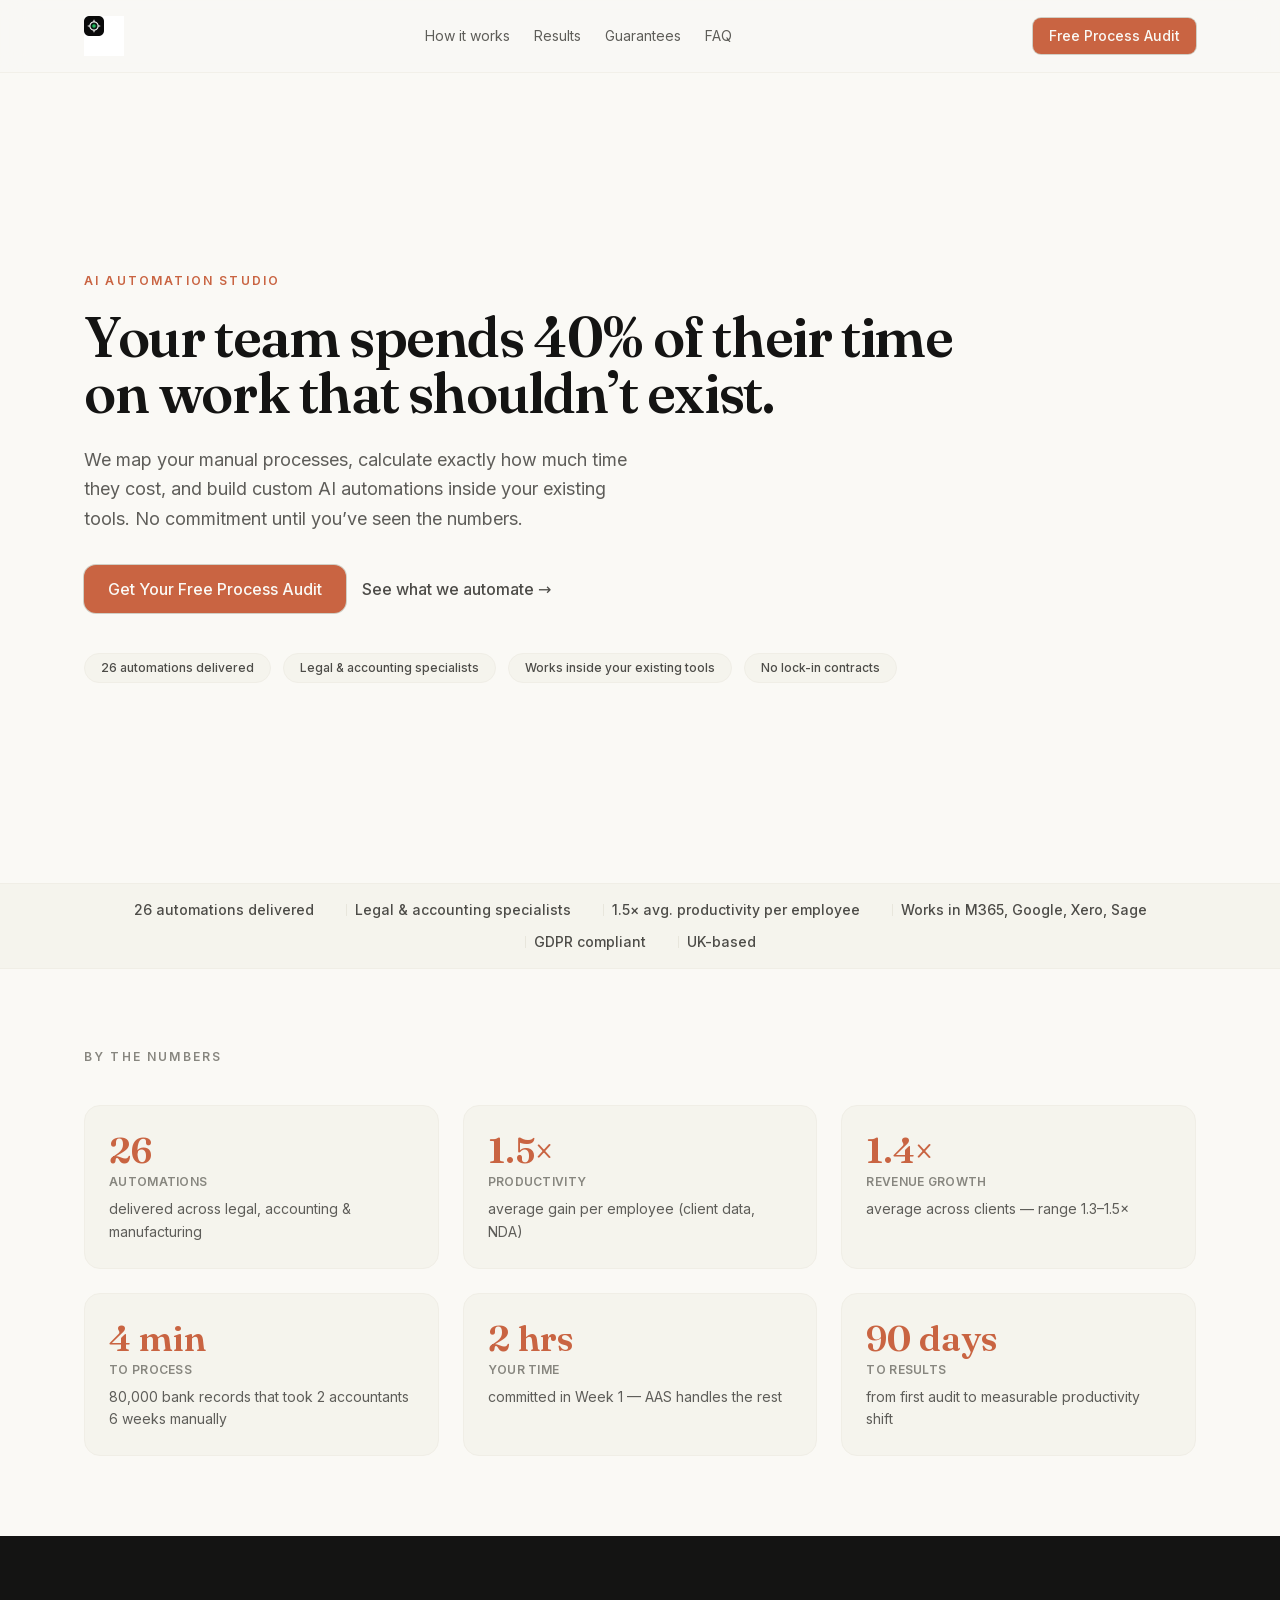
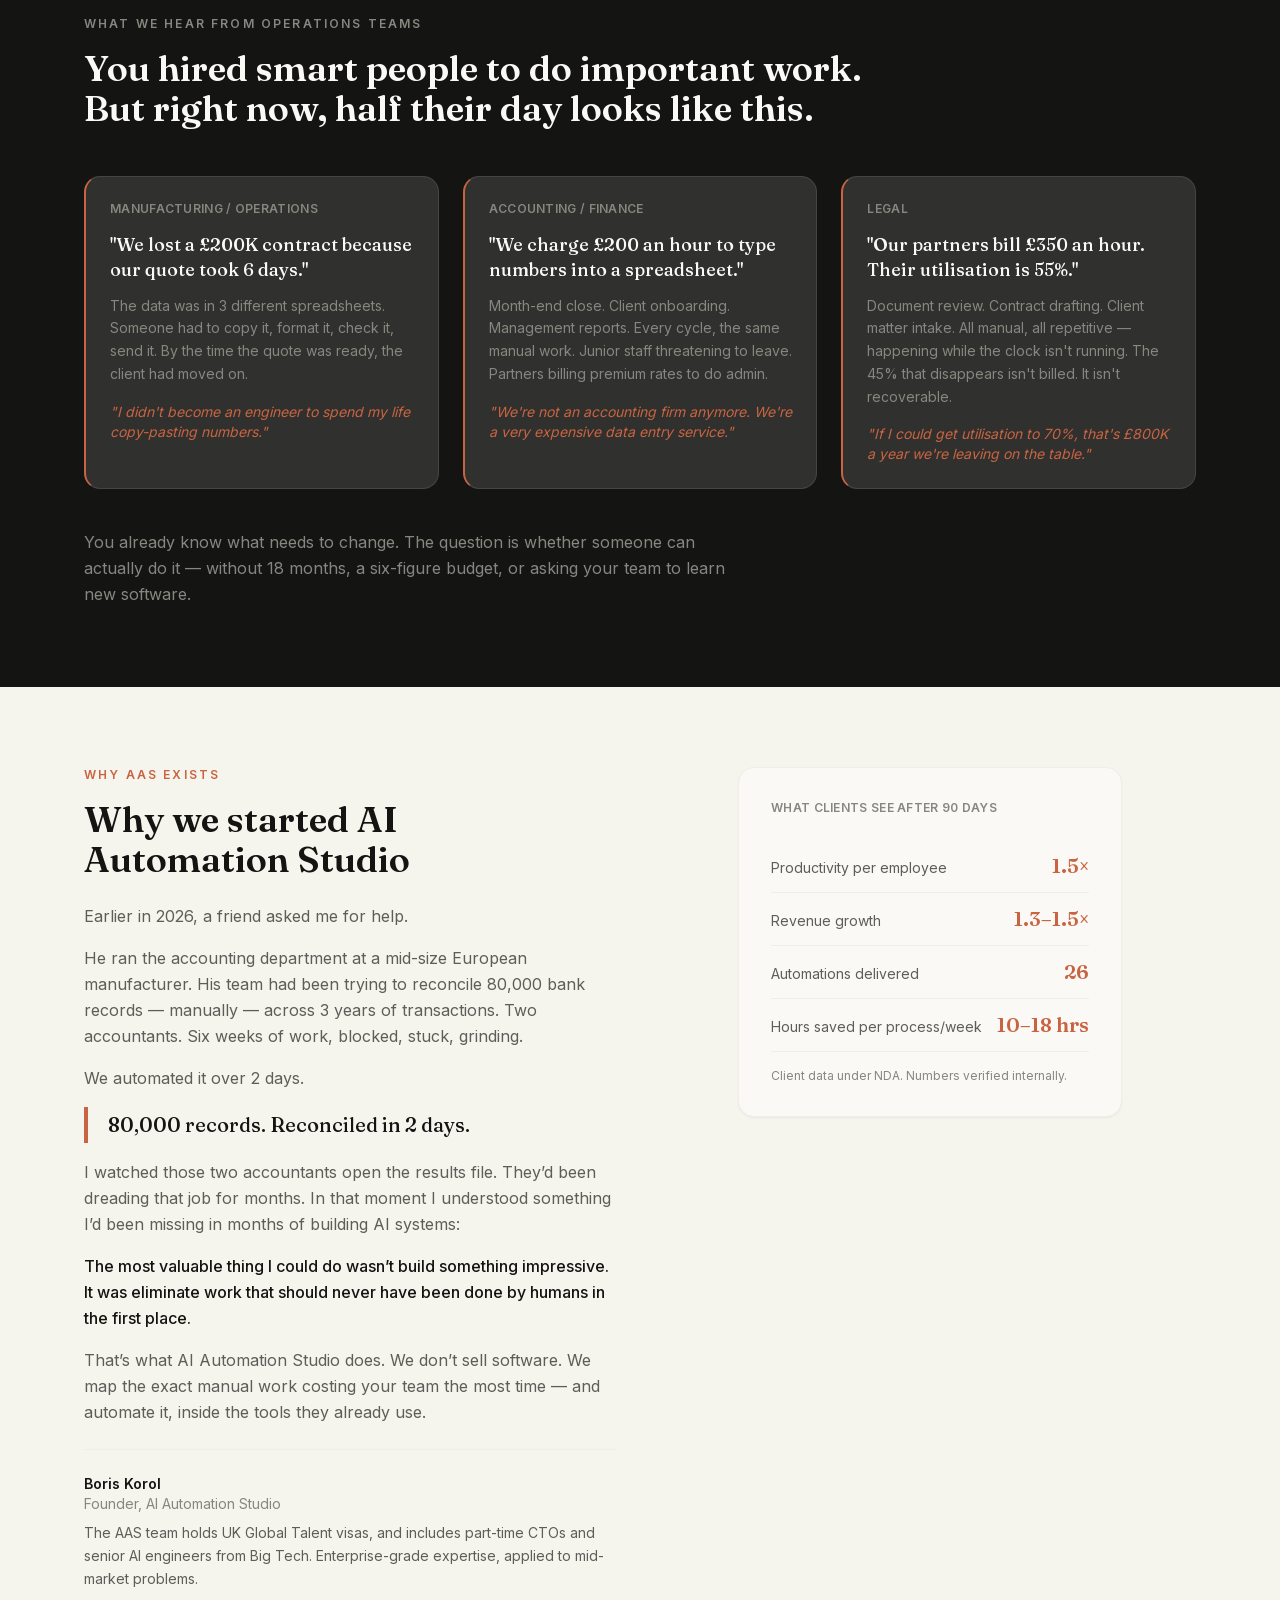
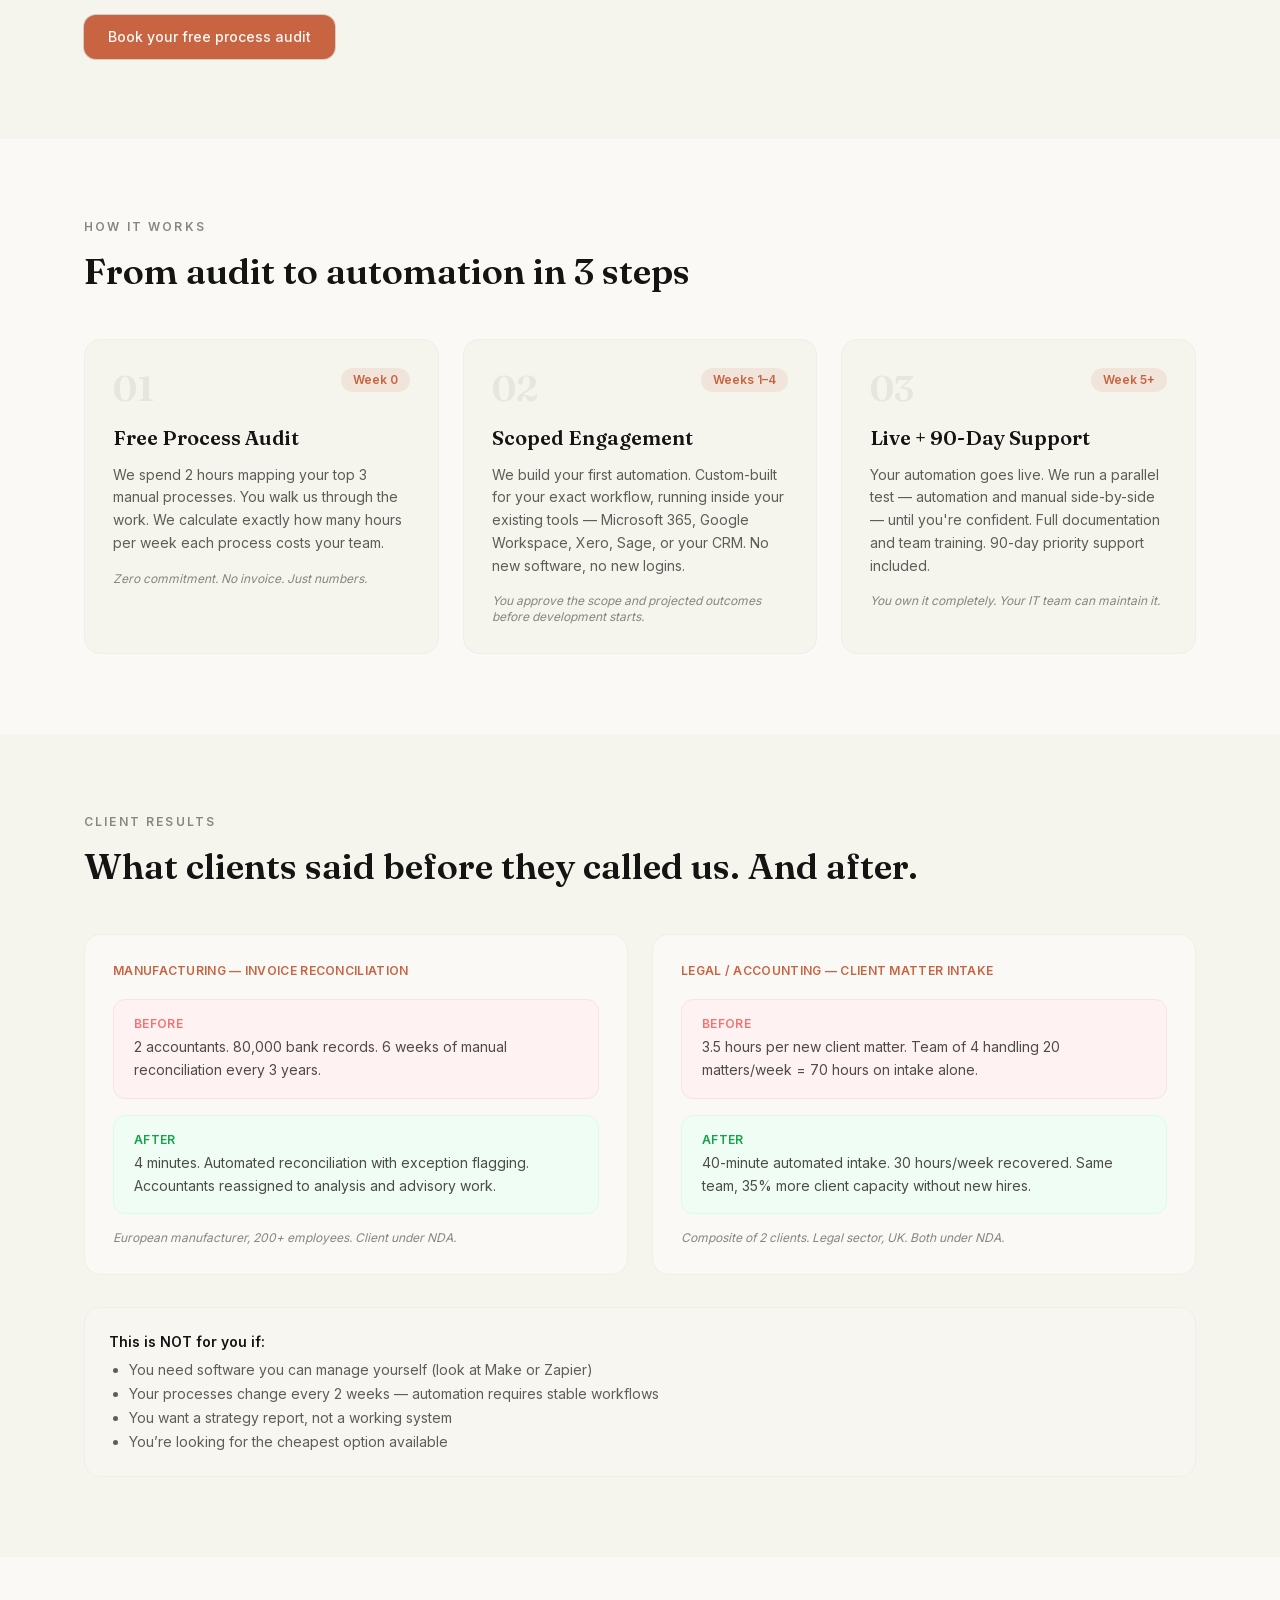
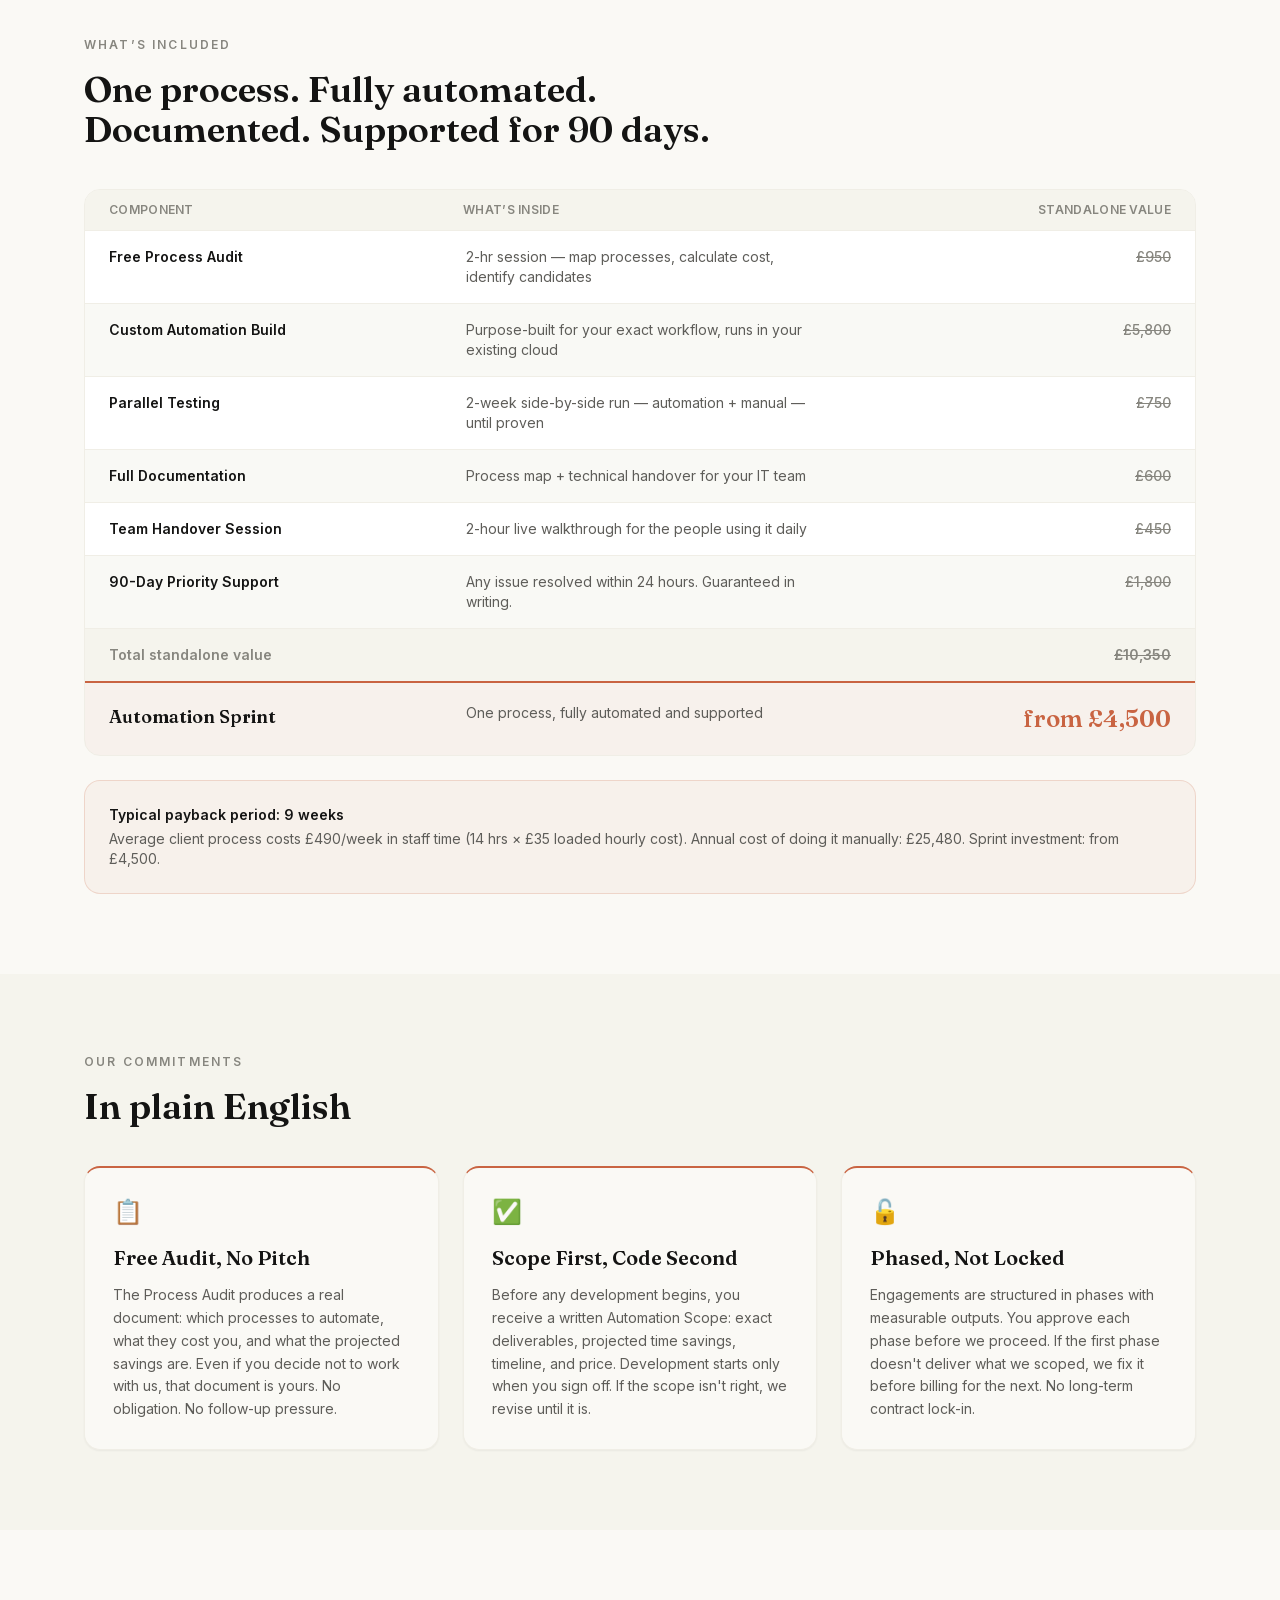
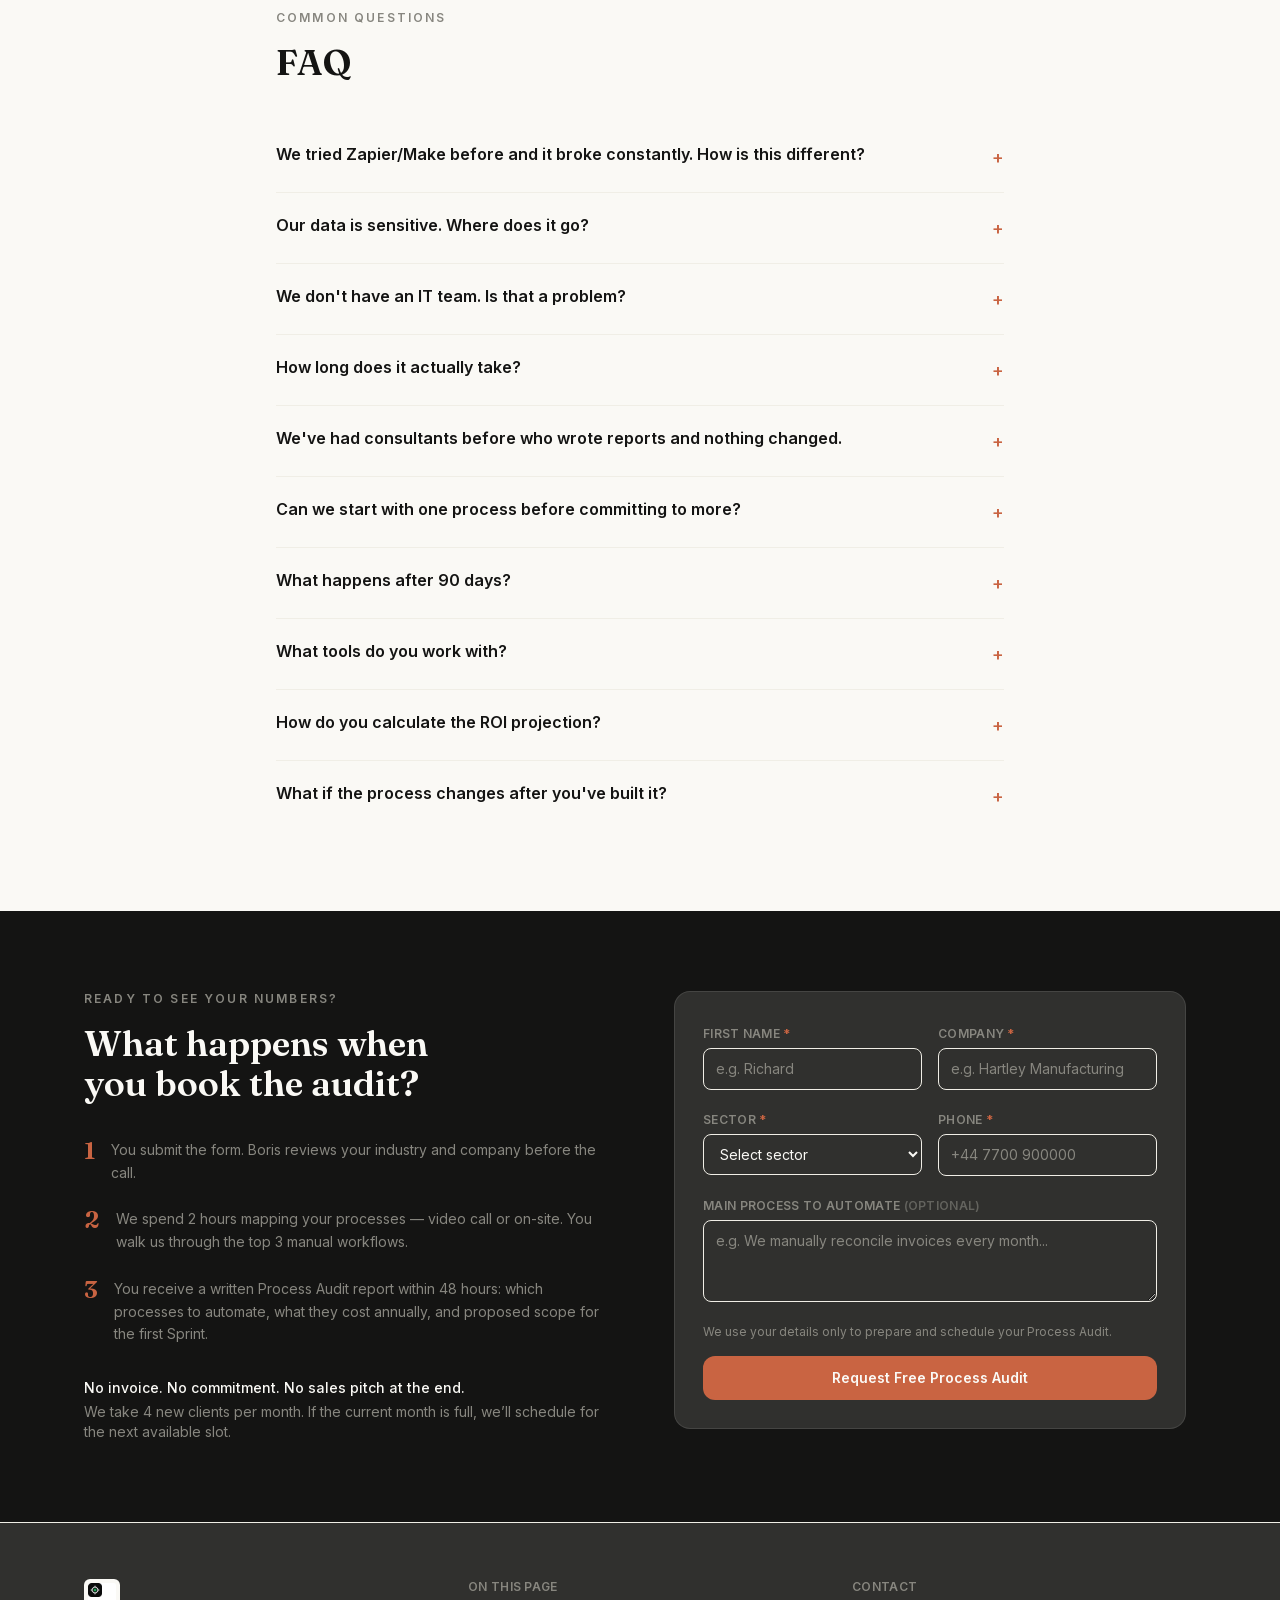
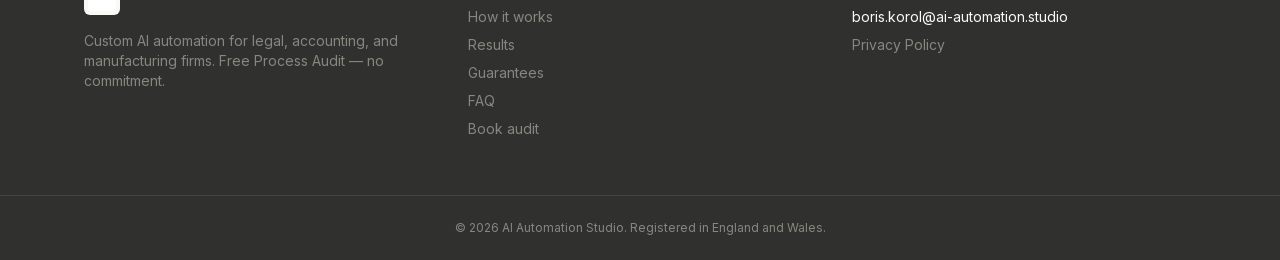
==== commit 84a89d41: "Add lead qualification article and references" ====
--- a/index.html
+++ b/index.html
@@ -1,6 +1,6 @@
 <!DOCTYPE html><html lang="en-GB" class="__variable_fdb222 __variable_f367f3"><head><meta charSet="utf-8"/><meta name="viewport" content="width=device-width, initial-scale=1"/><link rel="preload" href="/_next/static/media/6e8c7cb283336a9d-s.p.woff2" as="font" crossorigin="" type="font/woff2"/><link rel="preload" href="/_next/static/media/e4af272ccee01ff0-s.p.woff2" as="font" crossorigin="" type="font/woff2"/><link rel="preload" as="image" href="/logo-mark.png" fetchPriority="high"/><link rel="stylesheet" href="/_next/static/css/63250e46aeec964e.css" data-precedence="next"/><link rel="preload" as="script" fetchPriority="low" href="/_next/static/chunks/webpack-f179391925dda85f.js"/><script src="/_next/static/chunks/fd9d1056-9f91b5e418130764.js" async=""></script><script src="/_next/static/chunks/117-e9bb1c308e93461a.js" async=""></script><script src="/_next/static/chunks/main-app-a3d8bca5f0319aa8.js" async=""></script><script src="/_next/static/chunks/972-17ea62b17795b286.js" async=""></script><script src="/_next/static/chunks/869-b298c5ac9e5b03fd.js" async=""></script><script src="/_next/static/chunks/app/page-2b6fc6bdcd21f75a.js" async=""></script><title>AI Automation Studio — Your Team&#x27;s Manual Work, Automated.</title><meta name="description" content="Custom AI workflows inside your existing tools. Legal and accounting specialists. Free Process Audit — see your ROI before you commit."/><meta property="og:title" content="AI Automation Studio"/><meta property="og:description" content="26 automations delivered. 1.5x average productivity gain. Free Process Audit — no commitment."/><meta property="og:url" content="https://ai-automation.studio"/><meta property="og:site_name" content="AI Automation Studio"/><meta property="og:locale" content="en_GB"/><meta property="og:type" content="website"/><meta name="twitter:card" content="summary"/><meta name="twitter:title" content="AI Automation Studio"/><meta name="twitter:description" content="26 automations delivered. 1.5x average productivity gain. Free Process Audit — no commitment."/><link rel="icon" href="/favicon.svg" type="image/svg+xml" sizes="any"/><meta name="next-size-adjust"/><script src="/_next/static/chunks/polyfills-42372ed130431b0a.js" noModule=""></script><script type="application/ld+json">{"@context":"https://schema.org","@graph":[{"@type":"Organization","@id":"https://ai-automation.studio/#org","name":"AI Automation Studio","alternateName":["AAS","AI Automation Studio London"],"url":"https://ai-automation.studio","logo":"https://ai-automation.studio/logo-mark.png","description":"London-based AI automation consultancy for accountancy practices, audit firms, and finance teams. Specialists in bank reconciliation automation, MTD workflows, and payroll bureau automation.","founder":{"@type":"Person","name":"Boris Korol","url":"https://linkedin.com/in/boris-korol"},"address":{"@type":"PostalAddress","addressLocality":"London","addressCountry":"GB"},"areaServed":["GB","LV","CY"],"knowsAbout":["bank reconciliation automation","Making Tax Digital","payroll bureau automation","AI agent development","accountancy workflow automation"],"sameAs":["https://linkedin.com/in/boris-korol","https://dev.to/boris_korol_7e8fc49c1d361","https://ai-automation-studio.hashnode.dev"]},{"@type":"ItemList","name":"AAS Case Studies","description":"Documented AI automation case studies from AI Automation Studio","itemListElement":[{"@type":"ListItem","position":1,"url":"https://dev.to/boris_korol_7e8fc49c1d361/18000-unreconciled-transactions-three-years-of-backlog-heres-how-ai-cleared-it-in-3-days-31ji","name":"18,000 Unreconciled Transactions Cleared in 3 Days","description":"Three-year backlog. Four-layer AI matching pipeline. 18,000 unknowns reduced to 100 for human review."},{"@type":"ListItem","position":2,"url":"https://dev.to/boris_korol_7e8fc49c1d361/we-reconciled-80000-bank-records-overnight-heres-the-exact-workflow-56c7","name":"80,000 Bank Records Reconciled Overnight","description":"UK accountancy practice. Make.com + Xero API. Two days of manual work reduced to a morning exceptions review."}]}]}</script><script type="application/ld+json">{"@context":"https://schema.org","@type":"FAQPage","mainEntity":[{"@type":"Question","name":"We tried Zapier/Make before and it broke constantly. How is this different?","acceptedAnswer":{"@type":"Answer","text":"DIY platforms break because they're built for broad compatibility, not your specific process. We build custom automations — code that knows your exact data structure, your exact exceptions, your exact edge cases. It's the difference between a suit off the rack and one made to fit."}},{"@type":"Question","name":"Our data is sensitive. Where does it go?","acceptedAnswer":{"@type":"Answer","text":"Nowhere it doesn't already go. We build automations that run inside your existing cloud — Microsoft 365, Google Workspace, your CRM. We don't create new data stores. We don't have access to your data after the engagement ends. Full architecture documentation provided upfront."}},{"@type":"Question","name":"We don't have an IT team. Is that a problem?","acceptedAnswer":{"@type":"Answer","text":"No — that's the majority of our clients. We handle all technical setup. Your team uses the automation through tools they already know: email, SharePoint, Teams, a shared spreadsheet. Nothing to install, no new logins, no IT involvement required."}},{"@type":"Question","name":"How long does it actually take?","acceptedAnswer":{"@type":"Answer","text":"Process Audit: 2 hours of your time in Week 0. First automation: typically 3–4 weeks from kickoff to live testing. Your commitment: 2–3 hours in Week 1 for process mapping, then we do the work."}},{"@type":"Question","name":"We've had consultants before who wrote reports and nothing changed.","acceptedAnswer":{"@type":"Answer","text":"We don't write reports. We build systems. The deliverable is a working automation, not a document. If it's not live and tested, the engagement isn't complete."}},{"@type":"Question","name":"Can we start with one process before committing to more?","acceptedAnswer":{"@type":"Answer","text":"Yes — that's exactly how we structure it. One process, one Sprint, measurable results. You decide whether to continue. Most clients come back for a second process within 60 days."}},{"@type":"Question","name":"What happens after 90 days?","acceptedAnswer":{"@type":"Answer","text":"You own everything. Full documentation, full source code, full handover to your team. After 90 days you can maintain it yourself, have your IT team take over, or extend our support monthly. No dependency if you don't want it."}},{"@type":"Question","name":"What tools do you work with?","acceptedAnswer":{"@type":"Answer","text":"Microsoft 365 (SharePoint, Power Automate, Teams, Outlook, Excel), Google Workspace, Xero, Sage, QuickBooks, Salesforce, HubSpot, Pipedrive, and custom APIs. If you use it, we can likely connect it."}},{"@type":"Question","name":"How do you calculate the ROI projection?","acceptedAnswer":{"@type":"Answer","text":"We time-audit the process with you — how long each step takes, how often it runs, how many people it involves. We apply your average loaded hourly cost. You get a conservative estimate of annual hours wasted and the payback period. We show you the maths."}},{"@type":"Question","name":"What if the process changes after you've built it?","acceptedAnswer":{"@type":"Answer","text":"Stable processes are automation candidates. If a process changes every few weeks, we'd tell you in the audit — it's not ready yet. Minor changes over time are covered in the 90-day support window. Larger changes are quoted separately."}}]}</script></head><body class="min-h-screen"><header class="sticky top-0 z-50 border-b border-cream/80 bg-ivory/90 backdrop-blur-md"><div class="mx-auto flex max-w-6xl items-center justify-between gap-6 px-5 py-4"><a class="flex items-center gap-3" href="/"><img alt="AI Automation Studio" fetchPriority="high" width="160" height="48" decoding="async" data-nimg="1" class="h-10 w-auto" style="color:transparent" src="/logo-mark.png"/></a><nav class="hidden items-center gap-6 text-sm text-olive md:flex"><a class="transition hover:text-near" href="#how-it-works">How it works</a><a class="transition hover:text-near" href="#results">Results</a><a class="transition hover:text-near" href="#guarantees">Guarantees</a><a class="transition hover:text-near" href="#faq">FAQ</a></nav><a class="rounded-lg bg-terracotta px-4 py-2 text-sm font-medium text-ivory shadow-ring transition hover:bg-coral" href="https://calendly.com/ai_automation_studio/30min">Free Process Audit</a></div></header><main><section class="relative isolate min-h-[90vh] bg-ivory flex items-center"><div class="mx-auto w-full max-w-6xl px-5 py-24 md:py-32"><p class="mb-5 text-xs font-semibold uppercase tracking-[0.18em] text-terracotta">AI Automation Studio</p><h1 class="font-serif text-4xl font-semibold leading-tight tracking-tight text-near text-balance md:text-5xl lg:text-[3.5rem]">Your team spends 40% of their time<br class="hidden md:block"/> on work that shouldn’t exist.</h1><p class="mt-6 max-w-[560px] text-lg leading-relaxed text-olive">We map your manual processes, calculate exactly how much time they cost, and build custom AI automations inside your existing tools. No commitment until you’ve seen the numbers.</p><div class="mt-8 flex flex-wrap items-center gap-4"><a class="rounded-xl bg-terracotta px-6 py-3 text-base font-medium text-ivory shadow-ring transition hover:bg-coral" href="https://calendly.com/ai_automation_studio/30min">Get Your Free Process Audit</a><a class="text-base font-medium text-charcoal underline-offset-4 hover:underline" href="#how-it-works">See what we automate →</a></div><div class="mt-10 flex flex-wrap gap-3"><span class="rounded-full border border-cream bg-parchment px-4 py-1.5 text-xs font-medium text-charcoal">26 automations delivered</span><span class="rounded-full border border-cream bg-parchment px-4 py-1.5 text-xs font-medium text-charcoal">Legal &amp; accounting specialists</span><span class="rounded-full border border-cream bg-parchment px-4 py-1.5 text-xs font-medium text-charcoal">Works inside your existing tools</span><span class="rounded-full border border-cream bg-parchment px-4 py-1.5 text-xs font-medium text-charcoal">No lock-in contracts</span></div></div></section><div class="border-y border-cream bg-parchment py-4"><div class="mx-auto max-w-6xl px-5"><div class="flex flex-wrap items-center justify-center gap-x-8 gap-y-3"><div class="flex items-center gap-2"><span class="text-sm font-medium text-charcoal">26 automations delivered</span></div><div class="flex items-center gap-2"><span class="hidden h-3 w-px bg-sand sm:block" aria-hidden="true"></span><span class="text-sm font-medium text-charcoal">Legal &amp; accounting specialists</span></div><div class="flex items-center gap-2"><span class="hidden h-3 w-px bg-sand sm:block" aria-hidden="true"></span><span class="text-sm font-medium text-charcoal">1.5× avg. productivity per employee</span></div><div class="flex items-center gap-2"><span class="hidden h-3 w-px bg-sand sm:block" aria-hidden="true"></span><span class="text-sm font-medium text-charcoal">Works in M365, Google, Xero, Sage</span></div><div class="flex items-center gap-2"><span class="hidden h-3 w-px bg-sand sm:block" aria-hidden="true"></span><span class="text-sm font-medium text-charcoal">GDPR compliant</span></div><div class="flex items-center gap-2"><span class="hidden h-3 w-px bg-sand sm:block" aria-hidden="true"></span><span class="text-sm font-medium text-charcoal">UK-based</span></div></div></div></div><section id="results" class="bg-ivory py-20"><div class="mx-auto max-w-6xl px-5"><p class="mb-10 text-xs font-semibold uppercase tracking-[0.18em] text-stone">By the numbers</p><div class="grid grid-cols-2 gap-6 md:grid-cols-3"><div class="rounded-2xl border border-cream bg-parchment p-6"><p class="font-serif text-3xl font-semibold text-terracotta md:text-4xl">26</p><p class="mt-1 text-xs font-semibold uppercase tracking-wide text-stone">automations</p><p class="mt-2 text-sm leading-relaxed text-olive">delivered across legal, accounting &amp; manufacturing</p></div><div class="rounded-2xl border border-cream bg-parchment p-6"><p class="font-serif text-3xl font-semibold text-terracotta md:text-4xl">1.5×</p><p class="mt-1 text-xs font-semibold uppercase tracking-wide text-stone">productivity</p><p class="mt-2 text-sm leading-relaxed text-olive">average gain per employee (client data, NDA)</p></div><div class="rounded-2xl border border-cream bg-parchment p-6"><p class="font-serif text-3xl font-semibold text-terracotta md:text-4xl">1.4×</p><p class="mt-1 text-xs font-semibold uppercase tracking-wide text-stone">revenue growth</p><p class="mt-2 text-sm leading-relaxed text-olive">average across clients — range 1.3–1.5×</p></div><div class="rounded-2xl border border-cream bg-parchment p-6"><p class="font-serif text-3xl font-semibold text-terracotta md:text-4xl">4 min</p><p class="mt-1 text-xs font-semibold uppercase tracking-wide text-stone">to process</p><p class="mt-2 text-sm leading-relaxed text-olive">80,000 bank records that took 2 accountants 6 weeks manually</p></div><div class="rounded-2xl border border-cream bg-parchment p-6"><p class="font-serif text-3xl font-semibold text-terracotta md:text-4xl">2 hrs</p><p class="mt-1 text-xs font-semibold uppercase tracking-wide text-stone">your time</p><p class="mt-2 text-sm leading-relaxed text-olive">committed in Week 1 — AAS handles the rest</p></div><div class="rounded-2xl border border-cream bg-parchment p-6"><p class="font-serif text-3xl font-semibold text-terracotta md:text-4xl">90 days</p><p class="mt-1 text-xs font-semibold uppercase tracking-wide text-stone">to results</p><p class="mt-2 text-sm leading-relaxed text-olive">from first audit to measurable productivity shift</p></div></div></div></section><section class="bg-near py-20"><div class="mx-auto max-w-6xl px-5"><p class="mb-4 text-xs font-semibold uppercase tracking-[0.18em] text-stone">What we hear from operations teams</p><h2 class="font-serif text-3xl font-semibold text-ivory text-balance md:text-4xl">You hired smart people to do important work.<br class="hidden md:block"/> But right now, half their day looks like this.</h2><div class="mt-12 grid gap-6 md:grid-cols-3"><div class="rounded-2xl border border-white/10 bg-dark p-6 border-l-2 border-l-terracotta"><p class="text-xs font-semibold uppercase tracking-wide text-stone mb-4">Manufacturing / Operations</p><h3 class="font-serif text-lg font-medium leading-snug text-ivory">&quot;We lost a £200K contract because our quote took 6 days.&quot;</h3><p class="mt-3 text-sm leading-relaxed text-stone">The data was in 3 different spreadsheets. Someone had to copy it, format it, check it, send it. By the time the quote was ready, the client had moved on.</p><p class="mt-4 text-sm italic text-terracotta">&quot;I didn&#x27;t become an engineer to spend my life copy-pasting numbers.&quot;</p></div><div class="rounded-2xl border border-white/10 bg-dark p-6 border-l-2 border-l-terracotta"><p class="text-xs font-semibold uppercase tracking-wide text-stone mb-4">Accounting / Finance</p><h3 class="font-serif text-lg font-medium leading-snug text-ivory">&quot;We charge £200 an hour to type numbers into a spreadsheet.&quot;</h3><p class="mt-3 text-sm leading-relaxed text-stone">Month-end close. Client onboarding. Management reports. Every cycle, the same manual work. Junior staff threatening to leave. Partners billing premium rates to do admin.</p><p class="mt-4 text-sm italic text-terracotta">&quot;We&#x27;re not an accounting firm anymore. We&#x27;re a very expensive data entry service.&quot;</p></div><div class="rounded-2xl border border-white/10 bg-dark p-6 border-l-2 border-l-terracotta"><p class="text-xs font-semibold uppercase tracking-wide text-stone mb-4">Legal</p><h3 class="font-serif text-lg font-medium leading-snug text-ivory">&quot;Our partners bill £350 an hour. Their utilisation is 55%.&quot;</h3><p class="mt-3 text-sm leading-relaxed text-stone">Document review. Contract drafting. Client matter intake. All manual, all repetitive — happening while the clock isn&#x27;t running. The 45% that disappears isn&#x27;t billed. It isn&#x27;t recoverable.</p><p class="mt-4 text-sm italic text-terracotta">&quot;If I could get utilisation to 70%, that&#x27;s £800K a year we&#x27;re leaving on the table.&quot;</p></div></div><p class="mt-10 max-w-2xl text-base leading-relaxed text-stone">You already know what needs to change. The question is whether someone can actually do it — without 18 months, a six-figure budget, or asking your team to learn new software.</p></div></section><section class="bg-parchment py-20"><div class="mx-auto max-w-6xl px-5"><div class="grid gap-12 lg:grid-cols-2 lg:items-start"><div class="order-2 lg:order-1"><p class="mb-4 text-xs font-semibold uppercase tracking-[0.18em] text-terracotta">Why AAS exists</p><h2 class="font-serif text-3xl font-semibold text-near text-balance md:text-4xl">Why we started AI Automation Studio</h2><div class="mt-6 space-y-4 text-base leading-relaxed text-olive"><p>Earlier in 2026, a friend asked me for help.</p><p>He ran the accounting department at a mid-size European manufacturer. His team had been trying to reconcile 80,000 bank records — manually — across 3 years of transactions. Two accountants. Six weeks of work, blocked, stuck, grinding.</p><p>We automated it over 2 days.</p><div class="border-l-4 border-terracotta pl-5 py-1"><p class="font-serif text-xl font-medium text-near">80,000 records. Reconciled in 2 days.</p></div><p>I watched those two accountants open the results file. They’d been dreading that job for months. In that moment I understood something I’d been missing in months of building AI systems:</p><p class="font-medium text-near">The most valuable thing I could do wasn’t build something impressive. It was eliminate work that should never have been done by humans in the first place.</p><p>That’s what AI Automation Studio does. We don’t sell software. We map the exact manual work costing your team the most time — and automate it, inside the tools they already use.</p></div><div class="mt-6 border-t border-cream pt-6"><p class="text-sm font-semibold text-near">Boris Korol</p><p class="text-sm text-stone">Founder, AI Automation Studio</p><p class="mt-2 text-sm leading-relaxed text-olive">The AAS team holds UK Global Talent visas, and includes part-time CTOs and senior AI engineers from Big Tech. Enterprise-grade expertise, applied to mid-market problems.</p></div><a class="mt-6 inline-flex rounded-xl bg-terracotta px-6 py-3 text-sm font-medium text-ivory shadow-ring transition hover:bg-coral" href="https://calendly.com/ai_automation_studio/30min">Book your free process audit</a></div><div class="order-1 lg:order-2 flex items-start justify-center"><div class="w-full max-w-sm rounded-2xl border border-cream bg-ivory p-8 shadow-sm"><p class="text-xs font-semibold uppercase tracking-wide text-stone mb-6">What clients see after 90 days</p><div class="flex items-baseline justify-between border-b border-cream py-3 last:border-0"><span class="text-sm text-olive">Productivity per employee</span><span class="font-serif text-xl font-semibold text-terracotta">1.5×</span></div><div class="flex items-baseline justify-between border-b border-cream py-3 last:border-0"><span class="text-sm text-olive">Revenue growth</span><span class="font-serif text-xl font-semibold text-terracotta">1.3–1.5×</span></div><div class="flex items-baseline justify-between border-b border-cream py-3 last:border-0"><span class="text-sm text-olive">Automations delivered</span><span class="font-serif text-xl font-semibold text-terracotta">26</span></div><div class="flex items-baseline justify-between border-b border-cream py-3 last:border-0"><span class="text-sm text-olive">Hours saved per process/week</span><span class="font-serif text-xl font-semibold text-terracotta">10–18 hrs</span></div><p class="mt-4 text-xs text-stone">Client data under NDA. Numbers verified internally.</p></div></div></div></div></section><section id="how-it-works" class="bg-ivory py-20"><div class="mx-auto max-w-6xl px-5"><p class="mb-4 text-xs font-semibold uppercase tracking-[0.18em] text-stone">How it works</p><h2 class="font-serif text-3xl font-semibold text-near text-balance md:text-4xl">From audit to automation in 3 steps</h2><div class="mt-12 grid gap-6 md:grid-cols-3"><div class="rounded-2xl border border-cream bg-parchment p-7"><div class="flex items-start justify-between mb-4"><span class="font-serif text-4xl font-semibold text-sand">01</span><span class="rounded-full bg-terracotta/10 px-3 py-1 text-xs font-semibold text-terracotta">Week 0</span></div><h3 class="font-serif text-xl font-semibold text-near">Free Process Audit</h3><p class="mt-3 text-sm leading-relaxed text-olive">We spend 2 hours mapping your top 3 manual processes. You walk us through the work. We calculate exactly how many hours per week each process costs your team.</p><p class="mt-4 text-xs italic text-stone">Zero commitment. No invoice. Just numbers.</p></div><div class="rounded-2xl border border-cream bg-parchment p-7"><div class="flex items-start justify-between mb-4"><span class="font-serif text-4xl font-semibold text-sand">02</span><span class="rounded-full bg-terracotta/10 px-3 py-1 text-xs font-semibold text-terracotta">Weeks 1–4</span></div><h3 class="font-serif text-xl font-semibold text-near">Scoped Engagement</h3><p class="mt-3 text-sm leading-relaxed text-olive">We build your first automation. Custom-built for your exact workflow, running inside your existing tools — Microsoft 365, Google Workspace, Xero, Sage, or your CRM. No new software, no new logins.</p><p class="mt-4 text-xs italic text-stone">You approve the scope and projected outcomes before development starts.</p></div><div class="rounded-2xl border border-cream bg-parchment p-7"><div class="flex items-start justify-between mb-4"><span class="font-serif text-4xl font-semibold text-sand">03</span><span class="rounded-full bg-terracotta/10 px-3 py-1 text-xs font-semibold text-terracotta">Week 5+</span></div><h3 class="font-serif text-xl font-semibold text-near">Live + 90-Day Support</h3><p class="mt-3 text-sm leading-relaxed text-olive">Your automation goes live. We run a parallel test — automation and manual side-by-side — until you&#x27;re confident. Full documentation and team training. 90-day priority support included.</p><p class="mt-4 text-xs italic text-stone">You own it completely. Your IT team can maintain it.</p></div></div></div></section><section id="results" class="bg-parchment py-20"><div class="mx-auto max-w-6xl px-5"><p class="mb-4 text-xs font-semibold uppercase tracking-[0.18em] text-stone">Client results</p><h2 class="font-serif text-3xl font-semibold text-near text-balance md:text-4xl">What clients said before they called us. And after.</h2><div class="mt-12 grid gap-6 md:grid-cols-2"><div class="rounded-2xl border border-cream bg-ivory p-7"><p class="text-xs font-semibold uppercase tracking-wide text-terracotta mb-5">Manufacturing — Invoice Reconciliation</p><div class="rounded-xl bg-red-50 border border-red-100 px-5 py-4 mb-4"><p class="text-xs font-semibold uppercase tracking-wide text-red-400 mb-1">Before</p><p class="text-sm leading-relaxed text-charcoal">2 accountants. 80,000 bank records. 6 weeks of manual reconciliation every 3 years.</p></div><div class="rounded-xl bg-green-50 border border-green-100 px-5 py-4 mb-4"><p class="text-xs font-semibold uppercase tracking-wide text-green-600 mb-1">After</p><p class="text-sm leading-relaxed text-charcoal">4 minutes. Automated reconciliation with exception flagging. Accountants reassigned to analysis and advisory work.</p></div><p class="text-xs text-stone italic">European manufacturer, 200+ employees. Client under NDA.</p></div><div class="rounded-2xl border border-cream bg-ivory p-7"><p class="text-xs font-semibold uppercase tracking-wide text-terracotta mb-5">Legal / Accounting — Client Matter Intake</p><div class="rounded-xl bg-red-50 border border-red-100 px-5 py-4 mb-4"><p class="text-xs font-semibold uppercase tracking-wide text-red-400 mb-1">Before</p><p class="text-sm leading-relaxed text-charcoal">3.5 hours per new client matter. Team of 4 handling 20 matters/week = 70 hours on intake alone.</p></div><div class="rounded-xl bg-green-50 border border-green-100 px-5 py-4 mb-4"><p class="text-xs font-semibold uppercase tracking-wide text-green-600 mb-1">After</p><p class="text-sm leading-relaxed text-charcoal">40-minute automated intake. 30 hours/week recovered. Same team, 35% more client capacity without new hires.</p></div><p class="text-xs text-stone italic">Composite of 2 clients. Legal sector, UK. Both under NDA.</p></div></div><div class="mt-8 rounded-2xl border border-cream bg-ivory/60 p-6"><p class="text-sm font-semibold text-near mb-2">This is NOT for you if:</p><ul class="space-y-1 text-sm text-olive list-disc pl-5"><li>You need software you can manage yourself (look at Make or Zapier)</li><li>Your processes change every 2 weeks — automation requires stable workflows</li><li>You want a strategy report, not a working system</li><li>You’re looking for the cheapest option available</li></ul></div></div></section><section id="what-we-build" class="bg-parchment py-20"><div class="mx-auto max-w-6xl px-5"><p class="mb-4 text-xs font-semibold uppercase tracking-[0.18em] text-stone">Case studies</p><h2 class="font-serif text-3xl font-semibold text-near text-balance md:text-4xl">What we've built</h2><p class="mt-4 text-sm leading-relaxed text-olive max-w-2xl">Bank reconciliation. MTD compliance. Payroll bureau workflows. Two recent engagements — full methodology published.</p><div class="mt-10 grid gap-6 md:grid-cols-2"><div class="rounded-2xl border border-cream border-t-2 border-t-terracotta bg-ivory p-7 shadow-sm"><div class="font-serif text-4xl font-semibold text-terracotta mb-3">18,000</div><h3 class="font-serif text-xl font-semibold text-near">Unreconciled Transactions Cleared in 3 Days</h3><p class="mt-3 text-sm leading-relaxed text-olive">Three-year backlog across multiple bank accounts. A four-layer AI pipeline — exact-match, fuzzy, AI web search, manual — narrowed 18,000 unknowns to 100 for human review.</p><div class="mt-5 flex flex-wrap gap-2"><span class="rounded-full border border-cream bg-terracotta/10 px-3 py-1 text-xs font-semibold text-terracotta">AI Agent</span><span class="rounded-full border border-cream bg-terracotta/10 px-3 py-1 text-xs font-semibold text-terracotta">Bank Reconciliation</span><span class="rounded-full border border-cream bg-terracotta/10 px-3 py-1 text-xs font-semibold text-terracotta">Custom Pipeline</span></div><a href="https://dev.to/boris_korol_7e8fc49c1d361/18000-unreconciled-transactions-three-years-of-backlog-heres-how-ai-cleared-it-in-3-days-31ji" target="_blank" rel="noopener" class="mt-5 inline-block text-sm font-semibold text-terracotta hover:underline">Read full case study →</a></div><div class="rounded-2xl border border-cream border-t-2 border-t-terracotta bg-ivory p-7 shadow-sm"><div class="font-serif text-4xl font-semibold text-terracotta mb-3">80,000+</div><h3 class="font-serif text-xl font-semibold text-near">Bank Records Reconciled Overnight</h3><p class="mt-3 text-sm leading-relaxed text-olive">A UK accountancy practice automated monthly bank reconciliation with Make.com and the Xero API. Two days of manual work reduced to a morning exceptions review.</p><div class="mt-5 flex flex-wrap gap-2"><span class="rounded-full border border-cream bg-terracotta/10 px-3 py-1 text-xs font-semibold text-terracotta">Make.com</span><span class="rounded-full border border-cream bg-terracotta/10 px-3 py-1 text-xs font-semibold text-terracotta">Xero</span><span class="rounded-full border border-cream bg-terracotta/10 px-3 py-1 text-xs font-semibold text-terracotta">Bank Reconciliation</span></div><a href="https://dev.to/boris_korol_7e8fc49c1d361/we-reconciled-80000-bank-records-overnight-heres-the-exact-workflow-56c7" target="_blank" rel="noopener" class="mt-5 inline-block text-sm font-semibold text-terracotta hover:underline">Read full case study →</a></div></div><div class="mt-8 text-center"><a href="https://ai-automation-studio.hashnode.dev" target="_blank" rel="noopener" class="text-sm text-stone hover:text-terracotta">More case studies at Hashnode →</a></div></div></section><section class="bg-ivory py-20"><div class="mx-auto max-w-6xl px-5"><p class="mb-4 text-xs font-semibold uppercase tracking-[0.18em] text-stone">What’s included</p><h2 class="font-serif text-3xl font-semibold text-near text-balance md:text-4xl">One process. Fully automated. Documented. Supported for 90 days.</h2><div class="mt-10 overflow-hidden rounded-2xl border border-cream"><div class="hidden md:grid md:grid-cols-3 bg-parchment px-6 py-3 text-xs font-semibold uppercase tracking-wide text-stone"><span>Component</span><span class="col-span-1">What’s inside</span><span class="text-right">Standalone value</span></div><div class="grid md:grid-cols-3 gap-2 px-6 py-4 border-t border-cream bg-white"><p class="text-sm font-semibold text-near">Free Process Audit</p><p class="text-sm text-olive md:col-span-1">2-hr session — map processes, calculate cost, identify candidates</p><p class="text-sm font-medium text-stone line-through md:text-right">£950</p></div><div class="grid md:grid-cols-3 gap-2 px-6 py-4 border-t border-cream bg-ivory/50"><p class="text-sm font-semibold text-near">Custom Automation Build</p><p class="text-sm text-olive md:col-span-1">Purpose-built for your exact workflow, runs in your existing cloud</p><p class="text-sm font-medium text-stone line-through md:text-right">£5,800</p></div><div class="grid md:grid-cols-3 gap-2 px-6 py-4 border-t border-cream bg-white"><p class="text-sm font-semibold text-near">Parallel Testing</p><p class="text-sm text-olive md:col-span-1">2-week side-by-side run — automation + manual — until proven</p><p class="text-sm font-medium text-stone line-through md:text-right">£750</p></div><div class="grid md:grid-cols-3 gap-2 px-6 py-4 border-t border-cream bg-ivory/50"><p class="text-sm font-semibold text-near">Full Documentation</p><p class="text-sm text-olive md:col-span-1">Process map + technical handover for your IT team</p><p class="text-sm font-medium text-stone line-through md:text-right">£600</p></div><div class="grid md:grid-cols-3 gap-2 px-6 py-4 border-t border-cream bg-white"><p class="text-sm font-semibold text-near">Team Handover Session</p><p class="text-sm text-olive md:col-span-1">2-hour live walkthrough for the people using it daily</p><p class="text-sm font-medium text-stone line-through md:text-right">£450</p></div><div class="grid md:grid-cols-3 gap-2 px-6 py-4 border-t border-cream bg-ivory/50"><p class="text-sm font-semibold text-near">90-Day Priority Support</p><p class="text-sm text-olive md:col-span-1">Any issue resolved within 24 hours. Guaranteed in writing.</p><p class="text-sm font-medium text-stone line-through md:text-right">£1,800</p></div><div class="grid md:grid-cols-3 gap-2 px-6 py-4 border-t border-cream bg-parchment"><p class="text-sm font-semibold text-stone">Total standalone value</p><p></p><p class="text-sm font-semibold text-stone line-through md:text-right">£10,350</p></div><div class="grid md:grid-cols-3 gap-2 px-6 py-5 border-t-2 border-terracotta bg-terracotta/5"><p class="font-serif text-lg font-semibold text-near">Automation Sprint</p><p class="text-sm text-olive md:col-span-1">One process, fully automated and supported</p><p class="font-serif text-2xl font-semibold text-terracotta md:text-right">from £4,500</p></div></div><div class="mt-6 rounded-2xl border border-terracotta/20 bg-terracotta/5 p-6"><p class="text-sm font-semibold text-near mb-1">Typical payback period: 9 weeks</p><p class="text-sm text-olive">Average client process costs £490/week in staff time (14 hrs × £35 loaded hourly cost). Annual cost of doing it manually: £25,480. Sprint investment: from £4,500.</p></div></div></section><section id="guarantees" class="bg-parchment py-20"><div class="mx-auto max-w-6xl px-5"><p class="mb-4 text-xs font-semibold uppercase tracking-[0.18em] text-stone">Our commitments</p><h2 class="font-serif text-3xl font-semibold text-near text-balance md:text-4xl">In plain English</h2><div class="mt-10 grid gap-6 md:grid-cols-3"><div class="rounded-2xl border border-cream border-t-2 border-t-terracotta bg-ivory p-7 shadow-sm"><div class="text-2xl mb-4">📋</div><h3 class="font-serif text-xl font-semibold text-near">Free Audit, No Pitch</h3><p class="mt-3 text-sm leading-relaxed text-olive">The Process Audit produces a real document: which processes to automate, what they cost you, and what the projected savings are. Even if you decide not to work with us, that document is yours. No obligation. No follow-up pressure.</p></div><div class="rounded-2xl border border-cream border-t-2 border-t-terracotta bg-ivory p-7 shadow-sm"><div class="text-2xl mb-4">✅</div><h3 class="font-serif text-xl font-semibold text-near">Scope First, Code Second</h3><p class="mt-3 text-sm leading-relaxed text-olive">Before any development begins, you receive a written Automation Scope: exact deliverables, projected time savings, timeline, and price. Development starts only when you sign off. If the scope isn&#x27;t right, we revise until it is.</p></div><div class="rounded-2xl border border-cream border-t-2 border-t-terracotta bg-ivory p-7 shadow-sm"><div class="text-2xl mb-4">🔓</div><h3 class="font-serif text-xl font-semibold text-near">Phased, Not Locked</h3><p class="mt-3 text-sm leading-relaxed text-olive">Engagements are structured in phases with measurable outputs. You approve each phase before we proceed. If the first phase doesn&#x27;t deliver what we scoped, we fix it before billing for the next. No long-term contract lock-in.</p></div></div></div></section><section id="faq" class="bg-ivory py-20"><div class="mx-auto max-w-3xl px-5"><p class="mb-4 text-xs font-semibold uppercase tracking-[0.18em] text-stone">Common questions</p><h2 class="font-serif text-3xl font-semibold text-near text-balance md:text-4xl">FAQ</h2><div class="mt-10 divide-y divide-cream"><div><button class="flex w-full items-start justify-between gap-4 py-5 text-left" aria-expanded="false"><span class="text-base font-semibold text-near">We tried Zapier/Make before and it broke constantly. How is this different?</span><span class="mt-0.5 shrink-0 text-terracotta text-lg font-medium">+</span></button></div><div><button class="flex w-full items-start justify-between gap-4 py-5 text-left" aria-expanded="false"><span class="text-base font-semibold text-near">Our data is sensitive. Where does it go?</span><span class="mt-0.5 shrink-0 text-terracotta text-lg font-medium">+</span></button></div><div><button class="flex w-full items-start justify-between gap-4 py-5 text-left" aria-expanded="false"><span class="text-base font-semibold text-near">We don&#x27;t have an IT team. Is that a problem?</span><span class="mt-0.5 shrink-0 text-terracotta text-lg font-medium">+</span></button></div><div><button class="flex w-full items-start justify-between gap-4 py-5 text-left" aria-expanded="false"><span class="text-base font-semibold text-near">How long does it actually take?</span><span class="mt-0.5 shrink-0 text-terracotta text-lg font-medium">+</span></button></div><div><button class="flex w-full items-start justify-between gap-4 py-5 text-left" aria-expanded="false"><span class="text-base font-semibold text-near">We&#x27;ve had consultants before who wrote reports and nothing changed.</span><span class="mt-0.5 shrink-0 text-terracotta text-lg font-medium">+</span></button></div><div><button class="flex w-full items-start justify-between gap-4 py-5 text-left" aria-expanded="false"><span class="text-base font-semibold text-near">Can we start with one process before committing to more?</span><span class="mt-0.5 shrink-0 text-terracotta text-lg font-medium">+</span></button></div><div><button class="flex w-full items-start justify-between gap-4 py-5 text-left" aria-expanded="false"><span class="text-base font-semibold text-near">What happens after 90 days?</span><span class="mt-0.5 shrink-0 text-terracotta text-lg font-medium">+</span></button></div><div><button class="flex w-full items-start justify-between gap-4 py-5 text-left" aria-expanded="false"><span class="text-base font-semibold text-near">What tools do you work with?</span><span class="mt-0.5 shrink-0 text-terracotta text-lg font-medium">+</span></button></div><div><button class="flex w-full items-start justify-between gap-4 py-5 text-left" aria-expanded="false"><span class="text-base font-semibold text-near">How do you calculate the ROI projection?</span><span class="mt-0.5 shrink-0 text-terracotta text-lg font-medium">+</span></button></div><div><button class="flex w-full items-start justify-between gap-4 py-5 text-left" aria-expanded="false"><span class="text-base font-semibold text-near">What if the process changes after you&#x27;ve built it?</span><span class="mt-0.5 shrink-0 text-terracotta text-lg font-medium">+</span></button></div></div></div></section><section id="contact" class="bg-near py-20"><div class="mx-auto max-w-6xl px-5"><div class="grid gap-12 lg:grid-cols-2 lg:items-start"><div><p class="mb-4 text-xs font-semibold uppercase tracking-[0.18em] text-stone">Ready to see your numbers?</p><h2 class="font-serif text-3xl font-semibold text-ivory text-balance md:text-4xl">What happens when you book the audit?</h2><ol class="mt-8 space-y-5"><li class="flex gap-4"><span class="font-serif text-2xl font-semibold text-terracotta shrink-0">1</span><p class="text-sm leading-relaxed text-stone pt-1">You submit the form. Boris reviews your industry and company before the call.</p></li><li class="flex gap-4"><span class="font-serif text-2xl font-semibold text-terracotta shrink-0">2</span><p class="text-sm leading-relaxed text-stone pt-1">We spend 2 hours mapping your processes — video call or on-site. You walk us through the top 3 manual workflows.</p></li><li class="flex gap-4"><span class="font-serif text-2xl font-semibold text-terracotta shrink-0">3</span><p class="text-sm leading-relaxed text-stone pt-1">You receive a written Process Audit report within 48 hours: which processes to automate, what they cost annually, and proposed scope for the first Sprint.</p></li></ol><p class="mt-8 text-sm font-medium text-ivory">No invoice. No commitment. No sales pitch at the end.</p><p class="mt-1 text-sm text-stone">We take 4 new clients per month. If the current month is full, we’ll schedule for the next available slot.</p></div><form class="mx-auto max-w-lg space-y-4 rounded-2xl border border-white/10 bg-dark p-7"><div class="grid gap-4 sm:grid-cols-2"><div><label for="name" class="text-xs font-semibold text-stone uppercase tracking-wide">First name <span class="text-terracotta">*</span></label><input id="name" required="" placeholder="e.g. Richard" class="mt-1 w-full rounded-lg border border-cream bg-dark/30 px-3 py-2.5 text-sm text-ivory placeholder-stone outline-none focus:ring-2 focus:ring-terracotta" name="name"/></div><div><label for="company" class="text-xs font-semibold text-stone uppercase tracking-wide">Company <span class="text-terracotta">*</span></label><input id="company" required="" placeholder="e.g. Hartley Manufacturing" class="mt-1 w-full rounded-lg border border-cream bg-dark/30 px-3 py-2.5 text-sm text-ivory placeholder-stone outline-none focus:ring-2 focus:ring-terracotta" name="company"/></div></div><div class="grid gap-4 sm:grid-cols-2"><div><label for="industry" class="text-xs font-semibold text-stone uppercase tracking-wide">Sector <span class="text-terracotta">*</span></label><select id="industry" name="industry" required="" class="mt-1 w-full rounded-lg border border-cream bg-dark/30 px-3 py-2.5 text-sm text-ivory placeholder-stone outline-none focus:ring-2 focus:ring-terracotta"><option value="">Select sector</option><option>Manufacturing</option><option>Accounting / Finance</option><option>Legal</option><option>Professional Services</option><option>Other</option></select></div><div><label for="phone" class="text-xs font-semibold text-stone uppercase tracking-wide">Phone <span class="text-terracotta">*</span></label><input id="phone" type="tel" required="" placeholder="+44 7700 900000" class="mt-1 w-full rounded-lg border border-cream bg-dark/30 px-3 py-2.5 text-sm text-ivory placeholder-stone outline-none focus:ring-2 focus:ring-terracotta" name="phone"/></div></div><div><label for="process" class="text-xs font-semibold text-stone uppercase tracking-wide">Main process to automate <span class="text-stone/60">(optional)</span></label><textarea id="process" name="process" rows="3" placeholder="e.g. We manually reconcile invoices every month..." class="mt-1 w-full rounded-lg border border-cream bg-dark/30 px-3 py-2.5 text-sm text-ivory placeholder-stone outline-none focus:ring-2 focus:ring-terracotta"></textarea></div><p class="text-xs text-stone">We use your details only to prepare and schedule your Process Audit.</p><button type="submit" class="w-full rounded-xl bg-terracotta px-4 py-3 text-sm font-semibold text-ivory transition hover:bg-coral">Request Free Process Audit</button></form></div></div></section></main><footer class="border-t border-cream bg-dark text-ivory"><div class="mx-auto grid max-w-6xl gap-10 px-5 py-14 md:grid-cols-3"><div><img alt="AI Automation Studio" loading="lazy" width="160" height="48" decoding="async" data-nimg="1" class="mb-4 h-9 w-auto rounded-md bg-ivory p-1" style="color:transparent" src="/logo-mark.png"/><p class="text-sm text-stone">Custom AI automation for legal, accounting, and manufacturing firms. Free Process Audit — no commitment.</p></div><div><p class="text-xs font-semibold uppercase tracking-wide text-stone">On this page</p><ul class="mt-3 space-y-2 text-sm"><li><a class="text-stone hover:text-ivory transition" href="#how-it-works">How it works</a></li><li><a class="text-stone hover:text-ivory transition" href="#results">Results</a></li><li><a class="text-stone hover:text-ivory transition" href="#guarantees">Guarantees</a></li><li><a class="text-stone hover:text-ivory transition" href="#faq">FAQ</a></li><li><a class="text-stone hover:text-ivory transition" href="#contact">Book audit</a></li></ul></div><div><p class="text-xs font-semibold uppercase tracking-wide text-stone">Contact</p><p class="mt-3 text-sm"><a class="hover:underline" href="mailto:boris.korol@ai-automation.studio">boris.korol@ai-automation.studio</a></p><p class="mt-2 text-sm text-stone"><a class="hover:text-ivory transition" href="/privacy">Privacy Policy</a></p></div></div><div class="border-t border-white/10 py-6 text-center text-xs text-stone">© <!-- -->2026<!-- --> AI Automation Studio. Registered in England and Wales.</div></footer><div class="fixed bottom-0 left-0 right-0 z-40 border-t border-cream/20 bg-near p-4 transition-transform duration-300 lg:hidden translate-y-full"><a class="block w-full rounded-xl bg-terracotta py-3 text-center text-sm font-semibold text-ivory transition hover:bg-coral" href="https://calendly.com/ai_automation_studio/30min">Get Free Process Audit →</a></div><script src="/_next/static/chunks/webpack-f179391925dda85f.js" async=""></script><script>(self.__next_f=self.__next_f||[]).push([0]);self.__next_f.push([2,null])</script><script>self.__next_f.push([1,"1:HL[\"/_next/static/media/6e8c7cb283336a9d-s.p.woff2\",\"font\",{\"crossOrigin\":\"\",\"type\":\"font/woff2\"}]\n2:HL[\"/_next/static/media/e4af272ccee01ff0-s.p.woff2\",\"font\",{\"crossOrigin\":\"\",\"type\":\"font/woff2\"}]\n3:HL[\"/_next/static/css/63250e46aeec964e.css\",\"style\"]\n"])</script><script>self.__next_f.push([1,"4:I[2846,[],\"\"]\n6:I[2972,[\"972\",\"static/chunks/972-17ea62b17795b286.js\",\"869\",\"static/chunks/869-b298c5ac9e5b03fd.js\",\"931\",\"static/chunks/app/page-2b6fc6bdcd21f75a.js\"],\"\"]\n7:I[5878,[\"972\",\"static/chunks/972-17ea62b17795b286.js\",\"869\",\"static/chunks/869-b298c5ac9e5b03fd.js\",\"931\",\"static/chunks/app/page-2b6fc6bdcd21f75a.js\"],\"Image\"]\n8:I[9445,[\"972\",\"static/chunks/972-17ea62b17795b286.js\",\"869\",\"static/chunks/869-b298c5ac9e5b03fd.js\",\"931\",\"static/chunks/app/page-2b6fc6bdcd21f75a.js\"],\"FAQ\"]\n9:I[4794,[\"972\",\"static/chunks/972-17ea62b17795b286.js\",\"869\",\"static/chunks/869-b298c5ac9e5b03fd.js\",\"931\",\"static/chunks/app/page-2b6fc6bdcd21f75a.js\"],\"ContactForm\"]\na:I[4792,[\"972\",\"static/chunks/972-17ea62b17795b286.js\",\"869\",\"static/chunks/869-b298c5ac9e5b03fd.js\",\"931\",\"static/chunks/app/page-2b6fc6bdcd21f75a.js\"],\"StickyMobileCTA\"]\nb:I[4707,[],\"\"]\nc:I[6423,[],\"\"]\ne:I[1060,[],\"\"]\nf:[]\n"])</script><script>self.__next_f.push([1,"0:[\"$\",\"$L4\",null,{\"buildId\":\"h0cPc_1Vsmm0opJCdqsbt\",\"assetPrefix\":\"\",\"urlParts\":[\"\",\"\"],\"initialTree\":[\"\",{\"children\":[\"__PAGE__\",{}]},\"$undefined\",\"$undefined\",true],\"initialSeedData\":[\"\",{\"children\":[\"__PAGE__\",{},[[\"$L5\",[[\"$\",\"header\",null,{\"className\":\"sticky top-0 z-50 border-b border-cream/80 bg-ivory/90 backdrop-blur-md\",\"children\":[\"$\",\"div\",null,{\"className\":\"mx-auto flex max-w-6xl items-center justify-between gap-6 px-5 py-4\",\"children\":[[\"$\",\"$L6\",null,{\"href\":\"/\",\"className\":\"flex items-center gap-3\",\"children\":[\"$\",\"$L7\",null,{\"src\":\"/logo-mark.png\",\"alt\":\"AI Automation Studio\",\"width\":160,\"height\":48,\"className\":\"h-10 w-auto\",\"priority\":true}]}],[\"$\",\"nav\",null,{\"className\":\"hidden items-center gap-6 text-sm text-olive md:flex\",\"children\":[[\"$\",\"$L6\",\"#how-it-works\",{\"href\":\"#how-it-works\",\"className\":\"transition hover:text-near\",\"children\":\"How it works\"}],[\"$\",\"$L6\",\"#results\",{\"href\":\"#results\",\"className\":\"transition hover:text-near\",\"children\":\"Results\"}],[\"$\",\"$L6\",\"#guarantees\",{\"href\":\"#guarantees\",\"className\":\"transition hover:text-near\",\"children\":\"Guarantees\"}],[\"$\",\"$L6\",\"#faq\",{\"href\":\"#faq\",\"className\":\"transition hover:text-near\",\"children\":\"FAQ\"}]]}],[\"$\",\"$L6\",null,{\"href\":\"https://calendly.com/ai_automation_studio/30min\",\"className\":\"rounded-lg bg-terracotta px-4 py-2 text-sm font-medium text-ivory shadow-ring transition hover:bg-coral\",\"children\":\"Free Process Audit\"}]]}]}],[\"$\",\"main\",null,{\"children\":[[\"$\",\"section\",null,{\"className\":\"relative isolate min-h-[90vh] bg-ivory flex items-center\",\"children\":[\"$\",\"div\",null,{\"className\":\"mx-auto w-full max-w-6xl px-5 py-24 md:py-32\",\"children\":[[\"$\",\"p\",null,{\"className\":\"mb-5 text-xs font-semibold uppercase tracking-[0.18em] text-terracotta\",\"children\":\"AI Automation Studio\"}],[\"$\",\"h1\",null,{\"className\":\"font-serif text-4xl font-semibold leading-tight tracking-tight text-near text-balance md:text-5xl lg:text-[3.5rem]\",\"children\":[\"Your team spends 40% of their time\",[\"$\",\"br\",null,{\"className\":\"hidden md:block\"}],\" on work that shouldn’t exist.\"]}],[\"$\",\"p\",null,{\"className\":\"mt-6 max-w-[560px] text-lg leading-relaxed text-olive\",\"children\":\"We map your manual processes, calculate exactly how much time they cost, and build custom AI automations inside your existing tools. No commitment until you’ve seen the numbers.\"}],[\"$\",\"div\",null,{\"className\":\"mt-8 flex flex-wrap items-center gap-4\",\"children\":[[\"$\",\"$L6\",null,{\"href\":\"https://calendly.com/ai_automation_studio/30min\",\"className\":\"rounded-xl bg-terracotta px-6 py-3 text-base font-medium text-ivory shadow-ring transition hover:bg-coral\",\"children\":\"Get Your Free Process Audit\"}],[\"$\",\"$L6\",null,{\"href\":\"#how-it-works\",\"className\":\"text-base font-medium text-charcoal underline-offset-4 hover:underline\",\"children\":\"See what we automate →\"}]]}],[\"$\",\"div\",null,{\"className\":\"mt-10 flex flex-wrap gap-3\",\"children\":[[\"$\",\"span\",\"26 automations delivered\",{\"className\":\"rounded-full border border-cream bg-parchment px-4 py-1.5 text-xs font-medium text-charcoal\",\"children\":\"26 automations delivered\"}],[\"$\",\"span\",\"Legal \u0026 accounting specialists\",{\"className\":\"rounded-full border border-cream bg-parchment px-4 py-1.5 text-xs font-medium text-charcoal\",\"children\":\"Legal \u0026 accounting specialists\"}],[\"$\",\"span\",\"Works inside your existing tools\",{\"className\":\"rounded-full border border-cream bg-parchment px-4 py-1.5 text-xs font-medium text-charcoal\",\"children\":\"Works inside your existing tools\"}],[\"$\",\"span\",\"No lock-in contracts\",{\"className\":\"rounded-full border border-cream bg-parchment px-4 py-1.5 text-xs font-medium text-charcoal\",\"children\":\"No lock-in contracts\"}]]}]]}]}],[\"$\",\"div\",null,{\"className\":\"border-y border-cream bg-parchment py-4\",\"children\":[\"$\",\"div\",null,{\"className\":\"mx-auto max-w-6xl px-5\",\"children\":[\"$\",\"div\",null,{\"className\":\"flex flex-wrap items-center justify-center gap-x-8 gap-y-3\",\"children\":[[\"$\",\"div\",\"26 automations delivered\",{\"className\":\"flex items-center gap-2\",\"children\":[false,[\"$\",\"span\",null,{\"className\":\"text-sm font-medium text-charcoal\",\"children\":\"26 automations delivered\"}]]}],[\"$\",\"div\",\"Legal \u0026 accounting specialists\",{\"className\":\"flex items-center gap-2\",\"children\":[[\"$\",\"span\",null,{\"className\":\"hidden h-3 w-px bg-sand sm:block\",\"aria-hidden\":true}],[\"$\",\"span\",null,{\"className\":\"text-sm font-medium text-charcoal\",\"children\":\"Legal \u0026 accounting specialists\"}]]}],[\"$\",\"div\",\"1.5× avg. productivity per employee\",{\"className\":\"flex items-center gap-2\",\"children\":[[\"$\",\"span\",null,{\"className\":\"hidden h-3 w-px bg-sand sm:block\",\"aria-hidden\":true}],[\"$\",\"span\",null,{\"className\":\"text-sm font-medium text-charcoal\",\"children\":\"1.5× avg. productivity per employee\"}]]}],[\"$\",\"div\",\"Works in M365, Google, Xero, Sage\",{\"className\":\"flex items-center gap-2\",\"children\":[[\"$\",\"span\",null,{\"className\":\"hidden h-3 w-px bg-sand sm:block\",\"aria-hidden\":true}],[\"$\",\"span\",null,{\"className\":\"text-sm font-medium text-charcoal\",\"children\":\"Works in M365, Google, Xero, Sage\"}]]}],[\"$\",\"div\",\"GDPR compliant\",{\"className\":\"flex items-center gap-2\",\"children\":[[\"$\",\"span\",null,{\"className\":\"hidden h-3 w-px bg-sand sm:block\",\"aria-hidden\":true}],[\"$\",\"span\",null,{\"className\":\"text-sm font-medium text-charcoal\",\"children\":\"GDPR compliant\"}]]}],[\"$\",\"div\",\"UK-based\",{\"className\":\"flex items-center gap-2\",\"children\":[[\"$\",\"span\",null,{\"className\":\"hidden h-3 w-px bg-sand sm:block\",\"aria-hidden\":true}],[\"$\",\"span\",null,{\"className\":\"text-sm font-medium text-charcoal\",\"children\":\"UK-based\"}]]}]]}]}]}],[\"$\",\"section\",null,{\"id\":\"results\",\"className\":\"bg-ivory py-20\",\"children\":[\"$\",\"div\",null,{\"className\":\"mx-auto max-w-6xl px-5\",\"children\":[[\"$\",\"p\",null,{\"className\":\"mb-10 text-xs font-semibold uppercase tracking-[0.18em] text-stone\",\"children\":\"By the numbers\"}],[\"$\",\"div\",null,{\"className\":\"grid grid-cols-2 gap-6 md:grid-cols-3\",\"children\":[[\"$\",\"div\",\"delivered across legal, accounting \u0026 manufacturing\",{\"className\":\"rounded-2xl border border-cream bg-parchment p-6\",\"children\":[[\"$\",\"p\",null,{\"className\":\"font-serif text-3xl font-semibold text-terracotta md:text-4xl\",\"children\":\"26\"}],[\"$\",\"p\",null,{\"className\":\"mt-1 text-xs font-semibold uppercase tracking-wide text-stone\",\"children\":\"automations\"}],[\"$\",\"p\",null,{\"className\":\"mt-2 text-sm leading-relaxed text-olive\",\"children\":\"delivered across legal, accounting \u0026 manufacturing\"}]]}],[\"$\",\"div\",\"average gain per employee (client data, NDA)\",{\"className\":\"rounded-2xl border border-cream bg-parchment p-6\",\"children\":[[\"$\",\"p\",null,{\"className\":\"font-serif text-3xl font-semibold text-terracotta md:text-4xl\",\"children\":\"1.5×\"}],[\"$\",\"p\",null,{\"className\":\"mt-1 text-xs font-semibold uppercase tracking-wide text-stone\",\"children\":\"productivity\"}],[\"$\",\"p\",null,{\"className\":\"mt-2 text-sm leading-relaxed text-olive\",\"children\":\"average gain per employee (client data, NDA)\"}]]}],[\"$\",\"div\",\"average across clients — range 1.3–1.5×\",{\"className\":\"rounded-2xl border border-cream bg-parchment p-6\",\"children\":[[\"$\",\"p\",null,{\"className\":\"font-serif text-3xl font-semibold text-terracotta md:text-4xl\",\"children\":\"1.4×\"}],[\"$\",\"p\",null,{\"className\":\"mt-1 text-xs font-semibold uppercase tracking-wide text-stone\",\"children\":\"revenue growth\"}],[\"$\",\"p\",null,{\"className\":\"mt-2 text-sm leading-relaxed text-olive\",\"children\":\"average across clients — range 1.3–1.5×\"}]]}],[\"$\",\"div\",\"80,000 bank records that took 2 accountants 6 weeks manually\",{\"className\":\"rounded-2xl border border-cream bg-parchment p-6\",\"children\":[[\"$\",\"p\",null,{\"className\":\"font-serif text-3xl font-semibold text-terracotta md:text-4xl\",\"children\":\"4 min\"}],[\"$\",\"p\",null,{\"className\":\"mt-1 text-xs font-semibold uppercase tracking-wide text-stone\",\"children\":\"to process\"}],[\"$\",\"p\",null,{\"className\":\"mt-2 text-sm leading-relaxed text-olive\",\"children\":\"80,000 bank records that took 2 accountants 6 weeks manually\"}]]}],[\"$\",\"div\",\"committed in Week 1 — AAS handles the rest\",{\"className\":\"rounded-2xl border border-cream bg-parchment p-6\",\"children\":[[\"$\",\"p\",null,{\"className\":\"font-serif text-3xl font-semibold text-terracotta md:text-4xl\",\"children\":\"2 hrs\"}],[\"$\",\"p\",null,{\"className\":\"mt-1 text-xs font-semibold uppercase tracking-wide text-stone\",\"children\":\"your time\"}],[\"$\",\"p\",null,{\"className\":\"mt-2 text-sm leading-relaxed text-olive\",\"children\":\"committed in Week 1 — AAS handles the rest\"}]]}],[\"$\",\"div\",\"from first audit to measurable productivity shift\",{\"className\":\"rounded-2xl border border-cream bg-parchment p-6\",\"children\":[[\"$\",\"p\",null,{\"className\":\"font-serif text-3xl font-semibold text-terracotta md:text-4xl\",\"children\":\"90 days\"}],[\"$\",\"p\",null,{\"className\":\"mt-1 text-xs font-semibold uppercase tracking-wide text-stone\",\"children\":\"to results\"}],[\"$\",\"p\",null,{\"className\":\"mt-2 text-sm leading-relaxed text-olive\",\"children\":\"from first audit to measurable productivity shift\"}]]}]]}]]}]}],[\"$\",\"section\",null,{\"className\":\"bg-near py-20\",\"children\":[\"$\",\"div\",null,{\"className\":\"mx-auto max-w-6xl px-5\",\"children\":[[\"$\",\"p\",null,{\"className\":\"mb-4 text-xs font-semibold uppercase tracking-[0.18em] text-stone\",\"children\":\"What we hear from operations teams\"}],[\"$\",\"h2\",null,{\"className\":\"font-serif text-3xl font-semibold text-ivory text-balance md:text-4xl\",\"children\":[\"You hired smart people to do important work.\",[\"$\",\"br\",null,{\"className\":\"hidden md:block\"}],\" But right now, half their day looks like this.\"]}],[\"$\",\"div\",null,{\"className\":\"mt-12 grid gap-6 md:grid-cols-3\",\"children\":[[\"$\",\"div\",\"Manufacturing / Operations\",{\"className\":\"rounded-2xl border border-white/10 bg-dark p-6 border-l-2 border-l-terracotta\",\"children\":[[\"$\",\"p\",null,{\"className\":\"text-xs font-semibold uppercase tracking-wide text-stone mb-4\",\"children\":\"Manufacturing / Operations\"}],[\"$\",\"h3\",null,{\"className\":\"font-serif text-lg font-medium leading-snug text-ivory\",\"children\":\"\\\"We lost a £200K contract because our quote took 6 days.\\\"\"}],[\"$\",\"p\",null,{\"className\":\"mt-3 text-sm leading-relaxed text-stone\",\"children\":\"The data was in 3 different spreadsheets. Someone had to copy it, format it, check it, send it. By the time the quote was ready, the client had moved on.\"}],[\"$\",\"p\",null,{\"className\":\"mt-4 text-sm italic text-terracotta\",\"children\":\"\\\"I didn't become an engineer to spend my life copy-pasting numbers.\\\"\"}]]}],[\"$\",\"div\",\"Accounting / Finance\",{\"className\":\"rounded-2xl border border-white/10 bg-dark p-6 border-l-2 border-l-terracotta\",\"children\":[[\"$\",\"p\",null,{\"className\":\"text-xs font-semibold uppercase tracking-wide text-stone mb-4\",\"children\":\"Accounting / Finance\"}],[\"$\",\"h3\",null,{\"className\":\"font-serif text-lg font-medium leading-snug text-ivory\",\"children\":\"\\\"We charge £200 an hour to type numbers into a spreadsheet.\\\"\"}],[\"$\",\"p\",null,{\"className\":\"mt-3 text-sm leading-relaxed text-stone\",\"children\":\"Month-end close. Client onboarding. Management reports. Every cycle, the same manual work. Junior staff threatening to leave. Partners billing premium rates to do admin.\"}],[\"$\",\"p\",null,{\"className\":\"mt-4 text-sm italic text-terracotta\",\"children\":\"\\\"We're not an accounting firm anymore. We're a very expensive data entry service.\\\"\"}]]}],[\"$\",\"div\",\"Legal\",{\"className\":\"rounded-2xl border border-white/10 bg-dark p-6 border-l-2 border-l-terracotta\",\"children\":[[\"$\",\"p\",null,{\"className\":\"text-xs font-semibold uppercase tracking-wide text-stone mb-4\",\"children\":\"Legal\"}],[\"$\",\"h3\",null,{\"className\":\"font-serif text-lg font-medium leading-snug text-ivory\",\"children\":\"\\\"Our partners bill £350 an hour. Their utilisation is 55%.\\\"\"}],[\"$\",\"p\",null,{\"className\":\"mt-3 text-sm leading-relaxed text-stone\",\"children\":\"Document review. Contract drafting. Client matter intake. All manual, all repetitive — happening while the clock isn't running. The 45% that disappears isn't billed. It isn't recoverable.\"}],[\"$\",\"p\",null,{\"className\":\"mt-4 text-sm italic text-terracotta\",\"children\":\"\\\"If I could get utilisation to 70%, that's £800K a year we're leaving on the table.\\\"\"}]]}]]}],[\"$\",\"p\",null,{\"className\":\"mt-10 max-w-2xl text-base leading-relaxed text-stone\",\"children\":\"You already know what needs to change. The question is whether someone can actually do it — without 18 months, a six-figure budget, or asking your team to learn new software.\"}]]}]}],[\"$\",\"section\",null,{\"className\":\"bg-parchment py-20\",\"children\":[\"$\",\"div\",null,{\"className\":\"mx-auto max-w-6xl px-5\",\"children\":[\"$\",\"div\",null,{\"className\":\"grid gap-12 lg:grid-cols-2 lg:items-start\",\"children\":[[\"$\",\"div\",null,{\"className\":\"order-2 lg:order-1\",\"children\":[[\"$\",\"p\",null,{\"className\":\"mb-4 text-xs font-semibold uppercase tracking-[0.18em] text-terracotta\",\"children\":\"Why AAS exists\"}],[\"$\",\"h2\",null,{\"className\":\"font-serif text-3xl font-semibold text-near text-balance md:text-4xl\",\"children\":\"Why we started AI Automation Studio\"}],[\"$\",\"div\",null,{\"className\":\"mt-6 space-y-4 text-base leading-relaxed text-olive\",\"children\":[[\"$\",\"p\",null,{\"children\":\"Earlier in 2026, a friend asked me for help.\"}],[\"$\",\"p\",null,{\"children\":\"He ran the accounting department at a mid-size European manufacturer. His team had been trying to reconcile 80,000 bank records — manually — across 3 years of transactions. Two accountants. Six weeks of work, blocked, stuck, grinding.\"}],[\"$\",\"p\",null,{\"children\":\"We automated it over 2 days.\"}],[\"$\",\"div\",null,{\"className\":\"border-l-4 border-terracotta pl-5 py-1\",\"children\":[\"$\",\"p\",null,{\"className\":\"font-serif text-xl font-medium text-near\",\"children\":\"80,000 records. Reconciled in 2 days.\"}]}],[\"$\",\"p\",null,{\"children\":\"I watched those two accountants open the results file. They’d been dreading that job for months. In that moment I understood something I’d been missing in months of building AI systems:\"}],[\"$\",\"p\",null,{\"className\":\"font-medium text-near\",\"children\":\"The most valuable thing I could do wasn’t build something impressive. It was eliminate work that should never have been done by humans in the first place.\"}],[\"$\",\"p\",null,{\"children\":\"That’s what AI Automation Studio does. We don’t sell software. We map the exact manual work costing your team the most time — and automate it, inside the tools they already use.\"}]]}],[\"$\",\"div\",null,{\"className\":\"mt-6 border-t border-cream pt-6\",\"children\":[[\"$\",\"p\",null,{\"className\":\"text-sm font-semibold text-near\",\"children\":\"Boris Korol\"}],[\"$\",\"p\",null,{\"className\":\"text-sm text-stone\",\"children\":\"Founder, AI Automation Studio\"}],[\"$\",\"p\",null,{\"className\":\"mt-2 text-sm leading-relaxed text-olive\",\"children\":\"The AAS team holds UK Global Talent visas, and includes part-time CTOs and senior AI engineers from Big Tech. Enterprise-grade expertise, applied to mid-market problems.\"}]]}],[\"$\",\"$L6\",null,{\"href\":\"https://calendly.com/ai_automation_studio/30min\",\"className\":\"mt-6 inline-flex rounded-xl bg-terracotta px-6 py-3 text-sm font-medium text-ivory shadow-ring transition hover:bg-coral\",\"children\":\"Book your free process audit\"}]]}],[\"$\",\"div\",null,{\"className\":\"order-1 lg:order-2 flex items-start justify-center\",\"children\":[\"$\",\"div\",null,{\"className\":\"w-full max-w-sm rounded-2xl border border-cream bg-ivory p-8 shadow-sm\",\"children\":[[\"$\",\"p\",null,{\"className\":\"text-xs font-semibold uppercase tracking-wide text-stone mb-6\",\"children\":\"What clients see after 90 days\"}],[[\"$\",\"div\",\"Productivity per employee\",{\"className\":\"flex items-baseline justify-between border-b border-cream py-3 last:border-0\",\"children\":[[\"$\",\"span\",null,{\"className\":\"text-sm text-olive\",\"children\":\"Productivity per employee\"}],[\"$\",\"span\",null,{\"className\":\"font-serif text-xl font-semibold text-terracotta\",\"children\":\"1.5×\"}]]}],[\"$\",\"div\",\"Revenue growth\",{\"className\":\"flex items-baseline justify-between border-b border-cream py-3 last:border-0\",\"children\":[[\"$\",\"span\",null,{\"className\":\"text-sm text-olive\",\"children\":\"Revenue growth\"}],[\"$\",\"span\",null,{\"className\":\"font-serif text-xl font-semibold text-terracotta\",\"children\":\"1.3–1.5×\"}]]}],[\"$\",\"div\",\"Automations delivered\",{\"className\":\"flex items-baseline justify-between border-b border-cream py-3 last:border-0\",\"children\":[[\"$\",\"span\",null,{\"className\":\"text-sm text-olive\",\"children\":\"Automations delivered\"}],[\"$\",\"span\",null,{\"className\":\"font-serif text-xl font-semibold text-terracotta\",\"children\":\"26\"}]]}],[\"$\",\"div\",\"Hours saved per process/week\",{\"className\":\"flex items-baseline justify-between border-b border-cream py-3 last:border-0\",\"children\":[[\"$\",\"span\",null,{\"className\":\"text-sm text-olive\",\"children\":\"Hours saved per process/week\"}],[\"$\",\"span\",null,{\"className\":\"font-serif text-xl font-semibold text-terracotta\",\"children\":\"10–18 hrs\"}]]}]],[\"$\",\"p\",null,{\"className\":\"mt-4 text-xs text-stone\",\"children\":\"Client data under NDA. Numbers verified internally.\"}]]}]}]]}]}]}],[\"$\",\"section\",null,{\"id\":\"how-it-works\",\"className\":\"bg-ivory py-20\",\"children\":[\"$\",\"div\",null,{\"className\":\"mx-auto max-w-6xl px-5\",\"children\":[[\"$\",\"p\",null,{\"className\":\"mb-4 text-xs font-semibold uppercase tracking-[0.18em] text-stone\",\"children\":\"How it works\"}],[\"$\",\"h2\",null,{\"className\":\"font-serif text-3xl font-semibold text-near text-balance md:text-4xl\",\"children\":\"From audit to automation in 3 steps\"}],[\"$\",\"div\",null,{\"className\":\"mt-12 grid gap-6 md:grid-cols-3\",\"children\":[[\"$\",\"div\",\"01\",{\"className\":\"rounded-2xl border border-cream bg-parchment p-7\",\"children\":[[\"$\",\"div\",null,{\"className\":\"flex items-start justify-between mb-4\",\"children\":[[\"$\",\"span\",null,{\"className\":\"font-serif text-4xl font-semibold text-sand\",\"children\":\"01\"}],[\"$\",\"span\",null,{\"className\":\"rounded-full bg-terracotta/10 px-3 py-1 text-xs font-semibold text-terracotta\",\"children\":\"Week 0\"}]]}],[\"$\",\"h3\",null,{\"className\":\"font-serif text-xl font-semibold text-near\",\"children\":\"Free Process Audit\"}],[\"$\",\"p\",null,{\"className\":\"mt-3 text-sm leading-relaxed text-olive\",\"children\":\"We spend 2 hours mapping your top 3 manual processes. You walk us through the work. We calculate exactly how many hours per week each process costs your team.\"}],[\"$\",\"p\",null,{\"className\":\"mt-4 text-xs italic text-stone\",\"children\":\"Zero commitment. No invoice. Just numbers.\"}]]}],[\"$\",\"div\",\"02\",{\"className\":\"rounded-2xl border border-cream bg-parchment p-7\",\"children\":[[\"$\",\"div\",null,{\"className\":\"flex items-start justify-between mb-4\",\"children\":[[\"$\",\"span\",null,{\"className\":\"font-serif text-4xl font-semibold text-sand\",\"children\":\"02\"}],[\"$\",\"span\",null,{\"className\":\"rounded-full bg-terracotta/10 px-3 py-1 text-xs font-semibold text-terracotta\",\"children\":\"Weeks 1–4\"}]]}],[\"$\",\"h3\",null,{\"className\":\"font-serif text-xl font-semibold text-near\",\"children\":\"Scoped Engagement\"}],[\"$\",\"p\",null,{\"className\":\"mt-3 text-sm leading-relaxed text-olive\",\"children\":\"We build your first automation. Custom-built for your exact workflow, running inside your existing tools — Microsoft 365, Google Workspace, Xero, Sage, or your CRM. No new software, no new logins.\"}],[\"$\",\"p\",null,{\"className\":\"mt-4 text-xs italic text-stone\",\"children\":\"You approve the scope and projected outcomes before development starts.\"}]]}],[\"$\",\"div\",\"03\",{\"className\":\"rounded-2xl border border-cream bg-parchment p-7\",\"children\":[[\"$\",\"div\",null,{\"className\":\"flex items-start justify-between mb-4\",\"children\":[[\"$\",\"span\",null,{\"className\":\"font-serif text-4xl font-semibold text-sand\",\"children\":\"03\"}],[\"$\",\"span\",null,{\"className\":\"rounded-full bg-terracotta/10 px-3 py-1 text-xs font-semibold text-terracotta\",\"children\":\"Week 5+\"}]]}],[\"$\",\"h3\",null,{\"className\":\"font-serif text-xl font-semibold text-near\",\"children\":\"Live + 90-Day Support\"}],[\"$\",\"p\",null,{\"className\":\"mt-3 text-sm leading-relaxed text-olive\",\"children\":\"Your automation goes live. We run a parallel test — automation and manual side-by-side — until you're confident. Full documentation and team training. 90-day priority support included.\"}],[\"$\",\"p\",null,{\"className\":\"mt-4 text-xs italic text-stone\",\"children\":\"You own it completely. Your IT team can maintain it.\"}]]}]]}]]}]}],[\"$\",\"section\",null,{\"id\":\"results\",\"className\":\"bg-parchment py-20\",\"children\":[\"$\",\"div\",null,{\"className\":\"mx-auto max-w-6xl px-5\",\"children\":[[\"$\",\"p\",null,{\"className\":\"mb-4 text-xs font-semibold uppercase tracking-[0.18em] text-stone\",\"children\":\"Client results\"}],[\"$\",\"h2\",null,{\"className\":\"font-serif text-3xl font-semibold text-near text-balance md:text-4xl\",\"children\":\"What clients said before they called us. And after.\"}],[\"$\",\"div\",null,{\"className\":\"mt-12 grid gap-6 md:grid-cols-2\",\"children\":[[\"$\",\"div\",\"Manufacturing — Invoice Reconciliation\",{\"className\":\"rounded-2xl border border-cream bg-ivory p-7\",\"children\":[[\"$\",\"p\",null,{\"className\":\"text-xs font-semibold uppercase tracking-wide text-terracotta mb-5\",\"children\":\"Manufacturing — Invoice Reconciliation\"}],[\"$\",\"div\",null,{\"className\":\"rounded-xl bg-red-50 border border-red-100 px-5 py-4 mb-4\",\"children\":[[\"$\",\"p\",null,{\"className\":\"text-xs font-semibold uppercase tracking-wide text-red-400 mb-1\",\"children\":\"Before\"}],[\"$\",\"p\",null,{\"className\":\"text-sm leading-relaxed text-charcoal\",\"children\":\"2 accountants. 80,000 bank records. 6 weeks of manual reconciliation every 3 years.\"}]]}],[\"$\",\"div\",null,{\"className\":\"rounded-xl bg-green-50 border border-green-100 px-5 py-4 mb-4\",\"children\":[[\"$\",\"p\",null,{\"className\":\"text-xs font-semibold uppercase tracking-wide text-green-600 mb-1\",\"children\":\"After\"}],[\"$\",\"p\",null,{\"className\":\"text-sm leading-relaxed text-charcoal\",\"children\":\"4 minutes. Automated reconciliation with exception flagging. Accountants reassigned to analysis and advisory work.\"}]]}],[\"$\",\"p\",null,{\"className\":\"text-xs text-stone italic\",\"children\":\"European manufacturer, 200+ employees. Client under NDA.\"}]]}],[\"$\",\"div\",\"Legal / Accounting — Client Matter Intake\",{\"className\":\"rounded-2xl border border-cream bg-ivory p-7\",\"children\":[[\"$\",\"p\",null,{\"className\":\"text-xs font-semibold uppercase tracking-wide text-terracotta mb-5\",\"children\":\"Legal / Accounting — Client Matter Intake\"}],[\"$\",\"div\",null,{\"className\":\"rounded-xl bg-red-50 border border-red-100 px-5 py-4 mb-4\",\"children\":[[\"$\",\"p\",null,{\"className\":\"text-xs font-semibold uppercase tracking-wide text-red-400 mb-1\",\"children\":\"Before\"}],[\"$\",\"p\",null,{\"className\":\"text-sm leading-relaxed text-charcoal\",\"children\":\"3.5 hours per new client matter. Team of 4 handling 20 matters/week = 70 hours on intake alone.\"}]]}],[\"$\",\"div\",null,{\"className\":\"rounded-xl bg-green-50 border border-green-100 px-5 py-4 mb-4\",\"children\":[[\"$\",\"p\",null,{\"className\":\"text-xs font-semibold uppercase tracking-wide text-green-600 mb-1\",\"children\":\"After\"}],[\"$\",\"p\",null,{\"className\":\"text-sm leading-relaxed text-charcoal\",\"children\":\"40-minute automated intake. 30 hours/week recovered. Same team, 35% more client capacity without new hires.\"}]]}],[\"$\",\"p\",null,{\"className\":\"text-xs text-stone italic\",\"children\":\"Composite of 2 clients. Legal sector, UK. Both under NDA.\"}]]}]]}],[\"$\",\"div\",null,{\"className\":\"mt-8 rounded-2xl border border-cream bg-ivory/60 p-6\",\"children\":[[\"$\",\"p\",null,{\"className\":\"text-sm font-semibold text-near mb-2\",\"children\":\"This is NOT for you if:\"}],[\"$\",\"ul\",null,{\"className\":\"space-y-1 text-sm text-olive list-disc pl-5\",\"children\":[[\"$\",\"li\",null,{\"children\":\"You need software you can manage yourself (look at Make or Zapier)\"}],[\"$\",\"li\",null,{\"children\":\"Your processes change every 2 weeks — automation requires stable workflows\"}],[\"$\",\"li\",null,{\"children\":\"You want a strategy report, not a working system\"}],[\"$\",\"li\",null,{\"children\":\"You’re looking for the cheapest option available\"}]]}]]}]]}]}],[\"$\",\"section\",null,{\"className\":\"bg-ivory py-20\",\"children\":[\"$\",\"div\",null,{\"className\":\"mx-auto max-w-6xl px-5\",\"children\":[[\"$\",\"p\",null,{\"className\":\"mb-4 text-xs font-semibold uppercase tracking-[0.18em] text-stone\",\"children\":\"What’s included\"}],[\"$\",\"h2\",null,{\"className\":\"font-serif text-3xl font-semibold text-near text-balance md:text-4xl\",\"children\":\"One process. Fully automated. Documented. Supported for 90 days.\"}],[\"$\",\"div\",null,{\"className\":\"mt-10 overflow-hidden rounded-2xl border border-cream\",\"children\":[[\"$\",\"div\",null,{\"className\":\"hidden md:grid md:grid-cols-3 bg-parchment px-6 py-3 text-xs font-semibold uppercase tracking-wide text-stone\",\"children\":[[\"$\",\"span\",null,{\"children\":\"Component\"}],[\"$\",\"span\",null,{\"className\":\"col-span-1\",\"children\":\"What’s inside\"}],[\"$\",\"span\",null,{\"className\":\"text-right\",\"children\":\"Standalone value\"}]]}],[[\"$\",\"div\",\"Free Process Audit\",{\"className\":\"grid md:grid-cols-3 gap-2 px-6 py-4 border-t border-cream bg-white\",\"children\":[[\"$\",\"p\",null,{\"className\":\"text-sm font-semibold text-near\",\"children\":\"Free Process Audit\"}],[\"$\",\"p\",null,{\"className\":\"text-sm text-olive md:col-span-1\",\"children\":\"2-hr session — map processes, calculate cost, identify candidates\"}],[\"$\",\"p\",null,{\"className\":\"text-sm font-medium text-stone line-through md:text-right\",\"children\":\"£950\"}]]}],[\"$\",\"div\",\"Custom Automation Build\",{\"className\":\"grid md:grid-cols-3 gap-2 px-6 py-4 border-t border-cream bg-ivory/50\",\"children\":[[\"$\",\"p\",null,{\"className\":\"text-sm font-semibold text-near\",\"children\":\"Custom Automation Build\"}],[\"$\",\"p\",null,{\"className\":\"text-sm text-olive md:col-span-1\",\"children\":\"Purpose-built for your exact workflow, runs in your existing cloud\"}],[\"$\",\"p\",null,{\"className\":\"text-sm font-medium text-stone line-through md:text-right\",\"children\":\"£5,800\"}]]}],[\"$\",\"div\",\"Parallel Testing\",{\"className\":\"grid md:grid-cols-3 gap-2 px-6 py-4 border-t border-cream bg-white\",\"children\":[[\"$\",\"p\",null,{\"className\":\"text-sm font-semibold text-near\",\"children\":\"Parallel Testing\"}],[\"$\",\"p\",null,{\"className\":\"text-sm text-olive md:col-span-1\",\"children\":\"2-week side-by-side run — automation + manual — until proven\"}],[\"$\",\"p\",null,{\"className\":\"text-sm font-medium text-stone line-through md:text-right\",\"children\":\"£750\"}]]}],[\"$\",\"div\",\"Full Documentation\",{\"className\":\"grid md:grid-cols-3 gap-2 px-6 py-4 border-t border-cream bg-ivory/50\",\"children\":[[\"$\",\"p\",null,{\"className\":\"text-sm font-semibold text-near\",\"children\":\"Full Documentation\"}],[\"$\",\"p\",null,{\"className\":\"text-sm text-olive md:col-span-1\",\"children\":\"Process map + technical handover for your IT team\"}],[\"$\",\"p\",null,{\"className\":\"text-sm font-medium text-stone line-through md:text-right\",\"children\":\"£600\"}]]}],[\"$\",\"div\",\"Team Handover Session\",{\"className\":\"grid md:grid-cols-3 gap-2 px-6 py-4 border-t border-cream bg-white\",\"children\":[[\"$\",\"p\",null,{\"className\":\"text-sm font-semibold text-near\",\"children\":\"Team Handover Session\"}],[\"$\",\"p\",null,{\"className\":\"text-sm text-olive md:col-span-1\",\"children\":\"2-hour live walkthrough for the people using it daily\"}],[\"$\",\"p\",null,{\"className\":\"text-sm font-medium text-stone line-through md:text-right\",\"children\":\"£450\"}]]}],[\"$\",\"div\",\"90-Day Priority Support\",{\"className\":\"grid md:grid-cols-3 gap-2 px-6 py-4 border-t border-cream bg-ivory/50\",\"children\":[[\"$\",\"p\",null,{\"className\":\"text-sm font-semibold text-near\",\"children\":\"90-Day Priority Support\"}],[\"$\",\"p\",null,{\"className\":\"text-sm text-olive md:col-span-1\",\"children\":\"Any issue resolved within 24 hours. Guaranteed in writing.\"}],[\"$\",\"p\",null,{\"className\":\"text-sm font-medium text-stone line-through md:text-right\",\"children\":\"£1,800\"}]]}]],[\"$\",\"div\",null,{\"className\":\"grid md:grid-cols-3 gap-2 px-6 py-4 border-t border-cream bg-parchment\",\"children\":[[\"$\",\"p\",null,{\"className\":\"text-sm font-semibold text-stone\",\"children\":\"Total standalone value\"}],[\"$\",\"p\",null,{}],[\"$\",\"p\",null,{\"className\":\"text-sm font-semibold text-stone line-through md:text-right\",\"children\":\"£10,350\"}]]}],[\"$\",\"div\",null,{\"className\":\"grid md:grid-cols-3 gap-2 px-6 py-5 border-t-2 border-terracotta bg-terracotta/5\",\"children\":[[\"$\",\"p\",null,{\"className\":\"font-serif text-lg font-semibold text-near\",\"children\":\"Automation Sprint\"}],[\"$\",\"p\",null,{\"className\":\"text-sm text-olive md:col-span-1\",\"children\":\"One process, fully automated and supported\"}],[\"$\",\"p\",null,{\"className\":\"font-serif text-2xl font-semibold text-terracotta md:text-right\",\"children\":\"from £4,500\"}]]}]]}],[\"$\",\"div\",null,{\"className\":\"mt-6 rounded-2xl border border-terracotta/20 bg-terracotta/5 p-6\",\"children\":[[\"$\",\"p\",null,{\"className\":\"text-sm font-semibold text-near mb-1\",\"children\":\"Typical payback period: 9 weeks\"}],[\"$\",\"p\",null,{\"className\":\"text-sm text-olive\",\"children\":\"Average client process costs £490/week in staff time (14 hrs × £35 loaded hourly cost). Annual cost of doing it manually: £25,480. Sprint investment: from £4,500.\"}]]}]]}]}],[\"$\",\"section\",null,{\"id\":\"guarantees\",\"className\":\"bg-parchment py-20\",\"children\":[\"$\",\"div\",null,{\"className\":\"mx-auto max-w-6xl px-5\",\"children\":[[\"$\",\"p\",null,{\"className\":\"mb-4 text-xs font-semibold uppercase tracking-[0.18em] text-stone\",\"children\":\"Our commitments\"}],[\"$\",\"h2\",null,{\"className\":\"font-serif text-3xl font-semibold text-near text-balance md:text-4xl\",\"children\":\"In plain English\"}],[\"$\",\"div\",null,{\"className\":\"mt-10 grid gap-6 md:grid-cols-3\",\"children\":[[\"$\",\"div\",\"Free Audit, No Pitch\",{\"className\":\"rounded-2xl border border-cream border-t-2 border-t-terracotta bg-ivory p-7 shadow-sm\",\"children\":[[\"$\",\"div\",null,{\"className\":\"text-2xl mb-4\",\"children\":\"📋\"}],[\"$\",\"h3\",null,{\"className\":\"font-serif text-xl font-semibold text-near\",\"children\":\"Free Audit, No Pitch\"}],[\"$\",\"p\",null,{\"className\":\"mt-3 text-sm leading-relaxed text-olive\",\"children\":\"The Process Audit produces a real document: which processes to automate, what they cost you, and what the projected savings are. Even if you decide not to work with us, that document is yours. No obligation. No follow-up pressure.\"}]]}],[\"$\",\"div\",\"Scope First, Code Second\",{\"className\":\"rounded-2xl border border-cream border-t-2 border-t-terracotta bg-ivory p-7 shadow-sm\",\"children\":[[\"$\",\"div\",null,{\"className\":\"text-2xl mb-4\",\"children\":\"✅\"}],[\"$\",\"h3\",null,{\"className\":\"font-serif text-xl font-semibold text-near\",\"children\":\"Scope First, Code Second\"}],[\"$\",\"p\",null,{\"className\":\"mt-3 text-sm leading-relaxed text-olive\",\"children\":\"Before any development begins, you receive a written Automation Scope: exact deliverables, projected time savings, timeline, and price. Development starts only when you sign off. If the scope isn't right, we revise until it is.\"}]]}],[\"$\",\"div\",\"Phased, Not Locked\",{\"className\":\"rounded-2xl border border-cream border-t-2 border-t-terracotta bg-ivory p-7 shadow-sm\",\"children\":[[\"$\",\"div\",null,{\"className\":\"text-2xl mb-4\",\"children\":\"🔓\"}],[\"$\",\"h3\",null,{\"className\":\"font-serif text-xl font-semibold text-near\",\"children\":\"Phased, Not Locked\"}],[\"$\",\"p\",null,{\"className\":\"mt-3 text-sm leading-relaxed text-olive\",\"children\":\"Engagements are structured in phases with measurable outputs. You approve each phase before we proceed. If the first phase doesn't deliver what we scoped, we fix it before billing for the next. No long-term contract lock-in.\"}]]}]]}]]}]}],[\"$\",\"$L8\",null,{}],[\"$\",\"section\",null,{\"id\":\"contact\",\"className\":\"bg-near py-20\",\"children\":[\"$\",\"div\",null,{\"className\":\"mx-auto max-w-6xl px-5\",\"children\":[\"$\",\"div\",null,{\"className\":\"grid gap-12 lg:grid-cols-2 lg:items-start\",\"children\":[[\"$\",\"div\",null,{\"children\":[[\"$\",\"p\",null,{\"className\":\"mb-4 text-xs font-semibold uppercase tracking-[0.18em] text-stone\",\"children\":\"Ready to see your numbers?\"}],[\"$\",\"h2\",null,{\"className\":\"font-serif text-3xl font-semibold text-ivory text-balance md:text-4xl\",\"children\":\"What happens when you book the audit?\"}],[\"$\",\"ol\",null,{\"className\":\"mt-8 space-y-5\",\"children\":[[\"$\",\"li\",\"1\",{\"className\":\"flex gap-4\",\"children\":[[\"$\",\"span\",null,{\"className\":\"font-serif text-2xl font-semibold text-terracotta shrink-0\",\"children\":\"1\"}],[\"$\",\"p\",null,{\"className\":\"text-sm leading-relaxed text-stone pt-1\",\"children\":\"You submit the form. Boris reviews your industry and company before the call.\"}]]}],[\"$\",\"li\",\"2\",{\"className\":\"flex gap-4\",\"children\":[[\"$\",\"span\",null,{\"className\":\"font-serif text-2xl font-semibold text-terracotta shrink-0\",\"children\":\"2\"}],[\"$\",\"p\",null,{\"className\":\"text-sm leading-relaxed text-stone pt-1\",\"children\":\"We spend 2 hours mapping your processes — video call or on-site. You walk us through the top 3 manual workflows.\"}]]}],[\"$\",\"li\",\"3\",{\"className\":\"flex gap-4\",\"children\":[[\"$\",\"span\",null,{\"className\":\"font-serif text-2xl font-semibold text-terracotta shrink-0\",\"children\":\"3\"}],[\"$\",\"p\",null,{\"className\":\"text-sm leading-relaxed text-stone pt-1\",\"children\":\"You receive a written Process Audit report within 48 hours: which processes to automate, what they cost annually, and proposed scope for the first Sprint.\"}]]}]]}],[\"$\",\"p\",null,{\"className\":\"mt-8 text-sm font-medium text-ivory\",\"children\":\"No invoice. No commitment. No sales pitch at the end.\"}],[\"$\",\"p\",null,{\"className\":\"mt-1 text-sm text-stone\",\"children\":\"We take 4 new clients per month. If the current month is full, we’ll schedule for the next available slot.\"}]]}],[\"$\",\"$L9\",null,{}]]}]}]}]]}],[\"$\",\"footer\",null,{\"className\":\"border-t border-cream bg-dark text-ivory\",\"children\":[[\"$\",\"div\",null,{\"className\":\"mx-auto grid max-w-6xl gap-10 px-5 py-14 md:grid-cols-3\",\"children\":[[\"$\",\"div\",null,{\"children\":[[\"$\",\"$L7\",null,{\"src\":\"/logo-mark.png\",\"alt\":\"AI Automation Studio\",\"width\":160,\"height\":48,\"className\":\"mb-4 h-9 w-auto rounded-md bg-ivory p-1\"}],[\"$\",\"p\",null,{\"className\":\"text-sm text-stone\",\"children\":\"Custom AI automation for legal, accounting, and manufacturing firms. Free Process Audit — no commitment.\"}]]}],[\"$\",\"div\",null,{\"children\":[[\"$\",\"p\",null,{\"className\":\"text-xs font-semibold uppercase tracking-wide text-stone\",\"children\":\"On this page\"}],[\"$\",\"ul\",null,{\"className\":\"mt-3 space-y-2 text-sm\",\"children\":[[\"$\",\"li\",\"#how-it-works\",{\"children\":[\"$\",\"$L6\",null,{\"className\":\"text-stone hover:text-ivory transition\",\"href\":\"#how-it-works\",\"children\":\"How it works\"}]}],[\"$\",\"li\",\"#results\",{\"children\":[\"$\",\"$L6\",null,{\"className\":\"text-stone hover:text-ivory transition\",\"href\":\"#results\",\"children\":\"Results\"}]}],[\"$\",\"li\",\"#guarantees\",{\"children\":[\"$\",\"$L6\",null,{\"className\":\"text-stone hover:text-ivory transition\",\"href\":\"#guarantees\",\"children\":\"Guarantees\"}]}],[\"$\",\"li\",\"#faq\",{\"children\":[\"$\",\"$L6\",null,{\"className\":\"text-stone hover:text-ivory transition\",\"href\":\"#faq\",\"children\":\"FAQ\"}]}],[\"$\",\"li\",\"#contact\",{\"children\":[\"$\",\"$L6\",null,{\"className\":\"text-stone hover:text-ivory transition\",\"href\":\"#contact\",\"children\":\"Book audit\"}]}]]}]]}],[\"$\",\"div\",null,{\"children\":[[\"$\",\"p\",null,{\"className\":\"text-xs font-semibold uppercase tracking-wide text-stone\",\"children\":\"Contact\"}],[\"$\",\"p\",null,{\"className\":\"mt-3 text-sm\",\"children\":[\"$\",\"a\",null,{\"className\":\"hover:underline\",\"href\":\"mailto:boris.korol@ai-automation.studio\",\"children\":\"boris.korol@ai-automation.studio\"}]}],[\"$\",\"p\",null,{\"className\":\"mt-2 text-sm text-stone\",\"children\":[\"$\",\"$L6\",null,{\"className\":\"hover:text-ivory transition\",\"href\":\"/privacy\",\"children\":\"Privacy Policy\"}]}]]}]]}],[\"$\",\"div\",null,{\"className\":\"border-t border-white/10 py-6 text-center text-xs text-stone\",\"children\":[\"© \",2026,\" AI Automation Studio. Registered in England and Wales.\"]}]]}],[\"$\",\"$La\",null,{}]],null],null],null]},[[[[\"$\",\"link\",\"0\",{\"rel\":\"stylesheet\",\"href\":\"/_next/static/css/63250e46aeec964e.css\",\"precedence\":\"next\",\"crossOrigin\":\"$undefined\"}]],[\"$\",\"html\",null,{\"lang\":\"en-GB\",\"className\":\"__variable_fdb222 __variable_f367f3\",\"children\":[\"$\",\"body\",null,{\"className\":\"min-h-screen\",\"children\":[\"$\",\"$Lb\",null,{\"parallelRouterKey\":\"children\",\"segmentPath\":[\"children\"],\"error\":\"$undefined\",\"errorStyles\":\"$undefined\",\"errorScripts\":\"$undefined\",\"template\":[\"$\",\"$Lc\",null,{}],\"templateStyles\":\"$undefined\",\"templateScripts\":\"$undefined\",\"notFound\":[[\"$\",\"title\",null,{\"children\":\"404: This page could not be found.\"}],[\"$\",\"div\",null,{\"style\":{\"fontFamily\":\"system-ui,\\\"Segoe UI\\\",Roboto,Helvetica,Arial,sans-serif,\\\"Apple Color Emoji\\\",\\\"Segoe UI Emoji\\\"\",\"height\":\"100vh\",\"textAlign\":\"center\",\"display\":\"flex\",\"flexDirection\":\"column\",\"alignItems\":\"center\",\"justifyContent\":\"center\"},\"children\":[\"$\",\"div\",null,{\"children\":[[\"$\",\"style\",null,{\"dangerouslySetInnerHTML\":{\"__html\":\"body{color:#000;background:#fff;margin:0}.next-error-h1{border-right:1px solid rgba(0,0,0,.3)}@media (prefers-color-scheme:dark){body{color:#fff;background:#000}.next-error-h1{border-right:1px solid rgba(255,255,255,.3)}}\"}}],[\"$\",\"h1\",null,{\"className\":\"next-error-h1\",\"style\":{\"display\":\"inline-block\",\"margin\":\"0 20px 0 0\",\"padding\":\"0 23px 0 0\",\"fontSize\":24,\"fontWeight\":500,\"verticalAlign\":\"top\",\"lineHeight\":\"49px\"},\"children\":\"404\"}],[\"$\",\"div\",null,{\"style\":{\"display\":\"inline-block\"},\"children\":[\"$\",\"h2\",null,{\"style\":{\"fontSize\":14,\"fontWeight\":400,\"lineHeight\":\"49px\",\"margin\":0},\"children\":\"This page could not be found.\"}]}]]}]}]],\"notFoundStyles\":[]}]}]}]],null],null],\"couldBeIntercepted\":false,\"initialHead\":[null,\"$Ld\"],\"globalErrorComponent\":\"$e\",\"missingSlots\":\"$Wf\"}]\n"])</script><script>self.__next_f.push([1,"d:[[\"$\",\"meta\",\"0\",{\"name\":\"viewport\",\"content\":\"width=device-width, initial-scale=1\"}],[\"$\",\"meta\",\"1\",{\"charSet\":\"utf-8\"}],[\"$\",\"title\",\"2\",{\"children\":\"AI Automation Studio — Your Team's Manual Work, Automated.\"}],[\"$\",\"meta\",\"3\",{\"name\":\"description\",\"content\":\"Custom AI workflows inside your existing tools. Legal and accounting specialists. Free Process Audit — see your ROI before you commit.\"}],[\"$\",\"meta\",\"4\",{\"property\":\"og:title\",\"content\":\"AI Automation Studio\"}],[\"$\",\"meta\",\"5\",{\"property\":\"og:description\",\"content\":\"26 automations delivered. 1.5x average productivity gain. Free Process Audit — no commitment.\"}],[\"$\",\"meta\",\"6\",{\"property\":\"og:url\",\"content\":\"https://ai-automation.studio\"}],[\"$\",\"meta\",\"7\",{\"property\":\"og:site_name\",\"content\":\"AI Automation Studio\"}],[\"$\",\"meta\",\"8\",{\"property\":\"og:locale\",\"content\":\"en_GB\"}],[\"$\",\"meta\",\"9\",{\"property\":\"og:type\",\"content\":\"website\"}],[\"$\",\"meta\",\"10\",{\"name\":\"twitter:card\",\"content\":\"summary\"}],[\"$\",\"meta\",\"11\",{\"name\":\"twitter:title\",\"content\":\"AI Automation Studio\"}],[\"$\",\"meta\",\"12\",{\"name\":\"twitter:description\",\"content\":\"26 automations delivered. 1.5x average productivity gain. Free Process Audit — no commitment.\"}],[\"$\",\"link\",\"13\",{\"rel\":\"icon\",\"href\":\"/favicon.svg\",\"type\":\"image/svg+xml\",\"sizes\":\"any\"}],[\"$\",\"meta\",\"14\",{\"name\":\"next-size-adjust\"}]]\n5:null\n"])</script><script>
 (function(){
-  var html="<section id=\"what-we-build\" class=\"bg-parchment py-20\"><div class=\"mx-auto max-w-6xl px-5\"><p class=\"mb-4 text-xs font-semibold uppercase tracking-[0.18em] text-stone\">Case studies</p><h2 class=\"font-serif text-3xl font-semibold text-near text-balance md:text-4xl\">What we've built</h2><p class=\"mt-4 text-sm leading-relaxed text-olive max-w-2xl\">Bank reconciliation, intake automation, MTD compliance, and operational workflows for UK professional-services firms.</p><div class=\"mt-10 grid gap-6 md:grid-cols-3\"><div class=\"rounded-2xl border border-cream border-t-2 border-t-terracotta bg-ivory p-7 shadow-sm\"><div class=\"font-serif text-4xl font-semibold text-terracotta mb-3\">24/7</div><h3 class=\"font-serif text-xl font-semibold text-near\">Client Intake Automation for Law Firms</h3><p class=\"mt-3 text-sm leading-relaxed text-olive\">A practical guide to capturing every enquiry, asking the right follow-up questions, and routing matters cleanly before human review.</p><div class=\"mt-5 flex flex-wrap gap-2\"><span class=\"rounded-full border border-cream bg-terracotta/10 px-3 py-1 text-xs font-semibold text-terracotta\">Client Intake</span><span class=\"rounded-full border border-cream bg-terracotta/10 px-3 py-1 text-xs font-semibold text-terracotta\">Law Firms</span><span class=\"rounded-full border border-cream bg-terracotta/10 px-3 py-1 text-xs font-semibold text-terracotta\">Operations</span></div><a href=\"/insights/client-intake-automation-law-firms/\" class=\"mt-5 inline-block text-sm font-semibold text-terracotta hover:underline\">Read canonical article \u2192</a></div><div class=\"rounded-2xl border border-cream border-t-2 border-t-terracotta bg-ivory p-7 shadow-sm\"><div class=\"font-serif text-4xl font-semibold text-terracotta mb-3\">18,000</div><h3 class=\"font-serif text-xl font-semibold text-near\">Unreconciled Transactions Cleared in 3 Days</h3><p class=\"mt-3 text-sm leading-relaxed text-olive\">Three-year backlog across multiple bank accounts. A four-layer AI pipeline \u2014 exact-match, fuzzy, AI web search, manual \u2014 narrowed 18,000 unknowns to 100 for human review.</p><div class=\"mt-5 flex flex-wrap gap-2\"><span class=\"rounded-full border border-cream bg-terracotta/10 px-3 py-1 text-xs font-semibold text-terracotta\">AI Agent</span><span class=\"rounded-full border border-cream bg-terracotta/10 px-3 py-1 text-xs font-semibold text-terracotta\">Bank Reconciliation</span><span class=\"rounded-full border border-cream bg-terracotta/10 px-3 py-1 text-xs font-semibold text-terracotta\">Custom Pipeline</span></div><a href=\"https://dev.to/boris_korol_7e8fc49c1d361/18000-unreconciled-transactions-three-years-of-backlog-heres-how-ai-cleared-it-in-3-days-31ji\" target=\"_blank\" rel=\"noopener\" class=\"mt-5 inline-block text-sm font-semibold text-terracotta hover:underline\">Read full case study \u2192</a></div><div class=\"rounded-2xl border border-cream border-t-2 border-t-terracotta bg-ivory p-7 shadow-sm\"><div class=\"font-serif text-4xl font-semibold text-terracotta mb-3\">80,000+</div><h3 class=\"font-serif text-xl font-semibold text-near\">Bank Records Reconciled Overnight</h3><p class=\"mt-3 text-sm leading-relaxed text-olive\">A UK accountancy practice automated monthly bank reconciliation with Make.com and the Xero API. Two days of manual work reduced to a morning exceptions review.</p><div class=\"mt-5 flex flex-wrap gap-2\"><span class=\"rounded-full border border-cream bg-terracotta/10 px-3 py-1 text-xs font-semibold text-terracotta\">Make.com</span><span class=\"rounded-full border border-cream bg-terracotta/10 px-3 py-1 text-xs font-semibold text-terracotta\">Xero</span><span class=\"rounded-full border border-cream bg-terracotta/10 px-3 py-1 text-xs font-semibold text-terracotta\">Bank Reconciliation</span></div><a href=\"https://dev.to/boris_korol_7e8fc49c1d361/we-reconciled-80000-bank-records-overnight-heres-the-exact-workflow-56c7\" target=\"_blank\" rel=\"noopener\" class=\"mt-5 inline-block text-sm font-semibold text-terracotta hover:underline\">Read full case study \u2192</a></div></div><div class=\"mt-8 text-center\"><a href=\"/insights/\" class=\"text-sm text-stone hover:text-terracotta\">Browse the AAS insights hub \u2192</a></div></div></section>";
+  var html="<section id=\"what-we-build\" class=\"bg-parchment py-20\"><div class=\"mx-auto max-w-6xl px-5\"><p class=\"mb-4 text-xs font-semibold uppercase tracking-[0.18em] text-stone\">Case studies</p><h2 class=\"font-serif text-3xl font-semibold text-near text-balance md:text-4xl\">What we've built</h2><p class=\"mt-4 text-sm leading-relaxed text-olive max-w-2xl\">Bank reconciliation, intake automation, lead routing, MTD compliance, and operational workflows for UK professional-services firms.</p><div class=\"mt-10 grid gap-6 md:grid-cols-4\"><div class=\"rounded-2xl border border-cream border-t-2 border-t-terracotta bg-ivory p-7 shadow-sm\"><div class=\"font-serif text-4xl font-semibold text-terracotta mb-3\">24/7</div><h3 class=\"font-serif text-xl font-semibold text-near\">Client Intake Automation for Law Firms</h3><p class=\"mt-3 text-sm leading-relaxed text-olive\">A practical guide to capturing every enquiry, asking the right follow-up questions, and routing matters cleanly before human review.</p><div class=\"mt-5 flex flex-wrap gap-2\"><span class=\"rounded-full border border-cream bg-terracotta/10 px-3 py-1 text-xs font-semibold text-terracotta\">Client Intake</span><span class=\"rounded-full border border-cream bg-terracotta/10 px-3 py-1 text-xs font-semibold text-terracotta\">Law Firms</span><span class=\"rounded-full border border-cream bg-terracotta/10 px-3 py-1 text-xs font-semibold text-terracotta\">Operations</span></div><a href=\"/insights/client-intake-automation-law-firms/\" class=\"mt-5 inline-block text-sm font-semibold text-terracotta hover:underline\">Read canonical article \u2192</a></div><div class=\"rounded-2xl border border-cream border-t-2 border-t-terracotta bg-ivory p-7 shadow-sm\"><div class=\"font-serif text-4xl font-semibold text-terracotta mb-3\">Faster</div><h3 class=\"font-serif text-xl font-semibold text-near\">Lead Qualification and Routing Automation</h3><p class=\"mt-3 text-sm leading-relaxed text-olive\">A practical guide to filtering poor-fit enquiries, surfacing stronger leads earlier, and routing each enquiry to the right queue with less manual triage.</p><div class=\"mt-5 flex flex-wrap gap-2\"><span class=\"rounded-full border border-cream bg-terracotta/10 px-3 py-1 text-xs font-semibold text-terracotta\">Lead Routing</span><span class=\"rounded-full border border-cream bg-terracotta/10 px-3 py-1 text-xs font-semibold text-terracotta\">Triage</span><span class=\"rounded-full border border-cream bg-terracotta/10 px-3 py-1 text-xs font-semibold text-terracotta\">Operations</span></div><a href=\"/insights/lead-qualification-routing-automation-law-firms/\" class=\"mt-5 inline-block text-sm font-semibold text-terracotta hover:underline\">Read canonical article \u2192</a></div><div class=\"rounded-2xl border border-cream border-t-2 border-t-terracotta bg-ivory p-7 shadow-sm\"><div class=\"font-serif text-4xl font-semibold text-terracotta mb-3\">18,000</div><h3 class=\"font-serif text-xl font-semibold text-near\">Unreconciled Transactions Cleared in 3 Days</h3><p class=\"mt-3 text-sm leading-relaxed text-olive\">Three-year backlog across multiple bank accounts. A four-layer AI pipeline \u2014 exact-match, fuzzy, AI web search, manual \u2014 narrowed 18,000 unknowns to 100 for human review.</p><div class=\"mt-5 flex flex-wrap gap-2\"><span class=\"rounded-full border border-cream bg-terracotta/10 px-3 py-1 text-xs font-semibold text-terracotta\">AI Agent</span><span class=\"rounded-full border border-cream bg-terracotta/10 px-3 py-1 text-xs font-semibold text-terracotta\">Bank Reconciliation</span><span class=\"rounded-full border border-cream bg-terracotta/10 px-3 py-1 text-xs font-semibold text-terracotta\">Custom Pipeline</span></div><a href=\"https://dev.to/boris_korol_7e8fc49c1d361/18000-unreconciled-transactions-three-years-of-backlog-heres-how-ai-cleared-it-in-3-days-31ji\" target=\"_blank\" rel=\"noopener\" class=\"mt-5 inline-block text-sm font-semibold text-terracotta hover:underline\">Read full case study \u2192</a></div><div class=\"rounded-2xl border border-cream border-t-2 border-t-terracotta bg-ivory p-7 shadow-sm\"><div class=\"font-serif text-4xl font-semibold text-terracotta mb-3\">80,000+</div><h3 class=\"font-serif text-xl font-semibold text-near\">Bank Records Reconciled Overnight</h3><p class=\"mt-3 text-sm leading-relaxed text-olive\">A UK accountancy practice automated monthly bank reconciliation with Make.com and the Xero API. Two days of manual work reduced to a morning exceptions review.</p><div class=\"mt-5 flex flex-wrap gap-2\"><span class=\"rounded-full border border-cream bg-terracotta/10 px-3 py-1 text-xs font-semibold text-terracotta\">Make.com</span><span class=\"rounded-full border border-cream bg-terracotta/10 px-3 py-1 text-xs font-semibold text-terracotta\">Xero</span><span class=\"rounded-full border border-cream bg-terracotta/10 px-3 py-1 text-xs font-semibold text-terracotta\">Bank Reconciliation</span></div><a href=\"https://dev.to/boris_korol_7e8fc49c1d361/we-reconciled-80000-bank-records-overnight-heres-the-exact-workflow-56c7\" target=\"_blank\" rel=\"noopener\" class=\"mt-5 inline-block text-sm font-semibold text-terracotta hover:underline\">Read full case study \u2192</a></div></div><div class=\"mt-8 text-center\"><a href=\"/insights/\" class=\"text-sm text-stone hover:text-terracotta\">Browse the AAS insights hub \u2192</a></div></div></section>";
   var t=0;
   function inject(){
     var anchor=document.getElementById('guarantees');
